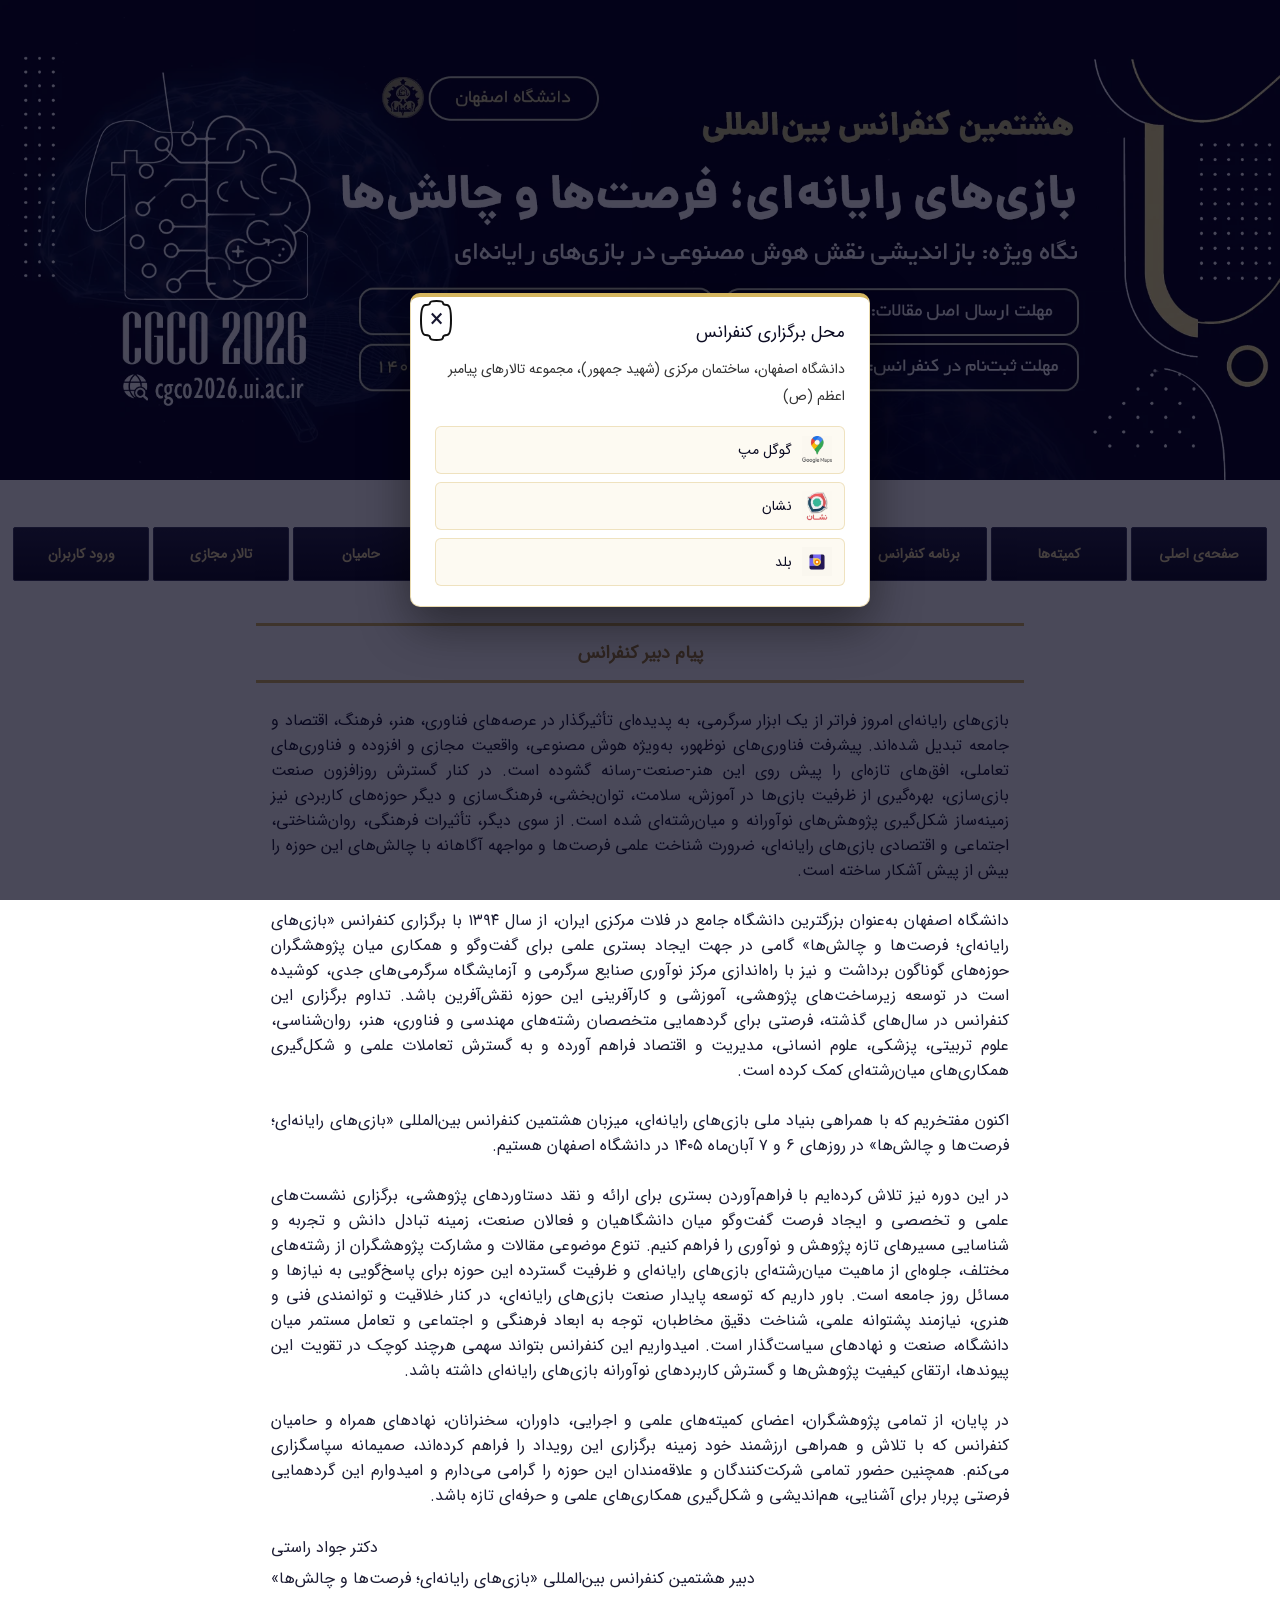
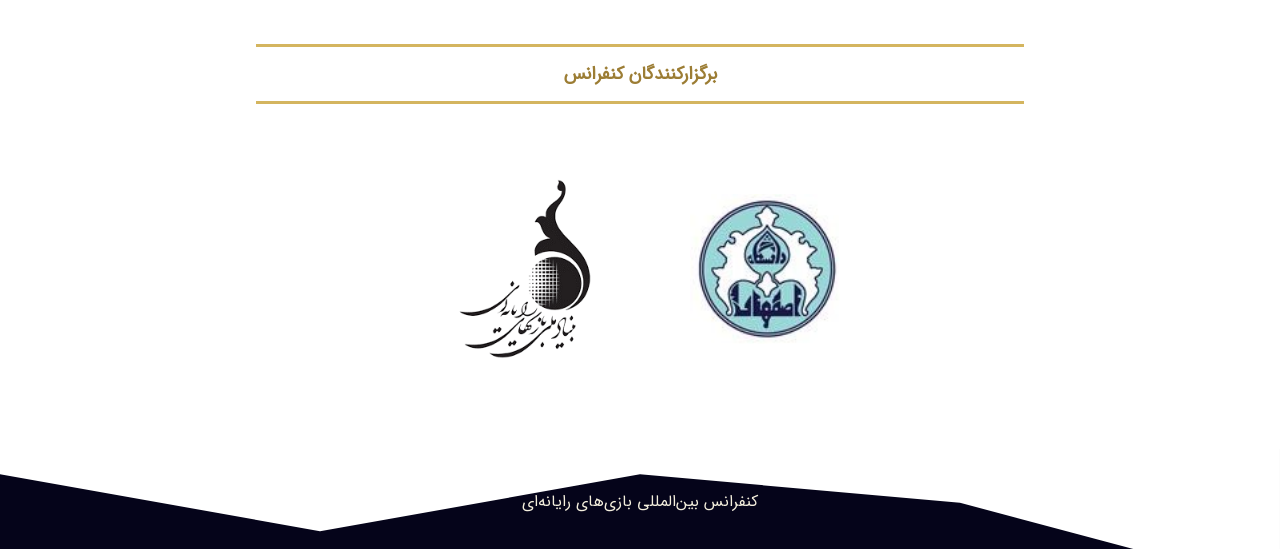
==== index.html @ c7e5faed "feat: add venue popup with map app links and optimized logos" ====
﻿<!DOCTYPE html PUBLIC "-//W3C//DTD XHTML 1.0 Transitional//EN" "http://www.w3.org/TR/xhtml1/DTD/xhtml1-transitional.dtd">
<html xmlns="http://www.w3.org/1999/xhtml" dir="rtl">
<head>
<meta http-equiv="Content-Type" content="text/html; charset=utf-8" />
<title>راهنمای هشتمین کنفرانس بازی‌های رایانه‌ای دانشگاه اصفهان</title>

<link rel="stylesheet" type="text/css" href="styles.css" />
<link rel="stylesheet" type="text/css" href="buttons/buttons.css" />

<link rel="stylesheet" type="text/css" href="responsive.css" />
<meta name="viewport" content="width=device-width, initial-scale=1.0">

<link rel="stylesheet" type="text/css" href="z_styles.css" />
<link rel="stylesheet" type="text/css" href="source/jquery.fancybox.css?v=2.0.6" media="screen" />
<style type="text/css">
	.sponsors-grid {
		display: grid;
		grid-template-columns: repeat(auto-fill, minmax(140px, 1fr));
		gap: 20px 16px;
		max-width: 1100px;
		margin: 24px auto 0;
		padding: 0 12px;
	}
	.sponsors-grid a {
		display: flex;
		align-items: center;
		justify-content: center;
		text-decoration: none;
	}
	.sponsors-grid img {
		display: block;
		max-width: 100%;
		max-height: 72px;
		width: auto;
		height: auto;
		object-fit: contain;
	}
	.sponsors-grid .sponsor-loading,
	.sponsors-grid .sponsor-error {
		grid-column: 1 / -1;
		text-align: center;
		padding: 20px;
		color: var(--navy-700);
	}
	/* venue popup */
	.venue-modal {
		position: fixed;
		top: 0;
		right: 0;
		bottom: 0;
		left: 0;
		z-index: 1000001;
		display: flex;
		align-items: center;
		justify-content: center;
		padding: 20px;
		background: rgba(5, 4, 26, 0.72);
		font-family: "IRANSansFaNum", Tahoma, sans-serif;
	}
	.venue-modal[hidden] {
		display: none;
	}
	.venue-modal__box {
		position: relative;
		width: 100%;
		max-width: 460px;
		box-sizing: border-box;
		background: #fff;
		border: 1px solid rgba(212, 181, 95, 0.5);
		border-top: 4px solid var(--gold);
		border-radius: 10px;
		box-shadow: 0 18px 50px rgba(0, 0, 0, 0.45);
		padding: 22px 24px 20px;
	}
	.venue-modal__close {
		position: absolute;
		top: 8px;
		left: 10px;
		width: 30px;
		height: 30px;
		padding: 0;
		border: none;
		border-radius: 50%;
		background: transparent;
		color: var(--navy-700);
		font-size: 25px;
		line-height: 1;
		cursor: pointer;
		transition: background 0.15s ease, color 0.15s ease;
	}
	.venue-modal__close:hover {
		background: rgba(212, 181, 95, 0.22);
		color: var(--navy-900);
	}
	.venue-modal__title {
		margin: 0 0 10px;
		font-size: 17px;
		color: var(--navy-800);
	}
	.venue-modal__text {
		margin: 0 0 16px;
		font-size: 14px;
		line-height: 1.9;
		color: #333;
	}
	.venue-modal__links {
		list-style: none;
		margin: 0;
		padding: 0;
	}
	.venue-modal__links li {
		margin: 0 0 8px;
	}
	.venue-modal__links li:last-child {
		margin-bottom: 0;
	}
	.venue-modal__links a {
		display: flex;
		align-items: center;
		gap: 10px;
		padding: 8px 12px;
		border: 1px solid rgba(212, 181, 95, 0.35);
		border-radius: 6px;
		background: #fdfaf2;
		color: var(--navy-800);
		font-size: 14px;
		text-decoration: none;
		transition: border-color 0.15s ease, background 0.15s ease;
	}
	.venue-modal__links a:hover {
		border-color: var(--gold);
		background: #fff8e6;
	}
	.venue-modal__links img {
		display: block;
		width: 30px;
		height: 30px;
		object-fit: contain;
	}
</style>
</head>
<body>
<div id="wrapper">
	<div id="mnav">
		<a href="index.html" class="mnav-logo"><picture>
			<source srcset="img/header-logo.webp" type="image/webp" />
			<img src="img/header-logo.jpg" width="3182" height="872" alt="CGCO2026" />
		</picture></a>
		<button type="button" id="mnav-btn" aria-label="منوی سایت"><span class="mnav-icon"><span></span><span></span><span></span></span>منو</button>
	</div>
	<div id="header">
		<a href="index.html">
			<picture>
				<source srcset="img/CGCO-2026-Header.webp" type="image/webp" />
				<img src="img/CGCO-2026-Header.jpg" width="1962" height="736" alt="">
			</picture>
			<div class="top-wave"></div>
		</a>
	</div>

	<div id="main">

		<div id="col" class="nav">
			<div id="buttonContainer">
				<a href="#introbox" id="intro" class="ajaxee BZar button blue medium ">صفحه‌ی اصلی</a>
				   
				<a href="#commiteebox" id="commitee" class="ajaxee BZar button blue medium ">کميته‌ها</a>
                <a href="#schedulebox" id="schdedule" class="ajaxee BZar button blue medium " >برنامه کنفرانس</a>
			
				
				<a href="#keyspeechbox" id="keyspeech" class="ajaxee BZar button blue medium ">سخنرانان کلیدی و پنل‌ها</a>
				
				<a href="#artlistbox" id="search" class="ajaxee BZar button blue medium ">مقالات</a>
				
				
					<a href="#albumbox" id="album" class="ajaxee BZar button blue medium " >آلبوم عکس</a>
				
				
				<a href="#sponserbox" id="sponser" class="ajaxee BZar button blue medium ">حاميان</a>
				
				<a href="https://www.aparat.com/cgco" target="_blank" class="BZar button blue medium ">تالار مجازی</a>
				
				<a href="cert/" target="_blank" class="BZar button blue medium last">ورود کاربران</a>
			</div>
		</div>
		<picture class="mobile-only">
			<source srcset="img/CGCO-2026-mobile.webp" type="image/webp" />
			<img src="img/CGCO-2026-mobile.jpeg" alt="CGCO2026" />
		</picture>
		<div id="content">
			<div id="introbox" class="BZar">
					<div class="sponsorBar"><strong>پیام دبیر کنفرانس</strong></div> <br>
<h4 style="margin-left: 2%; margin-right: 2%">
	بازی‌های رایانه‌ای امروز فراتر از یک ابزار سرگرمی، به پدیده‌ای تأثیرگذار در عرصه‌های فناوری، هنر، فرهنگ، اقتصاد و جامعه تبدیل شده‌اند. پیشرفت فناوری‌های نوظهور، به‌ویژه هوش مصنوعی، واقعیت مجازی و افزوده و فناوری‌های تعاملی، افق‌های تازه‌ای را پیش روی این هنر-صنعت-رسانه گشوده است. در کنار گسترش روزافزون صنعت بازی‌سازی، بهره‌گیری از ظرفیت بازی‌ها در آموزش، سلامت، توان‌بخشی، فرهنگ‌سازی و دیگر حوزه‌های کاربردی نیز زمینه‌ساز شکل‌گیری پژوهش‌های نوآورانه و میان‌رشته‌ای شده است. از سوی دیگر، تأثیرات فرهنگی، روان‌شناختی، اجتماعی و اقتصادی بازی‌های رایانه‌ای، ضرورت شناخت علمی فرصت‌ها و مواجهه آگاهانه با چالش‌های این حوزه را بیش از پیش آشکار ساخته است.
	<br><br>
	دانشگاه اصفهان به‌عنوان بزرگترین دانشگاه جامع در فلات مرکزی ایران، از سال ۱۳۹۴ با برگزاری کنفرانس «بازی‌های رایانه‌ای؛ فرصت‌ها و چالش‌ها» گامی در جهت ایجاد بستری علمی برای گفت‌وگو و همکاری میان پژوهشگران حوزه‌های گوناگون برداشت و نیز با راه‌اندازی مرکز نوآوری صنایع سرگرمی و آزمایشگاه سرگرمی‌های جدی، کوشیده است در توسعه زیرساخت‌های پژوهشی، آموزشی و کارآفرینی این حوزه نقش‌آفرین باشد. تداوم برگزاری این کنفرانس در سال‌های گذشته، فرصتی برای گردهمایی متخصصان رشته‌های مهندسی و فناوری، هنر، روان‌شناسی، علوم تربیتی، پزشکی، علوم انسانی، مدیریت و اقتصاد فراهم آورده و به گسترش تعاملات علمی و شکل‌گیری همکاری‌های میان‌رشته‌ای کمک کرده است.
	<br><br>
	اکنون مفتخریم که با همراهی بنیاد ملی بازی‌های رایانه‌ای، میزبان هشتمین کنفرانس بین‌المللی «بازی‌های رایانه‌ای؛ فرصت‌ها و چالش‌ها» در روزهای ۶ و ۷ آبان‌ماه ۱۴۰۵ در دانشگاه اصفهان هستیم.
	<br><br>
	در این دوره نیز تلاش کرده‌ایم با فراهم‌آوردن بستری برای ارائه و نقد دستاوردهای پژوهشی، برگزاری نشست‌های علمی و تخصصی و ایجاد فرصت گفت‌وگو میان دانشگاهیان و فعالان صنعت، زمینه تبادل دانش و تجربه و شناسایی مسیرهای تازه پژوهش و نوآوری را فراهم کنیم. تنوع موضوعی مقالات و مشارکت پژوهشگران از رشته‌های مختلف، جلوه‌ای از ماهیت میان‌رشته‌ای بازی‌های رایانه‌ای و ظرفیت گسترده این حوزه برای پاسخ‌گویی به نیازها و مسائل روز جامعه است. باور داریم که توسعه پایدار صنعت بازی‌های رایانه‌ای، در کنار خلاقیت و توانمندی فنی و هنری، نیازمند پشتوانه علمی، شناخت دقیق مخاطبان، توجه به ابعاد فرهنگی و اجتماعی و تعامل مستمر میان دانشگاه، صنعت و نهادهای سیاست‌گذار است. امیدواریم این کنفرانس بتواند سهمی هرچند کوچک در تقویت این پیوندها، ارتقای کیفیت پژوهش‌ها و گسترش کاربردهای نوآورانه بازی‌های رایانه‌ای داشته باشد.
	<br><br>
	در پایان، از تمامی پژوهشگران، اعضای کمیته‌های علمی و اجرایی، داوران، سخنرانان، نهادهای همراه و حامیان کنفرانس که با تلاش و همراهی ارزشمند خود زمینه برگزاری این رویداد را فراهم کرده‌اند، صمیمانه سپاسگزاری می‌کنم. همچنین حضور تمامی شرکت‌کنندگان و علاقه‌مندان این حوزه را گرامی می‌دارم و امیدوارم این گردهمایی فرصتی پربار برای آشنایی، هم‌اندیشی و شکل‌گیری همکاری‌های علمی و حرفه‌ای تازه باشد.
	<br><br>
	<div style="text-align:left; line-height:1.9;">دکتر جواد راستی<br>دبیر هشتمین کنفرانس بین‌المللی «بازی‌های رایانه‌ای؛ فرصت‌ها و چالش‌ها»</div>
	</h4>
				<br>
				<br>
				<div class="sponsorBar"><strong> برگزارکنندگان کنفرانس </strong></div> <br>


				<table cellspacing="50px">
					<tbody>
					<tr>
						<td><img src="img/new-img/0-1.jpg" style="width: 150px;" /></td>
						<td><img src="img/new-img/0-2.png" style="width: 180px;" />  </td> 
					</tr>
					</tbody>
					</table>


				</div>

			<div id="commiteebox" class="BZar hidden">

				<center>
					<!--a href="#commiteebox1" id="commitee" class="ajaxee BZar button green rounded ">کميته دائمی</a>-->
					<!--a href="#commiteebox2" id="commitee" class="ajaxee BZar button green rounded ">کمیته علمی</a>-->
					<!--a href="#commiteebox3" id="commitee" class="ajaxee BZar button green rounded ">کميته برگزاری</a>-->
					<div class="sponsorBar"><strong>کمیته برگزاری</strong></div>
						<br>
							<div class="grid">
								<div class="person">
									<img class="pic" data-src="img/komiteh/1.jpg">
									<div class="caption">
										<p class="title"> رئیس کنفرانس </p>
										<p class="name"> دکتر حسین هرسیج </p>
										<span class="discription"> رئیس دانشگاه اصفهان </span>
									</div>
								</div>

								<div class="person">
									<img class="pic" data-src="img/komiteh/2.jpg">
									<div class="caption">
										<p class="title"> رئیس کنفرانس </p>
										<p class="name"> سید صادق پژمان </p>
										<span class="discription"> مدیرعامل بنیاد ملّی بازی‌های رایانه‌ای </span>
									</div>
								</div>
								
								<div class="person">
									<img class="pic" data-src="img/komiteh/3.jpg">
									<div class="caption">
										<p class="title"> دبیر کنفرانس </p>
										<p class="name"> دکتر جواد راستی </p>
										<span class="discription"> عضو هیأت علمی دانشکده‌ی فنی مهندسی و مدیر مرکز نوآوری صنایع سرگرمی دانشگاه اصفهان </span>
									</div>
								</div>
								
								<div class="person">
									<img class="pic" data-src="img/komiteh/4.png">
									<div class="caption">
										<p class="title"> مسئول هماهنگی با بنیاد </p>
										<p class="name"> حامد نصیری </p>
										<span class="discription"> نماینده‌ی بنیاد ملّی بازی‌های رایانه‌ای </span>
									</div>
								</div>
								
								<div class="person">
									<img class="pic" data-src="img/komiteh/5.jpg">
									<div class="caption">
										<p class="title"> دبیر علمی بخش فنی </p>
										<p class="name"> دکتر مجتبی وحیدی اصل </p>
										<span class="discription"> عضو هیأت علمی دانشکده‌ی مهندسی کامپیوتر دانشگاه شهید بهشتی </span>
									</div>
								</div>
								
								
								<div class="person">
									<img class="pic" data-src="img/komiteh/6.jpg">
									<div class="caption">
										<p class="title"> دبیر علمی بخش علوم انسانی </p>
										<p class="name"> دکتر امیر قمرانی </p>
										<span class="discription"> عضو هیأت علمی دانشکده‌ی علوم تربیتی و روانشناسی دانشگاه اصفهان  </span>
									</div>
								</div>
								
								<div class="person">
									<img class="pic" data-src="img/komiteh/7.jpg">
									<div class="caption">
										<p class="title"> دبیر علمی بخش هنر </p>
										<p class="name"> دکتر پریسا دارویی </p>
										<span class="discription"> عضو هیأت علمی دانشگاه هنر اصفهان </span>
									</div>
								</div>
								
								

								<div class="person">
									<img class="pic" data-src="img/komiteh/8.png">
									<div class="caption">
										<p class="title"> مسئول هماهنگی‌های بین‌المللی </p>
										<p class="name"> امین بابادی </p>
										<span class="discription"> پژوهشگر دانشگاه Aalto فنلاند  </span>
									</div>
								</div>

								<div class="person">
									<img class="pic" data-src="img/komiteh/9.png">
									<div class="caption">
										<p class="title"> مسئول هماهنگی‌های بین‌المللی </p>
										<p class="name"> شقایق کلی </p>
										<span class="discription"> کارشناس ارتباط صنعت و دانشگاه بنیاد ملی بازی‌های رایانه‌ای  </span>
									</div>
								</div>



								<div class="person">
									<img class="pic" data-src="img/komiteh/10.jpg">
									<div class="caption">
										<p class="title"> مسئول دبیرخانه و روابط عمومی </p>
										<p class="name"> نسیبه صرامی </p>
										<span class="discription"> مسئول دبیرخانه و روابط عمومی </span>
									</div>
								</div>




								<div class="person">
									<img class="pic" data-src="img/komiteh/11.jpg">
									<div class="caption">
										<p class="title"> مسئول دبیرخانه و روابط عمومی </p>
										<p class="name"> حنانه یوسفی‌نکو </p>
										<span class="discription"> مسئول دبیرخانه و روابط عمومی </span>
									</div>
								</div>



							</div>

							<br><br><br><br>

					
				<div class="sponsorBar"><strong>کمیته علمی</strong></div>
				<div class="scrolable-div conf-articles color-effect">
					
					<div align="right" style='margin-top:0cm;margin-right:0cm;margin-bottom:8.0pt;margin-left:0cm;line-height:107%;font-size:15px;font-family:"Calibri",sans-serif;'>
						<table class="komitteh-elmi" dir="rtl">
							<tbody>
								<tr>
									<td style="width:154.0pt;border:solid windowtext 1.0pt;padding:0cm 5.4pt 0cm 5.4pt;height:20.4pt;">
										<p dir="RTL" style='margin-top:0cm;margin-right:0cm;margin-bottom:0cm;margin-left:0cm;line-height:normal;font-size:15px;font-family:"Calibri",sans-serif;text-align:  center;'><span style='font-size:17px;font-family:"B Nazanin";color:black;'>نام و نام خانوادگی</span></p>
									</td>
									<td style="width:97.0pt;border:solid windowtext 1.0pt;border-right:none;padding:0cm 5.4pt 0cm 5.4pt;height:20.4pt;">
										<p dir="RTL" style='margin-top:0cm;margin-right:0cm;margin-bottom:0cm;margin-left:0cm;line-height:normal;font-size:15px;font-family:"Calibri",sans-serif;text-align:  center;'><span style="color:black;">تخصص</span></p>
									</td>
									<td style="width:171.75pt;border:solid windowtext 1.0pt;border-right:none;padding:0cm 5.4pt 0cm 5.4pt;height:20.4pt;">
										<p dir="RTL" style='margin-top:0cm;margin-right:0cm;margin-bottom:0cm;margin-left:0cm;line-height:normal;font-size:15px;font-family:"Calibri",sans-serif;text-align:  center;'><span style="color:black;">سازمان</span></p>
									</td>
								</tr>
								<tr>
									<td style="width:154.0pt;border:solid windowtext 1.0pt;border-top:  none;padding:0cm 5.4pt 0cm 5.4pt;height:21.0pt;">
										<p dir="RTL" style='margin-top:0cm;margin-right:0cm;margin-bottom:0cm;margin-left:0cm;line-height:normal;font-size:15px;font-family:"Calibri",sans-serif;text-align:  center;'><span style='font-size:17px;font-family:"B Nazanin";color:black;'>دکتر احسان آقابابایی</span></p>
									</td>
									<td style="width:97.0pt;border-top:none;border-left:solid windowtext 1.0pt;border-bottom:solid windowtext 1.0pt;border-right:none;padding:0cm 5.4pt 0cm 5.4pt;height:21.0pt;">
										<p dir="RTL" style='margin-top:0cm;margin-right:0cm;margin-bottom:0cm;margin-left:0cm;line-height:normal;font-size:15px;font-family:"Calibri",sans-serif;text-align:  center;'><span style="color:black;">جامعه شناسی</span></p>
									</td>
									<td style="width:171.75pt;border-top:none;border-left:solid windowtext 1.0pt;border-bottom:solid windowtext 1.0pt;border-right:none;padding:0cm 5.4pt 0cm 5.4pt;height:21.0pt;">
										<p dir="RTL" style='margin-top:0cm;margin-right:0cm;margin-bottom:0cm;margin-left:0cm;line-height:normal;font-size:15px;font-family:"Calibri",sans-serif;text-align:  center;'><span style="color:black;">دانشگاه اصفهان</span></p>
									</td>
								</tr>
								<tr>
									<td style="width:154.0pt;border:solid windowtext 1.0pt;border-top:  none;padding:0cm 5.4pt 0cm 5.4pt;height:21.0pt;">
										<p dir="RTL" style='margin-top:0cm;margin-right:0cm;margin-bottom:0cm;margin-left:0cm;line-height:normal;font-size:15px;font-family:"Calibri",sans-serif;text-align:  center;'><span style='font-size:17px;font-family:"B Nazanin";color:black;'>دکتر امراله ابراهیمی</span></p>
									</td>
									<td style="width:97.0pt;border-top:none;border-left:solid windowtext 1.0pt;border-bottom:solid windowtext 1.0pt;border-right:none;padding:0cm 5.4pt 0cm 5.4pt;height:21.0pt;">
										<p dir="RTL" style='margin-top:0cm;margin-right:0cm;margin-bottom:0cm;margin-left:0cm;line-height:normal;font-size:15px;font-family:"Calibri",sans-serif;text-align:  center;'><span style="color:black;">روانپزشکی</span></p>
									</td>
									<td style="width:171.75pt;border-top:none;border-left:solid windowtext 1.0pt;border-bottom:solid windowtext 1.0pt;border-right:none;padding:0cm 5.4pt 0cm 5.4pt;height:21.0pt;">
										<p dir="RTL" style='margin-top:0cm;margin-right:0cm;margin-bottom:0cm;margin-left:0cm;line-height:normal;font-size:15px;font-family:"Calibri",sans-serif;text-align:  center;'><span style="color:black;">دانشگاه علوم پزشکی اصفهان</span></p>
									</td>
								</tr>
								<tr>
									<td style="width:154.0pt;border:solid windowtext 1.0pt;border-top:  none;padding:0cm 5.4pt 0cm 5.4pt;height:21.0pt;">
										<p dir="RTL" style='margin-top:0cm;margin-right:0cm;margin-bottom:0cm;margin-left:0cm;line-height:normal;font-size:15px;font-family:"Calibri",sans-serif;text-align:  center;'><span style='font-size:17px;font-family:"B Nazanin";color:black;'>دکتر فاطمه ابناوی</span></p>
									</td>
									<td style="width:97.0pt;border-top:none;border-left:solid windowtext 1.0pt;border-bottom:solid windowtext 1.0pt;border-right:none;padding:0cm 5.4pt 0cm 5.4pt;height:21.0pt;">
										<p dir="RTL" style='margin-top:0cm;margin-right:0cm;margin-bottom:0cm;margin-left:0cm;line-height:normal;font-size:15px;font-family:"Calibri",sans-serif;text-align:  center;'><span style="color:black;">گفتاردرمانی</span></p>
									</td>
									<td style="width:171.75pt;border-top:none;border-left:solid windowtext 1.0pt;border-bottom:solid windowtext 1.0pt;border-right:none;padding:0cm 5.4pt 0cm 5.4pt;height:21.0pt;">
										<p dir="LTR" style='margin-top:0cm;margin-right:0cm;margin-bottom:0cm;margin-left:0cm;line-height:normal;font-size:15px;font-family:"Calibri",sans-serif;text-align:  center;'><span style="color:black;">University of Ottawa</span></p>
									</td>
								</tr>
								<tr>
									<td style="width:154.0pt;border:solid windowtext 1.0pt;border-top:  none;padding:0cm 5.4pt 0cm 5.4pt;height:21.0pt;">
										<p dir="RTL" style='margin-top:0cm;margin-right:0cm;margin-bottom:0cm;margin-left:0cm;line-height:normal;font-size:15px;font-family:"Calibri",sans-serif;text-align:  center;'><span style='font-size:17px;font-family:"B Nazanin";color:black;'>دکتر مریم اسماعیلی</span></p>
									</td>
									<td style="width:97.0pt;border-top:none;border-left:solid windowtext 1.0pt;border-bottom:solid windowtext 1.0pt;border-right:none;padding:0cm 5.4pt 0cm 5.4pt;height:21.0pt;">
										<p dir="RTL" style='margin-top:0cm;margin-right:0cm;margin-bottom:0cm;margin-left:0cm;line-height:normal;font-size:15px;font-family:"Calibri",sans-serif;text-align:  center;'><span style="color:black;">روانشناسی</span></p>
									</td>
									<td style="width:171.75pt;border-top:none;border-left:solid windowtext 1.0pt;border-bottom:solid windowtext 1.0pt;border-right:none;padding:0cm 5.4pt 0cm 5.4pt;height:21.0pt;">
										<p dir="RTL" style='margin-top:0cm;margin-right:0cm;margin-bottom:0cm;margin-left:0cm;line-height:normal;font-size:15px;font-family:"Calibri",sans-serif;text-align:  center;'><span style="color:black;">دانشگاه اصفهان</span></p>
									</td>
								</tr>
								<tr>
									<td style="width:154.0pt;border:solid windowtext 1.0pt;border-top:  none;padding:0cm 5.4pt 0cm 5.4pt;height:21.0pt;">
										<p dir="RTL" style='margin-top:0cm;margin-right:0cm;margin-bottom:0cm;margin-left:0cm;line-height:normal;font-size:15px;font-family:"Calibri",sans-serif;text-align:  center;'><span style='font-size:17px;font-family:"B Nazanin";color:black;'>دکتر محمد امیریوسفی</span></p>
									</td>
									<td style="width:97.0pt;border-top:none;border-left:solid windowtext 1.0pt;border-bottom:solid windowtext 1.0pt;border-right:none;padding:0cm 5.4pt 0cm 5.4pt;height:21.0pt;">
										<p dir="RTL" style='margin-top:0cm;margin-right:0cm;margin-bottom:0cm;margin-left:0cm;line-height:normal;font-size:15px;font-family:"Calibri",sans-serif;text-align:  center;'><span style="color:black;">زبان انگلیسی</span></p>
									</td>
									<td style="width:171.75pt;border-top:none;border-left:solid windowtext 1.0pt;border-bottom:solid windowtext 1.0pt;border-right:none;padding:0cm 5.4pt 0cm 5.4pt;height:21.0pt;">
										<p dir="RTL" style='margin-top:0cm;margin-right:0cm;margin-bottom:0cm;margin-left:0cm;line-height:normal;font-size:15px;font-family:"Calibri",sans-serif;text-align:  center;'><span style="color:black;">دانشگاه اصفهان</span></p>
									</td>
								</tr>
								<tr>
									<td style="width:154.0pt;border:solid windowtext 1.0pt;border-top:  none;padding:0cm 5.4pt 0cm 5.4pt;height:21.0pt;">
										<p dir="RTL" style='margin-top:0cm;margin-right:0cm;margin-bottom:0cm;margin-left:0cm;line-height:normal;font-size:15px;font-family:"Calibri",sans-serif;text-align:  center;'><span style='font-size:17px;font-family:"B Nazanin";color:black;'>دکتر مریم السادات ایزدی</span></p>
									</td>
									<td style="width:97.0pt;border-top:none;border-left:solid windowtext 1.0pt;border-bottom:solid windowtext 1.0pt;border-right:none;padding:0cm 5.4pt 0cm 5.4pt;height:21.0pt;">
										<p dir="RTL" style='margin-top:0cm;margin-right:0cm;margin-bottom:0cm;margin-left:0cm;line-height:normal;font-size:15px;font-family:"Calibri",sans-serif;text-align:  center;'><span style="color:black;">هنر</span></p>
									</td>
									<td style="width:171.75pt;border-top:none;border-left:solid windowtext 1.0pt;border-bottom:solid windowtext 1.0pt;border-right:none;padding:0cm 5.4pt 0cm 5.4pt;height:21.0pt;">
										<p dir="RTL" style='margin-top:0cm;margin-right:0cm;margin-bottom:0cm;margin-left:0cm;line-height:normal;font-size:15px;font-family:"Calibri",sans-serif;text-align:  center;'><span style="color:black;">دانشگاه هنر اصفهان</span></p>
									</td>
								</tr>
								<tr>
									<td style="width:154.0pt;border:solid windowtext 1.0pt;border-top:none;padding:0cm 5.4pt 0cm 5.4pt;height:21.0pt;">
										<p dir="RTL" style='margin-top:0cm;margin-right:0cm;margin-bottom:0cm;margin-left:0cm;line-height:normal;font-size:15px;font-family:"Calibri",sans-serif;text-align:  center;'><span style='font-size:17px;font-family:"B Nazanin";color:black;'>دکتر امین بابادی</span></p>
									</td>
									<td style="width:97.0pt;border-top:none;border-left:solid windowtext 1.0pt;border-bottom:solid windowtext 1.0pt;border-right:none;padding:0cm 5.4pt 0cm 5.4pt;height:21.0pt;">
										<p dir="RTL" style='margin-top:0cm;margin-right:0cm;margin-bottom:0cm;margin-left:0cm;line-height:normal;font-size:15px;font-family:"Calibri",sans-serif;text-align:  center;'><span style="color:black;">هوش مصنوعی</span></p>
									</td>
									<td style="width:171.75pt;border-top:none;border-left:solid windowtext 1.0pt;border-bottom:solid windowtext 1.0pt;border-right:none;padding:0cm 5.4pt 0cm 5.4pt;height:21.0pt;">
										<p dir="LTR" style='margin-top:0cm;margin-right:0cm;margin-bottom:0cm;margin-left:0cm;line-height:normal;font-size:15px;font-family:"Calibri",sans-serif;text-align:  center;'><span style="color:black;">Aalto University</span></p>
									</td>
								</tr>
								<tr>
									<td style="width:154.0pt;border:solid windowtext 1.0pt;border-top:  none;padding:0cm 5.4pt 0cm 5.4pt;height:21.0pt;">
										<p dir="RTL" style='margin-top:0cm;margin-right:0cm;margin-bottom:0cm;margin-left:0cm;line-height:normal;font-size:15px;font-family:"Calibri",sans-serif;text-align:  center;'><span style='font-size:17px;font-family:"B Nazanin";color:black;'>دکتر اعظم باستان&zwnj;فرد</span></p>
									</td>
									<td style="width:97.0pt;border-top:none;border-left:solid windowtext 1.0pt;border-bottom:solid windowtext 1.0pt;border-right:none;padding:0cm 5.4pt 0cm 5.4pt;height:21.0pt;">
										<p dir="RTL" style='margin-top:0cm;margin-right:0cm;margin-bottom:0cm;margin-left:0cm;line-height:normal;font-size:15px;font-family:"Calibri",sans-serif;text-align:  center;'><span style="color:black;">گرافیک</span></p>
									</td>
									<td style="width:171.75pt;border-top:none;border-left:solid windowtext 1.0pt;border-bottom:solid windowtext 1.0pt;border-right:none;padding:0cm 5.4pt 0cm 5.4pt;height:21.0pt;">
										<p dir="RTL" style='margin-top:0cm;margin-right:0cm;margin-bottom:0cm;margin-left:0cm;line-height:normal;font-size:15px;font-family:"Calibri",sans-serif;text-align:  center;'><span style="color:black;">دانشگاه صدا و سیما</span></p>
									</td>
								</tr>
								<tr>
									<td style="width:154.0pt;border:solid windowtext 1.0pt;border-top:  none;padding:0cm 5.4pt 0cm 5.4pt;height:21.0pt;">
										<p dir="RTL" style='margin-top:0cm;margin-right:0cm;margin-bottom:0cm;margin-left:0cm;line-height:normal;font-size:15px;font-family:"Calibri",sans-serif;text-align:  center;'><span style='font-size:17px;font-family:"B Nazanin";color:black;'>دکتر کبری بخشی&zwnj;زاده</span></p>
									</td>
									<td style="width:97.0pt;border-top:none;border-left:solid windowtext 1.0pt;border-bottom:solid windowtext 1.0pt;border-right:none;padding:0cm 5.4pt 0cm 5.4pt;height:21.0pt;">
										<p dir="RTL" style='margin-top:0cm;margin-right:0cm;margin-bottom:0cm;margin-left:0cm;line-height:normal;font-size:15px;font-family:"Calibri",sans-serif;text-align:  center;'><span style="color:black;">مدیریت بازرگانی</span></p>
									</td>
									<td style="width:171.75pt;border-top:none;border-left:solid windowtext 1.0pt;border-bottom:solid windowtext 1.0pt;border-right:none;padding:0cm 5.4pt 0cm 5.4pt;height:21.0pt;">
										<p dir="RTL" style='margin-top:0cm;margin-right:0cm;margin-bottom:0cm;margin-left:0cm;line-height:normal;font-size:15px;font-family:"Calibri",sans-serif;text-align:  center;'><span style="color:black;">دانشگاه علامه طباطبایی</span></p>
									</td>
								</tr>
								<tr>
									<td style="width:154.0pt;border:solid windowtext 1.0pt;border-top:  none;padding:0cm 5.4pt 0cm 5.4pt;height:21.0pt;">
										<p dir="RTL" style='margin-top:0cm;margin-right:0cm;margin-bottom:0cm;margin-left:0cm;line-height:normal;font-size:15px;font-family:"Calibri",sans-serif;text-align:  center;'><span style='font-size:17px;font-family:"B Nazanin";color:black;'>دکترمحمداحسان بصیری</span></p>
									</td>
									<td style="width:97.0pt;border-top:none;border-left:solid windowtext 1.0pt;border-bottom:solid windowtext 1.0pt;border-right:none;padding:0cm 5.4pt 0cm 5.4pt;height:21.0pt;">
										<p dir="RTL" style='margin-top:0cm;margin-right:0cm;margin-bottom:0cm;margin-left:0cm;line-height:normal;font-size:15px;font-family:"Calibri",sans-serif;text-align:  center;'><span style="color:black;">هوش مصنوعی</span></p>
									</td>
									<td style="width:171.75pt;border-top:none;border-left:solid windowtext 1.0pt;border-bottom:solid windowtext 1.0pt;border-right:none;padding:0cm 5.4pt 0cm 5.4pt;height:21.0pt;">
										<p dir="RTL" style='margin-top:0cm;margin-right:0cm;margin-bottom:0cm;margin-left:0cm;line-height:normal;font-size:15px;font-family:"Calibri",sans-serif;text-align:  center;'><span style="color:black;">دانشگاه شهرکرد</span></p>
									</td>
								</tr>
								<tr>
									<td style="width:154.0pt;border:solid windowtext 1.0pt;border-top:  none;padding:0cm 5.4pt 0cm 5.4pt;height:21.0pt;">
										<p dir="RTL" style='margin-top:0cm;margin-right:0cm;margin-bottom:0cm;margin-left:0cm;line-height:normal;font-size:15px;font-family:"Calibri",sans-serif;text-align:  center;'><span style='font-size:17px;font-family:"B Nazanin";color:black;'>دکتر منصوره بهرامی&zwnj;پور</span></p>
									</td>
									<td style="width:97.0pt;border-top:none;border-left:solid windowtext 1.0pt;border-bottom:solid windowtext 1.0pt;border-right:none;padding:0cm 5.4pt 0cm 5.4pt;height:21.0pt;">
										<p dir="RTL" style='margin-top:0cm;margin-right:0cm;margin-bottom:0cm;margin-left:0cm;line-height:normal;font-size:15px;font-family:"Calibri",sans-serif;text-align:  center;'><span style="color:black;">روانشناسی</span></p>
									</td>
									<td style="width:171.75pt;border-top:none;border-left:solid windowtext 1.0pt;border-bottom:solid windowtext 1.0pt;border-right:none;padding:0cm 5.4pt 0cm 5.4pt;height:21.0pt;">
										<p dir="RTL" style='margin-top:0cm;margin-right:0cm;margin-bottom:0cm;margin-left:0cm;line-height:normal;font-size:15px;font-family:"Calibri",sans-serif;text-align:  center;'><span style="color:black;">دانشگاه آزاد اسلامی اصفهان (خوراسگان)</span></p>
									</td>
								</tr>
								<tr>
									<td style="width:154.0pt;border:solid windowtext 1.0pt;border-top:  none;padding:0cm 5.4pt 0cm 5.4pt;height:21.0pt;">
										<p dir="RTL" style='margin-top:0cm;margin-right:0cm;margin-bottom:0cm;margin-left:0cm;line-height:normal;font-size:15px;font-family:"Calibri",sans-serif;text-align:  center;'><span style='font-size:17px;font-family:"B Nazanin";color:black;'>دکتر علی بهلولی</span></p>
									</td>
									<td style="width:97.0pt;border-top:none;border-left:solid windowtext 1.0pt;border-bottom:solid windowtext 1.0pt;border-right:none;padding:0cm 5.4pt 0cm 5.4pt;height:21.0pt;">
										<p dir="RTL" style='margin-top:0cm;margin-right:0cm;margin-bottom:0cm;margin-left:0cm;line-height:normal;font-size:15px;font-family:"Calibri",sans-serif;text-align:  center;'><span style="color:black;">سخت&zwnj;افزار</span></p>
									</td>
									<td style="width:171.75pt;border-top:none;border-left:solid windowtext 1.0pt;border-bottom:solid windowtext 1.0pt;border-right:none;padding:0cm 5.4pt 0cm 5.4pt;height:21.0pt;">
										<p dir="RTL" style='margin-top:0cm;margin-right:0cm;margin-bottom:0cm;margin-left:0cm;line-height:normal;font-size:15px;font-family:"Calibri",sans-serif;text-align:  center;'><span style="color:black;">دانشگاه اصفهان</span></p>
									</td>
								</tr>
								<tr>
									<td style="width:154.0pt;border:solid windowtext 1.0pt;border-top:  none;padding:0cm 5.4pt 0cm 5.4pt;height:21.0pt;">
										<p dir="RTL" style='margin-top:0cm;margin-right:0cm;margin-bottom:0cm;margin-left:0cm;line-height:normal;font-size:15px;font-family:"Calibri",sans-serif;text-align:  center;'><span style='font-size:17px;font-family:"B Nazanin";color:black;'>دکتر مازیار پالهنگ</span></p>
									</td>
									<td style="width:97.0pt;border-top:none;border-left:solid windowtext 1.0pt;border-bottom:solid windowtext 1.0pt;border-right:none;padding:0cm 5.4pt 0cm 5.4pt;height:21.0pt;">
										<p dir="RTL" style='margin-top:0cm;margin-right:0cm;margin-bottom:0cm;margin-left:0cm;line-height:normal;font-size:15px;font-family:"Calibri",sans-serif;text-align:  center;'><span style="color:black;">هوش مصنوعی</span></p>
									</td>
									<td style="width:171.75pt;border-top:none;border-left:solid windowtext 1.0pt;border-bottom:solid windowtext 1.0pt;border-right:none;padding:0cm 5.4pt 0cm 5.4pt;height:21.0pt;">
										<p dir="RTL" style='margin-top:0cm;margin-right:0cm;margin-bottom:0cm;margin-left:0cm;line-height:normal;font-size:15px;font-family:"Calibri",sans-serif;text-align:  center;'><span style="color:black;">دانشگاه صنعتی اصفهان</span></p>
									</td>
								</tr>
								<tr>
									<td style="width:154.0pt;border:solid windowtext 1.0pt;border-top:  none;padding:0cm 5.4pt 0cm 5.4pt;height:21.0pt;">
										<p dir="RTL" style='margin-top:0cm;margin-right:0cm;margin-bottom:0cm;margin-left:0cm;line-height:normal;font-size:15px;font-family:"Calibri",sans-serif;text-align:  center;'><span style='font-size:17px;font-family:"B Nazanin";color:black;'>مهدی پناهی</span></p>
									</td>
									<td style="width:97.0pt;border-top:none;border-left:solid windowtext 1.0pt;border-bottom:solid windowtext 1.0pt;border-right:none;padding:0cm 5.4pt 0cm 5.4pt;height:21.0pt;">
										<p dir="RTL" style='margin-top:0cm;margin-right:0cm;margin-bottom:0cm;margin-left:0cm;line-height:normal;font-size:15px;font-family:"Calibri",sans-serif;text-align:  center;'><span style="color:black;">موسیقی</span></p>
									</td>
									<td style="width:171.75pt;border-top:none;border-left:solid windowtext 1.0pt;border-bottom:solid windowtext 1.0pt;border-right:none;padding:0cm 5.4pt 0cm 5.4pt;height:21.0pt;">
										<p dir="RTL" style='margin-top:0cm;margin-right:0cm;margin-bottom:0cm;margin-left:0cm;line-height:normal;font-size:15px;font-family:"Calibri",sans-serif;text-align:  center;'><span style="color:black;">دانشگاه هنر اصفهان</span></p>
									</td>
								</tr>
								<tr>
									<td style="width:154.0pt;border:solid windowtext 1.0pt;border-top:  none;padding:0cm 5.4pt 0cm 5.4pt;height:21.0pt;">
										<p dir="RTL" style='margin-top:0cm;margin-right:0cm;margin-bottom:0cm;margin-left:0cm;line-height:normal;font-size:15px;font-family:"Calibri",sans-serif;text-align:  center;'><span style='font-size:17px;font-family:"B Nazanin";color:black;'>دکتر کاظم پورالوار</span></p>
									</td>
									<td style="width:97.0pt;border-top:none;border-left:solid windowtext 1.0pt;border-bottom:solid windowtext 1.0pt;border-right:none;padding:0cm 5.4pt 0cm 5.4pt;height:21.0pt;">
										<p dir="RTL" style='margin-top:0cm;margin-right:0cm;margin-bottom:0cm;margin-left:0cm;line-height:normal;font-size:15px;font-family:"Calibri",sans-serif;text-align:  center;'><span style="color:black;">چندرسانه&zwnj;ای</span></p>
									</td>
									<td style="width:171.75pt;border-top:none;border-left:solid windowtext 1.0pt;border-bottom:solid windowtext 1.0pt;border-right:none;padding:0cm 5.4pt 0cm 5.4pt;height:21.0pt;">
										<p dir="RTL" style='margin-top:0cm;margin-right:0cm;margin-bottom:0cm;margin-left:0cm;line-height:normal;font-size:15px;font-family:"Calibri",sans-serif;text-align:  center;'><span style="color:black;">دانشگاه هنر اسلامی تبریز</span></p>
									</td>
								</tr>
								<tr>
									<td style="width:154.0pt;border:solid windowtext 1.0pt;border-top:  none;padding:0cm 5.4pt 0cm 5.4pt;height:21.0pt;">
										<p dir="RTL" style='margin-top:0cm;margin-right:0cm;margin-bottom:0cm;margin-left:0cm;line-height:normal;font-size:15px;font-family:"Calibri",sans-serif;text-align:  center;'><span style='font-size:17px;font-family:"B Nazanin";color:black;'>دکتر مرضیه پیراوی&zwnj;ونک</span></p>
									</td>
									<td style="width:97.0pt;border-top:none;border-left:solid windowtext 1.0pt;border-bottom:solid windowtext 1.0pt;border-right:none;padding:0cm 5.4pt 0cm 5.4pt;height:21.0pt;">
										<p dir="RTL" style='margin-top:0cm;margin-right:0cm;margin-bottom:0cm;margin-left:0cm;line-height:normal;font-size:15px;font-family:"Calibri",sans-serif;text-align:  center;'><span style="color:black;">فلسفه هنر</span></p>
									</td>
									<td style="width:171.75pt;border-top:none;border-left:solid windowtext 1.0pt;border-bottom:solid windowtext 1.0pt;border-right:none;padding:0cm 5.4pt 0cm 5.4pt;height:21.0pt;">
										<p dir="RTL" style='margin-top:0cm;margin-right:0cm;margin-bottom:0cm;margin-left:0cm;line-height:normal;font-size:15px;font-family:"Calibri",sans-serif;text-align:  center;'><span style="color:black;">دانشگاه هنر اصفهان</span></p>
									</td>
								</tr>
								<tr>
									<td style="width:154.0pt;border:solid windowtext 1.0pt;border-top:  none;padding:0cm 5.4pt 0cm 5.4pt;height:21.0pt;">
										<p dir="RTL" style='margin-top:0cm;margin-right:0cm;margin-bottom:0cm;margin-left:0cm;line-height:normal;font-size:15px;font-family:"Calibri",sans-serif;text-align:  center;'><span style='font-size:17px;font-family:"B Nazanin";color:black;'>مهدی ترمه&zwnj;باف</span></p>
									</td>
									<td style="width:97.0pt;border-top:none;border-left:solid windowtext 1.0pt;border-bottom:solid windowtext 1.0pt;border-right:none;padding:0cm 5.4pt 0cm 5.4pt;height:21.0pt;">
										<p dir="RTL" style='margin-top:0cm;margin-right:0cm;margin-bottom:0cm;margin-left:0cm;line-height:normal;font-size:15px;font-family:"Calibri",sans-serif;text-align:  center;'><span style="color:black;">موسیقی</span></p>
									</td>
									<td style="width:171.75pt;border-top:none;border-left:solid windowtext 1.0pt;border-bottom:solid windowtext 1.0pt;border-right:none;padding:0cm 5.4pt 0cm 5.4pt;height:21.0pt;">
										<p dir="RTL" style='margin-top:0cm;margin-right:0cm;margin-bottom:0cm;margin-left:0cm;line-height:normal;font-size:15px;font-family:"Calibri",sans-serif;text-align:  center;'><span style="color:black;">دانشگاه هنر اصفهان</span></p>
									</td>
								</tr>
								<tr>
									<td style="width:154.0pt;border:solid windowtext 1.0pt;border-top:  none;padding:0cm 5.4pt 0cm 5.4pt;height:21.0pt;">
										<p dir="RTL" style='margin-top:0cm;margin-right:0cm;margin-bottom:0cm;margin-left:0cm;line-height:normal;font-size:15px;font-family:"Calibri",sans-serif;text-align:  center;'><span style='font-size:17px;font-family:"B Nazanin";color:black;'>دکتر دارا تفضلی</span></p>
									</td>
									<td style="width:97.0pt;border-top:none;border-left:solid windowtext 1.0pt;border-bottom:solid windowtext 1.0pt;border-right:none;padding:0cm 5.4pt 0cm 5.4pt;height:21.0pt;">
										<p dir="LTR" style='margin-top:0cm;margin-right:0cm;margin-bottom:0cm;margin-left:0cm;line-height:normal;font-size:15px;font-family:"Calibri",sans-serif;text-align:  center;'><span style="color:black;">Education, Language</span></p>
									</td>
									<td style="width:171.75pt;border-top:none;border-left:solid windowtext 1.0pt;border-bottom:solid windowtext 1.0pt;border-right:none;padding:0cm 5.4pt 0cm 5.4pt;height:21.0pt;">
										<p dir="LTR" style='margin-top:0cm;margin-right:0cm;margin-bottom:0cm;margin-left:0cm;line-height:normal;font-size:15px;font-family:"Calibri",sans-serif;text-align:  center;'><span style="color:black;">University of Newcastle</span></p>
									</td>
								</tr>
								<tr>
									<td style="width:154.0pt;border:solid windowtext 1.0pt;border-top:  none;padding:0cm 5.4pt 0cm 5.4pt;height:21.0pt;">
										<p dir="RTL" style='margin-top:0cm;margin-right:0cm;margin-bottom:0cm;margin-left:0cm;line-height:normal;font-size:15px;font-family:"Calibri",sans-serif;text-align:  center;'><span style='font-size:17px;font-family:"B Nazanin";color:black;'>دکتر محمود تلخابی</span></p>
									</td>
									<td style="width:97.0pt;border-top:none;border-left:solid windowtext 1.0pt;border-bottom:solid windowtext 1.0pt;border-right:none;padding:0cm 5.4pt 0cm 5.4pt;height:21.0pt;">
										<p dir="RTL" style='margin-top:0cm;margin-right:0cm;margin-bottom:0cm;margin-left:0cm;line-height:normal;font-size:15px;font-family:"Calibri",sans-serif;text-align:  center;'><span style="color:black;">فلسفه تعلیم و تربیت</span></p>
									</td>
									<td style="width:171.75pt;border-top:none;border-left:solid windowtext 1.0pt;border-bottom:solid windowtext 1.0pt;border-right:none;padding:0cm 5.4pt 0cm 5.4pt;height:21.0pt;">
										<p dir="RTL" style='margin-top:0cm;margin-right:0cm;margin-bottom:0cm;margin-left:0cm;line-height:normal;font-size:15px;font-family:"Calibri",sans-serif;text-align:  center;'><span style="color:black;">دانشگاه فرهنگیان</span></p>
									</td>
								</tr>
								<tr>
									<td style="width:154.0pt;border:solid windowtext 1.0pt;border-top:  none;padding:0cm 5.4pt 0cm 5.4pt;height:21.0pt;">
										<p dir="RTL" style='margin-top:0cm;margin-right:0cm;margin-bottom:0cm;margin-left:0cm;line-height:normal;font-size:15px;font-family:"Calibri",sans-serif;text-align:  center;'><span style='font-size:17px;font-family:"B Nazanin";color:black;'>دکتر منوچهر توسلی</span></p>
									</td>
									<td style="width:97.0pt;border-top:none;border-left:solid windowtext 1.0pt;border-bottom:solid windowtext 1.0pt;border-right:none;padding:0cm 5.4pt 0cm 5.4pt;height:21.0pt;">
										<p dir="RTL" style='margin-top:0cm;margin-right:0cm;margin-bottom:0cm;margin-left:0cm;line-height:normal;font-size:15px;font-family:"Calibri",sans-serif;text-align:  center;'><span style="color:black;">حقوق</span></p>
									</td>
									<td style="width:171.75pt;border-top:none;border-left:solid windowtext 1.0pt;border-bottom:solid windowtext 1.0pt;border-right:none;padding:0cm 5.4pt 0cm 5.4pt;height:21.0pt;">
										<p dir="RTL" style='margin-top:0cm;margin-right:0cm;margin-bottom:0cm;margin-left:0cm;line-height:normal;font-size:15px;font-family:"Calibri",sans-serif;text-align:  center;'><span style="color:black;">دانشگاه اصفهان</span></p>
									</td>
								</tr>
								<tr>
									<td style="width:154.0pt;border:solid windowtext 1.0pt;border-top:  none;padding:0cm 5.4pt 0cm 5.4pt;height:21.0pt;">
										<p dir="RTL" style='margin-top:0cm;margin-right:0cm;margin-bottom:0cm;margin-left:0cm;line-height:normal;font-size:15px;font-family:"Calibri",sans-serif;text-align:  center;'><span style='font-size:17px;font-family:"B Nazanin";color:black;'>دکتر ماهگل توکلی</span></p>
									</td>
									<td style="width:97.0pt;border-top:none;border-left:solid windowtext 1.0pt;border-bottom:solid windowtext 1.0pt;border-right:none;padding:0cm 5.4pt 0cm 5.4pt;height:21.0pt;">
										<p dir="RTL" style='margin-top:0cm;margin-right:0cm;margin-bottom:0cm;margin-left:0cm;line-height:normal;font-size:15px;font-family:"Calibri",sans-serif;text-align:  center;'><span style="color:black;">روانشناسی</span></p>
									</td>
									<td style="width:171.75pt;border-top:none;border-left:solid windowtext 1.0pt;border-bottom:solid windowtext 1.0pt;border-right:none;padding:0cm 5.4pt 0cm 5.4pt;height:21.0pt;">
										<p dir="RTL" style='margin-top:0cm;margin-right:0cm;margin-bottom:0cm;margin-left:0cm;line-height:normal;font-size:15px;font-family:"Calibri",sans-serif;text-align:  center;'><span style="color:black;">دانشگاه اصفهان</span></p>
									</td>
								</tr>
								<tr>
									<td style="width:154.0pt;border:solid windowtext 1.0pt;border-top:  none;padding:0cm 5.4pt 0cm 5.4pt;height:21.0pt;">
										<p dir="RTL" style='margin-top:0cm;margin-right:0cm;margin-bottom:0cm;margin-left:0cm;line-height:normal;font-size:15px;font-family:"Calibri",sans-serif;text-align:  center;'><span style='font-size:17px;font-family:"B Nazanin";color:black;'>دکتر سعید جهانیان</span></p>
									</td>
									<td style="width:97.0pt;border-top:none;border-left:solid windowtext 1.0pt;border-bottom:solid windowtext 1.0pt;border-right:none;padding:0cm 5.4pt 0cm 5.4pt;height:21.0pt;">
										<p dir="RTL" style='margin-top:0cm;margin-right:0cm;margin-bottom:0cm;margin-left:0cm;line-height:normal;font-size:15px;font-family:"Calibri",sans-serif;text-align:  center;'><span style="color:black;">مدیریت</span></p>
									</td>
									<td style="width:171.75pt;border-top:none;border-left:solid windowtext 1.0pt;border-bottom:solid windowtext 1.0pt;border-right:none;padding:0cm 5.4pt 0cm 5.4pt;height:21.0pt;">
										<p dir="RTL" style='margin-top:0cm;margin-right:0cm;margin-bottom:0cm;margin-left:0cm;line-height:normal;font-size:15px;font-family:"Calibri",sans-serif;text-align:  center;'><span style="color:black;">دانشگاه اصفهان</span></p>
									</td>
								</tr>
								<tr>
									<td style="width:154.0pt;border:solid windowtext 1.0pt;border-top:  none;padding:0cm 5.4pt 0cm 5.4pt;height:21.0pt;">
										<p dir="RTL" style='margin-top:0cm;margin-right:0cm;margin-bottom:0cm;margin-left:0cm;line-height:normal;font-size:15px;font-family:"Calibri",sans-serif;text-align:  center;'><span style='font-size:17px;font-family:"B Nazanin";color:black;'>دکتر منصوره حاج&zwnj;هادیان</span></p>
									</td>
									<td style="width:97.0pt;border-top:none;border-left:solid windowtext 1.0pt;border-bottom:solid windowtext 1.0pt;border-right:none;padding:0cm 5.4pt 0cm 5.4pt;height:21.0pt;">
										<p dir="RTL" style='margin-top:0cm;margin-right:0cm;margin-bottom:0cm;margin-left:0cm;line-height:normal;font-size:15px;font-family:"Calibri",sans-serif;text-align:  center;'><span style="color:black;">روایت&zwnj;گری</span></p>
									</td>
									<td style="width:171.75pt;border-top:none;border-left:solid windowtext 1.0pt;border-bottom:solid windowtext 1.0pt;border-right:none;padding:0cm 5.4pt 0cm 5.4pt;height:21.0pt;">
										<p dir="RTL" style='margin-top:0cm;margin-right:0cm;margin-bottom:0cm;margin-left:0cm;line-height:normal;font-size:15px;font-family:"Calibri",sans-serif;text-align:  center;'><span style="color:black;">دانشگاه هنر اصفهان</span></p>
									</td>
								</tr>
								<tr>
									<td style="width:154.0pt;border:solid windowtext 1.0pt;border-top:  none;padding:0cm 5.4pt 0cm 5.4pt;height:21.0pt;">
										<p dir="RTL" style='margin-top:0cm;margin-right:0cm;margin-bottom:0cm;margin-left:0cm;line-height:normal;font-size:15px;font-family:"Calibri",sans-serif;text-align:  center;'><span style='font-size:17px;font-family:"B Nazanin";color:black;'>دکتر حجت اله حمیدی</span></p>
									</td>
									<td style="width:97.0pt;border-top:none;border-left:solid windowtext 1.0pt;border-bottom:solid windowtext 1.0pt;border-right:none;padding:0cm 5.4pt 0cm 5.4pt;height:21.0pt;">
										<p dir="RTL" style='margin-top:0cm;margin-right:0cm;margin-bottom:0cm;margin-left:0cm;line-height:normal;font-size:15px;font-family:"Calibri",sans-serif;text-align:  center;'><span style="color:black;">کامپیوتر</span></p>
									</td>
									<td style="width:171.75pt;border-top:none;border-left:solid windowtext 1.0pt;border-bottom:solid windowtext 1.0pt;border-right:none;padding:0cm 5.4pt 0cm 5.4pt;height:21.0pt;">
										<p dir="RTL" style='margin-top:0cm;margin-right:0cm;margin-bottom:0cm;margin-left:0cm;line-height:normal;font-size:15px;font-family:"Calibri",sans-serif;text-align:  center;'><span style="color:black;">دانشگاه خواجه نصیرالدین طوسی</span></p>
									</td>
								</tr>
								<tr>
									<td style="width:154.0pt;border:solid windowtext 1.0pt;border-top:  none;padding:0cm 5.4pt 0cm 5.4pt;height:21.0pt;">
										<p dir="RTL" style='margin-top:0cm;margin-right:0cm;margin-bottom:0cm;margin-left:0cm;line-height:normal;font-size:15px;font-family:"Calibri",sans-serif;text-align:  center;'><span style='font-size:17px;font-family:"B Nazanin";color:black;'>دکتر آناهیتا خرمی بنارکی</span></p>
									</td>
									<td style="width:97.0pt;border-top:none;border-left:solid windowtext 1.0pt;border-bottom:solid windowtext 1.0pt;border-right:none;padding:0cm 5.4pt 0cm 5.4pt;height:21.0pt;">
										<p dir="RTL" style='margin-top:0cm;margin-right:0cm;margin-bottom:0cm;margin-left:0cm;line-height:normal;font-size:15px;font-family:"Calibri",sans-serif;text-align:  center;'><span style="color:black;">علوم اعصاب</span></p>
									</td>
									<td style="width:171.75pt;border-top:none;border-left:solid windowtext 1.0pt;border-bottom:solid windowtext 1.0pt;border-right:none;padding:0cm 5.4pt 0cm 5.4pt;height:21.0pt;">
										<p dir="RTL" style='margin-top:0cm;margin-right:0cm;margin-bottom:0cm;margin-left:0cm;line-height:normal;font-size:15px;font-family:"Calibri",sans-serif;text-align:  center;'><span style="color:black;">کلینیک مغز و شناخت</span></p>
									</td>
								</tr>
								<tr>
									<td style="width:154.0pt;border:solid windowtext 1.0pt;border-top:  none;padding:0cm 5.4pt 0cm 5.4pt;height:21.0pt;">
										<p dir="RTL" style='margin-top:0cm;margin-right:0cm;margin-bottom:0cm;margin-left:0cm;line-height:normal;font-size:15px;font-family:"Calibri",sans-serif;text-align:  center;'><span style='font-size:17px;font-family:"B Nazanin";color:black;'>دکتر سعید خزایی</span></p>
									</td>
									<td style="width:97.0pt;border-top:none;border-left:solid windowtext 1.0pt;border-bottom:solid windowtext 1.0pt;border-right:none;padding:0cm 5.4pt 0cm 5.4pt;height:21.0pt;">
										<p dir="RTL" style='margin-top:0cm;margin-right:0cm;margin-bottom:0cm;margin-left:0cm;line-height:normal;font-size:15px;font-family:"Calibri",sans-serif;text-align:  center;'><span style="color:black;">زبان انگلیسی</span></p>
									</td>
									<td style="width:171.75pt;border-top:none;border-left:solid windowtext 1.0pt;border-bottom:solid windowtext 1.0pt;border-right:none;padding:0cm 5.4pt 0cm 5.4pt;height:21.0pt;">
										<p dir="RTL" style='margin-top:0cm;margin-right:0cm;margin-bottom:0cm;margin-left:0cm;line-height:normal;font-size:15px;font-family:"Calibri",sans-serif;text-align:  center;'><span style="color:black;">دانشگاه علوم پزشکی اصفهان</span></p>
									</td>
								</tr>
								<tr>
									<td style="width:154.0pt;border:solid windowtext 1.0pt;border-top:  none;padding:0cm 5.4pt 0cm 5.4pt;height:21.0pt;">
										<p dir="RTL" style='margin-top:0cm;margin-right:0cm;margin-bottom:0cm;margin-left:0cm;line-height:normal;font-size:15px;font-family:"Calibri",sans-serif;text-align:  center;'><span style='font-size:17px;font-family:"B Nazanin";color:black;'>دکتر قدرت&zwnj;الله خسروشاهی</span></p>
									</td>
									<td style="width:97.0pt;border-top:none;border-left:solid windowtext 1.0pt;border-bottom:solid windowtext 1.0pt;border-right:none;padding:0cm 5.4pt 0cm 5.4pt;height:21.0pt;">
										<p dir="RTL" style='margin-top:0cm;margin-right:0cm;margin-bottom:0cm;margin-left:0cm;line-height:normal;font-size:15px;font-family:"Calibri",sans-serif;text-align:  center;'><span style="color:black;">حقوق</span></p>
									</td>
									<td style="width:171.75pt;border-top:none;border-left:solid windowtext 1.0pt;border-bottom:solid windowtext 1.0pt;border-right:none;padding:0cm 5.4pt 0cm 5.4pt;height:21.0pt;">
										<p dir="RTL" style='margin-top:0cm;margin-right:0cm;margin-bottom:0cm;margin-left:0cm;line-height:normal;font-size:15px;font-family:"Calibri",sans-serif;text-align:  center;'><span style="color:black;">دانشگاه اصفهان</span></p>
									</td>
								</tr>
								<tr>
									<td style="width:154.0pt;border:solid windowtext 1.0pt;border-top:none;padding:0cm 5.4pt 0cm 5.4pt;height:21.0pt;">
										<p dir="RTL" style='margin-top:0cm;margin-right:0cm;margin-bottom:0cm;margin-left:0cm;line-height:normal;font-size:15px;font-family:"Calibri",sans-serif;text-align:  center;'><span style='font-size:17px;font-family:"B Nazanin";color:black;'>دکتر پریسا دارویی</span></p>
									</td>
									<td style="width:97.0pt;border-top:none;border-left:solid windowtext 1.0pt;border-bottom:solid windowtext 1.0pt;border-right:none;padding:0cm 5.4pt 0cm 5.4pt;height:21.0pt;">
										<p dir="RTL" style='margin-top:0cm;margin-right:0cm;margin-bottom:0cm;margin-left:0cm;line-height:normal;font-size:15px;font-family:"Calibri",sans-serif;text-align:  center;'><span style="color:black;">ارتباط تصویری</span></p>
									</td>
									<td style="width:171.75pt;border-top:none;border-left:solid windowtext 1.0pt;border-bottom:solid windowtext 1.0pt;border-right:none;padding:0cm 5.4pt 0cm 5.4pt;height:21.0pt;">
										<p dir="RTL" style='margin-top:0cm;margin-right:0cm;margin-bottom:0cm;margin-left:0cm;line-height:normal;font-size:15px;font-family:"Calibri",sans-serif;text-align:  center;'><span style="color:black;">دانشگاه هنر اصفهان</span></p>
									</td>
								</tr>
								<tr>
									<td style="width:154.0pt;border:solid windowtext 1.0pt;border-top:  none;padding:0cm 5.4pt 0cm 5.4pt;height:21.0pt;">
										<p dir="RTL" style='margin-top:0cm;margin-right:0cm;margin-bottom:0cm;margin-left:0cm;line-height:normal;font-size:15px;font-family:"Calibri",sans-serif;text-align:  center;'><span style='font-size:17px;font-family:"B Nazanin";color:black;'>دکتر مرتضی دری&zwnj;گیو</span></p>
									</td>
									<td style="width:97.0pt;border-top:none;border-left:solid windowtext 1.0pt;border-bottom:solid windowtext 1.0pt;border-right:none;padding:0cm 5.4pt 0cm 5.4pt;height:21.0pt;">
										<p dir="RTL" style='margin-top:0cm;margin-right:0cm;margin-bottom:0cm;margin-left:0cm;line-height:normal;font-size:15px;font-family:"Calibri",sans-serif;text-align:  center;'><span style="color:black;">هوش مصنوعی</span></p>
									</td>
									<td style="width:171.75pt;border-top:none;border-left:solid windowtext 1.0pt;border-bottom:solid windowtext 1.0pt;border-right:none;padding:0cm 5.4pt 0cm 5.4pt;height:21.0pt;">
										<p dir="RTL" style='margin-top:0cm;margin-right:0cm;margin-bottom:0cm;margin-left:0cm;line-height:normal;font-size:15px;font-family:"Calibri",sans-serif;text-align:  center;'><span style="color:black;">دانشگاه سمنان</span></p>
									</td>
								</tr>
								<tr>
									<td style="width:154.0pt;border:solid windowtext 1.0pt;border-top:  none;padding:0cm 5.4pt 0cm 5.4pt;height:21.0pt;">
										<p dir="RTL" style='margin-top:0cm;margin-right:0cm;margin-bottom:0cm;margin-left:0cm;line-height:normal;font-size:15px;font-family:"Calibri",sans-serif;text-align:  center;'><span style='font-size:17px;font-family:"B Nazanin";color:black;'>مهندس مهیار دولتخواه</span></p>
									</td>
									<td style="width:97.0pt;border-top:none;border-left:solid windowtext 1.0pt;border-bottom:solid windowtext 1.0pt;border-right:none;padding:0cm 5.4pt 0cm 5.4pt;height:21.0pt;">
										<p dir="RTL" style='margin-top:0cm;margin-right:0cm;margin-bottom:0cm;margin-left:0cm;line-height:normal;font-size:15px;font-family:"Calibri",sans-serif;text-align:  center;'><span style="color:black;">طراحی صنعتی</span></p>
									</td>
									<td style="width:171.75pt;border-top:none;border-left:solid windowtext 1.0pt;border-bottom:solid windowtext 1.0pt;border-right:none;padding:0cm 5.4pt 0cm 5.4pt;height:21.0pt;">
										<p dir="RTL" style='margin-top:0cm;margin-right:0cm;margin-bottom:0cm;margin-left:0cm;line-height:normal;font-size:15px;font-family:"Calibri",sans-serif;text-align:  center;'><span style="color:black;">دانشگاه هنر اصفهان</span></p>
									</td>
								</tr>
								<tr>
									<td style="width:154.0pt;border:solid windowtext 1.0pt;border-top:  none;padding:0cm 5.4pt 0cm 5.4pt;height:21.0pt;">
										<p dir="RTL" style='margin-top:0cm;margin-right:0cm;margin-bottom:0cm;margin-left:0cm;line-height:normal;font-size:15px;font-family:"Calibri",sans-serif;text-align:  center;'><span style='font-size:17px;font-family:"B Nazanin";color:black;'>دکتر حمید دهقان</span></p>
									</td>
									<td style="width:97.0pt;border-top:none;border-left:solid windowtext 1.0pt;border-bottom:solid windowtext 1.0pt;border-right:none;padding:0cm 5.4pt 0cm 5.4pt;height:21.0pt;">
										<p dir="RTL" style='margin-top:0cm;margin-right:0cm;margin-bottom:0cm;margin-left:0cm;line-height:normal;font-size:15px;font-family:"Calibri",sans-serif;text-align:  center;'><span style="color:black;">جامعه&zwnj;شناسی</span></p>
									</td>
									<td style="width:171.75pt;border-top:none;border-left:solid windowtext 1.0pt;border-bottom:solid windowtext 1.0pt;border-right:none;padding:0cm 5.4pt 0cm 5.4pt;height:21.0pt;">
										<p dir="RTL" style='margin-top:0cm;margin-right:0cm;margin-bottom:0cm;margin-left:0cm;line-height:normal;font-size:15px;font-family:"Calibri",sans-serif;text-align:  center;'><span style="color:black;">دانشگاه اصفهان</span></p>
									</td>
								</tr>
								<tr>
									<td style="width:154.0pt;border:solid windowtext 1.0pt;border-top:  none;padding:0cm 5.4pt 0cm 5.4pt;height:21.0pt;">
										<p dir="RTL" style='margin-top:0cm;margin-right:0cm;margin-bottom:0cm;margin-left:0cm;line-height:normal;font-size:15px;font-family:"Calibri",sans-serif;text-align:  center;'><span style='font-size:17px;font-family:"B Nazanin";color:black;'>دکتر حسین دهقان&zwnj;زاده</span></p>
									</td>
									<td style="width:97.0pt;border-top:none;border-left:solid windowtext 1.0pt;border-bottom:solid windowtext 1.0pt;border-right:none;padding:0cm 5.4pt 0cm 5.4pt;height:21.0pt;">
										<p dir="RTL" style='margin-top:0cm;margin-right:0cm;margin-bottom:0cm;margin-left:0cm;line-height:normal;font-size:15px;font-family:"Calibri",sans-serif;text-align:  center;'><span style="color:black;">تکنولوژی آموزشی</span></p>
									</td>
									<td style="width:171.75pt;border-top:none;border-left:solid windowtext 1.0pt;border-bottom:solid windowtext 1.0pt;border-right:none;padding:0cm 5.4pt 0cm 5.4pt;height:21.0pt;">
										<p dir="RTL" style='margin-top:0cm;margin-right:0cm;margin-bottom:0cm;margin-left:0cm;line-height:normal;font-size:15px;font-family:"Calibri",sans-serif;text-align:  center;'><span style="color:black;">دانشگاه تبریز</span></p>
									</td>
								</tr>
								<tr>
									<td style="width:154.0pt;border:solid windowtext 1.0pt;border-top:  none;padding:0cm 5.4pt 0cm 5.4pt;height:21.0pt;">
										<p dir="RTL" style='margin-top:0cm;margin-right:0cm;margin-bottom:0cm;margin-left:0cm;line-height:normal;font-size:15px;font-family:"Calibri",sans-serif;text-align:  center;'><span style='font-size:17px;font-family:"B Nazanin";color:black;'>دکتر رضا راستی بروجنی</span></p>
									</td>
									<td style="width:97.0pt;border-top:none;border-left:solid windowtext 1.0pt;border-bottom:solid windowtext 1.0pt;border-right:none;padding:0cm 5.4pt 0cm 5.4pt;height:21.0pt;">
										<p dir="RTL" style='margin-top:0cm;margin-right:0cm;margin-bottom:0cm;margin-left:0cm;line-height:normal;font-size:15px;font-family:"Calibri",sans-serif;text-align:  center;'><span style="color:black;">هوش مصنوعی</span></p>
									</td>
									<td style="width:171.75pt;border-top:none;border-left:solid windowtext 1.0pt;border-bottom:solid windowtext 1.0pt;border-right:none;padding:0cm 5.4pt 0cm 5.4pt;height:21.0pt;">
										<p dir="RTL" style='margin-top:0cm;margin-right:0cm;margin-bottom:0cm;margin-left:0cm;line-height:normal;font-size:15px;font-family:"Calibri",sans-serif;text-align:  center;'><span style="color:black;">دانشگاه اصفهان</span></p>
									</td>
								</tr>
								<tr>
									<td style="width:154.0pt;border:solid windowtext 1.0pt;border-top:  none;padding:0cm 5.4pt 0cm 5.4pt;height:21.0pt;">
										<p dir="RTL" style='margin-top:0cm;margin-right:0cm;margin-bottom:0cm;margin-left:0cm;line-height:normal;font-size:15px;font-family:"Calibri",sans-serif;text-align:  center;'><span style='font-size:17px;font-family:"B Nazanin";color:black;'>طه رسولی</span></p>
									</td>
									<td style="width:97.0pt;border-top:none;border-left:solid windowtext 1.0pt;border-bottom:solid windowtext 1.0pt;border-right:none;padding:0cm 5.4pt 0cm 5.4pt;height:21.0pt;">
										<p dir="RTL" style='margin-top:0cm;margin-right:0cm;margin-bottom:0cm;margin-left:0cm;line-height:normal;font-size:15px;font-family:"Calibri",sans-serif;text-align:  center;'><span style="color:black;">طراحی بازی</span></p>
									</td>
									<td style="width:171.75pt;border-top:none;border-left:solid windowtext 1.0pt;border-bottom:solid windowtext 1.0pt;border-right:none;padding:0cm 5.4pt 0cm 5.4pt;height:21.0pt;">
										<p dir="RTL" style='margin-top:0cm;margin-right:0cm;margin-bottom:0cm;margin-left:0cm;line-height:normal;font-size:15px;font-family:"Calibri",sans-serif;text-align:  center;'><span style="color:black;">آواگیمز</span></p>
									</td>
								</tr>
								<tr>
									<td style="width:154.0pt;border:solid windowtext 1.0pt;border-top:  none;padding:0cm 5.4pt 0cm 5.4pt;height:21.0pt;">
										<p dir="RTL" style='margin-top:0cm;margin-right:0cm;margin-bottom:0cm;margin-left:0cm;line-height:normal;font-size:15px;font-family:"Calibri",sans-serif;text-align:  center;'><span style='font-size:17px;font-family:"B Nazanin";color:black;'>دکتر والی رضایی</span></p>
									</td>
									<td style="width:97.0pt;border-top:none;border-left:solid windowtext 1.0pt;border-bottom:solid windowtext 1.0pt;border-right:none;padding:0cm 5.4pt 0cm 5.4pt;height:21.0pt;">
										<p dir="RTL" style='margin-top:0cm;margin-right:0cm;margin-bottom:0cm;margin-left:0cm;line-height:normal;font-size:15px;font-family:"Calibri",sans-serif;text-align:  center;'><span style="color:black;">زبان انگلیسی</span></p>
									</td>
									<td style="width:171.75pt;border-top:none;border-left:solid windowtext 1.0pt;border-bottom:solid windowtext 1.0pt;border-right:none;padding:0cm 5.4pt 0cm 5.4pt;height:21.0pt;">
										<p dir="RTL" style='margin-top:0cm;margin-right:0cm;margin-bottom:0cm;margin-left:0cm;line-height:normal;font-size:15px;font-family:"Calibri",sans-serif;text-align:  center;'><span style="color:black;">دانشگاه اصفهان</span></p>
									</td>
								</tr>
								<tr>
									<td style="width:154.0pt;border:solid windowtext 1.0pt;border-top:  none;padding:0cm 5.4pt 0cm 5.4pt;height:21.0pt;">
										<p dir="RTL" style='margin-top:0cm;margin-right:0cm;margin-bottom:0cm;margin-left:0cm;line-height:normal;font-size:15px;font-family:"Calibri",sans-serif;text-align:  center;'><span style='font-size:17px;font-family:"B Nazanin";color:black;'>دکتر محمدحسین رضوانی</span></p>
									</td>
									<td style="width:97.0pt;border-top:none;border-left:solid windowtext 1.0pt;border-bottom:solid windowtext 1.0pt;border-right:none;padding:0cm 5.4pt 0cm 5.4pt;height:21.0pt;">
										<p dir="RTL" style='margin-top:0cm;margin-right:0cm;margin-bottom:0cm;margin-left:0cm;line-height:normal;font-size:15px;font-family:"Calibri",sans-serif;text-align:  center;'><span style="color:black;">مهندسی کامپیوتر</span></p>
									</td>
									<td style="width:171.75pt;border-top:none;border-left:solid windowtext 1.0pt;border-bottom:solid windowtext 1.0pt;border-right:none;padding:0cm 5.4pt 0cm 5.4pt;height:21.0pt;">
										<p dir="RTL" style='margin-top:0cm;margin-right:0cm;margin-bottom:0cm;margin-left:0cm;line-height:normal;font-size:15px;font-family:"Calibri",sans-serif;text-align:  center;'><span style="color:black;">دانشگاه آزاد اسلامی واحد قزوین</span></p>
									</td>
								</tr>
								<tr>
									<td style="width:154.0pt;border:solid windowtext 1.0pt;border-top:  none;padding:0cm 5.4pt 0cm 5.4pt;height:21.0pt;">
										<p dir="RTL" style='margin-top:0cm;margin-right:0cm;margin-bottom:0cm;margin-left:0cm;line-height:normal;font-size:15px;font-family:"Calibri",sans-serif;text-align:  center;'><span style='font-size:17px;font-family:"B Nazanin";color:black;'>دکتر عادل رفیعی</span></p>
									</td>
									<td style="width:97.0pt;border-top:none;border-left:solid windowtext 1.0pt;border-bottom:solid windowtext 1.0pt;border-right:none;padding:0cm 5.4pt 0cm 5.4pt;height:21.0pt;">
										<p dir="RTL" style='margin-top:0cm;margin-right:0cm;margin-bottom:0cm;margin-left:0cm;line-height:normal;font-size:15px;font-family:"Calibri",sans-serif;text-align:  center;'><span style="color:black;">زبان انگلیسی</span></p>
									</td>
									<td style="width:171.75pt;border-top:none;border-left:solid windowtext 1.0pt;border-bottom:solid windowtext 1.0pt;border-right:none;padding:0cm 5.4pt 0cm 5.4pt;height:21.0pt;">
										<p dir="RTL" style='margin-top:0cm;margin-right:0cm;margin-bottom:0cm;margin-left:0cm;line-height:normal;font-size:15px;font-family:"Calibri",sans-serif;text-align:  center;'><span style="color:black;">دانشگاه اصفهان</span></p>
									</td>
								</tr>
								<tr>
									<td style="width:154.0pt;border:solid windowtext 1.0pt;border-top:  none;padding:0cm 5.4pt 0cm 5.4pt;height:21.0pt;">
										<p dir="RTL" style='margin-top:0cm;margin-right:0cm;margin-bottom:0cm;margin-left:0cm;line-height:normal;font-size:15px;font-family:"Calibri",sans-serif;text-align:  center;'><span style='font-size:17px;font-family:"B Nazanin";color:black;'>دکتر حمیدرضا روحانی</span></p>
									</td>
									<td style="width:97.0pt;border-top:none;border-left:solid windowtext 1.0pt;border-bottom:solid windowtext 1.0pt;border-right:none;padding:0cm 5.4pt 0cm 5.4pt;height:21.0pt;">
										<p dir="RTL" style='margin-top:0cm;margin-right:0cm;margin-bottom:0cm;margin-left:0cm;line-height:normal;font-size:15px;font-family:"Calibri",sans-serif;text-align:  center;'><span style="color:black;">هنر</span></p>
									</td>
									<td style="width:171.75pt;border-top:none;border-left:solid windowtext 1.0pt;border-bottom:solid windowtext 1.0pt;border-right:none;padding:0cm 5.4pt 0cm 5.4pt;height:21.0pt;">
										<p dir="RTL" style='margin-top:0cm;margin-right:0cm;margin-bottom:0cm;margin-left:0cm;line-height:normal;font-size:15px;font-family:"Calibri",sans-serif;text-align:  center;'><span style="color:black;">دانشگاه هنر اصفهان</span></p>
									</td>
								</tr>
								<tr>
									<td style="width:154.0pt;border:solid windowtext 1.0pt;border-top:  none;padding:0cm 5.4pt 0cm 5.4pt;height:21.0pt;">
										<p dir="RTL" style='margin-top:0cm;margin-right:0cm;margin-bottom:0cm;margin-left:0cm;line-height:normal;font-size:15px;font-family:"Calibri",sans-serif;text-align:  center;'><span style='font-size:17px;font-family:"B Nazanin";color:black;'>دکتر هدی رودکی لواسانی</span></p>
									</td>
									<td style="width:97.0pt;border-top:none;border-left:solid windowtext 1.0pt;border-bottom:solid windowtext 1.0pt;border-right:none;padding:0cm 5.4pt 0cm 5.4pt;height:21.0pt;">
										<p dir="RTL" style='margin-top:0cm;margin-right:0cm;margin-bottom:0cm;margin-left:0cm;line-height:normal;font-size:15px;font-family:"Calibri",sans-serif;text-align:  center;'><span style="color:black;">مهندسی کامپیوتر</span></p>
									</td>
									<td style="width:171.75pt;border-top:none;border-left:solid windowtext 1.0pt;border-bottom:solid windowtext 1.0pt;border-right:none;padding:0cm 5.4pt 0cm 5.4pt;height:21.0pt;">
										<p dir="RTL" style='margin-top:0cm;margin-right:0cm;margin-bottom:0cm;margin-left:0cm;line-height:normal;font-size:15px;font-family:"Calibri",sans-serif;text-align:  center;'><span style="color:black;">دانشگاه خواجه نصیرالدین طوسی</span></p>
									</td>
								</tr>
								<tr>
									<td style="width:154.0pt;border:solid windowtext 1.0pt;border-top:  none;padding:0cm 5.4pt 0cm 5.4pt;height:21.0pt;">
										<p dir="RTL" style='margin-top:0cm;margin-right:0cm;margin-bottom:0cm;margin-left:0cm;line-height:normal;font-size:15px;font-family:"Calibri",sans-serif;text-align:  center;'><span style='font-size:17px;font-family:"B Nazanin";color:black;'>دکتر نادر رهنما</span></p>
									</td>
									<td style="width:97.0pt;border-top:none;border-left:solid windowtext 1.0pt;border-bottom:solid windowtext 1.0pt;border-right:none;padding:0cm 5.4pt 0cm 5.4pt;height:21.0pt;">
										<p dir="RTL" style='margin-top:0cm;margin-right:0cm;margin-bottom:0cm;margin-left:0cm;line-height:normal;font-size:15px;font-family:"Calibri",sans-serif;text-align:  center;'><span style="color:black;">تربیت بدنی</span></p>
									</td>
									<td style="width:171.75pt;border-top:none;border-left:solid windowtext 1.0pt;border-bottom:solid windowtext 1.0pt;border-right:none;padding:0cm 5.4pt 0cm 5.4pt;height:21.0pt;">
										<p dir="RTL" style='margin-top:0cm;margin-right:0cm;margin-bottom:0cm;margin-left:0cm;line-height:normal;font-size:15px;font-family:"Calibri",sans-serif;text-align:  center;'><span style="color:black;">دانشگاه اصفهان</span></p>
									</td>
								</tr>
								<tr>
									<td style="width:154.0pt;border:solid windowtext 1.0pt;border-top:  none;padding:0cm 5.4pt 0cm 5.4pt;height:21.0pt;">
										<p dir="RTL" style='margin-top:0cm;margin-right:0cm;margin-bottom:0cm;margin-left:0cm;line-height:normal;font-size:15px;font-family:"Calibri",sans-serif;text-align:  center;'><span style='font-size:17px;font-family:"B Nazanin";color:black;'>دکتر بهمن زینلی</span></p>
									</td>
									<td style="width:97.0pt;border-top:none;border-left:solid windowtext 1.0pt;border-bottom:solid windowtext 1.0pt;border-right:none;padding:0cm 5.4pt 0cm 5.4pt;height:21.0pt;">
										<p dir="RTL" style='margin-top:0cm;margin-right:0cm;margin-bottom:0cm;margin-left:0cm;line-height:normal;font-size:15px;font-family:"Calibri",sans-serif;text-align:  center;'><span style="color:black;">تاریخ</span></p>
									</td>
									<td style="width:171.75pt;border-top:none;border-left:solid windowtext 1.0pt;border-bottom:solid windowtext 1.0pt;border-right:none;padding:0cm 5.4pt 0cm 5.4pt;height:21.0pt;">
										<p dir="RTL" style='margin-top:0cm;margin-right:0cm;margin-bottom:0cm;margin-left:0cm;line-height:normal;font-size:15px;font-family:"Calibri",sans-serif;text-align:  center;'><span style="color:black;">دانشگاه اصفهان</span></p>
									</td>
								</tr>
								<tr>
									<td style="width:154.0pt;border:solid windowtext 1.0pt;border-top:  none;padding:0cm 5.4pt 0cm 5.4pt;height:21.0pt;">
										<p dir="RTL" style='margin-top:0cm;margin-right:0cm;margin-bottom:0cm;margin-left:0cm;line-height:normal;font-size:15px;font-family:"Calibri",sans-serif;text-align:  center;'><span style='font-size:17px;font-family:"B Nazanin";color:black;'>دکتر یونس سخاوت</span></p>
									</td>
									<td style="width:97.0pt;border-top:none;border-left:solid windowtext 1.0pt;border-bottom:solid windowtext 1.0pt;border-right:none;padding:0cm 5.4pt 0cm 5.4pt;height:21.0pt;">
										<p dir="RTL" style='margin-top:0cm;margin-right:0cm;margin-bottom:0cm;margin-left:0cm;line-height:normal;font-size:15px;font-family:"Calibri",sans-serif;text-align:  center;'><span style="color:black;">چندرسانه&zwnj;ای</span></p>
									</td>
									<td style="width:171.75pt;border-top:none;border-left:solid windowtext 1.0pt;border-bottom:solid windowtext 1.0pt;border-right:none;padding:0cm 5.4pt 0cm 5.4pt;height:21.0pt;">
										<p dir="RTL" style='margin-top:0cm;margin-right:0cm;margin-bottom:0cm;margin-left:0cm;line-height:normal;font-size:15px;font-family:"Calibri",sans-serif;text-align:  center;'><span style="color:black;">دانشگاه هنر اسلامی تبریز</span></p>
									</td>
								</tr>
								<tr>
									<td style="width:154.0pt;border:solid windowtext 1.0pt;border-top:  none;padding:0cm 5.4pt 0cm 5.4pt;height:21.0pt;">
										<p dir="RTL" style='margin-top:0cm;margin-right:0cm;margin-bottom:0cm;margin-left:0cm;line-height:normal;font-size:15px;font-family:"Calibri",sans-serif;text-align:  center;'><span style='font-size:17px;font-family:"B Nazanin";color:black;'>دکتر آرمین سلیمی</span></p>
									</td>
									<td style="width:97.0pt;border-top:none;border-left:solid windowtext 1.0pt;border-bottom:solid windowtext 1.0pt;border-right:none;padding:0cm 5.4pt 0cm 5.4pt;height:21.0pt;">
										<p dir="RTL" style='margin-top:0cm;margin-right:0cm;margin-bottom:0cm;margin-left:0cm;line-height:normal;font-size:15px;font-family:"Calibri",sans-serif;text-align:  center;'><span style="color:black;">مهندسی کامپیوتر</span></p>
									</td>
									<td style="width:171.75pt;border-top:none;border-left:solid windowtext 1.0pt;border-bottom:solid windowtext 1.0pt;border-right:none;padding:0cm 5.4pt 0cm 5.4pt;height:21.0pt;">
										<p dir="RTL" style='margin-top:0cm;margin-right:0cm;margin-bottom:0cm;margin-left:0cm;line-height:normal;font-size:15px;font-family:"Calibri",sans-serif;text-align:  center;'><span style="color:black;">دانشگاه شهید بهشتی</span></p>
									</td>
								</tr>
								<tr>
									<td style="width:154.0pt;border:solid windowtext 1.0pt;border-top:  none;padding:0cm 5.4pt 0cm 5.4pt;height:21.0pt;">
										<p dir="RTL" style='margin-top:0cm;margin-right:0cm;margin-bottom:0cm;margin-left:0cm;line-height:normal;font-size:15px;font-family:"Calibri",sans-serif;text-align:  center;'><span style='font-size:17px;font-family:"B Nazanin";color:black;'>دکتر علی شائمی</span></p>
									</td>
									<td style="width:97.0pt;border-top:none;border-left:solid windowtext 1.0pt;border-bottom:solid windowtext 1.0pt;border-right:none;padding:0cm 5.4pt 0cm 5.4pt;height:21.0pt;">
										<p dir="RTL" style='margin-top:0cm;margin-right:0cm;margin-bottom:0cm;margin-left:0cm;line-height:normal;font-size:15px;font-family:"Calibri",sans-serif;text-align:  center;'><span style="color:black;">مدیریت</span></p>
									</td>
									<td style="width:171.75pt;border-top:none;border-left:solid windowtext 1.0pt;border-bottom:solid windowtext 1.0pt;border-right:none;padding:0cm 5.4pt 0cm 5.4pt;height:21.0pt;">
										<p dir="RTL" style='margin-top:0cm;margin-right:0cm;margin-bottom:0cm;margin-left:0cm;line-height:normal;font-size:15px;font-family:"Calibri",sans-serif;text-align:  center;'><span style="color:black;">دانشگاه اصفهان</span></p>
									</td>
								</tr>
								<tr>
									<td style="width:154.0pt;border:solid windowtext 1.0pt;border-top:  none;padding:0cm 5.4pt 0cm 5.4pt;height:21.0pt;">
										<p dir="RTL" style='margin-top:0cm;margin-right:0cm;margin-bottom:0cm;margin-left:0cm;line-height:normal;font-size:15px;font-family:"Calibri",sans-serif;text-align:  center;'><span style='font-size:17px;font-family:"B Nazanin";color:black;'>دکتر ایرج شاکری&zwnj;نیا</span></p>
									</td>
									<td style="width:97.0pt;border-top:none;border-left:solid windowtext 1.0pt;border-bottom:solid windowtext 1.0pt;border-right:none;padding:0cm 5.4pt 0cm 5.4pt;height:21.0pt;">
										<p dir="RTL" style='margin-top:0cm;margin-right:0cm;margin-bottom:0cm;margin-left:0cm;line-height:normal;font-size:15px;font-family:"Calibri",sans-serif;text-align:  center;'><span style="color:black;">روانشناسی</span></p>
									</td>
									<td style="width:171.75pt;border-top:none;border-left:solid windowtext 1.0pt;border-bottom:solid windowtext 1.0pt;border-right:none;padding:0cm 5.4pt 0cm 5.4pt;height:21.0pt;">
										<p dir="RTL" style='margin-top:0cm;margin-right:0cm;margin-bottom:0cm;margin-left:0cm;line-height:normal;font-size:15px;font-family:"Calibri",sans-serif;text-align:  center;'><span style="color:black;">دانشگاه گیلان</span></p>
									</td>
								</tr>
								<tr>
									<td style="width:154.0pt;border:solid windowtext 1.0pt;border-top:  none;padding:0cm 5.4pt 0cm 5.4pt;height:21.0pt;">
										<p dir="RTL" style='margin-top:0cm;margin-right:0cm;margin-bottom:0cm;margin-left:0cm;line-height:normal;font-size:15px;font-family:"Calibri",sans-serif;text-align:  center;'><span style='font-size:17px;font-family:"B Nazanin";color:black;'>دکتر فرزانه شریفی</span></p>
									</td>
									<td style="width:97.0pt;border-top:none;border-left:solid windowtext 1.0pt;border-bottom:solid windowtext 1.0pt;border-right:none;padding:0cm 5.4pt 0cm 5.4pt;height:21.0pt;">
										<p dir="RTL" style='margin-top:0cm;margin-right:0cm;margin-bottom:0cm;margin-left:0cm;line-height:normal;font-size:15px;font-family:"Calibri",sans-serif;text-align:  center;'><span style="color:black;">مدیریت</span></p>
									</td>
									<td style="width:171.75pt;border-top:none;border-left:solid windowtext 1.0pt;border-bottom:solid windowtext 1.0pt;border-right:none;padding:0cm 5.4pt 0cm 5.4pt;height:21.0pt;">
										<p dir="RTL" style='margin-top:0cm;margin-right:0cm;margin-bottom:0cm;margin-left:0cm;line-height:normal;font-size:15px;font-family:"Calibri",sans-serif;text-align:  center;'><span style="color:black;">بنیاد ملی بازی های رایانه&zwnj;ای</span></p>
									</td>
								</tr>
								<tr>
									<td style="width:154.0pt;border:solid windowtext 1.0pt;border-top:  none;padding:0cm 5.4pt 0cm 5.4pt;height:21.0pt;">
										<p dir="RTL" style='margin-top:0cm;margin-right:0cm;margin-bottom:0cm;margin-left:0cm;line-height:normal;font-size:15px;font-family:"Calibri",sans-serif;text-align:  center;'><span style='font-size:17px;font-family:"B Nazanin";color:black;'>دکتر الهام شعبانی&zwnj;نیا</span></p>
									</td>
									<td style="width:97.0pt;border-top:none;border-left:solid windowtext 1.0pt;border-bottom:solid windowtext 1.0pt;border-right:none;padding:0cm 5.4pt 0cm 5.4pt;height:21.0pt;">
										<p dir="RTL" style='margin-top:0cm;margin-right:0cm;margin-bottom:0cm;margin-left:0cm;line-height:normal;font-size:15px;font-family:"Calibri",sans-serif;text-align:  center;'><span style="color:black;">مهندسی کامپیوتر</span></p>
									</td>
									<td style="width:171.75pt;border-top:none;border-left:solid windowtext 1.0pt;border-bottom:solid windowtext 1.0pt;border-right:none;padding:0cm 5.4pt 0cm 5.4pt;height:21.0pt;">
										<p dir="RTL" style='margin-top:0cm;margin-right:0cm;margin-bottom:0cm;margin-left:0cm;line-height:normal;font-size:15px;font-family:"Calibri",sans-serif;text-align:  center;'><span style="color:black;">دانشگاه صنعتی سیرجان</span></p>
									</td>
								</tr>
								<tr>
									<td style="width:154.0pt;border:solid windowtext 1.0pt;border-top:  none;padding:0cm 5.4pt 0cm 5.4pt;height:21.0pt;">
										<p dir="RTL" style='margin-top:0cm;margin-right:0cm;margin-bottom:0cm;margin-left:0cm;line-height:normal;font-size:15px;font-family:"Calibri",sans-serif;text-align:  center;'><span style='font-size:17px;font-family:"B Nazanin";color:black;'>دکتر زهره شفیع&zwnj;زادگان</span></p>
									</td>
									<td style="width:97.0pt;border-top:none;border-left:solid windowtext 1.0pt;border-bottom:solid windowtext 1.0pt;border-right:none;padding:0cm 5.4pt 0cm 5.4pt;height:21.0pt;">
										<p dir="RTL" style='margin-top:0cm;margin-right:0cm;margin-bottom:0cm;margin-left:0cm;line-height:normal;font-size:15px;font-family:"Calibri",sans-serif;text-align:  center;'><span style="color:black;">توانبخشی</span></p>
									</td>
									<td style="width:171.75pt;border-top:none;border-left:solid windowtext 1.0pt;border-bottom:solid windowtext 1.0pt;border-right:none;padding:0cm 5.4pt 0cm 5.4pt;height:21.0pt;">
										<p dir="RTL" style='margin-top:0cm;margin-right:0cm;margin-bottom:0cm;margin-left:0cm;line-height:normal;font-size:15px;font-family:"Calibri",sans-serif;text-align:  center;'><span style="color:black;">دانشگاه علوم پزشکی اصفهان</span></p>
									</td>
								</tr>
								<tr>
									<td style="width:154.0pt;border:solid windowtext 1.0pt;border-top:  none;padding:0cm 5.4pt 0cm 5.4pt;height:21.0pt;">
										<p dir="RTL" style='margin-top:0cm;margin-right:0cm;margin-bottom:0cm;margin-left:0cm;line-height:normal;font-size:15px;font-family:"Calibri",sans-serif;text-align:  center;'><span style='font-size:17px;font-family:"B Nazanin";color:black;'>دکتر بیژن شفیعی</span></p>
									</td>
									<td style="width:97.0pt;border-top:none;border-left:solid windowtext 1.0pt;border-bottom:solid windowtext 1.0pt;border-right:none;padding:0cm 5.4pt 0cm 5.4pt;height:21.0pt;">
										<p dir="RTL" style='margin-top:0cm;margin-right:0cm;margin-bottom:0cm;margin-left:0cm;line-height:normal;font-size:15px;font-family:"Calibri",sans-serif;text-align:  center;'><span style="color:black;">کودکان استثنائی</span></p>
									</td>
									<td style="width:171.75pt;border-top:none;border-left:solid windowtext 1.0pt;border-bottom:solid windowtext 1.0pt;border-right:none;padding:0cm 5.4pt 0cm 5.4pt;height:21.0pt;">
										<p dir="RTL" style='margin-top:0cm;margin-right:0cm;margin-bottom:0cm;margin-left:0cm;line-height:normal;font-size:15px;font-family:"Calibri",sans-serif;text-align:  center;'><span style="color:black;">استادیار دانشگاه علوم پزشکی اصفهان</span></p>
									</td>
								</tr>
								<tr>
									<td style="width:154.0pt;border:solid windowtext 1.0pt;border-top:  none;padding:0cm 5.4pt 0cm 5.4pt;height:21.0pt;">
										<p dir="RTL" style='margin-top:0cm;margin-right:0cm;margin-bottom:0cm;margin-left:0cm;line-height:normal;font-size:15px;font-family:"Calibri",sans-serif;text-align:  center;'><span style='font-size:17px;font-family:"B Nazanin";color:black;'>الهه شمس</span></p>
									</td>
									<td style="width:97.0pt;border-top:none;border-left:solid windowtext 1.0pt;border-bottom:solid windowtext 1.0pt;border-right:none;padding:0cm 5.4pt 0cm 5.4pt;height:21.0pt;">
										<p dir="RTL" style='margin-top:0cm;margin-right:0cm;margin-bottom:0cm;margin-left:0cm;line-height:normal;font-size:15px;font-family:"Calibri",sans-serif;text-align:  center;'><span style="color:black;">هنر</span></p>
									</td>
									<td style="width:171.75pt;border-top:none;border-left:solid windowtext 1.0pt;border-bottom:solid windowtext 1.0pt;border-right:none;padding:0cm 5.4pt 0cm 5.4pt;height:21.0pt;">
										<p dir="RTL" style='margin-top:0cm;margin-right:0cm;margin-bottom:0cm;margin-left:0cm;line-height:normal;font-size:15px;font-family:"Calibri",sans-serif;text-align:  center;'><span style="color:black;">دانشگاه هنر اصفهان</span></p>
									</td>
								</tr>
								<tr>
									<td style="width:154.0pt;border:solid windowtext 1.0pt;border-top:  none;padding:0cm 5.4pt 0cm 5.4pt;height:21.0pt;">
										<p dir="RTL" style='margin-top:0cm;margin-right:0cm;margin-bottom:0cm;margin-left:0cm;line-height:normal;font-size:15px;font-family:"Calibri",sans-serif;text-align:  center;'><span style='font-size:17px;font-family:"B Nazanin";color:black;'>دکتر سعید صادقی</span></p>
									</td>
									<td style="width:97.0pt;border-top:none;border-left:solid windowtext 1.0pt;border-bottom:solid windowtext 1.0pt;border-right:none;padding:0cm 5.4pt 0cm 5.4pt;height:21.0pt;">
										<p dir="RTL" style='margin-top:0cm;margin-right:0cm;margin-bottom:0cm;margin-left:0cm;line-height:normal;font-size:15px;font-family:"Calibri",sans-serif;text-align:  center;'><span style="color:black;">روانشناسی</span></p>
									</td>
									<td style="width:171.75pt;border-top:none;border-left:solid windowtext 1.0pt;border-bottom:solid windowtext 1.0pt;border-right:none;padding:0cm 5.4pt 0cm 5.4pt;height:21.0pt;">
										<p dir="RTL" style='margin-top:0cm;margin-right:0cm;margin-bottom:0cm;margin-left:0cm;line-height:normal;font-size:15px;font-family:"Calibri",sans-serif;text-align:  center;'><span style="color:black;">استانداری اصفهان</span></p>
									</td>
								</tr>
								<tr>
									<td style="width:154.0pt;border:solid windowtext 1.0pt;border-top:  none;padding:0cm 5.4pt 0cm 5.4pt;height:21.0pt;">
										<p dir="RTL" style='margin-top:0cm;margin-right:0cm;margin-bottom:0cm;margin-left:0cm;line-height:normal;font-size:15px;font-family:"Calibri",sans-serif;text-align:  center;'><span style='font-size:17px;font-family:"B Nazanin";color:black;'>دکتر حمید صادقیان</span></p>
									</td>
									<td style="width:97.0pt;border-top:none;border-left:solid windowtext 1.0pt;border-bottom:solid windowtext 1.0pt;border-right:none;padding:0cm 5.4pt 0cm 5.4pt;height:21.0pt;">
										<p dir="RTL" style='margin-top:0cm;margin-right:0cm;margin-bottom:0cm;margin-left:0cm;line-height:normal;font-size:15px;font-family:"Calibri",sans-serif;text-align:  center;'><span style="color:black;">ارتباط تصویری</span></p>
									</td>
									<td style="width:171.75pt;border-top:none;border-left:solid windowtext 1.0pt;border-bottom:solid windowtext 1.0pt;border-right:none;padding:0cm 5.4pt 0cm 5.4pt;height:21.0pt;">
										<p dir="RTL" style='margin-top:0cm;margin-right:0cm;margin-bottom:0cm;margin-left:0cm;line-height:normal;font-size:15px;font-family:"Calibri",sans-serif;text-align:  center;'><span style="color:black;">دانشگاه هنر اصفهان</span></p>
									</td>
								</tr>
								<tr>
									<td style="width:154.0pt;border:solid windowtext 1.0pt;border-top:  none;padding:0cm 5.4pt 0cm 5.4pt;height:21.0pt;">
										<p dir="RTL" style='margin-top:0cm;margin-right:0cm;margin-bottom:0cm;margin-left:0cm;line-height:normal;font-size:15px;font-family:"Calibri",sans-serif;text-align:  center;'><span style='font-size:17px;font-family:"B Nazanin";color:black;'>دکتر پرویز صباحی</span></p>
									</td>
									<td style="width:97.0pt;border-top:none;border-left:solid windowtext 1.0pt;border-bottom:solid windowtext 1.0pt;border-right:none;padding:0cm 5.4pt 0cm 5.4pt;height:21.0pt;">
										<p dir="RTL" style='margin-top:0cm;margin-right:0cm;margin-bottom:0cm;margin-left:0cm;line-height:normal;font-size:15px;font-family:"Calibri",sans-serif;text-align:  center;'><span style="color:black;">روانشناسی</span></p>
									</td>
									<td style="width:171.75pt;border-top:none;border-left:solid windowtext 1.0pt;border-bottom:solid windowtext 1.0pt;border-right:none;padding:0cm 5.4pt 0cm 5.4pt;height:21.0pt;">
										<p dir="RTL" style='margin-top:0cm;margin-right:0cm;margin-bottom:0cm;margin-left:0cm;line-height:normal;font-size:15px;font-family:"Calibri",sans-serif;text-align:  center;'><span style="color:black;">دانشگاه سمنان</span></p>
									</td>
								</tr>
								<tr>
									<td style="width:154.0pt;border:solid windowtext 1.0pt;border-top:  none;padding:0cm 5.4pt 0cm 5.4pt;height:21.0pt;">
										<p dir="RTL" style='margin-top:0cm;margin-right:0cm;margin-bottom:0cm;margin-left:0cm;line-height:normal;font-size:15px;font-family:"Calibri",sans-serif;text-align:  center;'><span style='font-size:17px;font-family:"B Nazanin";color:black;'>دکتر هدایت صحرایی</span></p>
									</td>
									<td style="width:97.0pt;border-top:none;border-left:solid windowtext 1.0pt;border-bottom:solid windowtext 1.0pt;border-right:none;padding:0cm 5.4pt 0cm 5.4pt;height:21.0pt;">
										<p dir="RTL" style='margin-top:0cm;margin-right:0cm;margin-bottom:0cm;margin-left:0cm;line-height:normal;font-size:15px;font-family:"Calibri",sans-serif;text-align:  center;'><span style="color:black;">مغز و اعصاب</span></p>
									</td>
									<td style="width:171.75pt;border-top:none;border-left:solid windowtext 1.0pt;border-bottom:solid windowtext 1.0pt;border-right:none;padding:0cm 5.4pt 0cm 5.4pt;height:21.0pt;">
										<p dir="RTL" style='margin-top:0cm;margin-right:0cm;margin-bottom:0cm;margin-left:0cm;line-height:normal;font-size:15px;font-family:"Calibri",sans-serif;text-align:  center;'><span style="color:black;">دانشگاه علوم پزشکی بقیه الله</span></p>
									</td>
								</tr>
								<tr>
									<td style="width:154.0pt;border:solid windowtext 1.0pt;border-top:  none;padding:0cm 5.4pt 0cm 5.4pt;height:21.0pt;">
										<p dir="RTL" style='margin-top:0cm;margin-right:0cm;margin-bottom:0cm;margin-left:0cm;line-height:normal;font-size:15px;font-family:"Calibri",sans-serif;text-align:  center;'><span style='font-size:17px;font-family:"B Nazanin";color:black;'>دکتر محمدعلی صفورا</span></p>
									</td>
									<td style="width:97.0pt;border-top:none;border-left:solid windowtext 1.0pt;border-bottom:solid windowtext 1.0pt;border-right:none;padding:0cm 5.4pt 0cm 5.4pt;height:21.0pt;">
										<p dir="RTL" style='margin-top:0cm;margin-right:0cm;margin-bottom:0cm;margin-left:0cm;line-height:normal;font-size:15px;font-family:"Calibri",sans-serif;text-align:  center;'><span style="color:black;">انیمیشن و سینما</span></p>
									</td>
									<td style="width:171.75pt;border-top:none;border-left:solid windowtext 1.0pt;border-bottom:solid windowtext 1.0pt;border-right:none;padding:0cm 5.4pt 0cm 5.4pt;height:21.0pt;">
										<p dir="RTL" style='margin-top:0cm;margin-right:0cm;margin-bottom:0cm;margin-left:0cm;line-height:normal;font-size:15px;font-family:"Calibri",sans-serif;text-align:  center;'><span style="color:black;">دانشگاه تربیت مدرس</span></p>
									</td>
								</tr>
								<tr>
									<td style="width:154.0pt;border:solid windowtext 1.0pt;border-top:  none;padding:0cm 5.4pt 0cm 5.4pt;height:21.0pt;">
										<p dir="RTL" style='margin-top:0cm;margin-right:0cm;margin-bottom:0cm;margin-left:0cm;line-height:normal;font-size:15px;font-family:"Calibri",sans-serif;text-align:  center;'><span style='font-size:17px;font-family:"B Nazanin";color:black;'>دکتر شیوا صمصام شریعت</span></p>
									</td>
									<td style="width:97.0pt;border-top:none;border-left:solid windowtext 1.0pt;border-bottom:solid windowtext 1.0pt;border-right:none;padding:0cm 5.4pt 0cm 5.4pt;height:21.0pt;">
										<p dir="RTL" style='margin-top:0cm;margin-right:0cm;margin-bottom:0cm;margin-left:0cm;line-height:normal;font-size:15px;font-family:"Calibri",sans-serif;text-align:  center;'><span style="color:black;">طب اورژانس</span></p>
									</td>
									<td style="width:171.75pt;border-top:none;border-left:solid windowtext 1.0pt;border-bottom:solid windowtext 1.0pt;border-right:none;padding:0cm 5.4pt 0cm 5.4pt;height:21.0pt;">
										<p dir="RTL" style='margin-top:0cm;margin-right:0cm;margin-bottom:0cm;margin-left:0cm;line-height:normal;font-size:15px;font-family:"Calibri",sans-serif;text-align:  center;'><span style="color:black;">دانشگاه علوم پزشكی اصفهان</span></p>
									</td>
								</tr>
								<tr>
									<td style="width:154.0pt;border:solid windowtext 1.0pt;border-top:  none;padding:0cm 5.4pt 0cm 5.4pt;height:21.0pt;">
										<p dir="RTL" style='margin-top:0cm;margin-right:0cm;margin-bottom:0cm;margin-left:0cm;line-height:normal;font-size:15px;font-family:"Calibri",sans-serif;text-align:  center;'><span style='font-size:17px;font-family:"B Nazanin";color:black;'>دکتر سیدکمال صولتی دهکردی</span></p>
									</td>
									<td style="width:97.0pt;border-top:none;border-left:solid windowtext 1.0pt;border-bottom:solid windowtext 1.0pt;border-right:none;padding:0cm 5.4pt 0cm 5.4pt;height:21.0pt;">
										<p dir="RTL" style='margin-top:0cm;margin-right:0cm;margin-bottom:0cm;margin-left:0cm;line-height:normal;font-size:15px;font-family:"Calibri",sans-serif;text-align:  center;'><span style="color:black;">روانپزشکی</span></p>
									</td>
									<td style="width:171.75pt;border-top:none;border-left:solid windowtext 1.0pt;border-bottom:solid windowtext 1.0pt;border-right:none;padding:0cm 5.4pt 0cm 5.4pt;height:21.0pt;">
										<p dir="RTL" style='margin-top:0cm;margin-right:0cm;margin-bottom:0cm;margin-left:0cm;line-height:normal;font-size:15px;font-family:"Calibri",sans-serif;text-align:  center;'><span style="color:black;">دانشگاه علوم پزشكی شهركرد</span></p>
									</td>
								</tr>
								<tr>
									<td style="width:154.0pt;border:solid windowtext 1.0pt;border-top:  none;padding:0cm 5.4pt 0cm 5.4pt;height:21.0pt;">
										<p dir="RTL" style='margin-top:0cm;margin-right:0cm;margin-bottom:0cm;margin-left:0cm;line-height:normal;font-size:15px;font-family:"Calibri",sans-serif;text-align:  center;'><span style='font-size:17px;font-family:"B Nazanin";color:black;'>محمدرضا صیدی</span></p>
									</td>
									<td style="width:97.0pt;border-top:none;border-left:solid windowtext 1.0pt;border-bottom:solid windowtext 1.0pt;border-right:none;padding:0cm 5.4pt 0cm 5.4pt;height:21.0pt;">
										<p dir="RTL" style='margin-top:0cm;margin-right:0cm;margin-bottom:0cm;margin-left:0cm;line-height:normal;font-size:15px;font-family:"Calibri",sans-serif;text-align:  center;'><span style="color:black;">مطالعات بازی</span></p>
									</td>
									<td style="width:171.75pt;border-top:none;border-left:solid windowtext 1.0pt;border-bottom:solid windowtext 1.0pt;border-right:none;padding:0cm 5.4pt 0cm 5.4pt;height:21.0pt;">
										<p dir="RTL" style='margin-top:0cm;margin-right:0cm;margin-bottom:0cm;margin-left:0cm;line-height:normal;font-size:15px;font-family:"Calibri",sans-serif;text-align:  center;'><span style="color:black;">مرکز تحقیقات بازی&zwnj;های دیجیتال</span></p>
									</td>
								</tr>
								<tr>
									<td style="width:154.0pt;border:solid windowtext 1.0pt;border-top:  none;padding:0cm 5.4pt 0cm 5.4pt;height:21.0pt;">
										<p dir="RTL" style='margin-top:0cm;margin-right:0cm;margin-bottom:0cm;margin-left:0cm;line-height:normal;font-size:15px;font-family:"Calibri",sans-serif;text-align:  center;'><span style='font-size:17px;font-family:"B Nazanin";color:black;'>علی طاهری</span></p>
									</td>
									<td style="width:97.0pt;border-top:none;border-left:solid windowtext 1.0pt;border-bottom:solid windowtext 1.0pt;border-right:none;padding:0cm 5.4pt 0cm 5.4pt;height:21.0pt;">
										<p dir="LTR" style='margin-top:0cm;margin-right:0cm;margin-bottom:0cm;margin-left:0cm;line-height:normal;font-size:15px;font-family:"Calibri",sans-serif;text-align:  center;'><span style="color:black;">Digital Media Lab</span></p>
									</td>
									<td style="width:171.75pt;border-top:none;border-left:solid windowtext 1.0pt;border-bottom:solid windowtext 1.0pt;border-right:none;padding:0cm 5.4pt 0cm 5.4pt;height:21.0pt;">
										<p dir="LTR" style='margin-top:0cm;margin-right:0cm;margin-bottom:0cm;margin-left:0cm;line-height:normal;font-size:15px;font-family:"Calibri",sans-serif;text-align:  center;'><span style="color:black;">Auckland University of Technology</span></p>
									</td>
								</tr>
								<tr>
									<td style="width:154.0pt;border:solid windowtext 1.0pt;border-top:  none;padding:0cm 5.4pt 0cm 5.4pt;height:21.0pt;">
										<p dir="RTL" style='margin-top:0cm;margin-right:0cm;margin-bottom:0cm;margin-left:0cm;line-height:normal;font-size:15px;font-family:"Calibri",sans-serif;text-align:  center;'><span style='font-size:17px;font-family:"B Nazanin";color:black;'>دکتر محمد طاهری</span></p>
									</td>
									<td style="width:97.0pt;border-top:none;border-left:solid windowtext 1.0pt;border-bottom:solid windowtext 1.0pt;border-right:none;padding:0cm 5.4pt 0cm 5.4pt;height:21.0pt;">
										<p dir="RTL" style='margin-top:0cm;margin-right:0cm;margin-bottom:0cm;margin-left:0cm;line-height:normal;font-size:15px;font-family:"Calibri",sans-serif;text-align:  center;'><span style="color:black;">هنر</span></p>
									</td>
									<td style="width:171.75pt;border-top:none;border-left:solid windowtext 1.0pt;border-bottom:solid windowtext 1.0pt;border-right:none;padding:0cm 5.4pt 0cm 5.4pt;height:21.0pt;">
										<p dir="RTL" style='margin-top:0cm;margin-right:0cm;margin-bottom:0cm;margin-left:0cm;line-height:normal;font-size:15px;font-family:"Calibri",sans-serif;text-align:  center;'><span style="color:black;">دانشگاه هنر اصفهان</span></p>
									</td>
								</tr>
								<tr>
									<td style="width:154.0pt;border:solid windowtext 1.0pt;border-top:  none;padding:0cm 5.4pt 0cm 5.4pt;height:21.0pt;">
										<p dir="RTL" style='margin-top:0cm;margin-right:0cm;margin-bottom:0cm;margin-left:0cm;line-height:normal;font-size:15px;font-family:"Calibri",sans-serif;text-align:  center;'><span style='font-size:17px;font-family:"B Nazanin";color:black;'>دکتر محمدصادق طباطبایی</span></p>
									</td>
									<td style="width:97.0pt;border-top:none;border-left:solid windowtext 1.0pt;border-bottom:solid windowtext 1.0pt;border-right:none;padding:0cm 5.4pt 0cm 5.4pt;height:21.0pt;">
										<p dir="RTL" style='margin-top:0cm;margin-right:0cm;margin-bottom:0cm;margin-left:0cm;line-height:normal;font-size:15px;font-family:"Calibri",sans-serif;text-align:  center;'><span style="color:black;">حقوق</span></p>
									</td>
									<td style="width:171.75pt;border-top:none;border-left:solid windowtext 1.0pt;border-bottom:solid windowtext 1.0pt;border-right:none;padding:0cm 5.4pt 0cm 5.4pt;height:21.0pt;">
										<p dir="RTL" style='margin-top:0cm;margin-right:0cm;margin-bottom:0cm;margin-left:0cm;line-height:normal;font-size:15px;font-family:"Calibri",sans-serif;text-align:  center;'><span style="color:black;">دانشگاه اصفهان</span></p>
									</td>
								</tr>
								<tr>
									<td style="width:154.0pt;border:solid windowtext 1.0pt;border-top:  none;padding:0cm 5.4pt 0cm 5.4pt;height:21.0pt;">
										<p dir="RTL" style='margin-top:0cm;margin-right:0cm;margin-bottom:0cm;margin-left:0cm;line-height:normal;font-size:15px;font-family:"Calibri",sans-serif;text-align:  center;'><span style='font-size:17px;font-family:"B Nazanin";color:black;'>دکتر محمد عاشوری</span></p>
									</td>
									<td style="width:97.0pt;border-top:none;border-left:solid windowtext 1.0pt;border-bottom:solid windowtext 1.0pt;border-right:none;padding:0cm 5.4pt 0cm 5.4pt;height:21.0pt;">
										<p dir="RTL" style='margin-top:0cm;margin-right:0cm;margin-bottom:0cm;margin-left:0cm;line-height:normal;font-size:15px;font-family:"Calibri",sans-serif;text-align:  center;'><span style="color:black;">روانشناسی</span></p>
									</td>
									<td style="width:171.75pt;border-top:none;border-left:solid windowtext 1.0pt;border-bottom:solid windowtext 1.0pt;border-right:none;padding:0cm 5.4pt 0cm 5.4pt;height:21.0pt;">
										<p dir="RTL" style='margin-top:0cm;margin-right:0cm;margin-bottom:0cm;margin-left:0cm;line-height:normal;font-size:15px;font-family:"Calibri",sans-serif;text-align:  center;'><span style="color:black;">دانشگاه اصفهان</span></p>
									</td>
								</tr>
								<tr>
									<td style="width:154.0pt;border:solid windowtext 1.0pt;border-top:  none;padding:0cm 5.4pt 0cm 5.4pt;height:21.0pt;">
										<p dir="RTL" style='margin-top:0cm;margin-right:0cm;margin-bottom:0cm;margin-left:0cm;line-height:normal;font-size:15px;font-family:"Calibri",sans-serif;text-align:  center;'><span style='font-size:17px;font-family:"B Nazanin";color:black;'>دکتر علی عسگری</span></p>
									</td>
									<td style="width:97.0pt;border-top:none;border-left:solid windowtext 1.0pt;border-bottom:solid windowtext 1.0pt;border-right:none;padding:0cm 5.4pt 0cm 5.4pt;height:21.0pt;">
										<p dir="RTL" style='margin-top:0cm;margin-right:0cm;margin-bottom:0cm;margin-left:0cm;line-height:normal;font-size:15px;font-family:"Calibri",sans-serif;text-align:  center;'><span style="color:black;">روانشناسی</span></p>
									</td>
									<td style="width:171.75pt;border-top:none;border-left:solid windowtext 1.0pt;border-bottom:solid windowtext 1.0pt;border-right:none;padding:0cm 5.4pt 0cm 5.4pt;height:21.0pt;">
										<p dir="RTL" style='margin-top:0cm;margin-right:0cm;margin-bottom:0cm;margin-left:0cm;line-height:normal;font-size:15px;font-family:"Calibri",sans-serif;text-align:  center;'><span style="color:black;">دانشگاه علوم توانبخشی و سلامت اجتماعی</span></p>
									</td>
								</tr>
								<tr>
									<td style="width:154.0pt;border:solid windowtext 1.0pt;border-top:  none;padding:0cm 5.4pt 0cm 5.4pt;height:21.0pt;">
										<p dir="RTL" style='margin-top:0cm;margin-right:0cm;margin-bottom:0cm;margin-left:0cm;line-height:normal;font-size:15px;font-family:"Calibri",sans-serif;text-align:  center;'><span style='font-size:17px;font-family:"B Nazanin";color:black;'>دکتر مجتبی عطارزاده</span></p>
									</td>
									<td style="width:97.0pt;border-top:none;border-left:solid windowtext 1.0pt;border-bottom:solid windowtext 1.0pt;border-right:none;padding:0cm 5.4pt 0cm 5.4pt;height:21.0pt;">
										<p dir="RTL" style='margin-top:0cm;margin-right:0cm;margin-bottom:0cm;margin-left:0cm;line-height:normal;font-size:15px;font-family:"Calibri",sans-serif;text-align:  center;'><span style="color:black;">علوم سیاسی</span></p>
									</td>
									<td style="width:171.75pt;border-top:none;border-left:solid windowtext 1.0pt;border-bottom:solid windowtext 1.0pt;border-right:none;padding:0cm 5.4pt 0cm 5.4pt;height:21.0pt;">
										<p dir="RTL" style='margin-top:0cm;margin-right:0cm;margin-bottom:0cm;margin-left:0cm;line-height:normal;font-size:15px;font-family:"Calibri",sans-serif;text-align:  center;'><span style="color:black;">دانشگاه هنر اصفهان</span></p>
									</td>
								</tr>
								<tr>
									<td style="width:154.0pt;border:solid windowtext 1.0pt;border-top:  none;padding:0cm 5.4pt 0cm 5.4pt;height:21.0pt;">
										<p dir="RTL" style='margin-top:0cm;margin-right:0cm;margin-bottom:0cm;margin-left:0cm;line-height:normal;font-size:15px;font-family:"Calibri",sans-serif;text-align:  center;'><span style='font-size:17px;font-family:"B Nazanin";color:black;'>دکتر سیدامین عظیمی</span></p>
									</td>
									<td style="width:97.0pt;border-top:none;border-left:solid windowtext 1.0pt;border-bottom:solid windowtext 1.0pt;border-right:none;padding:0cm 5.4pt 0cm 5.4pt;height:21.0pt;">
										<p dir="RTL" style='margin-top:0cm;margin-right:0cm;margin-bottom:0cm;margin-left:0cm;line-height:normal;font-size:15px;font-family:"Calibri",sans-serif;text-align:  center;'><span style="color:black;">تکنولوژی آموزشی</span></p>
									</td>
									<td style="width:171.75pt;border-top:none;border-left:solid windowtext 1.0pt;border-bottom:solid windowtext 1.0pt;border-right:none;padding:0cm 5.4pt 0cm 5.4pt;height:21.0pt;">
										<p dir="RTL" style='margin-top:0cm;margin-right:0cm;margin-bottom:0cm;margin-left:0cm;line-height:normal;font-size:15px;font-family:"Calibri",sans-serif;text-align:  center;'><span style="color:black;">دانشگاه اصفهان</span></p>
									</td>
								</tr>
								<tr>
									<td style="width:154.0pt;border:solid windowtext 1.0pt;border-top:  none;padding:0cm 5.4pt 0cm 5.4pt;height:21.0pt;">
										<p dir="RTL" style='margin-top:0cm;margin-right:0cm;margin-bottom:0cm;margin-left:0cm;line-height:normal;font-size:15px;font-family:"Calibri",sans-serif;text-align:  center;'><span style='font-size:17px;font-family:"B Nazanin";color:black;'>دکتر حامد علیاری</span></p>
									</td>
									<td style="width:97.0pt;border-top:none;border-left:solid windowtext 1.0pt;border-bottom:solid windowtext 1.0pt;border-right:none;padding:0cm 5.4pt 0cm 5.4pt;height:21.0pt;">
										<p dir="RTL" style='margin-top:0cm;margin-right:0cm;margin-bottom:0cm;margin-left:0cm;line-height:normal;font-size:15px;font-family:"Calibri",sans-serif;text-align:  center;'><span style="color:black;">علوم اعصاب</span></p>
									</td>
									<td style="width:171.75pt;border-top:none;border-left:solid windowtext 1.0pt;border-bottom:solid windowtext 1.0pt;border-right:none;padding:0cm 5.4pt 0cm 5.4pt;height:21.0pt;">
										<p dir="LTR" style='margin-top:0cm;margin-right:0cm;margin-bottom:0cm;margin-left:0cm;line-height:normal;font-size:15px;font-family:"Calibri",sans-serif;text-align:  center;'><span style="color:black;">University of Technology Kochi, Japan</span></p>
									</td>
								</tr>
								<tr>
									<td style="width:154.0pt;border:solid windowtext 1.0pt;border-top:  none;padding:0cm 5.4pt 0cm 5.4pt;height:21.0pt;">
										<p dir="RTL" style='margin-top:0cm;margin-right:0cm;margin-bottom:0cm;margin-left:0cm;line-height:normal;font-size:15px;font-family:"Calibri",sans-serif;text-align:  center;'><span style='font-size:17px;font-family:"B Nazanin";color:black;'>مهندس سعید علیاری</span></p>
									</td>
									<td style="width:97.0pt;border-top:none;border-left:solid windowtext 1.0pt;border-bottom:solid windowtext 1.0pt;border-right:none;padding:0cm 5.4pt 0cm 5.4pt;height:21.0pt;">
										<p dir="RTL" style='margin-top:0cm;margin-right:0cm;margin-bottom:0cm;margin-left:0cm;line-height:normal;font-size:15px;font-family:"Calibri",sans-serif;text-align:  center;'><span style="color:black;">طراحی صنعتی</span></p>
									</td>
									<td style="width:171.75pt;border-top:none;border-left:solid windowtext 1.0pt;border-bottom:solid windowtext 1.0pt;border-right:none;padding:0cm 5.4pt 0cm 5.4pt;height:21.0pt;">
										<p dir="RTL" style='margin-top:0cm;margin-right:0cm;margin-bottom:0cm;margin-left:0cm;line-height:normal;font-size:15px;font-family:"Calibri",sans-serif;text-align:  center;'><span style="color:black;">دانشگاه هنر اصفهان</span></p>
									</td>
								</tr>
								<tr>
									<td style="width:154.0pt;border:solid windowtext 1.0pt;border-top:  none;padding:0cm 5.4pt 0cm 5.4pt;height:21.0pt;">
										<p dir="RTL" style='margin-top:0cm;margin-right:0cm;margin-bottom:0cm;margin-left:0cm;line-height:normal;font-size:15px;font-family:"Calibri",sans-serif;text-align:  center;'><span style='font-size:17px;font-family:"B Nazanin";color:black;'>دکتر پرستو علیخانی</span></p>
									</td>
									<td style="width:97.0pt;border-top:none;border-left:solid windowtext 1.0pt;border-bottom:solid windowtext 1.0pt;border-right:none;padding:0cm 5.4pt 0cm 5.4pt;height:21.0pt;">
										<p dir="RTL" style='margin-top:0cm;margin-right:0cm;margin-bottom:0cm;margin-left:0cm;line-height:normal;font-size:15px;font-family:"Calibri",sans-serif;text-align:  center;'><span style="color:black;">تکنولوژی آموزشی</span></p>
									</td>
									<td style="width:171.75pt;border-top:none;border-left:solid windowtext 1.0pt;border-bottom:solid windowtext 1.0pt;border-right:none;padding:0cm 5.4pt 0cm 5.4pt;height:21.0pt;">
										<p dir="RTL" style='margin-top:0cm;margin-right:0cm;margin-bottom:0cm;margin-left:0cm;line-height:normal;font-size:15px;font-family:"Calibri",sans-serif;text-align:  center;'><span style="color:black;">دانشگاه شهید بهشتی</span></p>
									</td>
								</tr>
								<tr>
									<td style="width:154.0pt;border:solid windowtext 1.0pt;border-top:  none;padding:0cm 5.4pt 0cm 5.4pt;height:21.0pt;">
										<p dir="RTL" style='margin-top:0cm;margin-right:0cm;margin-bottom:0cm;margin-left:0cm;line-height:normal;font-size:15px;font-family:"Calibri",sans-serif;text-align:  center;'><span style='font-size:17px;font-family:"B Nazanin";color:black;'>دکتر بهنام علیزاده اشرفی</span></p>
									</td>
									<td style="width:97.0pt;border-top:none;border-left:solid windowtext 1.0pt;border-bottom:solid windowtext 1.0pt;border-right:none;padding:0cm 5.4pt 0cm 5.4pt;height:21.0pt;">
										<p dir="RTL" style='margin-top:0cm;margin-right:0cm;margin-bottom:0cm;margin-left:0cm;line-height:normal;font-size:15px;font-family:"Calibri",sans-serif;text-align:  center;'><span style="color:black;">چندرسانه&zwnj;ای</span></p>
									</td>
									<td style="width:171.75pt;border-top:none;border-left:solid windowtext 1.0pt;border-bottom:solid windowtext 1.0pt;border-right:none;padding:0cm 5.4pt 0cm 5.4pt;height:21.0pt;">
										<p dir="RTL" style='margin-top:0cm;margin-right:0cm;margin-bottom:0cm;margin-left:0cm;line-height:normal;font-size:15px;font-family:"Calibri",sans-serif;text-align:  center;'><span style="color:black;">دانشگاه هنر اسلامی تبریز</span></p>
									</td>
								</tr>
								<tr>
									<td style="width:154.0pt;border:solid windowtext 1.0pt;border-top:  none;padding:0cm 5.4pt 0cm 5.4pt;height:21.0pt;">
										<p dir="RTL" style='margin-top:0cm;margin-right:0cm;margin-bottom:0cm;margin-left:0cm;line-height:normal;font-size:15px;font-family:"Calibri",sans-serif;text-align:  center;'><span style='font-size:17px;font-family:"B Nazanin";color:black;'>دکتر محمدرضا عمادی</span></p>
									</td>
									<td style="width:97.0pt;border-top:none;border-left:solid windowtext 1.0pt;border-bottom:solid windowtext 1.0pt;border-right:none;padding:0cm 5.4pt 0cm 5.4pt;height:21.0pt;">
										<p dir="RTL" style='margin-top:0cm;margin-right:0cm;margin-bottom:0cm;margin-left:0cm;line-height:normal;font-size:15px;font-family:"Calibri",sans-serif;text-align:  center;'><span style="color:black;">هنرهای تجسمی</span></p>
									</td>
									<td style="width:171.75pt;border-top:none;border-left:solid windowtext 1.0pt;border-bottom:solid windowtext 1.0pt;border-right:none;padding:0cm 5.4pt 0cm 5.4pt;height:21.0pt;">
										<p dir="RTL" style='margin-top:0cm;margin-right:0cm;margin-bottom:0cm;margin-left:0cm;line-height:normal;font-size:15px;font-family:"Calibri",sans-serif;text-align:  center;'><span style="color:black;">دانشگاه هنر اصفهان</span></p>
									</td>
								</tr>
								<tr>
									<td style="width:154.0pt;border:solid windowtext 1.0pt;border-top:  none;padding:0cm 5.4pt 0cm 5.4pt;height:27.0pt;">
										<p dir="RTL" style='margin-top:0cm;margin-right:0cm;margin-bottom:0cm;margin-left:0cm;line-height:normal;font-size:15px;font-family:"Calibri",sans-serif;text-align:  center;'><span style='font-size:17px;font-family:"B Nazanin";color:black;'>دکتر محمدهادی عیان&zwnj;بد</span></p>
									</td>
									<td style="width:97.0pt;border-top:none;border-left:solid windowtext 1.0pt;border-bottom:solid windowtext 1.0pt;border-right:none;padding:0cm 5.4pt 0cm 5.4pt;height:27.0pt;">
										<p dir="RTL" style='margin-top:0cm;margin-right:0cm;margin-bottom:0cm;margin-left:0cm;line-height:normal;font-size:15px;font-family:"Calibri",sans-serif;text-align:  center;'><span style="color:black;">موسیقی</span></p>
									</td>
									<td style="width:171.75pt;border-top:none;border-left:solid windowtext 1.0pt;border-bottom:solid windowtext 1.0pt;border-right:none;padding:0cm 5.4pt 0cm 5.4pt;height:27.0pt;">
										<p dir="RTL" style='margin-top:0cm;margin-right:0cm;margin-bottom:0cm;margin-left:0cm;line-height:normal;font-size:15px;font-family:"Calibri",sans-serif;text-align:  center;'><span style="color:black;">دانشگاه هنر اصفهان</span></p>
									</td>
								</tr>
								<tr>
									<td style="width:154.0pt;border:solid windowtext 1.0pt;border-top:  none;padding:0cm 5.4pt 0cm 5.4pt;height:28.8pt;">
										<p dir="RTL" style='margin-top:0cm;margin-right:0cm;margin-bottom:0cm;margin-left:0cm;line-height:normal;font-size:15px;font-family:"Calibri",sans-serif;text-align:  center;'><span style='font-size:17px;font-family:"B Nazanin";color:black;'>دکتر فرخنده فاضل بخششی</span></p>
									</td>
									<td style="width:97.0pt;border-top:none;border-left:solid windowtext 1.0pt;border-bottom:solid windowtext 1.0pt;border-right:none;padding:0cm 5.4pt 0cm 5.4pt;height:28.8pt;">
										<p dir="RTL" style='margin-top:0cm;margin-right:0cm;margin-bottom:0cm;margin-left:0cm;line-height:normal;font-size:15px;font-family:"Calibri",sans-serif;text-align:  center;'><span style="color:black;">مطالعات بازی</span></p>
									</td>
									<td style="width:171.75pt;border-top:none;border-left:solid windowtext 1.0pt;border-bottom:solid windowtext 1.0pt;border-right:none;padding:0cm 5.4pt 0cm 5.4pt;height:28.8pt;">
										<p dir="RTL" style='margin-top:0cm;margin-right:0cm;margin-bottom:0cm;margin-left:0cm;line-height:normal;font-size:15px;font-family:"Calibri",sans-serif;text-align:  center;'><span style="color:black;">موسسه آموزش عالی اقبال لاهوری</span></p>
									</td>
								</tr>
								<tr>
									<td style="width:154.0pt;border:solid windowtext 1.0pt;border-top:  none;padding:0cm 5.4pt 0cm 5.4pt;height:21.0pt;">
										<p dir="RTL" style='margin-top:0cm;margin-right:0cm;margin-bottom:0cm;margin-left:0cm;line-height:normal;font-size:15px;font-family:"Calibri",sans-serif;text-align:  center;'><span style='font-size:17px;font-family:"B Nazanin";color:black;'>دکتر افسانه فاطمی</span></p>
									</td>
									<td style="width:97.0pt;border-top:none;border-left:solid windowtext 1.0pt;border-bottom:solid windowtext 1.0pt;border-right:none;padding:0cm 5.4pt 0cm 5.4pt;height:21.0pt;">
										<p dir="RTL" style='margin-top:0cm;margin-right:0cm;margin-bottom:0cm;margin-left:0cm;line-height:normal;font-size:15px;font-family:"Calibri",sans-serif;text-align:  center;'><span style="color:black;">مهندسی کامپیوتر</span></p>
									</td>
									<td style="width:171.75pt;border-top:none;border-left:solid windowtext 1.0pt;border-bottom:solid windowtext 1.0pt;border-right:none;padding:0cm 5.4pt 0cm 5.4pt;height:21.0pt;">
										<p dir="RTL" style='margin-top:0cm;margin-right:0cm;margin-bottom:0cm;margin-left:0cm;line-height:normal;font-size:15px;font-family:"Calibri",sans-serif;text-align:  center;'><span style="color:black;">دانشگاه اصفهان</span></p>
									</td>
								</tr>
								<tr>
									<td style="width:154.0pt;border:solid windowtext 1.0pt;border-top:  none;padding:0cm 5.4pt 0cm 5.4pt;height:21.0pt;">
										<p dir="RTL" style='margin-top:0cm;margin-right:0cm;margin-bottom:0cm;margin-left:0cm;line-height:normal;font-size:15px;font-family:"Calibri",sans-serif;text-align:  center;'><span style='font-size:17px;font-family:"B Nazanin";color:black;'>دکتر مجید فدایی</span></p>
									</td>
									<td style="width:97.0pt;border-top:none;border-left:solid windowtext 1.0pt;border-bottom:solid windowtext 1.0pt;border-right:none;padding:0cm 5.4pt 0cm 5.4pt;height:21.0pt;">
										<p dir="RTL" style='margin-top:0cm;margin-right:0cm;margin-bottom:0cm;margin-left:0cm;line-height:normal;font-size:15px;font-family:"Calibri",sans-serif;text-align:  center;'><span style="color:black;">عکاسی و سینما</span></p>
									</td>
									<td style="width:171.75pt;border-top:none;border-left:solid windowtext 1.0pt;border-bottom:solid windowtext 1.0pt;border-right:none;padding:0cm 5.4pt 0cm 5.4pt;height:21.0pt;">
										<p dir="RTL" style='margin-top:0cm;margin-right:0cm;margin-bottom:0cm;margin-left:0cm;line-height:normal;font-size:15px;font-family:"Calibri",sans-serif;text-align:  center;'><span style="color:black;">دانشگاه هنر اصفهان</span></p>
									</td>
								</tr>
								<tr>
									<td style="width:154.0pt;border:solid windowtext 1.0pt;border-top:  none;padding:0cm 5.4pt 0cm 5.4pt;height:21.0pt;">
										<p dir="RTL" style='margin-top:0cm;margin-right:0cm;margin-bottom:0cm;margin-left:0cm;line-height:normal;font-size:15px;font-family:"Calibri",sans-serif;text-align:  center;'><span style='font-size:17px;font-family:"B Nazanin";color:black;'>دکتر هادی فرهادی</span></p>
									</td>
									<td style="width:97.0pt;border-top:none;border-left:solid windowtext 1.0pt;border-bottom:solid windowtext 1.0pt;border-right:none;padding:0cm 5.4pt 0cm 5.4pt;height:21.0pt;">
										<p dir="RTL" style='margin-top:0cm;margin-right:0cm;margin-bottom:0cm;margin-left:0cm;line-height:normal;font-size:15px;font-family:"Calibri",sans-serif;text-align:  center;'><span style="color:black;">روانشناسی</span></p>
									</td>
									<td style="width:171.75pt;border-top:none;border-left:solid windowtext 1.0pt;border-bottom:solid windowtext 1.0pt;border-right:none;padding:0cm 5.4pt 0cm 5.4pt;height:21.0pt;">
										<p dir="RTL" style='margin-top:0cm;margin-right:0cm;margin-bottom:0cm;margin-left:0cm;line-height:normal;font-size:15px;font-family:"Calibri",sans-serif;text-align:  center;'><span style="color:black;">دانشگاه آزاد اسلامی واحد اصفهان (خوراسگان)</span></p>
									</td>
								</tr>
								<tr>
									<td style="width:154.0pt;border:solid windowtext 1.0pt;border-top:  none;padding:0cm 5.4pt 0cm 5.4pt;height:21.0pt;">
										<p dir="RTL" style='margin-top:0cm;margin-right:0cm;margin-bottom:0cm;margin-left:0cm;line-height:normal;font-size:15px;font-family:"Calibri",sans-serif;text-align:  center;'><span style='font-size:17px;font-family:"B Nazanin";color:black;'>دکتر سیدمحسن قائم&zwnj;فرد</span></p>
									</td>
									<td style="width:97.0pt;border-top:none;border-left:solid windowtext 1.0pt;border-bottom:solid windowtext 1.0pt;border-right:none;padding:0cm 5.4pt 0cm 5.4pt;height:21.0pt;">
										<p dir="RTL" style='margin-top:0cm;margin-right:0cm;margin-bottom:0cm;margin-left:0cm;line-height:normal;font-size:15px;font-family:"Calibri",sans-serif;text-align:  center;'><span style="color:black;">حقوق</span></p>
									</td>
									<td style="width:171.75pt;border-top:none;border-left:solid windowtext 1.0pt;border-bottom:solid windowtext 1.0pt;border-right:none;padding:0cm 5.4pt 0cm 5.4pt;height:21.0pt;">
										<p dir="RTL" style='margin-top:0cm;margin-right:0cm;margin-bottom:0cm;margin-left:0cm;line-height:normal;font-size:15px;font-family:"Calibri",sans-serif;text-align:  center;'><span style="color:black;">دانشگاه اصفهان</span></p>
									</td>
								</tr>
								<tr>
									<td style="width:154.0pt;border:solid windowtext 1.0pt;border-top:  none;padding:0cm 5.4pt 0cm 5.4pt;height:21.0pt;">
										<p dir="RTL" style='margin-top:0cm;margin-right:0cm;margin-bottom:0cm;margin-left:0cm;line-height:normal;font-size:15px;font-family:"Calibri",sans-serif;text-align:  center;'><span style='font-size:17px;font-family:"B Nazanin";color:black;'>دکتر مهدیه قزوینی</span></p>
									</td>
									<td style="width:97.0pt;border-top:none;border-left:solid windowtext 1.0pt;border-bottom:solid windowtext 1.0pt;border-right:none;padding:0cm 5.4pt 0cm 5.4pt;height:21.0pt;">
										<p dir="RTL" style='margin-top:0cm;margin-right:0cm;margin-bottom:0cm;margin-left:0cm;line-height:normal;font-size:15px;font-family:"Calibri",sans-serif;text-align:  center;'><span style="color:black;">مهندسی کامپیوتر</span></p>
									</td>
									<td style="width:171.75pt;border-top:none;border-left:solid windowtext 1.0pt;border-bottom:solid windowtext 1.0pt;border-right:none;padding:0cm 5.4pt 0cm 5.4pt;height:21.0pt;">
										<p dir="RTL" style='margin-top:0cm;margin-right:0cm;margin-bottom:0cm;margin-left:0cm;line-height:normal;font-size:15px;font-family:"Calibri",sans-serif;text-align:  center;'><span style="color:black;">دانشگاه شهید باهنر کرمان</span></p>
									</td>
								</tr>
								<tr>
									<td style="width:154.0pt;border:solid windowtext 1.0pt;border-top:  none;padding:0cm 5.4pt 0cm 5.4pt;height:21.0pt;">
										<p dir="RTL" style='margin-top:0cm;margin-right:0cm;margin-bottom:0cm;margin-left:0cm;line-height:normal;font-size:15px;font-family:"Calibri",sans-serif;text-align:  center;'><span style='font-size:17px;font-family:"B Nazanin";color:black;'>دکتر لیلا قسیسین</span></p>
									</td>
									<td style="width:97.0pt;border-top:none;border-left:solid windowtext 1.0pt;border-bottom:solid windowtext 1.0pt;border-right:none;padding:0cm 5.4pt 0cm 5.4pt;height:21.0pt;">
										<p dir="RTL" style='margin-top:0cm;margin-right:0cm;margin-bottom:0cm;margin-left:0cm;line-height:normal;font-size:15px;font-family:"Calibri",sans-serif;text-align:  center;'><span style="color:black;">گفتاردرمانی</span></p>
									</td>
									<td style="width:171.75pt;border-top:none;border-left:solid windowtext 1.0pt;border-bottom:solid windowtext 1.0pt;border-right:none;padding:0cm 5.4pt 0cm 5.4pt;height:21.0pt;">
										<p dir="RTL" style='margin-top:0cm;margin-right:0cm;margin-bottom:0cm;margin-left:0cm;line-height:normal;font-size:15px;font-family:"Calibri",sans-serif;text-align:  center;'><span style="color:black;">دانشگاه علوم پزشکی اصفهان</span></p>
									</td>
								</tr>
								<tr>
									<td style="width:154.0pt;border:solid windowtext 1.0pt;border-top:none;padding:0cm 5.4pt 0cm 5.4pt;height:21.0pt;">
										<p dir="RTL" style='margin-top:0cm;margin-right:0cm;margin-bottom:0cm;margin-left:0cm;line-height:normal;font-size:15px;font-family:"Calibri",sans-serif;text-align:  center;'><span style='font-size:17px;font-family:"B Nazanin";color:black;'>دکتر امیر قمرانی</span></p>
									</td>
									<td style="width:97.0pt;border-top:none;border-left:solid windowtext 1.0pt;border-bottom:solid windowtext 1.0pt;border-right:none;padding:0cm 5.4pt 0cm 5.4pt;height:21.0pt;">
										<p dir="RTL" style='margin-top:0cm;margin-right:0cm;margin-bottom:0cm;margin-left:0cm;line-height:normal;font-size:15px;font-family:"Calibri",sans-serif;text-align:  center;'><span style="color:black;">روانشناسی</span></p>
									</td>
									<td style="width:171.75pt;border-top:none;border-left:solid windowtext 1.0pt;border-bottom:solid windowtext 1.0pt;border-right:none;padding:0cm 5.4pt 0cm 5.4pt;height:21.0pt;">
										<p dir="RTL" style='margin-top:0cm;margin-right:0cm;margin-bottom:0cm;margin-left:0cm;line-height:normal;font-size:15px;font-family:"Calibri",sans-serif;text-align:  center;'><span style="color:black;">دانشگاه اصفهان</span></p>
									</td>
								</tr>
								<tr>
									<td style="width:154.0pt;border:solid windowtext 1.0pt;border-top:  none;padding:0cm 5.4pt 0cm 5.4pt;height:21.0pt;">
										<p dir="RTL" style='margin-top:0cm;margin-right:0cm;margin-bottom:0cm;margin-left:0cm;line-height:normal;font-size:15px;font-family:"Calibri",sans-serif;text-align:  center;'><span style='font-size:17px;font-family:"B Nazanin";color:black;'>دکتر محمدرضا قنبری</span></p>
									</td>
									<td style="width:97.0pt;border-top:none;border-left:solid windowtext 1.0pt;border-bottom:solid windowtext 1.0pt;border-right:none;padding:0cm 5.4pt 0cm 5.4pt;height:21.0pt;">
										<p dir="RTL" style='margin-top:0cm;margin-right:0cm;margin-bottom:0cm;margin-left:0cm;line-height:normal;font-size:15px;font-family:"Calibri",sans-serif;text-align:  center;'><span style="color:black;">حقوق</span></p>
									</td>
									<td style="width:171.75pt;border-top:none;border-left:solid windowtext 1.0pt;border-bottom:solid windowtext 1.0pt;border-right:none;padding:0cm 5.4pt 0cm 5.4pt;height:21.0pt;">
										<p dir="RTL" style='margin-top:0cm;margin-right:0cm;margin-bottom:0cm;margin-left:0cm;line-height:normal;font-size:15px;font-family:"Calibri",sans-serif;text-align:  center;'><span style="color:black;">دادگستری استان اصفهان</span></p>
									</td>
								</tr>
								<tr>
									<td style="width:154.0pt;border:solid windowtext 1.0pt;border-top:  none;padding:0cm 5.4pt 0cm 5.4pt;height:21.0pt;">
										<p dir="RTL" style='margin-top:0cm;margin-right:0cm;margin-bottom:0cm;margin-left:0cm;line-height:normal;font-size:15px;font-family:"Calibri",sans-serif;text-align:  center;'><span style='font-size:17px;font-family:"B Nazanin";color:black;'>دکتر حسین کارشناس</span></p>
									</td>
									<td style="width:97.0pt;border-top:none;border-left:solid windowtext 1.0pt;border-bottom:solid windowtext 1.0pt;border-right:none;padding:0cm 5.4pt 0cm 5.4pt;height:21.0pt;">
										<p dir="RTL" style='margin-top:0cm;margin-right:0cm;margin-bottom:0cm;margin-left:0cm;line-height:normal;font-size:15px;font-family:"Calibri",sans-serif;text-align:  center;'><span style="color:black;">هوش مصنوعی</span></p>
									</td>
									<td style="width:171.75pt;border-top:none;border-left:solid windowtext 1.0pt;border-bottom:solid windowtext 1.0pt;border-right:none;padding:0cm 5.4pt 0cm 5.4pt;height:21.0pt;">
										<p dir="RTL" style='margin-top:0cm;margin-right:0cm;margin-bottom:0cm;margin-left:0cm;line-height:normal;font-size:15px;font-family:"Calibri",sans-serif;text-align:  center;'><span style="color:black;">دانشگاه اصفهان</span></p>
									</td>
								</tr>
								<tr>
									<td style="width:154.0pt;border:solid windowtext 1.0pt;border-top:  none;padding:0cm 5.4pt 0cm 5.4pt;height:21.0pt;">
										<p dir="RTL" style='margin-top:0cm;margin-right:0cm;margin-bottom:0cm;margin-left:0cm;line-height:normal;font-size:15px;font-family:"Calibri",sans-serif;text-align:  center;'><span style='font-size:17px;font-family:"B Nazanin";color:black;'>دکتر مرجان کائدی</span></p>
									</td>
									<td style="width:97.0pt;border-top:none;border-left:solid windowtext 1.0pt;border-bottom:solid windowtext 1.0pt;border-right:none;padding:0cm 5.4pt 0cm 5.4pt;height:21.0pt;">
										<p dir="RTL" style='margin-top:0cm;margin-right:0cm;margin-bottom:0cm;margin-left:0cm;line-height:normal;font-size:15px;font-family:"Calibri",sans-serif;text-align:  center;'><span style="color:black;">مهندسی کامپیوتر</span></p>
									</td>
									<td style="width:171.75pt;border-top:none;border-left:solid windowtext 1.0pt;border-bottom:solid windowtext 1.0pt;border-right:none;padding:0cm 5.4pt 0cm 5.4pt;height:21.0pt;">
										<p dir="RTL" style='margin-top:0cm;margin-right:0cm;margin-bottom:0cm;margin-left:0cm;line-height:normal;font-size:15px;font-family:"Calibri",sans-serif;text-align:  center;'><span style="color:black;">دانشگاه اصفهان</span></p>
									</td>
								</tr>
								<tr>
									<td style="width:154.0pt;border:solid windowtext 1.0pt;border-top:  none;padding:0cm 5.4pt 0cm 5.4pt;height:21.0pt;">
										<p dir="RTL" style='margin-top:0cm;margin-right:0cm;margin-bottom:0cm;margin-left:0cm;line-height:normal;font-size:15px;font-family:"Calibri",sans-serif;text-align:  center;'><span style='font-size:17px;font-family:"B Nazanin";color:black;'>شقایش کلی</span></p>
									</td>
									<td style="width:97.0pt;border-top:none;border-left:solid windowtext 1.0pt;border-bottom:solid windowtext 1.0pt;border-right:none;padding:0cm 5.4pt 0cm 5.4pt;height:21.0pt;">
										<p dir="RTL" style='margin-top:0cm;margin-right:0cm;margin-bottom:0cm;margin-left:0cm;line-height:normal;font-size:15px;font-family:"Calibri",sans-serif;text-align:  center;'><span style="color:black;">مطالعات بازی</span></p>
									</td>
									<td style="width:171.75pt;border-top:none;border-left:solid windowtext 1.0pt;border-bottom:solid windowtext 1.0pt;border-right:none;padding:0cm 5.4pt 0cm 5.4pt;height:21.0pt;">
										<p dir="RTL" style='margin-top:0cm;margin-right:0cm;margin-bottom:0cm;margin-left:0cm;line-height:normal;font-size:15px;font-family:"Calibri",sans-serif;text-align:  center;'><span style="color:black;">مرکز تحقیقات بازی&zwnj;های دیجیتال</span></p>
									</td>
								</tr>
								<tr>
									<td style="width:154.0pt;border:solid windowtext 1.0pt;border-top:  none;padding:0cm 5.4pt 0cm 5.4pt;height:21.0pt;">
										<p dir="RTL" style='margin-top:0cm;margin-right:0cm;margin-bottom:0cm;margin-left:0cm;line-height:normal;font-size:15px;font-family:"Calibri",sans-serif;text-align:  center;'><span style='font-size:17px;font-family:"B Nazanin";color:black;'>دکتر رسول کمالی</span></p>
									</td>
									<td style="width:97.0pt;border-top:none;border-left:solid windowtext 1.0pt;border-bottom:solid windowtext 1.0pt;border-right:none;padding:0cm 5.4pt 0cm 5.4pt;height:21.0pt;">
										<p dir="RTL" style='margin-top:0cm;margin-right:0cm;margin-bottom:0cm;margin-left:0cm;line-height:normal;font-size:15px;font-family:"Calibri",sans-serif;text-align:  center;'><span style="color:black;">ارتباط تصویری</span></p>
									</td>
									<td style="width:171.75pt;border-top:none;border-left:solid windowtext 1.0pt;border-bottom:solid windowtext 1.0pt;border-right:none;padding:0cm 5.4pt 0cm 5.4pt;height:21.0pt;">
										<p dir="RTL" style='margin-top:0cm;margin-right:0cm;margin-bottom:0cm;margin-left:0cm;line-height:normal;font-size:15px;font-family:"Calibri",sans-serif;text-align:  center;'><span style="color:black;">دانشگاه هنر اصفهان</span></p>
									</td>
								</tr>
								<tr>
									<td style="width:154.0pt;border:solid windowtext 1.0pt;border-top:  none;padding:0cm 5.4pt 0cm 5.4pt;height:21.0pt;">
										<p dir="RTL" style='margin-top:0cm;margin-right:0cm;margin-bottom:0cm;margin-left:0cm;line-height:normal;font-size:15px;font-family:"Calibri",sans-serif;text-align:  center;'><span style='font-size:17px;font-family:"B Nazanin";color:black;'>دکتر پریسا کیا</span></p>
									</td>
									<td style="width:97.0pt;border-top:none;border-left:solid windowtext 1.0pt;border-bottom:solid windowtext 1.0pt;border-right:none;padding:0cm 5.4pt 0cm 5.4pt;height:21.0pt;">
										<p dir="RTL" style='margin-top:0cm;margin-right:0cm;margin-bottom:0cm;margin-left:0cm;line-height:normal;font-size:15px;font-family:"Calibri",sans-serif;text-align:  center;'><span style="color:black;">موسیقی</span></p>
									</td>
									<td style="width:171.75pt;border-top:none;border-left:solid windowtext 1.0pt;border-bottom:solid windowtext 1.0pt;border-right:none;padding:0cm 5.4pt 0cm 5.4pt;height:21.0pt;">
										<p dir="RTL" style='margin-top:0cm;margin-right:0cm;margin-bottom:0cm;margin-left:0cm;line-height:normal;font-size:15px;font-family:"Calibri",sans-serif;text-align:  center;'><span style="color:black;">دانشگاه هنر اصفهان</span></p>
									</td>
								</tr>
								<tr>
									<td style="width:154.0pt;border:solid windowtext 1.0pt;border-top:  none;padding:0cm 5.4pt 0cm 5.4pt;height:21.0pt;">
										<p dir="RTL" style='margin-top:0cm;margin-right:0cm;margin-bottom:0cm;margin-left:0cm;line-height:normal;font-size:15px;font-family:"Calibri",sans-serif;text-align:  center;'><span style='font-size:17px;font-family:"B Nazanin";color:black;'>دکتر سید علیرضا گلپایگانی</span></p>
									</td>
									<td style="width:97.0pt;border-top:none;border-left:solid windowtext 1.0pt;border-bottom:solid windowtext 1.0pt;border-right:none;padding:0cm 5.4pt 0cm 5.4pt;height:21.0pt;">
										<p dir="RTL" style='margin-top:0cm;margin-right:0cm;margin-bottom:0cm;margin-left:0cm;line-height:normal;font-size:15px;font-family:"Calibri",sans-serif;text-align:  center;'><span style="color:black;">انیمیشن</span></p>
									</td>
									<td style="width:171.75pt;border-top:none;border-left:solid windowtext 1.0pt;border-bottom:solid windowtext 1.0pt;border-right:none;padding:0cm 5.4pt 0cm 5.4pt;height:21.0pt;">
										<p dir="RTL" style='margin-top:0cm;margin-right:0cm;margin-bottom:0cm;margin-left:0cm;line-height:normal;font-size:15px;font-family:"Calibri",sans-serif;text-align:  center;'><span style="color:black;">دانشگاه هنر تهران</span></p>
									</td>
								</tr>
								<tr>
									<td style="width:154.0pt;border:solid windowtext 1.0pt;border-top:  none;padding:0cm 5.4pt 0cm 5.4pt;height:21.0pt;">
										<p dir="RTL" style='margin-top:0cm;margin-right:0cm;margin-bottom:0cm;margin-left:0cm;line-height:normal;font-size:15px;font-family:"Calibri",sans-serif;text-align:  center;'><span style='font-size:17px;font-family:"B Nazanin";color:black;'>دکتر سلمان گلی</span></p>
									</td>
									<td style="width:97.0pt;border-top:none;border-left:solid windowtext 1.0pt;border-bottom:solid windowtext 1.0pt;border-right:none;padding:0cm 5.4pt 0cm 5.4pt;height:21.0pt;">
										<p dir="RTL" style='margin-top:0cm;margin-right:0cm;margin-bottom:0cm;margin-left:0cm;line-height:normal;font-size:15px;font-family:"Calibri",sans-serif;text-align:  center;'><span style="color:black;">نرم&zwnj;افزار</span></p>
									</td>
									<td style="width:171.75pt;border-top:none;border-left:solid windowtext 1.0pt;border-bottom:solid windowtext 1.0pt;border-right:none;padding:0cm 5.4pt 0cm 5.4pt;height:21.0pt;">
										<p dir="RTL" style='margin-top:0cm;margin-right:0cm;margin-bottom:0cm;margin-left:0cm;line-height:normal;font-size:15px;font-family:"Calibri",sans-serif;text-align:  center;'><span style="color:black;">دانشگاه کاشان</span></p>
									</td>
								</tr>
								<tr>
									<td style="width:154.0pt;border:solid windowtext 1.0pt;border-top:  none;padding:0cm 5.4pt 0cm 5.4pt;height:21.0pt;">
										<p dir="RTL" style='margin-top:0cm;margin-right:0cm;margin-bottom:0cm;margin-left:0cm;line-height:normal;font-size:15px;font-family:"Calibri",sans-serif;text-align:  center;'><span style='font-size:17px;font-family:"B Nazanin";color:black;'>دکتر زهره لطیفی</span></p>
									</td>
									<td style="width:97.0pt;border-top:none;border-left:solid windowtext 1.0pt;border-bottom:solid windowtext 1.0pt;border-right:none;padding:0cm 5.4pt 0cm 5.4pt;height:21.0pt;">
										<p dir="RTL" style='margin-top:0cm;margin-right:0cm;margin-bottom:0cm;margin-left:0cm;line-height:normal;font-size:15px;font-family:"Calibri",sans-serif;text-align:  center;'><span style="color:black;">روانشناسی</span></p>
									</td>
									<td style="width:171.75pt;border-top:none;border-left:solid windowtext 1.0pt;border-bottom:solid windowtext 1.0pt;border-right:none;padding:0cm 5.4pt 0cm 5.4pt;height:21.0pt;">
										<p dir="RTL" style='margin-top:0cm;margin-right:0cm;margin-bottom:0cm;margin-left:0cm;line-height:normal;font-size:15px;font-family:"Calibri",sans-serif;text-align:  center;'><span style="color:black;">پیام نور اصفهان</span></p>
									</td>
								</tr>
								<tr>
									<td style="width:154.0pt;border:solid windowtext 1.0pt;border-top:  none;padding:0cm 5.4pt 0cm 5.4pt;height:21.0pt;">
										<p dir="RTL" style='margin-top:0cm;margin-right:0cm;margin-bottom:0cm;margin-left:0cm;line-height:normal;font-size:15px;font-family:"Calibri",sans-serif;text-align:  center;'><span style='font-size:17px;font-family:"B Nazanin";color:black;'>دکتر شهرام لنجان&zwnj;نژادیان</span></p>
									</td>
									<td style="width:97.0pt;border-top:none;border-left:solid windowtext 1.0pt;border-bottom:solid windowtext 1.0pt;border-right:none;padding:0cm 5.4pt 0cm 5.4pt;height:21.0pt;">
										<p dir="RTL" style='margin-top:0cm;margin-right:0cm;margin-bottom:0cm;margin-left:0cm;line-height:normal;font-size:15px;font-family:"Calibri",sans-serif;text-align:  center;'><span style="color:black;">تربیت بدنی</span></p>
									</td>
									<td style="width:171.75pt;border-top:none;border-left:solid windowtext 1.0pt;border-bottom:solid windowtext 1.0pt;border-right:none;padding:0cm 5.4pt 0cm 5.4pt;height:21.0pt;">
										<p dir="RTL" style='margin-top:0cm;margin-right:0cm;margin-bottom:0cm;margin-left:0cm;line-height:normal;font-size:15px;font-family:"Calibri",sans-serif;text-align:  center;'><span style="color:black;">دانشگاه اصفهان</span></p>
									</td>
								</tr>
								<tr>
									<td style="width:154.0pt;border:solid windowtext 1.0pt;border-top:  none;padding:0cm 5.4pt 0cm 5.4pt;height:21.0pt;">
										<p dir="RTL" style='margin-top:0cm;margin-right:0cm;margin-bottom:0cm;margin-left:0cm;line-height:normal;font-size:15px;font-family:"Calibri",sans-serif;text-align:  center;'><span style='font-size:17px;font-family:"B Nazanin";color:black;'>دکتر حسین ماهوش محمدی</span></p>
									</td>
									<td style="width:97.0pt;border-top:none;border-left:solid windowtext 1.0pt;border-bottom:solid windowtext 1.0pt;border-right:none;padding:0cm 5.4pt 0cm 5.4pt;height:21.0pt;">
										<p dir="RTL" style='margin-top:0cm;margin-right:0cm;margin-bottom:0cm;margin-left:0cm;line-height:normal;font-size:15px;font-family:"Calibri",sans-serif;text-align:  center;'><span style="color:black;">کامپیوتر</span></p>
									</td>
									<td style="width:171.75pt;border-top:none;border-left:solid windowtext 1.0pt;border-bottom:solid windowtext 1.0pt;border-right:none;padding:0cm 5.4pt 0cm 5.4pt;height:21.0pt;">
										<p dir="RTL" style='margin-top:0cm;margin-right:0cm;margin-bottom:0cm;margin-left:0cm;line-height:normal;font-size:15px;font-family:"Calibri",sans-serif;text-align:  center;'><span style="color:black;">دانشگاه اصفهان</span></p>
									</td>
								</tr>
								<tr>
									<td style="width:154.0pt;border:solid windowtext 1.0pt;border-top:  none;padding:0cm 5.4pt 0cm 5.4pt;height:21.0pt;">
										<p dir="RTL" style='margin-top:0cm;margin-right:0cm;margin-bottom:0cm;margin-left:0cm;line-height:normal;font-size:15px;font-family:"Calibri",sans-serif;text-align:  center;'><span style='font-size:17px;font-family:"B Nazanin";color:black;'>دکتر رزیتا مؤیدفر</span></p>
									</td>
									<td style="width:97.0pt;border-top:none;border-left:solid windowtext 1.0pt;border-bottom:solid windowtext 1.0pt;border-right:none;padding:0cm 5.4pt 0cm 5.4pt;height:21.0pt;">
										<p dir="RTL" style='margin-top:0cm;margin-right:0cm;margin-bottom:0cm;margin-left:0cm;line-height:normal;font-size:15px;font-family:"Calibri",sans-serif;text-align:  center;'><span style="color:black;">اقتصاد</span></p>
									</td>
									<td style="width:171.75pt;border-top:none;border-left:solid windowtext 1.0pt;border-bottom:solid windowtext 1.0pt;border-right:none;padding:0cm 5.4pt 0cm 5.4pt;height:21.0pt;">
										<p dir="RTL" style='margin-top:0cm;margin-right:0cm;margin-bottom:0cm;margin-left:0cm;line-height:normal;font-size:15px;font-family:"Calibri",sans-serif;text-align:  center;'><span style="color:black;">دانشگاه اصفهان</span></p>
									</td>
								</tr>
								<tr>
									<td style="width:154.0pt;border:solid windowtext 1.0pt;border-top:  none;padding:0cm 5.4pt 0cm 5.4pt;height:21.0pt;">
										<p dir="RTL" style='margin-top:0cm;margin-right:0cm;margin-bottom:0cm;margin-left:0cm;line-height:normal;font-size:15px;font-family:"Calibri",sans-serif;text-align:  center;'><span style='font-size:17px;font-family:"B Nazanin";color:black;'>دکتر علی محرابی</span></p>
									</td>
									<td style="width:97.0pt;border-top:none;border-left:solid windowtext 1.0pt;border-bottom:solid windowtext 1.0pt;border-right:none;padding:0cm 5.4pt 0cm 5.4pt;height:21.0pt;">
										<p dir="RTL" style='margin-top:0cm;margin-right:0cm;margin-bottom:0cm;margin-left:0cm;line-height:normal;font-size:15px;font-family:"Calibri",sans-serif;text-align:  center;'><span style="color:black;">روانشناسی</span></p>
									</td>
									<td style="width:171.75pt;border-top:none;border-left:solid windowtext 1.0pt;border-bottom:solid windowtext 1.0pt;border-right:none;padding:0cm 5.4pt 0cm 5.4pt;height:21.0pt;">
										<p dir="RTL" style='margin-top:0cm;margin-right:0cm;margin-bottom:0cm;margin-left:0cm;line-height:normal;font-size:15px;font-family:"Calibri",sans-serif;text-align:  center;'><span style="color:black;">دانشگاه اصفهان</span></p>
									</td>
								</tr>
								<tr>
									<td style="width:154.0pt;border:solid windowtext 1.0pt;border-top:  none;padding:0cm 5.4pt 0cm 5.4pt;height:21.0pt;">
										<p dir="RTL" style='margin-top:0cm;margin-right:0cm;margin-bottom:0cm;margin-left:0cm;line-height:normal;font-size:15px;font-family:"Calibri",sans-serif;text-align:  center;'><span style='font-size:17px;font-family:"B Nazanin";color:black;'>دکتر مجید محمدشفیعی</span></p>
									</td>
									<td style="width:97.0pt;border-top:none;border-left:solid windowtext 1.0pt;border-bottom:solid windowtext 1.0pt;border-right:none;padding:0cm 5.4pt 0cm 5.4pt;height:21.0pt;">
										<p dir="RTL" style='margin-top:0cm;margin-right:0cm;margin-bottom:0cm;margin-left:0cm;line-height:normal;font-size:15px;font-family:"Calibri",sans-serif;text-align:  center;'><span style="color:black;">مدیریت</span></p>
									</td>
									<td style="width:171.75pt;border-top:none;border-left:solid windowtext 1.0pt;border-bottom:solid windowtext 1.0pt;border-right:none;padding:0cm 5.4pt 0cm 5.4pt;height:21.0pt;">
										<p dir="RTL" style='margin-top:0cm;margin-right:0cm;margin-bottom:0cm;margin-left:0cm;line-height:normal;font-size:15px;font-family:"Calibri",sans-serif;text-align:  center;'><span style="color:black;">دانشگاه اصفهان</span></p>
									</td>
								</tr>
								<tr>
									<td style="width:154.0pt;border:solid windowtext 1.0pt;border-top:  none;padding:0cm 5.4pt 0cm 5.4pt;height:21.0pt;">
										<p dir="RTL" style='margin-top:0cm;margin-right:0cm;margin-bottom:0cm;margin-left:0cm;line-height:normal;font-size:15px;font-family:"Calibri",sans-serif;text-align:  center;'><span style='font-size:17px;font-family:"B Nazanin";color:black;'>دکتر بهار مختاریان</span></p>
									</td>
									<td style="width:97.0pt;border-top:none;border-left:solid windowtext 1.0pt;border-bottom:solid windowtext 1.0pt;border-right:none;padding:0cm 5.4pt 0cm 5.4pt;height:21.0pt;">
										<p dir="RTL" style='margin-top:0cm;margin-right:0cm;margin-bottom:0cm;margin-left:0cm;line-height:normal;font-size:15px;font-family:"Calibri",sans-serif;text-align:  center;'><span style="color:black;">فلسفه</span></p>
									</td>
									<td style="width:171.75pt;border-top:none;border-left:solid windowtext 1.0pt;border-bottom:solid windowtext 1.0pt;border-right:none;padding:0cm 5.4pt 0cm 5.4pt;height:21.0pt;">
										<p dir="RTL" style='margin-top:0cm;margin-right:0cm;margin-bottom:0cm;margin-left:0cm;line-height:normal;font-size:15px;font-family:"Calibri",sans-serif;text-align:  center;'><span style="color:black;">دانشگاه هنر اصفهان</span></p>
									</td>
								</tr>
								<tr>
									<td style="width:154.0pt;border:solid windowtext 1.0pt;border-top:  none;padding:0cm 5.4pt 0cm 5.4pt;height:21.0pt;">
										<p dir="RTL" style='margin-top:0cm;margin-right:0cm;margin-bottom:0cm;margin-left:0cm;line-height:normal;font-size:15px;font-family:"Calibri",sans-serif;text-align:  center;'><span style='font-size:17px;font-family:"B Nazanin";color:black;'>دکتر مائده مشرف</span></p>
									</td>
									<td style="width:97.0pt;border-top:none;border-left:solid windowtext 1.0pt;border-bottom:solid windowtext 1.0pt;border-right:none;padding:0cm 5.4pt 0cm 5.4pt;height:21.0pt;">
										<p dir="RTL" style='margin-top:0cm;margin-right:0cm;margin-bottom:0cm;margin-left:0cm;line-height:normal;font-size:15px;font-family:"Calibri",sans-serif;text-align:  center;'><span style="color:black;">مهندسی کامپیوتر</span></p>
									</td>
									<td style="width:171.75pt;border-top:none;border-left:solid windowtext 1.0pt;border-bottom:solid windowtext 1.0pt;border-right:none;padding:0cm 5.4pt 0cm 5.4pt;height:21.0pt;">
										<p dir="RTL" style='margin-top:0cm;margin-right:0cm;margin-bottom:0cm;margin-left:0cm;line-height:normal;font-size:15px;font-family:"Calibri",sans-serif;text-align:  center;'><span style="color:black;">دانشگاه شهید بهشتی</span></p>
									</td>
								</tr>
								<tr>
									<td style="width:154.0pt;border:solid windowtext 1.0pt;border-top:  none;padding:0cm 5.4pt 0cm 5.4pt;height:21.0pt;">
										<p dir="RTL" style='margin-top:0cm;margin-right:0cm;margin-bottom:0cm;margin-left:0cm;line-height:normal;font-size:15px;font-family:"Calibri",sans-serif;text-align:  center;'><span style='font-size:17px;font-family:"B Nazanin";color:black;'>دکتر رسول مظاهری</span></p>
									</td>
									<td style="width:97.0pt;border-top:none;border-left:solid windowtext 1.0pt;border-bottom:solid windowtext 1.0pt;border-right:none;padding:0cm 5.4pt 0cm 5.4pt;height:21.0pt;">
										<p dir="RTL" style='margin-top:0cm;margin-right:0cm;margin-bottom:0cm;margin-left:0cm;line-height:normal;font-size:15px;font-family:"Calibri",sans-serif;text-align:  center;'><span style="color:black;">فقه و حقوق</span></p>
									</td>
									<td style="width:171.75pt;border-top:none;border-left:solid windowtext 1.0pt;border-bottom:solid windowtext 1.0pt;border-right:none;padding:0cm 5.4pt 0cm 5.4pt;height:21.0pt;">
										<p dir="RTL" style='margin-top:0cm;margin-right:0cm;margin-bottom:0cm;margin-left:0cm;line-height:normal;font-size:15px;font-family:"Calibri",sans-serif;text-align:  center;'><span style="color:black;">دانشگاه اصفهان</span></p>
									</td>
								</tr>
								<tr>
									<td style="width:154.0pt;border:solid windowtext 1.0pt;border-top:  none;padding:0cm 5.4pt 0cm 5.4pt;height:21.0pt;">
										<p dir="RTL" style='margin-top:0cm;margin-right:0cm;margin-bottom:0cm;margin-left:0cm;line-height:normal;font-size:15px;font-family:"Calibri",sans-serif;text-align:  center;'><span style='font-size:17px;font-family:"B Nazanin";color:black;'>دکتر فرناز معصوم&zwnj;زاده</span></p>
									</td>
									<td style="width:97.0pt;border-top:none;border-left:solid windowtext 1.0pt;border-bottom:solid windowtext 1.0pt;border-right:none;padding:0cm 5.4pt 0cm 5.4pt;height:21.0pt;">
										<p dir="RTL" style='margin-top:0cm;margin-right:0cm;margin-bottom:0cm;margin-left:0cm;line-height:normal;font-size:15px;font-family:"Calibri",sans-serif;text-align:  center;'><span style="color:black;">هنرهای تجسمی</span></p>
									</td>
									<td style="width:171.75pt;border-top:none;border-left:solid windowtext 1.0pt;border-bottom:solid windowtext 1.0pt;border-right:none;padding:0cm 5.4pt 0cm 5.4pt;height:21.0pt;">
										<p dir="RTL" style='margin-top:0cm;margin-right:0cm;margin-bottom:0cm;margin-left:0cm;line-height:normal;font-size:15px;font-family:"Calibri",sans-serif;text-align:  center;'><span style="color:black;">دانشگاه هنر اصفهان</span></p>
									</td>
								</tr>
								<tr>
									<td style="width:154.0pt;border:solid windowtext 1.0pt;border-top:  none;padding:0cm 5.4pt 0cm 5.4pt;height:21.0pt;">
										<p dir="RTL" style='margin-top:0cm;margin-right:0cm;margin-bottom:0cm;margin-left:0cm;line-height:normal;font-size:15px;font-family:"Calibri",sans-serif;text-align:  center;'><span style='font-size:17px;font-family:"B Nazanin";color:black;'>دکتر سید امیرحسن منجمی</span></p>
									</td>
									<td style="width:97.0pt;border-top:none;border-left:solid windowtext 1.0pt;border-bottom:solid windowtext 1.0pt;border-right:none;padding:0cm 5.4pt 0cm 5.4pt;height:21.0pt;">
										<p dir="RTL" style='margin-top:0cm;margin-right:0cm;margin-bottom:0cm;margin-left:0cm;line-height:normal;font-size:15px;font-family:"Calibri",sans-serif;text-align:  center;'><span style="color:black;">هوش مصنوعی</span></p>
									</td>
									<td style="width:171.75pt;border-top:none;border-left:solid windowtext 1.0pt;border-bottom:solid windowtext 1.0pt;border-right:none;padding:0cm 5.4pt 0cm 5.4pt;height:21.0pt;">
										<p dir="RTL" style='margin-top:0cm;margin-right:0cm;margin-bottom:0cm;margin-left:0cm;line-height:normal;font-size:15px;font-family:"Calibri",sans-serif;text-align:  center;'><span style="color:black;">دانشگاه اصفهان</span></p>
									</td>
								</tr>
								<tr>
									<td style="width:154.0pt;border:solid windowtext 1.0pt;border-top:  none;padding:0cm 5.4pt 0cm 5.4pt;height:21.0pt;">
										<p dir="RTL" style='margin-top:0cm;margin-right:0cm;margin-bottom:0cm;margin-left:0cm;line-height:normal;font-size:15px;font-family:"Calibri",sans-serif;text-align:  center;'><span style='font-size:17px;font-family:"B Nazanin";color:black;'>دکتر غلامرضا منشئی</span></p>
									</td>
									<td style="width:97.0pt;border-top:none;border-left:solid windowtext 1.0pt;border-bottom:solid windowtext 1.0pt;border-right:none;padding:0cm 5.4pt 0cm 5.4pt;height:21.0pt;">
										<p dir="RTL" style='margin-top:0cm;margin-right:0cm;margin-bottom:0cm;margin-left:0cm;line-height:normal;font-size:15px;font-family:"Calibri",sans-serif;text-align:  center;'><span style="color:black;">روانشناسی</span></p>
									</td>
									<td style="width:171.75pt;border-top:none;border-left:solid windowtext 1.0pt;border-bottom:solid windowtext 1.0pt;border-right:none;padding:0cm 5.4pt 0cm 5.4pt;height:21.0pt;">
										<p dir="RTL" style='margin-top:0cm;margin-right:0cm;margin-bottom:0cm;margin-left:0cm;line-height:normal;font-size:15px;font-family:"Calibri",sans-serif;text-align:  center;'><span style="color:black;">دانشگاه آزاد اسلامی واحد اصفهان (خوراسگان)</span></p>
									</td>
								</tr>
								<tr>
									<td style="width:154.0pt;border:solid windowtext 1.0pt;border-top:  none;padding:0cm 5.4pt 0cm 5.4pt;height:21.0pt;">
										<p dir="RTL" style='margin-top:0cm;margin-right:0cm;margin-bottom:0cm;margin-left:0cm;line-height:normal;font-size:15px;font-family:"Calibri",sans-serif;text-align:  center;'><span style='font-size:17px;font-family:"B Nazanin";color:black;'>دکتر علی منصوری</span></p>
									</td>
									<td style="width:97.0pt;border-top:none;border-left:solid windowtext 1.0pt;border-bottom:solid windowtext 1.0pt;border-right:none;padding:0cm 5.4pt 0cm 5.4pt;height:21.0pt;">
										<p dir="RTL" style='margin-top:0cm;margin-right:0cm;margin-bottom:0cm;margin-left:0cm;line-height:normal;font-size:15px;font-family:"Calibri",sans-serif;text-align:  center;'><span style="color:black;">دانش&zwnj;شناسی</span></p>
									</td>
									<td style="width:171.75pt;border-top:none;border-left:solid windowtext 1.0pt;border-bottom:solid windowtext 1.0pt;border-right:none;padding:0cm 5.4pt 0cm 5.4pt;height:21.0pt;">
										<p dir="RTL" style='margin-top:0cm;margin-right:0cm;margin-bottom:0cm;margin-left:0cm;line-height:normal;font-size:15px;font-family:"Calibri",sans-serif;text-align:  center;'><span style="color:black;">دانشگاه اصفهان</span></p>
									</td>
								</tr>
								<tr>
									<td style="width:154.0pt;border:solid windowtext 1.0pt;border-top:  none;padding:0cm 5.4pt 0cm 5.4pt;height:21.0pt;">
										<p dir="RTL" style='margin-top:0cm;margin-right:0cm;margin-bottom:0cm;margin-left:0cm;line-height:normal;font-size:15px;font-family:"Calibri",sans-serif;text-align:  center;'><span style='font-size:17px;font-family:"B Nazanin";color:black;'>دکتر احمدرضا موحدی</span></p>
									</td>
									<td style="width:97.0pt;border-top:none;border-left:solid windowtext 1.0pt;border-bottom:solid windowtext 1.0pt;border-right:none;padding:0cm 5.4pt 0cm 5.4pt;height:21.0pt;">
										<p dir="RTL" style='margin-top:0cm;margin-right:0cm;margin-bottom:0cm;margin-left:0cm;line-height:normal;font-size:15px;font-family:"Calibri",sans-serif;text-align:  center;'><span style="color:black;">تربیت بدنی</span></p>
									</td>
									<td style="width:171.75pt;border-top:none;border-left:solid windowtext 1.0pt;border-bottom:solid windowtext 1.0pt;border-right:none;padding:0cm 5.4pt 0cm 5.4pt;height:21.0pt;">
										<p dir="RTL" style='margin-top:0cm;margin-right:0cm;margin-bottom:0cm;margin-left:0cm;line-height:normal;font-size:15px;font-family:"Calibri",sans-serif;text-align:  center;'><span style="color:black;">دانشگاه اصفهان</span></p>
									</td>
								</tr>
								<tr>
									<td style="width:154.0pt;border:solid windowtext 1.0pt;border-top:  none;padding:0cm 5.4pt 0cm 5.4pt;height:21.0pt;">
										<p dir="RTL" style='margin-top:0cm;margin-right:0cm;margin-bottom:0cm;margin-left:0cm;line-height:normal;font-size:15px;font-family:"Calibri",sans-serif;text-align:  center;'><span style='font-size:17px;font-family:"B Nazanin";color:black;'>دکتر سیدمحمدحسین موسوی&zwnj;نسب</span></p>
									</td>
									<td style="width:97.0pt;border-top:none;border-left:solid windowtext 1.0pt;border-bottom:solid windowtext 1.0pt;border-right:none;padding:0cm 5.4pt 0cm 5.4pt;height:21.0pt;">
										<p dir="RTL" style='margin-top:0cm;margin-right:0cm;margin-bottom:0cm;margin-left:0cm;line-height:normal;font-size:15px;font-family:"Calibri",sans-serif;text-align:  center;'><span style="color:black;">روانشناسی</span></p>
									</td>
									<td style="width:171.75pt;border-top:none;border-left:solid windowtext 1.0pt;border-bottom:solid windowtext 1.0pt;border-right:none;padding:0cm 5.4pt 0cm 5.4pt;height:21.0pt;">
										<p dir="RTL" style='margin-top:0cm;margin-right:0cm;margin-bottom:0cm;margin-left:0cm;line-height:normal;font-size:15px;font-family:"Calibri",sans-serif;text-align:  center;'><span style="color:black;">دانشگاه شهید باهنر کرمان</span></p>
									</td>
								</tr>
								<tr>
									<td style="width:154.0pt;border:solid windowtext 1.0pt;border-top:  none;padding:0cm 5.4pt 0cm 5.4pt;height:21.0pt;">
										<p dir="RTL" style='margin-top:0cm;margin-right:0cm;margin-bottom:0cm;margin-left:0cm;line-height:normal;font-size:15px;font-family:"Calibri",sans-serif;text-align:  center;'><span style='font-size:17px;font-family:"B Nazanin";color:black;'>دکتر مصطفی مهدیان</span></p>
									</td>
									<td style="width:97.0pt;border-top:none;border-left:solid windowtext 1.0pt;border-bottom:solid windowtext 1.0pt;border-right:none;padding:0cm 5.4pt 0cm 5.4pt;height:21.0pt;">
										<p dir="RTL" style='margin-top:0cm;margin-right:0cm;margin-bottom:0cm;margin-left:0cm;line-height:normal;font-size:15px;font-family:"Calibri",sans-serif;text-align:  center;'><span style="color:black;">ریاضی</span></p>
									</td>
									<td style="width:171.75pt;border-top:none;border-left:solid windowtext 1.0pt;border-bottom:solid windowtext 1.0pt;border-right:none;padding:0cm 5.4pt 0cm 5.4pt;height:21.0pt;">
										<p dir="RTL" style='margin-top:0cm;margin-right:0cm;margin-bottom:0cm;margin-left:0cm;line-height:normal;font-size:15px;font-family:"Calibri",sans-serif;text-align:  center;'><span style="color:black;">دانشگاه اصفهان</span></p>
									</td>
								</tr>
								<tr>
									<td style="width:154.0pt;border:solid windowtext 1.0pt;border-top:  none;padding:0cm 5.4pt 0cm 5.4pt;height:21.0pt;">
										<p dir="RTL" style='margin-top:0cm;margin-right:0cm;margin-bottom:0cm;margin-left:0cm;line-height:normal;font-size:15px;font-family:"Calibri",sans-serif;text-align:  center;'><span style='font-size:17px;font-family:"B Nazanin";color:black;'>دکتر حسینعلی مهرابی</span></p>
									</td>
									<td style="width:97.0pt;border-top:none;border-left:solid windowtext 1.0pt;border-bottom:solid windowtext 1.0pt;border-right:none;padding:0cm 5.4pt 0cm 5.4pt;height:21.0pt;">
										<p dir="RTL" style='margin-top:0cm;margin-right:0cm;margin-bottom:0cm;margin-left:0cm;line-height:normal;font-size:15px;font-family:"Calibri",sans-serif;text-align:  center;'><span style="color:black;">روانشناسی</span></p>
									</td>
									<td style="width:171.75pt;border-top:none;border-left:solid windowtext 1.0pt;border-bottom:solid windowtext 1.0pt;border-right:none;padding:0cm 5.4pt 0cm 5.4pt;height:21.0pt;">
										<p dir="RTL" style='margin-top:0cm;margin-right:0cm;margin-bottom:0cm;margin-left:0cm;line-height:normal;font-size:15px;font-family:"Calibri",sans-serif;text-align:  center;'><span style="color:black;">دانشگاه اصفهان</span></p>
									</td>
								</tr>
								<tr>
									<td style="width:154.0pt;border:solid windowtext 1.0pt;border-top:  none;padding:0cm 5.4pt 0cm 5.4pt;height:21.0pt;">
										<p dir="RTL" style='margin-top:0cm;margin-right:0cm;margin-bottom:0cm;margin-left:0cm;line-height:normal;font-size:15px;font-family:"Calibri",sans-serif;text-align:  center;'><span style='font-size:17px;font-family:"B Nazanin";color:black;'>دکتر مقداد مهرابی</span></p>
									</td>
									<td style="width:97.0pt;border-top:none;border-left:solid windowtext 1.0pt;border-bottom:solid windowtext 1.0pt;border-right:none;padding:0cm 5.4pt 0cm 5.4pt;height:21.0pt;">
										<p dir="RTL" style='margin-top:0cm;margin-right:0cm;margin-bottom:0cm;margin-left:0cm;line-height:normal;font-size:15px;font-family:"Calibri",sans-serif;text-align:  center;'><span style="color:black;">جامعه&zwnj;شناسی</span></p>
									</td>
									<td style="width:171.75pt;border-top:none;border-left:solid windowtext 1.0pt;border-bottom:solid windowtext 1.0pt;border-right:none;padding:0cm 5.4pt 0cm 5.4pt;height:21.0pt;">
										<p dir="RTL" style='margin-top:0cm;margin-right:0cm;margin-bottom:0cm;margin-left:0cm;line-height:normal;font-size:15px;font-family:"Calibri",sans-serif;text-align:  center;'><span style="color:black;">دانشگاه تهران</span></p>
									</td>
								</tr>
								<tr>
									<td style="width:154.0pt;border:solid windowtext 1.0pt;border-top:  none;padding:0cm 5.4pt 0cm 5.4pt;height:21.0pt;">
										<p dir="RTL" style='margin-top:0cm;margin-right:0cm;margin-bottom:0cm;margin-left:0cm;line-height:normal;font-size:15px;font-family:"Calibri",sans-serif;text-align:  center;'><span style='font-size:17px;font-family:"B Nazanin";color:black;'>دکتر امین مهنام</span></p>
									</td>
									<td style="width:97.0pt;border-top:none;border-left:solid windowtext 1.0pt;border-bottom:solid windowtext 1.0pt;border-right:none;padding:0cm 5.4pt 0cm 5.4pt;height:21.0pt;">
										<p dir="RTL" style='margin-top:0cm;margin-right:0cm;margin-bottom:0cm;margin-left:0cm;line-height:normal;font-size:15px;font-family:"Calibri",sans-serif;text-align:  center;'><span style="color:black;">مهندسی پزشکی</span></p>
									</td>
									<td style="width:171.75pt;border-top:none;border-left:solid windowtext 1.0pt;border-bottom:solid windowtext 1.0pt;border-right:none;padding:0cm 5.4pt 0cm 5.4pt;height:21.0pt;">
										<p dir="RTL" style='margin-top:0cm;margin-right:0cm;margin-bottom:0cm;margin-left:0cm;line-height:normal;font-size:15px;font-family:"Calibri",sans-serif;text-align:  center;'><span style="color:black;">دانشگاه اصفهان و&nbsp;</span><span dir="LTR" style="color:black;">Myant Inc, Toronto, CA</span></p>
									</td>
								</tr>
								<tr>
									<td style="width:154.0pt;border:solid windowtext 1.0pt;border-top:  none;padding:0cm 5.4pt 0cm 5.4pt;height:21.0pt;">
										<p dir="RTL" style='margin-top:0cm;margin-right:0cm;margin-bottom:0cm;margin-left:0cm;line-height:normal;font-size:15px;font-family:"Calibri",sans-serif;text-align:  center;'><span style='font-size:17px;font-family:"B Nazanin";color:black;'>دکتر اسماعیل ناصری</span></p>
									</td>
									<td style="width:97.0pt;border-top:none;border-left:solid windowtext 1.0pt;border-bottom:solid windowtext 1.0pt;border-right:none;padding:0cm 5.4pt 0cm 5.4pt;height:21.0pt;">
										<p dir="RTL" style='margin-top:0cm;margin-right:0cm;margin-bottom:0cm;margin-left:0cm;line-height:normal;font-size:15px;font-family:"Calibri",sans-serif;text-align:  center;'><span style="color:black;">روانشناسی</span></p>
									</td>
									<td style="width:171.75pt;border-top:none;border-left:solid windowtext 1.0pt;border-bottom:solid windowtext 1.0pt;border-right:none;padding:0cm 5.4pt 0cm 5.4pt;height:21.0pt;">
										<p dir="RTL" style='margin-top:0cm;margin-right:0cm;margin-bottom:0cm;margin-left:0cm;line-height:normal;font-size:15px;font-family:"Calibri",sans-serif;text-align:  center;'><span style="color:black;">پژوهشگاه علوم انسانی و مطالعات فرهنگی</span></p>
									</td>
								</tr>
								<tr>
									<td style="width:154.0pt;border:solid windowtext 1.0pt;border-top:  none;padding:0cm 5.4pt 0cm 5.4pt;height:21.0pt;">
										<p dir="RTL" style='margin-top:0cm;margin-right:0cm;margin-bottom:0cm;margin-left:0cm;line-height:normal;font-size:15px;font-family:"Calibri",sans-serif;text-align:  center;'><span style='font-size:17px;font-family:"B Nazanin";color:black;'>دکتر حامد نصیری</span></p>
									</td>
									<td style="width:97.0pt;border-top:none;border-left:solid windowtext 1.0pt;border-bottom:solid windowtext 1.0pt;border-right:none;padding:0cm 5.4pt 0cm 5.4pt;height:21.0pt;">
										<p dir="RTL" style='margin-top:0cm;margin-right:0cm;margin-bottom:0cm;margin-left:0cm;line-height:normal;font-size:15px;font-family:"Calibri",sans-serif;text-align:  center;'><span style="color:black;">مدیریت</span></p>
									</td>
									<td style="width:171.75pt;border-top:none;border-left:solid windowtext 1.0pt;border-bottom:solid windowtext 1.0pt;border-right:none;padding:0cm 5.4pt 0cm 5.4pt;height:21.0pt;">
										<p dir="RTL" style='margin-top:0cm;margin-right:0cm;margin-bottom:0cm;margin-left:0cm;line-height:normal;font-size:15px;font-family:"Calibri",sans-serif;text-align:  center;'><span style="color:black;">بنیاد ملّی بازی&zwnj;های رایانه&zwnj;ای</span></p>
									</td>
								</tr>
								<tr>
									<td style="width:154.0pt;border:solid windowtext 1.0pt;border-top:  none;padding:0cm 5.4pt 0cm 5.4pt;height:21.0pt;">
										<p dir="RTL" style='margin-top:0cm;margin-right:0cm;margin-bottom:0cm;margin-left:0cm;line-height:normal;font-size:15px;font-family:"Calibri",sans-serif;text-align:  center;'><span style='font-size:17px;font-family:"B Nazanin";color:black;'>دکتر محمدرضا نیستانی</span></p>
									</td>
									<td style="width:97.0pt;border-top:none;border-left:solid windowtext 1.0pt;border-bottom:solid windowtext 1.0pt;border-right:none;padding:0cm 5.4pt 0cm 5.4pt;height:21.0pt;">
										<p dir="RTL" style='margin-top:0cm;margin-right:0cm;margin-bottom:0cm;margin-left:0cm;line-height:normal;font-size:15px;font-family:"Calibri",sans-serif;text-align:  center;'><span style="color:black;">علوم تربیتی</span></p>
									</td>
									<td style="width:171.75pt;border-top:none;border-left:solid windowtext 1.0pt;border-bottom:solid windowtext 1.0pt;border-right:none;padding:0cm 5.4pt 0cm 5.4pt;height:21.0pt;">
										<p dir="RTL" style='margin-top:0cm;margin-right:0cm;margin-bottom:0cm;margin-left:0cm;line-height:normal;font-size:15px;font-family:"Calibri",sans-serif;text-align:  center;'><span style="color:black;">دانشگاه اصفهان</span></p>
									</td>
								</tr>
								<tr>
									<td style="width:154.0pt;border:solid windowtext 1.0pt;border-top:  none;padding:0cm 5.4pt 0cm 5.4pt;height:21.0pt;">
										<p dir="RTL" style='margin-top:0cm;margin-right:0cm;margin-bottom:0cm;margin-left:0cm;line-height:normal;font-size:15px;font-family:"Calibri",sans-serif;text-align:  center;'><span style='font-size:17px;font-family:"B Nazanin";color:black;'>دکتر جواد نیک&zwnj;پیام</span></p>
									</td>
									<td style="width:97.0pt;border-top:none;border-left:solid windowtext 1.0pt;border-bottom:solid windowtext 1.0pt;border-right:none;padding:0cm 5.4pt 0cm 5.4pt;height:21.0pt;">
										<p dir="RTL" style='margin-top:0cm;margin-right:0cm;margin-bottom:0cm;margin-left:0cm;line-height:normal;font-size:15px;font-family:"Calibri",sans-serif;text-align:  center;'><span style="color:black;">مدیریت</span></p>
									</td>
									<td style="width:171.75pt;border-top:none;border-left:solid windowtext 1.0pt;border-bottom:solid windowtext 1.0pt;border-right:none;padding:0cm 5.4pt 0cm 5.4pt;height:21.0pt;">
										<p dir="RTL" style='margin-top:0cm;margin-right:0cm;margin-bottom:0cm;margin-left:0cm;line-height:normal;font-size:15px;font-family:"Calibri",sans-serif;text-align:  center;'><span style="color:black;">دانشگاه تهران</span></p>
									</td>
								</tr>
								<tr>
									<td style="width:154.0pt;border:solid windowtext 1.0pt;border-top:  none;padding:0cm 5.4pt 0cm 5.4pt;height:21.0pt;">
										<p dir="RTL" style='margin-top:0cm;margin-right:0cm;margin-bottom:0cm;margin-left:0cm;line-height:normal;font-size:15px;font-family:"Calibri",sans-serif;text-align:  center;'><span style='font-size:17px;font-family:"B Nazanin";color:black;'>دکتر محمدرضا نیلفروشان</span></p>
									</td>
									<td style="width:97.0pt;border-top:none;border-left:solid windowtext 1.0pt;border-bottom:solid windowtext 1.0pt;border-right:none;padding:0cm 5.4pt 0cm 5.4pt;height:21.0pt;">
										<p dir="RTL" style='margin-top:0cm;margin-right:0cm;margin-bottom:0cm;margin-left:0cm;line-height:normal;font-size:15px;font-family:"Calibri",sans-serif;text-align:  center;'><span style="color:black;">گردشگری</span></p>
									</td>
									<td style="width:171.75pt;border-top:none;border-left:solid windowtext 1.0pt;border-bottom:solid windowtext 1.0pt;border-right:none;padding:0cm 5.4pt 0cm 5.4pt;height:21.0pt;">
										<p dir="RTL" style='margin-top:0cm;margin-right:0cm;margin-bottom:0cm;margin-left:0cm;line-height:normal;font-size:15px;font-family:"Calibri",sans-serif;text-align:  center;'><span style="color:black;">دانشگاه هنر اصفهان</span></p>
									</td>
								</tr>
								<tr>
									<td style="width:154.0pt;border:solid windowtext 1.0pt;border-top:  none;padding:0cm 5.4pt 0cm 5.4pt;height:21.0pt;">
										<p dir="RTL" style='margin-top:0cm;margin-right:0cm;margin-bottom:0cm;margin-left:0cm;line-height:normal;font-size:15px;font-family:"Calibri",sans-serif;text-align:  center;'><span style='font-size:17px;font-family:"B Nazanin";color:black;'>دکتر محمدرضا نیلی احمدآبادی</span></p>
									</td>
									<td style="width:97.0pt;border-top:none;border-left:solid windowtext 1.0pt;border-bottom:solid windowtext 1.0pt;border-right:none;padding:0cm 5.4pt 0cm 5.4pt;height:21.0pt;">
										<p dir="RTL" style='margin-top:0cm;margin-right:0cm;margin-bottom:0cm;margin-left:0cm;line-height:normal;font-size:15px;font-family:"Calibri",sans-serif;text-align:  center;'><span style="color:black;">علوم تربیتی</span></p>
									</td>
									<td style="width:171.75pt;border-top:none;border-left:solid windowtext 1.0pt;border-bottom:solid windowtext 1.0pt;border-right:none;padding:0cm 5.4pt 0cm 5.4pt;height:21.0pt;">
										<p dir="RTL" style='margin-top:0cm;margin-right:0cm;margin-bottom:0cm;margin-left:0cm;line-height:normal;font-size:15px;font-family:"Calibri",sans-serif;text-align:  center;'><span style="color:black;">دانشگاه اصفهان</span></p>
									</td>
								</tr>
								<tr>
									<td style="width:154.0pt;border:solid windowtext 1.0pt;border-top:none;padding:0cm 5.4pt 0cm 5.4pt;height:21.0pt;">
										<p dir="RTL" style='margin-top:0cm;margin-right:0cm;margin-bottom:0cm;margin-left:0cm;line-height:normal;font-size:15px;font-family:"Calibri",sans-serif;text-align:  center;'><span style='font-size:17px;font-family:"B Nazanin";color:black;'>دکتر مجتبی وحیدی&zwnj;اصل</span></p>
									</td>
									<td style="width:97.0pt;border-top:none;border-left:solid windowtext 1.0pt;border-bottom:solid windowtext 1.0pt;border-right:none;padding:0cm 5.4pt 0cm 5.4pt;height:21.0pt;">
										<p dir="RTL" style='margin-top:0cm;margin-right:0cm;margin-bottom:0cm;margin-left:0cm;line-height:normal;font-size:15px;font-family:"Calibri",sans-serif;text-align:  center;'><span style="color:black;">هوش مصنوعی</span></p>
									</td>
									<td style="width:171.75pt;border-top:none;border-left:solid windowtext 1.0pt;border-bottom:solid windowtext 1.0pt;border-right:none;padding:0cm 5.4pt 0cm 5.4pt;height:21.0pt;">
										<p dir="RTL" style='margin-top:0cm;margin-right:0cm;margin-bottom:0cm;margin-left:0cm;line-height:normal;font-size:15px;font-family:"Calibri",sans-serif;text-align:  center;'><span style="color:black;">دانشگاه شهید بهشتی</span></p>
									</td>
								</tr>
								<tr>
									<td style="width:154.0pt;border:solid windowtext 1.0pt;border-top:  none;padding:0cm 5.4pt 0cm 5.4pt;height:21.0pt;">
										<p dir="RTL" style='margin-top:0cm;margin-right:0cm;margin-bottom:0cm;margin-left:0cm;line-height:normal;font-size:15px;font-family:"Calibri",sans-serif;text-align:  center;'><span style='font-size:17px;font-family:"B Nazanin";color:black;'>دکتر رضا همتی</span></p>
									</td>
									<td style="width:97.0pt;border-top:none;border-left:solid windowtext 1.0pt;border-bottom:solid windowtext 1.0pt;border-right:none;padding:0cm 5.4pt 0cm 5.4pt;height:21.0pt;">
										<p dir="RTL" style='margin-top:0cm;margin-right:0cm;margin-bottom:0cm;margin-left:0cm;line-height:normal;font-size:15px;font-family:"Calibri",sans-serif;text-align:  center;'><span style="color:black;">جامعه&zwnj;شناسی</span></p>
									</td>
									<td style="width:171.75pt;border-top:none;border-left:solid windowtext 1.0pt;border-bottom:solid windowtext 1.0pt;border-right:none;padding:0cm 5.4pt 0cm 5.4pt;height:21.0pt;">
										<p dir="RTL" style='margin-top:0cm;margin-right:0cm;margin-bottom:0cm;margin-left:0cm;line-height:normal;font-size:15px;font-family:"Calibri",sans-serif;text-align:  center;'><span style="color:black;">دانشگاه اصفهان</span></p>
									</td>
								</tr>
							</tbody>
						</table>
					</div>
					<p style='margin-top:0cm;margin-right:0cm;margin-bottom:8.0pt;margin-left:0cm;line-height:107%;font-size:15px;font-family:"Calibri",sans-serif;'><span dir="RTL" style='font-family:"Arial",sans-serif;'>&nbsp;</span></p>
						<p>&nbsp;</p>
				</div>


				<br><br><br>

					<div class="sponsorBar"><strong>همکاران اجرایی (به ترتیب حروف الفبا)</strong></div>
					<br>

					<div class="scrolable-div">

					<table class="partners" cellspacing="0" cellpadding="0" border="0" style="width: 730px;"><tbody>

<tr>
					<td>1. ابوالفضل اسلامی</td>
						<td>2. نسیم اسماعیلیان
						</td>
						<td>3. سید مهران امیری
						</td>
						<td>4. مهدی بروجنی
						</td>
					</tr>
					<tr>
						<td>5. علی‌اصغر حیدری</td>
						<td>6. علی دشتیان</td>
						<td>7. مهدی رشیدی
						</td>
						<td>8. محمد رضاپوریان 
						</td>
					</tr>
					<tr>
						<td>9. اردلان سروری‌نژاد
						</td>
						<td>10. سید ابوالفضل شرافت
						</td>
						<td>11. سارا صادقیان
						</td>
						<td>12. مریم صالحی
						</td>
					</tr>
					<tr>
						<td>13. مجتبی صومی
						</td>
						<td>14. شمیمه صنیع‌ثالث
						</td>
						<td>15. طیبه عظیمی
						</td>
						<td>16. فائزه‌سادات عقیلی</td>
					</tr>

					<tr>
						<td>17. فرشاد گوهری
						</td>
						<td>18. مهدی ماهری اصفهانی
						</td>
						<td>19. زهراسادات محسنی
						</td>
						<td>20. فاطمه هاشمی‌زاده</td>
					</tr>					

					</tbody>
					</table>




				</div>
					<br>
				</center>

			</div>




            <div id="schedulebox" class="hidden BZar">
				<div class="sponsorBar"><strong>برنامه کنفرانس</strong></div> <br>
				<div class="scrolable-div conf-articles color-effect">
					<div align="center" style='margin-top:0cm;margin-right:0cm;margin-bottom:8.0pt;margin-left:0cm;line-height:107%;font-size:15px;font-family:"Calibri",sans-serif;'>
						<div align="right" style='margin-top:0cm;margin-right:0cm;margin-bottom:8.0pt;margin-left:0cm;line-height:107%;font-size:15px;font-family:"Calibri",sans-serif;'>
							<div align="right" style='margin-top:0cm;margin-right:0cm;margin-bottom:8.0pt;margin-left:0cm;line-height:107%;font-size:15px;font-family:"Calibri",sans-serif;'>
								<table dir="rtl" style="border-collapse:collapse;border:none;">
									<tbody>
										<tr>
											<td colspan="3" style="width:115.3pt;border:solid #BFBFBF 1.0pt;padding:0cm 5.4pt 0cm 5.4pt;">
												<p dir="RTL" style='margin-right:0cm;margin-left:0cm;font-size:15px;font-family:"Calibri",sans-serif;margin-top:0cm;margin-bottom:0cm;line-height:normal;text-align:  center;'><strong><span style='font-family:"B Zar";'>زمان</span></strong></p>
											</td>
											<td colspan="2" style="width:325.35pt;border:solid #BFBFBF 1.0pt;border-right:  none;padding:0cm 5.4pt 0cm 5.4pt;">
												<p dir="RTL" style='margin-right:0cm;margin-left:0cm;font-size:15px;font-family:"Calibri",sans-serif;margin-top:0cm;margin-bottom:0cm;line-height:normal;text-align:  center;'><strong><span style='font-family:"B Zar";'>برنامه</span></strong></p>
											</td>
											<td colspan="2" style="width:191.95pt;border:solid #BFBFBF 1.0pt;border-right:  none;padding:0cm 5.4pt 0cm 5.4pt;">
												<p dir="RTL" style='margin-right:0cm;margin-left:0cm;font-size:15px;font-family:"Calibri",sans-serif;margin-top:0cm;margin-bottom:0cm;line-height:normal;text-align:  center;'><strong><span style='font-family:"B Zar";'>سامانه</span></strong></p>
											</td>
										</tr>
										<tr>
											<td colspan="7" style="width:632.6pt;border:solid #BFBFBF 1.0pt;border-top:none;padding:0cm 5.4pt 0cm 5.4pt;">
												<p dir="RTL" style='margin-right:0cm;margin-left:0cm;font-size:15px;font-family:"Calibri",sans-serif;margin-top:0cm;margin-bottom:0cm;line-height:15.0pt;text-align:  center;vertical-align:baseline;'><strong><span style='font-family:"B Zar";'>برنامه&zwnj;ی پیش&zwnj;رویداد - چهارشنبه ۴ اسفند ۱۴۰۵</span></strong></p>
											</td>
										</tr>
										<tr>
											<td colspan="3" style="width:115.3pt;border:solid #BFBFBF 1.0pt;border-top:none;padding:0cm 5.4pt 0cm 5.4pt;">
												<p dir="LTR" style='margin-right:0cm;margin-left:0cm;font-size:15px;font-family:"Calibri",sans-serif;margin-top:0cm;margin-bottom:0cm;line-height:normal;text-align:  center;'><span dir="RTL" style='font-family:"B Zar";'>18:30 تا 19:30</span></p>
											</td>
											<td colspan="3" style="width:326.0pt;border-top:none;border-left:  solid #BFBFBF 1.0pt;border-bottom:solid #BFBFBF 1.0pt;border-right:none;padding:0cm 5.4pt 0cm 5.4pt;">
												<p dir="RTL" style='margin-right:0cm;margin-left:0cm;font-size:15px;font-family:"Calibri",sans-serif;margin-top:0cm;margin-bottom:0cm;line-height:normal;text-align:  center;'><span style="color:#0563C1;text-decoration:underline;"><span style='font-family:"B Zar";'><a href="https://cgco2022.ui.ac.ir/fa/news.php?rid=95">سخنرانی کلیدی دکتر<span style='font-family:"Calibri",sans-serif;'>&nbsp;</span><span dir="LTR" style='font-family:"Calibri",sans-serif;'>Cody Mejeur</span> با موضوع</a></span></span></p>
												<p dir="RTL" style='margin-right:0cm;margin-left:0cm;font-size:15px;font-family:"Calibri",sans-serif;margin-top:0cm;margin-bottom:0cm;line-height:normal;text-align:  center;'><span style="color:#0563C1;text-decoration:underline;"><strong><span dir="LTR"><a href="https://cgco2022.ui.ac.ir/fa/news.php?rid=95">Diversity Work(ers) in Game Studies</a></span></strong></span></p>
											</td>
											<td rowspan="2" style="width:191.3pt;border-top:none;border-left:  solid #BFBFBF 1.0pt;border-bottom:solid #BFBFBF 1.0pt;border-right:none;padding:0cm 5.4pt 0cm 5.4pt;">
												<p dir="LTR" style='margin-right:0cm;margin-left:0cm;font-size:15px;font-family:"Calibri",sans-serif;margin-top:0cm;margin-bottom:0cm;line-height:normal;text-align:  center;'><a href="https://www.aparat.com/uicvgame/live">https://www.aparat.com/uicvgame/live</a></p>
											</td>
										</tr>
										<tr>
											<td colspan="3" style="width:115.3pt;border:solid #BFBFBF 1.0pt;border-top:none;padding:0cm 5.4pt 0cm 5.4pt;">
												<p dir="LTR" style='margin-right:0cm;margin-left:0cm;font-size:15px;font-family:"Calibri",sans-serif;margin-top:0cm;margin-bottom:0cm;line-height:normal;text-align:  center;'><span dir="RTL" style='font-family:"B Zar";'>19:30 تا 20:30</span></p>
											</td>
											<td colspan="3" style="width:326.0pt;border-top:none;border-left:  solid #BFBFBF 1.0pt;border-bottom:solid #BFBFBF 1.0pt;border-right:none;padding:0cm 5.4pt 0cm 5.4pt;">
												<p dir="RTL" style='margin-right:0cm;margin-left:0cm;font-size:15px;font-family:"Calibri",sans-serif;margin-top:0cm;margin-bottom:0cm;line-height:normal;text-align:  center;'><span style="color:#0563C1;text-decoration:underline;"><span style='font-family:"B Zar";'><a href="https://cgco2022.ui.ac.ir/fa/news.php?rid=88">سخنرانی کلیدی دکتر<span dir="LTR" style='font-family:"Calibri",sans-serif;'>Stephanie Rennick&nbsp;</span><span style='font-family:"Calibri",sans-serif;'>&nbsp;</span>با موضوع</a></span></span></p>
												<p dir="RTL" style='margin-right:0cm;margin-left:0cm;font-size:15px;font-family:"Calibri",sans-serif;margin-top:0cm;margin-bottom:0cm;line-height:normal;text-align:  center;'><span style="color:#0563C1;text-decoration:underline;"><strong><span dir="LTR"><a href="https://cgco2022.ui.ac.ir/fa/news.php?rid=88">Improving video game conversations with trope-informed design</a></span></strong></span></p>
											</td>
										</tr>
										<tr>
											<td colspan="7" style="width:632.6pt;border:solid #BFBFBF 1.0pt;border-top:none;padding:0cm 5.4pt 0cm 5.4pt;">
												<p dir="RTL" style='margin-right:0cm;margin-left:0cm;font-size:15px;font-family:"Calibri",sans-serif;margin-top:0cm;margin-bottom:0cm;line-height:normal;text-align:  center;'><strong><span style='font-family:"B Zar";'>برنامه&zwnj;ی روز اول&nbsp;</span></strong><strong><span style='font-family:"Times New Roman",serif;'>&ndash;</span></strong><strong><span style='font-family:"B Zar";'>&nbsp;پنجشنبه 5 اسفند 1400</span></strong></p>
											</td>
										</tr>
										<tr>
											<td class="diffrent-table-background" rowspan="7" style="width:34.3pt;border:solid #BFBFBF 1.0pt;border-top:none;padding:0cm 5.4pt 0cm 5.4pt;">
												<p dir="RTL" style='margin-right:0cm;margin-left:0cm;font-size:15px;font-family:"Calibri",sans-serif;margin-top:0cm;margin-bottom:0cm;line-height:normal;text-align:  center;'><span style='font-family:"B Zar";'>افتتاحیه</span></p>
											</td>
											<td colspan="2" style="width:81.0pt;border-top:none;border-left:solid #BFBFBF 1.0pt;border-bottom:solid #BFBFBF 1.0pt;border-right:none;padding:0cm 5.4pt 0cm 5.4pt;">
												<p dir="RTL" style='margin-right:0cm;margin-left:0cm;font-size:15px;font-family:"Calibri",sans-serif;margin-top:0cm;margin-bottom:0cm;line-height:normal;text-align:  center;'><span style='font-family:"B Zar";'>8:30 تا 8:40</span></p>
											</td>
											<td colspan="2" style="width:325.35pt;border-top:none;border-left:  solid #BFBFBF 1.0pt;border-bottom:solid #BFBFBF 1.0pt;border-right:none;padding:0cm 5.4pt 0cm 5.4pt;">
												<p dir="RTL" style='margin-right:0cm;margin-left:0cm;font-size:15px;font-family:"Calibri",sans-serif;margin-top:0cm;margin-bottom:0cm;line-height:normal;text-align:  center;'><span style='font-family:"B Zar";'>قرائت قرآن، سرود ملی، خوشامدگویی مجری</span></p>
											</td>
											<td colspan="2" rowspan="11" style="width:191.95pt;border-top:none;border-left:solid #BFBFBF 1.0pt;border-bottom:solid #BFBFBF 1.0pt;border-right:none;padding:0cm 5.4pt 0cm 5.4pt;">
												<p dir="RTL" style='margin-right:0cm;margin-left:0cm;font-size:15px;font-family:"Calibri",sans-serif;margin-top:0cm;margin-bottom:0cm;line-height:normal;text-align:  center;'><a href="https://www.aparat.com/uicvgame/live"><span dir="LTR">https://www.aparat.com/uicvgame/live</span></a></p>
											</td>
										</tr>
										<tr>
											<td colspan="2" style="width:81.0pt;border-top:none;border-left:solid #BFBFBF 1.0pt;border-bottom:solid #BFBFBF 1.0pt;border-right:none;padding:0cm 5.4pt 0cm 5.4pt;">
												<p dir="RTL" style='margin-right:0cm;margin-left:0cm;font-size:15px;font-family:"Calibri",sans-serif;margin-top:0cm;margin-bottom:0cm;line-height:normal;text-align:  center;'><span style='font-family:"B Zar";'>8:40 تا 8:45</span></p>
											</td>
											<td colspan="2" style="width:325.35pt;border-top:none;border-left:  solid #BFBFBF 1.0pt;border-bottom:solid #BFBFBF 1.0pt;border-right:none;padding:0cm 5.4pt 0cm 5.4pt;">
												<p dir="RTL" style='margin-right:0cm;margin-left:0cm;font-size:15px;font-family:"Calibri",sans-serif;margin-top:0cm;margin-bottom:0cm;line-height:normal;text-align:  center;'><span style='font-family:"B Zar";'>پخش کلیپ &laquo;آنچه گذشت...&raquo;</span></p>
											</td>
										</tr>
										<tr>
											<td colspan="2" style="width:81.0pt;border-top:none;border-left:solid #BFBFBF 1.0pt;border-bottom:solid #BFBFBF 1.0pt;border-right:none;padding:0cm 5.4pt 0cm 5.4pt;">
												<p dir="RTL" style='margin-right:0cm;margin-left:0cm;font-size:15px;font-family:"Calibri",sans-serif;margin-top:0cm;margin-bottom:0cm;line-height:normal;text-align:  center;'><span style='font-family:"B Zar";'>8:45 تا 9</span></p>
											</td>
											<td colspan="2" style="width:325.35pt;border-top:none;border-left:  solid #BFBFBF 1.0pt;border-bottom:solid #BFBFBF 1.0pt;border-right:none;padding:0cm 5.4pt 0cm 5.4pt;">
												<p dir="RTL" style='margin-right:0cm;margin-left:0cm;font-size:15px;font-family:"Calibri",sans-serif;margin-top:0cm;margin-bottom:0cm;line-height:normal;text-align:  center;'><span style='font-family:"B Zar";'>سخنرانی دکتر جواد راستی مدیر مرکز نوآوری صنایع سرگرمی دانشگاه اصفهان و دبیر کنفرانس</span></p>
											</td>
										</tr>
										<tr>
											<td colspan="2" style="width:81.0pt;border-top:none;border-left:solid #BFBFBF 1.0pt;border-bottom:solid #BFBFBF 1.0pt;border-right:none;padding:0cm 5.4pt 0cm 5.4pt;">
												<p dir="RTL" style='margin-right:0cm;margin-left:0cm;font-size:15px;font-family:"Calibri",sans-serif;margin-top:0cm;margin-bottom:0cm;line-height:normal;text-align:  center;'><span style='font-family:"B Zar";'>9 تا 9:10</span></p>
											</td>
											<td colspan="2" style="width:325.35pt;border-top:none;border-left:  solid #BFBFBF 1.0pt;border-bottom:solid #BFBFBF 1.0pt;border-right:none;padding:0cm 5.4pt 0cm 5.4pt;">
												<p dir="RTL" style='margin-right:0cm;margin-left:0cm;font-size:15px;font-family:"Calibri",sans-serif;margin-top:0cm;margin-bottom:0cm;line-height:normal;text-align:  center;'><span style='font-family:"B Zar";'>پخش کلیپ کنفرانس</span></p>
											</td>
										</tr>
										<tr>
											<td colspan="2" style="width:81.0pt;border-top:none;border-left:solid #BFBFBF 1.0pt;border-bottom:solid #BFBFBF 1.0pt;border-right:none;padding:0cm 5.4pt 0cm 5.4pt;">
												<p dir="RTL" style='margin-right:0cm;margin-left:0cm;font-size:15px;font-family:"Calibri",sans-serif;margin-top:0cm;margin-bottom:0cm;line-height:normal;text-align:  center;'><span style='font-family:"B Zar";'>9:10 تا 9:15</span></p>
											</td>
											<td colspan="2" style="width:325.35pt;border-top:none;border-left:  solid #BFBFBF 1.0pt;border-bottom:solid #BFBFBF 1.0pt;border-right:none;padding:0cm 5.4pt 0cm 5.4pt;">
												<p dir="RTL" style='margin-right:0cm;margin-left:0cm;font-size:15px;font-family:"Calibri",sans-serif;margin-top:0cm;margin-bottom:0cm;line-height:normal;text-align:  center;'><span style='font-family:"B Zar";'>سخنرانی جناب آقای دکتر حسین هرسیج رییس دانشگاه اصفهان</span></p>
											</td>
										</tr>
										<tr>
											<td colspan="2" style="width:81.0pt;border-top:none;border-left:solid #BFBFBF 1.0pt;border-bottom:solid #BFBFBF 1.0pt;border-right:none;padding:0cm 5.4pt 0cm 5.4pt;">
												<p dir="RTL" style='margin-right:0cm;margin-left:0cm;font-size:15px;font-family:"Calibri",sans-serif;margin-top:0cm;margin-bottom:0cm;line-height:normal;text-align:  center;'><span style='font-family:"B Zar";'>9:15 تا 9:20</span></p>
											</td>
											<td colspan="2" style="width:325.35pt;border-top:none;border-left:  solid #BFBFBF 1.0pt;border-bottom:solid #BFBFBF 1.0pt;border-right:none;padding:0cm 5.4pt 0cm 5.4pt;">
												<p dir="RTL" style='margin-right:0cm;margin-left:0cm;font-size:15px;font-family:"Calibri",sans-serif;margin-top:0cm;margin-bottom:0cm;line-height:normal;text-align:  center;'><span style='font-family:"B Zar";'>پخش کلیپ معرفی مرکز نوآوری صنایع سرگرمی</span></p>
											</td>
										</tr>
										<tr>
											<td colspan="2" style="width:81.0pt;border-top:none;border-left:solid #BFBFBF 1.0pt;border-bottom:solid #BFBFBF 1.0pt;border-right:none;padding:0cm 5.4pt 0cm 5.4pt;">
												<p dir="RTL" style='margin-right:0cm;margin-left:0cm;font-size:15px;font-family:"Calibri",sans-serif;margin-top:0cm;margin-bottom:0cm;line-height:normal;text-align:  center;'><span style='font-family:"B Zar";'>9:20 تا 9:30</span></p>
											</td>
											<td colspan="2" style="width:325.35pt;border-top:none;border-left:  solid #BFBFBF 1.0pt;border-bottom:solid #BFBFBF 1.0pt;border-right:none;padding:0cm 5.4pt 0cm 5.4pt;">
												<p dir="RTL" style='margin-right:0cm;margin-left:0cm;font-size:15px;font-family:"Calibri",sans-serif;margin-top:0cm;margin-bottom:0cm;line-height:normal;text-align:  center;'><span style='font-family:"B Zar";'>معرفی برنامه&zwnj;ها</span></p>
											</td>
										</tr>
										<tr>
											<td colspan="3" style="width:115.3pt;border:solid #BFBFBF 1.0pt;border-top:none;padding:0cm 5.4pt 0cm 5.4pt;">
												<p dir="RTL" style='margin-right:0cm;margin-left:0cm;font-size:15px;font-family:"Calibri",sans-serif;margin-top:0cm;margin-bottom:0cm;line-height:normal;text-align:  center;'><span style='font-family:"B Zar";'>9:30 تا 10:15</span></p>
											</td>
											<td colspan="2" style="width:325.35pt;border-top:none;border-left:  solid #BFBFBF 1.0pt;border-bottom:solid #BFBFBF 1.0pt;border-right:none;padding:0cm 5.4pt 0cm 5.4pt;">
												<p dir="RTL" style='margin-right:0cm;margin-left:0cm;font-size:15px;font-family:"Calibri",sans-serif;margin-top:0cm;margin-bottom:0cm;line-height:normal;text-align:  center;'><span style="color:#0563C1;text-decoration:underline;"><span style='font-family:"Arial",sans-serif;'><a href="https://cgco2022.ui.ac.ir/fa/news.php?rid=75"><span style='font-family:"B Zar";'>سخنرانی کلیدی دکتر حامد علیاری با موضوع</span></a></span></span></p>
												<p dir="LTR" style='margin-right:0cm;margin-left:0cm;font-size:15px;font-family:"Calibri",sans-serif;margin-top:0cm;margin-bottom:8.0pt;line-height:15.0pt;margin:0cm;text-align:center;vertical-align:baseline;'><span style="color:#0563C1;text-decoration:underline;"><strong><span style='font-size:15px;font-family:"Calibri",sans-serif;'><a href="https://cgco2022.ui.ac.ir/fa/news.php?rid=75">NeuroEon: A Novel Scheme of Cognitive Training with AI and VR for Cognitive Purposes in Older Adults</a></span></strong></span></p>
											</td>
										</tr>
										<tr>
											<td colspan="3" style="width:115.3pt;border:solid #BFBFBF 1.0pt;border-top:none;padding:0cm 5.4pt 0cm 5.4pt;">
												<p dir="RTL" style='margin-right:0cm;margin-left:0cm;font-size:15px;font-family:"Calibri",sans-serif;margin-top:0cm;margin-bottom:0cm;line-height:normal;text-align:  center;'><span style='font-family:"B Zar";'>10:15 تا 11:15</span></p>
											</td>
											<td colspan="2" style="width:325.35pt;border-top:none;border-left:  solid #BFBFBF 1.0pt;border-bottom:solid #BFBFBF 1.0pt;border-right:none;padding:0cm 5.4pt 0cm 5.4pt;">
												<p dir="RTL" style='margin-right:0cm;margin-left:0cm;font-size:15px;font-family:"Calibri",sans-serif;margin-top:0cm;margin-bottom:0cm;line-height:normal;text-align:  center;'><span style='font-family:"B Zar";'><a href="https://cgco2022.ui.ac.ir/fa/news.php?rid=76">سخنرانی کلیدی دکتر پروانه محمدخانی با موضوع</a></span></p>
												<p dir="RTL" style='margin-right:0cm;margin-left:0cm;font-size:15px;font-family:"Calibri",sans-serif;margin-top:0cm;margin-bottom:0cm;line-height:normal;text-align:  center;'><span style="color:#0563C1;text-decoration:underline;"><strong><span style='font-family:"B Zar";'><a href="https://cgco2022.ui.ac.ir/fa/news.php?rid=76">نقش بازی و لذت در سلامت روان و شادکامی&nbsp;</a></span></strong></span></p>
											</td>
										</tr>
										<tr>
											<td colspan="3" style="width:115.3pt;border:solid #BFBFBF 1.0pt;border-top:none;padding:0cm 5.4pt 0cm 5.4pt;">
												<p dir="RTL" style='margin-right:0cm;margin-left:0cm;font-size:15px;font-family:"Calibri",sans-serif;margin-top:0cm;margin-bottom:0cm;line-height:normal;text-align:  center;'><span style='font-family:"B Zar";'>11:15 تا 12:15</span></p>
											</td>
											<td colspan="2" style="width:325.35pt;border-top:none;border-left:  solid #BFBFBF 1.0pt;border-bottom:solid #BFBFBF 1.0pt;border-right:none;padding:0cm 5.4pt 0cm 5.4pt;">
												<p dir="RTL" style='margin-right:0cm;margin-left:0cm;font-size:15px;font-family:"Calibri",sans-serif;margin-top:0cm;margin-bottom:0cm;line-height:normal;text-align:  center;'><span style="color:#0563C1;text-decoration:underline;"><strong><span style='font-family:"Arial",sans-serif;'><a href="https://cgco2022.ui.ac.ir/fa/news.php?rid=73"><span style='font-family:"B Zar";font-weight:normal;'>سخنرانی کلیدی دکتر&nbsp;</span><span dir="LTR" style='font-family:"Calibri",sans-serif;font-weight:normal;'>Antonios Liapis</span><span style='font-family:"B Zar";font-weight:normal;'>&nbsp;</span><span style='font-family:"B Zar";font-weight:normal;'>با موضوع</span></a></span></strong></span></p>
												<p dir="RTL" style='margin-right:0cm;margin-left:0cm;font-size:15px;font-family:"Calibri",sans-serif;margin-top:0cm;margin-bottom:0cm;line-height:normal;text-align:  center;'><span style="color:#0563C1;text-decoration:underline;"><strong><span dir="LTR"><a href="https://cgco2022.ui.ac.ir/fa/news.php?rid=73">Games and Emotion: how AI can bridge the gap between design and experience<span dir="RTL" style='font-family:"Arial",sans-serif;font-weight:normal;'>&nbsp;</span></a></span></strong></span></p>
											</td>
										</tr>
										<tr>
											<td colspan="3" style="width:115.3pt;border:solid #BFBFBF 1.0pt;border-top:none;padding:0cm 5.4pt 0cm 5.4pt;">
												<p dir="RTL" style='margin-right:0cm;margin-left:0cm;font-size:15px;font-family:"Calibri",sans-serif;margin-top:0cm;margin-bottom:0cm;line-height:normal;text-align:  center;'><span style='font-family:"B Zar";'>12:15 تا 13:15</span></p>
											</td>
											<td colspan="2" style="width:325.35pt;border-top:none;border-left:  solid #BFBFBF 1.0pt;border-bottom:solid #BFBFBF 1.0pt;border-right:none;padding:0cm 5.4pt 0cm 5.4pt;">
												<p dir="RTL" style='margin-right:0cm;margin-left:0cm;font-size:15px;font-family:"Calibri",sans-serif;margin-top:0cm;margin-bottom:0cm;line-height:normal;text-align:  center;'><span style='font-family:"B Zar";'><a href="https://cgco2022.ui.ac.ir/fa/news.php?rid=74">سخنرانی کلیدی دکتر <span dir="LTR" style='font-family:"Calibri",sans-serif;'>Dion Hoe-Lian Goh</span><span style='font-family:"Calibri",sans-serif;'>&nbsp;</span> با موضوع</a></span></p>
												<p dir="RTL" style='margin-right:0cm;margin-left:0cm;font-size:15px;font-family:"Calibri",sans-serif;margin-top:0cm;margin-bottom:0cm;line-height:normal;text-align:  center;'><span style="color:#0563C1;text-decoration:underline;"><strong><span dir="LTR"><a href="https://cgco2022.ui.ac.ir/fa/news.php?rid=74">User Experience of Games for Crowdsourced Human Computation<span dir="RTL">&nbsp;</span><span dir="RTL" style='font-family:"Arial",sans-serif;font-weight:normal;'>&nbsp;</span></a></span></strong></span></p>
											</td>
										</tr>
										<tr>
											<td colspan="3" style="width:115.3pt;border:solid #BFBFBF 1.0pt;border-top:none;padding:0cm 5.4pt 0cm 5.4pt;">
												<p dir="RTL" style='margin-right:0cm;margin-left:0cm;font-size:15px;font-family:"Calibri",sans-serif;margin-top:0cm;margin-bottom:0cm;line-height:normal;text-align:  center;'><span style='font-family:"B Zar";'>13:15 تا 14:30</span></p>
											</td>
											<td colspan="4" style="width:517.3pt;border-top:none;border-left:  solid #BFBFBF 1.0pt;border-bottom:solid #BFBFBF 1.0pt;border-right:none;padding:0cm 5.4pt 0cm 5.4pt;">
												<p dir="RTL" style='margin-right:0cm;margin-left:0cm;font-size:15px;font-family:"Calibri",sans-serif;margin-top:0cm;margin-bottom:0cm;line-height:normal;text-align:  center;'><span style='font-family:"B Zar";'>ناهار و نماز</span></p>
											</td>
										</tr>
										<tr>
											<td colspan="3" rowspan="2" style="width:115.3pt;border:solid #BFBFBF 1.0pt;border-top:none;padding:0cm 5.4pt 0cm 5.4pt;height:  4.65pt;">
												<p dir="RTL" style='margin-right:0cm;margin-left:0cm;font-size:15px;font-family:"Calibri",sans-serif;margin-top:0cm;margin-bottom:0cm;line-height:normal;text-align:  center;'><span style='font-family:"B Zar";'>14:30 تا 17</span></p>
											</td>
											<td class="diffrent-table-background" rowspan="6" style="width:122.15pt;border-top:none;border-left:  solid #BFBFBF 1.0pt;border-bottom:solid #BFBFBF 1.0pt;border-right:none;padding:0cm 5.4pt 0cm 5.4pt;height:  4.65pt;">
												<p dir="RTL" style='margin-right:0cm;margin-left:0cm;font-size:15px;font-family:"Calibri",sans-serif;margin-top:0cm;margin-bottom:0cm;line-height:normal;text-align:  center;'><span style='font-family:"B Zar";'>نشست&zwnj;های ارائه&zwnj;ی آنلاین مقالات</span></p>
											</td>
											<td style="width:203.2pt;border-top:none;border-left:solid #BFBFBF 1.0pt;border-bottom:solid #BFBFBF 1.0pt;border-right:none;padding:0cm 5.4pt 0cm 5.4pt;height:  4.65pt;">
												<p dir="RTL" style='margin-right:0cm;margin-left:0cm;font-size:15px;font-family:"Calibri",sans-serif;margin-top:0cm;margin-bottom:0cm;line-height:normal;text-align:  center;'><span style='font-family:"B Zar";'>روانشناسی و یادگیری</span></p>
											</td>
											<td colspan="2" style="width:191.95pt;border-top:none;border-left:  solid #BFBFBF 1.0pt;border-bottom:solid #BFBFBF 1.0pt;border-right:none;padding:0cm 5.4pt 0cm 5.4pt;height:  4.65pt;">
												<p dir="RTL" style='margin-right:0cm;margin-left:0cm;font-size:15px;font-family:"Calibri",sans-serif;margin-top:0cm;margin-bottom:0cm;line-height:normal;text-align:  center;'><a href="https://b2n.ir/psych"><span dir="LTR">https://b2n.ir/psych</span></a></p>
											</td>
										</tr>
										<tr>
											<td style="width:203.2pt;border-top:none;border-left:solid #BFBFBF 1.0pt;border-bottom:solid #BFBFBF 1.0pt;border-right:none;padding:0cm 5.4pt 0cm 5.4pt;height:  4.65pt;">
												<p dir="RTL" style='margin-right:0cm;margin-left:0cm;font-size:15px;font-family:"Calibri",sans-serif;margin-top:0cm;margin-bottom:0cm;line-height:normal;text-align:  center;'><span style='font-family:"B Zar";'>فنی و مهندسی</span></p>
											</td>
											<td colspan="2" style="width:191.95pt;border-top:none;border-left:  solid #BFBFBF 1.0pt;border-bottom:solid #BFBFBF 1.0pt;border-right:none;padding:0cm 5.4pt 0cm 5.4pt;height:  4.65pt;">
												<p dir="RTL" style='margin-right:0cm;margin-left:0cm;font-size:15px;font-family:"Calibri",sans-serif;margin-top:0cm;margin-bottom:0cm;line-height:normal;text-align:  center;'><a href="https://b2n.ir/techeng"><span dir="LTR">https://b2n.ir/techeng</span></a></p>
											</td>
										</tr>
										<tr>
											<td colspan="3" rowspan="2" style="width:115.3pt;border:solid #BFBFBF 1.0pt;border-top:none;padding:0cm 5.4pt 0cm 5.4pt;height:  4.65pt;">
												<p dir="RTL" style='margin-right:0cm;margin-left:0cm;font-size:15px;font-family:"Calibri",sans-serif;margin-top:0cm;margin-bottom:0cm;line-height:normal;text-align:  center;'><span style='font-family:"B Zar";'>14:30 تا 15:45</span></p>
											</td>
											<td style="width:203.2pt;border-top:none;border-left:solid #BFBFBF 1.0pt;border-bottom:solid #BFBFBF 1.0pt;border-right:none;padding:0cm 5.4pt 0cm 5.4pt;height:  4.65pt;">
												<p dir="RTL" style='margin-right:0cm;margin-left:0cm;font-size:15px;font-family:"Calibri",sans-serif;margin-top:0cm;margin-bottom:0cm;line-height:normal;text-align:  center;'><span style='font-size:16px;font-family:"B Mitra";color:#363636;border:none windowtext 1.0pt;padding:0cm;'>پزشکی و توانبخشی</span></p>
											</td>
											<td colspan="2" style="width:191.95pt;border-top:none;border-left:  solid #BFBFBF 1.0pt;border-bottom:solid #BFBFBF 1.0pt;border-right:none;padding:0cm 5.4pt 0cm 5.4pt;height:  4.65pt;">
												<p dir="RTL" style='margin-right:0cm;margin-left:0cm;font-size:15px;font-family:"Calibri",sans-serif;margin-top:0cm;margin-bottom:0cm;line-height:normal;text-align:  center;'><a href="https://b2n.ir/rehab"><span dir="LTR">https://b2n.ir/rehab</span></a></p>
											</td>
										</tr>
										<tr>
											<td style="width:203.2pt;border-top:none;border-left:solid #BFBFBF 1.0pt;border-bottom:solid #BFBFBF 1.0pt;border-right:none;padding:0cm 5.4pt 0cm 5.4pt;height:  4.65pt;">
												<p dir="RTL" style='margin-right:0cm;margin-left:0cm;font-size:15px;font-family:"Calibri",sans-serif;margin-top:0cm;margin-bottom:0cm;line-height:normal;text-align:  center;'><span style='font-size:16px;font-family:"B Mitra";color:#363636;border:none windowtext 1.0pt;padding:0cm;'>هنر</span></p>
											</td>
											<td colspan="2" style="width:191.95pt;border-top:none;border-left:  solid #BFBFBF 1.0pt;border-bottom:solid #BFBFBF 1.0pt;border-right:none;padding:0cm 5.4pt 0cm 5.4pt;height:  4.65pt;">
												<p dir="RTL" style='margin-right:0cm;margin-left:0cm;font-size:15px;font-family:"Calibri",sans-serif;margin-top:0cm;margin-bottom:0cm;line-height:normal;text-align:  center;'><a href="https://b2n.ir/artist"><span dir="LTR">https://b2n.ir/artist</span></a></p>
											</td>
										</tr>
										<tr>
											<td colspan="3" style="width:115.3pt;border:solid #BFBFBF 1.0pt;border-top:none;padding:0cm 5.4pt 0cm 5.4pt;height:  4.65pt;">
												<p dir="RTL" style='margin-right:0cm;margin-left:0cm;font-size:15px;font-family:"Calibri",sans-serif;margin-top:0cm;margin-bottom:0cm;line-height:normal;text-align:  center;'><span style='font-family:"B Zar";'>14:30 تا 16:15</span></p>
											</td>
											<td style="width:203.2pt;border-top:none;border-left:solid #BFBFBF 1.0pt;border-bottom:solid #BFBFBF 1.0pt;border-right:none;padding:0cm 5.4pt 0cm 5.4pt;height:  4.65pt;">
												<p dir="RTL" style='margin-right:0cm;margin-left:0cm;font-size:15px;font-family:"Calibri",sans-serif;margin-top:0cm;margin-bottom:0cm;line-height:normal;text-align:  center;'><span style='font-size:16px;font-family:"B Mitra";color:#363636;border:none windowtext 1.0pt;padding:0cm;'>علوم انسانی</span></p>
											</td>
											<td colspan="2" style="width:191.95pt;border-top:none;border-left:  solid #BFBFBF 1.0pt;border-bottom:solid #BFBFBF 1.0pt;border-right:none;padding:0cm 5.4pt 0cm 5.4pt;height:  4.65pt;">
												<p dir="RTL" style='margin-right:0cm;margin-left:0cm;font-size:15px;font-family:"Calibri",sans-serif;margin-top:0cm;margin-bottom:0cm;line-height:normal;text-align:  center;'><a href="https://b2n.ir/humanity"><span dir="LTR">https://b2n.ir/humanity</span></a></p>
											</td>
										</tr>
										<tr>
											<td colspan="3" style="width:115.3pt;border:solid #BFBFBF 1.0pt;border-top:none;padding:0cm 5.4pt 0cm 5.4pt;height:  4.65pt;">
												<p dir="RTL" style='margin-right:0cm;margin-left:0cm;font-size:15px;font-family:"Calibri",sans-serif;margin-top:0cm;margin-bottom:0cm;line-height:normal;text-align:  center;'><span style='font-family:"B Zar";'>16 تا 17</span></p>
											</td>
											<td style="width:203.2pt;border-top:none;border-left:solid #BFBFBF 1.0pt;border-bottom:solid #BFBFBF 1.0pt;border-right:none;padding:0cm 5.4pt 0cm 5.4pt;height:  4.65pt;">
												<p dir="RTL" style='margin-right:0cm;margin-left:0cm;font-size:15px;font-family:"Calibri",sans-serif;margin-top:0cm;margin-bottom:0cm;line-height:normal;text-align:  center;'><span style='font-size:16px;font-family:"B Mitra";color:#363636;border:none windowtext 1.0pt;padding:0cm;'>موسیقی</span></p>
											</td>
											<td colspan="2" style="width:191.95pt;border-top:none;border-left:  solid #BFBFBF 1.0pt;border-bottom:solid #BFBFBF 1.0pt;border-right:none;padding:0cm 5.4pt 0cm 5.4pt;height:  4.65pt;">
												<p dir="RTL" style='margin-right:0cm;margin-left:0cm;font-size:15px;font-family:"Calibri",sans-serif;margin-top:0cm;margin-bottom:0cm;line-height:normal;text-align:  center;'><a href="https://b2n.ir/musicc"><span dir="LTR">https://b2n.ir/musicc</span></a></p>
											</td>
										</tr>
										<tr>
											<td colspan="3" style="width:115.3pt;border:solid #BFBFBF 1.0pt;border-top:none;padding:0cm 5.4pt 0cm 5.4pt;height:  4.65pt;">
												<p dir="RTL" style='margin-right:0cm;margin-left:0cm;font-size:15px;font-family:"Calibri",sans-serif;margin-top:0cm;margin-bottom:0cm;line-height:normal;text-align:  center;'><span style='font-family:"B Zar";'>18 تا 21</span></p>
											</td>
											<td colspan="2" style="width:325.35pt;border-top:none;border-left:  solid #BFBFBF 1.0pt;border-bottom:solid #BFBFBF 1.0pt;border-right:none;padding:0cm 5.4pt 0cm 5.4pt;height:  4.65pt;">
												<p dir="RTL" style='margin-right:0cm;margin-left:0cm;font-size:15px;font-family:"Calibri",sans-serif;margin-top:0cm;margin-bottom:0cm;line-height:normal;text-align:  center;'><a href="https://cgco2022.ui.ac.ir/fa/news.php?rid=79"><span style='font-family:"B Zar";'>کارگاه طراحی داده&zwnj;پیشران در بازی&zwnj;های دیجیتال</span></a></p>
											</td>
											<td colspan="2" style="width:191.95pt;border-top:none;border-left:  solid #BFBFBF 1.0pt;border-bottom:solid #BFBFBF 1.0pt;border-right:none;padding:0cm 5.4pt 0cm 5.4pt;height:  4.65pt;">
												<p dir="RTL" style='margin-right:0cm;margin-left:0cm;font-size:15px;font-family:"Calibri",sans-serif;margin-top:0cm;margin-bottom:0cm;line-height:normal;text-align:  center;'><a href="https://b2n.ir/worksh"><span dir="LTR">https://b2n.ir/worksh</span></a></p>
											</td>
										</tr>
										<tr>
											<td colspan="3" style="width:115.3pt;border:solid #BFBFBF 1.0pt;border-top:none;padding:0cm 5.4pt 0cm 5.4pt;height:  6.2pt;">
												<p dir="RTL" style='margin-right:0cm;margin-left:0cm;font-size:15px;font-family:"Calibri",sans-serif;margin-top:0cm;margin-bottom:0cm;line-height:normal;text-align:  center;'><span style='font-family:"B Zar";'>18:30 تا 19:30</span></p>
											</td>
											<td colspan="2" style="width:325.35pt;border-top:none;border-left:  solid #BFBFBF 1.0pt;border-bottom:solid #BFBFBF 1.0pt;border-right:none;padding:0cm 5.4pt 0cm 5.4pt;height:  6.2pt;">
												<p dir="RTL" style='margin-right:0cm;margin-left:0cm;font-size:15px;font-family:"Calibri",sans-serif;margin-top:0cm;margin-bottom:0cm;line-height:normal;text-align:  center;'><span style='font-family:"B Zar";'><a href="https://cgco2022.ui.ac.ir/fa/news.php?rid=93"><span style='font-family:  "Arial",sans-serif;color:windowtext;text-decoration:none;'>&nbsp;</span>سخنرانی کلیدی دکتر <span dir="LTR" style='font-family:"Calibri",sans-serif;'>Thomas Apperley</span> با موضوع</a></span></p>
												<p dir="LTR" style='margin-right:0cm;margin-left:0cm;font-size:15px;font-family:"Calibri",sans-serif;margin-top:0cm;margin-bottom:0cm;line-height:normal;text-align:  center;'><span style="color:#0563C1;text-decoration:underline;"><strong><span><a href="https://cgco2022.ui.ac.ir/fa/news.php?rid=93">Modeling the Gamer: The Gendered Dynamics of Fashion and Affective Labor in Game &nbsp;Cultures&nbsp;</a></span></strong></span></p>
											</td>
											<td colspan="2" rowspan="2" style="width:191.95pt;border-top:none;border-left:solid #BFBFBF 1.0pt;border-bottom:solid #BFBFBF 1.0pt;border-right:none;padding:0cm 5.4pt 0cm 5.4pt;height:  6.2pt;">
												<p dir="RTL" style='margin-right:0cm;margin-left:0cm;font-size:15px;font-family:"Calibri",sans-serif;margin-top:0cm;margin-bottom:0cm;line-height:normal;text-align:  center;'><a href="https://www.aparat.com/uicvgame/live"><span dir="LTR">https://www.aparat.com/uicvgame/live</span></a></p>
											</td>
										</tr>
										<tr>
											<td colspan="3" style="width:115.3pt;border:solid #BFBFBF 1.0pt;border-top:none;padding:0cm 5.4pt 0cm 5.4pt;height:  6.2pt;">
												<p dir="RTL" style='margin-right:0cm;margin-left:0cm;font-size:15px;font-family:"Calibri",sans-serif;margin-top:0cm;margin-bottom:0cm;line-height:normal;text-align:  center;'><span style='font-family:"B Zar";'>1</span><span style='font-family:"B Zar";'>9:30 تا 20:30</span></p>
											</td>
											<td colspan="2" style="width:325.35pt;border-top:none;border-left:  solid #BFBFBF 1.0pt;border-bottom:solid #BFBFBF 1.0pt;border-right:none;padding:0cm 5.4pt 0cm 5.4pt;height:  6.2pt;">
												<p dir="RTL" style='margin-right:0cm;margin-left:0cm;font-size:15px;font-family:"Calibri",sans-serif;margin-top:0cm;margin-bottom:0cm;line-height:normal;text-align:  center;'><span style="color:#0563C1;text-decoration:underline;"><span style='font-family:"B Zar";'><a href="https://cgco2022.ui.ac.ir/fa/news.php?rid=91">سخنرانی کلیدی دکتر <span dir="LTR" style='font-family:"Calibri",sans-serif;'>Constance Steinkuehler</span> با موضوع</a></span></span></p>
												<p dir="RTL" style='margin-right:0cm;margin-left:0cm;font-size:15px;font-family:"Calibri",sans-serif;margin-top:0cm;margin-bottom:0cm;line-height:normal;text-align:  center;'><span style="color:#0563C1;text-decoration:underline;"><strong><span dir="LTR"><a href="https://cgco2022.ui.ac.ir/fa/news.php?rid=91">Enriching Esports: Four Years of Research Findings on NASEF <span dir="RTL">&nbsp;</span><span dir="RTL" style='font-family:"B Zar";'>&nbsp;</span></a></span></strong></span></p>
											</td>
										</tr>
										<tr>
											<td colspan="7" style="width:632.6pt;border:solid #BFBFBF 1.0pt;border-top:none;padding:0cm 5.4pt 0cm 5.4pt;height:  6.2pt;">
												<p dir="RTL" style='margin-right:0cm;margin-left:0cm;font-size:15px;font-family:"Calibri",sans-serif;margin-top:0cm;margin-bottom:0cm;line-height:normal;text-align:  center;'><strong><span style='font-family:"B Zar";'>برنامه&zwnj;ی روز دوم&nbsp;</span></strong><strong><span style='font-family:"Times New Roman",serif;'>&ndash;</span></strong><strong><span style='font-family:"B Zar";'>&nbsp;جمعه 6</span></strong><strong><span style='font-family:"Arial",sans-serif;'>&nbsp;</span></strong><strong><span style='font-family:"B Zar";'>اسفند 1400</span></strong></p>
											</td>
										</tr>
										<tr>
											<td colspan="3" style="width:115.3pt;border:solid #BFBFBF 1.0pt;border-top:none;padding:0cm 5.4pt 0cm 5.4pt;height:  6.2pt;">
												<p dir="RTL" style='margin-right:0cm;margin-left:0cm;font-size:15px;font-family:"Calibri",sans-serif;margin-top:0cm;margin-bottom:0cm;line-height:normal;text-align:  center;'><span style='font-family:"B Zar";'>11 تا 12</span></p>
											</td>
											<td colspan="2" style="width:325.35pt;border-top:none;border-left:  solid #BFBFBF 1.0pt;border-bottom:solid #BFBFBF 1.0pt;border-right:none;padding:0cm 5.4pt 0cm 5.4pt;height:  6.2pt;">
												<p dir="RTL" style='margin-right:0cm;margin-left:0cm;font-size:15px;font-family:"Calibri",sans-serif;margin-top:0cm;margin-bottom:0cm;line-height:normal;text-align:  center;'><span style="color:#0563C1;text-decoration:underline;"><span style='font-family:"B Zar";'><a href="https://cgco2022.ui.ac.ir/fa/news.php?rid=77">پنل تخصصی فنی با موضوع <span dir="LTR" style='font-family:"Calibri",sans-serif;'>AppLab: Digital Innovation in Education Research and Practice</span></a></span></span></p>
												<p dir="RTL" style='margin-right:0cm;margin-left:0cm;font-size:15px;font-family:"Calibri",sans-serif;margin-top:0cm;margin-bottom:0cm;line-height:normal;text-align:  center;'><span style="color:#0563C1;text-decoration:underline;"><strong><span style='font-family:"B Zar";'><a href="https://cgco2022.ui.ac.ir/fa/news.php?rid=77">با حضور دکتر <span dir="LTR" style='font-family:"Calibri",sans-serif;'>Claudio Aguayo</span> و دکتر علی طاهری به میزبانی دکتر کاظم پورالوار</a></span></strong></span></p>
											</td>
											<td colspan="2" rowspan="9" style="width:191.95pt;border-top:none;border-left:solid #BFBFBF 1.0pt;border-bottom:solid #BFBFBF 1.0pt;border-right:none;padding:0cm 5.4pt 0cm 5.4pt;height:  6.2pt;">
												<p dir="RTL" style='margin-right:0cm;margin-left:0cm;font-size:15px;font-family:"Calibri",sans-serif;margin-top:0cm;margin-bottom:0cm;line-height:normal;text-align:  center;'><a href="https://www.aparat.com/uicvgame/live"><span dir="LTR">https://www.aparat.com/uicvgame/live</span></a></p>
											</td>
										</tr>
										<tr>
											<td colspan="3" style="width:115.3pt;border:solid #BFBFBF 1.0pt;border-top:none;padding:0cm 5.4pt 0cm 5.4pt;height:  6.2pt;">
												<p dir="RTL" style='margin-right:0cm;margin-left:0cm;font-size:15px;font-family:"Calibri",sans-serif;margin-top:0cm;margin-bottom:0cm;line-height:normal;text-align:  center;'><span style='font-family:"B Zar";'>12 تا 13</span></p>
											</td>
											<td colspan="2" style="width:325.35pt;border-top:none;border-left:  solid #BFBFBF 1.0pt;border-bottom:solid #BFBFBF 1.0pt;border-right:none;padding:0cm 5.4pt 0cm 5.4pt;height:  6.2pt;">
												<p dir="RTL" style='margin-right:0cm;margin-left:0cm;font-size:15px;font-family:"Calibri",sans-serif;margin-top:0cm;margin-bottom:0cm;line-height:normal;text-align:  center;'><span style="color:#0563C1;text-decoration:underline;"><span style='font-family:"Arial",sans-serif;'><a href="https://cgco2022.ui.ac.ir/fa/news.php?rid=78"><span style='font-family:"B Zar";'>پنل تخصصی&nbsp;</span><span dir="LTR" style='font-family:"Calibri",sans-serif;'>Exergames; the novel intersection of sports and video games</span></a></span></span></p>
												<p dir="RTL" style='margin-right:0cm;margin-left:0cm;font-size:15px;font-family:"Calibri",sans-serif;margin-top:0cm;margin-bottom:0cm;line-height:normal;text-align:  center;'><span style="color:#0563C1;text-decoration:underline;"><strong><span style='font-family:"B Zar";'><a href="https://cgco2022.ui.ac.ir/fa/news.php?rid=78">با حضور <span dir="LTR" style='font-family:"Calibri",sans-serif;'>Ren&eacute; Luigies</span> و پروفسور<span style='font-family:"Calibri",sans-serif;'>&nbsp;</span><span dir="LTR" style='font-family:"Calibri",sans-serif;'>Theng Yin Leng&nbsp;</span><span style='font-family:"Calibri",sans-serif;'>&nbsp;</span> به میزبانی مهندس حسام ساکیان محمدی&nbsp;</a></span></strong></span></p>
											</td>
										</tr>
										<tr>
											<td class="diffrent-table-background" colspan="2" rowspan="7" style="width:51.5pt;border:solid #BFBFBF 1.0pt;border-top:none;padding:0cm 5.4pt 0cm 5.4pt;height:  6.2pt;">
												<p dir="RTL" style='margin-right:0cm;margin-left:0cm;font-size:15px;font-family:"Calibri",sans-serif;margin-top:0cm;margin-bottom:0cm;line-height:normal;text-align:  center;'><span style='font-family:"B Zar";'>اختتامیه</span></p>
											</td>
											<td style="width:63.8pt;border-top:none;border-left:solid #BFBFBF 1.0pt;border-bottom:solid #BFBFBF 1.0pt;border-right:none;padding:0cm 5.4pt 0cm 5.4pt;height:  6.2pt;">
												<p dir="RTL" style='margin-right:0cm;margin-left:0cm;font-size:15px;font-family:"Calibri",sans-serif;margin-top:0cm;margin-bottom:0cm;line-height:normal;text-align:  center;'><span style='font-family:"B Zar";'>12 تا 12:15</span></p>
											</td>
											<td colspan="2" style="width:325.35pt;border-top:none;border-left:  solid #BFBFBF 1.0pt;border-bottom:solid #BFBFBF 1.0pt;border-right:none;padding:0cm 5.4pt 0cm 5.4pt;height:  6.2pt;">
												<p dir="RTL" style='margin-right:0cm;margin-left:0cm;font-size:15px;font-family:"Calibri",sans-serif;margin-top:0cm;margin-bottom:0cm;line-height:normal;text-align:  center;'><span style='font-family:"B Zar";'>قرائت قرآن، سرود ملی، خوشامدگویی مجری</span></p>
											</td>
										</tr>
										<tr>
											<td style="width:63.8pt;border-top:none;border-left:solid #BFBFBF 1.0pt;border-bottom:solid #BFBFBF 1.0pt;border-right:none;padding:0cm 5.4pt 0cm 5.4pt;height:  6.2pt;">
												<p dir="RTL" style='margin-right:0cm;margin-left:0cm;font-size:15px;font-family:"Calibri",sans-serif;margin-top:0cm;margin-bottom:0cm;line-height:normal;text-align:  center;'><span style='font-family:"B Zar";'>12:15 تا 12:25</span></p>
											</td>
											<td colspan="2" style="width:325.35pt;border-top:none;border-left:  solid #BFBFBF 1.0pt;border-bottom:solid #BFBFBF 1.0pt;border-right:none;padding:0cm 5.4pt 0cm 5.4pt;height:  6.2pt;">
												<p dir="RTL" style='margin-right:0cm;margin-left:0cm;font-size:15px;font-family:"Calibri",sans-serif;margin-top:0cm;margin-bottom:0cm;line-height:normal;text-align:  center;'><span style='font-family:"B Zar";'>ارائه&zwnj;ی گزارش برگزاری کنفرانس توسط دکتر جواد راستی دبیر کنفرانس</span></p>
											</td>
										</tr>
										<tr>
											<td style="width:63.8pt;border-top:none;border-left:solid #BFBFBF 1.0pt;border-bottom:solid #BFBFBF 1.0pt;border-right:none;padding:0cm 5.4pt 0cm 5.4pt;height:  6.2pt;">
												<p dir="RTL" style='margin-right:0cm;margin-left:0cm;font-size:15px;font-family:"Calibri",sans-serif;margin-top:0cm;margin-bottom:0cm;line-height:normal;text-align:  center;'><span style='font-family:"B Zar";'>12:25 تا 12:30</span></p>
											</td>
											<td colspan="2" style="width:325.35pt;border-top:none;border-left:  solid #BFBFBF 1.0pt;border-bottom:solid #BFBFBF 1.0pt;border-right:none;padding:0cm 5.4pt 0cm 5.4pt;height:  6.2pt;">
												<p dir="RTL" style='margin-right:0cm;margin-left:0cm;font-size:15px;font-family:"Calibri",sans-serif;margin-top:0cm;margin-bottom:0cm;line-height:normal;text-align:  center;'><span style='font-family:"B Zar";'>پخش کلیپ حاشیه&zwnj;ها</span></p>
											</td>
										</tr>
										<tr>
											<td style="width:63.8pt;border-top:none;border-left:solid #BFBFBF 1.0pt;border-bottom:solid #BFBFBF 1.0pt;border-right:none;padding:0cm 5.4pt 0cm 5.4pt;height:  6.2pt;">
												<p dir="RTL" style='margin-right:0cm;margin-left:0cm;font-size:15px;font-family:"Calibri",sans-serif;margin-top:0cm;margin-bottom:0cm;line-height:normal;text-align:  center;'><span style='font-family:"B Zar";'>12:30 تا 12:35</span></p>
											</td>
											<td colspan="2" style="width:325.35pt;border-top:none;border-left:  solid #BFBFBF 1.0pt;border-bottom:solid #BFBFBF 1.0pt;border-right:none;padding:0cm 5.4pt 0cm 5.4pt;height:  6.2pt;">
												<p dir="RTL" style='margin-right:0cm;margin-left:0cm;font-size:15px;font-family:"Calibri",sans-serif;margin-top:0cm;margin-bottom:0cm;line-height:normal;text-align:  center;'><span style='font-family:"B Zar";'>تقدیر از کادر اجرایی</span></p>
											</td>
										</tr>
										<tr>
											<td style="width:63.8pt;border-top:none;border-left:solid #BFBFBF 1.0pt;border-bottom:solid #BFBFBF 1.0pt;border-right:none;padding:0cm 5.4pt 0cm 5.4pt;height:  6.2pt;">
												<p dir="RTL" style='margin-right:0cm;margin-left:0cm;font-size:15px;font-family:"Calibri",sans-serif;margin-top:0cm;margin-bottom:0cm;line-height:normal;text-align:  center;'><span style='font-family:"B Zar";'>12:35 تا 12:40</span></p>
											</td>
											<td colspan="2" style="width:325.35pt;border-top:none;border-left:  solid #BFBFBF 1.0pt;border-bottom:solid #BFBFBF 1.0pt;border-right:none;padding:0cm 5.4pt 0cm 5.4pt;height:  6.2pt;">
												<p dir="RTL" style='margin-right:0cm;margin-left:0cm;font-size:15px;font-family:"Calibri",sans-serif;margin-top:0cm;margin-bottom:0cm;line-height:normal;text-align:  center;'><span style='font-family:"B Zar";'>رونمایی از تالار مجازی کنفرانس</span></p>
											</td>
										</tr>
										<tr>
											<td style="width:63.8pt;border-top:none;border-left:solid #BFBFBF 1.0pt;border-bottom:solid #BFBFBF 1.0pt;border-right:none;padding:0cm 5.4pt 0cm 5.4pt;height:  6.2pt;">
												<p dir="RTL" style='margin-right:0cm;margin-left:0cm;font-size:15px;font-family:"Calibri",sans-serif;margin-top:0cm;margin-bottom:0cm;line-height:normal;text-align:  center;'><span style='font-family:"B Zar";'>12:40 تا 12:50</span></p>
											</td>
											<td colspan="2" style="width:325.35pt;border-top:none;border-left:  solid #BFBFBF 1.0pt;border-bottom:solid #BFBFBF 1.0pt;border-right:none;padding:0cm 5.4pt 0cm 5.4pt;height:  6.2pt;">
												<p dir="RTL" style='margin-right:0cm;margin-left:0cm;font-size:15px;font-family:"Calibri",sans-serif;margin-top:0cm;margin-bottom:0cm;line-height:normal;text-align:  center;'><span style='font-family:"B Zar";'>معرفی مقالات برتر کنفرانس</span></p>
											</td>
										</tr>
										<tr>
											<td style="width:63.8pt;border-top:none;border-left:solid #BFBFBF 1.0pt;border-bottom:solid #BFBFBF 1.0pt;border-right:none;padding:0cm 5.4pt 0cm 5.4pt;height:  6.2pt;">
												<p dir="RTL" style='margin-right:0cm;margin-left:0cm;font-size:15px;font-family:"Calibri",sans-serif;margin-top:0cm;margin-bottom:0cm;line-height:normal;text-align:  center;'><span style='font-family:"B Zar";'>12:50 تا 13</span></p>
											</td>
											<td colspan="2" style="width:325.35pt;border-top:none;border-left:  solid #BFBFBF 1.0pt;border-bottom:solid #BFBFBF 1.0pt;border-right:none;padding:0cm 5.4pt 0cm 5.4pt;height:  6.2pt;">
												<p dir="RTL" style='margin-right:0cm;margin-left:0cm;font-size:15px;font-family:"Calibri",sans-serif;margin-top:0cm;margin-bottom:0cm;line-height:normal;text-align:  center;'><span style='font-family:"B Zar";'>اعلام برندگان جوایز مقالات برتر بازی&zwnj;های شناختی آماده&zwnj;ی تجاری&zwnj;سازی (ستاد توسعه&zwnj;ی علوم و فناوری&zwnj;های شناختی) و حوزه نگاه مبتنی بر شواهد (بنیاد ملّی بازی&zwnj;های رایانه&zwnj;ای)</span></p>
											</td>
										</tr>
										<tr>
											<td style="border:none;"><br></td>
											<td style="border:none;"><br></td>
											<td style="border:none;"><br></td>
											<td style="border:none;"><br></td>
											<td style="border:none;"><br></td>
											<td style="border:none;"><br></td>
											<td style="border:none;"><br></td>
										</tr>
									</tbody>
								</table>
							</div>
							<p dir="RTL" style='margin-right:0cm;margin-left:0cm;font-size:15px;font-family:"Calibri",sans-serif;margin-top:12.0pt;margin-bottom:0cm;line-height:107%;text-align:center;'><strong><span style='font-size:19px;line-height:107%;font-family:"B Zar";'>&nbsp;</span></strong></p>
						</div>
						<p dir="RTL" style='margin-right:0cm;margin-left:0cm;font-size:15px;font-family:"Calibri",sans-serif;margin-top:12.0pt;margin-bottom:0cm;line-height:107%;text-align:center;'><strong><span style='font-size:19px;line-height:107%;font-family:"B Zar";'>&nbsp;</span></strong></p>
					</div>
					<p dir="RTL" style='margin-right:0cm;margin-left:0cm;font-size:15px;font-family:"Calibri",sans-serif;margin-top:12.0pt;margin-bottom:0cm;line-height:107%;text-align:center;'><strong><span style='font-size:19px;line-height:107%;font-family:"B Zar";'>&nbsp;</span></strong></p>
				</div>
				<br><br>

				</div>


			


			<div id="keyspeechbox" class="BZar hidden" style="padding: 2% 20%;" >
				<div class="sponsorBar"><strong>سخنرانان کلیدی و پنل‌ها</strong></div>
				<br>

				<div class="scrolable-div conf-articles">

					<div class="presenter">
						<img class="pic" data-src="img/presenters/1.jpg">
						<img class="pic" data-src="img/presenters/2.jpg">
						<div class="caption">
							<div class="name"> دکتر Cody Mejeur  و Mahli-Ann Butt </div>
							<p>
								دکتر Cody Mejeur استادیار مطالعات بازی دانشگاه ایالتی Buffalo نیویورک و Mahli-Ann Butt دانشجوی دکتری رسانه و ارتباطات دانشگاه سیدنی نتایج آخرین تحقیقات خود را در هشتمین کنفرانس بین‌المللی «بازی‌های رایانه‌ای؛ فرصت‌ها و چالش‌ها» ارائه می‌کنند.
								<br><br>
								دکتر میر روی استفاده از بازی‌ها برای نظریه‌پردازی روایت به‌عنوان یک فرآیند مجسم و بازی‌وار تحقیق می‌کند که چگونگی درک ما از خود، واقعیت‌ها و تفاوت‌هایمان را می‌سازد و مقالاتی در زمینه مورد آموزش بازی‌ها، جنسیت در بازی‌ها، تنوع در بازی‌ها و روایت بازی های ویدیویی و تجربیات بازیکن از وی به چاپ رسیده است. مالی‌آن بات دانشجوی دکتری دپارتمان‌ رسیانه و ارتباطات و نیز دپارتمان مطالعات جنیست و فرهنگ دانشگاه سیدنی استرالیا است و روی تز دکتری خود با عنوان Gaming Lifeworlds: Videogames in Culture کار می‌کند.
								<b> 
									چکیده این سخنرانی به شرح زیر است:
									 </b>
									 <p style="direction: ltr;text-align: justify; font-family: tahoma !important;">
									 Featuring Digital Games Research Association (DiGRA) Diversity Officers past and present, Mahli-Ann Butt and Cody Mejeur (respectively), this talk explores the challenges of diversity work in game studies, including insights, best practices, and emerging trends in diversity work drawn from their experiences and collaborative research on the topic. They will share the major projects and lessons learned during their time as DiGRA Diversity Officers, as well as current trends in diversity, inclusion, and social justice work in game studies and games. Major points will include the need for proactive and community-based approaches for building inclusive and equitable scholarly organizations, and the importance of compensating diversity workers for their organizational and affective labor that is often unrecognized. After the talk there will be time for questions and discussion of these topics.
									</p>
															</p>
						</div>
					</div>


					<div class="presenter">
						<img class="pic" data-src="img/presenters/3.jpg">
						<img class="pic" data-src="img/presenters/4.jpg">
						<div class="caption">
							<div class="name"> دکتر Stephanie Rennick و دکتر Seán Roberts </div>
							<p>
								دکتر Stephanie Rennick پژوهشگر فلسفه SCHOOL OF HUMANITIES دانشگاه Glasgow و دکتر Seán Roberts عضو هیأت علمی School of English, Communication and Philosophy دانشگاه Cardiff نتایج آخرین تحقیقات خود را در هشتمین کنفرانس بین‌المللی «بازی‌های رایانه‌ای؛ فرصت‌ها و چالش‌ها» ارائه می‌کنند.
								
								<br><br>

								تحقیقات دکتر رنیک روی استعاره‌ها، بازی‌های ویدیویی، سفر در زمان و حلقه‌های علّی متمرکز است و دکتر رابرتز روی ابزارهای دیجیتال به هدف تست تئوری‌های علّی در مورد پیشرفت زبان‌ها کار می‌کند. این دو محقق، نتایج پژوهش اخیر خود با عنوانImproving video game conversations with trope-informed design را روز چهارشنبه ۴ اسفند ۱۴۰۵ از ساعت ۱۹:۳۰ در پیش‌رویداد آنلاین کنفرانس بازی‌های رایانه‌ای ارائه خواهند کرد.
								
								<b> چکیده این ارائه به شرح زیر است: </b>
								<p style="direction: ltr;text-align: justify; font-family: tahoma !important;">
								One of the challenges for designers of role-playing video games is creating non-player characters that have realistic conversations. There are now many tropes about how this can fail. We suggest that these tropes offer an opportunity to identify key areas for improving immersion. We demonstrate how politeness theory from linguistics can help us understand when and why conversations with NPCs disrupt player immersion. Based on these insights we propose alternative designs to improve immersion. We call this approach Trope-Informed Design: tropes are tools that can make or break a player’s experience. Considering how and when to perpetuate, subvert, or transcend tropes can help guide designers in improving their game mechanics.
							</p></p>
						</div>
					</div>
					
					

						<div class="presenter">
						<img class="pic" data-src="img/presenters/5.jpg">
						<div class="caption">
							<div class="name"> دکتر حامد علیاری </div>
							<p>
								دکتر حامد علی‌یاری عضو مرکز Human-Engaged Computing و استادیار Kochi University of Technology ژاپن یکی از سخنرانان کلیدی هشتمین کنفرانس بین‌المللی «بازی‌های رایانه‌ای؛ فرصت‌ها و چالش‌ها» است. دکتر علی‌یاری فارغ‌التحصیل مهندسی برق دانشگاه تهران و از مؤسسین NeuroGame Research Lab و NeuroEon است و پژوهش‌های زیادی روی اثر بازی‌های رایانه‌ای بر مغز انسان انجام داده است. این پژوهشگر که از همراهان همیشگی کنفرانس بازی‌های رایانه‌ای بوده است، روز پنجشنبه ۵ اسفند ۱۴۰۵ ساعت ۹:۳۰ در کنفرانس ما به‌صورت آنلاین در مورد آخرین دستاوردهای خود در NeuroEon سخن خواهد گفت.								<b> چکیده سخنرانی ایشان به شرح زیر است: </b>
								<p style="direction: ltr;text-align: justify; font-family: tahoma !important;">
									<b>Title:</b> NeuroEon: A Novel Scheme of Cognitive Training with AI and VR for Cognitive Purposes in Older Adults

									<br><br>
 
									<b>Abstract:</b> Aging is not only accompanied by increased risk of developing physical impairments and diseases, but also by an inevitable decline in the level of cognitive skills including memory function, attention, processing speed, problem solving, etc. This cognitive decline occurs with a higher pace as people age, resulting in a faster and deeper deterioration in older adults’ cognitive skills. The resulting symptoms are often not treated (as they are unobservable) until they accompany a severe issue or disease diagnosis, ranging from forgetfulness, stressfulness, high blood pressure and depression to MCI, Dementia, MS, Parkinson’s …, at which time treatments are typically inadequate to address the declines. A possible solution is using computerized cognitive training to either slow decline or enhance cognitive abilities. However, as exciting as the promise of such cognitive training, the growing commercial industry has been criticized due to the mixed results across research studies on the topic. The key limitation is the extent to which training of tasks traditionally used in cognitive assessment transfer to real-world activities that challenge cognition.  The introduction of video games to cognitive training, as well as virtual reality (VR), provide opportunity to embed challenges that better mimic reality due to the immersion and can result in more motivating training. Further using AI enables personalization of challenges, and potentially greater effectiveness. In NeuroEon, we have designed and developed a unique AI for introducing the best customized cognitive enhancement solution for older adults providing prescriptions from a range of carefully designed VR-based cognitive training games. The results of our studies indicate great performance.
									</p>
															</p>
						</div>
					</div>
					
					

					<div class="presenter">
						<img class="pic" data-src="img/presenters/6.jpg">
						<div class="caption">
							<div class="name"> دکتر پروانه محمدخانی </div>
							<p>
								دکتر محمدخانی از اعضای هیأت مدیره انجمن روانشناسی ایران و یکی از برجسته‌ترین روانشناسان بالینی کشور در حوزه‌ی سلامت روان، ذهن‌آگاهی، طرح‌واره درمانی و درمان‌های شناختی-رفتاری است که در سطح بین‌المللی نیز پژوهشگری برجسته و شناخته‌شده به شمار می‌رود. روز پنجشنبه 5 اسفند 1400 ساعت 10:15 در کنفرانس بازی‌های رایانه‌ای به‌صورت آنلاین پای صحبت‌های دکتر محمدخانی در مورد نقش بازی و لذت در سلامت روان و شادکامی خواهیم نشست.								<b> چکیده سخنرانی ایشان به شرح زیر است: </b>
								
								تاکید بر نقش مثبت بازی در فرایند تحول برای رشد اجتماعی و تحول عاطفی کودک در کارهای پپازه دیده شده است. بازی تنوعی از کارکردها را برای کودک به ارمغان می آورد .از جمله به کودک در دستیابی به درگیرشدن در انواع فعالیت ها کمک می کند. در روانشناسی بالینی جدا از کاربرد بازی در ارزبابی بالینی و درمان کودکان، کوششهای اخیر به استفاده از بازیهای کامپیوتری و فضای واقعیت مجازی برای درمان اختلالات روانی از جمله ختلالات فوبیا و استرس پس از ضربه و همینطور طیف اوتیسم و اسکیزوفرنیا اختصاص یافته است. سالها روانشناسان بالینی بر کاهش رنج بشر از طریق شناخت و درمان اختلالات روانی متمرکز بود. در نتیجه سلامت روان به معنای عدم وجود اختلال به جای وجود ویژگی ها و صفات مثبت تعریف شد.

								<br><br>
								جنبش روانشناسی مثبت توسط مارتین سلیگمن تعریف سلامت روان را گسترش داد و شکوفایی از طریق شناخت ویژگی های مثبت مورد توجه قرار گرفت. از عوامل رشد روانشناسی بالینی مثبت، دعوت از متخصصین بالینی برای درک مفهوم بهزیستی بود و بنابراین این پرسش مطرح شد که " چگونه می توان "شادکامی را به صورت یک سیاست عمومی درآورد و چگونه می توان شاخصی ملی برای بهزیستی تهیه کرد؟ "در پاسخ به این پرسش تاکید بر هیجان های مثبت و نه منفی در زندگی انسان و استفاده از آن اهمیت یافت. در این راستا مطالعات نشان دادند که اگرچه پاسخ های جنگ و گریز، هنگام برخورد با ترس یا خشم، به بقای اجداد ما در موقعیت های تهدید کننده کمک کرده است اما دامنه تفکر-عملی که مطابق با تجربه هیجان های مثبت باشد در درازمدت و در طول زمان خصلت سازگارانه دارد هیجان های مثبت خزانه تفکر-عمل را گسترش می دهد و با گذشت زمان منابع تقویتی و شخصی گوناگونی ساخته و پرداخته می شود(فردریکسون، مثل منابع جسمی(هماهنگِی، سلامتی قلبی-عروقی و قوام عضلانی)؛ منابع اجتماعی( نظیر دوستی ها، مهارتها و حمایت های اجتماعی)؛ منابع فکری و ذهنی (مانند دانش و توانایی حل مسئله) و منابع روانشناختی( از قبیل خلاقیت، خوش بینی و تاب آوری).

															</p>
						</div>
					</div>



					<div class="presenter">
						<img class="pic" data-src="img/presenters/7.jpg">
						<div class="caption">
							<div class="name"> دکتر Antonios Liapis </div>
							<p>
								دکتر لیاپیس فارغ‌التحصیل مهندسی کامپیوتر از دانشگاه IT کپنهاگ دانمارک است که در پروژه‌های بازی‌سازی زیادی سهیم بوده و تمرکز تحقیقاتی او روی ابزارهای هوش محاسباتی در طراحی بازی‌هاست. این پژوهشگر برجسته که اچ‌ایندکس 26 را در کارنامه‌ی خود دارد، روز پنجشنبه 5 اسفند 1400 ساعت 11:15 در کنفرانس ما به‌صورت آنلاین در مورد Games and Emotion: how AI can bridge the gap between design and experience سخنرانی خواهد کرد.								<b>چکیده‌ی سخنرانی ایشان به شرح زیر است: </b>
								<p style="direction: ltr;text-align: justify; font-family: tahoma !important;">This talk discusses how game design builds on different facets of creative work (e.g. levels, rules, visuals, sounds) to create a holistic, interactive experience for the players. How games influence players' emotions and affective states can be captured in many different ways. However, identifying which aspects of games impact players' emotional responses is challenging. This talk elaborates on how artificial intelligence can be used to model, predict, and explain the impact of different facets of games on players' emotions, reviewing several research projects undertaken at the Institute of Digital Games, University of Malta.</p>
															</p>
						</div>
					</div>
					
					


					<div class="presenter">
						<img class="pic" data-src="img/presenters/8.jpg">
						<div class="caption">
							<div class="name"> دکتر Dion Hoe-Lian Goh </div>
							<p>

								دکتر دیون گوا فارغ‌التحصیل علوم کامپیوتر دانشگاه Texas A&M و یکی از پژوهشگران برجسته حوزه‌ی بازی‌های رایانه‌ای و فضای مجازی به ویژه گیمیفیکشین با اچ‌ایندکس ۴۲ است. روز پنجشنبه ۵ اسفند ۱۴۰۵ ساعت ۱۲:۱۵ به‌صورت آنلاین میزبان دکتر گوا خواهیم بود که در مورد  User Experience of Games for Crowdsourced Human Computation سخنرانی خواهد کرد.
								<b>
									چکیده‌ی سخنرانی ایشان به شرح زیر است:
									 </b>
								<p style="direction: ltr;text-align: justify; font-family: tahoma !important;">Human computation harnesses human brainpower to solve problems that computers cannot yet easily solve, while crowdsourcing taps upon the expertise of online users to perform tasks. When combined, crowdsourced human computation has the potential to draw upon large numbers of online users to solve computationally difficult problems.
								<br><br>
								Motivating participation in crowdsourced human computation is a challenging issue and this talk deals with how games could be employed for this purpose. The talk will first present a typology of games for human computation. The main focus of the talk will be a discussion of a series of studies that investigate various aspects of user experience pertaining to such games. Finally, design lessons drawn are presented, together with opportunities for future work.
								</p>
															</p>
						</div>
					</div>				


					<div class="presenter">
						<img class="pic" data-src="img/presenters/9.jpg">
						<div class="caption">
							<div class="name"> دکتر Thomas Apperley </div>
							<p>

								دکتر Thomas Apperley پژوهشگر مرکز Centre of Excellence in Game Culture Studies  دانشگاهTampere  فنلاند یکی از سخنرانان کلیدی هشتمین کنفرانس بین‌المللی «بازی‌های رایانه‌ای؛ فرصت‌ها و چالش‌ها» است. دکتر اپرلی فارغ‌التحصیل دانشگاه ملبورن است و در زمینه‌ی بازی‌های دیجیتال و فناوری‌های بازی‌گونه با تأکید بر تأثیر آن‌ها بر فرهنگ، به‌ویژه حوزه‌هایی مانند سیاست اجتماعی، آموزش و پرورش و شمول اجتماعی تحقیق می‌کند. روز پنجشنبه ۵ اسفند ۱۴۰۵ ساعت ۱۸:۳۰ به‌صورت آنلاین میزبان دکتر اپرلی خواهیم بود که در موردModeling the Gamer: The Gendered Dynamics of Fashion and Affective Labor in Game Cultures  سخنرانی خواهد کرد.
								<b>
									چکیده‌ی سخنرانی ایشان به شرح زیر است:
									 </b>
								<p style="direction: ltr;text-align: justify; font-family: tahoma !important;">This exploratory talk will consider the role that fashion, and fashion photography has in including women in gaming cultures. This inclusion has often framed women in game cultures as objects to be looked at, yet fashion and clothes also provides people with intimate ways of expressing their sense of connection to and feeling of belonging in game cultures. The role of clothing and fashion in gaming culture has taken on additional significance in the contemporary image-rich social media environment as part of the affective labor of crowdfunding, influencers, streaming and esports. In this environment gaming fashion becomes deeply contested, as while it provides people with access to connections, community and commerce, others seek to reassert a misogynist visual regime to judge women gamers by their 
								</p>
															</p>
						</div>
					</div>				


				</div>

				<div class="sponsorBar"><strong>پنل AppLab: Digital Innovation in Education Research and Practice</strong></div>
				<br>

				<div class="panelists">
					<img class="pic" data-src="img/presenters/panels/1.jpg">

					<p class="detail">
						در این پنل که روز جمعه ۶ اسفند ۱۴۰۵ ساعت ۱۱ به‌صورت آنلاین به میزبانی دکتر کاظم پورالوار عضو هیأت علمی دانشکده چندرسانه‌ای دانشگاه هنر اسلامی تبریز برگزار می‌شود، دکتر Claudio Aguayo مشاور ارشد نوآوری دیجیتال و عضو هیأت علمی دانشگاه تکنولوژی اوکلند (AUT) و علی طاهری مسئول تحقیقات رسانه‌های دیجیتال در AppLab و دانشجوی دکتری دانشگاه  AUTحضور خواهند داشت و در مورد آنچه در AppLab می‌گذرد گفتگو خواهند کرد.
						<br>
						در این آزمایشگاه تحقیق، طراحی، توسعه و ارائه راه‌حل‌های دیجیتالی برای طیف وسیعی از زمینه‌ها و شرایط آموزشی انجام می‌شود که شامل ارائه دوره و پشتیبانی برنامه‌های آکادمیک، خدمات مبتنی بر رشته در دانشکده‌ها و بخش‌های مختلف دانشگاه فناوری اوکلند و همکاری با شرکای خارج دانشگاه، چه ملی وچه بین‌المللی، در پروژه‌های تحقیق و توسعه است. پژوهشگران این آزمایشگاه با انجمن‌ها، سازمان‌های غیردولتی، مدارس، مؤسسات و شرکای صنعتی به روش‌های بین‌رشته‌ای تعامل دارند تا راه‌حل‌های اثبات‌شده به صورت آکادمیک را برای چالش‌های واقعی زندگی توسعه دهند. آن‌ها از نزدیک با دانشجویان کارشناسی و کارشناسی ارشد همکاری می‌کنند و به آنها فرصتی برای کار بر روی پروژه‌های واقعی می‌دهند تا توانایی‌های دیجیتال خود را با پشتیبانی یک تیم طراحی و توسعه آگاه و باتجربه به کار بگیرند و مهارت‌های خود را ارتقا دهند. اعضاء AppLab به ایجاد تحول دیجیتال معنادار در آموزش به عنوان راهی برای کمک به دنیای در حال تغییر معتقد هستند.	
					</p>
				</div>


				<br><br>
				<div class="sponsorBar"><strong>پنل Exergames; the novel intersection of sports and video games </strong></div>
				<br>

				<div class="panelists">
					<img class="pic" data-src="img/presenters/panels/2.jpg">

					<p class="detail">
						در این پنل، متخصصینی از سنگاپور، هلند و ایران حضور خواهند داشت و در مورد ابعاد مختلف بازی‌های رایانه‌ای-ورزشی به گفتگو خواهند پرداخت.
					<br>
					میزبان این پنل که جمعه 6 اسفند 1400 ساعت 12 به‌صورت آنلاین برگزار می‌شود، مهندس حسام ساکیان محمدی عضو هیأت علمی دانشکده چندرسانه‌ای دانشگاه هنر اسلامی تبریز و عضو هیأت مدیره شرکت چندرسانه ای فناوران جوان رایکا است که با بازی تیزران موفق به کسب جایزه‌ی بازی‌های جدی سال 1399 شد. مهمانان این پنل، René Luigies مدیر کنفرانس Games for Health Europe و پروفسور Theng Yin Leng مدیر مرکز Healthy and Sustainable Cities  دانشگاه Nanyang سنگاپور (با اچ‌ایندکس 37) هستند و در این پنل در مورد فرصت‌های پدیدآمده به واسطه‌ی اکسرگیم‌ها و چالش‌های طراحی، اعتبارسنجی و تجاری‌سازی آن‌ها گفتگو خواهند کرد.
					</p>
				</div>	
				

				<br><br>
				<div class="sponsorBar"><strong>کارگاه طراحی داده‌پیشران در بازی‌های دیجیتال</strong></div>
				<br>				
				
				<div class="panelists">
					<img class="pic" data-src="img/presenters/panels/3.jpg">

					<p class="detail">
						در این کارگاه که با همراهی بنیاد ملّی بازی‌های رایانه‌ای و مرکز تحقیقات بازی‌های دیجیتال (دایرک) روز پنجشنبه ۵ اسفند ۱۴۰۵ از ساعت ۱۸ تا ۲۱ برگزار می‌شود، سه نفر از متخصصین حوزه‌ی مطالعات و طراحی بازی در مورد شاخص‌های عملکردی بازی، الگوی داده‌ها و طراحی بازی‌های دیجیتال بر اساس داده‌ها به گفتگو خواهند پرداخت. محمدرضا صیدی عضو مرکز تحقیقات بازی‌های دیجیتال و دانشجوی دکتری دانشگاه اومئو به تعریف و توصیف شاخص‌های عملکردی بازی خواهد پرداخت. شقایق کلی عضو مرکز تحقیقات بازی‌های دیجیتال و دانشجوی مهندسی کامپیوتر دانشگاه ورونا در مورد الگوی داده‌های سخن می‌گوید و شهره اسماعیلی گیم دیزاینر کاریزما گیم‌ استودیو در مورد چگونگی استفاده‌ی طراحان بازی از داده‌ها برای طراحی بهینه صحبت خواهد کرد. 
					</p>
				</div>					
				
			</div>

			<div id="albumbox" class="BZar hidden">

				<div class="sponsorBar"><strong> تصاویر </strong></div>	<br>			
					<center>
						<a href="#commiteebox1" id="com" class="ajaxee BZar button blue rounded " style="width: 19%" > کنفرانس سال ۱۳۹۴ </a>
						<a href="#commiteebox3" id="com" class="ajaxee BZar button blue rounded " style="width: 19%"> کنفرانس سال ۱۳۹۵ </a>
						<a href="#commiteebox4" id="com" class="ajaxee BZar button blue rounded " style="width: 19%"> کنفرانس سال ۱۳۹۶ </a>
						<a href="#commiteebox5" id="com" class="ajaxee BZar button blue rounded " style="width: 19%"> کنفرانس سال ۱۳۹۷ </a>
						<a href="#commiteebox6" id="com" class="ajaxee BZar button blue rounded " style="width: 19%"> کنفرانس سال ۱۳۹۸ </a>
						<a href="#commiteebox7" id="com" class="ajaxee BZar button blue rounded " style="width: 19%"> کنفرانس سال ۱۳۹۹ </a>
						<a href="#commiteebox8" id="com" class="ajaxee BZar button blue rounded " style="width: 19%"> کنفرانس سال ۱۴۰۰ </a>
						<a href="#commiteebox2" id="com" class="ajaxee BZar button blue rounded "  style="width: 19%" > مرکز نوآوری صنایع سرگرمی </a>
					</center>
				</div>

			<div id="commiteebox1" class="BZar hidden">
				
				<center>
				<br>
				<a href="#commiteebox1" id="com" class="ajaxee BZar button blue rounded " style="width: 19%" > کنفرانس سال ۱۳۹۴ </a>
				<a href="#commiteebox3" id="com" class="ajaxee BZar button blue rounded " style="width: 19%"> کنفرانس سال ۱۳۹۵ </a>
				<a href="#commiteebox4" id="com" class="ajaxee BZar button blue rounded " style="width: 19%"> کنفرانس سال ۱۳۹۶ </a>
				<a href="#commiteebox5" id="com" class="ajaxee BZar button blue rounded " style="width: 19%"> کنفرانس سال ۱۳۹۷ </a>
				<a href="#commiteebox6" id="com" class="ajaxee BZar button blue rounded " style="width: 19%"> کنفرانس سال ۱۳۹۸ </a>
				<a href="#commiteebox7" id="com" class="ajaxee BZar button blue rounded " style="width: 19%"> کنفرانس سال ۱۳۹۹ </a>
				<a href="#commiteebox8" id="com" class="ajaxee BZar button blue rounded " style="width: 19%"> کنفرانس سال ۱۴۰۰ </a>
				<a href="#commiteebox2" id="com" class="ajaxee BZar button blue rounded "  style="width: 19%" > مرکز نوآوری صنایع سرگرمی </a>
						<br><br><br>
						<div class="sponsorBar"><strong>تصاویر کنفرانس 1394 </strong></div> <br>

					<div class="ax">
						
					<a class="fancybox-buttons" data-fancybox-group="button" title=".. ." href="gallery/94/img (1).jpg"><img data-src="gallery/94/th/img (1).jpg" alt=""></a>
					<a class="fancybox-buttons" data-fancybox-group="button" title=".. ." href="gallery/94/img (2).jpg"><img data-src="gallery/94/th/img (2).jpg" alt=""></a>
					<a class="fancybox-buttons" data-fancybox-group="button" title=".. ." href="gallery/94/img (3).jpg"><img data-src="gallery/94/th/img (3).jpg" alt=""></a>
					<a class="fancybox-buttons" data-fancybox-group="button" title=".. ." href="gallery/94/img (4).jpg"><img data-src="gallery/94/th/img (4).jpg" alt=""></a>
					<a class="fancybox-buttons" data-fancybox-group="button" title=".. ." href="gallery/94/img (5).jpg"><img data-src="gallery/94/th/img (5).jpg" alt=""></a>
					<a class="fancybox-buttons" data-fancybox-group="button" title=".. ." href="gallery/94/img (6).jpg"><img data-src="gallery/94/th/img (6).jpg" alt=""></a>
					<a class="fancybox-buttons" data-fancybox-group="button" title=".. ." href="gallery/94/img (7).jpg"><img data-src="gallery/94/th/img (7).jpg" alt=""></a>
					<a class="fancybox-buttons" data-fancybox-group="button" title=".. ." href="gallery/94/img (8).jpg"><img data-src="gallery/94/th/img (8).jpg" alt=""></a>
					<a class="fancybox-buttons" data-fancybox-group="button" title=".. ." href="gallery/94/img (9).jpg"><img data-src="gallery/94/th/img (9).jpg" alt=""></a>
					<a class="fancybox-buttons" data-fancybox-group="button" title=".. ." href="gallery/94/img (10).jpg"><img data-src="gallery/94/th/img (10).jpg" alt=""></a>
					<a class="fancybox-buttons" data-fancybox-group="button" title=".. ." href="gallery/94/img (11).jpg"><img data-src="gallery/94/th/img (11).jpg" alt=""></a>
					<a class="fancybox-buttons" data-fancybox-group="button" title=".. ." href="gallery/94/img (12).jpg"><img data-src="gallery/94/th/img (12).jpg" alt=""></a>
					<a class="fancybox-buttons" data-fancybox-group="button" title=".. ." href="gallery/94/img (13).jpg"><img data-src="gallery/94/th/img (13).jpg" alt=""></a>

					
					<br/>
					<div style="clear: both;"> </div>
					</div>
				</center>

			</div>

			<div id="commiteebox2" class="BZar hidden">
				
				<center>
				<br>
				<a href="#commiteebox1" id="com" class="ajaxee BZar button blue rounded " style="width: 19%" > کنفرانس سال ۱۳۹۴ </a>
				<a href="#commiteebox3" id="com" class="ajaxee BZar button blue rounded " style="width: 19%"> کنفرانس سال ۱۳۹۵ </a>
				<a href="#commiteebox4" id="com" class="ajaxee BZar button blue rounded " style="width: 19%"> کنفرانس سال ۱۳۹۶ </a>
				<a href="#commiteebox5" id="com" class="ajaxee BZar button blue rounded " style="width: 19%"> کنفرانس سال ۱۳۹۷ </a>
				<a href="#commiteebox6" id="com" class="ajaxee BZar button blue rounded " style="width: 19%"> کنفرانس سال ۱۳۹۸ </a>
				<a href="#commiteebox7" id="com" class="ajaxee BZar button blue rounded " style="width: 19%"> کنفرانس سال ۱۳۹۹ </a>
				<a href="#commiteebox8" id="com" class="ajaxee BZar button blue rounded " style="width: 19%"> کنفرانس سال ۱۴۰۰ </a>
				<a href="#commiteebox2" id="com" class="ajaxee BZar button blue rounded "  style="width: 19%" > مرکز نوآوری صنایع سرگرمی </a>
						<br><br><br>
						<div class="sponsorBar"><strong>تصاویر مرکز نوآوری صنایع سرگرمی</strong></div> <br>

					<div class="ax">
<a class="fancybox-buttons" data-fancybox-group="button" title=".. ." href="gallery/uicei/img (1).jpg"><img data-src="gallery/uicei/th/img (1).jpg" alt=""></a>
<a class="fancybox-buttons" data-fancybox-group="button" title=".. ." href="gallery/uicei/img (2).jpg"><img data-src="gallery/uicei/th/img (2).jpg" alt=""></a>
<a class="fancybox-buttons" data-fancybox-group="button" title=".. ." href="gallery/uicei/img (3).jpg"><img data-src="gallery/uicei/th/img (3).jpg" alt=""></a>
<a class="fancybox-buttons" data-fancybox-group="button" title=".. ." href="gallery/uicei/img (4).jpg"><img data-src="gallery/uicei/th/img (4).jpg" alt=""></a>
<a class="fancybox-buttons" data-fancybox-group="button" title=".. ." href="gallery/uicei/img (5).jpg"><img data-src="gallery/uicei/th/img (5).jpg" alt=""></a>
<a class="fancybox-buttons" data-fancybox-group="button" title=".. ." href="gallery/uicei/img (6).jpg"><img data-src="gallery/uicei/th/img (6).jpg" alt=""></a>
<a class="fancybox-buttons" data-fancybox-group="button" title=".. ." href="gallery/uicei/img (7).jpg"><img data-src="gallery/uicei/th/img (7).jpg" alt=""></a>
<a class="fancybox-buttons" data-fancybox-group="button" title=".. ." href="gallery/uicei/img (8).jpg"><img data-src="gallery/uicei/th/img (8).jpg" alt=""></a>
<a class="fancybox-buttons" data-fancybox-group="button" title=".. ." href="gallery/uicei/img (9).jpg"><img data-src="gallery/uicei/th/img (9).jpg" alt=""></a>
<a class="fancybox-buttons" data-fancybox-group="button" title=".. ." href="gallery/uicei/img (10).jpg"><img data-src="gallery/uicei/th/img (10).jpg" alt=""></a>
<a class="fancybox-buttons" data-fancybox-group="button" title=".. ." href="gallery/uicei/img (11).jpg"><img data-src="gallery/uicei/th/img (11).jpg" alt=""></a>
<a class="fancybox-buttons" data-fancybox-group="button" title=".. ." href="gallery/uicei/img (12).jpg"><img data-src="gallery/uicei/th/img (12).jpg" alt=""></a>
<a class="fancybox-buttons" data-fancybox-group="button" title=".. ." href="gallery/uicei/img (13).jpg"><img data-src="gallery/uicei/th/img (13).jpg" alt=""></a>
<a class="fancybox-buttons" data-fancybox-group="button" title=".. ." href="gallery/uicei/img (14).jpg"><img data-src="gallery/uicei/th/img (14).jpg" alt=""></a>
<a class="fancybox-buttons" data-fancybox-group="button" title=".. ." href="gallery/uicei/img (15).jpg"><img data-src="gallery/uicei/th/img (15).jpg" alt=""></a>
<a class="fancybox-buttons" data-fancybox-group="button" title=".. ." href="gallery/uicei/img (16).jpg"><img data-src="gallery/uicei/th/img (16).jpg" alt=""></a>
<a class="fancybox-buttons" data-fancybox-group="button" title=".. ." href="gallery/uicei/img (17).jpg"><img data-src="gallery/uicei/th/img (17).jpg" alt=""></a>
<a class="fancybox-buttons" data-fancybox-group="button" title=".. ." href="gallery/uicei/img (18).jpg"><img data-src="gallery/uicei/th/img (18).jpg" alt=""></a>
<a class="fancybox-buttons" data-fancybox-group="button" title=".. ." href="gallery/uicei/img (19).jpg"><img data-src="gallery/uicei/th/img (19).jpg" alt=""></a>
					<br/>
					<div style="clear: both;"> </div>

					</div>
				</center>

			</div>
			<div id="commiteebox3" class="BZar hidden">
				
				<center>
				<br>
				<a href="#commiteebox1" id="com" class="ajaxee BZar button blue rounded " style="width: 19%" > کنفرانس سال ۱۳۹۴ </a>
				<a href="#commiteebox3" id="com" class="ajaxee BZar button blue rounded " style="width: 19%"> کنفرانس سال ۱۳۹۵ </a>
				<a href="#commiteebox4" id="com" class="ajaxee BZar button blue rounded " style="width: 19%"> کنفرانس سال ۱۳۹۶ </a>
				<a href="#commiteebox5" id="com" class="ajaxee BZar button blue rounded " style="width: 19%"> کنفرانس سال ۱۳۹۷ </a>
				<a href="#commiteebox6" id="com" class="ajaxee BZar button blue rounded " style="width: 19%"> کنفرانس سال ۱۳۹۸ </a>
				<a href="#commiteebox7" id="com" class="ajaxee BZar button blue rounded " style="width: 19%"> کنفرانس سال ۱۳۹۹ </a>
				<a href="#commiteebox8" id="com" class="ajaxee BZar button blue rounded " style="width: 19%"> کنفرانس سال ۱۴۰۰ </a>
				<a href="#commiteebox2" id="com" class="ajaxee BZar button blue rounded "  style="width: 19%" > مرکز نوآوری صنایع سرگرمی </a>
						<br><br><br>
						<div class="sponsorBar"><strong>تصاویر کنفرانس ۱۳۹۵ </strong></div> <br>

					<div class="ax">
					<a class="fancybox-buttons" data-fancybox-group="button" title=".. ." href="gallery/95/img (1).jpg"><img data-src="gallery/95/th/img (1).jpg" alt=""></a>
					<a class="fancybox-buttons" data-fancybox-group="button" title=".. ." href="gallery/95/img (2).jpg"><img data-src="gallery/95/th/img (2).jpg" alt=""></a>
					<a class="fancybox-buttons" data-fancybox-group="button" title=".. ." href="gallery/95/img (3).jpg"><img data-src="gallery/95/th/img (3).jpg" alt=""></a>
					<a class="fancybox-buttons" data-fancybox-group="button" title=".. ." href="gallery/95/img (4).jpg"><img data-src="gallery/95/th/img (4).jpg" alt=""></a>
					<a class="fancybox-buttons" data-fancybox-group="button" title=".. ." href="gallery/95/img (5).jpg"><img data-src="gallery/95/th/img (5).jpg" alt=""></a>
					<a class="fancybox-buttons" data-fancybox-group="button" title=".. ." href="gallery/95/img (6).jpg"><img data-src="gallery/95/th/img (6).jpg" alt=""></a>
					<a class="fancybox-buttons" data-fancybox-group="button" title=".. ." href="gallery/95/img (7).jpg"><img data-src="gallery/95/th/img (7).jpg" alt=""></a>
					<a class="fancybox-buttons" data-fancybox-group="button" title=".. ." href="gallery/95/img (8).jpg"><img data-src="gallery/95/th/img (8).jpg" alt=""></a>
					<a class="fancybox-buttons" data-fancybox-group="button" title=".. ." href="gallery/95/img (9).jpg"><img data-src="gallery/95/th/img (9).jpg" alt=""></a>
					<a class="fancybox-buttons" data-fancybox-group="button" title=".. ." href="gallery/95/img (10).jpg"><img data-src="gallery/95/th/img (10).jpg" alt=""></a>
					<a class="fancybox-buttons" data-fancybox-group="button" title=".. ." href="gallery/95/img (11).jpg"><img data-src="gallery/95/th/img (11).jpg" alt=""></a>
					<a class="fancybox-buttons" data-fancybox-group="button" title=".. ." href="gallery/95/img (12).jpg"><img data-src="gallery/95/th/img (12).jpg" alt=""></a>
					<a class="fancybox-buttons" data-fancybox-group="button" title=".. ." href="gallery/95/img (13).jpg"><img data-src="gallery/95/th/img (13).jpg" alt=""></a>
					<a class="fancybox-buttons" data-fancybox-group="button" title=".. ." href="gallery/95/img (14).jpg"><img data-src="gallery/95/th/img (14).jpg" alt=""></a>
					<br/>
					<div style="clear: both;"> </div>
					</div>
				</center>

			</div>





			<div id="commiteebox4" class="BZar hidden">
				
				<center>
				<br>
				<a href="#commiteebox1" id="com" class="ajaxee BZar button blue rounded " style="width: 19%" > کنفرانس سال ۱۳۹۴ </a>
				<a href="#commiteebox3" id="com" class="ajaxee BZar button blue rounded " style="width: 19%"> کنفرانس سال ۱۳۹۵ </a>
				<a href="#commiteebox4" id="com" class="ajaxee BZar button blue rounded " style="width: 19%"> کنفرانس سال ۱۳۹۶ </a>
				<a href="#commiteebox5" id="com" class="ajaxee BZar button blue rounded " style="width: 19%"> کنفرانس سال ۱۳۹۷ </a>
				<a href="#commiteebox6" id="com" class="ajaxee BZar button blue rounded " style="width: 19%"> کنفرانس سال ۱۳۹۸ </a>
				<a href="#commiteebox7" id="com" class="ajaxee BZar button blue rounded " style="width: 19%"> کنفرانس سال ۱۳۹۹ </a>
				<a href="#commiteebox8" id="com" class="ajaxee BZar button blue rounded " style="width: 19%"> کنفرانس سال ۱۴۰۰ </a>
				<a href="#commiteebox2" id="com" class="ajaxee BZar button blue rounded "  style="width: 19%" > مرکز نوآوری صنایع سرگرمی </a>
						<br><br><br>
						<div class="sponsorBar"><strong>گالری کنفرانس ۱۳۹۶ </strong></div> <br>

					<div class="ax">
						<a class="fancybox-buttons" data-fancybox-group="button" title=".. ." href="gallery/96/img (1).jpg"><img data-src="gallery/96/th/img (1).jpg" alt=""></a>
						<a class="fancybox-buttons" data-fancybox-group="button" title=".. ." href="gallery/96/img (2).jpg"><img data-src="gallery/96/th/img (2).jpg" alt=""></a>
						<a class="fancybox-buttons" data-fancybox-group="button" title=".. ." href="gallery/96/img (3).jpg"><img data-src="gallery/96/th/img (3).jpg" alt=""></a>
						<a class="fancybox-buttons" data-fancybox-group="button" title=".. ." href="gallery/96/img (4).jpg"><img data-src="gallery/96/th/img (4).jpg" alt=""></a>
						<a class="fancybox-buttons" data-fancybox-group="button" title=".. ." href="gallery/96/img (5).jpg"><img data-src="gallery/96/th/img (5).jpg" alt=""></a>
						<a class="fancybox-buttons" data-fancybox-group="button" title=".. ." href="gallery/96/img (6).jpg"><img data-src="gallery/96/th/img (6).jpg" alt=""></a>
						<a class="fancybox-buttons" data-fancybox-group="button" title=".. ." href="gallery/96/img (7).jpg"><img data-src="gallery/96/th/img (7).jpg" alt=""></a>
						<a class="fancybox-buttons" data-fancybox-group="button" title=".. ." href="gallery/96/img (8).jpg"><img data-src="gallery/96/th/img (8).jpg" alt=""></a>
						<a class="fancybox-buttons" data-fancybox-group="button" title=".. ." href="gallery/96/img (9).jpg"><img data-src="gallery/96/th/img (9).jpg" alt=""></a>
						<a class="fancybox-buttons" data-fancybox-group="button" title=".. ." href="gallery/96/img (10).jpg"><img data-src="gallery/96/th/img (10).jpg" alt=""></a>
						<a class="fancybox-buttons" data-fancybox-group="button" title=".. ." href="gallery/96/img (11).jpg"><img data-src="gallery/96/th/img (11).jpg" alt=""></a>
						<a class="fancybox-buttons" data-fancybox-group="button" title=".. ." href="gallery/96/img (12).jpg"><img data-src="gallery/96/th/img (12).jpg" alt=""></a>
						<a class="fancybox-buttons" data-fancybox-group="button" title=".. ." href="gallery/96/img (13).jpg"><img data-src="gallery/96/th/img (13).jpg" alt=""></a>
						<a class="fancybox-buttons" data-fancybox-group="button" title=".. ." href="gallery/96/img (14).jpg"><img data-src="gallery/96/th/img (14).jpg" alt=""></a>
						<a class="fancybox-buttons" data-fancybox-group="button" title=".. ." href="gallery/96/img (15).jpg"><img data-src="gallery/96/th/img (15).jpg" alt=""></a>
						<a class="fancybox-buttons" data-fancybox-group="button" title=".. ." href="gallery/96/img (16).jpg"><img data-src="gallery/96/th/img (16).jpg" alt=""></a>
						<a class="fancybox-buttons" data-fancybox-group="button" title=".. ." href="gallery/96/img (17).jpg"><img data-src="gallery/96/th/img (17).jpg" alt=""></a>
						<a class="fancybox-buttons" data-fancybox-group="button" title=".. ." href="gallery/96/img (18).jpg"><img data-src="gallery/96/th/img (18).jpg" alt=""></a>
						<br/>
						<div style="clear: both;"> </div>
						                 

					</div>
				</center>

			</div>

			<div id="commiteebox5" class="BZar hidden">
				
				<center>
				<br>
				<a href="#commiteebox1" id="com" class="ajaxee BZar button blue rounded " style="width: 19%" > کنفرانس سال ۱۳۹۴ </a>
				<a href="#commiteebox3" id="com" class="ajaxee BZar button blue rounded " style="width: 19%"> کنفرانس سال ۱۳۹۵ </a>
				<a href="#commiteebox4" id="com" class="ajaxee BZar button blue rounded " style="width: 19%"> کنفرانس سال ۱۳۹۶ </a>
				<a href="#commiteebox5" id="com" class="ajaxee BZar button blue rounded " style="width: 19%"> کنفرانس سال ۱۳۹۷ </a>
				<a href="#commiteebox6" id="com" class="ajaxee BZar button blue rounded " style="width: 19%"> کنفرانس سال ۱۳۹۸ </a>
				<a href="#commiteebox7" id="com" class="ajaxee BZar button blue rounded " style="width: 19%"> کنفرانس سال ۱۳۹۹ </a>
				<a href="#commiteebox8" id="com" class="ajaxee BZar button blue rounded " style="width: 19%"> کنفرانس سال ۱۴۰۰ </a>
				<a href="#commiteebox2" id="com" class="ajaxee BZar button blue rounded "  style="width: 19%" > مرکز نوآوری صنایع سرگرمی </a>
				
						<br><br><br>

				<div class="sponsorBar"><strong>گالری کنفرانس ۱۳۹۷ </strong></div> <br>

					<div class="ax">
						<a class="fancybox-buttons" data-fancybox-group="button" title=".. ." href="gallery/97/img (1).jpg"><img data-src="gallery/97/th/img (1).jpg" alt=""></a>
						<a class="fancybox-buttons" data-fancybox-group="button" title=".. ." href="gallery/97/img (2).jpg"><img data-src="gallery/97/th/img (2).jpg" alt=""></a>
						<a class="fancybox-buttons" data-fancybox-group="button" title=".. ." href="gallery/97/img (3).jpg"><img data-src="gallery/97/th/img (3).jpg" alt=""></a>
						<a class="fancybox-buttons" data-fancybox-group="button" title=".. ." href="gallery/97/img (4).jpg"><img data-src="gallery/97/th/img (4).jpg" alt=""></a>
						<a class="fancybox-buttons" data-fancybox-group="button" title=".. ." href="gallery/97/img (5).jpg"><img data-src="gallery/97/th/img (5).jpg" alt=""></a>
						<a class="fancybox-buttons" data-fancybox-group="button" title=".. ." href="gallery/97/img (6).jpg"><img data-src="gallery/97/th/img (6).jpg" alt=""></a>
						<a class="fancybox-buttons" data-fancybox-group="button" title=".. ." href="gallery/97/img (7).jpg"><img data-src="gallery/97/th/img (7).jpg" alt=""></a>
						<a class="fancybox-buttons" data-fancybox-group="button" title=".. ." href="gallery/97/img (8).jpg"><img data-src="gallery/97/th/img (8).jpg" alt=""></a>
						<a class="fancybox-buttons" data-fancybox-group="button" title=".. ." href="gallery/97/img (9).jpg"><img data-src="gallery/97/th/img (9).jpg" alt=""></a>
						<a class="fancybox-buttons" data-fancybox-group="button" title=".. ." href="gallery/97/img (10).jpg"><img data-src="gallery/97/th/img (10).jpg" alt=""></a>
						<a class="fancybox-buttons" data-fancybox-group="button" title=".. ." href="gallery/97/img (11).jpg"><img data-src="gallery/97/th/img (11).jpg" alt=""></a>
						<a class="fancybox-buttons" data-fancybox-group="button" title=".. ." href="gallery/97/img (12).jpg"><img data-src="gallery/97/th/img (12).jpg" alt=""></a>
						<a class="fancybox-buttons" data-fancybox-group="button" title=".. ." href="gallery/97/img (13).jpg"><img data-src="gallery/97/th/img (13).jpg" alt=""></a>
						<a class="fancybox-buttons" data-fancybox-group="button" title=".. ." href="gallery/97/img (14).jpg"><img data-src="gallery/97/th/img (14).jpg" alt=""></a>
						<a class="fancybox-buttons" data-fancybox-group="button" title=".. ." href="gallery/97/img (15).jpg"><img data-src="gallery/97/th/img (15).jpg" alt=""></a>
						<a class="fancybox-buttons" data-fancybox-group="button" title=".. ." href="gallery/97/img (16).jpg"><img data-src="gallery/97/th/img (16).jpg" alt=""></a>

	

						<div style="clear: both;"> </div>
					</div>
				</center>

			</div>			

				<div id="commiteebox6" class="BZar hidden">
				
				<center>
				<br>
				<a href="#commiteebox1" id="com" class="ajaxee BZar button blue rounded " style="width: 19%" > کنفرانس سال ۱۳۹۴ </a>
				<a href="#commiteebox3" id="com" class="ajaxee BZar button blue rounded " style="width: 19%"> کنفرانس سال ۱۳۹۵ </a>
				<a href="#commiteebox4" id="com" class="ajaxee BZar button blue rounded " style="width: 19%"> کنفرانس سال ۱۳۹۶ </a>
				<a href="#commiteebox5" id="com" class="ajaxee BZar button blue rounded " style="width: 19%"> کنفرانس سال ۱۳۹۷ </a>
				<a href="#commiteebox6" id="com" class="ajaxee BZar button blue rounded " style="width: 19%"> کنفرانس سال ۱۳۹۸ </a>
				<a href="#commiteebox7" id="com" class="ajaxee BZar button blue rounded " style="width: 19%"> کنفرانس سال ۱۳۹۹ </a>
				<a href="#commiteebox8" id="com" class="ajaxee BZar button blue rounded " style="width: 19%"> کنفرانس سال ۱۴۰۰ </a>
				<a href="#commiteebox2" id="com" class="ajaxee BZar button blue rounded "  style="width: 19%" > مرکز نوآوری صنایع سرگرمی </a>
				
						<br><br><br>

				<div class="sponsorBar"><strong> گالری کنفرانس ۱۳۹۸ </strong></div> <br>

					<div class="ax">
<a class="fancybox-buttons" data-fancybox-group="button" title=".. ." href="gallery/98/img (1).jpg"><img data-src="gallery/98/th/img (1).jpg" alt=""></a>
<a class="fancybox-buttons" data-fancybox-group="button" title=".. ." href="gallery/98/img (2).jpg"><img data-src="gallery/98/th/img (2).jpg" alt=""></a>
<a class="fancybox-buttons" data-fancybox-group="button" title=".. ." href="gallery/98/img (3).jpg"><img data-src="gallery/98/th/img (3).jpg" alt=""></a>
<a class="fancybox-buttons" data-fancybox-group="button" title=".. ." href="gallery/98/img (4).jpg"><img data-src="gallery/98/th/img (4).jpg" alt=""></a>
<a class="fancybox-buttons" data-fancybox-group="button" title=".. ." href="gallery/98/img (5).jpg"><img data-src="gallery/98/th/img (5).jpg" alt=""></a>
<a class="fancybox-buttons" data-fancybox-group="button" title=".. ." href="gallery/98/img (6).jpg"><img data-src="gallery/98/th/img (6).jpg" alt=""></a>
<a class="fancybox-buttons" data-fancybox-group="button" title=".. ." href="gallery/98/img (7).jpg"><img data-src="gallery/98/th/img (7).jpg" alt=""></a>
<a class="fancybox-buttons" data-fancybox-group="button" title=".. ." href="gallery/98/img (8).jpg"><img data-src="gallery/98/th/img (8).jpg" alt=""></a>
<a class="fancybox-buttons" data-fancybox-group="button" title=".. ." href="gallery/98/img (9).jpg"><img data-src="gallery/98/th/img (9).jpg" alt=""></a>
<a class="fancybox-buttons" data-fancybox-group="button" title=".. ." href="gallery/98/img (10).jpg"><img data-src="gallery/98/th/img (10).jpg" alt=""></a>
<a class="fancybox-buttons" data-fancybox-group="button" title=".. ." href="gallery/98/img (11).jpg"><img data-src="gallery/98/th/img (11).jpg" alt=""></a>
<a class="fancybox-buttons" data-fancybox-group="button" title=".. ." href="gallery/98/img (12).jpg"><img data-src="gallery/98/th/img (12).jpg" alt=""></a>
<a class="fancybox-buttons" data-fancybox-group="button" title=".. ." href="gallery/98/img (13).jpg"><img data-src="gallery/98/th/img (13).jpg" alt=""></a>
<a class="fancybox-buttons" data-fancybox-group="button" title=".. ." href="gallery/98/img (14).jpg"><img data-src="gallery/98/th/img (14).jpg" alt=""></a>
<a class="fancybox-buttons" data-fancybox-group="button" title=".. ." href="gallery/98/img (15).jpg"><img data-src="gallery/98/th/img (15).jpg" alt=""></a>
<a class="fancybox-buttons" data-fancybox-group="button" title=".. ." href="gallery/98/img (16).jpg"><img data-src="gallery/98/th/img (16).jpg" alt=""></a>
<a class="fancybox-buttons" data-fancybox-group="button" title=".. ." href="gallery/98/img (17).jpg"><img data-src="gallery/98/th/img (17).jpg" alt=""></a>
<a class="fancybox-buttons" data-fancybox-group="button" title=".. ." href="gallery/98/img (18).jpg"><img data-src="gallery/98/th/img (18).jpg" alt=""></a>
	

						<div style="clear: both;"> </div>
					</div>
				</center>

			</div>	

			<div id="commiteebox7" class="BZar hidden">
				
				<center>
				<br>
				<a href="#commiteebox1" id="com" class="ajaxee BZar button blue rounded " style="width: 19%" > کنفرانس سال ۱۳۹۴ </a>
				<a href="#commiteebox3" id="com" class="ajaxee BZar button blue rounded " style="width: 19%"> کنفرانس سال ۱۳۹۵ </a>
				<a href="#commiteebox4" id="com" class="ajaxee BZar button blue rounded " style="width: 19%"> کنفرانس سال ۱۳۹۶ </a>
				<a href="#commiteebox5" id="com" class="ajaxee BZar button blue rounded " style="width: 19%"> کنفرانس سال ۱۳۹۷ </a>
				<a href="#commiteebox6" id="com" class="ajaxee BZar button blue rounded " style="width: 19%"> کنفرانس سال ۱۳۹۸ </a>
				<a href="#commiteebox7" id="com" class="ajaxee BZar button blue rounded " style="width: 19%"> کنفرانس سال ۱۳۹۹ </a>
				<a href="#commiteebox8" id="com" class="ajaxee BZar button blue rounded " style="width: 19%"> کنفرانس سال ۱۴۰۰ </a>
				<a href="#commiteebox2" id="com" class="ajaxee BZar button blue rounded "  style="width: 19%" > مرکز نوآوری صنایع سرگرمی </a>
				
						<br><br><br>

				<div class="sponsorBar"><strong> گالری کنفرانس ۱۳۹۹ </strong></div> <br>

					<div class="ax">
<a class="fancybox-buttons" data-fancybox-group="button" title=".. ." href="gallery/99/img (1).jpg"><img data-src="gallery/99/th/img (1).jpg" alt=""></a>
<a class="fancybox-buttons" data-fancybox-group="button" title=".. ." href="gallery/99/img (2).jpg"><img data-src="gallery/99/th/img (2).jpg" alt=""></a>
<a class="fancybox-buttons" data-fancybox-group="button" title=".. ." href="gallery/99/img (3).jpg"><img data-src="gallery/99/th/img (3).jpg" alt=""></a>
<a class="fancybox-buttons" data-fancybox-group="button" title=".. ." href="gallery/99/img (4).jpg"><img data-src="gallery/99/th/img (4).jpg" alt=""></a>
<a class="fancybox-buttons" data-fancybox-group="button" title=".. ." href="gallery/99/img (5).jpg"><img data-src="gallery/99/th/img (5).jpg" alt=""></a>
<a class="fancybox-buttons" data-fancybox-group="button" title=".. ." href="gallery/99/img (6).jpg"><img data-src="gallery/99/th/img (6).jpg" alt=""></a>
<a class="fancybox-buttons" data-fancybox-group="button" title=".. ." href="gallery/99/img (7).jpg"><img data-src="gallery/99/th/img (7).jpg" alt=""></a>
<a class="fancybox-buttons" data-fancybox-group="button" title=".. ." href="gallery/99/img (8).jpg"><img data-src="gallery/99/th/img (8).jpg" alt=""></a>
<a class="fancybox-buttons" data-fancybox-group="button" title=".. ." href="gallery/99/img (9).jpg"><img data-src="gallery/99/th/img (9).jpg" alt=""></a>
<a class="fancybox-buttons" data-fancybox-group="button" title=".. ." href="gallery/99/img (10).jpg"><img data-src="gallery/99/th/img (10).jpg" alt=""></a>
<a class="fancybox-buttons" data-fancybox-group="button" title=".. ." href="gallery/99/img (11).jpg"><img data-src="gallery/99/th/img (11).jpg" alt=""></a>
<a class="fancybox-buttons" data-fancybox-group="button" title=".. ." href="gallery/99/img (12).jpg"><img data-src="gallery/99/th/img (12).jpg" alt=""></a>
<a class="fancybox-buttons" data-fancybox-group="button" title=".. ." href="gallery/99/img (13).jpg"><img data-src="gallery/99/th/img (13).jpg" alt=""></a>
<a class="fancybox-buttons" data-fancybox-group="button" title=".. ." href="gallery/99/img (14).jpg"><img data-src="gallery/99/th/img (14).jpg" alt=""></a>
<a class="fancybox-buttons" data-fancybox-group="button" title=".. ." href="gallery/99/img (15).jpg"><img data-src="gallery/99/th/img (15).jpg" alt=""></a>
<a class="fancybox-buttons" data-fancybox-group="button" title=".. ." href="gallery/99/img (16).jpg"><img data-src="gallery/99/th/img (16).jpg" alt=""></a>
<a class="fancybox-buttons" data-fancybox-group="button" title=".. ." href="gallery/99/img (17).jpg"><img data-src="gallery/99/th/img (17).jpg" alt=""></a>
<a class="fancybox-buttons" data-fancybox-group="button" title=".. ." href="gallery/99/img (18).jpg"><img data-src="gallery/99/th/img (18).jpg" alt=""></a>
<a class="fancybox-buttons" data-fancybox-group="button" title=".. ." href="gallery/99/img (19).jpg"><img data-src="gallery/99/th/img (19).jpg" alt=""></a>
<a class="fancybox-buttons" data-fancybox-group="button" title=".. ." href="gallery/99/img (20).jpg"><img data-src="gallery/99/th/img (20).jpg" alt=""></a>

						<div style="clear: both;"> </div>
					</div>
				</center>

			</div>	


			<div id="commiteebox8" class="BZar hidden">
				
				<center>
				<br>
				<a href="#commiteebox1" id="com" class="ajaxee BZar button blue rounded " style="width: 19%" > کنفرانس سال ۱۳۹۴ </a>
				<a href="#commiteebox3" id="com" class="ajaxee BZar button blue rounded " style="width: 19%"> کنفرانس سال ۱۳۹۵ </a>
				<a href="#commiteebox4" id="com" class="ajaxee BZar button blue rounded " style="width: 19%"> کنفرانس سال ۱۳۹۶ </a>
				<a href="#commiteebox5" id="com" class="ajaxee BZar button blue rounded " style="width: 19%"> کنفرانس سال ۱۳۹۷ </a>
				<a href="#commiteebox6" id="com" class="ajaxee BZar button blue rounded " style="width: 19%"> کنفرانس سال ۱۳۹۸ </a>
				<a href="#commiteebox7" id="com" class="ajaxee BZar button blue rounded " style="width: 19%"> کنفرانس سال ۱۳۹۹ </a>
				<a href="#commiteebox8" id="com" class="ajaxee BZar button blue rounded " style="width: 19%"> کنفرانس سال ۱۴۰۰ </a>
				<a href="#commiteebox2" id="com" class="ajaxee BZar button blue rounded "  style="width: 19%" > مرکز نوآوری صنایع سرگرمی </a>
					
						<br><br><br>

				<div class="sponsorBar"><strong> گالری کنفرانس ۱۴۰۰ </strong></div> <br>

					<div class="ax">
<a class="fancybox-buttons" data-fancybox-group="button" title=".. ." href="gallery/1400/1.jpg"><img data-src="gallery/1400/th/1.jpg" alt=""></a>
<a class="fancybox-buttons" data-fancybox-group="button" title=".. ." href="gallery/1400/2.jpg"><img data-src="gallery/1400/th/2.jpg" alt=""></a>
<a class="fancybox-buttons" data-fancybox-group="button" title=".. ." href="gallery/1400/3.jpg"><img data-src="gallery/1400/th/3.jpg" alt=""></a>
<a class="fancybox-buttons" data-fancybox-group="button" title=".. ." href="gallery/1400/4.jpg"><img data-src="gallery/1400/th/4.jpg" alt=""></a>
<a class="fancybox-buttons" data-fancybox-group="button" title=".. ." href="gallery/1400/5.jpg"><img data-src="gallery/1400/th/5.jpg" alt=""></a>
<a class="fancybox-buttons" data-fancybox-group="button" title=".. ." href="gallery/1400/6.jpg"><img data-src="gallery/1400/th/6.jpg" alt=""></a>
<a class="fancybox-buttons" data-fancybox-group="button" title=".. ." href="gallery/1400/7.jpg"><img data-src="gallery/1400/th/7.jpg" alt=""></a>
<a class="fancybox-buttons" data-fancybox-group="button" title=".. ." href="gallery/1400/8.jpg"><img data-src="gallery/1400/th/8.jpg" alt=""></a>
<a class="fancybox-buttons" data-fancybox-group="button" title=".. ." href="gallery/1400/9.jpg"><img data-src="gallery/1400/th/9.jpg" alt=""></a>
<a class="fancybox-buttons" data-fancybox-group="button" title=".. ." href="gallery/1400/10.jpg"><img data-src="gallery/1400/th/10.jpg" alt=""></a>
<a class="fancybox-buttons" data-fancybox-group="button" title=".. ." href="gallery/1400/11.jpg"><img data-src="gallery/1400/th/11.jpg" alt=""></a>
<a class="fancybox-buttons" data-fancybox-group="button" title=".. ." href="gallery/1400/12.jpg"><img data-src="gallery/1400/th/12.jpg" alt=""></a>
<a class="fancybox-buttons" data-fancybox-group="button" title=".. ." href="gallery/1400/13.jpg"><img data-src="gallery/1400/th/13.jpg" alt=""></a>
<a class="fancybox-buttons" data-fancybox-group="button" title=".. ." href="gallery/1400/14.jpg"><img data-src="gallery/1400/th/14.jpg" alt=""></a>
<a class="fancybox-buttons" data-fancybox-group="button" title=".. ." href="gallery/1400/15.jpg"><img data-src="gallery/1400/th/15.jpg" alt=""></a>
<a class="fancybox-buttons" data-fancybox-group="button" title=".. ." href="gallery/1400/16.jpg"><img data-src="gallery/1400/th/16.jpg" alt=""></a>
<a class="fancybox-buttons" data-fancybox-group="button" title=".. ." href="gallery/1400/17.jpg"><img data-src="gallery/1400/th/17.jpg" alt=""></a>
<a class="fancybox-buttons" data-fancybox-group="button" title=".. ." href="gallery/1400/18.jpg"><img data-src="gallery/1400/th/18.jpg" alt=""></a>
<a class="fancybox-buttons" data-fancybox-group="button" title=".. ." href="gallery/1400/19.jpeg"><img data-src="gallery/1400/th/19.jpeg" alt=""></a>
<a class="fancybox-buttons" data-fancybox-group="button" title=".. ." href="gallery/1400/20.jpeg"><img data-src="gallery/1400/th/20.jpeg" alt=""></a>
<a class="fancybox-buttons" data-fancybox-group="button" title=".. ." href="gallery/1400/21.jpeg"><img data-src="gallery/1400/th/21.jpeg" alt=""></a>

						<div style="clear: both;"> </div>
					</div>
				</center>

			</div>	

				<div id="artlistbox" class="hidden BZar">
					<div class="sponsorBar"><strong>لیست ارائه&zwnj;های آنلاین
					</strong></div>
					<br>
					<div class="scrolable-div conf-articles">
						<table style="border-collapse:collapse;border:none;">
							<tbody>
								<tr>
									<td colspan="5" style="width:1047.7pt;border:solid #BFBFBF 1.0pt;padding:0cm 5.4pt 0cm 5.4pt;height:15.8pt;">
										<p dir="RTL" style='margin-top:0cm;margin-right:0cm;margin-bottom:0cm;margin-left:0cm;line-height:normal;font-size:15px;font-family:"Calibri",sans-serif;text-align:  center;'><span style='font-size:12px;font-family:"Tahoma",sans-serif;'>نشست روانشناسی و یادگیری (14:30 تا 17)</span></p>
									</td>
								</tr>
								<tr>
									<td colspan="5" style="width:1047.7pt;border:solid #BFBFBF 1.0pt;border-top:none;padding:0cm 5.4pt 0cm 5.4pt;height:  34.95pt;">
										<p dir="RTL" style='margin-top:0cm;margin-right:0cm;margin-bottom:0cm;margin-left:0cm;line-height:normal;font-size:15px;font-family:"Calibri",sans-serif;text-align:  center;'><span style='font-size:12px;font-family:"Tahoma",sans-serif;'>کمیته ناظر: دکتر امیر قمرانی (دانشگاه اصفهان)، دکتر اعظم اسفیجانی (دانشگاه اصفهان)، دکتر امین عظیمی (دانشگاه اصفهان)، دکتر امرالله ابراهیمی (دانشگاه علوم پزشکی اصفهان)، دکتر پرویز صباحی (دانشگاه سمنان)، دکتر سیدکمال صولتی دهکردی (دانشگاه شهرکرد)، دکتر عاطفه احمدی (مرکز جامع توتیا)، دکتر سالار فرامرزی (دانشگاه اصفهان)، دکتر غلامرضا منشئی (دانشگاه آزاد اصفهان)</span></p>
									</td>
								</tr>
								<tr>
									<td style="width:34.95pt;border:solid #BFBFBF 1.0pt;border-top:none;padding:0cm 5.4pt 0cm 5.4pt;height:31.2pt;">
										<p dir="RTL" style='margin-top:0cm;margin-right:0cm;margin-bottom:0cm;margin-left:0cm;line-height:normal;font-size:15px;font-family:"Calibri",sans-serif;text-align:  center;'><span dir="LTR" style='font-size:11px;font-family:"Tahoma",sans-serif;'><a href="./papers/بررسی اثربخشی بازی‌ رایانه‌ای لِگو بر خلاقیت نوآموزان دختر مقطع پیش‌دبستانی.pdf">PDF</a></span></p>
									</td>
									<td style="width:757.6pt;border-top:none;border-left:none;border-bottom:solid #BFBFBF 1.0pt;border-right:solid #BFBFBF 1.0pt;padding:0cm 5.4pt 0cm 5.4pt;height:  31.2pt;">
										<p dir="RTL" style='margin-top:0cm;margin-right:0cm;margin-bottom:0cm;margin-left:0cm;line-height:normal;font-size:15px;font-family:"Calibri",sans-serif;text-align:  center;'><span style='font-size:12px;font-family:"Tahoma",sans-serif;'>بررسی اثربخشی بازی‌ رایانه‌ای لِگو بر خلاقیت نوآموزان دختر مقطع پیش‌دبستانی</span></p>
									</td>
									<td style="width:5.0cm;border-top:none;border-left:none;border-bottom:  solid #BFBFBF 1.0pt;border-right:solid #BFBFBF 1.0pt;padding:0cm 5.4pt 0cm 5.4pt;height:  31.2pt;">
										<p dir="RTL" style='margin-top:0cm;margin-right:0cm;margin-bottom:0cm;margin-left:0cm;line-height:normal;font-size:15px;font-family:"Calibri",sans-serif;text-align:  center;'><span style='font-size:12px;font-family:"Tahoma",sans-serif;'>معصومه رسولی</span></p>
									</td>
									<td style="width:35.45pt;border-top:none;border-left:none;border-bottom:solid #BFBFBF 1.0pt;border-right:solid #BFBFBF 1.0pt;padding:0cm 5.4pt 0cm 5.4pt;height:  31.2pt;">
										<p dir="RTL" style='margin-top:0cm;margin-right:0cm;margin-bottom:0cm;margin-left:0cm;line-height:normal;font-size:15px;font-family:"Calibri",sans-serif;text-align:  center;'><span style='font-size:12px;font-family:"Tahoma",sans-serif;'>14:30</span></p>
									</td>
									<td rowspan="8" style="width:77.95pt;border-top:none;border-left:  none;border-bottom:solid #BFBFBF 1.0pt;border-right:solid #BFBFBF 1.0pt;padding:0cm 5.4pt 0cm 5.4pt;height:  31.2pt;">
										<p dir="RTL" style='margin-top:0cm;margin-right:0cm;margin-bottom:0cm;margin-left:0cm;line-height:normal;font-size:15px;font-family:"Calibri",sans-serif;text-align:  center;'><span dir="LTR" style="font-size:11px;"><a href="https://b2n.ir/psych">https://b2n.ir/psych</a></span></p>
									</td>
								</tr>
								<tr>
									<td style="width:34.95pt;border:solid #BFBFBF 1.0pt;border-top:none;padding:0cm 5.4pt 0cm 5.4pt;height:33.6pt;">
										<p dir="RTL" style='margin-top:0cm;margin-right:0cm;margin-bottom:0cm;margin-left:0cm;line-height:normal;font-size:15px;font-family:"Calibri",sans-serif;text-align:  center;'><span dir="LTR" style='font-size:11px;font-family:"Tahoma",sans-serif;'><a href="./papers/بوموبر_بازی_واقعیت_افزوده_آموزش_جغرافیا_برای_کودکان%.pdf">PDF</a></span></p>
									</td>
									<td style="width:757.6pt;border-top:none;border-left:none;border-bottom:solid #BFBFBF 1.0pt;border-right:solid #BFBFBF 1.0pt;padding:0cm 5.4pt 0cm 5.4pt;height:  33.6pt;">
										<p dir="RTL" style='margin-top:0cm;margin-right:0cm;margin-bottom:0cm;margin-left:0cm;line-height:normal;font-size:15px;font-family:"Calibri",sans-serif;text-align:  center;'><span style='font-size:12px;font-family:"Tahoma",sans-serif;'>بوموبر؛ بازی جدی واقعیت افزوده‌ی آموزش جغرافیا برای کودکان</span></p>
									</td>
									<td style="width:5.0cm;border-top:none;border-left:none;border-bottom:  solid #BFBFBF 1.0pt;border-right:solid #BFBFBF 1.0pt;padding:0cm 5.4pt 0cm 5.4pt;height:  33.6pt;">
										<p dir="RTL" style='margin-top:0cm;margin-right:0cm;margin-bottom:0cm;margin-left:0cm;line-height:normal;font-size:15px;font-family:"Calibri",sans-serif;text-align:  center;'><span style='font-size:12px;font-family:"Tahoma",sans-serif;'>ویرا رنجبر قاسمی، نیما سیاوش آبکنار، مرضیه داوری دولت&zwnj;آبادی، یونس سخاوت</span></p>
									</td>
									<td style="width:35.45pt;border-top:none;border-left:none;border-bottom:solid #BFBFBF 1.0pt;border-right:solid #BFBFBF 1.0pt;padding:0cm 5.4pt 0cm 5.4pt;height:  33.6pt;">
										<p dir="RTL" style='margin-top:0cm;margin-right:0cm;margin-bottom:0cm;margin-left:0cm;line-height:normal;font-size:15px;font-family:"Calibri",sans-serif;text-align:  center;'><span style='font-size:12px;font-family:"Tahoma",sans-serif;'>14:45</span></p>
									</td>
								</tr>
								<tr>
									<td style="width:34.95pt;border:solid #BFBFBF 1.0pt;border-top:none;padding:0cm 5.4pt 0cm 5.4pt;height:15.75pt;">
										<p dir="RTL" style='margin-top:0cm;margin-right:0cm;margin-bottom:0cm;margin-left:0cm;line-height:normal;font-size:15px;font-family:"Calibri",sans-serif;text-align:  center;'><span dir="LTR" style='font-size:11px;font-family:"Tahoma",sans-serif;'><a href="./papers/An Investigation into the Applicability of Robot-AR-Aided LMOOCs for Language for Nursing Purposes Teaching and Learning.pdf">PDF</a></span></p>
									</td>
									<td style="width:757.6pt;border-top:none;border-left:none;border-bottom:solid #BFBFBF 1.0pt;border-right:solid #BFBFBF 1.0pt;padding:0cm 5.4pt 0cm 5.4pt;height:  15.75pt;">
										<p dir="RTL" style='margin-top:0cm;margin-right:0cm;margin-bottom:0cm;margin-left:0cm;line-height:normal;font-size:15px;font-family:"Calibri",sans-serif;text-align:  center;'><span dir="LTR" style='font-size:11px;font-family:"Tahoma",sans-serif;'>An Investigation into the Applicability of Robot-AR-Aided LMOOCs for Language for Nursing Purposes Teaching and Learning</span></p>
									</td>
									<td style="width:5.0cm;border-top:none;border-left:none;border-bottom:  solid #BFBFBF 1.0pt;border-right:solid #BFBFBF 1.0pt;padding:0cm 5.4pt 0cm 5.4pt;height:  15.75pt;">
										<p dir="RTL" style='margin-top:0cm;margin-right:0cm;margin-bottom:0cm;margin-left:0cm;line-height:normal;font-size:15px;font-family:"Calibri",sans-serif;text-align:  center;'><span style='font-size:12px;font-family:"Tahoma",sans-serif;'>سعید خزائی، علی درخشان،</span></p>
										<p dir="RTL" style='margin-top:0cm;margin-right:0cm;margin-bottom:0cm;margin-left:0cm;line-height:normal;font-size:15px;font-family:"Calibri",sans-serif;text-align:  center;'><span style='font-size:12px;font-family:"Tahoma",sans-serif;'>محبوبه مقامی، سید محمدصادق مدنی</span></p>
									</td>
									<td style="width:35.45pt;border-top:none;border-left:none;border-bottom:solid #BFBFBF 1.0pt;border-right:solid #BFBFBF 1.0pt;padding:0cm 5.4pt 0cm 5.4pt;height:  15.75pt;">
										<p dir="RTL" style='margin-top:0cm;margin-right:0cm;margin-bottom:0cm;margin-left:0cm;line-height:normal;font-size:15px;font-family:"Calibri",sans-serif;text-align:  center;'><span style='font-size:12px;font-family:"Tahoma",sans-serif;'>15</span></p>
									</td>
								</tr>
								<tr>
									<td style="width:34.95pt;border:solid #BFBFBF 1.0pt;border-top:none;padding:0cm 5.4pt 0cm 5.4pt;height:48.15pt;">
										<p dir="RTL" style='margin-top:0cm;margin-right:0cm;margin-bottom:0cm;margin-left:0cm;line-height:normal;font-size:15px;font-family:"Calibri",sans-serif;text-align:  center;'><span dir="LTR" style='font-size:11px;font-family:"Tahoma",sans-serif;'><a href="./papers/بررسی_رابطه_شایستگی_حرفه_ای_معلمان_در_اجرای_بازی_های_رایانه_ای_و%.pdf">PDF</a></span></p>
									</td>
									<td style="width:757.6pt;border-top:none;border-left:none;border-bottom:solid #BFBFBF 1.0pt;border-right:solid #BFBFBF 1.0pt;padding:0cm 5.4pt 0cm 5.4pt;height:  48.15pt;">
										<p dir="RTL" style='margin-top:0cm;margin-right:0cm;margin-bottom:0cm;margin-left:0cm;line-height:normal;font-size:15px;font-family:"Calibri",sans-serif;text-align:  center;'><span style='font-size:12px;font-family:"Tahoma",sans-serif;'>بررسی رابطه شایستگی حرفه&zwnj;ای معلمان در اجرای بازی&zwnj;های رایانه&zwnj;ای و افزایش توجه در دانش&zwnj;آموزان بیش&zwnj;فعال بر اساس استاندارد&nbsp;</span><span dir="LTR" style='font-size:11px;font-family:"Tahoma",sans-serif;'>&nbsp;TPACK</span></p>
									</td>
									<td style="width:5.0cm;border-top:none;border-left:none;border-bottom:  solid #BFBFBF 1.0pt;border-right:solid #BFBFBF 1.0pt;padding:0cm 5.4pt 0cm 5.4pt;height:  48.15pt;">
										<p dir="RTL" style='margin-top:0cm;margin-right:  -.1pt;margin-bottom:.0001pt;margin-left:0cm;text-align:  center;font-size:12px;font-family:"Times New Roman",serif;'><span style='font-family:"Tahoma",sans-serif;'>افسانه پودینه، نرگس میرانی سرگزی، ناهید کشته&zwnj;گر</span></p>
									</td>
									<td style="width:35.45pt;border-top:none;border-left:none;border-bottom:solid #BFBFBF 1.0pt;border-right:solid #BFBFBF 1.0pt;padding:0cm 5.4pt 0cm 5.4pt;height:  48.15pt;">
										<p dir="RTL" style='margin-top:0cm;margin-right:0cm;margin-bottom:0cm;margin-left:0cm;line-height:normal;font-size:15px;font-family:"Calibri",sans-serif;text-align:  center;'><span style='font-size:12px;font-family:"Tahoma",sans-serif;'>15:15</span></p>
									</td>
								</tr>
								<tr>
									<td style="width:34.95pt;border:solid #BFBFBF 1.0pt;border-top:none;padding:0cm 5.4pt 0cm 5.4pt;height:46.05pt;">
										<p dir="RTL" style='margin-top:0cm;margin-right:0cm;margin-bottom:0cm;margin-left:0cm;line-height:normal;font-size:15px;font-family:"Calibri",sans-serif;text-align:  center;'><span dir="LTR" style='font-size:11px;font-family:"Tahoma",sans-serif;'><a href="./papers/ذهن_های خشمگین طراحی و تولید یک بازی رایانه_ای بر اساس تئوری تخلیه هیجانی و بررسی اثر آن بر مدیریت و کاهش خشم.pdf">PDF</a></span></p>
									</td>
									<td style="width:757.6pt;border-top:none;border-left:none;border-bottom:solid #BFBFBF 1.0pt;border-right:solid #BFBFBF 1.0pt;padding:0cm 5.4pt 0cm 5.4pt;height:  46.05pt;">
										<p dir="RTL" style='margin-top:0cm;margin-right:0cm;margin-bottom:0cm;margin-left:0cm;line-height:normal;font-size:15px;font-family:"Calibri",sans-serif;text-align:  center;'><span dir="LTR" style='font-size:11px;font-family:"Tahoma",sans-serif;'>&raquo;</span><span style='font-size:12px;font-family:"Tahoma",sans-serif;'>ذهن&zwnj;های خشمگین&raquo;؛ طراحی و تولید یک بازی رایانه&zwnj;ای بر اساس تئوری تخلیه هیجانی و بررسی اثر آن بر مدیریت و کاهش خشم</span></p>
									</td>
									<td style="width:5.0cm;border-top:none;border-left:none;border-bottom:  solid #BFBFBF 1.0pt;border-right:solid #BFBFBF 1.0pt;padding:0cm 5.4pt 0cm 5.4pt;height:  46.05pt;">
										<p dir="RTL" style='margin-top:0cm;margin-right:0cm;margin-bottom:0cm;margin-left:0cm;line-height:normal;font-size:15px;font-family:"Calibri",sans-serif;text-align:  center;'><span style='font-size:12px;font-family:"Tahoma",sans-serif;'>شهریار درهمی، عباس موسیوند،</span></p>
										<p dir="RTL" style='margin-top:0cm;margin-right:0cm;margin-bottom:0cm;margin-left:0cm;line-height:normal;font-size:15px;font-family:"Calibri",sans-serif;text-align:  center;'><span style='font-size:12px;font-family:"Tahoma",sans-serif;'>مهدی پورجعفر</span></p>
									</td>
									<td style="width:35.45pt;border-top:none;border-left:none;border-bottom:solid #BFBFBF 1.0pt;border-right:solid #BFBFBF 1.0pt;padding:0cm 5.4pt 0cm 5.4pt;height:  46.05pt;">
										<p dir="RTL" style='margin-top:0cm;margin-right:0cm;margin-bottom:0cm;margin-left:0cm;line-height:normal;font-size:15px;font-family:"Calibri",sans-serif;text-align:  center;'><span style='font-size:12px;font-family:"Tahoma",sans-serif;'>16</span></p>
									</td>
								</tr>
								<tr>
									<td style="width:34.95pt;border:solid #BFBFBF 1.0pt;border-top:none;padding:0cm 5.4pt 0cm 5.4pt;height:38.95pt;">
										<p dir="RTL" style='margin-top:0cm;margin-right:0cm;margin-bottom:0cm;margin-left:0cm;line-height:normal;font-size:15px;font-family:"Calibri",sans-serif;text-align:  center;'><span dir="LTR" style='font-size:11px;font-family:"Tahoma",sans-serif;'><a href="./papers/%مقایسه اضطراب و کیفیت خواب در کودکان معتاد به بازی های رایانه ای و کودکان عادی دبستانی شهر اصفهان.pdf">PDF</a></span></p>
									</td>
									<td style="width:757.6pt;border-top:none;border-left:none;border-bottom:solid #BFBFBF 1.0pt;border-right:solid #BFBFBF 1.0pt;padding:0cm 5.4pt 0cm 5.4pt;height:  38.95pt;">
										<p dir="RTL" style='margin-top:0cm;margin-right:0cm;margin-bottom:0cm;margin-left:0cm;line-height:normal;font-size:15px;font-family:"Calibri",sans-serif;text-align:  center;'><span style='font-size:12px;font-family:"Tahoma",sans-serif;'>مقایسه اضطراب و کیفیت خواب در کودکان معتاد به بازی&zwnj;های رایانه&zwnj;ای و کودکان عادی دبستانی شهر اصفهان</span></p>
									</td>
									<td style="width:5.0cm;border-top:none;border-left:none;border-bottom:  solid #BFBFBF 1.0pt;border-right:solid #BFBFBF 1.0pt;padding:0cm 5.4pt 0cm 5.4pt;height:  38.95pt;">
										<p dir="RTL" style='margin-top:0cm;margin-right:0cm;margin-bottom:0cm;margin-left:0cm;line-height:normal;font-size:15px;font-family:"Calibri",sans-serif;text-align:  center;'><span style='font-size:12px;font-family:"Tahoma",sans-serif;'>هادی فرهادی، معصومه زارعان،</span></p>
										<p dir="RTL" style='margin-top:0cm;margin-right:0cm;margin-bottom:0cm;margin-left:0cm;line-height:normal;font-size:15px;font-family:"Calibri",sans-serif;text-align:  center;'><span style='font-size:12px;font-family:"Tahoma",sans-serif;'>محسن میرزایی</span></p>
									</td>
									<td style="width:35.45pt;border-top:none;border-left:none;border-bottom:solid #BFBFBF 1.0pt;border-right:solid #BFBFBF 1.0pt;padding:0cm 5.4pt 0cm 5.4pt;height:  38.95pt;">
										<p dir="RTL" style='margin-top:0cm;margin-right:0cm;margin-bottom:0cm;margin-left:0cm;line-height:normal;font-size:15px;font-family:"Calibri",sans-serif;text-align:  center;'><span style='font-size:12px;font-family:"Tahoma",sans-serif;'>16:15</span></p>
									</td>
								</tr>
								<tr>
									<td style="width:34.95pt;border:solid #BFBFBF 1.0pt;border-top:none;padding:0cm 5.4pt 0cm 5.4pt;height:38.85pt;">
										<p dir="RTL" style='margin-top:0cm;margin-right:0cm;margin-bottom:0cm;margin-left:0cm;line-height:normal;font-size:15px;font-family:"Calibri",sans-serif;text-align:  center;'><span dir="LTR" style='font-size:11px;font-family:"Tahoma",sans-serif;'><a href="./papers/تأثیر بازی‌های رایانه‌ای مبتنی بر پلتفرم واقعیت مجازی بر افزایش سطح تعاملات اجتماعی دانش‌آموزان افسرده.pdf">PDF</a></span></p>
									</td>
									<td style="width:757.6pt;border-top:none;border-left:none;border-bottom:solid #BFBFBF 1.0pt;border-right:solid #BFBFBF 1.0pt;padding:0cm 5.4pt 0cm 5.4pt;height:  38.85pt;">
										<p dir="RTL" style='margin-top:0cm;margin-right:0cm;margin-bottom:0cm;margin-left:0cm;line-height:normal;font-size:15px;font-family:"Calibri",sans-serif;text-align:  center;'><span style='font-size:12px;font-family:"Tahoma",sans-serif;'>تاثیر بازی&zwnj;های رایانه&zwnj;ای مبتنی بر پلت&zwnj;فرم واقعیت مجازی بر افزایش سطح تعاملات اجتماعی دانش&zwnj;آموزان افسرده</span></p>
									</td>
									<td style="width:5.0cm;border-top:none;border-left:none;border-bottom:  solid #BFBFBF 1.0pt;border-right:solid #BFBFBF 1.0pt;padding:0cm 5.4pt 0cm 5.4pt;height:  38.85pt;">
										<p dir="RTL" style='margin-top:0cm;margin-right:0cm;margin-bottom:0cm;margin-left:0cm;line-height:normal;font-size:15px;font-family:"Calibri",sans-serif;text-align:  center;'><span style='font-size:12px;font-family:"Tahoma",sans-serif;'>میثم افضلی، فاطمه محمودی سردره، نرگس اثنا عشری</span></p>
									</td>
									<td style="width:35.45pt;border-top:none;border-left:none;border-bottom:solid #BFBFBF 1.0pt;border-right:solid #BFBFBF 1.0pt;padding:0cm 5.4pt 0cm 5.4pt;height:  38.85pt;">
										<p dir="RTL" style='margin-top:0cm;margin-right:0cm;margin-bottom:0cm;margin-left:0cm;line-height:normal;font-size:15px;font-family:"Calibri",sans-serif;text-align:  center;'><span style='font-size:12px;font-family:"Tahoma",sans-serif;'>16:30</span></p>
									</td>
								</tr>
							</tbody>
						</table>
						<p dir="RTL" style='margin-top:0cm;margin-right:0cm;margin-bottom:8.0pt;margin-left:0cm;line-height:107%;font-size:15px;font-family:"Calibri",sans-serif;text-align:right;'><span style='font-size:12px;line-height:107%;font-family:"Arial",sans-serif;'>&nbsp;</span></p>
						<p><span dir="RTL" style='font-size:12px;line-height:107%;font-family:"Arial",sans-serif;'><br>&nbsp;</span></p>
						<p style='margin-top:0cm;margin-right:0cm;margin-bottom:8.0pt;margin-left:0cm;line-height:107%;font-size:15px;font-family:"Calibri",sans-serif;'><span dir="RTL" style='font-size:12px;line-height:107%;font-family:"Arial",sans-serif;'>&nbsp;</span></p>
						<table style="border-collapse:collapse;border:none;">
							<tbody>
								<tr>
									<td colspan="5" style="width:502.7pt;border:solid #BFBFBF 1.0pt;padding:0cm 5.4pt 0cm 5.4pt;height:15.8pt;">
										<p dir="RTL" style='margin-top:0cm;margin-right:0cm;margin-bottom:0cm;margin-left:0cm;line-height:normal;font-size:15px;font-family:"Calibri",sans-serif;text-align:  center;'><span style='font-size:12px;font-family:"Tahoma",sans-serif;'>نشست پزشکی و توانبخشی (14:30 تا 15:45)</span></p>
									</td>
								</tr>
								<tr>
									<td colspan="5" style="width:502.7pt;border:solid #BFBFBF 1.0pt;border-top:none;padding:0cm 5.4pt 0cm 5.4pt;height:  34.95pt;">
										<p dir="RTL" style='margin-top:0cm;margin-right:0cm;margin-bottom:0cm;margin-left:0cm;line-height:normal;font-size:15px;font-family:"Calibri",sans-serif;text-align:  center;'><span style='font-size:12px;font-family:"Tahoma",sans-serif;'>کمیته ناظر: دکتر زهراسادات رضاییان (دانشگاه علوم پزشکی اصفهان)، دکتر لیلا قسیسین (دانشگاه علوم پزشکی اصفهان)،</span></p>
										<p dir="RTL" style='margin-top:0cm;margin-right:0cm;margin-bottom:0cm;margin-left:0cm;line-height:normal;font-size:15px;font-family:"Calibri",sans-serif;text-align:  center;'><span style='font-size:12px;font-family:"Tahoma",sans-serif;'>دکتر مهران عمادی اندانی (دانشگاه&nbsp;</span><span dir="LTR" style='font-size:11px;font-family:"Tahoma",sans-serif;'>Verona</span><span style='font-size:12px;font-family:"Tahoma",sans-serif;'>)</span><span style='font-size:12px;font-family:"Tahoma",sans-serif;'>، فاطمه ابناوی (دانشگاه&nbsp;</span><span dir="LTR" style='font-size:11px;font-family:"Tahoma",sans-serif;'>Ottawa</span><span style='font-size:12px;font-family:"Tahoma",sans-serif;'>)</span></p>
									</td>
								</tr>
								<tr>
									<td style="width:42.05pt;border:solid #BFBFBF 1.0pt;border-top:none;padding:0cm 5.4pt 0cm 5.4pt;height:31.9pt;">
										<p dir="RTL" style='margin-top:0cm;margin-right:0cm;margin-bottom:0cm;margin-left:0cm;line-height:normal;font-size:15px;font-family:"Calibri",sans-serif;text-align:  center;'><span dir="LTR" style='font-size:11px;font-family:"Tahoma",sans-serif;'><a href="./papers/Parak, a video game for speech rehabilitation.pdf">PDF</a></span></p>
									</td>
									<td style="width:283.05pt;border-top:none;border-left:none;border-bottom:solid #BFBFBF 1.0pt;border-right:solid #BFBFBF 1.0pt;padding:0cm 5.4pt 0cm 5.4pt;height:  31.9pt;">
										<p dir="RTL" style='margin-top:0cm;margin-right:0cm;margin-bottom:0cm;margin-left:0cm;line-height:normal;font-size:15px;font-family:"Calibri",sans-serif;text-align:  center;'><span dir="LTR" style='font-size:11px;font-family:"Tahoma",sans-serif;'>Parak the Pigeon-post; a Videogame for Children Speech Rehabilitation</span></p>
									</td>
									<td style="width:75.8pt;border-top:none;border-left:none;border-bottom:solid #BFBFBF 1.0pt;border-right:solid #BFBFBF 1.0pt;padding:0cm 5.4pt 0cm 5.4pt;height:  31.9pt;">
										<p dir="RTL" style='margin-top:0cm;margin-right:0cm;margin-bottom:0cm;margin-left:0cm;line-height:normal;font-size:15px;font-family:"Calibri",sans-serif;text-align:  center;'><span style='font-size:12px;font-family:"Tahoma",sans-serif;'>فائزه برگی، علی دهستانی،</span></p>
										<p dir="RTL" style='margin-top:0cm;margin-right:0cm;margin-bottom:0cm;margin-left:0cm;line-height:normal;font-size:15px;font-family:"Calibri",sans-serif;text-align:  center;'><span style='font-size:12px;font-family:"Tahoma",sans-serif;'>سمیرا پودراتچی، یونس سخاوت</span></p>
									</td>
									<td style="width:30.95pt;border-top:none;border-left:none;border-bottom:solid #BFBFBF 1.0pt;border-right:solid #BFBFBF 1.0pt;padding:0cm 5.4pt 0cm 5.4pt;height:  31.9pt;">
										<p dir="RTL" style='margin-top:0cm;margin-right:0cm;margin-bottom:0cm;margin-left:0cm;line-height:normal;font-size:15px;font-family:"Calibri",sans-serif;text-align:  center;'><span style='font-size:12px;font-family:"Tahoma",sans-serif;'>14:30</span></p>
									</td>
									<td rowspan="5" style="width:70.85pt;border-top:none;border-left:none;border-bottom:solid #BFBFBF 1.0pt;border-right:solid #BFBFBF 1.0pt;padding:0cm 5.4pt 0cm 5.4pt;height:  31.9pt;">
										<p dir="RTL" style='margin-top:0cm;margin-right:0cm;margin-bottom:0cm;margin-left:0cm;line-height:normal;font-size:15px;font-family:"Calibri",sans-serif;text-align:  center;'><span dir="LTR" style="font-size:11px;"><a href="https://b2n.ir/rehab">https://b2n.ir/rehab</a></span></p>
									</td>
								</tr>
								<tr>
									<td style="width:42.05pt;border:solid #BFBFBF 1.0pt;border-top:none;padding:0cm 5.4pt 0cm 5.4pt;height:33.6pt;">
										<p dir="RTL" style='margin-top:0cm;margin-right:0cm;margin-bottom:0cm;margin-left:0cm;line-height:normal;font-size:15px;font-family:"Calibri",sans-serif;text-align:  center;'><span dir="LTR" style='font-size:11px;font-family:"Tahoma",sans-serif;'><a href="./papers/طراحی بازی رایانه_ای فیزیکی مبتنی بر زاویه_سنجی برای توان_بخشی آسیب_دیدگی_های شانه%.pdf">PDF</a></span></p>
									</td>
									<td style="width:283.05pt;border-top:none;border-left:none;border-bottom:solid #BFBFBF 1.0pt;border-right:solid #BFBFBF 1.0pt;padding:0cm 5.4pt 0cm 5.4pt;height:  33.6pt;">
										<p dir="RTL" style='margin-top:0cm;margin-right:0cm;margin-bottom:0cm;margin-left:0cm;line-height:normal;font-size:15px;font-family:"Calibri",sans-serif;text-align:  center;'><span style='font-size:12px;font-family:"Tahoma",sans-serif;'>طراحی بازی رایانه&zwnj;ای فیزیکی مبتنی بر زاویه&zwnj;سنجی برای توان&zwnj;بخشی آسیب&zwnj;دیدگی&zwnj;های شانه</span></p>
									</td>
									<td style="width:75.8pt;border-top:none;border-left:none;border-bottom:solid #BFBFBF 1.0pt;border-right:solid #BFBFBF 1.0pt;padding:0cm 5.4pt 0cm 5.4pt;height:  33.6pt;">
										<p dir="RTL" style='margin-top:0cm;margin-right:  -.1pt;margin-bottom:.0001pt;margin-left:0cm;text-align:  center;font-size:12px;font-family:"Times New Roman",serif;'><span style='font-family:"Tahoma",sans-serif;'>زهرا نخعی، مریم صالحی، جواد راستی</span></p>
									</td>
									<td style="width:30.95pt;border-top:none;border-left:none;border-bottom:solid #BFBFBF 1.0pt;border-right:solid #BFBFBF 1.0pt;padding:0cm 5.4pt 0cm 5.4pt;height:  33.6pt;">
										<p dir="RTL" style='margin-top:0cm;margin-right:0cm;margin-bottom:0cm;margin-left:0cm;line-height:normal;font-size:15px;font-family:"Calibri",sans-serif;text-align:  center;'><span style='font-size:12px;font-family:"Tahoma",sans-serif;'>14:45</span></p>
									</td>
								</tr>
								<tr>
									<td style="width:42.05pt;border:solid #BFBFBF 1.0pt;border-top:none;padding:0cm 5.4pt 0cm 5.4pt;height:32.75pt;">
										<p dir="RTL" style='margin-top:0cm;margin-right:  -.1pt;margin-bottom:.0001pt;margin-left:0cm;text-align:  center;font-size:12px;font-family:"Times New Roman",serif;'><span dir="LTR" style='font-size:11px;font-family:"Tahoma",sans-serif;'><a href="./papers/dido  بازی جدی مبتنی بر توانبخشی با هدف بهبود مشکل بینایی عدم هماهنگی حرکت چشم.pdf">PDF</a></span></p>
									</td>
									<td style="width:283.05pt;border-top:none;border-left:none;border-bottom:solid #BFBFBF 1.0pt;border-right:solid #BFBFBF 1.0pt;padding:0cm 5.4pt 0cm 5.4pt;height:  32.75pt;">
										<p dir="RTL" style='margin-top:0cm;margin-right:  -.1pt;margin-bottom:.0001pt;margin-left:0cm;text-align:  center;font-size:12px;font-family:"Times New Roman",serif;'><span dir="LTR" style='font-size:11px;font-family:"Tahoma",sans-serif;'>dido</span><span style='font-family:"Tahoma",sans-serif;'>؛ بازی جدی مبتنی بر توان&zwnj;بخشی باهدف بهبود مشکل بینایی عدم هماهنگی حرکت چشم</span></p>
									</td>
									<td style="width:75.8pt;border-top:none;border-left:none;border-bottom:solid #BFBFBF 1.0pt;border-right:solid #BFBFBF 1.0pt;padding:0cm 5.4pt 0cm 5.4pt;height:  32.75pt;">
										<p dir="RTL" style='margin-top:0cm;margin-right:0cm;margin-bottom:0cm;margin-left:0cm;line-height:normal;font-size:15px;font-family:"Calibri",sans-serif;text-align:  center;'><span style='font-size:12px;font-family:"Tahoma",sans-serif;'>مهسا عبیدی شاه&zwnj;تپه، یونس سخاوت</span></p>
									</td>
									<td style="width:30.95pt;border-top:none;border-left:none;border-bottom:solid #BFBFBF 1.0pt;border-right:solid #BFBFBF 1.0pt;padding:0cm 5.4pt 0cm 5.4pt;height:  32.75pt;">
										<p dir="RTL" style='margin-top:0cm;margin-right:0cm;margin-bottom:0cm;margin-left:0cm;line-height:normal;font-size:15px;font-family:"Calibri",sans-serif;text-align:  center;'><span style='font-size:12px;font-family:"Tahoma",sans-serif;'>15</span></p>
									</td>
								</tr>
								<tr>
									<td style="width:42.05pt;border:solid #BFBFBF 1.0pt;border-top:none;padding:0cm 5.4pt 0cm 5.4pt;height:28.85pt;">
										<p dir="RTL" style='margin-top:0cm;margin-right:0cm;margin-bottom:0cm;margin-left:0cm;line-height:normal;font-size:15px;font-family:"Calibri",sans-serif;text-align:  center;'><span dir="LTR" style='font-size:11px;font-family:"Tahoma",sans-serif;'><a href="./papers/طراحی_و_ساخت_بسته_سخت_افزاری_و_نرم_افزاری_آموزش_احیای_قلبی_ریوی%.pdf">PDF</a></span></p>
									</td>
									<td style="width:283.05pt;border-top:none;border-left:none;border-bottom:solid #BFBFBF 1.0pt;border-right:solid #BFBFBF 1.0pt;padding:0cm 5.4pt 0cm 5.4pt;height:  28.85pt;">
										<p dir="RTL" style='margin-top:0cm;margin-right:0cm;margin-bottom:0cm;margin-left:0cm;line-height:normal;font-size:15px;font-family:"Calibri",sans-serif;text-align:  center;'><span style='font-size:12px;font-family:"Tahoma",sans-serif;'>طراحی و ساخت سخت&zwnj;&zwnj;افزار و بازی رایانه&zwnj;ای آموزش احیای قلبی-ریوی</span></p>
									</td>
									<td style="width:75.8pt;border-top:none;border-left:none;border-bottom:solid #BFBFBF 1.0pt;border-right:solid #BFBFBF 1.0pt;padding:0cm 5.4pt 0cm 5.4pt;height:  28.85pt;">
										<p dir="RTL" style='margin-top:0cm;margin-right:  -.1pt;margin-bottom:.0001pt;margin-left:0cm;text-align:  center;font-size:12px;font-family:"Times New Roman",serif;'><span style='font-family:"Tahoma",sans-serif;'>بهار شمسائی، الهام شعاعی، جواد راستی</span></p>
									</td>
									<td style="width:30.95pt;border-top:none;border-left:none;border-bottom:solid #BFBFBF 1.0pt;border-right:solid #BFBFBF 1.0pt;padding:0cm 5.4pt 0cm 5.4pt;height:  28.85pt;">
										<p dir="RTL" style='margin-top:0cm;margin-right:0cm;margin-bottom:0cm;margin-left:0cm;line-height:normal;font-size:15px;font-family:"Calibri",sans-serif;text-align:  center;'><span style='font-size:12px;font-family:"Tahoma",sans-serif;'>15:15</span></p>
									</td>
								</tr>
								<tr>
									<td style="width:42.05pt;border:solid #BFBFBF 1.0pt;border-top:none;padding:0cm 5.4pt 0cm 5.4pt;height:46.05pt;">
										<p dir="RTL" style='margin-top:0cm;margin-right:0cm;margin-bottom:0cm;margin-left:0cm;line-height:normal;font-size:15px;font-family:"Calibri",sans-serif;text-align:  center;'><span dir="LTR" style='font-size:11px;font-family:"Tahoma",sans-serif;'><a href="./papers/%بازی_رایانه_ای_«بهگفت»؛_بهبود_اختلال_تولیدی_در_گفتاردرمانی_کودکان.pdf">PDF</a></span></p>
									</td>
									<td style="width:283.05pt;border-top:none;border-left:none;border-bottom:solid #BFBFBF 1.0pt;border-right:solid #BFBFBF 1.0pt;padding:0cm 5.4pt 0cm 5.4pt;height:  46.05pt;">
										<p dir="RTL" style='margin-top:0cm;margin-right:0cm;margin-bottom:0cm;margin-left:0cm;line-height:normal;font-size:15px;font-family:"Calibri",sans-serif;text-align:  center;'><span style='font-size:12px;font-family:"Tahoma",sans-serif;'>بازی رایانه‌ای &laquo;بهگفت&raquo;؛ بهبود اختلال تولیدی در گفتاردرمانی کودکان</span></p>
									</td>
									<td style="width:75.8pt;border-top:none;border-left:none;border-bottom:solid #BFBFBF 1.0pt;border-right:solid #BFBFBF 1.0pt;padding:0cm 5.4pt 0cm 5.4pt;height:  46.05pt;">
										<p dir="RTL" style='margin-top:0cm;margin-right:0cm;margin-bottom:0cm;margin-left:0cm;line-height:normal;font-size:15px;font-family:"Calibri",sans-serif;text-align:  center;'><span style='font-size:12px;font-family:"Tahoma",sans-serif;'>صبا فریدی، جواد راستی</span></p>
									</td>
									<td style="width:30.95pt;border-top:none;border-left:none;border-bottom:solid #BFBFBF 1.0pt;border-right:solid #BFBFBF 1.0pt;padding:0cm 5.4pt 0cm 5.4pt;height:  46.05pt;">
										<p dir="RTL" style='margin-top:0cm;margin-right:0cm;margin-bottom:0cm;margin-left:0cm;line-height:normal;font-size:15px;font-family:"Calibri",sans-serif;text-align:  center;'><span style='font-size:12px;font-family:"Tahoma",sans-serif;'>15:30</span></p>
									</td>
								</tr>
							</tbody>
						</table>
						<p dir="RTL" style='margin-top:0cm;margin-right:0cm;margin-bottom:8.0pt;margin-left:0cm;line-height:107%;font-size:15px;font-family:"Calibri",sans-serif;text-align:right;'><span style='font-size:12px;line-height:107%;font-family:"Arial",sans-serif;'>&nbsp;</span></p>
						<p style='margin-top:0cm;margin-right:0cm;margin-bottom:8.0pt;margin-left:0cm;line-height:107%;font-size:15px;font-family:"Calibri",sans-serif;'><span dir="RTL" style='font-size:12px;line-height:107%;font-family:"Arial",sans-serif;'>&nbsp;</span></p>
						<table style="border-collapse:collapse;border:none;">
							<tbody>
								<tr>
									<td colspan="5" style="width:502.7pt;border:solid #BFBFBF 1.0pt;padding:0cm 5.4pt 0cm 5.4pt;height:15.8pt;">
										<p dir="RTL" style='margin-top:0cm;margin-right:0cm;margin-bottom:0cm;margin-left:0cm;line-height:normal;font-size:15px;font-family:"Calibri",sans-serif;text-align:  center;'><span style='font-size:12px;font-family:"Tahoma",sans-serif;'>نشست علوم انسانی (14:30 تا 16:15)</span></p>
									</td>
								</tr>
								<tr>
									<td colspan="5" style="width:502.7pt;border:solid #BFBFBF 1.0pt;border-top:none;padding:0cm 5.4pt 0cm 5.4pt;height:  34.95pt;">
										<p dir="RTL" style='margin-top:0cm;margin-right:0cm;margin-bottom:0cm;margin-left:0cm;line-height:normal;font-size:15px;font-family:"Calibri",sans-serif;text-align:  center;'><span style='font-size:12px;font-family:"Tahoma",sans-serif;'>کمیته ناظر: دکتر آرش شاهین (دانشگاه اصفهان)، دکتر احسان آقابابایی (دانشگاه اصفهان)، دکتر حامد نصیری (بنیاد ملی بازی&zwnj;های رایانه&zwnj;ای)، دکتر قدرت&zwnj;الله خسروشاهی (دانشگاه اصفهان)، دکتر کبری بخشی&zwnj;زاده (دانشگاه علامه طباطبایی)، دکتر محمدرضا قنبری (دادگستری اصفهان)</span></p>
									</td>
								</tr>
								<tr>
									<td style="width:34.95pt;border:solid #BFBFBF 1.0pt;border-top:none;padding:0cm 5.4pt 0cm 5.4pt;height:33.15pt;">
										<p style='margin-top:0cm;margin-right:-.1pt;margin-bottom:.0001pt;margin-left:-.1pt;text-align:center;font-size:12px;font-family:"Times New Roman",serif;'><span style='font-size:11px;font-family:"Tahoma",sans-serif;'><a href="./papers/انگیزش کاربر و تاثیر آن بر نگرش به¬ بازی¬های خدماتی و تمایل به خرید آنلاین در شبکه¬های اجتماعی و وبسایت¬ها.pdf">PDF</a></span></p>
									</td>
									<td style="width:264.8pt;border-top:none;border-left:none;border-bottom:solid #BFBFBF 1.0pt;border-right:solid #BFBFBF 1.0pt;padding:0cm 5.4pt 0cm 5.4pt;height:  33.15pt;">
										<p style='margin-top:0cm;margin-right:-.1pt;margin-bottom:.0001pt;margin-left:-.1pt;text-align:center;font-size:12px;font-family:"Times New Roman",serif;'><span dir="RTL" style='font-family:"Tahoma",sans-serif;'>انگیزش کاربر و تاثیر آن بر نگرش به بازی‌های خدماتی و تمایل به خرید آنلاین در شبکه‌های اجتماعی و وبسایت‌ها</span></p>
									</td>
									<td style="width:93.65pt;border-top:none;border-left:none;border-bottom:solid #BFBFBF 1.0pt;border-right:solid #BFBFBF 1.0pt;padding:0cm 5.4pt 0cm 5.4pt;height:  33.15pt;">
										<p dir="RTL" style='margin-top:0cm;margin-right:  -.1pt;margin-bottom:.0001pt;margin-left:0cm;text-align:  center;font-size:12px;font-family:"Times New Roman",serif;'><span style='font-family:"Tahoma",sans-serif;'>ریحانه&zwnj;السادات طبائیان، مجید محمدشفیعی</span></p>
									</td>
									<td style="width:30.2pt;border-top:none;border-left:none;border-bottom:  solid #BFBFBF 1.0pt;border-right:solid #BFBFBF 1.0pt;padding:0cm 5.4pt 0cm 5.4pt;height:  33.15pt;">
										<p dir="RTL" style='margin-top:0cm;margin-right:0cm;margin-bottom:0cm;margin-left:0cm;line-height:normal;font-size:15px;font-family:"Calibri",sans-serif;text-align:  center;'><span style='font-size:12px;font-family:"Tahoma",sans-serif;'>14:30</span></p>
									</td>
									<td rowspan="7" style="width:79.1pt;border-top:none;border-left:none;border-bottom:solid #BFBFBF 1.0pt;border-right:solid #BFBFBF 1.0pt;padding:0cm 5.4pt 0cm 5.4pt;height:  33.15pt;">
										<p dir="RTL" style='margin-top:0cm;margin-right:0cm;margin-bottom:0cm;margin-left:0cm;line-height:normal;font-size:15px;font-family:"Calibri",sans-serif;text-align:  center;'><span dir="LTR" style="font-size:11px;"><a href="https://b2n.ir/humanity">https://b2n.ir/humanity</a></span></p>
									</td>
								</tr>
								<tr>
									<td style="width:34.95pt;border:solid #BFBFBF 1.0pt;border-top:none;padding:0cm 5.4pt 0cm 5.4pt;height:33.6pt;">
										<p dir="RTL" style='margin-top:0cm;margin-right:0cm;margin-bottom:0cm;margin-left:0cm;line-height:normal;font-size:15px;font-family:"Calibri",sans-serif;text-align:  center;'><span dir="LTR" style='font-size:11px;font-family:"Tahoma",sans-serif;'><a href="./papers/%تحلیل فقهی- حقوقی خریدوفروش اکانت بازی‌های مجازی.pdf">PDF</a></span></p>
									</td>
									<td style="width:264.8pt;border-top:none;border-left:none;border-bottom:solid #BFBFBF 1.0pt;border-right:solid #BFBFBF 1.0pt;padding:0cm 5.4pt 0cm 5.4pt;height:  33.6pt;">
										<p dir="RTL" style='margin-top:0cm;margin-right:0cm;margin-bottom:0cm;margin-left:0cm;line-height:normal;font-size:15px;font-family:"Calibri",sans-serif;text-align:  center;'><span style='font-size:12px;font-family:"Tahoma",sans-serif;'>تحلیل فقهی- حقوقی خرید و فروش اکانت بازی&zwnj;های مجازی</span></p>
									</td>
									<td style="width:93.65pt;border-top:none;border-left:none;border-bottom:solid #BFBFBF 1.0pt;border-right:solid #BFBFBF 1.0pt;padding:0cm 5.4pt 0cm 5.4pt;height:  33.6pt;">
										<p dir="RTL" style='margin-top:0cm;margin-right:0cm;margin-bottom:0cm;margin-left:0cm;line-height:normal;font-size:15px;font-family:"Calibri",sans-serif;text-align:  center;'><span style='font-size:12px;font-family:"Tahoma",sans-serif;'>مرتضی وصالی ناصح</span></p>
									</td>
									<td style="width:30.2pt;border-top:none;border-left:none;border-bottom:  solid #BFBFBF 1.0pt;border-right:solid #BFBFBF 1.0pt;padding:0cm 5.4pt 0cm 5.4pt;height:  33.6pt;">
										<p dir="RTL" style='margin-top:0cm;margin-right:0cm;margin-bottom:0cm;margin-left:0cm;line-height:normal;font-size:15px;font-family:"Calibri",sans-serif;text-align:  center;'><span style='font-size:12px;font-family:"Tahoma",sans-serif;'>14:45</span></p>
									</td>
								</tr>
								<tr>
									<td style="width:34.95pt;border:solid #BFBFBF 1.0pt;border-top:none;padding:0cm 5.4pt 0cm 5.4pt;height:32.75pt;">
										<p dir="RTL" style='margin-top:0cm;margin-right:0cm;margin-bottom:0cm;margin-left:0cm;line-height:normal;font-size:15px;font-family:"Calibri",sans-serif;text-align:  center;'><span dir="LTR" style='font-size:11px;font-family:"Tahoma",sans-serif;'><a href="./papers/مدل_مفهومي_عوامل_مؤثر_در_پذيرش_بومی‌سازی_بازي‌هاي_رايانه‌اي.pdf">PDF</a></span></p>
									</td>
									<td style="width:264.8pt;border-top:none;border-left:none;border-bottom:solid #BFBFBF 1.0pt;border-right:solid #BFBFBF 1.0pt;padding:0cm 5.4pt 0cm 5.4pt;height:  32.75pt;">
										<p dir="RTL" style='margin-top:0cm;margin-right:0cm;margin-bottom:0cm;margin-left:0cm;line-height:normal;font-size:15px;font-family:"Calibri",sans-serif;text-align:  center;'><span style='font-size:12px;font-family:"Tahoma",sans-serif;'>مدل مفهومی عوامل مؤثر در پذيرش بومی&zwnj;سازی بازی&zwnj;های رايانه&zwnj;ای</span></p>
									</td>
									<td style="width:93.65pt;border-top:none;border-left:none;border-bottom:solid #BFBFBF 1.0pt;border-right:solid #BFBFBF 1.0pt;padding:0cm 5.4pt 0cm 5.4pt;height:  32.75pt;">
										<p dir="RTL" style='margin-top:0cm;margin-right:  -.1pt;margin-bottom:.0001pt;margin-left:0cm;text-align:  center;font-size:12px;font-family:"Times New Roman",serif;'><span style='font-family:"Tahoma",sans-serif;'>محمدرضا رضائیان دلوئی</span></p>
									</td>
									<td style="width:30.2pt;border-top:none;border-left:none;border-bottom:  solid #BFBFBF 1.0pt;border-right:solid #BFBFBF 1.0pt;padding:0cm 5.4pt 0cm 5.4pt;height:  32.75pt;">
										<p dir="RTL" style='margin-top:0cm;margin-right:0cm;margin-bottom:0cm;margin-left:0cm;line-height:normal;font-size:15px;font-family:"Calibri",sans-serif;text-align:  center;'><span style='font-size:12px;font-family:"Tahoma",sans-serif;'>15</span></p>
									</td>
								</tr>
								<tr>
									<td style="width:34.95pt;border:solid #BFBFBF 1.0pt;border-top:none;padding:0cm 5.4pt 0cm 5.4pt;height:28.85pt;">
										<p style='margin-top:0cm;margin-right:0cm;margin-bottom:.0001pt;margin-left:-.1pt;text-align:center;font-size:12px;font-family:"Times New Roman",serif;'><span style='font-size:11px;font-family:"Tahoma",sans-serif;'><a href="./papers/آموزش حقوق محیط زیست به کودک در بستر بازی‌های رایانه‌ای%.pdf">PDF</a></span></p>
									</td>
									<td style="width:264.8pt;border-top:none;border-left:none;border-bottom:solid #BFBFBF 1.0pt;border-right:solid #BFBFBF 1.0pt;padding:0cm 5.4pt 0cm 5.4pt;height:  28.85pt;">
										<p style='margin-top:0cm;margin-right:0cm;margin-bottom:.0001pt;margin-left:-.1pt;text-align:center;font-size:12px;font-family:"Times New Roman",serif;'><span dir="RTL" style='font-family:"Tahoma",sans-serif;'>آموزش حقوق محیط زیست به کودک در بستر بازی&zwnj;های رایانه&zwnj;ای</span></p>
									</td>
									<td style="width:93.65pt;border-top:none;border-left:none;border-bottom:solid #BFBFBF 1.0pt;border-right:solid #BFBFBF 1.0pt;padding:0cm 5.4pt 0cm 5.4pt;height:  28.85pt;">
										<p dir="RTL" style='margin-top:0cm;margin-right:  -.1pt;margin-bottom:.0001pt;margin-left:0cm;text-align:  center;font-size:12px;font-family:"Times New Roman",serif;'><span style='font-family:"Tahoma",sans-serif;'>علی مشهدی، آرش ملکی</span></p>
									</td>
									<td style="width:30.2pt;border-top:none;border-left:none;border-bottom:  solid #BFBFBF 1.0pt;border-right:solid #BFBFBF 1.0pt;padding:0cm 5.4pt 0cm 5.4pt;height:  28.85pt;">
										<p dir="RTL" style='margin-top:0cm;margin-right:0cm;margin-bottom:0cm;margin-left:0cm;line-height:normal;font-size:15px;font-family:"Calibri",sans-serif;text-align:  center;'><span style='font-size:12px;font-family:"Tahoma",sans-serif;'>15:15</span></p>
									</td>
								</tr>
								<tr>
									<td style="width:34.95pt;border:solid #BFBFBF 1.0pt;border-top:none;padding:0cm 5.4pt 0cm 5.4pt;height:46.05pt;">
										<p dir="RTL" style='margin-top:0cm;margin-right:0cm;margin-bottom:0cm;margin-left:0cm;line-height:normal;font-size:15px;font-family:"Calibri",sans-serif;text-align:  center;'><span dir="LTR" style='font-size:11px;font-family:"Tahoma",sans-serif;'><a href="./papers/تأثیر گیمیفیکیشن بر قصد خرید بازی¬های دیجیتال با نقش میانجی اعتماد به فروشنده مطالعه وب¬سایت¬های فروش بازی¬های دیجیتال.pdf">PDF</a></span></p>
									</td>
									<td style="width:264.8pt;border-top:none;border-left:none;border-bottom:solid #BFBFBF 1.0pt;border-right:solid #BFBFBF 1.0pt;padding:0cm 5.4pt 0cm 5.4pt;height:  46.05pt;">
										<p dir="RTL" style='margin-top:0cm;margin-right:0cm;margin-bottom:0cm;margin-left:0cm;line-height:normal;font-size:15px;font-family:"Calibri",sans-serif;text-align:  center;'><span style='font-size:12px;font-family:"Tahoma",sans-serif;'>تأثیر گیمیفیکیشن بر قصد خرید بازی‌های دیجیتال با نقش میانجی اعتماد به فروشنده: مطالعه وب‌سایت‌های فروش بازی‌های دیجیتال</span></p>
									</td>
									<td style="width:93.65pt;border-top:none;border-left:none;border-bottom:solid #BFBFBF 1.0pt;border-right:solid #BFBFBF 1.0pt;padding:0cm 5.4pt 0cm 5.4pt;height:  46.05pt;">
										<p dir="RTL" style='margin-top:12.0pt;margin-right:-.1pt;margin-bottom:.0001pt;margin-left:0cm;text-align:center;font-size:12px;font-family:"Times New Roman",serif;'><span style='font-family:"Tahoma",sans-serif;'>الهام محسنی، مجید محمدشفیعی</span></p>
									</td>
									<td style="width:30.2pt;border-top:none;border-left:none;border-bottom:  solid #BFBFBF 1.0pt;border-right:solid #BFBFBF 1.0pt;padding:0cm 5.4pt 0cm 5.4pt;height:  46.05pt;">
										<p dir="RTL" style='margin-top:0cm;margin-right:0cm;margin-bottom:0cm;margin-left:0cm;line-height:normal;font-size:15px;font-family:"Calibri",sans-serif;text-align:  center;'><span style='font-size:12px;font-family:"Tahoma",sans-serif;'>15:30</span></p>
									</td>
								</tr>
								<tr>
									<td style="width:34.95pt;border:solid #BFBFBF 1.0pt;border-top:none;padding:0cm 5.4pt 0cm 5.4pt;height:46.05pt;">
										<p dir="RTL" style='margin-top:0cm;margin-right:0cm;margin-bottom:0cm;margin-left:0cm;line-height:normal;font-size:15px;font-family:"Calibri",sans-serif;text-align:  center;'><span dir="LTR" style='font-size:11px;font-family:"Tahoma",sans-serif;'><a href="./papers/شناخت شاخص های بومی سواد بازیهای رایانه ای مصاحبه عمیق با کارشناسان.pdf">PDF</a></span></p>
									</td>
									<td style="width:264.8pt;border-top:none;border-left:none;border-bottom:solid #BFBFBF 1.0pt;border-right:solid #BFBFBF 1.0pt;padding:0cm 5.4pt 0cm 5.4pt;height:  46.05pt;">
										<p dir="RTL" style='margin-top:0cm;margin-right:0cm;margin-bottom:0cm;margin-left:0cm;line-height:normal;font-size:15px;font-family:"Calibri",sans-serif;text-align:  center;'><span style='font-size:12px;font-family:"Tahoma",sans-serif;'>شناخت شاخص</span><span dir="LTR" style='font-size:12px;font-family:"Tahoma",sans-serif;'>&lrm;</span><span style='font-size:12px;font-family:"Tahoma",sans-serif;'>های بومی سواد بازی&zwnj;های</span><span dir="LTR" style='font-size:11px;font-family:"Tahoma",sans-serif;'>&nbsp;</span><span dir="LTR" style='font-size:12px;font-family:"Tahoma",sans-serif;'>&lrm;</span><span style='font-size:12px;font-family:"Tahoma",sans-serif;'>رایانه&zwnj;ای: مصاحبه عمیق با کارشناسان</span></p>
									</td>
									<td style="width:93.65pt;border-top:none;border-left:none;border-bottom:solid #BFBFBF 1.0pt;border-right:solid #BFBFBF 1.0pt;padding:0cm 5.4pt 0cm 5.4pt;height:  46.05pt;">
										<p dir="RTL" style='margin-top:0cm;margin-right:1.0cm;margin-bottom:  .0001pt;margin-left:1.0cm;text-align:center;font-size:12px;font-family:"Times New Roman",serif;margin:0cm;'><span style='font-family:"Tahoma",sans-serif;'>محمدحسن یادگاری، &zwnj;فاطمه حاجی&zwnj;کاظم&zwnj;تهرانی</span></p>
									</td>
									<td style="width:30.2pt;border-top:none;border-left:none;border-bottom:  solid #BFBFBF 1.0pt;border-right:solid #BFBFBF 1.0pt;padding:0cm 5.4pt 0cm 5.4pt;height:  46.05pt;">
										<p dir="RTL" style='margin-top:0cm;margin-right:0cm;margin-bottom:0cm;margin-left:0cm;line-height:normal;font-size:15px;font-family:"Calibri",sans-serif;text-align:  center;'><span style='font-size:12px;font-family:"Tahoma",sans-serif;'>15:45</span></p>
									</td>
								</tr>
								<tr>
									<td style="width:34.95pt;border:solid #BFBFBF 1.0pt;border-top:none;padding:0cm 5.4pt 0cm 5.4pt;height:46.05pt;">
										<p dir="RTL" style='margin-top:0cm;margin-right:0cm;margin-bottom:0cm;margin-left:0cm;line-height:normal;font-size:15px;font-family:"Calibri",sans-serif;text-align:  center;'><span dir="LTR" style='font-size:11px;font-family:"Tahoma",sans-serif;'><a href="./papers/نقش_بازی_های_رایانه_ای_در_بزهکاری_وبزه_دیدگی_اطفالمطالعه_موردی؛.pdf">PDF</a></span></p>
									</td>
									<td style="width:264.8pt;border-top:none;border-left:none;border-bottom:solid #BFBFBF 1.0pt;border-right:solid #BFBFBF 1.0pt;padding:0cm 5.4pt 0cm 5.4pt;height:  46.05pt;">
										<p dir="RTL" style='margin-top:0cm;margin-right:0cm;margin-bottom:0cm;margin-left:0cm;line-height:normal;font-size:15px;font-family:"Calibri",sans-serif;text-align:  center;'><span style='font-size:12px;font-family:"Tahoma",sans-serif;'>نقش بازی&zwnj;های رایانه&zwnj;ای در بزه&zwnj;کاری و بزه&zwnj;دیدگی اطفال (مطالعه موردی: دبستان&zwnj;های شهرستان کلیبر)</span></p>
									</td>
									<td style="width:93.65pt;border-top:none;border-left:none;border-bottom:solid #BFBFBF 1.0pt;border-right:solid #BFBFBF 1.0pt;padding:0cm 5.4pt 0cm 5.4pt;height:  46.05pt;">
										<p dir="RTL" style='margin-top:0cm;margin-right:  -.1pt;margin-bottom:.0001pt;margin-left:0cm;text-align:  center;font-size:12px;font-family:"Times New Roman",serif;'><span style='font-family:"Tahoma",sans-serif;'>بابک پورقهرمانی، رشید نوبخت</span></p>
									</td>
									<td style="width:30.2pt;border-top:none;border-left:none;border-bottom:  solid #BFBFBF 1.0pt;border-right:solid #BFBFBF 1.0pt;padding:0cm 5.4pt 0cm 5.4pt;height:  46.05pt;">
										<p dir="RTL" style='margin-top:0cm;margin-right:0cm;margin-bottom:0cm;margin-left:0cm;line-height:normal;font-size:15px;font-family:"Calibri",sans-serif;text-align:  center;'><span style='font-size:12px;font-family:"Tahoma",sans-serif;'>16</span></p>
									</td>
								</tr>
							</tbody>
						</table>
						<p style='margin-top:0cm;margin-right:0cm;margin-bottom:8.0pt;margin-left:0cm;line-height:107%;font-size:15px;font-family:"Calibri",sans-serif;text-align:center;'><span dir="RTL" style='font-size:12px;line-height:107%;font-family:"Arial",sans-serif;'>&nbsp;</span></p>
						<table style="border-collapse:collapse;border:none;">
							<tbody>
								<tr>
									<td colspan="5" style="width:502.7pt;border:solid #BFBFBF 1.0pt;padding:0cm 5.4pt 0cm 5.4pt;height:15.8pt;">
										<p dir="RTL" style='margin-top:0cm;margin-right:0cm;margin-bottom:0cm;margin-left:0cm;line-height:normal;font-size:15px;font-family:"Calibri",sans-serif;text-align:  center;'><span style='font-size:12px;font-family:"Tahoma",sans-serif;'>نشست فنی و مهندسی (14:30 تا 17)</span></p>
									</td>
								</tr>
								<tr>
									<td colspan="5" style="width:502.7pt;border:solid #BFBFBF 1.0pt;border-top:none;padding:0cm 5.4pt 0cm 5.4pt;height:  34.95pt;">
										<p dir="RTL" style='margin-top:0cm;margin-right:0cm;margin-bottom:0cm;margin-left:0cm;line-height:normal;font-size:15px;font-family:"Calibri",sans-serif;text-align:  center;'><span style='font-size:12px;font-family:"Tahoma",sans-serif;'>کمیته ناظر: دکتر مجتبی وحیدی&zwnj;اصل (دانشگاه شهید بهشتی)، دکتر سیدامیرحسن منجمی (دانشگاه اصفهان)، دکتر محمداحسان بصیری (دانشگاه شهرکرد)، دکتر بهنام علیزاده اشرفی (دانشگاه هنر اسلامی تبریز)، دکتر حسین کارشناس (دانشگاه اصفهان)، دکتر امین بابادی (دانشگاه&nbsp;</span><span dir="LTR" style='font-size:11px;font-family:"Tahoma",sans-serif;'>Aalto</span><span style='font-size:12px;font-family:"Tahoma",sans-serif;'>)</span></p>
										<p dir="RTL" style='margin-top:0cm;margin-right:0cm;margin-bottom:0cm;margin-left:0cm;line-height:normal;font-size:15px;font-family:"Calibri",sans-serif;text-align:  center;'><span style='font-size:12px;font-family:"Tahoma",sans-serif;'>&nbsp;</span></p>
									</td>
								</tr>
								<tr>
									<td style="width:42.05pt;border:solid #BFBFBF 1.0pt;border-top:none;padding:0cm 5.4pt 0cm 5.4pt;height:32.25pt;">
										<p dir="RTL" style='margin-top:0cm;margin-right:0cm;margin-bottom:0cm;margin-left:0cm;line-height:normal;font-size:15px;font-family:"Calibri",sans-serif;text-align:  center;'><span dir="LTR" style='font-size:11px;font-family:"Tahoma",sans-serif;'><a href="./papers/سیستم توصیه_گر پالایش همکارانه جهت پیشنهاد بازی های رایانه ای�.pdf">PDF</a></span></p>
									</td>
									<td style="width:248.5pt;border-top:none;border-left:none;border-bottom:solid #BFBFBF 1.0pt;border-right:solid #BFBFBF 1.0pt;padding:0cm 5.4pt 0cm 5.4pt;height:  32.25pt;">
										<p dir="RTL" style='margin-top:0cm;margin-right:0cm;margin-bottom:0cm;margin-left:0cm;line-height:normal;font-size:15px;font-family:"Calibri",sans-serif;text-align:  center;'><span style='font-size:12px;font-family:"Tahoma",sans-serif;'>سیستم توصیه&zwnj;گر پالایش همکارانه جهت پیشنهاد بازی</span><span dir="LTR" style='font-size:12px;font-family:"Tahoma",sans-serif;'>&lrm;</span><span style='font-size:12px;font-family:"Tahoma",sans-serif;'>های رایانه&zwnj;ای</span></p>
									</td>
									<td style="width:100.3pt;border-top:none;border-left:none;border-bottom:solid #BFBFBF 1.0pt;border-right:solid #BFBFBF 1.0pt;padding:0cm 5.4pt 0cm 5.4pt;height:  32.25pt;">
										<p dir="RTL" style='margin-top:0cm;margin-right:  -.1pt;margin-bottom:.0001pt;margin-left:0cm;text-align:  center;font-size:12px;font-family:"Times New Roman",serif;'><span style='font-family:"Tahoma",sans-serif;'>رضا آینه&zwnj;وند، چیترا دادخواه</span></p>
									</td>
									<td style="width:30.85pt;border-top:none;border-left:none;border-bottom:solid #BFBFBF 1.0pt;border-right:solid #BFBFBF 1.0pt;padding:0cm 5.4pt 0cm 5.4pt;height:  32.25pt;">
										<p dir="RTL" style='margin-top:0cm;margin-right:0cm;margin-bottom:0cm;margin-left:0cm;line-height:normal;font-size:15px;font-family:"Calibri",sans-serif;text-align:  center;'><span style='font-size:12px;font-family:"Tahoma",sans-serif;'>14:30</span></p>
									</td>
									<td rowspan="7" style="width:81.0pt;border-top:none;border-left:none;border-bottom:solid #BFBFBF 1.0pt;border-right:solid #BFBFBF 1.0pt;padding:0cm 5.4pt 0cm 5.4pt;height:  32.25pt;">
										<p dir="RTL" style='margin-top:0cm;margin-right:0cm;margin-bottom:0cm;margin-left:0cm;line-height:normal;font-size:15px;font-family:"Calibri",sans-serif;text-align:  center;'><span dir="LTR" style='font-size:11px;font-family:"Tahoma",sans-serif;'><a href="https://b2n.ir/techeng">https://b2n.ir/techeng</a></span></p>
									</td>
								</tr>
								<tr>
									<td style="width:42.05pt;border:solid #BFBFBF 1.0pt;border-top:none;padding:0cm 5.4pt 0cm 5.4pt;height:33.6pt;">
										<p dir="RTL" style='margin-top:0cm;margin-right:0cm;margin-bottom:0cm;margin-left:0cm;line-height:normal;font-size:15px;font-family:"Calibri",sans-serif;text-align:  center;'><span dir="LTR" style='font-size:11px;font-family:"Tahoma",sans-serif;'><a href="./papers/Generating Game Map Layouts for Formally Specified Nonlinear Narratives.pdf">PDF</a></span></p>
									</td>
									<td style="width:248.5pt;border-top:none;border-left:none;border-bottom:solid #BFBFBF 1.0pt;border-right:solid #BFBFBF 1.0pt;padding:0cm 5.4pt 0cm 5.4pt;height:  33.6pt;">
										<p dir="RTL" style='margin-top:0cm;margin-right:0cm;margin-bottom:0cm;margin-left:0cm;line-height:normal;font-size:15px;font-family:"Calibri",sans-serif;text-align:  center;'><span style='font-size:12px;font-family:"Tahoma",sans-serif;'>Generating Game Map Layouts for Formally Specified Nonlinear Narratives</span></p>
									</td>
									<td style="width:100.3pt;border-top:none;border-left:none;border-bottom:solid #BFBFBF 1.0pt;border-right:solid #BFBFBF 1.0pt;padding:0cm 5.4pt 0cm 5.4pt;height:  33.6pt;">
										<p dir="RTL" style='margin-top:0cm;margin-right:0cm;margin-bottom:0cm;margin-left:0cm;line-height:normal;font-size:15px;font-family:"Calibri",sans-serif;text-align:  center;'><span style='font-size:12px;font-family:"Tahoma",sans-serif;'>سعید امیری چیمه، حسن حقیقی، مجتبی وحیدی&zwnj;اصل</span></p>
									</td>
									<td style="width:30.85pt;border-top:none;border-left:none;border-bottom:solid #BFBFBF 1.0pt;border-right:solid #BFBFBF 1.0pt;padding:0cm 5.4pt 0cm 5.4pt;height:  33.6pt;">
										<p dir="RTL" style='margin-top:0cm;margin-right:0cm;margin-bottom:0cm;margin-left:0cm;line-height:normal;font-size:15px;font-family:"Calibri",sans-serif;text-align:  center;'><span style='font-size:12px;font-family:"Tahoma",sans-serif;'>14:45</span></p>
									</td>
								</tr>
								<tr>
									<td style="width:42.05pt;border:solid #BFBFBF 1.0pt;border-top:none;padding:0cm 5.4pt 0cm 5.4pt;height:32.75pt;">
										<p dir="RTL" style='margin-top:0cm;margin-right:  -.1pt;margin-bottom:.0001pt;margin-left:0cm;text-align:  center;font-size:12px;font-family:"Times New Roman",serif;'><span dir="LTR" style='font-size:11px;font-family:"Tahoma",sans-serif;'><a href="./papers/استفاده از الگوریتم k-برش برای تحلیل بازی‌ برخط چند‌نفره .pdf">PDF</a></span></p>
									</td>
									<td style="width:248.5pt;border-top:none;border-left:none;border-bottom:solid #BFBFBF 1.0pt;border-right:solid #BFBFBF 1.0pt;padding:0cm 5.4pt 0cm 5.4pt;height:  32.75pt;">
										<p dir="RTL" style='margin-top:0cm;margin-right:  -.1pt;margin-bottom:.0001pt;margin-left:0cm;text-align:  center;font-size:12px;font-family:"Times New Roman",serif;'><span style='font-family:"Tahoma",sans-serif;'>استفاده از الگوریتم&nbsp;</span><span dir="LTR" style='font-size:11px;font-family:"Tahoma",sans-serif;'>k</span><span style='font-family:"Tahoma",sans-serif;'>-برش برای تحلیل بازی&zwnj; برخط چند&zwnj;نفره</span></p>
									</td>
									<td style="width:100.3pt;border-top:none;border-left:none;border-bottom:solid #BFBFBF 1.0pt;border-right:solid #BFBFBF 1.0pt;padding:0cm 5.4pt 0cm 5.4pt;height:  32.75pt;">
										<p dir="RTL" style='margin-top:0cm;margin-right:0cm;margin-bottom:0cm;margin-left:1.0cm;text-align:center;font-size:12px;font-family:"Times New Roman",serif;'><span style='font-family:"Tahoma",sans-serif;'>محمدرضا محمدنژاد، مرتضی دُرّی&zwnj;گیو، فرزین یغمایی</span></p>
									</td>
									<td style="width:30.85pt;border-top:none;border-left:none;border-bottom:solid #BFBFBF 1.0pt;border-right:solid #BFBFBF 1.0pt;padding:0cm 5.4pt 0cm 5.4pt;height:  32.75pt;">
										<p dir="RTL" style='margin-top:0cm;margin-right:0cm;margin-bottom:0cm;margin-left:0cm;line-height:normal;font-size:15px;font-family:"Calibri",sans-serif;text-align:  center;'><span style='font-size:12px;font-family:"Tahoma",sans-serif;'>15</span></p>
									</td>
								</tr>
								<tr>
									<td style="width:42.05pt;border:solid #BFBFBF 1.0pt;border-top:none;padding:0cm 5.4pt 0cm 5.4pt;height:28.85pt;">
										<p dir="RTL" style='margin-top:0cm;margin-right:0cm;margin-bottom:0cm;margin-left:0cm;line-height:normal;font-size:15px;font-family:"Calibri",sans-serif;text-align:  center;'><span dir="LTR" style='font-size:11px;font-family:"Tahoma",sans-serif;'><a href="./papers/یک عامل نقاد پیشرفته برای یادگیری عامل در محیط بازی فوتبال گوگل.pdf">PDF</a></span></p>
									</td>
									<td style="width:248.5pt;border-top:none;border-left:none;border-bottom:solid #BFBFBF 1.0pt;border-right:solid #BFBFBF 1.0pt;padding:0cm 5.4pt 0cm 5.4pt;height:  28.85pt;">
										<p dir="RTL" style='margin-top:0cm;margin-right:0cm;margin-bottom:0cm;margin-left:0cm;line-height:normal;font-size:15px;font-family:"Calibri",sans-serif;text-align:  center;'><span style='font-size:12px;font-family:"Tahoma",sans-serif;'>یک عامل نقاد پیشرفته برای یادگیری عامل در محیط بازی فوتبال گوگل</span></p>
									</td>
									<td style="width:100.3pt;border-top:none;border-left:none;border-bottom:solid #BFBFBF 1.0pt;border-right:solid #BFBFBF 1.0pt;padding:0cm 5.4pt 0cm 5.4pt;height:  28.85pt;">
										<p dir="RTL" style='margin-top:0cm;margin-right:  -.1pt;margin-bottom:.0001pt;margin-left:0cm;text-align:  center;font-size:12px;font-family:"Times New Roman",serif;'><span style='font-family:"Tahoma",sans-serif;'>شقایق صفاری، مرتضی دٌرّی&zwnj;گیو، فرزین یغمایی</span></p>
									</td>
									<td style="width:30.85pt;border-top:none;border-left:none;border-bottom:solid #BFBFBF 1.0pt;border-right:solid #BFBFBF 1.0pt;padding:0cm 5.4pt 0cm 5.4pt;height:  28.85pt;">
										<p dir="RTL" style='margin-top:0cm;margin-right:0cm;margin-bottom:0cm;margin-left:0cm;line-height:normal;font-size:15px;font-family:"Calibri",sans-serif;text-align:  center;'><span style='font-size:12px;font-family:"Tahoma",sans-serif;'>15:15</span></p>
									</td>
								</tr>
								<tr>
									<td style="width:42.05pt;border:solid #BFBFBF 1.0pt;border-top:none;padding:0cm 5.4pt 0cm 5.4pt;height:46.05pt;">
										<p dir="RTL" style='margin-top:0cm;margin-right:0cm;margin-bottom:0cm;margin-left:0cm;line-height:normal;font-size:15px;font-family:"Calibri",sans-serif;text-align:  center;'><span dir="LTR" style='font-size:11px;font-family:"Tahoma",sans-serif;'><a href="./papers/کنترل بازی¬های رایانه‌ای به کمک ردیابی نقاط نشانگر آناتومیک بدن؛ تجربه‌ی غوطه‌وری واقعی در فضای مجازی.pdf">PDF</a></span></p>
									</td>
									<td style="width:248.5pt;border-top:none;border-left:none;border-bottom:solid #BFBFBF 1.0pt;border-right:solid #BFBFBF 1.0pt;padding:0cm 5.4pt 0cm 5.4pt;height:  46.05pt;">
										<p dir="RTL" style='margin-top:0cm;margin-right:0cm;margin-bottom:0cm;margin-left:0cm;line-height:normal;font-size:15px;font-family:"Calibri",sans-serif;text-align:  center;'><span style='font-size:12px;font-family:"Tahoma",sans-serif;'>کنترل بازی&zwnj;های رایانه&zwnj;ای به کمک ردیابی نقاط نشانگر آناتومیک بدن؛ تجربه&zwnj;ی غوطه&zwnj;وری واقعی در فضای مجازی</span></p>
									</td>
									<td style="width:100.3pt;border-top:none;border-left:none;border-bottom:solid #BFBFBF 1.0pt;border-right:solid #BFBFBF 1.0pt;padding:0cm 5.4pt 0cm 5.4pt;height:  46.05pt;">
										<p dir="RTL" style='margin:0cm;text-align:center;font-size:13px;font-family:"Times New Roman",serif;'><span style='font-size:12px;font-family:"Tahoma",sans-serif;'>یزدان قنواتی، مریم صالحی، جواد راستی</span></p>
									</td>
									<td style="width:30.85pt;border-top:none;border-left:none;border-bottom:solid #BFBFBF 1.0pt;border-right:solid #BFBFBF 1.0pt;padding:0cm 5.4pt 0cm 5.4pt;height:  46.05pt;">
										<p dir="RTL" style='margin-top:0cm;margin-right:0cm;margin-bottom:0cm;margin-left:0cm;line-height:normal;font-size:15px;font-family:"Calibri",sans-serif;text-align:  center;'><span style='font-size:12px;font-family:"Tahoma",sans-serif;'>16</span></p>
									</td>
								</tr>
								<tr>
									<td style="width:42.05pt;border:solid #BFBFBF 1.0pt;border-top:none;padding:0cm 5.4pt 0cm 5.4pt;height:46.05pt;">
										<p dir="RTL" style='margin-top:0cm;margin-right:  -.1pt;margin-bottom:.0001pt;margin-left:0cm;text-align:  center;font-size:12px;font-family:"Times New Roman",serif;'><span dir="LTR" style='font-size:11px;font-family:"Tahoma",sans-serif;'><a href="./papers/بهبود عملکرد شبکه عصبی عمیق در تولید خودکار محتوای بازی‌های رایانه‌ای.pdf">PDF</a></span></p>
									</td>
									<td style="width:248.5pt;border-top:none;border-left:none;border-bottom:solid #BFBFBF 1.0pt;border-right:solid #BFBFBF 1.0pt;padding:0cm 5.4pt 0cm 5.4pt;height:  46.05pt;">
										<p dir="RTL" style='margin-top:0cm;margin-right:  -.1pt;margin-bottom:.0001pt;margin-left:0cm;text-align:  center;font-size:12px;font-family:"Times New Roman",serif;'><span style='font-family:"Tahoma",sans-serif;'>بهبود عملکرد شبکه عصبی عمیق در تولید خودکار محتوای بازی&zwnj;های رایانه&zwnj;ای</span></p>
									</td>
									<td style="width:100.3pt;border-top:none;border-left:none;border-bottom:solid #BFBFBF 1.0pt;border-right:solid #BFBFBF 1.0pt;padding:0cm 5.4pt 0cm 5.4pt;height:  46.05pt;">
										<p dir="RTL" style='margin-top:0cm;margin-right:0cm;margin-bottom:0cm;margin-left:0cm;line-height:normal;font-size:15px;font-family:"Calibri",sans-serif;text-align:  center;'><span style='font-size:12px;font-family:"Tahoma",sans-serif;'>سهیل قدرتی، مرتضی دُرّی&zwnj;گیو</span></p>
									</td>
									<td style="width:30.85pt;border-top:none;border-left:none;border-bottom:solid #BFBFBF 1.0pt;border-right:solid #BFBFBF 1.0pt;padding:0cm 5.4pt 0cm 5.4pt;height:  46.05pt;">
										<p dir="RTL" style='margin-top:0cm;margin-right:0cm;margin-bottom:0cm;margin-left:0cm;line-height:normal;font-size:15px;font-family:"Calibri",sans-serif;text-align:  center;'><span style='font-size:12px;font-family:"Tahoma",sans-serif;'>16:15</span></p>
									</td>
								</tr>
								<tr>
									<td style="width:42.05pt;border:solid #BFBFBF 1.0pt;border-top:none;padding:0cm 5.4pt 0cm 5.4pt;height:46.05pt;">
										<p dir="RTL" style='margin-top:0cm;margin-right:0cm;margin-bottom:0cm;margin-left:0cm;line-height:normal;font-size:15px;font-family:"Calibri",sans-serif;text-align:  center;'><span dir="LTR" style='font-size:11px;font-family:"Tahoma",sans-serif;'><a href="./papers/طراحی و توسعه یک بازی هدفمند برای شناسایی نامتغیرهای برنامه.pdf">PDF</a></span></p>
									</td>
									<td style="width:248.5pt;border-top:none;border-left:none;border-bottom:solid #BFBFBF 1.0pt;border-right:solid #BFBFBF 1.0pt;padding:0cm 5.4pt 0cm 5.4pt;height:  46.05pt;">
										<p dir="RTL" style='margin-top:0cm;margin-right:0cm;margin-bottom:0cm;margin-left:0cm;line-height:normal;font-size:15px;font-family:"Calibri",sans-serif;text-align:  center;'><span style='font-size:12px;font-family:"Tahoma",sans-serif;'>طراحی و توسعه یک بازی هدفمند برای شناسایی نامتغیرهای برنامه</span></p>
									</td>
									<td style="width:100.3pt;border-top:none;border-left:none;border-bottom:solid #BFBFBF 1.0pt;border-right:solid #BFBFBF 1.0pt;padding:0cm 5.4pt 0cm 5.4pt;height:  46.05pt;">
										<p dir="RTL" style='margin-top:0cm;margin-right:  -.1pt;margin-bottom:.0001pt;margin-left:0cm;text-align:  center;font-size:12px;font-family:"Times New Roman",serif;'><span style='font-family:"Tahoma",sans-serif;'>فاطمه تقی&zwnj;زاده کفشگرکلائی، شیما سیف&zwnj;&zwnj;الهی، مجتبی وحیدی&zwnj;اصل</span></p>
									</td>
									<td style="width:30.85pt;border-top:none;border-left:none;border-bottom:solid #BFBFBF 1.0pt;border-right:solid #BFBFBF 1.0pt;padding:0cm 5.4pt 0cm 5.4pt;height:  46.05pt;">
										<p dir="RTL" style='margin-top:0cm;margin-right:0cm;margin-bottom:0cm;margin-left:0cm;line-height:normal;font-size:15px;font-family:"Calibri",sans-serif;text-align:  center;'><span style='font-size:12px;font-family:"Tahoma",sans-serif;'>16:30</span></p>
									</td>
								</tr>
								<tr>
									<td style="width:42.05pt;border:solid #BFBFBF 1.0pt;border-top:none;padding:0cm 5.4pt 0cm 5.4pt;height:46.05pt;">
										<p style='margin-top:0cm;margin-right:0cm;margin-bottom:6.0pt;margin-left:0cm;text-align:center;font-size:19px;font-family:"Times New Roman",serif;'><span style='font-size:11px;font-family:"Tahoma",sans-serif;'><a href="./papers/Main_Interactive_Affordances_in_MMOGs_and_Players'_Experiences_Case.pdf">PDF</a></span></p>
									</td>
									<td style="width:248.5pt;border-top:none;border-left:none;border-bottom:solid #BFBFBF 1.0pt;border-right:solid #BFBFBF 1.0pt;padding:0cm 5.4pt 0cm 5.4pt;height:  46.05pt;">
										<p style='margin-top:0cm;margin-right:0cm;margin-bottom:6.0pt;margin-left:0cm;text-align:center;font-size:19px;font-family:"Times New Roman",serif;'><span style='font-size:11px;font-family:"Tahoma",sans-serif;'>Main Interactive Affordances in MMOGs and Players&apos; Experiences: Case Study of World of Warcraft Players&rsquo; Experiences</span></p>
									</td>
									<td style="width:100.3pt;border-top:none;border-left:none;border-bottom:solid #BFBFBF 1.0pt;border-right:solid #BFBFBF 1.0pt;padding:0cm 5.4pt 0cm 5.4pt;height:  46.05pt;">
										<p dir="RTL" style='margin-top:0cm;margin-right:0cm;margin-bottom:0cm;margin-left:0cm;line-height:normal;font-size:15px;font-family:"Calibri",sans-serif;text-align:  center;'><span style='font-size:12px;font-family:"Tahoma",sans-serif;'>مقداد مهرابی</span></p>
									</td>
									<td style="width:30.85pt;border-top:none;border-left:none;border-bottom:solid #BFBFBF 1.0pt;border-right:solid #BFBFBF 1.0pt;padding:0cm 5.4pt 0cm 5.4pt;height:  46.05pt;">
										<p dir="RTL" style='margin-top:0cm;margin-right:0cm;margin-bottom:0cm;margin-left:0cm;line-height:normal;font-size:15px;font-family:"Calibri",sans-serif;text-align:  center;'><span style='font-size:12px;font-family:"Tahoma",sans-serif;'>16:45</span></p>
									</td>
									<td style="width:81.0pt;border-top:none;border-left:none;border-bottom:solid #BFBFBF 1.0pt;border-right:solid #BFBFBF 1.0pt;padding:0cm 5.4pt 0cm 5.4pt;height:  46.05pt;">
										<p dir="RTL" style='margin-top:0cm;margin-right:0cm;margin-bottom:0cm;margin-left:0cm;line-height:normal;font-size:15px;font-family:"Calibri",sans-serif;text-align:  center;'><span style='font-size:12px;font-family:"Tahoma",sans-serif;'>&nbsp;</span></p>
									</td>
								</tr>
							</tbody>
						</table>
						<p dir="RTL" style='margin-top:0cm;margin-right:0cm;margin-bottom:8.0pt;margin-left:0cm;line-height:107%;font-size:15px;font-family:"Calibri",sans-serif;text-align:right;'><span style='font-size:12px;line-height:107%;font-family:"Arial",sans-serif;'>&nbsp;</span></p>
						<p><span dir="RTL" style='font-size:12px;line-height:107%;font-family:"Arial",sans-serif;'><br>&nbsp;</span></p>
						<p style='margin-top:0cm;margin-right:0cm;margin-bottom:8.0pt;margin-left:0cm;line-height:107%;font-size:15px;font-family:"Calibri",sans-serif;'><span dir="RTL" style='font-size:12px;line-height:107%;font-family:"Arial",sans-serif;'>&nbsp;</span></p>
						<table style="border-collapse:collapse;border:none;">
							<tbody>
								<tr>
									<td colspan="5" style="width:502.7pt;border:solid #BFBFBF 1.0pt;padding:0cm 5.4pt 0cm 5.4pt;height:15.8pt;">
										<p dir="RTL" style='margin-top:0cm;margin-right:0cm;margin-bottom:0cm;margin-left:0cm;line-height:normal;font-size:15px;font-family:"Calibri",sans-serif;text-align:  center;'><span style='font-size:12px;font-family:"Tahoma",sans-serif;'>نشست هنر (14:30 تا 15:45)</span></p>
									</td>
								</tr>
								<tr>
									<td colspan="5" style="width:502.7pt;border:solid #BFBFBF 1.0pt;border-top:none;padding:0cm 5.4pt 0cm 5.4pt;height:  34.95pt;">
										<p dir="RTL" style='margin-top:0cm;margin-right:0cm;margin-bottom:0cm;margin-left:0cm;line-height:normal;font-size:15px;font-family:"Calibri",sans-serif;text-align:  center;'><span style='font-size:12px;font-family:"Tahoma",sans-serif;'>کمیته ناظر: دکتر پریسا دارویی (دانشگاه هنر اصفهان)، دکتر محمد طاهری (دانشگاه هنر اصفهان)، دکتر رسول کمالی (دانشگاه هنر اصفهان)، مهندس مهیار دولتخواه (دانشگاه هنر اصفهان)، دکتر یونس سخاوت (دانشگاه هنر اسلامی تبریز)</span></p>
									</td>
								</tr>
								<tr>
									<td style="width:42.05pt;border:solid #BFBFBF 1.0pt;border-top:none;padding:0cm 5.4pt 0cm 5.4pt;height:46.1pt;">
										<p dir="RTL" style='margin-top:0cm;margin-right:0cm;margin-bottom:0cm;margin-left:0cm;line-height:normal;font-size:15px;font-family:"Calibri",sans-serif;text-align:  center;'><span dir="LTR" style='font-size:11px;font-family:"Tahoma",sans-serif;'><a href="./papers/%بررسی_نمودهای_گروتسک_بر_شخصیت_پردازی_و_روایت_بازی_های_هوشمند_معاصر.pdf">PDF</a></span></p>
									</td>
									<td style="width:274.0pt;border-top:none;border-left:none;border-bottom:solid #BFBFBF 1.0pt;border-right:solid #BFBFBF 1.0pt;padding:0cm 5.4pt 0cm 5.4pt;height:  46.1pt;">
										<p dir="RTL" style='margin-top:0cm;margin-right:0cm;margin-bottom:0cm;margin-left:0cm;line-height:normal;font-size:15px;font-family:"Calibri",sans-serif;text-align:  center;'><span style='font-size:12px;font-family:"Tahoma",sans-serif;'>بررسی نمودهای گروتسک بر شخصیت&zwnj;پردازی و روایت بازی&zwnj;های هوشمند معاصر کودکان در ایران با تکیه بر نظریه میخاییل باختین</span></p>
									</td>
									<td style="width:86.0pt;border-top:none;border-left:none;border-bottom:solid #BFBFBF 1.0pt;border-right:solid #BFBFBF 1.0pt;padding:0cm 5.4pt 0cm 5.4pt;height:  46.1pt;">
										<p dir="RTL" style='margin-top:0cm;margin-right:  -.1pt;margin-bottom:.0001pt;margin-left:0cm;text-align:  center;font-size:12px;font-family:"Times New Roman",serif;'><span style='font-family:"Tahoma",sans-serif;'>صدیقه ادراکی، حسین عابددوست، زیبا کاظم پور</span></p>
									</td>
									<td style="width:30.95pt;border-top:none;border-left:none;border-bottom:solid #BFBFBF 1.0pt;border-right:solid #BFBFBF 1.0pt;padding:0cm 5.4pt 0cm 5.4pt;height:  46.1pt;">
										<p dir="RTL" style='margin-top:0cm;margin-right:0cm;margin-bottom:0cm;margin-left:0cm;line-height:normal;font-size:15px;font-family:"Calibri",sans-serif;text-align:  center;'><span style='font-size:12px;font-family:"Tahoma",sans-serif;'>14:30</span></p>
									</td>
									<td rowspan="5" style="width:69.7pt;border-top:none;border-left:none;border-bottom:solid #BFBFBF 1.0pt;border-right:solid #BFBFBF 1.0pt;padding:0cm 5.4pt 0cm 5.4pt;height:  46.1pt;">
										<p dir="RTL" style='margin-top:0cm;margin-right:0cm;margin-bottom:0cm;margin-left:0cm;line-height:normal;font-size:15px;font-family:"Calibri",sans-serif;text-align:  center;'><span dir="LTR" style="font-size:11px;"><a href="https://b2n.ir/artist">https://b2n.ir/artist</a></span></p>
									</td>
								</tr>
								<tr>
									<td style="width:42.05pt;border:solid #BFBFBF 1.0pt;border-top:none;padding:0cm 5.4pt 0cm 5.4pt;height:33.6pt;">
										<p dir="RTL" style='margin-top:0cm;margin-right:  -.1pt;margin-bottom:.0001pt;margin-left:0cm;text-align:  center;font-size:12px;font-family:"Times New Roman",serif;'><span dir="LTR" style='font-size:11px;font-family:"Tahoma",sans-serif;'><a href="./papers/تبیین تجربه بازیکنان بازی‌های ویدیویی در مواجهه با رابط‌های نرم‌افزاری و سخت‌افزاری (مطالعه موردی فرزندان مورتا).pdf">PDF</a></span></p>
									</td>
									<td style="width:274.0pt;border-top:none;border-left:none;border-bottom:solid #BFBFBF 1.0pt;border-right:solid #BFBFBF 1.0pt;padding:0cm 5.4pt 0cm 5.4pt;height:  33.6pt;">
										<p dir="RTL" style='margin-top:0cm;margin-right:  -.1pt;margin-bottom:.0001pt;margin-left:0cm;text-align:  center;font-size:12px;font-family:"Times New Roman",serif;'><span style='font-family:"Tahoma",sans-serif;'>تبیین تجربه بازیکنان بازی&zwnj;های ویدیویی در مواجهه با رابط&zwnj;های نرم&zwnj;افزاری و سخت&zwnj;افزاری (مطالعه موردی: فرزندان مورتا)</span></p>
									</td>
									<td style="width:86.0pt;border-top:none;border-left:none;border-bottom:solid #BFBFBF 1.0pt;border-right:solid #BFBFBF 1.0pt;padding:0cm 5.4pt 0cm 5.4pt;height:  33.6pt;">
										<p dir="RTL" style='margin-top:0cm;margin-right:  -.1pt;margin-bottom:.0001pt;margin-left:0cm;text-align:  center;font-size:12px;font-family:"Times New Roman",serif;'><span style='font-family:"Tahoma",sans-serif;'>ریحانه رفیع&zwnj;زاده اخویان، میترا معنوی&zwnj;راد</span></p>
									</td>
									<td style="width:30.95pt;border-top:none;border-left:none;border-bottom:solid #BFBFBF 1.0pt;border-right:solid #BFBFBF 1.0pt;padding:0cm 5.4pt 0cm 5.4pt;height:  33.6pt;">
										<p dir="RTL" style='margin-top:0cm;margin-right:0cm;margin-bottom:0cm;margin-left:0cm;line-height:normal;font-size:15px;font-family:"Calibri",sans-serif;text-align:  center;'><span style='font-size:12px;font-family:"Tahoma",sans-serif;'>14:45</span></p>
									</td>
								</tr>
								<tr>
									<td style="width:42.05pt;border:solid #BFBFBF 1.0pt;border-top:none;padding:0cm 5.4pt 0cm 5.4pt;height:32.75pt;">
										<p style='margin-top:0cm;margin-right:0cm;margin-bottom:6.0pt;margin-left:0cm;text-align:center;font-size:32px;font-family:"Times New Roman",serif;'><span style='font-size:11px;font-family:"Tahoma",sans-serif;'><a href="./papers/Writerly Experience in Video Games.pdf">PDF</a></span></p>
									</td>
									<td style="width:274.0pt;border-top:none;border-left:none;border-bottom:solid #BFBFBF 1.0pt;border-right:solid #BFBFBF 1.0pt;padding:0cm 5.4pt 0cm 5.4pt;height:  32.75pt;">
										<p style='margin-top:0cm;margin-right:0cm;margin-bottom:6.0pt;margin-left:0cm;text-align:center;font-size:32px;font-family:"Times New Roman",serif;'><span style='font-size:11px;font-family:"Tahoma",sans-serif;'>Writerly Experience in Video Games </br> A Classification of Video Games from Barthesian Perspective</span></p>
									</td>
									<td style="width:86.0pt;border-top:none;border-left:none;border-bottom:solid #BFBFBF 1.0pt;border-right:solid #BFBFBF 1.0pt;padding:0cm 5.4pt 0cm 5.4pt;height:  32.75pt;">
										<p dir="RTL" style='margin-top:0cm;margin-right:0cm;margin-bottom:0cm;margin-left:0cm;line-height:normal;font-size:15px;font-family:"Calibri",sans-serif;text-align:  center;'><span style='font-size:12px;font-family:"Tahoma",sans-serif;'>سجاد زارعی برزکی، حامد حبیب&zwnj;زاده</span></p>
									</td>
									<td style="width:30.95pt;border-top:none;border-left:none;border-bottom:solid #BFBFBF 1.0pt;border-right:solid #BFBFBF 1.0pt;padding:0cm 5.4pt 0cm 5.4pt;height:  32.75pt;">
										<p dir="RTL" style='margin-top:0cm;margin-right:0cm;margin-bottom:0cm;margin-left:0cm;line-height:normal;font-size:15px;font-family:"Calibri",sans-serif;text-align:  center;'><span style='font-size:12px;font-family:"Tahoma",sans-serif;'>15</span></p>
									</td>
								</tr>
								<tr>
									<td style="width:42.05pt;border:solid #BFBFBF 1.0pt;border-top:none;padding:0cm 5.4pt 0cm 5.4pt;height:28.85pt;">
										<p style='margin-top:0cm;margin-right:0cm;margin-bottom:.0001pt;margin-left:-.1pt;text-align:center;font-size:12px;font-family:"Times New Roman",serif;'><span style='font-size:11px;font-family:"Tahoma",sans-serif;'><a href="./papers/بررسی رابطه میزان استفاده بازی های رایانه دانشجویان ارتباط تصویری و سبک های یادگیری از منظر دیوید کُلب (2).pdf">PDF</a></span></p>
									</td>
									<td style="width:274.0pt;border-top:none;border-left:none;border-bottom:solid #BFBFBF 1.0pt;border-right:solid #BFBFBF 1.0pt;padding:0cm 5.4pt 0cm 5.4pt;height:  28.85pt;">
										<p style='margin-top:0cm;margin-right:0cm;margin-bottom:.0001pt;margin-left:-.1pt;text-align:center;font-size:12px;font-family:"Times New Roman",serif;'><span dir="RTL" style='font-family:"Tahoma",sans-serif;'>بررسی رابطه میزان استفاده بازی&zwnj;های رایانه دانشجویان ارتباط تصویری و سبک&zwnj;های یادگیری از منظر دیوید کُلب</span></p>
									</td>
									<td style="width:86.0pt;border-top:none;border-left:none;border-bottom:solid #BFBFBF 1.0pt;border-right:solid #BFBFBF 1.0pt;padding:0cm 5.4pt 0cm 5.4pt;height:  28.85pt;">
										<p dir="RTL" style='margin-top:0cm;margin-right:0cm;margin-bottom:0cm;margin-left:0cm;line-height:normal;font-size:15px;font-family:"Calibri",sans-serif;text-align:  center;'><span style='font-size:12px;font-family:"Tahoma",sans-serif;'>سحر اتحادمحکم، گیتا مصباح</span></p>
									</td>
									<td style="width:30.95pt;border-top:none;border-left:none;border-bottom:solid #BFBFBF 1.0pt;border-right:solid #BFBFBF 1.0pt;padding:0cm 5.4pt 0cm 5.4pt;height:  28.85pt;">
										<p dir="RTL" style='margin-top:0cm;margin-right:0cm;margin-bottom:0cm;margin-left:0cm;line-height:normal;font-size:15px;font-family:"Calibri",sans-serif;text-align:  center;'><span style='font-size:12px;font-family:"Tahoma",sans-serif;'>15:15</span></p>
									</td>
								</tr>
								<tr>
									<td style="width:42.05pt;border:solid #BFBFBF 1.0pt;border-top:none;padding:0cm 5.4pt 0cm 5.4pt;height:46.05pt;">
										<p dir="RTL" style='margin-top:0cm;margin-right:0cm;margin-bottom:0cm;margin-left:0cm;line-height:normal;font-size:15px;font-family:"Calibri",sans-serif;text-align:  center;'><span dir="LTR" style='font-size:11px;font-family:"Tahoma",sans-serif;'><a href="./papers/ایجاد_تجربه_کنفرانس_از_راه_دور_با_استفاده_از_واقعیت_مجازی%.pdf">PDF</a></span></p>
									</td>
									<td style="width:274.0pt;border-top:none;border-left:none;border-bottom:solid #BFBFBF 1.0pt;border-right:solid #BFBFBF 1.0pt;padding:0cm 5.4pt 0cm 5.4pt;height:  46.05pt;">
										<p dir="RTL" style='margin-top:0cm;margin-right:0cm;margin-bottom:0cm;margin-left:0cm;line-height:normal;font-size:15px;font-family:"Calibri",sans-serif;text-align:  center;'><span style='font-size:12px;font-family:"Tahoma",sans-serif;'>ایجاد تجربه کنفرانس از راه دور با استفاده از واقعیت &zwnj;مجازی</span></p>
									</td>
									<td style="width:86.0pt;border-top:none;border-left:none;border-bottom:solid #BFBFBF 1.0pt;border-right:solid #BFBFBF 1.0pt;padding:0cm 5.4pt 0cm 5.4pt;height:  46.05pt;">
										<p dir="RTL" style='margin-top:0cm;margin-right:  -.1pt;margin-bottom:.0001pt;margin-left:0cm;text-align:  center;font-size:12px;font-family:"Times New Roman",serif;'><span style='font-family:"Tahoma",sans-serif;'>احسان اخلاقی، مجتبی وحیدی&zwnj;اصل، فائزه آقازاده&zwnj;پر</span></p>
									</td>
									<td style="width:30.95pt;border-top:none;border-left:none;border-bottom:solid #BFBFBF 1.0pt;border-right:solid #BFBFBF 1.0pt;padding:0cm 5.4pt 0cm 5.4pt;height:  46.05pt;">
										<p dir="RTL" style='margin-top:0cm;margin-right:0cm;margin-bottom:0cm;margin-left:0cm;line-height:normal;font-size:15px;font-family:"Calibri",sans-serif;text-align:  center;'><span style='font-size:12px;font-family:"Tahoma",sans-serif;'>15:30</span></p>
									</td>
								</tr>
							</tbody>
						</table>
						<p dir="RTL" style='margin-top:0cm;margin-right:0cm;margin-bottom:8.0pt;margin-left:0cm;line-height:107%;font-size:15px;font-family:"Calibri",sans-serif;text-align:right;'><span style='font-size:12px;line-height:107%;font-family:"Arial",sans-serif;'>&nbsp;</span></p>
						<table style="border-collapse:collapse;border:none;">
							<tbody>
								<tr>
									<td colspan="5" style="width:502.7pt;border:solid #BFBFBF 1.0pt;padding:0cm 5.4pt 0cm 5.4pt;height:15.8pt;">
										<p dir="RTL" style='margin-top:0cm;margin-right:0cm;margin-bottom:0cm;margin-left:0cm;line-height:normal;font-size:15px;font-family:"Calibri",sans-serif;text-align:  center;'><span style='font-size:12px;font-family:"Tahoma",sans-serif;'>نشست موسیقی (16 تا 17)</span></p>
									</td>
								</tr>
								<tr>
									<td colspan="5" style="width:502.7pt;border:solid #BFBFBF 1.0pt;border-top:none;padding:0cm 5.4pt 0cm 5.4pt;height:  34.95pt;">
										<p dir="RTL" style='margin-top:0cm;margin-right:0cm;margin-bottom:0cm;margin-left:0cm;line-height:normal;font-size:15px;font-family:"Calibri",sans-serif;text-align:  center;'><span style='font-size:12px;font-family:"Tahoma",sans-serif;'>کمیته ناظر: دکتر پریسا دارویی (دانشگاه هنر اصفهان)، دکتر مجید تحریری (دانشگاه هنر تهران)، دکتر حمید عسگری رابری (دانشگاه هنر تهران)، دکتر محمدهادی عیان&zwnj;بد (دانشگاه هنر اصفهان)</span></p>
									</td>
								</tr>
								<tr>
									<td style="width:42.05pt;border:solid #BFBFBF 1.0pt;border-top:none;padding:0cm 5.4pt 0cm 5.4pt;height:15.75pt;">
										<p dir="RTL" style='margin-top:0cm;margin-right:0cm;margin-bottom:0cm;margin-left:0cm;line-height:normal;font-size:15px;font-family:"Calibri",sans-serif;text-align:  center;'><span dir="LTR" style='font-size:11px;font-family:"Tahoma",sans-serif;'><a href="./papers/مروری بر چالش‌های طراحی موسیقی متن در بازی‌های رایانه‌ای .pdf">PDF</a></span></p>
									</td>
									<td style="width:267.85pt;border-top:none;border-left:none;border-bottom:solid #BFBFBF 1.0pt;border-right:solid #BFBFBF 1.0pt;padding:0cm 5.4pt 0cm 5.4pt;height:  15.75pt;">
										<p dir="RTL" style='margin-top:0cm;margin-right:0cm;margin-bottom:0cm;margin-left:0cm;line-height:normal;font-size:15px;font-family:"Calibri",sans-serif;text-align:  center;'><span style='font-size:12px;font-family:"Tahoma",sans-serif;'>مروری بر چالش&zwnj;های طراحی موسیقی متن در بازی&zwnj;های رایانه&zwnj;ای</span></p>
									</td>
									<td style="width:88.75pt;border-top:none;border-left:none;border-bottom:solid #BFBFBF 1.0pt;border-right:solid #BFBFBF 1.0pt;padding:0cm 5.4pt 0cm 5.4pt;height:  15.75pt;">
										<p dir="RTL" style='margin-top:0cm;margin-right:  -.1pt;margin-bottom:.0001pt;margin-left:0cm;text-align:  center;font-size:12px;font-family:"Times New Roman",serif;'><span style='font-family:"Tahoma",sans-serif;'>محمدرضا آزاده</span><span dir="LTR" style='font-size:11px;font-family:"Tahoma",sans-serif;'>&zwnj;</span><span style='font-family:"Tahoma",sans-serif;'>فر، سیدمصطفی اصل</span><span dir="LTR" style='font-size:11px;font-family:"Tahoma",sans-serif;'>&zwnj;</span><span style='font-family:"Tahoma",sans-serif;'>مند</span></p>
									</td>
									<td style="width:31.0pt;border-top:none;border-left:none;border-bottom:  solid #BFBFBF 1.0pt;border-right:solid #BFBFBF 1.0pt;padding:0cm 5.4pt 0cm 5.4pt;height:  15.75pt;">
										<p dir="RTL" style='margin-top:0cm;margin-right:0cm;margin-bottom:0cm;margin-left:0cm;line-height:normal;font-size:15px;font-family:"Calibri",sans-serif;text-align:  center;'><span style='font-size:12px;font-family:"Tahoma",sans-serif;'>16</span></p>
									</td>
									<td rowspan="4" style="width:73.05pt;border-top:none;border-left:none;border-bottom:solid #BFBFBF 1.0pt;border-right:solid #BFBFBF 1.0pt;padding:0cm 5.4pt 0cm 5.4pt;height:  15.75pt;">
										<p dir="RTL" style='margin-top:0cm;margin-right:0cm;margin-bottom:0cm;margin-left:0cm;line-height:normal;font-size:15px;font-family:"Calibri",sans-serif;text-align:  center;'><span dir="LTR" style="font-size:11px;"><a href="https://b2n.ir/musicc">https://b2n.ir/musicc</a></span></p>
									</td>
								</tr>
								<tr>
									<td style="width:42.05pt;border:solid #BFBFBF 1.0pt;border-top:none;padding:0cm 5.4pt 0cm 5.4pt;height:33.6pt;">
										<p dir="RTL" style='margin-top:0cm;margin-right:0cm;margin-bottom:0cm;margin-left:0cm;line-height:normal;font-size:15px;font-family:"Calibri",sans-serif;text-align:  center;'><span dir="LTR" style='font-size:11px;font-family:"Tahoma",sans-serif;'><a href="./papers/تحليل زيباشناختي روش_هاي آهنگسازي در موسيقي متن بازيهاي يارانه_اي%.pdf">PDF</a></span></p>
									</td>
									<td style="width:267.85pt;border-top:none;border-left:none;border-bottom:solid #BFBFBF 1.0pt;border-right:solid #BFBFBF 1.0pt;padding:0cm 5.4pt 0cm 5.4pt;height:  33.6pt;">
										<p dir="RTL" style='margin-top:0cm;margin-right:0cm;margin-bottom:0cm;margin-left:0cm;line-height:normal;font-size:15px;font-family:"Calibri",sans-serif;text-align:  center;'><span style='font-size:12px;font-family:"Tahoma",sans-serif;'>تحليل زيباشناختي روش&zwnj;های آهنگسازی در موسيقي متن بازی&zwnj;هاي يارانه&zwnj;ای</span></p>
									</td>
									<td style="width:88.75pt;border-top:none;border-left:none;border-bottom:solid #BFBFBF 1.0pt;border-right:solid #BFBFBF 1.0pt;padding:0cm 5.4pt 0cm 5.4pt;height:  33.6pt;">
										<p dir="RTL" style='margin-top:0cm;margin-right:0cm;margin-bottom:0cm;margin-left:0cm;line-height:normal;font-size:15px;font-family:"Calibri",sans-serif;text-align:  center;'><span style='font-size:12px;font-family:"Tahoma",sans-serif;'>مهدی ترمه&zwnj;باف</span></p>
									</td>
									<td style="width:31.0pt;border-top:none;border-left:none;border-bottom:  solid #BFBFBF 1.0pt;border-right:solid #BFBFBF 1.0pt;padding:0cm 5.4pt 0cm 5.4pt;height:  33.6pt;">
										<p dir="RTL" style='margin-top:0cm;margin-right:0cm;margin-bottom:0cm;margin-left:0cm;line-height:normal;font-size:15px;font-family:"Calibri",sans-serif;text-align:  center;'><span style='font-size:12px;font-family:"Tahoma",sans-serif;'>16:15</span></p>
									</td>
								</tr>
								<tr>
									<td style="width:42.05pt;border:solid #BFBFBF 1.0pt;border-top:none;padding:0cm 5.4pt 0cm 5.4pt;height:32.75pt;">
										<p dir="RTL" style='margin-top:0cm;margin-right:0cm;margin-bottom:0cm;margin-left:0cm;line-height:normal;font-size:15px;font-family:"Calibri",sans-serif;text-align:  center;'><span dir="LTR" style='font-size:11px;font-family:"Tahoma",sans-serif;'><a href="./papers/طراحی الگوی بازی رایانه‌ای فا می‌ لا با تمرکز بر رشد.pdf">PDF</a></span></p>
									</td>
									<td style="width:267.85pt;border-top:none;border-left:none;border-bottom:solid #BFBFBF 1.0pt;border-right:solid #BFBFBF 1.0pt;padding:0cm 5.4pt 0cm 5.4pt;height:  32.75pt;">
										<p dir="RTL" style='margin-top:0cm;margin-right:0cm;margin-bottom:0cm;margin-left:0cm;line-height:normal;font-size:15px;font-family:"Calibri",sans-serif;text-align:  center;'><span style='font-size:12px;font-family:"Tahoma",sans-serif;'>طراحی الگوی بازی رایانه‌ای</span><span dir="LTR" style='font-size:11px;font-family:"Tahoma",sans-serif;'>&quot;</span><span style='font-size:12px;font-family:"Tahoma",sans-serif;'>فا می&zwnj; لا</span><span dir="LTR" style='font-size:11px;font-family:"Tahoma",sans-serif;'>&quot;&nbsp;</span><span style='font-size:12px;font-family:"Tahoma",sans-serif;'>با تمرکز بر رشد گام به گام کودکان در آموزش موسیقی</span></p>
									</td>
									<td style="width:88.75pt;border-top:none;border-left:none;border-bottom:solid #BFBFBF 1.0pt;border-right:solid #BFBFBF 1.0pt;padding:0cm 5.4pt 0cm 5.4pt;height:  32.75pt;">
										<p dir="RTL" style='margin-top:0cm;margin-right:0cm;margin-bottom:0cm;margin-left:0cm;line-height:normal;font-size:15px;font-family:"Calibri",sans-serif;text-align:  center;'><span style='font-size:12px;font-family:"Tahoma",sans-serif;'>مهدی پناهی</span></p>
									</td>
									<td style="width:31.0pt;border-top:none;border-left:none;border-bottom:  solid #BFBFBF 1.0pt;border-right:solid #BFBFBF 1.0pt;padding:0cm 5.4pt 0cm 5.4pt;height:  32.75pt;">
										<p dir="RTL" style='margin-top:0cm;margin-right:0cm;margin-bottom:0cm;margin-left:0cm;line-height:normal;font-size:15px;font-family:"Calibri",sans-serif;text-align:  center;'><span style='font-size:12px;font-family:"Tahoma",sans-serif;'>16:30</span></p>
									</td>
								</tr>
								<tr>
									<td style="width:42.05pt;border:solid #BFBFBF 1.0pt;border-top:none;padding:0cm 5.4pt 0cm 5.4pt;height:28.85pt;">
										<p style='margin-top:0cm;margin-right:0cm;margin-bottom:0cm;margin-left:0cm;line-height:normal;font-size:15px;font-family:"Calibri",sans-serif;text-align:center;'><span style='font-size:11px;font-family:"Tahoma",sans-serif;'><a href="./papers/Music and the Empathy of the Player Towards.pdf">PDF</a></span></p>
									</td>
									<td style="width:267.85pt;border-top:none;border-left:none;border-bottom:solid #BFBFBF 1.0pt;border-right:solid #BFBFBF 1.0pt;padding:0cm 5.4pt 0cm 5.4pt;height:  28.85pt;">
										<p style='margin-top:0cm;margin-right:0cm;margin-bottom:0cm;margin-left:0cm;line-height:normal;font-size:15px;font-family:"Calibri",sans-serif;text-align:center;'><span style='font-size:11px;font-family:"Tahoma",sans-serif;'>Music and the Empathy of the Player Towards the Character in Video Games</span></p>
									</td>
									<td style="width:88.75pt;border-top:none;border-left:none;border-bottom:solid #BFBFBF 1.0pt;border-right:solid #BFBFBF 1.0pt;padding:0cm 5.4pt 0cm 5.4pt;height:  28.85pt;">
										<p dir="RTL" style='margin-top:0cm;margin-right:0cm;margin-bottom:0cm;margin-left:0cm;line-height:normal;font-size:15px;font-family:"Calibri",sans-serif;text-align:  center;'><span style='font-size:12px;font-family:"Tahoma",sans-serif;'>سید مصطفی اصل&zwnj;مند</span></p>
									</td>
									<td style="width:31.0pt;border-top:none;border-left:none;border-bottom:  solid #BFBFBF 1.0pt;border-right:solid #BFBFBF 1.0pt;padding:0cm 5.4pt 0cm 5.4pt;height:  28.85pt;">
										<p dir="RTL" style='margin-top:0cm;margin-right:0cm;margin-bottom:0cm;margin-left:0cm;line-height:normal;font-size:15px;font-family:"Calibri",sans-serif;text-align:  center;'><span style='font-size:12px;font-family:"Tahoma",sans-serif;'>16:45</span></p>
									</td>
								</tr>
							</tbody>
						</table>
						<p dir="RTL" style='margin-top:0cm;margin-right:0cm;margin-bottom:8.0pt;margin-left:0cm;line-height:107%;font-size:15px;font-family:"Calibri",sans-serif;text-align:right;'><span dir="LTR" style="font-size:11px;line-height:107%;">&nbsp;</span></p>
						<p dir="RTL" style='margin-top:0cm;margin-right:0cm;margin-bottom:8.0pt;margin-left:0cm;line-height:107%;font-size:15px;font-family:"Calibri",sans-serif;text-align:right;'><span dir="LTR" style="font-size:11px;line-height:107%;">&nbsp;</span></p>
							<p>&nbsp;</p>
						</div>
	<br>
	<div class="sponsorBar"><strong>سایر مقالات
					</strong></div>
					<br>
					<div class="scrolable-div conf-articles">

						<table style="margin-left: auto; margin-right: auto;" width="784">
							<tbody>
							<tr>
							<td class="diffrent-table-background" colspan="2" width="784">
							<p><strong>روانشناسی و یادگیری</strong></p>
							</td>
							</tr>
							<tr>
							<td width="35">
								<a href="./papers/به‌کارگیری بازی‌های جدی چندوجهی در توان‌بخشی شناختی.pdf">PDF</a>
							</td>
							<td width="749">
							<p>به&zwnj;کارگیری بازی&zwnj;های جدی چندوجهی در توان&zwnj;بخشی شناختی (منیژه فیروزی)</p>
							</td>
							</tr>
							<tr>
							<td width="35">
								<a href="./papers/چگونه_گیم¬های_ماجراجویانه_و_اکشن_عملکرد_شناختی_گیمرها_را_بهبود_می.pdf">PDF</a>
							</td>
							<td width="749">
							<p>چگونه گیم&zwnj;های ماجراجویانه و اکشن عملکرد شناختی گیمرها را بهبود &zwnj;می&zwnj;دهند؟ (منیژه فیروزی)</p>
							</td>
							</tr>
							<tr>
							<td width="35">
								<a href="./papers/استفاده_از_بازی_رایانه_ای_ترديکو_برای_بهبود_مهارت_های_ارتباطی%.pdf">PDF</a>
							</td>
							<td width="749">
							<p>استفاده از بازی رایانه&zwnj;ای &laquo;ترديکو&raquo; برای بهبود مهارت&zwnj;های ارتباطی (مهسا عبیدی شاه&zwnj;تپه، یونس سخاوت)</p>
							</td>
							</tr>
							<tr>
							<td width="35">
								<a href="./papers/امکان‌سنجی اثرگذاری بازی‌های رایانه‌ای بر اختلال سوگیری افراد افسرده به همراه تولید یک بازی رایانه‌ای دیالوگ محور%.pdf">PDF</a>
							</td>
							<td width="749">
							<p>امکان&zwnj;سنجی اثرگذاری بازی&zwnj;های رایانه&zwnj;ای بر اختلال سوگیری افراد افسرده به همراه تولید یک بازی رایانه&zwnj;ای دیالوگ&zwnj;محور (مهدی پور جعفر، یزدان موحدی، بهنام علیزاده اشرفی، صمد روحی)</p>
							</td>
							</tr>
							<tr>
							<td width="35">
								<a href="./papers/ترازچین طراحی یک بازی آموزشی به‌منظور آموزش غیرمستقیم ریاضیات به دانش‌آموزان%.pdf">PDF</a>
							</td>
							<td width="749">
							<p>ترازچین: طراحی یک بازی آموزشی به&zwnj;منظور آموزش غیرمستقیم ریاضیات به دانش&zwnj;آموزان (زهرا انصاری پویا، سید محمد مهدی مدرسی، یونس سخاوت)</p>
							</td>
							</tr>
							<tr>
							<td width="35">
								<a href="./papers/%مقایسه پرخاشگری و انزوا طلبی در کودکان معتاد به بازی های رایانه ای و کودکان عادی دبستانی شهر اصفهان.pdf">PDF</a>
							</td>
							<td width="749">
							<p>مقایسه پرخاشگری و انزواطلبی در کودکان معتاد به بازی&zwnj;های رایانه&zwnj;ای و کودکان عادی دبستانی شهر اصفهان (هادی فرهادی، معصومه زارعان، محسن میرزایی)</p>
							</td>
							</tr>
							<tr>
							<td width="35">
								<a href="./papers/اثربخشی_درمان_مبتنی_بر_مهرورزی_مادران_بر_اعتیاد_به_بازی_های_رایانه%.pdf">PDF</a>
							</td>
							<td width="749">
							<p>اثربخشی درمان مبتنی بر مهرورزی مادران بر اعتیاد به بازی&zwnj;های رایانه&zwnj;ای، ارتباط با والدین و پرخاشگری کودکان پیش&zwnj;دبستانی&nbsp;(الهه عباسی طورانی، هادی فرهادی)</p>
							</td>
							</tr>
							<tr>
							<td width="35">
								<a href="./papers/بررسی_تاثیر_توانبخشی_شناختی_CRT_مبتنی_بر_بازی_های_رایانه_ای_بر_اجزای.pdf">PDF</a>
							</td>
							<td width="749">
							<p>بررسی تاثیر توانبخشی شناختی(CRT)&nbsp;&nbsp;مبتنی بر بازی&zwnj;های رایانه&zwnj;ای بر اجزای شناخت در دانش&zwnj;آموزان با اختلال اضطراب اجتماعی (نرگس میرانی سرگزی، فاطمه زارعی کردشولی، فاطمه محمودی سردره)</p>
							</td>
							</tr>
							<tr>
							<td width="35">
							<a href="./papers/نظریه‌ها_و_اصول_یادگیری_پشتیبان_آموزش_مبتنی_بر_بازی‌های_دیجیتال%.pdf">PDF</a>
							</td>
							<td width="749">
							<p>نظریه&zwnj;ها و اصول یادگیری پشتیبان آموزش مبتنی بر بازی&zwnj;های دیجیتال (حسین دهقانزاده)</p>
							</td>
							</tr>
							<tr>
							<td width="35">
								<a href="./papers/Game based learning and prosocial behaviors Empirical Evidence-Based Study.pdf">PDF</a>
							</td>
							<td width="749">
							<p>Game based learning and prosocial behaviors: Empirical Evidence-Based Study (Hossein Dehghanzadeh)</p>
							</td>
							</tr>
							<tr>
							<td width="35">
								<a href="./papers/اثربخشی بازتوانی شناختی نرم‌افزار کاپتان لاگ بر بهبود نارسایی شناختی نوجوانان مبتلا به اختلال اضطراب فراگیر.pdf">PDF</a>
							</td>
							<td width="749">
							<p>اثربخشی بازتوانی شناختی نرم&zwnj;افزار کاپتان لاگ بر بهبود نارسایی شناختی نوجوانان مبتلا به اختلال اضطراب فراگیر (یسنا فرخ&zwnj;سیری، مهدیه عزیزی، محسن سعیدمنش)</p>
							</td>
							</tr>
							<tr>
							<td width="35">
								<a href="./papers/Effects of digital game-based learning on problem solving Empirical Evidence-Based Study.pdf">PDF</a>
							</td>
							<td width="749">
							<p>Effects of digital game-based learning on problem solving: Empirical Evidence-Based Study (Hossein Dehghanzadeh)</p>
							</td>
							</tr>
							<tr>
							<td class="diffrent-table-background" colspan="2" width="784">
							<p>حقوق</p>
							</td>
							</tr>
							<tr>
							<td width="35">
								<a href="./papers/حفاظت از حق بر حریم خصوصی کودکان و حفاظت از داده ها در بازی های آنلاین با تاکید بر قوانین اتحادیه اروپا.pdf">PDF</a>
							</td>
							<td width="749">
							<p>حفاظت از حق بر حریم خصوصی کودکان و حفاظت از داده&zwnj;ها در بازی&zwnj;های آنلاین با تاکید بر قوانین اتحادیه اروپا (نیلوفر ملک&zwnj;حسینی)</p>
							</td>
							</tr>
							<tr>
							<td width="35">
								<a href="./papers/لزوم_توجه_به_حقوق_کودکان_در_برخورداری_و_حفظ_محیط_زیست_سالم_در_بازی‌های.pdf">PDF</a>
							</td>
							<td width="749">
							<p>لزوم توجه به حقوق کودکان در برخورداری و حفظ محیط زیست سالم در بازی&zwnj;های رایانه&zwnj;ای (محمد امینی، محمود جلالی کروه، داوود نصر)</p>
							</td>
							</tr>
							<tr>
							<td width="35">
								<a href="./papers/روش¬های حل و فصل اختلافات بین¬المللی%.pdf">PDF</a>
							</td>
							<td width="749">
							<p>روش&zwnj;های حل و فصل اختلافات بین&zwnj;المللی سازندگان و کاربران بازی&zwnj;های رایانه&zwnj;ای (منوچهر توسّلی نائینی، محمّد ناصری)</p>
							</td>
							</tr>
							<tr>
							<td class="diffrent-table-background" colspan="2" width="784">
							<p>مدیریت</p>
							</td>
							</tr>
							<tr>
							<td width="35">
								<a href="./papers/The_relationship_between_different_concepts_in_the_field_of_games.pdf">PDF</a>
							</td>
							<td width="749">
							<p>The relationship between different concepts in the field of games (Rasool Bakhtiari)</p>
							</td>
							</tr>
							<tr>
							<td width="35">
								<a href="./papers/Thematic Analysis of Serious Game Research Trends in Iran and in the World .pdf">PDF</a>
							</td>
							<td width="749">
							<p>Thematic Analysis of Serious Game Research</p>
							<p>Trends in Iran and in the World (Rasool Bakhtiari)</p>
							</td>
							</tr>
							<tr>
							<td width="35">
								<a href="./papers/نقش بازی وارسازی بر تغییر رفتار کارکنان در یک سازمان%.pdf">PDF</a>
							</td>
							<td width="749">
							<p>نقش بازی&zwnj;وارسازی بر تغییر رفتار کارکنان در یک سازمان (صبا امیری)</p>
							</td>
							</tr>
							<tr>
							<td class="diffrent-table-background" colspan="2" width="784">
							<p>هنر</p>
							</td>
							</tr>
							<tr>
							<td width="35">
								<a href="./papers/مصورسازی_هوشمند_دادههای_بازیهای_ویدیویی%.pdf">PDF</a>
							</td>
							<td width="749">
							<p>مصورسازی هوشمند داده&zwnj;های بازی&zwnj;های ویدیویی بر اساس پلتفرم (حنانه خواجه&zwnj;ای، عرفان غلامی آهنگران، فاطمه باقری تودشکی، یونس سخاوت)</p>
							</td>
							</tr>
							<tr>
							<td width="35">
								<a href="./papers/بُرد_گراف_مصورسازی_تعاملی_داده_های_مربوط_به_بازی_های_رومیزی.pdf">PDF</a>
							</td>
							<td width="749">
							<p>بُرد گراف؛ مصورسازی تعاملی داده&zwnj;های مربوط به بازی&zwnj;های رومیزی (مائده محمدخانلو، یونس سخاوت)</p>
							</td>
							</tr>
							<tr>
							<td width="35">
								<a href="./papers/بررسی میزان محبوبیت بازی‌های رایانه‌ای براساس نظرمنتقدین با هدف شناخت بازی برتر.pdf">PDF</a>
							</td>
							<td width="749">
							<p>بررسی میزان محبوبیت بازی&zwnj;های رایانه&zwnj;ای براساس نظر منتقدین با هدف شناخت بازی برتر (میثم اکبری، رویاسادات حسنی، مائده محمدخانلو، یونس سخاوت)</p>
							</td>
							</tr>
							<tr>
							<td width="35">
								<a href="./papers/مصورسازی اطلاعات کمپین‌های بازی‌های تبلیغاتی جهت تحلیل بهتر بازی‌های تبلیغاتی.pdf">PDF</a>
							</td>
							<td width="749">
							<p>مصورسازی داده&zwnj;های کمپین&zwnj;های تبلیغاتی جهت تحلیل بهتر بازی&zwnj;های تبلیغاتی (محمدکثیری، مهدی خاقانی، یونس سخاوت)</p>
							</td>
							</tr>
							<tr>
							<td width="35">
								<a href="./papers/طراحی هنری بازی عیار تنها با تأکید بر فرهنگ و ادبیات تاریخی ایرانی.pdf">PDF</a>
							</td>
							<td width="749">
							<p>طراحی هنری بازی عیار تنها با تأکید بر فرهنگ و ادبیات تاریخی ایرانی (مریم انصاری، امیرحسین بابایی، سعید لطفی، یونس سخاوت)</p>
							</td>
							</tr>
							<tr>
							<td width="35">
								<a href="./papers/%تحلیل_بینامتنی_بازی_آنسوی_باران_و_دره_یادبود_با_تکیه_بر_مینیمالیسم.pdf">PDF</a>
							</td>
							<td width="749">
							<p>تحلیل بینامتنی بازی آنسوی باران و دره یادبود با تکیه بر مینیمالیسم (امیرحسین پرمهر یابنده، حسین عابددوست، زیبا کاظم&zwnj;پور)</p>
							</td>
							</tr>
							<tr>
							<td class="diffrent-table-background" colspan="2" width="784">
							<p>فنی و مهندسی</p>
							</td>
							</tr>
							<tr>
							<td width="35">
								<a href="./papers/%استفاده_از_موشن_کپچر_برای_شناسایی_حالات_احساسی_صورت.pdf">PDF</a>
							</td>
							<td width="749">
							<p>استفاده از موشن کپچر برای شناسایی حالات احساسی صورت (آوا سادات طباطبائی، مجتبی حجابی، مجید سعیدپور، علی فراهانی ولاشجردی، یونس سخاوت)</p>
							</td>
							</tr>
							<tr>
							<td width="35">
								<a href="./papers/چالش‌ها و فرصت‌های استفاده‌ از بلاک‌چین برای جعبه‌های غنیمت در بازی‌های رایانه‌ای.pdf">PDF</a>
							</td>
							<td width="749">
							<p>چالش&zwnj;ها و فرصت&zwnj;های استفاده&zwnj; از بلاک&zwnj;چین برای جعبه&zwnj;های غنیمت در بازی&zwnj;های رایانه&zwnj;ای (محمدجواد عباسی، مرتضی دری&zwnj;گیو)</p>
							</td>
							</tr>
							<tr>
							<td width="35">
								<a href="./papers/بازی‌های متاورسی بر بسترهای بلاک چین.pdf">PDF</a>
							</td>
							<td width="749">
							<p>بازی&zwnj;های متاورسی بر بسترهای بلاک&zwnj;چین (بهنام علیزاده اشرفی، محمد قلی&zwnj;زاده، سید فاطمه رضازاد، علیرضا چائی)</p>
							</td>
							</tr>
							<tr>
							<td width="35">
								<a href="./papers/بهبود تولید مراحل بازی Super Mario Bros با استفاده از الگوریتم‌های نمونه‌برداری در زبان برنامه‌سازی احتمالاتي فيگارو.pdf">PDF</a>
							</td>
							<td width="749">
							<p>بهبود تولید مراحل بازی&nbsp;Super Mario Bros&nbsp;با استفاده از الگوریتم&zwnj;های نمونه&zwnj;برداری در زبان برنامه&zwnj;سازی احتمالاتي فيگارو (زهرا امیرجان، مرتضی&nbsp;دُرّی&zwnj;گیو)</p>
							</td>
							</tr>
							<tr>
							<td width="35">
								<a href="./papers/مروری بر روش‌های پیش‌بینی ریزش بازیکنان در بازی‌های رایانه‌ای.pdf">PDF</a>
							</td>
							<td width="749">
							<p>مروری بر روش&zwnj;های پیش&zwnj;بینی ریزش بازیکنان در بازی&zwnj;های رایانه&zwnj;ای (فاطمه وطنی، مرتضی دٌرّی&zwnj;گیو)</p>
							</td>
							</tr>
							<tr>
							<td class="diffrent-table-background" colspan="2" width="784">
							<p>پزشکی</p>
							</td>
							</tr>
							<tr>
							<td width="35">
								<a href="./papers/A Systematic Review of Video Games for Speech Rehabilitation.pdf">PDF</a>
							</td>
							<td width="749">
							<p>A Systematic Review of Video Games for Speech Rehabilitation&nbsp;(Faezeh Bargi, Behnam Alizadehashrafi)</p>
							</td>
							</tr>
							<tr>
							<td class="diffrent-table-background" colspan="2" width="784">
							<p>دانش&zwnj;شناسی</p>
							</td>
							</tr>
							<tr>
							<td width="35">
								<a href="./papers/بازی¬وارسازی؛_رویکردی_نو_در_کتابخانه‌های_دانشگاهی.pdf">PDF</a>
							</td>
							<td width="749">
							<p>بازی&zwnj;وارسازی؛ رویکردی نو در کتابخانه&zwnj;های دانشگاهی (اعظم آقایی میرک&zwnj;آباد، زویا آبام)</p>
							</td>
							</tr>
							</tbody>
							</table>

					</div>
				</div>
				<div id="sponserbox" class="hidden BZar">
					<div class="sponsorBar"><strong>حامیان کنفرانس</strong></div>
                    
                    <div id="sponsorsGrid" class="sponsors-grid">
                        <div class="sponsor-loading">در حال بارگذاری حامیان…</div>
                    </div>
                   
                  
                   
                    <BR /><BR /><BR />
				</div>
				
				<div style="clear:both"></div>
			</div>		
		
		<div style="clear:both"></div>
	</div>

	<div id="footer">
    <div id="footerNote">
		کنفرانس بین‌المللی بازی‌های رایانه‌ای
	</div>
	<div style="clear:both"></div>
	</div>

</div>
<!--- various-->

<script type="text/javascript">

window.onscroll = function() { addFixedToMenu() };

var navbar = document.getElementById("col");
	var sticky = navbar.offsetTop;

	function addFixedToMenu() {
		if (window.matchMedia && window.matchMedia("(max-width: 1200px)").matches) {
			navbar.classList.remove("sticky");
			return;
		}
		if (window.pageYOffset >= sticky) {
		navbar.classList.add("sticky")
		} else {
		navbar.classList.remove("sticky");
		}
	}



</script>

<script>
	function force() {
	$("#col .button").removeClass("orange");
	$("#artlist").addClass("orange");
	}
</script>

<script type="text/javascript" src="lib/jquery-1.7.2.min.js"></script>
<script type="text/javascript" src="lib/jquery.mousewheel-3.0.6.pack.js"></script>
<script type="text/javascript" src="source/jquery.fancybox.js?v=2.0.6"></script>
<script type="text/javascript" src="source/jquery.tablesorter.min.js"></script>
<script type="text/javascript">
		$(document).ready(function() {
				$(".various").fancybox({
					fitToView	: false,
					width		: '500px',
					height		: '80%',
					autoSize	: false,
					closeClick	: false,
					openEffect	: 'fade',
					closeEffect	: 'fade'
				});
				
			$('.fancybox-buttons').fancybox({
				openEffect  : 'none',
				closeEffect : 'none',
				closeBtn  : false,
				helpers : {
					buttons	: {}
				},

				afterLoad : function() {
					this.title = 'Image ' + (this.index + 1) + ' of ' + this.group.length + (this.title ? ' - ' + this.title : '');
				}
			});
			if($("#introbox").height() <$("#col").height() )
				$("#introbox").height($("#col").height() );
			$(".ajaxee").click(function(){
				var attri = $(this).attr("href");
				$(attri).find('img[data-src]').each(function() {
					this.src = this.getAttribute('data-src');
					this.removeAttribute('data-src');
				});
				$("#content *").hide();
				 $(attri).fadeIn('slow', function() {
						$(attri+" * ").show();
						if($(attri).height() <$("#col").height() )
							$(attri).height($("#col").height() );
				  });
				  if(attri=='#authorlist'){
					$("#autl").tablesorter();
					}else if(attri=='#unilist'){
						$("#unil").tablesorter();
					}	
			});
			$(".workshoplink").click(function() {
				$.fancybox.open({
					href : 'workshops/'+$(this).attr("id")+'.htm',
					//href : 'workshops/workshop1.htm',
					type : 'iframe',
					padding : 5,
					fitToView	: true,
					autoSize	: false
				});
			});
			$(".scilist a").click(function() {
				$.fancybox.open({
					href : 'scitalk/'+$(this).attr("id")+'.htm',
					type : 'iframe',
					padding : 5,
					fitToView	: true,
					autoSize	: false
				});
			});
			$(".maplinks").click(function(){
				$("#mapimg").attr("src", "img/"+ $(this).attr("alt"));
			});
			$("#col .button").click(function(){
				$("#col .button").removeClass("orange");
				$(this).addClass("orange");
				
			});
		});
</script>

<script type="text/javascript">
	$("#mnav-btn").click(function(){
		$("#col").toggleClass("open");
	});
	$("#col .button").click(function(){
		$("#col").removeClass("open");
	});
</script>

<script type="text/javascript">
	(function () {
		var grid = document.getElementById("sponsorsGrid");
		if (!grid || typeof fetch !== "function") return;

		fetch("sponsors.json", { cache: "no-cache" })
			.then(function (res) {
				if (!res.ok) throw new Error("HTTP " + res.status);
				return res.json();
			})
			.then(function (sponsors) {
				grid.innerHTML = "";
				if (!Array.isArray(sponsors) || sponsors.length === 0) {
					grid.innerHTML = '<div class="sponsor-error">لیست حامیان در دسترس نیست.</div>';
					return;
				}
				sponsors.forEach(function (sponsor) {
					var link = document.createElement("a");
					link.href = sponsor.url || "#";
					link.target = "_blank";
					link.rel = "noopener noreferrer";
					link.title = sponsor.title || "";

					var img = document.createElement("img");
					img.src = sponsor.image_url || "";
					img.alt = sponsor.title || "حامی";
					img.loading = "lazy";

					link.appendChild(img);
					grid.appendChild(link);
				});
			})
			.catch(function () {
				grid.innerHTML = '<div class="sponsor-error">بارگذاری لیست حامیان ناموفق بود.</div>';
			});
	})();
</script>

<div id="venueModal" class="venue-modal" hidden role="dialog" aria-modal="true" aria-labelledby="venueModalTitle">
	<div class="venue-modal__box">
		<button type="button" id="venueModalClose" class="venue-modal__close" aria-label="بستن">&times;</button>
		<h3 class="venue-modal__title" id="venueModalTitle">محل برگزاری کنفرانس</h3>
		<p class="venue-modal__text">دانشگاه اصفهان، ساختمان مرکزی (شهید جمهور)، مجموعه تالارهای پیامبر اعظم (ص)</p>
		<ul class="venue-modal__links">
			<li><a href="https://maps.app.goo.gl/PExQkc8HjjWfheDr6" target="_blank" rel="noopener noreferrer"><img src="img/maps/google-maps.webp" width="30" height="30" alt="" />گوگل مپ</a></li>
			<li><a href="https://nshn.ir/ac_bZ9NeGxaiB4" target="_blank" rel="noopener noreferrer"><img src="img/maps/neshan.webp" width="30" height="30" alt="" />نشان</a></li>
			<li><a href="https://balad.ir/p/PHmxv1BMwg8Lc9" target="_blank" rel="noopener noreferrer"><img src="img/maps/balad.webp" width="30" height="30" alt="" />بلد</a></li>
		</ul>
	</div>
</div>

<script type="text/javascript">
	(function () {
		var STORAGE_KEY = "cgco_venue_modal_seen";
		var REPEAT_AFTER = 10 * 60 * 1000;

		var modal = document.getElementById("venueModal");
		if (!modal) return;
		var closeBtn = document.getElementById("venueModalClose");
		var lastFocus = null;

		function wasSeen() {
			try {
				var stamp = parseInt(window.localStorage.getItem(STORAGE_KEY), 10);
				return isFinite(stamp) && (Date.now() - stamp) < REPEAT_AFTER;
			} catch (e) {
				return false;
			}
		}

		function remember() {
			try {
				window.localStorage.setItem(STORAGE_KEY, String(Date.now()));
			} catch (e) {}
		}

		function openModal() {
			lastFocus = document.activeElement;
			modal.hidden = false;
			document.body.style.overflow = "hidden";
			if (closeBtn) closeBtn.focus();
		}

		function closeModal() {
			if (modal.hidden) return;
			modal.hidden = true;
			document.body.style.overflow = "";
			remember();
			if (lastFocus && lastFocus.focus) lastFocus.focus();
		}

		if (closeBtn) closeBtn.addEventListener("click", closeModal);
		modal.addEventListener("click", function (e) {
			if (e.target === modal) closeModal();
		});
		document.addEventListener("keydown", function (e) {
			if (e.key === "Escape" || e.keyCode === 27) closeModal();
		});

		// only shown on the first visit (or once a week), never while browsing sections
		if (!wasSeen()) {
			window.setTimeout(openModal, 600);
		}
	})();
</script>

</body>
</html>
---- styles.css ----
:root{
	/* palette sampled from the 2026 key-art (deep navy + gold) */
	--navy-900: #05041a;
	--navy-800: #0b0b22;
	--navy-700: #16162f;
	--navy-600: #242440;
	--indigo-400: #3c3c5c;
	--gold: #d4b55f;
	--gold-light: #ecdb9e;
	--gold-dark: #9c7d34;
	--gold-soft: rgba(212, 181, 95, 0.18);
	}

*{
	margin:0;
	padding:0;
	font-weight: normal;
	text-decoration: none !important;
	}

	html {
		overflow-x: hidden;
	}
	
	
	@font-face {
		font-family: 'IRANSansFaNum';
		src: url('fonts/is/IRANSansFaNum.eot?#') format('eot'),  /* IE6�8 */
			 url('fonts/is/IRANSansFaNum.woff') format('woff'),  /* FF3.6+, IE9, Chrome6+, Saf5.1+*/
			 url('fonts/is/IRANSansFaNum.ttf') format('truetype');  /* Saf3�5, Chrome4+, FF3.5, Opera 10+ */
		font-display: swap;
	  }

.fancybox-opened {
	z-index: 9999999999999999999999 !important;
}
	
	body {
		  color: #1c1c33;
		  direction: rtl;
		  overflow-x: hidden;
	}

	table td {
		font-family: BNazanin;
		height: 60px;
		line-height: 20px;
		font-size: 13px;
		padding: 0 10px;
	}

	#autl, #unil {
		width: 950px !important;
		margin: 0 auto;
	}

	.article-head-subject {
		display: table-cell;
		background: var(--navy-800);
		color: #FFF;
		line-height: 20px;
	}

	
	.top-wave {
		background-image: url(img/wave.svg);
		background-size: contain;
		background-repeat: no-repeat;
		background-position: center bottom;
		height: 555px;
		width: 100%;
		margin-top: -335px;
		margin-bottom: -345px;
		z-index: 0;
		position: relative;
		visibility: hidden;
	}
	


	.nav.sticky {
		position: fixed;
		top: 0;
		right: 0;
		left: 0;
		background: var(--navy-800);
		border-bottom: 2px solid var(--gold);
		box-shadow: 0 4px 18px rgba(0, 0, 0, 0.35);
		z-index: 999999999999999999;
	}

	.nav.sticky .button {
		border: 1px solid var(--gold);
		margin: 12px 2px;
		border-radius: 5px;
	}

	#header img {
		width: 100% !important;
	}
	
	
	.sponsorBar {
		color: var(--gold-dark);
		font-size: 18px;
		font-weight: bold !important;
		text-align: center;
		border: 3px solid var(--gold);
		padding: 13px;
		border-radius: 0px;
		border-right: none;
		border-left: none;
	}

	strong {
		font-weight: bold !important;
	}
	
	* {
		font-family: "IRANSansFaNum" !important;
	}
	
	table {
		margin: auto;
	}
	

	.gbtn{
		width: 200px;
		text-align:center;
	}
	
	#header {
		text-align: center;
		line-height: 75px;
		font-size: 25px;
		text-shadow: 0px 1px 0px #fff;
		padding: 0;
		//padding-top: 285px;
		margin-bottom: -85px;
		background-size: 225px;
		background-repeat: repeat;
		background-position: center center;
		z-index: -1;
		position: relative;
	}

	#header a {
		font-size: 43px;
		color: var(--navy-800);
		position: relative;
		//top: -275px;
	}

	#header img{
		height: auto;
	margin-right:0px;
	margin-left:0px;
	}
	#footer{
	background:#cccccc;
	font-family:BNazanin;
	padding:1px;
	}
	#buttonContainer{
		width: 100%;
		margin: 0px auto;
		text-align:center;
		display: flex;
		flex-wrap: wrap;
		justify-content: center;
	}
	#col .button{
		flex: 0 1 10.6%;
		box-sizing: border-box;
		padding: 15px 4px;
		white-space: nowrap;
	}
	.button{
		margin:2px;
	}
	
	.hidden{
	display:none;
	}
	.overflow{
	overflow: auto;
	}
	.fancybox-buttons {
	float:right;
	display:block;
	margin:4px;
	}
	.fancybox-buttons img{
		height:72px;
		width:72px;	
	
	}
	#searchbox{
	
	
	}
	#wrapper{
	width: 100%;
	margin: 0 auto;
	}
	

	#col {
		width: 100%;
		padding: 0px 0;
		padding-bottom: 0;
		transition: all 0.2s;
	}


	#content {
		text-align: justify;
		background: #ffffff;
		width: 100%;
		padding: 15px 0;
	}

	#content a, #content a * {
		color: #252525;
		font-weight: bold !important;
	}

	#content .BZar {
		Padding: 25px 20%;
	}
	.BZar .button{
	width:80px;
	text-align:center;
	}
	.BZar img{
	margin: 5px;
	}
	table td {
	font-family:BNazanin;
	text-align: right;
	}
	#intronav{
		width: 500px;
		height:220px;
		margin:0 auto;
		text-align: center;
	}
	#autl , #unil{
	width: 500px;
	margin:0 auto;
	}
	#autl * , #unil *{
	text-align:center;
	}
	#autl thead{
	cursor:pointer
	}
	#footer {
		background-color: var(--navy-900);
		color: #f4efdd;
		position: absolute;
		width: 100%;
		padding: 35px 0;
		padding-top: 255px;
		background-image: url(img/wave-footer-new.svg);
		background-size: cover;
		background-repeat: no-repeat;
		background-position: center top;
		z-index: -1;
		position: relative;
		margin-top: -60px;
	}
	#footerNote{
		text-align: center;
	}
	#searchbox , #mapbox{
	overflow:auto;
	}
	.tHeader{
	background: #c0c0c0;
	}
	.tOdd{
	background: #efefef;
	}
	.tEven{
	background: #cecece;
	}
	.col1,.col2,.col3,.col4,.col5,.col6,.col1t,.col2t,.col3t,.col4t,.col5t,.col6t{
	padding: 4px;
	}
	.elec,.col6{
	background-color: #cccccc;
	}
	.comm,.col3{
	background-color: #3ded20;
	}
	.bio,.col2{
	background-color: #00b6e8;
	}
	.comp,.col4{
	background-color: #fa553f
	}
	.pow,.col5{
	background-color: #f6c6c0
	}
	.cont,.col1{
	background-color: #fff88b;
	}
	.col1t{
	color: #fff88b;
	}
	.col2t{
	color: #00b6e8;
	}
	.col3t{
	color: #3ded20;
	}
	.col4t{
	color: #fa553f
	}
	.col5t{
	color: #f6c6c0
	}
	.col6t{
	color: #cccccc;
	}
	.wlist , .scilist{
	
	}
	.wlist td , .scilist td{
	padding: 3px;
	text-align:center;
	}
	.wlist .head, .scilist .head{
	background: #cecece;
	font-weight: bold;
	}
	
	.ax{
		margin-top: 0%;
	}

	#footer {
        padding-top: 100px;
    }

	.conf-articles table {
		border-radius: 3px;
		width: 100%;
		margin-top: 30px;
	}

	.conf-articles table p {
		text-align: center !important;
		font-size: 14px;
	}

	.conf-articles table tr {
		border-bottom: 1px solid #d9d9d9 !important;
		height: 50px !important;
	}

	.conf-articles table tr:first-child span {
		color: #FFF !important;
		font-weight: bold;
	}

	.conf-articles table td {
		border: 1px solid var(--gold) !important;
	}

	/*

	.conf-articles table td:hover {
		background: red !important;
	}

	.conf-articles table td:hover p {
		color: #FFF !important;
	}

	*/

	.display-none {
		display: none !important;
	}

	.conf-articles table tr:first-child p {
		color: #ffffff;
		font-weight: bold;
	}

	.conf-articles table tr:first-child p {
    	font-size: 16px;
	}

	.color-effect tr:nth-child(2n-1) td {
		background: var(--gold-soft);
	}

	.conf-articles table tr:first-child td {
		background-color: var(--navy-800) !important;
	}

	.grid .person {
		width: 48%;
		box-shadow: 0 0 3px #cacaca;
		border-radius: 5px;
		overflow: hidden;
		line-height: 30px;
		display: inline-block !important;
		margin: 4px 0.5%;
	}

	.grid .person img {
		float: right;
		width: 175px;
	}

	.grid .person .name  {
		color: var(--gold-dark);
		font-weight: bold;
	}

	.grid .person .discription {
		font-size: 13px;
		color: #828282;
	}

	.grid .person .caption {
		float: right;
		text-align: right;
		margin-right: 15px;
		margin-top: 13px;
		width: 52%;
	}

	table.partners , table.partners td {
		border: 1px solid #ededed;
	}

	.presenter {
		display: block !important;
		box-shadow: 0 0 3px #cacaca;
		overflow: hidden;
		line-height: 30px;
		margin: auto;
		margin-bottom: 50px;
		position: relative;
	}

	.presenter .pic {
		border: 1px solid #c2c2c2;
		border-radius: 100%;
		width: 200px;
		position: absolute;
		top: 25px;
		right: 25px;
	}

	.presenter .pic:nth-child(2) {
		top: 260px;
	}	

	.presenter .caption {
		margin-right: 250px;
		margin-top: 25px;
		margin-left: 30px;
		font-size: 14px;
		margin-bottom: 25px;
	}


	.presenter .caption .name {
		font-weight: bold;
		color: var(--gold-dark);
		margin-bottom: 5px;
		font-size: 16px;
	}


	.presenter b {
		font-weight: bold;
		color: var(--gold-dark);
		display: block !important;
		margin-top: 15px;
	}


	.panelists {
		width: 755px;
		margin: auto !important;
    	display: block;
	}


	.panelists .detail {
		font-size: 14px;
		line-height: 30px;
		margin-top: 15px;
	}

	
	.last.button.orange {
		color: var(--navy-900) !important;
		background-color: var(--gold);
		border-color: var(--gold-light);
		font-weight: bold;
	}
	

	.no-visiable {
		visibility: hidden;
	}

	.table-color-row {
		background: #252525;
	}

	.table-color-row p {
		color: #FFF;
	}


	.table-color-row-gray {
		background: #d3d3d3;
	}


	.diffrent-table-background {
		background: var(--navy-800) !important;
	}

	.diffrent-table-background p {
		color: #FFF;
	}

	#main {
		margin-top: 170px;
	}

	.conf-articles table td {
		text-align: center;
	}
---- buttons/buttons.css ----
.button {
    width: 10%;
    display: inline-block;
    border-radius: 2px;
    padding: 15px 10px;
}

.button:active{
	/* Moving the button 1px to the bottom when clicked */
	bottom:-1px;
}

/* The three buttons sizes */

.button.big		{ font-size:30px;}
.button.medium	{ font-size:14px;}
.button.small	{ font-size:13px;}

/* A more rounded button */

.button.rounded{
	-moz-border-radius:4em;
	-webkit-border-radius:4em;
	border-radius:4em;
}


/* Defining four button colors */


/* BlueButton */

.blue.button {
    color: #ecdb9e !important;
    background-color: #16162f;
    background-image: linear-gradient(180deg, #242440 0%, #0d0d22 100%);
    border: 1px solid #3c3c5c;
    font-weight: bold;
    transition: background 0.2s, color 0.2s, border-color 0.2s;
}

.blue.button:hover {
    background-color: #d4b55f;
    background-image: linear-gradient(180deg, #ecdb9e 0%, #d4b55f 100%);
    border-color: #ecdb9e;
    color: #0b0b22 !important;
}

/* Green Button */

.green.button{
	color:#ecdb9e !important;
	border:1px solid #3c3c5c !important;
	background-color: #242440;
}

.green.button:hover{
	background-color:#3c3c5c;

}

/* Orange Button */

.orange.button{
	color: #ecdb9e !important;
	background-color:  #242440;

}


.gray.button{
	color:#525252 !important;
	border:1px solid #a5a5a5 !important;
	background-color: #a9adb1;

}

.gray.button:hover{
	background-color:#b6bbc0;

}
---- responsive.css ----
/* base rules */
img {
	max-width: 100%;
	height: auto;
}

.BZar img {
   max-width: 100%;
   margin: auto !important;
}

.scrolable-div {
	overflow-x: auto;
	-webkit-overflow-scrolling: touch;
}

table {
	max-width: 100%;
}

/* compact mobile bar (only shown on phones) */
#mnav {
	display: none;
}

/* mobile-only banner (hidden on desktop) */
.mobile-only {
	display: none;
}

/* ============ tablets & smaller laptops ============ */
@media only screen and (max-width: 1200px) {
    .nav.sticky {
        display: none;
    }

    /* keep the banner visible and fully stacked above the content.
       the hidden .top-wave div (height:555px + negative margins) is a
       desktop-only spacing trick; kill it here so it can't collapse the header */
    #header {
        margin-bottom: 0;
        padding-top: 0;
        z-index: auto;
        line-height: 0;
    }

    #header a {
        line-height: normal;
        font-size: 0;
    }

    #header img {
        visibility: visible;
        display: block;
    }

    #header .top-wave {
        display: none;
    }

    #buttonContainer {
        display: flex;
        flex-wrap: wrap;
        justify-content: center;
    }

    #col .button {
        flex: 0 1 23%;
        box-sizing: border-box;
        margin: 3px;
    }

    #main {
        margin-top: 10px;
    }

    #content .BZar {
        padding: 20px 6%;
    }

    #keyspeechbox {
        padding: 2% 6% !important;
    }

    #footer {
        padding-top: 90px;
    }
}

/* ============ small tablets / large phones ============ */
@media only screen and (max-width: 768px) {
    /* overflow-x: clip avoids the RTL "can't scroll down" trap on mobile */
    html {
        overflow-x: clip;
    }

    /* replace the big banner with a compact bar + dropdown menu */
    #header {
        display: none;
    }

    #mnav {
        display: flex;
        align-items: center;
        justify-content: space-between;
        position: fixed;
        top: 0;
        right: 0;
        left: 0;
        z-index: 1000000;
        height: 58px;
        box-sizing: border-box;
        background: var(--navy-800);
        border-bottom: 2px solid var(--gold);
        box-shadow: 0 3px 14px rgba(0, 0, 0, 0.35);
        padding: 0 12px;
    }

    /* keep the page content clear of the fixed mobile bar */
    #wrapper {
        padding-top: 58px;
    }

    #mnav .mnav-logo {
        display: inline-flex;
        align-items: center;
    }

    #mnav .mnav-logo img {
        display: block;
        height: 40px;
        width: auto;
        filter: drop-shadow(0 1px 2px rgba(0, 0, 0, 0.45));
    }

    /* persistent mobile banner shown above the content on every section */
    .mobile-only {
        display: block;
        width: 100%;
        margin: 0 0 12px;
        line-height: 0;
        box-shadow: 0 6px 18px rgba(0, 0, 0, 0.35);
    }

    .mobile-only img {
        display: block;
        width: 100%;
        height: auto;
    }

    #mnav-btn {
        display: inline-flex;
        align-items: center;
        gap: 7px;
        background: var(--gold);
        color: var(--navy-900);
        border: none;
        border-radius: 20px;
        font-family: "IRANSansFaNum", Tahoma, sans-serif;
        font-size: 14px;
        font-weight: bold;
        padding: 7px 15px;
        box-shadow: 0 2px 6px rgba(0, 0, 0, 0.2);
        cursor: pointer;
        -webkit-tap-highlight-color: transparent;
    }

    #mnav-btn .mnav-icon {
        display: inline-flex;
        flex-direction: column;
        justify-content: space-between;
        width: 18px;
        height: 13px;
    }

    #mnav-btn .mnav-icon span {
        display: block;
        width: 100%;
        height: 2px;
        background: var(--navy-900);
        border-radius: 1px;
    }

    #col {
        display: none;
    }

    /* dropdown menu that opens over the page at the current scroll position */
    #col.open {
        display: block;
        position: fixed;
        top: 58px;
        right: 0;
        left: 0;
        z-index: 999999;
        box-sizing: border-box;
        padding: 10px;
        background: var(--navy-800);
        border-bottom: 2px solid var(--gold);
        box-shadow: 0 16px 34px rgba(0, 0, 0, 0.55);
        max-height: calc(100vh - 58px);
        overflow-y: auto;
        animation: mnavDrop 0.18s ease-out;
    }

    @keyframes mnavDrop {
        from {
            opacity: 0;
            transform: translateY(-8px);
        }
        to {
            opacity: 1;
            transform: translateY(0);
        }
    }

    #col .button {
        flex: 0 1 100%;
        padding: 12px 6px;
        font-size: 14px;
        border-radius: 3px;
    }

    #col.open .button {
        margin: 4px 0;
    }

    #main {
        margin-top: 0;
    }

    #content .BZar {
        Padding: 15px 10px;
    }

    #keyspeechbox {
        padding: 2% !important;
    }

    .sponsorBar {
        font-size: 15px;
        padding: 10px;
    }

    .grid .person {
        width: 100%;
        margin: 5px auto;
    }

    /* stack speaker cards */
    .presenter .pic {
        position: static;
        display: block;
        margin: 15px auto;
    }

    .presenter .pic:nth-child(2) {
        top: auto;
    }

    .presenter .caption {
        margin: 0 15px 20px;
        text-align: center;
    }

    .panelists {
        width: 100%;
    }

    .panelists .detail {
        font-size: 13px;
        line-height: 26px;
    }

    #intronav {
        width: 100%;
    }

    /* album year-switcher buttons (inline width:19% -> 2 per row) */
    #content .button.rounded {
        width: 45% !important;
        box-sizing: border-box;
        margin: 3px;
        padding: 9px 6px;
        font-size: 12px;
    }

    #footer {
        padding-top: 60px;
        margin-top: 0;
    }

    table td {
        height: auto;
    }

    /* intro sponsor logos (cellspacing=50 => too wide) */
    .BZar table {
        border-spacing: 10px;
    }
}

/* ============ phones ============ */
@media only screen and (max-width: 480px) {
    #col .button {
        flex: 0 1 100%;
        margin: 4px 0;
        padding: 12px 6px;
        font-size: 13px;
    }

    #main {
        margin-top: 5px;
    }

    #header img {
        max-width: 100%;
    }

    #content .BZar,
    #keyspeechbox {
        Padding: 12px 10px;
    }

    #content h4 {
        font-size: 15px;
        line-height: 28px;
    }

    #content p {
        font-size: 13px;
    }

    .sponsorBar {
        font-size: 14px;
        padding: 8px;
    }

    .grid .person img {
        float: none;
        display: block;
        margin: 10px auto;
        width: 130px;
    }

    .grid .person .caption {
        float: none;
        width: 100%;
        margin: 0;
        padding: 0 10px 12px;
        text-align: center;
    }

    .conf-articles table p {
        font-size: 12px;
    }

    .conf-articles table td {
        font-size: 12px;
        padding: 4px;
    }

    .fancybox-buttons {
        margin: 3px;
    }

    .fancybox-buttons img {
        height: 56px;
        width: 56px;
    }

    #content .button.rounded {
        width: 98% !important;
        font-size: 13px;
    }

    /* intro sponsor logos (cellspacing=50 => too wide) */
    .BZar table {
        border-spacing: 10px;
    }

    #footerNote {
        font-size: 13px;
    }
}
@media only screen and (max-width: 360px) {
    .fancybox-buttons img {
        height: 46px;
        width: 46px;
    }

    #col .button {
        font-size: 12px;
        padding: 9px 3px;
    }
}
---- z_styles.css ----
.z_komite_elmi{
	border:5px groove #006666 ;
}
.z_komite_elmi tr:first-child td{
	font-weight: bold;
	font-size: 20px;
	border-bottom:3px solid #006666;
}
.z_komite_elmi td{
	text-align:center;
}
.z_komite_elmi tr td{
	border-bottom:2px solid #006666;
}
.z_komite_elmi tr:last-child td{
	border:none;
}
.z_red_span_dabir{
	color: red;
}
.z_blue_span_dabir{
	color:blue;
}
.z_abstract_kilidi{
	text-align:justify;
	direction:ltr;
	font-size:15px;
}
.persian_txt{
	font-size:17.7px;
}
.english_txt{
	font-size:15px;
}
.z_footer_link{
	color:white;
	text-decoration:none;
}
.z_footer_link:visited{
	color:white;
}
.strangeNumbers {
  word-spacing: -0.2em;
}
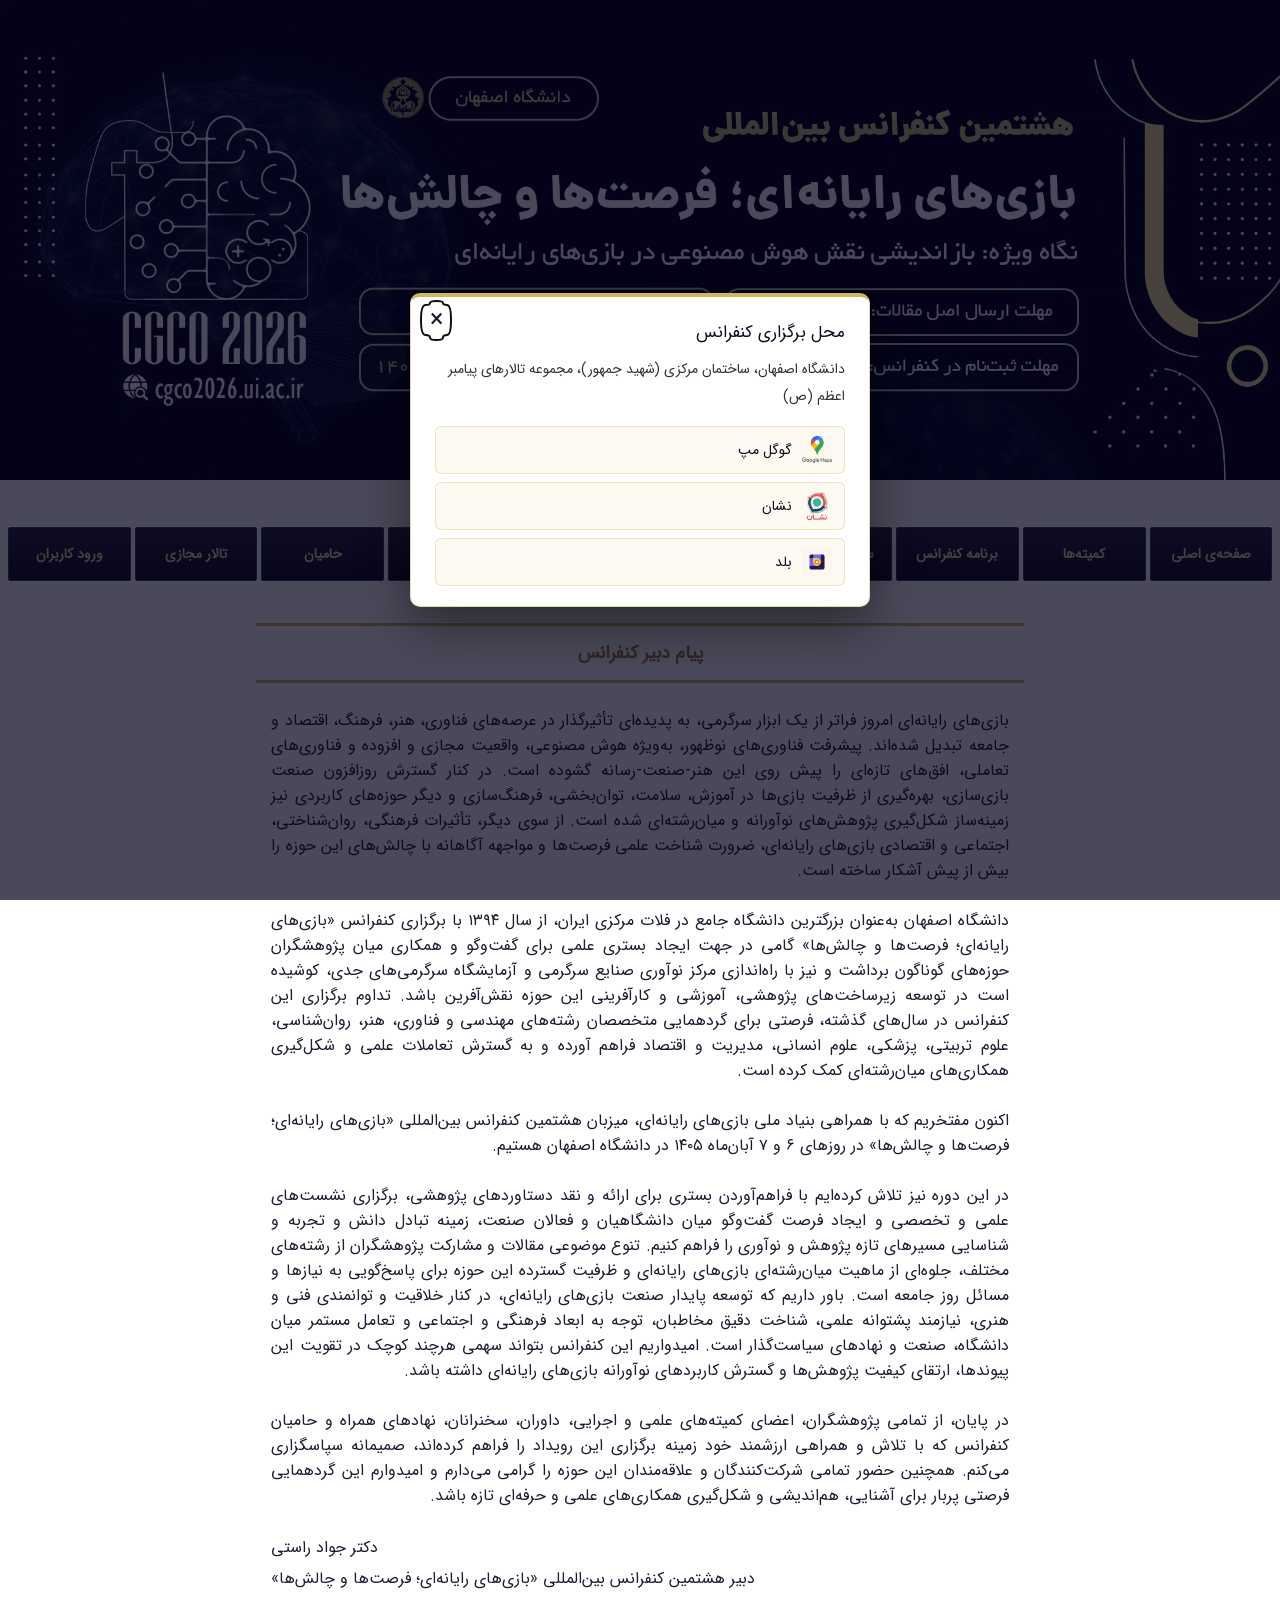
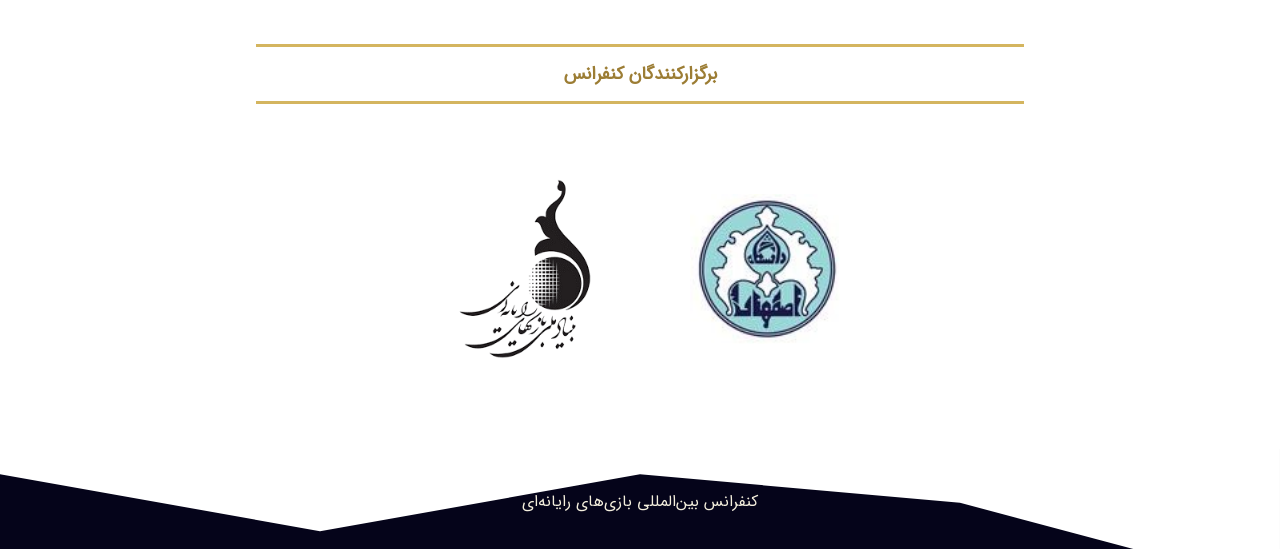
==== commit 5334fa52: "feat: load sessions schedule and other papers from external files - Rename the articles tab to 'برنا" ====
--- a/index.html
+++ b/index.html
@@ -136,6 +136,329 @@
 		width: 30px;
 		height: 30px;
 		object-fit: contain;
+	}
+	/* organizing committee cards (loaded from committee-organizing.json) */
+	.committee-loading,
+	.committee-error {
+		display: block;
+		width: 100%;
+		text-align: center;
+		padding: 20px;
+		color: var(--navy-700);
+	}
+	#organizingCommittee .person img {
+		width: 175px;
+		height: 175px;
+		object-fit: cover;
+	}
+	@media only screen and (max-width: 768px) {
+		#organizingCommittee .person img {
+			width: 130px;
+			height: 130px;
+		}
+	}
+	/* scientific committee table (loaded from committee-scientific.json) */
+	.komitteh-elmi {
+		border-collapse: collapse;
+		width: 100%;
+	}
+	.komitteh-elmi td {
+		border: 1px solid #000;
+		padding: 2px 7px;
+		text-align: center;
+		vertical-align: middle;
+		font-size: 15px;
+	}
+	.komitteh-elmi td.sci-name {
+		width: 154pt;
+		font-family: "B Nazanin", "BNazanin", serif;
+		font-size: 17px;
+	}
+	.komitteh-elmi td.sci-spec {
+		width: 97pt;
+	}
+	.komitteh-elmi td.sci-affil {
+		width: 171.75pt;
+	}
+	/* conference schedule (loaded from conference-schedule.html) */
+	.conference-table {
+		border-collapse: collapse;
+		width: 100%;
+		text-align: center;
+	}
+	.conference-table th {
+		background: var(--navy-800) !important;
+		color: #fff !important;
+		border: 1px solid var(--gold) !important;
+		padding: 8px;
+		font-weight: 700;
+	}
+	.conference-table td {
+		border: 1px solid var(--gold) !important;
+		padding: 7px 10px;
+		vertical-align: middle;
+	}
+	/* keep the first body row on the zebra stripe instead of the navy header colour */
+	.conf-articles .conference-table tbody tr:first-child td {
+		background: var(--gold-soft) !important;
+		color: inherit;
+	}
+	.conference-table tr.sched-break td {
+		background: rgba(212, 181, 95, 0.45) !important;
+		color: var(--navy-900);
+		font-weight: 700;
+	}
+	.conference-table td.bg-poster {
+		background: var(--navy-700) !important;
+		color: #fff !important;
+	}
+	.schedule-title {
+		color: var(--navy-800);
+	}
+	.schedule-subtitle {
+		color: var(--gold-dark);
+	}
+	.conference-table .en-sub {
+		color: #555;
+	}
+	.conference-table .sub-topic {
+		color: var(--navy-700);
+	}
+	/* main navigation: keep all items on a single row (desktop only) */
+	@media only screen and (min-width: 769px) {
+		#col .button {
+			flex: 0 1 9.6%;
+			box-sizing: border-box;
+			padding: 15px 3px;
+			white-space: nowrap;
+		}
+	}
+	/* speaker photos are absolutely positioned, keep the <picture> wrapper out of the flow */
+	.presenter picture {
+		display: block;
+	}
+	.presenter picture > img.pic {
+		top: 25px;
+	}
+	/* sessions schedule (loaded from sessions-schedule.html) */
+	.slot-banner {
+		background: var(--navy-800) !important;
+		color: #fff !important;
+	}
+	.session-title-bar {
+		background: var(--navy-800) !important;
+		color: #fff !important;
+		border-bottom: 1px solid var(--gold) !important;
+	}
+	.panel-title-bar {
+		background: #f0e3b8 !important;
+		color: var(--navy-900) !important;
+		border-bottom: 1px solid var(--gold) !important;
+	}
+	.session-meta-bar {
+		background: #fdfaf2 !important;
+		border-bottom: 1px solid var(--gold) !important;
+	}
+	.venue-tag {
+		background: #fdf6e0 !important;
+		border: 1px solid var(--gold) !important;
+		color: var(--navy-800) !important;
+	}
+	.committee-info {
+		color: #444 !important;
+	}
+	.papers-table thead tr {
+		background: var(--navy-800) !important;
+	}
+	.papers-table thead th {
+		color: #fff !important;
+		border: 1px solid var(--gold) !important;
+	}
+	.papers-table td {
+		border: 1px solid var(--gold) !important;
+	}
+	.papers-table tbody tr:nth-child(2n) td {
+		background: rgba(212, 181, 95, 0.12) !important;
+	}
+	.papers-table tbody td.col-time {
+		background: #fdfaf2 !important;
+	}
+	.paper-title {
+		color: var(--navy-800) !important;
+	}
+	.paper-title.en {
+		color: #444 !important;
+	}
+	.paper-authors {
+		color: #555 !important;
+	}
+	.author-badge {
+		color: var(--navy-800) !important;
+	}
+	.session-card {
+		border: 1px solid var(--gold) !important;
+	}
+	.panel-body {
+		background: #fffdf5 !important;
+	}
+	/* sessions schedule readability (sessions-schedule.html) */
+	#sessionsContent {
+		background: #fbf8ef;
+		border: 1px solid rgba(212, 181, 95, 0.45);
+		border-radius: 10px;
+		padding: 18px 16px 26px;
+	}
+	#sessionsContent .main-header {
+		text-align: center;
+		margin-bottom: 22px;
+	}
+	#sessionsContent .main-header p {
+		display: inline-block;
+		background: var(--navy-800);
+		color: #fff !important;
+		font-size: 15px !important;
+		font-weight: 700;
+		padding: 9px 22px;
+		border: 1px solid var(--gold);
+		border-radius: 22px;
+	}
+	#sessionsContent .slot-section {
+		margin-bottom: 48px;
+	}
+	#sessionsContent .slot-section:last-child {
+		margin-bottom: 0;
+	}
+	/* each time range gets its own strong header block */
+	#sessionsContent .slot-banner {
+		background: var(--navy-800) !important;
+		color: var(--gold-light) !important;
+		border: 2px solid var(--gold);
+		border-right-width: 6px;
+		border-radius: 8px !important;
+		padding: 13px 18px !important;
+		font-size: 17px !important;
+		font-weight: 800;
+		letter-spacing: .3px;
+		margin-bottom: 20px !important;
+		box-shadow: 0 3px 10px rgba(5, 4, 26, .18);
+	}
+	#sessionsContent .session-card {
+		background: #fff !important;
+		border: 1px solid var(--gold) !important;
+		border-radius: 10px !important;
+		box-shadow: 0 2px 10px rgba(5, 4, 26, 0.08) !important;
+		margin-bottom: 22px !important;
+		overflow: hidden;
+	}
+	#sessionsContent .session-card:last-child {
+		margin-bottom: 0 !important;
+	}
+	#sessionsContent .session-title-bar {
+		background: var(--navy-800) !important;
+		color: #fff !important;
+		font-size: 15.5px !important;
+		padding: 12px 16px !important;
+		border-bottom: 2px solid var(--gold) !important;
+		border-right: 5px solid var(--gold);
+	}
+	#sessionsContent .session-meta-bar {
+		background: #fdfaf2 !important;
+		border-bottom: 1px solid var(--gold) !important;
+		padding: 10px 14px !important;
+	}
+	#sessionsContent .venue-tag {
+		background: var(--navy-800) !important;
+		color: #fff !important;
+		border: 1px solid var(--gold) !important;
+		border-radius: 20px !important;
+		padding: 4px 14px !important;
+		font-size: 12.5px;
+		white-space: nowrap;
+	}
+	#sessionsContent .committee-info {
+		color: #555 !important;
+		font-size: 12.5px !important;
+		line-height: 1.9;
+	}
+	#sessionsContent .committee-info strong {
+		color: var(--navy-800);
+	}
+	#sessionsContent .papers-table {
+		font-size: 13.5px !important;
+	}
+	#sessionsContent .papers-table thead th {
+		padding: 10px 12px !important;
+		font-size: 13px;
+	}
+	#sessionsContent .papers-table td {
+		padding: 10px 12px !important;
+		line-height: 1.85;
+	}
+	#sessionsContent .paper-title {
+		color: var(--navy-800) !important;
+		font-size: 14px !important;
+		line-height: 1.8;
+	}
+	#sessionsContent .paper-title.en {
+		color: #4a4a55 !important;
+		font-style: italic;
+	}
+	#sessionsContent .paper-authors {
+		color: #666 !important;
+		font-size: 12.5px !important;
+	}
+	#sessionsContent .author-badge {
+		color: var(--gold-dark) !important;
+	}
+	#sessionsContent .papers-table tbody tr:nth-child(2n) td {
+		background: rgba(212, 181, 95, 0.1) !important;
+	}
+	#sessionsContent .papers-table tbody tr td.col-time {
+		background: #f7f1de !important;
+		color: var(--navy-800) !important;
+		font-weight: 700;
+	}
+	#sessionsContent .papers-table tbody tr:hover td {
+		background: rgba(212, 181, 95, 0.22) !important;
+	}
+	/* other accepted papers (loaded from other-papers.html) */
+	.category-header-bar {
+		background: var(--navy-800) !important;
+		color: #fff !important;
+		border-bottom: 1px solid var(--gold) !important;
+	}
+	.category-count-badge {
+		background: rgba(212, 181, 95, 0.28) !important;
+		color: var(--navy-800) !important;
+	}
+	.category-card {
+		border: 1px solid var(--gold) !important;
+	}
+	.other-papers .papers-table thead tr,
+	#otherPapersContent .papers-table thead tr {
+		background: var(--navy-800) !important;
+	}
+	#otherPapersContent .papers-table thead th {
+		color: #fff !important;
+		border: 1px solid var(--gold) !important;
+	}
+	#otherPapersContent .papers-table td {
+		border: 1px solid var(--gold) !important;
+	}
+	#otherPapersContent .papers-table td.col-idx {
+		background: #fdfaf2 !important;
+	}
+	#otherPapersContent .papers-table tbody tr.paper-row:nth-child(2n) td {
+		background: rgba(212, 181, 95, 0.12) !important;
+	}
+	#otherPapersContent .col-title {
+		color: var(--navy-800) !important;
+	}
+	#otherPapersContent .col-title.en {
+		color: #444 !important;
+	}
+	#otherPapersContent .col-authors {
+		color: #555 !important;
 	}
 </style>
 </head>
@@ -168,9 +491,10 @@
                 <a href="#schedulebox" id="schdedule" class="ajaxee BZar button blue medium " >برنامه کنفرانس</a>
 			
 				
-				<a href="#keyspeechbox" id="keyspeech" class="ajaxee BZar button blue medium ">سخنرانان کلیدی و پنل‌ها</a>
-				
-				<a href="#artlistbox" id="search" class="ajaxee BZar button blue medium ">مقالات</a>
+				<a href="#keyspeechbox" id="keyspeech" class="ajaxee BZar button blue medium ">سخنرانان کلیدی</a>
+				
+				<a href="#artlistbox" id="search" class="ajaxee BZar button blue medium ">برنامه نشست‌ها</a>
+				<a href="#otherarticlesbox" id="otherarticles" class="ajaxee BZar button blue medium ">سایر مقالات</a>
 				
 				
 					<a href="#albumbox" id="album" class="ajaxee BZar button blue medium " >آلبوم عکس</a>
@@ -228,116 +552,8 @@
 					<!--a href="#commiteebox3" id="commitee" class="ajaxee BZar button green rounded ">کميته برگزاری</a>-->
 					<div class="sponsorBar"><strong>کمیته برگزاری</strong></div>
 						<br>
-							<div class="grid">
-								<div class="person">
-									<img class="pic" data-src="img/komiteh/1.jpg">
-									<div class="caption">
-										<p class="title"> رئیس کنفرانس </p>
-										<p class="name"> دکتر حسین هرسیج </p>
-										<span class="discription"> رئیس دانشگاه اصفهان </span>
-									</div>
-								</div>
-
-								<div class="person">
-									<img class="pic" data-src="img/komiteh/2.jpg">
-									<div class="caption">
-										<p class="title"> رئیس کنفرانس </p>
-										<p class="name"> سید صادق پژمان </p>
-										<span class="discription"> مدیرعامل بنیاد ملّی بازی‌های رایانه‌ای </span>
-									</div>
-								</div>
-								
-								<div class="person">
-									<img class="pic" data-src="img/komiteh/3.jpg">
-									<div class="caption">
-										<p class="title"> دبیر کنفرانس </p>
-										<p class="name"> دکتر جواد راستی </p>
-										<span class="discription"> عضو هیأت علمی دانشکده‌ی فنی مهندسی و مدیر مرکز نوآوری صنایع سرگرمی دانشگاه اصفهان </span>
-									</div>
-								</div>
-								
-								<div class="person">
-									<img class="pic" data-src="img/komiteh/4.png">
-									<div class="caption">
-										<p class="title"> مسئول هماهنگی با بنیاد </p>
-										<p class="name"> حامد نصیری </p>
-										<span class="discription"> نماینده‌ی بنیاد ملّی بازی‌های رایانه‌ای </span>
-									</div>
-								</div>
-								
-								<div class="person">
-									<img class="pic" data-src="img/komiteh/5.jpg">
-									<div class="caption">
-										<p class="title"> دبیر علمی بخش فنی </p>
-										<p class="name"> دکتر مجتبی وحیدی اصل </p>
-										<span class="discription"> عضو هیأت علمی دانشکده‌ی مهندسی کامپیوتر دانشگاه شهید بهشتی </span>
-									</div>
-								</div>
-								
-								
-								<div class="person">
-									<img class="pic" data-src="img/komiteh/6.jpg">
-									<div class="caption">
-										<p class="title"> دبیر علمی بخش علوم انسانی </p>
-										<p class="name"> دکتر امیر قمرانی </p>
-										<span class="discription"> عضو هیأت علمی دانشکده‌ی علوم تربیتی و روانشناسی دانشگاه اصفهان  </span>
-									</div>
-								</div>
-								
-								<div class="person">
-									<img class="pic" data-src="img/komiteh/7.jpg">
-									<div class="caption">
-										<p class="title"> دبیر علمی بخش هنر </p>
-										<p class="name"> دکتر پریسا دارویی </p>
-										<span class="discription"> عضو هیأت علمی دانشگاه هنر اصفهان </span>
-									</div>
-								</div>
-								
-								
-
-								<div class="person">
-									<img class="pic" data-src="img/komiteh/8.png">
-									<div class="caption">
-										<p class="title"> مسئول هماهنگی‌های بین‌المللی </p>
-										<p class="name"> امین بابادی </p>
-										<span class="discription"> پژوهشگر دانشگاه Aalto فنلاند  </span>
-									</div>
-								</div>
-
-								<div class="person">
-									<img class="pic" data-src="img/komiteh/9.png">
-									<div class="caption">
-										<p class="title"> مسئول هماهنگی‌های بین‌المللی </p>
-										<p class="name"> شقایق کلی </p>
-										<span class="discription"> کارشناس ارتباط صنعت و دانشگاه بنیاد ملی بازی‌های رایانه‌ای  </span>
-									</div>
-								</div>
-
-
-
-								<div class="person">
-									<img class="pic" data-src="img/komiteh/10.jpg">
-									<div class="caption">
-										<p class="title"> مسئول دبیرخانه و روابط عمومی </p>
-										<p class="name"> نسیبه صرامی </p>
-										<span class="discription"> مسئول دبیرخانه و روابط عمومی </span>
-									</div>
-								</div>
-
-
-
-
-								<div class="person">
-									<img class="pic" data-src="img/komiteh/11.jpg">
-									<div class="caption">
-										<p class="title"> مسئول دبیرخانه و روابط عمومی </p>
-										<p class="name"> حنانه یوسفی‌نکو </p>
-										<span class="discription"> مسئول دبیرخانه و روابط عمومی </span>
-									</div>
-								</div>
-
-
-
+							<div class="grid" id="organizingCommittee">
+								<div class="committee-loading">در حال بارگذاری اعضای کمیته برگزاری…</div>
 							</div>
 
 							<br><br><br><br>
@@ -348,8 +564,7 @@
 					
 					<div align="right" style='margin-top:0cm;margin-right:0cm;margin-bottom:8.0pt;margin-left:0cm;line-height:107%;font-size:15px;font-family:"Calibri",sans-serif;'>
 						<table class="komitteh-elmi" dir="rtl">
-							<tbody>
-								<tr>
+							<tbody id="scientificCommitteeBody"><tr class="sci-header">
 									<td style="width:154.0pt;border:solid windowtext 1.0pt;padding:0cm 5.4pt 0cm 5.4pt;height:20.4pt;">
 										<p dir="RTL" style='margin-top:0cm;margin-right:0cm;margin-bottom:0cm;margin-left:0cm;line-height:normal;font-size:15px;font-family:"Calibri",sans-serif;text-align:  center;'><span style='font-size:17px;font-family:"B Nazanin";color:black;'>نام و نام خانوادگی</span></p>
 									</td>
@@ -359,1262 +574,7 @@
 									<td style="width:171.75pt;border:solid windowtext 1.0pt;border-right:none;padding:0cm 5.4pt 0cm 5.4pt;height:20.4pt;">
 										<p dir="RTL" style='margin-top:0cm;margin-right:0cm;margin-bottom:0cm;margin-left:0cm;line-height:normal;font-size:15px;font-family:"Calibri",sans-serif;text-align:  center;'><span style="color:black;">سازمان</span></p>
 									</td>
-								</tr>
-								<tr>
-									<td style="width:154.0pt;border:solid windowtext 1.0pt;border-top:  none;padding:0cm 5.4pt 0cm 5.4pt;height:21.0pt;">
-										<p dir="RTL" style='margin-top:0cm;margin-right:0cm;margin-bottom:0cm;margin-left:0cm;line-height:normal;font-size:15px;font-family:"Calibri",sans-serif;text-align:  center;'><span style='font-size:17px;font-family:"B Nazanin";color:black;'>دکتر احسان آقابابایی</span></p>
-									</td>
-									<td style="width:97.0pt;border-top:none;border-left:solid windowtext 1.0pt;border-bottom:solid windowtext 1.0pt;border-right:none;padding:0cm 5.4pt 0cm 5.4pt;height:21.0pt;">
-										<p dir="RTL" style='margin-top:0cm;margin-right:0cm;margin-bottom:0cm;margin-left:0cm;line-height:normal;font-size:15px;font-family:"Calibri",sans-serif;text-align:  center;'><span style="color:black;">جامعه شناسی</span></p>
-									</td>
-									<td style="width:171.75pt;border-top:none;border-left:solid windowtext 1.0pt;border-bottom:solid windowtext 1.0pt;border-right:none;padding:0cm 5.4pt 0cm 5.4pt;height:21.0pt;">
-										<p dir="RTL" style='margin-top:0cm;margin-right:0cm;margin-bottom:0cm;margin-left:0cm;line-height:normal;font-size:15px;font-family:"Calibri",sans-serif;text-align:  center;'><span style="color:black;">دانشگاه اصفهان</span></p>
-									</td>
-								</tr>
-								<tr>
-									<td style="width:154.0pt;border:solid windowtext 1.0pt;border-top:  none;padding:0cm 5.4pt 0cm 5.4pt;height:21.0pt;">
-										<p dir="RTL" style='margin-top:0cm;margin-right:0cm;margin-bottom:0cm;margin-left:0cm;line-height:normal;font-size:15px;font-family:"Calibri",sans-serif;text-align:  center;'><span style='font-size:17px;font-family:"B Nazanin";color:black;'>دکتر امراله ابراهیمی</span></p>
-									</td>
-									<td style="width:97.0pt;border-top:none;border-left:solid windowtext 1.0pt;border-bottom:solid windowtext 1.0pt;border-right:none;padding:0cm 5.4pt 0cm 5.4pt;height:21.0pt;">
-										<p dir="RTL" style='margin-top:0cm;margin-right:0cm;margin-bottom:0cm;margin-left:0cm;line-height:normal;font-size:15px;font-family:"Calibri",sans-serif;text-align:  center;'><span style="color:black;">روانپزشکی</span></p>
-									</td>
-									<td style="width:171.75pt;border-top:none;border-left:solid windowtext 1.0pt;border-bottom:solid windowtext 1.0pt;border-right:none;padding:0cm 5.4pt 0cm 5.4pt;height:21.0pt;">
-										<p dir="RTL" style='margin-top:0cm;margin-right:0cm;margin-bottom:0cm;margin-left:0cm;line-height:normal;font-size:15px;font-family:"Calibri",sans-serif;text-align:  center;'><span style="color:black;">دانشگاه علوم پزشکی اصفهان</span></p>
-									</td>
-								</tr>
-								<tr>
-									<td style="width:154.0pt;border:solid windowtext 1.0pt;border-top:  none;padding:0cm 5.4pt 0cm 5.4pt;height:21.0pt;">
-										<p dir="RTL" style='margin-top:0cm;margin-right:0cm;margin-bottom:0cm;margin-left:0cm;line-height:normal;font-size:15px;font-family:"Calibri",sans-serif;text-align:  center;'><span style='font-size:17px;font-family:"B Nazanin";color:black;'>دکتر فاطمه ابناوی</span></p>
-									</td>
-									<td style="width:97.0pt;border-top:none;border-left:solid windowtext 1.0pt;border-bottom:solid windowtext 1.0pt;border-right:none;padding:0cm 5.4pt 0cm 5.4pt;height:21.0pt;">
-										<p dir="RTL" style='margin-top:0cm;margin-right:0cm;margin-bottom:0cm;margin-left:0cm;line-height:normal;font-size:15px;font-family:"Calibri",sans-serif;text-align:  center;'><span style="color:black;">گفتاردرمانی</span></p>
-									</td>
-									<td style="width:171.75pt;border-top:none;border-left:solid windowtext 1.0pt;border-bottom:solid windowtext 1.0pt;border-right:none;padding:0cm 5.4pt 0cm 5.4pt;height:21.0pt;">
-										<p dir="LTR" style='margin-top:0cm;margin-right:0cm;margin-bottom:0cm;margin-left:0cm;line-height:normal;font-size:15px;font-family:"Calibri",sans-serif;text-align:  center;'><span style="color:black;">University of Ottawa</span></p>
-									</td>
-								</tr>
-								<tr>
-									<td style="width:154.0pt;border:solid windowtext 1.0pt;border-top:  none;padding:0cm 5.4pt 0cm 5.4pt;height:21.0pt;">
-										<p dir="RTL" style='margin-top:0cm;margin-right:0cm;margin-bottom:0cm;margin-left:0cm;line-height:normal;font-size:15px;font-family:"Calibri",sans-serif;text-align:  center;'><span style='font-size:17px;font-family:"B Nazanin";color:black;'>دکتر مریم اسماعیلی</span></p>
-									</td>
-									<td style="width:97.0pt;border-top:none;border-left:solid windowtext 1.0pt;border-bottom:solid windowtext 1.0pt;border-right:none;padding:0cm 5.4pt 0cm 5.4pt;height:21.0pt;">
-										<p dir="RTL" style='margin-top:0cm;margin-right:0cm;margin-bottom:0cm;margin-left:0cm;line-height:normal;font-size:15px;font-family:"Calibri",sans-serif;text-align:  center;'><span style="color:black;">روانشناسی</span></p>
-									</td>
-									<td style="width:171.75pt;border-top:none;border-left:solid windowtext 1.0pt;border-bottom:solid windowtext 1.0pt;border-right:none;padding:0cm 5.4pt 0cm 5.4pt;height:21.0pt;">
-										<p dir="RTL" style='margin-top:0cm;margin-right:0cm;margin-bottom:0cm;margin-left:0cm;line-height:normal;font-size:15px;font-family:"Calibri",sans-serif;text-align:  center;'><span style="color:black;">دانشگاه اصفهان</span></p>
-									</td>
-								</tr>
-								<tr>
-									<td style="width:154.0pt;border:solid windowtext 1.0pt;border-top:  none;padding:0cm 5.4pt 0cm 5.4pt;height:21.0pt;">
-										<p dir="RTL" style='margin-top:0cm;margin-right:0cm;margin-bottom:0cm;margin-left:0cm;line-height:normal;font-size:15px;font-family:"Calibri",sans-serif;text-align:  center;'><span style='font-size:17px;font-family:"B Nazanin";color:black;'>دکتر محمد امیریوسفی</span></p>
-									</td>
-									<td style="width:97.0pt;border-top:none;border-left:solid windowtext 1.0pt;border-bottom:solid windowtext 1.0pt;border-right:none;padding:0cm 5.4pt 0cm 5.4pt;height:21.0pt;">
-										<p dir="RTL" style='margin-top:0cm;margin-right:0cm;margin-bottom:0cm;margin-left:0cm;line-height:normal;font-size:15px;font-family:"Calibri",sans-serif;text-align:  center;'><span style="color:black;">زبان انگلیسی</span></p>
-									</td>
-									<td style="width:171.75pt;border-top:none;border-left:solid windowtext 1.0pt;border-bottom:solid windowtext 1.0pt;border-right:none;padding:0cm 5.4pt 0cm 5.4pt;height:21.0pt;">
-										<p dir="RTL" style='margin-top:0cm;margin-right:0cm;margin-bottom:0cm;margin-left:0cm;line-height:normal;font-size:15px;font-family:"Calibri",sans-serif;text-align:  center;'><span style="color:black;">دانشگاه اصفهان</span></p>
-									</td>
-								</tr>
-								<tr>
-									<td style="width:154.0pt;border:solid windowtext 1.0pt;border-top:  none;padding:0cm 5.4pt 0cm 5.4pt;height:21.0pt;">
-										<p dir="RTL" style='margin-top:0cm;margin-right:0cm;margin-bottom:0cm;margin-left:0cm;line-height:normal;font-size:15px;font-family:"Calibri",sans-serif;text-align:  center;'><span style='font-size:17px;font-family:"B Nazanin";color:black;'>دکتر مریم السادات ایزدی</span></p>
-									</td>
-									<td style="width:97.0pt;border-top:none;border-left:solid windowtext 1.0pt;border-bottom:solid windowtext 1.0pt;border-right:none;padding:0cm 5.4pt 0cm 5.4pt;height:21.0pt;">
-										<p dir="RTL" style='margin-top:0cm;margin-right:0cm;margin-bottom:0cm;margin-left:0cm;line-height:normal;font-size:15px;font-family:"Calibri",sans-serif;text-align:  center;'><span style="color:black;">هنر</span></p>
-									</td>
-									<td style="width:171.75pt;border-top:none;border-left:solid windowtext 1.0pt;border-bottom:solid windowtext 1.0pt;border-right:none;padding:0cm 5.4pt 0cm 5.4pt;height:21.0pt;">
-										<p dir="RTL" style='margin-top:0cm;margin-right:0cm;margin-bottom:0cm;margin-left:0cm;line-height:normal;font-size:15px;font-family:"Calibri",sans-serif;text-align:  center;'><span style="color:black;">دانشگاه هنر اصفهان</span></p>
-									</td>
-								</tr>
-								<tr>
-									<td style="width:154.0pt;border:solid windowtext 1.0pt;border-top:none;padding:0cm 5.4pt 0cm 5.4pt;height:21.0pt;">
-										<p dir="RTL" style='margin-top:0cm;margin-right:0cm;margin-bottom:0cm;margin-left:0cm;line-height:normal;font-size:15px;font-family:"Calibri",sans-serif;text-align:  center;'><span style='font-size:17px;font-family:"B Nazanin";color:black;'>دکتر امین بابادی</span></p>
-									</td>
-									<td style="width:97.0pt;border-top:none;border-left:solid windowtext 1.0pt;border-bottom:solid windowtext 1.0pt;border-right:none;padding:0cm 5.4pt 0cm 5.4pt;height:21.0pt;">
-										<p dir="RTL" style='margin-top:0cm;margin-right:0cm;margin-bottom:0cm;margin-left:0cm;line-height:normal;font-size:15px;font-family:"Calibri",sans-serif;text-align:  center;'><span style="color:black;">هوش مصنوعی</span></p>
-									</td>
-									<td style="width:171.75pt;border-top:none;border-left:solid windowtext 1.0pt;border-bottom:solid windowtext 1.0pt;border-right:none;padding:0cm 5.4pt 0cm 5.4pt;height:21.0pt;">
-										<p dir="LTR" style='margin-top:0cm;margin-right:0cm;margin-bottom:0cm;margin-left:0cm;line-height:normal;font-size:15px;font-family:"Calibri",sans-serif;text-align:  center;'><span style="color:black;">Aalto University</span></p>
-									</td>
-								</tr>
-								<tr>
-									<td style="width:154.0pt;border:solid windowtext 1.0pt;border-top:  none;padding:0cm 5.4pt 0cm 5.4pt;height:21.0pt;">
-										<p dir="RTL" style='margin-top:0cm;margin-right:0cm;margin-bottom:0cm;margin-left:0cm;line-height:normal;font-size:15px;font-family:"Calibri",sans-serif;text-align:  center;'><span style='font-size:17px;font-family:"B Nazanin";color:black;'>دکتر اعظم باستان&zwnj;فرد</span></p>
-									</td>
-									<td style="width:97.0pt;border-top:none;border-left:solid windowtext 1.0pt;border-bottom:solid windowtext 1.0pt;border-right:none;padding:0cm 5.4pt 0cm 5.4pt;height:21.0pt;">
-										<p dir="RTL" style='margin-top:0cm;margin-right:0cm;margin-bottom:0cm;margin-left:0cm;line-height:normal;font-size:15px;font-family:"Calibri",sans-serif;text-align:  center;'><span style="color:black;">گرافیک</span></p>
-									</td>
-									<td style="width:171.75pt;border-top:none;border-left:solid windowtext 1.0pt;border-bottom:solid windowtext 1.0pt;border-right:none;padding:0cm 5.4pt 0cm 5.4pt;height:21.0pt;">
-										<p dir="RTL" style='margin-top:0cm;margin-right:0cm;margin-bottom:0cm;margin-left:0cm;line-height:normal;font-size:15px;font-family:"Calibri",sans-serif;text-align:  center;'><span style="color:black;">دانشگاه صدا و سیما</span></p>
-									</td>
-								</tr>
-								<tr>
-									<td style="width:154.0pt;border:solid windowtext 1.0pt;border-top:  none;padding:0cm 5.4pt 0cm 5.4pt;height:21.0pt;">
-										<p dir="RTL" style='margin-top:0cm;margin-right:0cm;margin-bottom:0cm;margin-left:0cm;line-height:normal;font-size:15px;font-family:"Calibri",sans-serif;text-align:  center;'><span style='font-size:17px;font-family:"B Nazanin";color:black;'>دکتر کبری بخشی&zwnj;زاده</span></p>
-									</td>
-									<td style="width:97.0pt;border-top:none;border-left:solid windowtext 1.0pt;border-bottom:solid windowtext 1.0pt;border-right:none;padding:0cm 5.4pt 0cm 5.4pt;height:21.0pt;">
-										<p dir="RTL" style='margin-top:0cm;margin-right:0cm;margin-bottom:0cm;margin-left:0cm;line-height:normal;font-size:15px;font-family:"Calibri",sans-serif;text-align:  center;'><span style="color:black;">مدیریت بازرگانی</span></p>
-									</td>
-									<td style="width:171.75pt;border-top:none;border-left:solid windowtext 1.0pt;border-bottom:solid windowtext 1.0pt;border-right:none;padding:0cm 5.4pt 0cm 5.4pt;height:21.0pt;">
-										<p dir="RTL" style='margin-top:0cm;margin-right:0cm;margin-bottom:0cm;margin-left:0cm;line-height:normal;font-size:15px;font-family:"Calibri",sans-serif;text-align:  center;'><span style="color:black;">دانشگاه علامه طباطبایی</span></p>
-									</td>
-								</tr>
-								<tr>
-									<td style="width:154.0pt;border:solid windowtext 1.0pt;border-top:  none;padding:0cm 5.4pt 0cm 5.4pt;height:21.0pt;">
-										<p dir="RTL" style='margin-top:0cm;margin-right:0cm;margin-bottom:0cm;margin-left:0cm;line-height:normal;font-size:15px;font-family:"Calibri",sans-serif;text-align:  center;'><span style='font-size:17px;font-family:"B Nazanin";color:black;'>دکترمحمداحسان بصیری</span></p>
-									</td>
-									<td style="width:97.0pt;border-top:none;border-left:solid windowtext 1.0pt;border-bottom:solid windowtext 1.0pt;border-right:none;padding:0cm 5.4pt 0cm 5.4pt;height:21.0pt;">
-										<p dir="RTL" style='margin-top:0cm;margin-right:0cm;margin-bottom:0cm;margin-left:0cm;line-height:normal;font-size:15px;font-family:"Calibri",sans-serif;text-align:  center;'><span style="color:black;">هوش مصنوعی</span></p>
-									</td>
-									<td style="width:171.75pt;border-top:none;border-left:solid windowtext 1.0pt;border-bottom:solid windowtext 1.0pt;border-right:none;padding:0cm 5.4pt 0cm 5.4pt;height:21.0pt;">
-										<p dir="RTL" style='margin-top:0cm;margin-right:0cm;margin-bottom:0cm;margin-left:0cm;line-height:normal;font-size:15px;font-family:"Calibri",sans-serif;text-align:  center;'><span style="color:black;">دانشگاه شهرکرد</span></p>
-									</td>
-								</tr>
-								<tr>
-									<td style="width:154.0pt;border:solid windowtext 1.0pt;border-top:  none;padding:0cm 5.4pt 0cm 5.4pt;height:21.0pt;">
-										<p dir="RTL" style='margin-top:0cm;margin-right:0cm;margin-bottom:0cm;margin-left:0cm;line-height:normal;font-size:15px;font-family:"Calibri",sans-serif;text-align:  center;'><span style='font-size:17px;font-family:"B Nazanin";color:black;'>دکتر منصوره بهرامی&zwnj;پور</span></p>
-									</td>
-									<td style="width:97.0pt;border-top:none;border-left:solid windowtext 1.0pt;border-bottom:solid windowtext 1.0pt;border-right:none;padding:0cm 5.4pt 0cm 5.4pt;height:21.0pt;">
-										<p dir="RTL" style='margin-top:0cm;margin-right:0cm;margin-bottom:0cm;margin-left:0cm;line-height:normal;font-size:15px;font-family:"Calibri",sans-serif;text-align:  center;'><span style="color:black;">روانشناسی</span></p>
-									</td>
-									<td style="width:171.75pt;border-top:none;border-left:solid windowtext 1.0pt;border-bottom:solid windowtext 1.0pt;border-right:none;padding:0cm 5.4pt 0cm 5.4pt;height:21.0pt;">
-										<p dir="RTL" style='margin-top:0cm;margin-right:0cm;margin-bottom:0cm;margin-left:0cm;line-height:normal;font-size:15px;font-family:"Calibri",sans-serif;text-align:  center;'><span style="color:black;">دانشگاه آزاد اسلامی اصفهان (خوراسگان)</span></p>
-									</td>
-								</tr>
-								<tr>
-									<td style="width:154.0pt;border:solid windowtext 1.0pt;border-top:  none;padding:0cm 5.4pt 0cm 5.4pt;height:21.0pt;">
-										<p dir="RTL" style='margin-top:0cm;margin-right:0cm;margin-bottom:0cm;margin-left:0cm;line-height:normal;font-size:15px;font-family:"Calibri",sans-serif;text-align:  center;'><span style='font-size:17px;font-family:"B Nazanin";color:black;'>دکتر علی بهلولی</span></p>
-									</td>
-									<td style="width:97.0pt;border-top:none;border-left:solid windowtext 1.0pt;border-bottom:solid windowtext 1.0pt;border-right:none;padding:0cm 5.4pt 0cm 5.4pt;height:21.0pt;">
-										<p dir="RTL" style='margin-top:0cm;margin-right:0cm;margin-bottom:0cm;margin-left:0cm;line-height:normal;font-size:15px;font-family:"Calibri",sans-serif;text-align:  center;'><span style="color:black;">سخت&zwnj;افزار</span></p>
-									</td>
-									<td style="width:171.75pt;border-top:none;border-left:solid windowtext 1.0pt;border-bottom:solid windowtext 1.0pt;border-right:none;padding:0cm 5.4pt 0cm 5.4pt;height:21.0pt;">
-										<p dir="RTL" style='margin-top:0cm;margin-right:0cm;margin-bottom:0cm;margin-left:0cm;line-height:normal;font-size:15px;font-family:"Calibri",sans-serif;text-align:  center;'><span style="color:black;">دانشگاه اصفهان</span></p>
-									</td>
-								</tr>
-								<tr>
-									<td style="width:154.0pt;border:solid windowtext 1.0pt;border-top:  none;padding:0cm 5.4pt 0cm 5.4pt;height:21.0pt;">
-										<p dir="RTL" style='margin-top:0cm;margin-right:0cm;margin-bottom:0cm;margin-left:0cm;line-height:normal;font-size:15px;font-family:"Calibri",sans-serif;text-align:  center;'><span style='font-size:17px;font-family:"B Nazanin";color:black;'>دکتر مازیار پالهنگ</span></p>
-									</td>
-									<td style="width:97.0pt;border-top:none;border-left:solid windowtext 1.0pt;border-bottom:solid windowtext 1.0pt;border-right:none;padding:0cm 5.4pt 0cm 5.4pt;height:21.0pt;">
-										<p dir="RTL" style='margin-top:0cm;margin-right:0cm;margin-bottom:0cm;margin-left:0cm;line-height:normal;font-size:15px;font-family:"Calibri",sans-serif;text-align:  center;'><span style="color:black;">هوش مصنوعی</span></p>
-									</td>
-									<td style="width:171.75pt;border-top:none;border-left:solid windowtext 1.0pt;border-bottom:solid windowtext 1.0pt;border-right:none;padding:0cm 5.4pt 0cm 5.4pt;height:21.0pt;">
-										<p dir="RTL" style='margin-top:0cm;margin-right:0cm;margin-bottom:0cm;margin-left:0cm;line-height:normal;font-size:15px;font-family:"Calibri",sans-serif;text-align:  center;'><span style="color:black;">دانشگاه صنعتی اصفهان</span></p>
-									</td>
-								</tr>
-								<tr>
-									<td style="width:154.0pt;border:solid windowtext 1.0pt;border-top:  none;padding:0cm 5.4pt 0cm 5.4pt;height:21.0pt;">
-										<p dir="RTL" style='margin-top:0cm;margin-right:0cm;margin-bottom:0cm;margin-left:0cm;line-height:normal;font-size:15px;font-family:"Calibri",sans-serif;text-align:  center;'><span style='font-size:17px;font-family:"B Nazanin";color:black;'>مهدی پناهی</span></p>
-									</td>
-									<td style="width:97.0pt;border-top:none;border-left:solid windowtext 1.0pt;border-bottom:solid windowtext 1.0pt;border-right:none;padding:0cm 5.4pt 0cm 5.4pt;height:21.0pt;">
-										<p dir="RTL" style='margin-top:0cm;margin-right:0cm;margin-bottom:0cm;margin-left:0cm;line-height:normal;font-size:15px;font-family:"Calibri",sans-serif;text-align:  center;'><span style="color:black;">موسیقی</span></p>
-									</td>
-									<td style="width:171.75pt;border-top:none;border-left:solid windowtext 1.0pt;border-bottom:solid windowtext 1.0pt;border-right:none;padding:0cm 5.4pt 0cm 5.4pt;height:21.0pt;">
-										<p dir="RTL" style='margin-top:0cm;margin-right:0cm;margin-bottom:0cm;margin-left:0cm;line-height:normal;font-size:15px;font-family:"Calibri",sans-serif;text-align:  center;'><span style="color:black;">دانشگاه هنر اصفهان</span></p>
-									</td>
-								</tr>
-								<tr>
-									<td style="width:154.0pt;border:solid windowtext 1.0pt;border-top:  none;padding:0cm 5.4pt 0cm 5.4pt;height:21.0pt;">
-										<p dir="RTL" style='margin-top:0cm;margin-right:0cm;margin-bottom:0cm;margin-left:0cm;line-height:normal;font-size:15px;font-family:"Calibri",sans-serif;text-align:  center;'><span style='font-size:17px;font-family:"B Nazanin";color:black;'>دکتر کاظم پورالوار</span></p>
-									</td>
-									<td style="width:97.0pt;border-top:none;border-left:solid windowtext 1.0pt;border-bottom:solid windowtext 1.0pt;border-right:none;padding:0cm 5.4pt 0cm 5.4pt;height:21.0pt;">
-										<p dir="RTL" style='margin-top:0cm;margin-right:0cm;margin-bottom:0cm;margin-left:0cm;line-height:normal;font-size:15px;font-family:"Calibri",sans-serif;text-align:  center;'><span style="color:black;">چندرسانه&zwnj;ای</span></p>
-									</td>
-									<td style="width:171.75pt;border-top:none;border-left:solid windowtext 1.0pt;border-bottom:solid windowtext 1.0pt;border-right:none;padding:0cm 5.4pt 0cm 5.4pt;height:21.0pt;">
-										<p dir="RTL" style='margin-top:0cm;margin-right:0cm;margin-bottom:0cm;margin-left:0cm;line-height:normal;font-size:15px;font-family:"Calibri",sans-serif;text-align:  center;'><span style="color:black;">دانشگاه هنر اسلامی تبریز</span></p>
-									</td>
-								</tr>
-								<tr>
-									<td style="width:154.0pt;border:solid windowtext 1.0pt;border-top:  none;padding:0cm 5.4pt 0cm 5.4pt;height:21.0pt;">
-										<p dir="RTL" style='margin-top:0cm;margin-right:0cm;margin-bottom:0cm;margin-left:0cm;line-height:normal;font-size:15px;font-family:"Calibri",sans-serif;text-align:  center;'><span style='font-size:17px;font-family:"B Nazanin";color:black;'>دکتر مرضیه پیراوی&zwnj;ونک</span></p>
-									</td>
-									<td style="width:97.0pt;border-top:none;border-left:solid windowtext 1.0pt;border-bottom:solid windowtext 1.0pt;border-right:none;padding:0cm 5.4pt 0cm 5.4pt;height:21.0pt;">
-										<p dir="RTL" style='margin-top:0cm;margin-right:0cm;margin-bottom:0cm;margin-left:0cm;line-height:normal;font-size:15px;font-family:"Calibri",sans-serif;text-align:  center;'><span style="color:black;">فلسفه هنر</span></p>
-									</td>
-									<td style="width:171.75pt;border-top:none;border-left:solid windowtext 1.0pt;border-bottom:solid windowtext 1.0pt;border-right:none;padding:0cm 5.4pt 0cm 5.4pt;height:21.0pt;">
-										<p dir="RTL" style='margin-top:0cm;margin-right:0cm;margin-bottom:0cm;margin-left:0cm;line-height:normal;font-size:15px;font-family:"Calibri",sans-serif;text-align:  center;'><span style="color:black;">دانشگاه هنر اصفهان</span></p>
-									</td>
-								</tr>
-								<tr>
-									<td style="width:154.0pt;border:solid windowtext 1.0pt;border-top:  none;padding:0cm 5.4pt 0cm 5.4pt;height:21.0pt;">
-										<p dir="RTL" style='margin-top:0cm;margin-right:0cm;margin-bottom:0cm;margin-left:0cm;line-height:normal;font-size:15px;font-family:"Calibri",sans-serif;text-align:  center;'><span style='font-size:17px;font-family:"B Nazanin";color:black;'>مهدی ترمه&zwnj;باف</span></p>
-									</td>
-									<td style="width:97.0pt;border-top:none;border-left:solid windowtext 1.0pt;border-bottom:solid windowtext 1.0pt;border-right:none;padding:0cm 5.4pt 0cm 5.4pt;height:21.0pt;">
-										<p dir="RTL" style='margin-top:0cm;margin-right:0cm;margin-bottom:0cm;margin-left:0cm;line-height:normal;font-size:15px;font-family:"Calibri",sans-serif;text-align:  center;'><span style="color:black;">موسیقی</span></p>
-									</td>
-									<td style="width:171.75pt;border-top:none;border-left:solid windowtext 1.0pt;border-bottom:solid windowtext 1.0pt;border-right:none;padding:0cm 5.4pt 0cm 5.4pt;height:21.0pt;">
-										<p dir="RTL" style='margin-top:0cm;margin-right:0cm;margin-bottom:0cm;margin-left:0cm;line-height:normal;font-size:15px;font-family:"Calibri",sans-serif;text-align:  center;'><span style="color:black;">دانشگاه هنر اصفهان</span></p>
-									</td>
-								</tr>
-								<tr>
-									<td style="width:154.0pt;border:solid windowtext 1.0pt;border-top:  none;padding:0cm 5.4pt 0cm 5.4pt;height:21.0pt;">
-										<p dir="RTL" style='margin-top:0cm;margin-right:0cm;margin-bottom:0cm;margin-left:0cm;line-height:normal;font-size:15px;font-family:"Calibri",sans-serif;text-align:  center;'><span style='font-size:17px;font-family:"B Nazanin";color:black;'>دکتر دارا تفضلی</span></p>
-									</td>
-									<td style="width:97.0pt;border-top:none;border-left:solid windowtext 1.0pt;border-bottom:solid windowtext 1.0pt;border-right:none;padding:0cm 5.4pt 0cm 5.4pt;height:21.0pt;">
-										<p dir="LTR" style='margin-top:0cm;margin-right:0cm;margin-bottom:0cm;margin-left:0cm;line-height:normal;font-size:15px;font-family:"Calibri",sans-serif;text-align:  center;'><span style="color:black;">Education, Language</span></p>
-									</td>
-									<td style="width:171.75pt;border-top:none;border-left:solid windowtext 1.0pt;border-bottom:solid windowtext 1.0pt;border-right:none;padding:0cm 5.4pt 0cm 5.4pt;height:21.0pt;">
-										<p dir="LTR" style='margin-top:0cm;margin-right:0cm;margin-bottom:0cm;margin-left:0cm;line-height:normal;font-size:15px;font-family:"Calibri",sans-serif;text-align:  center;'><span style="color:black;">University of Newcastle</span></p>
-									</td>
-								</tr>
-								<tr>
-									<td style="width:154.0pt;border:solid windowtext 1.0pt;border-top:  none;padding:0cm 5.4pt 0cm 5.4pt;height:21.0pt;">
-										<p dir="RTL" style='margin-top:0cm;margin-right:0cm;margin-bottom:0cm;margin-left:0cm;line-height:normal;font-size:15px;font-family:"Calibri",sans-serif;text-align:  center;'><span style='font-size:17px;font-family:"B Nazanin";color:black;'>دکتر محمود تلخابی</span></p>
-									</td>
-									<td style="width:97.0pt;border-top:none;border-left:solid windowtext 1.0pt;border-bottom:solid windowtext 1.0pt;border-right:none;padding:0cm 5.4pt 0cm 5.4pt;height:21.0pt;">
-										<p dir="RTL" style='margin-top:0cm;margin-right:0cm;margin-bottom:0cm;margin-left:0cm;line-height:normal;font-size:15px;font-family:"Calibri",sans-serif;text-align:  center;'><span style="color:black;">فلسفه تعلیم و تربیت</span></p>
-									</td>
-									<td style="width:171.75pt;border-top:none;border-left:solid windowtext 1.0pt;border-bottom:solid windowtext 1.0pt;border-right:none;padding:0cm 5.4pt 0cm 5.4pt;height:21.0pt;">
-										<p dir="RTL" style='margin-top:0cm;margin-right:0cm;margin-bottom:0cm;margin-left:0cm;line-height:normal;font-size:15px;font-family:"Calibri",sans-serif;text-align:  center;'><span style="color:black;">دانشگاه فرهنگیان</span></p>
-									</td>
-								</tr>
-								<tr>
-									<td style="width:154.0pt;border:solid windowtext 1.0pt;border-top:  none;padding:0cm 5.4pt 0cm 5.4pt;height:21.0pt;">
-										<p dir="RTL" style='margin-top:0cm;margin-right:0cm;margin-bottom:0cm;margin-left:0cm;line-height:normal;font-size:15px;font-family:"Calibri",sans-serif;text-align:  center;'><span style='font-size:17px;font-family:"B Nazanin";color:black;'>دکتر منوچهر توسلی</span></p>
-									</td>
-									<td style="width:97.0pt;border-top:none;border-left:solid windowtext 1.0pt;border-bottom:solid windowtext 1.0pt;border-right:none;padding:0cm 5.4pt 0cm 5.4pt;height:21.0pt;">
-										<p dir="RTL" style='margin-top:0cm;margin-right:0cm;margin-bottom:0cm;margin-left:0cm;line-height:normal;font-size:15px;font-family:"Calibri",sans-serif;text-align:  center;'><span style="color:black;">حقوق</span></p>
-									</td>
-									<td style="width:171.75pt;border-top:none;border-left:solid windowtext 1.0pt;border-bottom:solid windowtext 1.0pt;border-right:none;padding:0cm 5.4pt 0cm 5.4pt;height:21.0pt;">
-										<p dir="RTL" style='margin-top:0cm;margin-right:0cm;margin-bottom:0cm;margin-left:0cm;line-height:normal;font-size:15px;font-family:"Calibri",sans-serif;text-align:  center;'><span style="color:black;">دانشگاه اصفهان</span></p>
-									</td>
-								</tr>
-								<tr>
-									<td style="width:154.0pt;border:solid windowtext 1.0pt;border-top:  none;padding:0cm 5.4pt 0cm 5.4pt;height:21.0pt;">
-										<p dir="RTL" style='margin-top:0cm;margin-right:0cm;margin-bottom:0cm;margin-left:0cm;line-height:normal;font-size:15px;font-family:"Calibri",sans-serif;text-align:  center;'><span style='font-size:17px;font-family:"B Nazanin";color:black;'>دکتر ماهگل توکلی</span></p>
-									</td>
-									<td style="width:97.0pt;border-top:none;border-left:solid windowtext 1.0pt;border-bottom:solid windowtext 1.0pt;border-right:none;padding:0cm 5.4pt 0cm 5.4pt;height:21.0pt;">
-										<p dir="RTL" style='margin-top:0cm;margin-right:0cm;margin-bottom:0cm;margin-left:0cm;line-height:normal;font-size:15px;font-family:"Calibri",sans-serif;text-align:  center;'><span style="color:black;">روانشناسی</span></p>
-									</td>
-									<td style="width:171.75pt;border-top:none;border-left:solid windowtext 1.0pt;border-bottom:solid windowtext 1.0pt;border-right:none;padding:0cm 5.4pt 0cm 5.4pt;height:21.0pt;">
-										<p dir="RTL" style='margin-top:0cm;margin-right:0cm;margin-bottom:0cm;margin-left:0cm;line-height:normal;font-size:15px;font-family:"Calibri",sans-serif;text-align:  center;'><span style="color:black;">دانشگاه اصفهان</span></p>
-									</td>
-								</tr>
-								<tr>
-									<td style="width:154.0pt;border:solid windowtext 1.0pt;border-top:  none;padding:0cm 5.4pt 0cm 5.4pt;height:21.0pt;">
-										<p dir="RTL" style='margin-top:0cm;margin-right:0cm;margin-bottom:0cm;margin-left:0cm;line-height:normal;font-size:15px;font-family:"Calibri",sans-serif;text-align:  center;'><span style='font-size:17px;font-family:"B Nazanin";color:black;'>دکتر سعید جهانیان</span></p>
-									</td>
-									<td style="width:97.0pt;border-top:none;border-left:solid windowtext 1.0pt;border-bottom:solid windowtext 1.0pt;border-right:none;padding:0cm 5.4pt 0cm 5.4pt;height:21.0pt;">
-										<p dir="RTL" style='margin-top:0cm;margin-right:0cm;margin-bottom:0cm;margin-left:0cm;line-height:normal;font-size:15px;font-family:"Calibri",sans-serif;text-align:  center;'><span style="color:black;">مدیریت</span></p>
-									</td>
-									<td style="width:171.75pt;border-top:none;border-left:solid windowtext 1.0pt;border-bottom:solid windowtext 1.0pt;border-right:none;padding:0cm 5.4pt 0cm 5.4pt;height:21.0pt;">
-										<p dir="RTL" style='margin-top:0cm;margin-right:0cm;margin-bottom:0cm;margin-left:0cm;line-height:normal;font-size:15px;font-family:"Calibri",sans-serif;text-align:  center;'><span style="color:black;">دانشگاه اصفهان</span></p>
-									</td>
-								</tr>
-								<tr>
-									<td style="width:154.0pt;border:solid windowtext 1.0pt;border-top:  none;padding:0cm 5.4pt 0cm 5.4pt;height:21.0pt;">
-										<p dir="RTL" style='margin-top:0cm;margin-right:0cm;margin-bottom:0cm;margin-left:0cm;line-height:normal;font-size:15px;font-family:"Calibri",sans-serif;text-align:  center;'><span style='font-size:17px;font-family:"B Nazanin";color:black;'>دکتر منصوره حاج&zwnj;هادیان</span></p>
-									</td>
-									<td style="width:97.0pt;border-top:none;border-left:solid windowtext 1.0pt;border-bottom:solid windowtext 1.0pt;border-right:none;padding:0cm 5.4pt 0cm 5.4pt;height:21.0pt;">
-										<p dir="RTL" style='margin-top:0cm;margin-right:0cm;margin-bottom:0cm;margin-left:0cm;line-height:normal;font-size:15px;font-family:"Calibri",sans-serif;text-align:  center;'><span style="color:black;">روایت&zwnj;گری</span></p>
-									</td>
-									<td style="width:171.75pt;border-top:none;border-left:solid windowtext 1.0pt;border-bottom:solid windowtext 1.0pt;border-right:none;padding:0cm 5.4pt 0cm 5.4pt;height:21.0pt;">
-										<p dir="RTL" style='margin-top:0cm;margin-right:0cm;margin-bottom:0cm;margin-left:0cm;line-height:normal;font-size:15px;font-family:"Calibri",sans-serif;text-align:  center;'><span style="color:black;">دانشگاه هنر اصفهان</span></p>
-									</td>
-								</tr>
-								<tr>
-									<td style="width:154.0pt;border:solid windowtext 1.0pt;border-top:  none;padding:0cm 5.4pt 0cm 5.4pt;height:21.0pt;">
-										<p dir="RTL" style='margin-top:0cm;margin-right:0cm;margin-bottom:0cm;margin-left:0cm;line-height:normal;font-size:15px;font-family:"Calibri",sans-serif;text-align:  center;'><span style='font-size:17px;font-family:"B Nazanin";color:black;'>دکتر حجت اله حمیدی</span></p>
-									</td>
-									<td style="width:97.0pt;border-top:none;border-left:solid windowtext 1.0pt;border-bottom:solid windowtext 1.0pt;border-right:none;padding:0cm 5.4pt 0cm 5.4pt;height:21.0pt;">
-										<p dir="RTL" style='margin-top:0cm;margin-right:0cm;margin-bottom:0cm;margin-left:0cm;line-height:normal;font-size:15px;font-family:"Calibri",sans-serif;text-align:  center;'><span style="color:black;">کامپیوتر</span></p>
-									</td>
-									<td style="width:171.75pt;border-top:none;border-left:solid windowtext 1.0pt;border-bottom:solid windowtext 1.0pt;border-right:none;padding:0cm 5.4pt 0cm 5.4pt;height:21.0pt;">
-										<p dir="RTL" style='margin-top:0cm;margin-right:0cm;margin-bottom:0cm;margin-left:0cm;line-height:normal;font-size:15px;font-family:"Calibri",sans-serif;text-align:  center;'><span style="color:black;">دانشگاه خواجه نصیرالدین طوسی</span></p>
-									</td>
-								</tr>
-								<tr>
-									<td style="width:154.0pt;border:solid windowtext 1.0pt;border-top:  none;padding:0cm 5.4pt 0cm 5.4pt;height:21.0pt;">
-										<p dir="RTL" style='margin-top:0cm;margin-right:0cm;margin-bottom:0cm;margin-left:0cm;line-height:normal;font-size:15px;font-family:"Calibri",sans-serif;text-align:  center;'><span style='font-size:17px;font-family:"B Nazanin";color:black;'>دکتر آناهیتا خرمی بنارکی</span></p>
-									</td>
-									<td style="width:97.0pt;border-top:none;border-left:solid windowtext 1.0pt;border-bottom:solid windowtext 1.0pt;border-right:none;padding:0cm 5.4pt 0cm 5.4pt;height:21.0pt;">
-										<p dir="RTL" style='margin-top:0cm;margin-right:0cm;margin-bottom:0cm;margin-left:0cm;line-height:normal;font-size:15px;font-family:"Calibri",sans-serif;text-align:  center;'><span style="color:black;">علوم اعصاب</span></p>
-									</td>
-									<td style="width:171.75pt;border-top:none;border-left:solid windowtext 1.0pt;border-bottom:solid windowtext 1.0pt;border-right:none;padding:0cm 5.4pt 0cm 5.4pt;height:21.0pt;">
-										<p dir="RTL" style='margin-top:0cm;margin-right:0cm;margin-bottom:0cm;margin-left:0cm;line-height:normal;font-size:15px;font-family:"Calibri",sans-serif;text-align:  center;'><span style="color:black;">کلینیک مغز و شناخت</span></p>
-									</td>
-								</tr>
-								<tr>
-									<td style="width:154.0pt;border:solid windowtext 1.0pt;border-top:  none;padding:0cm 5.4pt 0cm 5.4pt;height:21.0pt;">
-										<p dir="RTL" style='margin-top:0cm;margin-right:0cm;margin-bottom:0cm;margin-left:0cm;line-height:normal;font-size:15px;font-family:"Calibri",sans-serif;text-align:  center;'><span style='font-size:17px;font-family:"B Nazanin";color:black;'>دکتر سعید خزایی</span></p>
-									</td>
-									<td style="width:97.0pt;border-top:none;border-left:solid windowtext 1.0pt;border-bottom:solid windowtext 1.0pt;border-right:none;padding:0cm 5.4pt 0cm 5.4pt;height:21.0pt;">
-										<p dir="RTL" style='margin-top:0cm;margin-right:0cm;margin-bottom:0cm;margin-left:0cm;line-height:normal;font-size:15px;font-family:"Calibri",sans-serif;text-align:  center;'><span style="color:black;">زبان انگلیسی</span></p>
-									</td>
-									<td style="width:171.75pt;border-top:none;border-left:solid windowtext 1.0pt;border-bottom:solid windowtext 1.0pt;border-right:none;padding:0cm 5.4pt 0cm 5.4pt;height:21.0pt;">
-										<p dir="RTL" style='margin-top:0cm;margin-right:0cm;margin-bottom:0cm;margin-left:0cm;line-height:normal;font-size:15px;font-family:"Calibri",sans-serif;text-align:  center;'><span style="color:black;">دانشگاه علوم پزشکی اصفهان</span></p>
-									</td>
-								</tr>
-								<tr>
-									<td style="width:154.0pt;border:solid windowtext 1.0pt;border-top:  none;padding:0cm 5.4pt 0cm 5.4pt;height:21.0pt;">
-										<p dir="RTL" style='margin-top:0cm;margin-right:0cm;margin-bottom:0cm;margin-left:0cm;line-height:normal;font-size:15px;font-family:"Calibri",sans-serif;text-align:  center;'><span style='font-size:17px;font-family:"B Nazanin";color:black;'>دکتر قدرت&zwnj;الله خسروشاهی</span></p>
-									</td>
-									<td style="width:97.0pt;border-top:none;border-left:solid windowtext 1.0pt;border-bottom:solid windowtext 1.0pt;border-right:none;padding:0cm 5.4pt 0cm 5.4pt;height:21.0pt;">
-										<p dir="RTL" style='margin-top:0cm;margin-right:0cm;margin-bottom:0cm;margin-left:0cm;line-height:normal;font-size:15px;font-family:"Calibri",sans-serif;text-align:  center;'><span style="color:black;">حقوق</span></p>
-									</td>
-									<td style="width:171.75pt;border-top:none;border-left:solid windowtext 1.0pt;border-bottom:solid windowtext 1.0pt;border-right:none;padding:0cm 5.4pt 0cm 5.4pt;height:21.0pt;">
-										<p dir="RTL" style='margin-top:0cm;margin-right:0cm;margin-bottom:0cm;margin-left:0cm;line-height:normal;font-size:15px;font-family:"Calibri",sans-serif;text-align:  center;'><span style="color:black;">دانشگاه اصفهان</span></p>
-									</td>
-								</tr>
-								<tr>
-									<td style="width:154.0pt;border:solid windowtext 1.0pt;border-top:none;padding:0cm 5.4pt 0cm 5.4pt;height:21.0pt;">
-										<p dir="RTL" style='margin-top:0cm;margin-right:0cm;margin-bottom:0cm;margin-left:0cm;line-height:normal;font-size:15px;font-family:"Calibri",sans-serif;text-align:  center;'><span style='font-size:17px;font-family:"B Nazanin";color:black;'>دکتر پریسا دارویی</span></p>
-									</td>
-									<td style="width:97.0pt;border-top:none;border-left:solid windowtext 1.0pt;border-bottom:solid windowtext 1.0pt;border-right:none;padding:0cm 5.4pt 0cm 5.4pt;height:21.0pt;">
-										<p dir="RTL" style='margin-top:0cm;margin-right:0cm;margin-bottom:0cm;margin-left:0cm;line-height:normal;font-size:15px;font-family:"Calibri",sans-serif;text-align:  center;'><span style="color:black;">ارتباط تصویری</span></p>
-									</td>
-									<td style="width:171.75pt;border-top:none;border-left:solid windowtext 1.0pt;border-bottom:solid windowtext 1.0pt;border-right:none;padding:0cm 5.4pt 0cm 5.4pt;height:21.0pt;">
-										<p dir="RTL" style='margin-top:0cm;margin-right:0cm;margin-bottom:0cm;margin-left:0cm;line-height:normal;font-size:15px;font-family:"Calibri",sans-serif;text-align:  center;'><span style="color:black;">دانشگاه هنر اصفهان</span></p>
-									</td>
-								</tr>
-								<tr>
-									<td style="width:154.0pt;border:solid windowtext 1.0pt;border-top:  none;padding:0cm 5.4pt 0cm 5.4pt;height:21.0pt;">
-										<p dir="RTL" style='margin-top:0cm;margin-right:0cm;margin-bottom:0cm;margin-left:0cm;line-height:normal;font-size:15px;font-family:"Calibri",sans-serif;text-align:  center;'><span style='font-size:17px;font-family:"B Nazanin";color:black;'>دکتر مرتضی دری&zwnj;گیو</span></p>
-									</td>
-									<td style="width:97.0pt;border-top:none;border-left:solid windowtext 1.0pt;border-bottom:solid windowtext 1.0pt;border-right:none;padding:0cm 5.4pt 0cm 5.4pt;height:21.0pt;">
-										<p dir="RTL" style='margin-top:0cm;margin-right:0cm;margin-bottom:0cm;margin-left:0cm;line-height:normal;font-size:15px;font-family:"Calibri",sans-serif;text-align:  center;'><span style="color:black;">هوش مصنوعی</span></p>
-									</td>
-									<td style="width:171.75pt;border-top:none;border-left:solid windowtext 1.0pt;border-bottom:solid windowtext 1.0pt;border-right:none;padding:0cm 5.4pt 0cm 5.4pt;height:21.0pt;">
-										<p dir="RTL" style='margin-top:0cm;margin-right:0cm;margin-bottom:0cm;margin-left:0cm;line-height:normal;font-size:15px;font-family:"Calibri",sans-serif;text-align:  center;'><span style="color:black;">دانشگاه سمنان</span></p>
-									</td>
-								</tr>
-								<tr>
-									<td style="width:154.0pt;border:solid windowtext 1.0pt;border-top:  none;padding:0cm 5.4pt 0cm 5.4pt;height:21.0pt;">
-										<p dir="RTL" style='margin-top:0cm;margin-right:0cm;margin-bottom:0cm;margin-left:0cm;line-height:normal;font-size:15px;font-family:"Calibri",sans-serif;text-align:  center;'><span style='font-size:17px;font-family:"B Nazanin";color:black;'>مهندس مهیار دولتخواه</span></p>
-									</td>
-									<td style="width:97.0pt;border-top:none;border-left:solid windowtext 1.0pt;border-bottom:solid windowtext 1.0pt;border-right:none;padding:0cm 5.4pt 0cm 5.4pt;height:21.0pt;">
-										<p dir="RTL" style='margin-top:0cm;margin-right:0cm;margin-bottom:0cm;margin-left:0cm;line-height:normal;font-size:15px;font-family:"Calibri",sans-serif;text-align:  center;'><span style="color:black;">طراحی صنعتی</span></p>
-									</td>
-									<td style="width:171.75pt;border-top:none;border-left:solid windowtext 1.0pt;border-bottom:solid windowtext 1.0pt;border-right:none;padding:0cm 5.4pt 0cm 5.4pt;height:21.0pt;">
-										<p dir="RTL" style='margin-top:0cm;margin-right:0cm;margin-bottom:0cm;margin-left:0cm;line-height:normal;font-size:15px;font-family:"Calibri",sans-serif;text-align:  center;'><span style="color:black;">دانشگاه هنر اصفهان</span></p>
-									</td>
-								</tr>
-								<tr>
-									<td style="width:154.0pt;border:solid windowtext 1.0pt;border-top:  none;padding:0cm 5.4pt 0cm 5.4pt;height:21.0pt;">
-										<p dir="RTL" style='margin-top:0cm;margin-right:0cm;margin-bottom:0cm;margin-left:0cm;line-height:normal;font-size:15px;font-family:"Calibri",sans-serif;text-align:  center;'><span style='font-size:17px;font-family:"B Nazanin";color:black;'>دکتر حمید دهقان</span></p>
-									</td>
-									<td style="width:97.0pt;border-top:none;border-left:solid windowtext 1.0pt;border-bottom:solid windowtext 1.0pt;border-right:none;padding:0cm 5.4pt 0cm 5.4pt;height:21.0pt;">
-										<p dir="RTL" style='margin-top:0cm;margin-right:0cm;margin-bottom:0cm;margin-left:0cm;line-height:normal;font-size:15px;font-family:"Calibri",sans-serif;text-align:  center;'><span style="color:black;">جامعه&zwnj;شناسی</span></p>
-									</td>
-									<td style="width:171.75pt;border-top:none;border-left:solid windowtext 1.0pt;border-bottom:solid windowtext 1.0pt;border-right:none;padding:0cm 5.4pt 0cm 5.4pt;height:21.0pt;">
-										<p dir="RTL" style='margin-top:0cm;margin-right:0cm;margin-bottom:0cm;margin-left:0cm;line-height:normal;font-size:15px;font-family:"Calibri",sans-serif;text-align:  center;'><span style="color:black;">دانشگاه اصفهان</span></p>
-									</td>
-								</tr>
-								<tr>
-									<td style="width:154.0pt;border:solid windowtext 1.0pt;border-top:  none;padding:0cm 5.4pt 0cm 5.4pt;height:21.0pt;">
-										<p dir="RTL" style='margin-top:0cm;margin-right:0cm;margin-bottom:0cm;margin-left:0cm;line-height:normal;font-size:15px;font-family:"Calibri",sans-serif;text-align:  center;'><span style='font-size:17px;font-family:"B Nazanin";color:black;'>دکتر حسین دهقان&zwnj;زاده</span></p>
-									</td>
-									<td style="width:97.0pt;border-top:none;border-left:solid windowtext 1.0pt;border-bottom:solid windowtext 1.0pt;border-right:none;padding:0cm 5.4pt 0cm 5.4pt;height:21.0pt;">
-										<p dir="RTL" style='margin-top:0cm;margin-right:0cm;margin-bottom:0cm;margin-left:0cm;line-height:normal;font-size:15px;font-family:"Calibri",sans-serif;text-align:  center;'><span style="color:black;">تکنولوژی آموزشی</span></p>
-									</td>
-									<td style="width:171.75pt;border-top:none;border-left:solid windowtext 1.0pt;border-bottom:solid windowtext 1.0pt;border-right:none;padding:0cm 5.4pt 0cm 5.4pt;height:21.0pt;">
-										<p dir="RTL" style='margin-top:0cm;margin-right:0cm;margin-bottom:0cm;margin-left:0cm;line-height:normal;font-size:15px;font-family:"Calibri",sans-serif;text-align:  center;'><span style="color:black;">دانشگاه تبریز</span></p>
-									</td>
-								</tr>
-								<tr>
-									<td style="width:154.0pt;border:solid windowtext 1.0pt;border-top:  none;padding:0cm 5.4pt 0cm 5.4pt;height:21.0pt;">
-										<p dir="RTL" style='margin-top:0cm;margin-right:0cm;margin-bottom:0cm;margin-left:0cm;line-height:normal;font-size:15px;font-family:"Calibri",sans-serif;text-align:  center;'><span style='font-size:17px;font-family:"B Nazanin";color:black;'>دکتر رضا راستی بروجنی</span></p>
-									</td>
-									<td style="width:97.0pt;border-top:none;border-left:solid windowtext 1.0pt;border-bottom:solid windowtext 1.0pt;border-right:none;padding:0cm 5.4pt 0cm 5.4pt;height:21.0pt;">
-										<p dir="RTL" style='margin-top:0cm;margin-right:0cm;margin-bottom:0cm;margin-left:0cm;line-height:normal;font-size:15px;font-family:"Calibri",sans-serif;text-align:  center;'><span style="color:black;">هوش مصنوعی</span></p>
-									</td>
-									<td style="width:171.75pt;border-top:none;border-left:solid windowtext 1.0pt;border-bottom:solid windowtext 1.0pt;border-right:none;padding:0cm 5.4pt 0cm 5.4pt;height:21.0pt;">
-										<p dir="RTL" style='margin-top:0cm;margin-right:0cm;margin-bottom:0cm;margin-left:0cm;line-height:normal;font-size:15px;font-family:"Calibri",sans-serif;text-align:  center;'><span style="color:black;">دانشگاه اصفهان</span></p>
-									</td>
-								</tr>
-								<tr>
-									<td style="width:154.0pt;border:solid windowtext 1.0pt;border-top:  none;padding:0cm 5.4pt 0cm 5.4pt;height:21.0pt;">
-										<p dir="RTL" style='margin-top:0cm;margin-right:0cm;margin-bottom:0cm;margin-left:0cm;line-height:normal;font-size:15px;font-family:"Calibri",sans-serif;text-align:  center;'><span style='font-size:17px;font-family:"B Nazanin";color:black;'>طه رسولی</span></p>
-									</td>
-									<td style="width:97.0pt;border-top:none;border-left:solid windowtext 1.0pt;border-bottom:solid windowtext 1.0pt;border-right:none;padding:0cm 5.4pt 0cm 5.4pt;height:21.0pt;">
-										<p dir="RTL" style='margin-top:0cm;margin-right:0cm;margin-bottom:0cm;margin-left:0cm;line-height:normal;font-size:15px;font-family:"Calibri",sans-serif;text-align:  center;'><span style="color:black;">طراحی بازی</span></p>
-									</td>
-									<td style="width:171.75pt;border-top:none;border-left:solid windowtext 1.0pt;border-bottom:solid windowtext 1.0pt;border-right:none;padding:0cm 5.4pt 0cm 5.4pt;height:21.0pt;">
-										<p dir="RTL" style='margin-top:0cm;margin-right:0cm;margin-bottom:0cm;margin-left:0cm;line-height:normal;font-size:15px;font-family:"Calibri",sans-serif;text-align:  center;'><span style="color:black;">آواگیمز</span></p>
-									</td>
-								</tr>
-								<tr>
-									<td style="width:154.0pt;border:solid windowtext 1.0pt;border-top:  none;padding:0cm 5.4pt 0cm 5.4pt;height:21.0pt;">
-										<p dir="RTL" style='margin-top:0cm;margin-right:0cm;margin-bottom:0cm;margin-left:0cm;line-height:normal;font-size:15px;font-family:"Calibri",sans-serif;text-align:  center;'><span style='font-size:17px;font-family:"B Nazanin";color:black;'>دکتر والی رضایی</span></p>
-									</td>
-									<td style="width:97.0pt;border-top:none;border-left:solid windowtext 1.0pt;border-bottom:solid windowtext 1.0pt;border-right:none;padding:0cm 5.4pt 0cm 5.4pt;height:21.0pt;">
-										<p dir="RTL" style='margin-top:0cm;margin-right:0cm;margin-bottom:0cm;margin-left:0cm;line-height:normal;font-size:15px;font-family:"Calibri",sans-serif;text-align:  center;'><span style="color:black;">زبان انگلیسی</span></p>
-									</td>
-									<td style="width:171.75pt;border-top:none;border-left:solid windowtext 1.0pt;border-bottom:solid windowtext 1.0pt;border-right:none;padding:0cm 5.4pt 0cm 5.4pt;height:21.0pt;">
-										<p dir="RTL" style='margin-top:0cm;margin-right:0cm;margin-bottom:0cm;margin-left:0cm;line-height:normal;font-size:15px;font-family:"Calibri",sans-serif;text-align:  center;'><span style="color:black;">دانشگاه اصفهان</span></p>
-									</td>
-								</tr>
-								<tr>
-									<td style="width:154.0pt;border:solid windowtext 1.0pt;border-top:  none;padding:0cm 5.4pt 0cm 5.4pt;height:21.0pt;">
-										<p dir="RTL" style='margin-top:0cm;margin-right:0cm;margin-bottom:0cm;margin-left:0cm;line-height:normal;font-size:15px;font-family:"Calibri",sans-serif;text-align:  center;'><span style='font-size:17px;font-family:"B Nazanin";color:black;'>دکتر محمدحسین رضوانی</span></p>
-									</td>
-									<td style="width:97.0pt;border-top:none;border-left:solid windowtext 1.0pt;border-bottom:solid windowtext 1.0pt;border-right:none;padding:0cm 5.4pt 0cm 5.4pt;height:21.0pt;">
-										<p dir="RTL" style='margin-top:0cm;margin-right:0cm;margin-bottom:0cm;margin-left:0cm;line-height:normal;font-size:15px;font-family:"Calibri",sans-serif;text-align:  center;'><span style="color:black;">مهندسی کامپیوتر</span></p>
-									</td>
-									<td style="width:171.75pt;border-top:none;border-left:solid windowtext 1.0pt;border-bottom:solid windowtext 1.0pt;border-right:none;padding:0cm 5.4pt 0cm 5.4pt;height:21.0pt;">
-										<p dir="RTL" style='margin-top:0cm;margin-right:0cm;margin-bottom:0cm;margin-left:0cm;line-height:normal;font-size:15px;font-family:"Calibri",sans-serif;text-align:  center;'><span style="color:black;">دانشگاه آزاد اسلامی واحد قزوین</span></p>
-									</td>
-								</tr>
-								<tr>
-									<td style="width:154.0pt;border:solid windowtext 1.0pt;border-top:  none;padding:0cm 5.4pt 0cm 5.4pt;height:21.0pt;">
-										<p dir="RTL" style='margin-top:0cm;margin-right:0cm;margin-bottom:0cm;margin-left:0cm;line-height:normal;font-size:15px;font-family:"Calibri",sans-serif;text-align:  center;'><span style='font-size:17px;font-family:"B Nazanin";color:black;'>دکتر عادل رفیعی</span></p>
-									</td>
-									<td style="width:97.0pt;border-top:none;border-left:solid windowtext 1.0pt;border-bottom:solid windowtext 1.0pt;border-right:none;padding:0cm 5.4pt 0cm 5.4pt;height:21.0pt;">
-										<p dir="RTL" style='margin-top:0cm;margin-right:0cm;margin-bottom:0cm;margin-left:0cm;line-height:normal;font-size:15px;font-family:"Calibri",sans-serif;text-align:  center;'><span style="color:black;">زبان انگلیسی</span></p>
-									</td>
-									<td style="width:171.75pt;border-top:none;border-left:solid windowtext 1.0pt;border-bottom:solid windowtext 1.0pt;border-right:none;padding:0cm 5.4pt 0cm 5.4pt;height:21.0pt;">
-										<p dir="RTL" style='margin-top:0cm;margin-right:0cm;margin-bottom:0cm;margin-left:0cm;line-height:normal;font-size:15px;font-family:"Calibri",sans-serif;text-align:  center;'><span style="color:black;">دانشگاه اصفهان</span></p>
-									</td>
-								</tr>
-								<tr>
-									<td style="width:154.0pt;border:solid windowtext 1.0pt;border-top:  none;padding:0cm 5.4pt 0cm 5.4pt;height:21.0pt;">
-										<p dir="RTL" style='margin-top:0cm;margin-right:0cm;margin-bottom:0cm;margin-left:0cm;line-height:normal;font-size:15px;font-family:"Calibri",sans-serif;text-align:  center;'><span style='font-size:17px;font-family:"B Nazanin";color:black;'>دکتر حمیدرضا روحانی</span></p>
-									</td>
-									<td style="width:97.0pt;border-top:none;border-left:solid windowtext 1.0pt;border-bottom:solid windowtext 1.0pt;border-right:none;padding:0cm 5.4pt 0cm 5.4pt;height:21.0pt;">
-										<p dir="RTL" style='margin-top:0cm;margin-right:0cm;margin-bottom:0cm;margin-left:0cm;line-height:normal;font-size:15px;font-family:"Calibri",sans-serif;text-align:  center;'><span style="color:black;">هنر</span></p>
-									</td>
-									<td style="width:171.75pt;border-top:none;border-left:solid windowtext 1.0pt;border-bottom:solid windowtext 1.0pt;border-right:none;padding:0cm 5.4pt 0cm 5.4pt;height:21.0pt;">
-										<p dir="RTL" style='margin-top:0cm;margin-right:0cm;margin-bottom:0cm;margin-left:0cm;line-height:normal;font-size:15px;font-family:"Calibri",sans-serif;text-align:  center;'><span style="color:black;">دانشگاه هنر اصفهان</span></p>
-									</td>
-								</tr>
-								<tr>
-									<td style="width:154.0pt;border:solid windowtext 1.0pt;border-top:  none;padding:0cm 5.4pt 0cm 5.4pt;height:21.0pt;">
-										<p dir="RTL" style='margin-top:0cm;margin-right:0cm;margin-bottom:0cm;margin-left:0cm;line-height:normal;font-size:15px;font-family:"Calibri",sans-serif;text-align:  center;'><span style='font-size:17px;font-family:"B Nazanin";color:black;'>دکتر هدی رودکی لواسانی</span></p>
-									</td>
-									<td style="width:97.0pt;border-top:none;border-left:solid windowtext 1.0pt;border-bottom:solid windowtext 1.0pt;border-right:none;padding:0cm 5.4pt 0cm 5.4pt;height:21.0pt;">
-										<p dir="RTL" style='margin-top:0cm;margin-right:0cm;margin-bottom:0cm;margin-left:0cm;line-height:normal;font-size:15px;font-family:"Calibri",sans-serif;text-align:  center;'><span style="color:black;">مهندسی کامپیوتر</span></p>
-									</td>
-									<td style="width:171.75pt;border-top:none;border-left:solid windowtext 1.0pt;border-bottom:solid windowtext 1.0pt;border-right:none;padding:0cm 5.4pt 0cm 5.4pt;height:21.0pt;">
-										<p dir="RTL" style='margin-top:0cm;margin-right:0cm;margin-bottom:0cm;margin-left:0cm;line-height:normal;font-size:15px;font-family:"Calibri",sans-serif;text-align:  center;'><span style="color:black;">دانشگاه خواجه نصیرالدین طوسی</span></p>
-									</td>
-								</tr>
-								<tr>
-									<td style="width:154.0pt;border:solid windowtext 1.0pt;border-top:  none;padding:0cm 5.4pt 0cm 5.4pt;height:21.0pt;">
-										<p dir="RTL" style='margin-top:0cm;margin-right:0cm;margin-bottom:0cm;margin-left:0cm;line-height:normal;font-size:15px;font-family:"Calibri",sans-serif;text-align:  center;'><span style='font-size:17px;font-family:"B Nazanin";color:black;'>دکتر نادر رهنما</span></p>
-									</td>
-									<td style="width:97.0pt;border-top:none;border-left:solid windowtext 1.0pt;border-bottom:solid windowtext 1.0pt;border-right:none;padding:0cm 5.4pt 0cm 5.4pt;height:21.0pt;">
-										<p dir="RTL" style='margin-top:0cm;margin-right:0cm;margin-bottom:0cm;margin-left:0cm;line-height:normal;font-size:15px;font-family:"Calibri",sans-serif;text-align:  center;'><span style="color:black;">تربیت بدنی</span></p>
-									</td>
-									<td style="width:171.75pt;border-top:none;border-left:solid windowtext 1.0pt;border-bottom:solid windowtext 1.0pt;border-right:none;padding:0cm 5.4pt 0cm 5.4pt;height:21.0pt;">
-										<p dir="RTL" style='margin-top:0cm;margin-right:0cm;margin-bottom:0cm;margin-left:0cm;line-height:normal;font-size:15px;font-family:"Calibri",sans-serif;text-align:  center;'><span style="color:black;">دانشگاه اصفهان</span></p>
-									</td>
-								</tr>
-								<tr>
-									<td style="width:154.0pt;border:solid windowtext 1.0pt;border-top:  none;padding:0cm 5.4pt 0cm 5.4pt;height:21.0pt;">
-										<p dir="RTL" style='margin-top:0cm;margin-right:0cm;margin-bottom:0cm;margin-left:0cm;line-height:normal;font-size:15px;font-family:"Calibri",sans-serif;text-align:  center;'><span style='font-size:17px;font-family:"B Nazanin";color:black;'>دکتر بهمن زینلی</span></p>
-									</td>
-									<td style="width:97.0pt;border-top:none;border-left:solid windowtext 1.0pt;border-bottom:solid windowtext 1.0pt;border-right:none;padding:0cm 5.4pt 0cm 5.4pt;height:21.0pt;">
-										<p dir="RTL" style='margin-top:0cm;margin-right:0cm;margin-bottom:0cm;margin-left:0cm;line-height:normal;font-size:15px;font-family:"Calibri",sans-serif;text-align:  center;'><span style="color:black;">تاریخ</span></p>
-									</td>
-									<td style="width:171.75pt;border-top:none;border-left:solid windowtext 1.0pt;border-bottom:solid windowtext 1.0pt;border-right:none;padding:0cm 5.4pt 0cm 5.4pt;height:21.0pt;">
-										<p dir="RTL" style='margin-top:0cm;margin-right:0cm;margin-bottom:0cm;margin-left:0cm;line-height:normal;font-size:15px;font-family:"Calibri",sans-serif;text-align:  center;'><span style="color:black;">دانشگاه اصفهان</span></p>
-									</td>
-								</tr>
-								<tr>
-									<td style="width:154.0pt;border:solid windowtext 1.0pt;border-top:  none;padding:0cm 5.4pt 0cm 5.4pt;height:21.0pt;">
-										<p dir="RTL" style='margin-top:0cm;margin-right:0cm;margin-bottom:0cm;margin-left:0cm;line-height:normal;font-size:15px;font-family:"Calibri",sans-serif;text-align:  center;'><span style='font-size:17px;font-family:"B Nazanin";color:black;'>دکتر یونس سخاوت</span></p>
-									</td>
-									<td style="width:97.0pt;border-top:none;border-left:solid windowtext 1.0pt;border-bottom:solid windowtext 1.0pt;border-right:none;padding:0cm 5.4pt 0cm 5.4pt;height:21.0pt;">
-										<p dir="RTL" style='margin-top:0cm;margin-right:0cm;margin-bottom:0cm;margin-left:0cm;line-height:normal;font-size:15px;font-family:"Calibri",sans-serif;text-align:  center;'><span style="color:black;">چندرسانه&zwnj;ای</span></p>
-									</td>
-									<td style="width:171.75pt;border-top:none;border-left:solid windowtext 1.0pt;border-bottom:solid windowtext 1.0pt;border-right:none;padding:0cm 5.4pt 0cm 5.4pt;height:21.0pt;">
-										<p dir="RTL" style='margin-top:0cm;margin-right:0cm;margin-bottom:0cm;margin-left:0cm;line-height:normal;font-size:15px;font-family:"Calibri",sans-serif;text-align:  center;'><span style="color:black;">دانشگاه هنر اسلامی تبریز</span></p>
-									</td>
-								</tr>
-								<tr>
-									<td style="width:154.0pt;border:solid windowtext 1.0pt;border-top:  none;padding:0cm 5.4pt 0cm 5.4pt;height:21.0pt;">
-										<p dir="RTL" style='margin-top:0cm;margin-right:0cm;margin-bottom:0cm;margin-left:0cm;line-height:normal;font-size:15px;font-family:"Calibri",sans-serif;text-align:  center;'><span style='font-size:17px;font-family:"B Nazanin";color:black;'>دکتر آرمین سلیمی</span></p>
-									</td>
-									<td style="width:97.0pt;border-top:none;border-left:solid windowtext 1.0pt;border-bottom:solid windowtext 1.0pt;border-right:none;padding:0cm 5.4pt 0cm 5.4pt;height:21.0pt;">
-										<p dir="RTL" style='margin-top:0cm;margin-right:0cm;margin-bottom:0cm;margin-left:0cm;line-height:normal;font-size:15px;font-family:"Calibri",sans-serif;text-align:  center;'><span style="color:black;">مهندسی کامپیوتر</span></p>
-									</td>
-									<td style="width:171.75pt;border-top:none;border-left:solid windowtext 1.0pt;border-bottom:solid windowtext 1.0pt;border-right:none;padding:0cm 5.4pt 0cm 5.4pt;height:21.0pt;">
-										<p dir="RTL" style='margin-top:0cm;margin-right:0cm;margin-bottom:0cm;margin-left:0cm;line-height:normal;font-size:15px;font-family:"Calibri",sans-serif;text-align:  center;'><span style="color:black;">دانشگاه شهید بهشتی</span></p>
-									</td>
-								</tr>
-								<tr>
-									<td style="width:154.0pt;border:solid windowtext 1.0pt;border-top:  none;padding:0cm 5.4pt 0cm 5.4pt;height:21.0pt;">
-										<p dir="RTL" style='margin-top:0cm;margin-right:0cm;margin-bottom:0cm;margin-left:0cm;line-height:normal;font-size:15px;font-family:"Calibri",sans-serif;text-align:  center;'><span style='font-size:17px;font-family:"B Nazanin";color:black;'>دکتر علی شائمی</span></p>
-									</td>
-									<td style="width:97.0pt;border-top:none;border-left:solid windowtext 1.0pt;border-bottom:solid windowtext 1.0pt;border-right:none;padding:0cm 5.4pt 0cm 5.4pt;height:21.0pt;">
-										<p dir="RTL" style='margin-top:0cm;margin-right:0cm;margin-bottom:0cm;margin-left:0cm;line-height:normal;font-size:15px;font-family:"Calibri",sans-serif;text-align:  center;'><span style="color:black;">مدیریت</span></p>
-									</td>
-									<td style="width:171.75pt;border-top:none;border-left:solid windowtext 1.0pt;border-bottom:solid windowtext 1.0pt;border-right:none;padding:0cm 5.4pt 0cm 5.4pt;height:21.0pt;">
-										<p dir="RTL" style='margin-top:0cm;margin-right:0cm;margin-bottom:0cm;margin-left:0cm;line-height:normal;font-size:15px;font-family:"Calibri",sans-serif;text-align:  center;'><span style="color:black;">دانشگاه اصفهان</span></p>
-									</td>
-								</tr>
-								<tr>
-									<td style="width:154.0pt;border:solid windowtext 1.0pt;border-top:  none;padding:0cm 5.4pt 0cm 5.4pt;height:21.0pt;">
-										<p dir="RTL" style='margin-top:0cm;margin-right:0cm;margin-bottom:0cm;margin-left:0cm;line-height:normal;font-size:15px;font-family:"Calibri",sans-serif;text-align:  center;'><span style='font-size:17px;font-family:"B Nazanin";color:black;'>دکتر ایرج شاکری&zwnj;نیا</span></p>
-									</td>
-									<td style="width:97.0pt;border-top:none;border-left:solid windowtext 1.0pt;border-bottom:solid windowtext 1.0pt;border-right:none;padding:0cm 5.4pt 0cm 5.4pt;height:21.0pt;">
-										<p dir="RTL" style='margin-top:0cm;margin-right:0cm;margin-bottom:0cm;margin-left:0cm;line-height:normal;font-size:15px;font-family:"Calibri",sans-serif;text-align:  center;'><span style="color:black;">روانشناسی</span></p>
-									</td>
-									<td style="width:171.75pt;border-top:none;border-left:solid windowtext 1.0pt;border-bottom:solid windowtext 1.0pt;border-right:none;padding:0cm 5.4pt 0cm 5.4pt;height:21.0pt;">
-										<p dir="RTL" style='margin-top:0cm;margin-right:0cm;margin-bottom:0cm;margin-left:0cm;line-height:normal;font-size:15px;font-family:"Calibri",sans-serif;text-align:  center;'><span style="color:black;">دانشگاه گیلان</span></p>
-									</td>
-								</tr>
-								<tr>
-									<td style="width:154.0pt;border:solid windowtext 1.0pt;border-top:  none;padding:0cm 5.4pt 0cm 5.4pt;height:21.0pt;">
-										<p dir="RTL" style='margin-top:0cm;margin-right:0cm;margin-bottom:0cm;margin-left:0cm;line-height:normal;font-size:15px;font-family:"Calibri",sans-serif;text-align:  center;'><span style='font-size:17px;font-family:"B Nazanin";color:black;'>دکتر فرزانه شریفی</span></p>
-									</td>
-									<td style="width:97.0pt;border-top:none;border-left:solid windowtext 1.0pt;border-bottom:solid windowtext 1.0pt;border-right:none;padding:0cm 5.4pt 0cm 5.4pt;height:21.0pt;">
-										<p dir="RTL" style='margin-top:0cm;margin-right:0cm;margin-bottom:0cm;margin-left:0cm;line-height:normal;font-size:15px;font-family:"Calibri",sans-serif;text-align:  center;'><span style="color:black;">مدیریت</span></p>
-									</td>
-									<td style="width:171.75pt;border-top:none;border-left:solid windowtext 1.0pt;border-bottom:solid windowtext 1.0pt;border-right:none;padding:0cm 5.4pt 0cm 5.4pt;height:21.0pt;">
-										<p dir="RTL" style='margin-top:0cm;margin-right:0cm;margin-bottom:0cm;margin-left:0cm;line-height:normal;font-size:15px;font-family:"Calibri",sans-serif;text-align:  center;'><span style="color:black;">بنیاد ملی بازی های رایانه&zwnj;ای</span></p>
-									</td>
-								</tr>
-								<tr>
-									<td style="width:154.0pt;border:solid windowtext 1.0pt;border-top:  none;padding:0cm 5.4pt 0cm 5.4pt;height:21.0pt;">
-										<p dir="RTL" style='margin-top:0cm;margin-right:0cm;margin-bottom:0cm;margin-left:0cm;line-height:normal;font-size:15px;font-family:"Calibri",sans-serif;text-align:  center;'><span style='font-size:17px;font-family:"B Nazanin";color:black;'>دکتر الهام شعبانی&zwnj;نیا</span></p>
-									</td>
-									<td style="width:97.0pt;border-top:none;border-left:solid windowtext 1.0pt;border-bottom:solid windowtext 1.0pt;border-right:none;padding:0cm 5.4pt 0cm 5.4pt;height:21.0pt;">
-										<p dir="RTL" style='margin-top:0cm;margin-right:0cm;margin-bottom:0cm;margin-left:0cm;line-height:normal;font-size:15px;font-family:"Calibri",sans-serif;text-align:  center;'><span style="color:black;">مهندسی کامپیوتر</span></p>
-									</td>
-									<td style="width:171.75pt;border-top:none;border-left:solid windowtext 1.0pt;border-bottom:solid windowtext 1.0pt;border-right:none;padding:0cm 5.4pt 0cm 5.4pt;height:21.0pt;">
-										<p dir="RTL" style='margin-top:0cm;margin-right:0cm;margin-bottom:0cm;margin-left:0cm;line-height:normal;font-size:15px;font-family:"Calibri",sans-serif;text-align:  center;'><span style="color:black;">دانشگاه صنعتی سیرجان</span></p>
-									</td>
-								</tr>
-								<tr>
-									<td style="width:154.0pt;border:solid windowtext 1.0pt;border-top:  none;padding:0cm 5.4pt 0cm 5.4pt;height:21.0pt;">
-										<p dir="RTL" style='margin-top:0cm;margin-right:0cm;margin-bottom:0cm;margin-left:0cm;line-height:normal;font-size:15px;font-family:"Calibri",sans-serif;text-align:  center;'><span style='font-size:17px;font-family:"B Nazanin";color:black;'>دکتر زهره شفیع&zwnj;زادگان</span></p>
-									</td>
-									<td style="width:97.0pt;border-top:none;border-left:solid windowtext 1.0pt;border-bottom:solid windowtext 1.0pt;border-right:none;padding:0cm 5.4pt 0cm 5.4pt;height:21.0pt;">
-										<p dir="RTL" style='margin-top:0cm;margin-right:0cm;margin-bottom:0cm;margin-left:0cm;line-height:normal;font-size:15px;font-family:"Calibri",sans-serif;text-align:  center;'><span style="color:black;">توانبخشی</span></p>
-									</td>
-									<td style="width:171.75pt;border-top:none;border-left:solid windowtext 1.0pt;border-bottom:solid windowtext 1.0pt;border-right:none;padding:0cm 5.4pt 0cm 5.4pt;height:21.0pt;">
-										<p dir="RTL" style='margin-top:0cm;margin-right:0cm;margin-bottom:0cm;margin-left:0cm;line-height:normal;font-size:15px;font-family:"Calibri",sans-serif;text-align:  center;'><span style="color:black;">دانشگاه علوم پزشکی اصفهان</span></p>
-									</td>
-								</tr>
-								<tr>
-									<td style="width:154.0pt;border:solid windowtext 1.0pt;border-top:  none;padding:0cm 5.4pt 0cm 5.4pt;height:21.0pt;">
-										<p dir="RTL" style='margin-top:0cm;margin-right:0cm;margin-bottom:0cm;margin-left:0cm;line-height:normal;font-size:15px;font-family:"Calibri",sans-serif;text-align:  center;'><span style='font-size:17px;font-family:"B Nazanin";color:black;'>دکتر بیژن شفیعی</span></p>
-									</td>
-									<td style="width:97.0pt;border-top:none;border-left:solid windowtext 1.0pt;border-bottom:solid windowtext 1.0pt;border-right:none;padding:0cm 5.4pt 0cm 5.4pt;height:21.0pt;">
-										<p dir="RTL" style='margin-top:0cm;margin-right:0cm;margin-bottom:0cm;margin-left:0cm;line-height:normal;font-size:15px;font-family:"Calibri",sans-serif;text-align:  center;'><span style="color:black;">کودکان استثنائی</span></p>
-									</td>
-									<td style="width:171.75pt;border-top:none;border-left:solid windowtext 1.0pt;border-bottom:solid windowtext 1.0pt;border-right:none;padding:0cm 5.4pt 0cm 5.4pt;height:21.0pt;">
-										<p dir="RTL" style='margin-top:0cm;margin-right:0cm;margin-bottom:0cm;margin-left:0cm;line-height:normal;font-size:15px;font-family:"Calibri",sans-serif;text-align:  center;'><span style="color:black;">استادیار دانشگاه علوم پزشکی اصفهان</span></p>
-									</td>
-								</tr>
-								<tr>
-									<td style="width:154.0pt;border:solid windowtext 1.0pt;border-top:  none;padding:0cm 5.4pt 0cm 5.4pt;height:21.0pt;">
-										<p dir="RTL" style='margin-top:0cm;margin-right:0cm;margin-bottom:0cm;margin-left:0cm;line-height:normal;font-size:15px;font-family:"Calibri",sans-serif;text-align:  center;'><span style='font-size:17px;font-family:"B Nazanin";color:black;'>الهه شمس</span></p>
-									</td>
-									<td style="width:97.0pt;border-top:none;border-left:solid windowtext 1.0pt;border-bottom:solid windowtext 1.0pt;border-right:none;padding:0cm 5.4pt 0cm 5.4pt;height:21.0pt;">
-										<p dir="RTL" style='margin-top:0cm;margin-right:0cm;margin-bottom:0cm;margin-left:0cm;line-height:normal;font-size:15px;font-family:"Calibri",sans-serif;text-align:  center;'><span style="color:black;">هنر</span></p>
-									</td>
-									<td style="width:171.75pt;border-top:none;border-left:solid windowtext 1.0pt;border-bottom:solid windowtext 1.0pt;border-right:none;padding:0cm 5.4pt 0cm 5.4pt;height:21.0pt;">
-										<p dir="RTL" style='margin-top:0cm;margin-right:0cm;margin-bottom:0cm;margin-left:0cm;line-height:normal;font-size:15px;font-family:"Calibri",sans-serif;text-align:  center;'><span style="color:black;">دانشگاه هنر اصفهان</span></p>
-									</td>
-								</tr>
-								<tr>
-									<td style="width:154.0pt;border:solid windowtext 1.0pt;border-top:  none;padding:0cm 5.4pt 0cm 5.4pt;height:21.0pt;">
-										<p dir="RTL" style='margin-top:0cm;margin-right:0cm;margin-bottom:0cm;margin-left:0cm;line-height:normal;font-size:15px;font-family:"Calibri",sans-serif;text-align:  center;'><span style='font-size:17px;font-family:"B Nazanin";color:black;'>دکتر سعید صادقی</span></p>
-									</td>
-									<td style="width:97.0pt;border-top:none;border-left:solid windowtext 1.0pt;border-bottom:solid windowtext 1.0pt;border-right:none;padding:0cm 5.4pt 0cm 5.4pt;height:21.0pt;">
-										<p dir="RTL" style='margin-top:0cm;margin-right:0cm;margin-bottom:0cm;margin-left:0cm;line-height:normal;font-size:15px;font-family:"Calibri",sans-serif;text-align:  center;'><span style="color:black;">روانشناسی</span></p>
-									</td>
-									<td style="width:171.75pt;border-top:none;border-left:solid windowtext 1.0pt;border-bottom:solid windowtext 1.0pt;border-right:none;padding:0cm 5.4pt 0cm 5.4pt;height:21.0pt;">
-										<p dir="RTL" style='margin-top:0cm;margin-right:0cm;margin-bottom:0cm;margin-left:0cm;line-height:normal;font-size:15px;font-family:"Calibri",sans-serif;text-align:  center;'><span style="color:black;">استانداری اصفهان</span></p>
-									</td>
-								</tr>
-								<tr>
-									<td style="width:154.0pt;border:solid windowtext 1.0pt;border-top:  none;padding:0cm 5.4pt 0cm 5.4pt;height:21.0pt;">
-										<p dir="RTL" style='margin-top:0cm;margin-right:0cm;margin-bottom:0cm;margin-left:0cm;line-height:normal;font-size:15px;font-family:"Calibri",sans-serif;text-align:  center;'><span style='font-size:17px;font-family:"B Nazanin";color:black;'>دکتر حمید صادقیان</span></p>
-									</td>
-									<td style="width:97.0pt;border-top:none;border-left:solid windowtext 1.0pt;border-bottom:solid windowtext 1.0pt;border-right:none;padding:0cm 5.4pt 0cm 5.4pt;height:21.0pt;">
-										<p dir="RTL" style='margin-top:0cm;margin-right:0cm;margin-bottom:0cm;margin-left:0cm;line-height:normal;font-size:15px;font-family:"Calibri",sans-serif;text-align:  center;'><span style="color:black;">ارتباط تصویری</span></p>
-									</td>
-									<td style="width:171.75pt;border-top:none;border-left:solid windowtext 1.0pt;border-bottom:solid windowtext 1.0pt;border-right:none;padding:0cm 5.4pt 0cm 5.4pt;height:21.0pt;">
-										<p dir="RTL" style='margin-top:0cm;margin-right:0cm;margin-bottom:0cm;margin-left:0cm;line-height:normal;font-size:15px;font-family:"Calibri",sans-serif;text-align:  center;'><span style="color:black;">دانشگاه هنر اصفهان</span></p>
-									</td>
-								</tr>
-								<tr>
-									<td style="width:154.0pt;border:solid windowtext 1.0pt;border-top:  none;padding:0cm 5.4pt 0cm 5.4pt;height:21.0pt;">
-										<p dir="RTL" style='margin-top:0cm;margin-right:0cm;margin-bottom:0cm;margin-left:0cm;line-height:normal;font-size:15px;font-family:"Calibri",sans-serif;text-align:  center;'><span style='font-size:17px;font-family:"B Nazanin";color:black;'>دکتر پرویز صباحی</span></p>
-									</td>
-									<td style="width:97.0pt;border-top:none;border-left:solid windowtext 1.0pt;border-bottom:solid windowtext 1.0pt;border-right:none;padding:0cm 5.4pt 0cm 5.4pt;height:21.0pt;">
-										<p dir="RTL" style='margin-top:0cm;margin-right:0cm;margin-bottom:0cm;margin-left:0cm;line-height:normal;font-size:15px;font-family:"Calibri",sans-serif;text-align:  center;'><span style="color:black;">روانشناسی</span></p>
-									</td>
-									<td style="width:171.75pt;border-top:none;border-left:solid windowtext 1.0pt;border-bottom:solid windowtext 1.0pt;border-right:none;padding:0cm 5.4pt 0cm 5.4pt;height:21.0pt;">
-										<p dir="RTL" style='margin-top:0cm;margin-right:0cm;margin-bottom:0cm;margin-left:0cm;line-height:normal;font-size:15px;font-family:"Calibri",sans-serif;text-align:  center;'><span style="color:black;">دانشگاه سمنان</span></p>
-									</td>
-								</tr>
-								<tr>
-									<td style="width:154.0pt;border:solid windowtext 1.0pt;border-top:  none;padding:0cm 5.4pt 0cm 5.4pt;height:21.0pt;">
-										<p dir="RTL" style='margin-top:0cm;margin-right:0cm;margin-bottom:0cm;margin-left:0cm;line-height:normal;font-size:15px;font-family:"Calibri",sans-serif;text-align:  center;'><span style='font-size:17px;font-family:"B Nazanin";color:black;'>دکتر هدایت صحرایی</span></p>
-									</td>
-									<td style="width:97.0pt;border-top:none;border-left:solid windowtext 1.0pt;border-bottom:solid windowtext 1.0pt;border-right:none;padding:0cm 5.4pt 0cm 5.4pt;height:21.0pt;">
-										<p dir="RTL" style='margin-top:0cm;margin-right:0cm;margin-bottom:0cm;margin-left:0cm;line-height:normal;font-size:15px;font-family:"Calibri",sans-serif;text-align:  center;'><span style="color:black;">مغز و اعصاب</span></p>
-									</td>
-									<td style="width:171.75pt;border-top:none;border-left:solid windowtext 1.0pt;border-bottom:solid windowtext 1.0pt;border-right:none;padding:0cm 5.4pt 0cm 5.4pt;height:21.0pt;">
-										<p dir="RTL" style='margin-top:0cm;margin-right:0cm;margin-bottom:0cm;margin-left:0cm;line-height:normal;font-size:15px;font-family:"Calibri",sans-serif;text-align:  center;'><span style="color:black;">دانشگاه علوم پزشکی بقیه الله</span></p>
-									</td>
-								</tr>
-								<tr>
-									<td style="width:154.0pt;border:solid windowtext 1.0pt;border-top:  none;padding:0cm 5.4pt 0cm 5.4pt;height:21.0pt;">
-										<p dir="RTL" style='margin-top:0cm;margin-right:0cm;margin-bottom:0cm;margin-left:0cm;line-height:normal;font-size:15px;font-family:"Calibri",sans-serif;text-align:  center;'><span style='font-size:17px;font-family:"B Nazanin";color:black;'>دکتر محمدعلی صفورا</span></p>
-									</td>
-									<td style="width:97.0pt;border-top:none;border-left:solid windowtext 1.0pt;border-bottom:solid windowtext 1.0pt;border-right:none;padding:0cm 5.4pt 0cm 5.4pt;height:21.0pt;">
-										<p dir="RTL" style='margin-top:0cm;margin-right:0cm;margin-bottom:0cm;margin-left:0cm;line-height:normal;font-size:15px;font-family:"Calibri",sans-serif;text-align:  center;'><span style="color:black;">انیمیشن و سینما</span></p>
-									</td>
-									<td style="width:171.75pt;border-top:none;border-left:solid windowtext 1.0pt;border-bottom:solid windowtext 1.0pt;border-right:none;padding:0cm 5.4pt 0cm 5.4pt;height:21.0pt;">
-										<p dir="RTL" style='margin-top:0cm;margin-right:0cm;margin-bottom:0cm;margin-left:0cm;line-height:normal;font-size:15px;font-family:"Calibri",sans-serif;text-align:  center;'><span style="color:black;">دانشگاه تربیت مدرس</span></p>
-									</td>
-								</tr>
-								<tr>
-									<td style="width:154.0pt;border:solid windowtext 1.0pt;border-top:  none;padding:0cm 5.4pt 0cm 5.4pt;height:21.0pt;">
-										<p dir="RTL" style='margin-top:0cm;margin-right:0cm;margin-bottom:0cm;margin-left:0cm;line-height:normal;font-size:15px;font-family:"Calibri",sans-serif;text-align:  center;'><span style='font-size:17px;font-family:"B Nazanin";color:black;'>دکتر شیوا صمصام شریعت</span></p>
-									</td>
-									<td style="width:97.0pt;border-top:none;border-left:solid windowtext 1.0pt;border-bottom:solid windowtext 1.0pt;border-right:none;padding:0cm 5.4pt 0cm 5.4pt;height:21.0pt;">
-										<p dir="RTL" style='margin-top:0cm;margin-right:0cm;margin-bottom:0cm;margin-left:0cm;line-height:normal;font-size:15px;font-family:"Calibri",sans-serif;text-align:  center;'><span style="color:black;">طب اورژانس</span></p>
-									</td>
-									<td style="width:171.75pt;border-top:none;border-left:solid windowtext 1.0pt;border-bottom:solid windowtext 1.0pt;border-right:none;padding:0cm 5.4pt 0cm 5.4pt;height:21.0pt;">
-										<p dir="RTL" style='margin-top:0cm;margin-right:0cm;margin-bottom:0cm;margin-left:0cm;line-height:normal;font-size:15px;font-family:"Calibri",sans-serif;text-align:  center;'><span style="color:black;">دانشگاه علوم پزشكی اصفهان</span></p>
-									</td>
-								</tr>
-								<tr>
-									<td style="width:154.0pt;border:solid windowtext 1.0pt;border-top:  none;padding:0cm 5.4pt 0cm 5.4pt;height:21.0pt;">
-										<p dir="RTL" style='margin-top:0cm;margin-right:0cm;margin-bottom:0cm;margin-left:0cm;line-height:normal;font-size:15px;font-family:"Calibri",sans-serif;text-align:  center;'><span style='font-size:17px;font-family:"B Nazanin";color:black;'>دکتر سیدکمال صولتی دهکردی</span></p>
-									</td>
-									<td style="width:97.0pt;border-top:none;border-left:solid windowtext 1.0pt;border-bottom:solid windowtext 1.0pt;border-right:none;padding:0cm 5.4pt 0cm 5.4pt;height:21.0pt;">
-										<p dir="RTL" style='margin-top:0cm;margin-right:0cm;margin-bottom:0cm;margin-left:0cm;line-height:normal;font-size:15px;font-family:"Calibri",sans-serif;text-align:  center;'><span style="color:black;">روانپزشکی</span></p>
-									</td>
-									<td style="width:171.75pt;border-top:none;border-left:solid windowtext 1.0pt;border-bottom:solid windowtext 1.0pt;border-right:none;padding:0cm 5.4pt 0cm 5.4pt;height:21.0pt;">
-										<p dir="RTL" style='margin-top:0cm;margin-right:0cm;margin-bottom:0cm;margin-left:0cm;line-height:normal;font-size:15px;font-family:"Calibri",sans-serif;text-align:  center;'><span style="color:black;">دانشگاه علوم پزشكی شهركرد</span></p>
-									</td>
-								</tr>
-								<tr>
-									<td style="width:154.0pt;border:solid windowtext 1.0pt;border-top:  none;padding:0cm 5.4pt 0cm 5.4pt;height:21.0pt;">
-										<p dir="RTL" style='margin-top:0cm;margin-right:0cm;margin-bottom:0cm;margin-left:0cm;line-height:normal;font-size:15px;font-family:"Calibri",sans-serif;text-align:  center;'><span style='font-size:17px;font-family:"B Nazanin";color:black;'>محمدرضا صیدی</span></p>
-									</td>
-									<td style="width:97.0pt;border-top:none;border-left:solid windowtext 1.0pt;border-bottom:solid windowtext 1.0pt;border-right:none;padding:0cm 5.4pt 0cm 5.4pt;height:21.0pt;">
-										<p dir="RTL" style='margin-top:0cm;margin-right:0cm;margin-bottom:0cm;margin-left:0cm;line-height:normal;font-size:15px;font-family:"Calibri",sans-serif;text-align:  center;'><span style="color:black;">مطالعات بازی</span></p>
-									</td>
-									<td style="width:171.75pt;border-top:none;border-left:solid windowtext 1.0pt;border-bottom:solid windowtext 1.0pt;border-right:none;padding:0cm 5.4pt 0cm 5.4pt;height:21.0pt;">
-										<p dir="RTL" style='margin-top:0cm;margin-right:0cm;margin-bottom:0cm;margin-left:0cm;line-height:normal;font-size:15px;font-family:"Calibri",sans-serif;text-align:  center;'><span style="color:black;">مرکز تحقیقات بازی&zwnj;های دیجیتال</span></p>
-									</td>
-								</tr>
-								<tr>
-									<td style="width:154.0pt;border:solid windowtext 1.0pt;border-top:  none;padding:0cm 5.4pt 0cm 5.4pt;height:21.0pt;">
-										<p dir="RTL" style='margin-top:0cm;margin-right:0cm;margin-bottom:0cm;margin-left:0cm;line-height:normal;font-size:15px;font-family:"Calibri",sans-serif;text-align:  center;'><span style='font-size:17px;font-family:"B Nazanin";color:black;'>علی طاهری</span></p>
-									</td>
-									<td style="width:97.0pt;border-top:none;border-left:solid windowtext 1.0pt;border-bottom:solid windowtext 1.0pt;border-right:none;padding:0cm 5.4pt 0cm 5.4pt;height:21.0pt;">
-										<p dir="LTR" style='margin-top:0cm;margin-right:0cm;margin-bottom:0cm;margin-left:0cm;line-height:normal;font-size:15px;font-family:"Calibri",sans-serif;text-align:  center;'><span style="color:black;">Digital Media Lab</span></p>
-									</td>
-									<td style="width:171.75pt;border-top:none;border-left:solid windowtext 1.0pt;border-bottom:solid windowtext 1.0pt;border-right:none;padding:0cm 5.4pt 0cm 5.4pt;height:21.0pt;">
-										<p dir="LTR" style='margin-top:0cm;margin-right:0cm;margin-bottom:0cm;margin-left:0cm;line-height:normal;font-size:15px;font-family:"Calibri",sans-serif;text-align:  center;'><span style="color:black;">Auckland University of Technology</span></p>
-									</td>
-								</tr>
-								<tr>
-									<td style="width:154.0pt;border:solid windowtext 1.0pt;border-top:  none;padding:0cm 5.4pt 0cm 5.4pt;height:21.0pt;">
-										<p dir="RTL" style='margin-top:0cm;margin-right:0cm;margin-bottom:0cm;margin-left:0cm;line-height:normal;font-size:15px;font-family:"Calibri",sans-serif;text-align:  center;'><span style='font-size:17px;font-family:"B Nazanin";color:black;'>دکتر محمد طاهری</span></p>
-									</td>
-									<td style="width:97.0pt;border-top:none;border-left:solid windowtext 1.0pt;border-bottom:solid windowtext 1.0pt;border-right:none;padding:0cm 5.4pt 0cm 5.4pt;height:21.0pt;">
-										<p dir="RTL" style='margin-top:0cm;margin-right:0cm;margin-bottom:0cm;margin-left:0cm;line-height:normal;font-size:15px;font-family:"Calibri",sans-serif;text-align:  center;'><span style="color:black;">هنر</span></p>
-									</td>
-									<td style="width:171.75pt;border-top:none;border-left:solid windowtext 1.0pt;border-bottom:solid windowtext 1.0pt;border-right:none;padding:0cm 5.4pt 0cm 5.4pt;height:21.0pt;">
-										<p dir="RTL" style='margin-top:0cm;margin-right:0cm;margin-bottom:0cm;margin-left:0cm;line-height:normal;font-size:15px;font-family:"Calibri",sans-serif;text-align:  center;'><span style="color:black;">دانشگاه هنر اصفهان</span></p>
-									</td>
-								</tr>
-								<tr>
-									<td style="width:154.0pt;border:solid windowtext 1.0pt;border-top:  none;padding:0cm 5.4pt 0cm 5.4pt;height:21.0pt;">
-										<p dir="RTL" style='margin-top:0cm;margin-right:0cm;margin-bottom:0cm;margin-left:0cm;line-height:normal;font-size:15px;font-family:"Calibri",sans-serif;text-align:  center;'><span style='font-size:17px;font-family:"B Nazanin";color:black;'>دکتر محمدصادق طباطبایی</span></p>
-									</td>
-									<td style="width:97.0pt;border-top:none;border-left:solid windowtext 1.0pt;border-bottom:solid windowtext 1.0pt;border-right:none;padding:0cm 5.4pt 0cm 5.4pt;height:21.0pt;">
-										<p dir="RTL" style='margin-top:0cm;margin-right:0cm;margin-bottom:0cm;margin-left:0cm;line-height:normal;font-size:15px;font-family:"Calibri",sans-serif;text-align:  center;'><span style="color:black;">حقوق</span></p>
-									</td>
-									<td style="width:171.75pt;border-top:none;border-left:solid windowtext 1.0pt;border-bottom:solid windowtext 1.0pt;border-right:none;padding:0cm 5.4pt 0cm 5.4pt;height:21.0pt;">
-										<p dir="RTL" style='margin-top:0cm;margin-right:0cm;margin-bottom:0cm;margin-left:0cm;line-height:normal;font-size:15px;font-family:"Calibri",sans-serif;text-align:  center;'><span style="color:black;">دانشگاه اصفهان</span></p>
-									</td>
-								</tr>
-								<tr>
-									<td style="width:154.0pt;border:solid windowtext 1.0pt;border-top:  none;padding:0cm 5.4pt 0cm 5.4pt;height:21.0pt;">
-										<p dir="RTL" style='margin-top:0cm;margin-right:0cm;margin-bottom:0cm;margin-left:0cm;line-height:normal;font-size:15px;font-family:"Calibri",sans-serif;text-align:  center;'><span style='font-size:17px;font-family:"B Nazanin";color:black;'>دکتر محمد عاشوری</span></p>
-									</td>
-									<td style="width:97.0pt;border-top:none;border-left:solid windowtext 1.0pt;border-bottom:solid windowtext 1.0pt;border-right:none;padding:0cm 5.4pt 0cm 5.4pt;height:21.0pt;">
-										<p dir="RTL" style='margin-top:0cm;margin-right:0cm;margin-bottom:0cm;margin-left:0cm;line-height:normal;font-size:15px;font-family:"Calibri",sans-serif;text-align:  center;'><span style="color:black;">روانشناسی</span></p>
-									</td>
-									<td style="width:171.75pt;border-top:none;border-left:solid windowtext 1.0pt;border-bottom:solid windowtext 1.0pt;border-right:none;padding:0cm 5.4pt 0cm 5.4pt;height:21.0pt;">
-										<p dir="RTL" style='margin-top:0cm;margin-right:0cm;margin-bottom:0cm;margin-left:0cm;line-height:normal;font-size:15px;font-family:"Calibri",sans-serif;text-align:  center;'><span style="color:black;">دانشگاه اصفهان</span></p>
-									</td>
-								</tr>
-								<tr>
-									<td style="width:154.0pt;border:solid windowtext 1.0pt;border-top:  none;padding:0cm 5.4pt 0cm 5.4pt;height:21.0pt;">
-										<p dir="RTL" style='margin-top:0cm;margin-right:0cm;margin-bottom:0cm;margin-left:0cm;line-height:normal;font-size:15px;font-family:"Calibri",sans-serif;text-align:  center;'><span style='font-size:17px;font-family:"B Nazanin";color:black;'>دکتر علی عسگری</span></p>
-									</td>
-									<td style="width:97.0pt;border-top:none;border-left:solid windowtext 1.0pt;border-bottom:solid windowtext 1.0pt;border-right:none;padding:0cm 5.4pt 0cm 5.4pt;height:21.0pt;">
-										<p dir="RTL" style='margin-top:0cm;margin-right:0cm;margin-bottom:0cm;margin-left:0cm;line-height:normal;font-size:15px;font-family:"Calibri",sans-serif;text-align:  center;'><span style="color:black;">روانشناسی</span></p>
-									</td>
-									<td style="width:171.75pt;border-top:none;border-left:solid windowtext 1.0pt;border-bottom:solid windowtext 1.0pt;border-right:none;padding:0cm 5.4pt 0cm 5.4pt;height:21.0pt;">
-										<p dir="RTL" style='margin-top:0cm;margin-right:0cm;margin-bottom:0cm;margin-left:0cm;line-height:normal;font-size:15px;font-family:"Calibri",sans-serif;text-align:  center;'><span style="color:black;">دانشگاه علوم توانبخشی و سلامت اجتماعی</span></p>
-									</td>
-								</tr>
-								<tr>
-									<td style="width:154.0pt;border:solid windowtext 1.0pt;border-top:  none;padding:0cm 5.4pt 0cm 5.4pt;height:21.0pt;">
-										<p dir="RTL" style='margin-top:0cm;margin-right:0cm;margin-bottom:0cm;margin-left:0cm;line-height:normal;font-size:15px;font-family:"Calibri",sans-serif;text-align:  center;'><span style='font-size:17px;font-family:"B Nazanin";color:black;'>دکتر مجتبی عطارزاده</span></p>
-									</td>
-									<td style="width:97.0pt;border-top:none;border-left:solid windowtext 1.0pt;border-bottom:solid windowtext 1.0pt;border-right:none;padding:0cm 5.4pt 0cm 5.4pt;height:21.0pt;">
-										<p dir="RTL" style='margin-top:0cm;margin-right:0cm;margin-bottom:0cm;margin-left:0cm;line-height:normal;font-size:15px;font-family:"Calibri",sans-serif;text-align:  center;'><span style="color:black;">علوم سیاسی</span></p>
-									</td>
-									<td style="width:171.75pt;border-top:none;border-left:solid windowtext 1.0pt;border-bottom:solid windowtext 1.0pt;border-right:none;padding:0cm 5.4pt 0cm 5.4pt;height:21.0pt;">
-										<p dir="RTL" style='margin-top:0cm;margin-right:0cm;margin-bottom:0cm;margin-left:0cm;line-height:normal;font-size:15px;font-family:"Calibri",sans-serif;text-align:  center;'><span style="color:black;">دانشگاه هنر اصفهان</span></p>
-									</td>
-								</tr>
-								<tr>
-									<td style="width:154.0pt;border:solid windowtext 1.0pt;border-top:  none;padding:0cm 5.4pt 0cm 5.4pt;height:21.0pt;">
-										<p dir="RTL" style='margin-top:0cm;margin-right:0cm;margin-bottom:0cm;margin-left:0cm;line-height:normal;font-size:15px;font-family:"Calibri",sans-serif;text-align:  center;'><span style='font-size:17px;font-family:"B Nazanin";color:black;'>دکتر سیدامین عظیمی</span></p>
-									</td>
-									<td style="width:97.0pt;border-top:none;border-left:solid windowtext 1.0pt;border-bottom:solid windowtext 1.0pt;border-right:none;padding:0cm 5.4pt 0cm 5.4pt;height:21.0pt;">
-										<p dir="RTL" style='margin-top:0cm;margin-right:0cm;margin-bottom:0cm;margin-left:0cm;line-height:normal;font-size:15px;font-family:"Calibri",sans-serif;text-align:  center;'><span style="color:black;">تکنولوژی آموزشی</span></p>
-									</td>
-									<td style="width:171.75pt;border-top:none;border-left:solid windowtext 1.0pt;border-bottom:solid windowtext 1.0pt;border-right:none;padding:0cm 5.4pt 0cm 5.4pt;height:21.0pt;">
-										<p dir="RTL" style='margin-top:0cm;margin-right:0cm;margin-bottom:0cm;margin-left:0cm;line-height:normal;font-size:15px;font-family:"Calibri",sans-serif;text-align:  center;'><span style="color:black;">دانشگاه اصفهان</span></p>
-									</td>
-								</tr>
-								<tr>
-									<td style="width:154.0pt;border:solid windowtext 1.0pt;border-top:  none;padding:0cm 5.4pt 0cm 5.4pt;height:21.0pt;">
-										<p dir="RTL" style='margin-top:0cm;margin-right:0cm;margin-bottom:0cm;margin-left:0cm;line-height:normal;font-size:15px;font-family:"Calibri",sans-serif;text-align:  center;'><span style='font-size:17px;font-family:"B Nazanin";color:black;'>دکتر حامد علیاری</span></p>
-									</td>
-									<td style="width:97.0pt;border-top:none;border-left:solid windowtext 1.0pt;border-bottom:solid windowtext 1.0pt;border-right:none;padding:0cm 5.4pt 0cm 5.4pt;height:21.0pt;">
-										<p dir="RTL" style='margin-top:0cm;margin-right:0cm;margin-bottom:0cm;margin-left:0cm;line-height:normal;font-size:15px;font-family:"Calibri",sans-serif;text-align:  center;'><span style="color:black;">علوم اعصاب</span></p>
-									</td>
-									<td style="width:171.75pt;border-top:none;border-left:solid windowtext 1.0pt;border-bottom:solid windowtext 1.0pt;border-right:none;padding:0cm 5.4pt 0cm 5.4pt;height:21.0pt;">
-										<p dir="LTR" style='margin-top:0cm;margin-right:0cm;margin-bottom:0cm;margin-left:0cm;line-height:normal;font-size:15px;font-family:"Calibri",sans-serif;text-align:  center;'><span style="color:black;">University of Technology Kochi, Japan</span></p>
-									</td>
-								</tr>
-								<tr>
-									<td style="width:154.0pt;border:solid windowtext 1.0pt;border-top:  none;padding:0cm 5.4pt 0cm 5.4pt;height:21.0pt;">
-										<p dir="RTL" style='margin-top:0cm;margin-right:0cm;margin-bottom:0cm;margin-left:0cm;line-height:normal;font-size:15px;font-family:"Calibri",sans-serif;text-align:  center;'><span style='font-size:17px;font-family:"B Nazanin";color:black;'>مهندس سعید علیاری</span></p>
-									</td>
-									<td style="width:97.0pt;border-top:none;border-left:solid windowtext 1.0pt;border-bottom:solid windowtext 1.0pt;border-right:none;padding:0cm 5.4pt 0cm 5.4pt;height:21.0pt;">
-										<p dir="RTL" style='margin-top:0cm;margin-right:0cm;margin-bottom:0cm;margin-left:0cm;line-height:normal;font-size:15px;font-family:"Calibri",sans-serif;text-align:  center;'><span style="color:black;">طراحی صنعتی</span></p>
-									</td>
-									<td style="width:171.75pt;border-top:none;border-left:solid windowtext 1.0pt;border-bottom:solid windowtext 1.0pt;border-right:none;padding:0cm 5.4pt 0cm 5.4pt;height:21.0pt;">
-										<p dir="RTL" style='margin-top:0cm;margin-right:0cm;margin-bottom:0cm;margin-left:0cm;line-height:normal;font-size:15px;font-family:"Calibri",sans-serif;text-align:  center;'><span style="color:black;">دانشگاه هنر اصفهان</span></p>
-									</td>
-								</tr>
-								<tr>
-									<td style="width:154.0pt;border:solid windowtext 1.0pt;border-top:  none;padding:0cm 5.4pt 0cm 5.4pt;height:21.0pt;">
-										<p dir="RTL" style='margin-top:0cm;margin-right:0cm;margin-bottom:0cm;margin-left:0cm;line-height:normal;font-size:15px;font-family:"Calibri",sans-serif;text-align:  center;'><span style='font-size:17px;font-family:"B Nazanin";color:black;'>دکتر پرستو علیخانی</span></p>
-									</td>
-									<td style="width:97.0pt;border-top:none;border-left:solid windowtext 1.0pt;border-bottom:solid windowtext 1.0pt;border-right:none;padding:0cm 5.4pt 0cm 5.4pt;height:21.0pt;">
-										<p dir="RTL" style='margin-top:0cm;margin-right:0cm;margin-bottom:0cm;margin-left:0cm;line-height:normal;font-size:15px;font-family:"Calibri",sans-serif;text-align:  center;'><span style="color:black;">تکنولوژی آموزشی</span></p>
-									</td>
-									<td style="width:171.75pt;border-top:none;border-left:solid windowtext 1.0pt;border-bottom:solid windowtext 1.0pt;border-right:none;padding:0cm 5.4pt 0cm 5.4pt;height:21.0pt;">
-										<p dir="RTL" style='margin-top:0cm;margin-right:0cm;margin-bottom:0cm;margin-left:0cm;line-height:normal;font-size:15px;font-family:"Calibri",sans-serif;text-align:  center;'><span style="color:black;">دانشگاه شهید بهشتی</span></p>
-									</td>
-								</tr>
-								<tr>
-									<td style="width:154.0pt;border:solid windowtext 1.0pt;border-top:  none;padding:0cm 5.4pt 0cm 5.4pt;height:21.0pt;">
-										<p dir="RTL" style='margin-top:0cm;margin-right:0cm;margin-bottom:0cm;margin-left:0cm;line-height:normal;font-size:15px;font-family:"Calibri",sans-serif;text-align:  center;'><span style='font-size:17px;font-family:"B Nazanin";color:black;'>دکتر بهنام علیزاده اشرفی</span></p>
-									</td>
-									<td style="width:97.0pt;border-top:none;border-left:solid windowtext 1.0pt;border-bottom:solid windowtext 1.0pt;border-right:none;padding:0cm 5.4pt 0cm 5.4pt;height:21.0pt;">
-										<p dir="RTL" style='margin-top:0cm;margin-right:0cm;margin-bottom:0cm;margin-left:0cm;line-height:normal;font-size:15px;font-family:"Calibri",sans-serif;text-align:  center;'><span style="color:black;">چندرسانه&zwnj;ای</span></p>
-									</td>
-									<td style="width:171.75pt;border-top:none;border-left:solid windowtext 1.0pt;border-bottom:solid windowtext 1.0pt;border-right:none;padding:0cm 5.4pt 0cm 5.4pt;height:21.0pt;">
-										<p dir="RTL" style='margin-top:0cm;margin-right:0cm;margin-bottom:0cm;margin-left:0cm;line-height:normal;font-size:15px;font-family:"Calibri",sans-serif;text-align:  center;'><span style="color:black;">دانشگاه هنر اسلامی تبریز</span></p>
-									</td>
-								</tr>
-								<tr>
-									<td style="width:154.0pt;border:solid windowtext 1.0pt;border-top:  none;padding:0cm 5.4pt 0cm 5.4pt;height:21.0pt;">
-										<p dir="RTL" style='margin-top:0cm;margin-right:0cm;margin-bottom:0cm;margin-left:0cm;line-height:normal;font-size:15px;font-family:"Calibri",sans-serif;text-align:  center;'><span style='font-size:17px;font-family:"B Nazanin";color:black;'>دکتر محمدرضا عمادی</span></p>
-									</td>
-									<td style="width:97.0pt;border-top:none;border-left:solid windowtext 1.0pt;border-bottom:solid windowtext 1.0pt;border-right:none;padding:0cm 5.4pt 0cm 5.4pt;height:21.0pt;">
-										<p dir="RTL" style='margin-top:0cm;margin-right:0cm;margin-bottom:0cm;margin-left:0cm;line-height:normal;font-size:15px;font-family:"Calibri",sans-serif;text-align:  center;'><span style="color:black;">هنرهای تجسمی</span></p>
-									</td>
-									<td style="width:171.75pt;border-top:none;border-left:solid windowtext 1.0pt;border-bottom:solid windowtext 1.0pt;border-right:none;padding:0cm 5.4pt 0cm 5.4pt;height:21.0pt;">
-										<p dir="RTL" style='margin-top:0cm;margin-right:0cm;margin-bottom:0cm;margin-left:0cm;line-height:normal;font-size:15px;font-family:"Calibri",sans-serif;text-align:  center;'><span style="color:black;">دانشگاه هنر اصفهان</span></p>
-									</td>
-								</tr>
-								<tr>
-									<td style="width:154.0pt;border:solid windowtext 1.0pt;border-top:  none;padding:0cm 5.4pt 0cm 5.4pt;height:27.0pt;">
-										<p dir="RTL" style='margin-top:0cm;margin-right:0cm;margin-bottom:0cm;margin-left:0cm;line-height:normal;font-size:15px;font-family:"Calibri",sans-serif;text-align:  center;'><span style='font-size:17px;font-family:"B Nazanin";color:black;'>دکتر محمدهادی عیان&zwnj;بد</span></p>
-									</td>
-									<td style="width:97.0pt;border-top:none;border-left:solid windowtext 1.0pt;border-bottom:solid windowtext 1.0pt;border-right:none;padding:0cm 5.4pt 0cm 5.4pt;height:27.0pt;">
-										<p dir="RTL" style='margin-top:0cm;margin-right:0cm;margin-bottom:0cm;margin-left:0cm;line-height:normal;font-size:15px;font-family:"Calibri",sans-serif;text-align:  center;'><span style="color:black;">موسیقی</span></p>
-									</td>
-									<td style="width:171.75pt;border-top:none;border-left:solid windowtext 1.0pt;border-bottom:solid windowtext 1.0pt;border-right:none;padding:0cm 5.4pt 0cm 5.4pt;height:27.0pt;">
-										<p dir="RTL" style='margin-top:0cm;margin-right:0cm;margin-bottom:0cm;margin-left:0cm;line-height:normal;font-size:15px;font-family:"Calibri",sans-serif;text-align:  center;'><span style="color:black;">دانشگاه هنر اصفهان</span></p>
-									</td>
-								</tr>
-								<tr>
-									<td style="width:154.0pt;border:solid windowtext 1.0pt;border-top:  none;padding:0cm 5.4pt 0cm 5.4pt;height:28.8pt;">
-										<p dir="RTL" style='margin-top:0cm;margin-right:0cm;margin-bottom:0cm;margin-left:0cm;line-height:normal;font-size:15px;font-family:"Calibri",sans-serif;text-align:  center;'><span style='font-size:17px;font-family:"B Nazanin";color:black;'>دکتر فرخنده فاضل بخششی</span></p>
-									</td>
-									<td style="width:97.0pt;border-top:none;border-left:solid windowtext 1.0pt;border-bottom:solid windowtext 1.0pt;border-right:none;padding:0cm 5.4pt 0cm 5.4pt;height:28.8pt;">
-										<p dir="RTL" style='margin-top:0cm;margin-right:0cm;margin-bottom:0cm;margin-left:0cm;line-height:normal;font-size:15px;font-family:"Calibri",sans-serif;text-align:  center;'><span style="color:black;">مطالعات بازی</span></p>
-									</td>
-									<td style="width:171.75pt;border-top:none;border-left:solid windowtext 1.0pt;border-bottom:solid windowtext 1.0pt;border-right:none;padding:0cm 5.4pt 0cm 5.4pt;height:28.8pt;">
-										<p dir="RTL" style='margin-top:0cm;margin-right:0cm;margin-bottom:0cm;margin-left:0cm;line-height:normal;font-size:15px;font-family:"Calibri",sans-serif;text-align:  center;'><span style="color:black;">موسسه آموزش عالی اقبال لاهوری</span></p>
-									</td>
-								</tr>
-								<tr>
-									<td style="width:154.0pt;border:solid windowtext 1.0pt;border-top:  none;padding:0cm 5.4pt 0cm 5.4pt;height:21.0pt;">
-										<p dir="RTL" style='margin-top:0cm;margin-right:0cm;margin-bottom:0cm;margin-left:0cm;line-height:normal;font-size:15px;font-family:"Calibri",sans-serif;text-align:  center;'><span style='font-size:17px;font-family:"B Nazanin";color:black;'>دکتر افسانه فاطمی</span></p>
-									</td>
-									<td style="width:97.0pt;border-top:none;border-left:solid windowtext 1.0pt;border-bottom:solid windowtext 1.0pt;border-right:none;padding:0cm 5.4pt 0cm 5.4pt;height:21.0pt;">
-										<p dir="RTL" style='margin-top:0cm;margin-right:0cm;margin-bottom:0cm;margin-left:0cm;line-height:normal;font-size:15px;font-family:"Calibri",sans-serif;text-align:  center;'><span style="color:black;">مهندسی کامپیوتر</span></p>
-									</td>
-									<td style="width:171.75pt;border-top:none;border-left:solid windowtext 1.0pt;border-bottom:solid windowtext 1.0pt;border-right:none;padding:0cm 5.4pt 0cm 5.4pt;height:21.0pt;">
-										<p dir="RTL" style='margin-top:0cm;margin-right:0cm;margin-bottom:0cm;margin-left:0cm;line-height:normal;font-size:15px;font-family:"Calibri",sans-serif;text-align:  center;'><span style="color:black;">دانشگاه اصفهان</span></p>
-									</td>
-								</tr>
-								<tr>
-									<td style="width:154.0pt;border:solid windowtext 1.0pt;border-top:  none;padding:0cm 5.4pt 0cm 5.4pt;height:21.0pt;">
-										<p dir="RTL" style='margin-top:0cm;margin-right:0cm;margin-bottom:0cm;margin-left:0cm;line-height:normal;font-size:15px;font-family:"Calibri",sans-serif;text-align:  center;'><span style='font-size:17px;font-family:"B Nazanin";color:black;'>دکتر مجید فدایی</span></p>
-									</td>
-									<td style="width:97.0pt;border-top:none;border-left:solid windowtext 1.0pt;border-bottom:solid windowtext 1.0pt;border-right:none;padding:0cm 5.4pt 0cm 5.4pt;height:21.0pt;">
-										<p dir="RTL" style='margin-top:0cm;margin-right:0cm;margin-bottom:0cm;margin-left:0cm;line-height:normal;font-size:15px;font-family:"Calibri",sans-serif;text-align:  center;'><span style="color:black;">عکاسی و سینما</span></p>
-									</td>
-									<td style="width:171.75pt;border-top:none;border-left:solid windowtext 1.0pt;border-bottom:solid windowtext 1.0pt;border-right:none;padding:0cm 5.4pt 0cm 5.4pt;height:21.0pt;">
-										<p dir="RTL" style='margin-top:0cm;margin-right:0cm;margin-bottom:0cm;margin-left:0cm;line-height:normal;font-size:15px;font-family:"Calibri",sans-serif;text-align:  center;'><span style="color:black;">دانشگاه هنر اصفهان</span></p>
-									</td>
-								</tr>
-								<tr>
-									<td style="width:154.0pt;border:solid windowtext 1.0pt;border-top:  none;padding:0cm 5.4pt 0cm 5.4pt;height:21.0pt;">
-										<p dir="RTL" style='margin-top:0cm;margin-right:0cm;margin-bottom:0cm;margin-left:0cm;line-height:normal;font-size:15px;font-family:"Calibri",sans-serif;text-align:  center;'><span style='font-size:17px;font-family:"B Nazanin";color:black;'>دکتر هادی فرهادی</span></p>
-									</td>
-									<td style="width:97.0pt;border-top:none;border-left:solid windowtext 1.0pt;border-bottom:solid windowtext 1.0pt;border-right:none;padding:0cm 5.4pt 0cm 5.4pt;height:21.0pt;">
-										<p dir="RTL" style='margin-top:0cm;margin-right:0cm;margin-bottom:0cm;margin-left:0cm;line-height:normal;font-size:15px;font-family:"Calibri",sans-serif;text-align:  center;'><span style="color:black;">روانشناسی</span></p>
-									</td>
-									<td style="width:171.75pt;border-top:none;border-left:solid windowtext 1.0pt;border-bottom:solid windowtext 1.0pt;border-right:none;padding:0cm 5.4pt 0cm 5.4pt;height:21.0pt;">
-										<p dir="RTL" style='margin-top:0cm;margin-right:0cm;margin-bottom:0cm;margin-left:0cm;line-height:normal;font-size:15px;font-family:"Calibri",sans-serif;text-align:  center;'><span style="color:black;">دانشگاه آزاد اسلامی واحد اصفهان (خوراسگان)</span></p>
-									</td>
-								</tr>
-								<tr>
-									<td style="width:154.0pt;border:solid windowtext 1.0pt;border-top:  none;padding:0cm 5.4pt 0cm 5.4pt;height:21.0pt;">
-										<p dir="RTL" style='margin-top:0cm;margin-right:0cm;margin-bottom:0cm;margin-left:0cm;line-height:normal;font-size:15px;font-family:"Calibri",sans-serif;text-align:  center;'><span style='font-size:17px;font-family:"B Nazanin";color:black;'>دکتر سیدمحسن قائم&zwnj;فرد</span></p>
-									</td>
-									<td style="width:97.0pt;border-top:none;border-left:solid windowtext 1.0pt;border-bottom:solid windowtext 1.0pt;border-right:none;padding:0cm 5.4pt 0cm 5.4pt;height:21.0pt;">
-										<p dir="RTL" style='margin-top:0cm;margin-right:0cm;margin-bottom:0cm;margin-left:0cm;line-height:normal;font-size:15px;font-family:"Calibri",sans-serif;text-align:  center;'><span style="color:black;">حقوق</span></p>
-									</td>
-									<td style="width:171.75pt;border-top:none;border-left:solid windowtext 1.0pt;border-bottom:solid windowtext 1.0pt;border-right:none;padding:0cm 5.4pt 0cm 5.4pt;height:21.0pt;">
-										<p dir="RTL" style='margin-top:0cm;margin-right:0cm;margin-bottom:0cm;margin-left:0cm;line-height:normal;font-size:15px;font-family:"Calibri",sans-serif;text-align:  center;'><span style="color:black;">دانشگاه اصفهان</span></p>
-									</td>
-								</tr>
-								<tr>
-									<td style="width:154.0pt;border:solid windowtext 1.0pt;border-top:  none;padding:0cm 5.4pt 0cm 5.4pt;height:21.0pt;">
-										<p dir="RTL" style='margin-top:0cm;margin-right:0cm;margin-bottom:0cm;margin-left:0cm;line-height:normal;font-size:15px;font-family:"Calibri",sans-serif;text-align:  center;'><span style='font-size:17px;font-family:"B Nazanin";color:black;'>دکتر مهدیه قزوینی</span></p>
-									</td>
-									<td style="width:97.0pt;border-top:none;border-left:solid windowtext 1.0pt;border-bottom:solid windowtext 1.0pt;border-right:none;padding:0cm 5.4pt 0cm 5.4pt;height:21.0pt;">
-										<p dir="RTL" style='margin-top:0cm;margin-right:0cm;margin-bottom:0cm;margin-left:0cm;line-height:normal;font-size:15px;font-family:"Calibri",sans-serif;text-align:  center;'><span style="color:black;">مهندسی کامپیوتر</span></p>
-									</td>
-									<td style="width:171.75pt;border-top:none;border-left:solid windowtext 1.0pt;border-bottom:solid windowtext 1.0pt;border-right:none;padding:0cm 5.4pt 0cm 5.4pt;height:21.0pt;">
-										<p dir="RTL" style='margin-top:0cm;margin-right:0cm;margin-bottom:0cm;margin-left:0cm;line-height:normal;font-size:15px;font-family:"Calibri",sans-serif;text-align:  center;'><span style="color:black;">دانشگاه شهید باهنر کرمان</span></p>
-									</td>
-								</tr>
-								<tr>
-									<td style="width:154.0pt;border:solid windowtext 1.0pt;border-top:  none;padding:0cm 5.4pt 0cm 5.4pt;height:21.0pt;">
-										<p dir="RTL" style='margin-top:0cm;margin-right:0cm;margin-bottom:0cm;margin-left:0cm;line-height:normal;font-size:15px;font-family:"Calibri",sans-serif;text-align:  center;'><span style='font-size:17px;font-family:"B Nazanin";color:black;'>دکتر لیلا قسیسین</span></p>
-									</td>
-									<td style="width:97.0pt;border-top:none;border-left:solid windowtext 1.0pt;border-bottom:solid windowtext 1.0pt;border-right:none;padding:0cm 5.4pt 0cm 5.4pt;height:21.0pt;">
-										<p dir="RTL" style='margin-top:0cm;margin-right:0cm;margin-bottom:0cm;margin-left:0cm;line-height:normal;font-size:15px;font-family:"Calibri",sans-serif;text-align:  center;'><span style="color:black;">گفتاردرمانی</span></p>
-									</td>
-									<td style="width:171.75pt;border-top:none;border-left:solid windowtext 1.0pt;border-bottom:solid windowtext 1.0pt;border-right:none;padding:0cm 5.4pt 0cm 5.4pt;height:21.0pt;">
-										<p dir="RTL" style='margin-top:0cm;margin-right:0cm;margin-bottom:0cm;margin-left:0cm;line-height:normal;font-size:15px;font-family:"Calibri",sans-serif;text-align:  center;'><span style="color:black;">دانشگاه علوم پزشکی اصفهان</span></p>
-									</td>
-								</tr>
-								<tr>
-									<td style="width:154.0pt;border:solid windowtext 1.0pt;border-top:none;padding:0cm 5.4pt 0cm 5.4pt;height:21.0pt;">
-										<p dir="RTL" style='margin-top:0cm;margin-right:0cm;margin-bottom:0cm;margin-left:0cm;line-height:normal;font-size:15px;font-family:"Calibri",sans-serif;text-align:  center;'><span style='font-size:17px;font-family:"B Nazanin";color:black;'>دکتر امیر قمرانی</span></p>
-									</td>
-									<td style="width:97.0pt;border-top:none;border-left:solid windowtext 1.0pt;border-bottom:solid windowtext 1.0pt;border-right:none;padding:0cm 5.4pt 0cm 5.4pt;height:21.0pt;">
-										<p dir="RTL" style='margin-top:0cm;margin-right:0cm;margin-bottom:0cm;margin-left:0cm;line-height:normal;font-size:15px;font-family:"Calibri",sans-serif;text-align:  center;'><span style="color:black;">روانشناسی</span></p>
-									</td>
-									<td style="width:171.75pt;border-top:none;border-left:solid windowtext 1.0pt;border-bottom:solid windowtext 1.0pt;border-right:none;padding:0cm 5.4pt 0cm 5.4pt;height:21.0pt;">
-										<p dir="RTL" style='margin-top:0cm;margin-right:0cm;margin-bottom:0cm;margin-left:0cm;line-height:normal;font-size:15px;font-family:"Calibri",sans-serif;text-align:  center;'><span style="color:black;">دانشگاه اصفهان</span></p>
-									</td>
-								</tr>
-								<tr>
-									<td style="width:154.0pt;border:solid windowtext 1.0pt;border-top:  none;padding:0cm 5.4pt 0cm 5.4pt;height:21.0pt;">
-										<p dir="RTL" style='margin-top:0cm;margin-right:0cm;margin-bottom:0cm;margin-left:0cm;line-height:normal;font-size:15px;font-family:"Calibri",sans-serif;text-align:  center;'><span style='font-size:17px;font-family:"B Nazanin";color:black;'>دکتر محمدرضا قنبری</span></p>
-									</td>
-									<td style="width:97.0pt;border-top:none;border-left:solid windowtext 1.0pt;border-bottom:solid windowtext 1.0pt;border-right:none;padding:0cm 5.4pt 0cm 5.4pt;height:21.0pt;">
-										<p dir="RTL" style='margin-top:0cm;margin-right:0cm;margin-bottom:0cm;margin-left:0cm;line-height:normal;font-size:15px;font-family:"Calibri",sans-serif;text-align:  center;'><span style="color:black;">حقوق</span></p>
-									</td>
-									<td style="width:171.75pt;border-top:none;border-left:solid windowtext 1.0pt;border-bottom:solid windowtext 1.0pt;border-right:none;padding:0cm 5.4pt 0cm 5.4pt;height:21.0pt;">
-										<p dir="RTL" style='margin-top:0cm;margin-right:0cm;margin-bottom:0cm;margin-left:0cm;line-height:normal;font-size:15px;font-family:"Calibri",sans-serif;text-align:  center;'><span style="color:black;">دادگستری استان اصفهان</span></p>
-									</td>
-								</tr>
-								<tr>
-									<td style="width:154.0pt;border:solid windowtext 1.0pt;border-top:  none;padding:0cm 5.4pt 0cm 5.4pt;height:21.0pt;">
-										<p dir="RTL" style='margin-top:0cm;margin-right:0cm;margin-bottom:0cm;margin-left:0cm;line-height:normal;font-size:15px;font-family:"Calibri",sans-serif;text-align:  center;'><span style='font-size:17px;font-family:"B Nazanin";color:black;'>دکتر حسین کارشناس</span></p>
-									</td>
-									<td style="width:97.0pt;border-top:none;border-left:solid windowtext 1.0pt;border-bottom:solid windowtext 1.0pt;border-right:none;padding:0cm 5.4pt 0cm 5.4pt;height:21.0pt;">
-										<p dir="RTL" style='margin-top:0cm;margin-right:0cm;margin-bottom:0cm;margin-left:0cm;line-height:normal;font-size:15px;font-family:"Calibri",sans-serif;text-align:  center;'><span style="color:black;">هوش مصنوعی</span></p>
-									</td>
-									<td style="width:171.75pt;border-top:none;border-left:solid windowtext 1.0pt;border-bottom:solid windowtext 1.0pt;border-right:none;padding:0cm 5.4pt 0cm 5.4pt;height:21.0pt;">
-										<p dir="RTL" style='margin-top:0cm;margin-right:0cm;margin-bottom:0cm;margin-left:0cm;line-height:normal;font-size:15px;font-family:"Calibri",sans-serif;text-align:  center;'><span style="color:black;">دانشگاه اصفهان</span></p>
-									</td>
-								</tr>
-								<tr>
-									<td style="width:154.0pt;border:solid windowtext 1.0pt;border-top:  none;padding:0cm 5.4pt 0cm 5.4pt;height:21.0pt;">
-										<p dir="RTL" style='margin-top:0cm;margin-right:0cm;margin-bottom:0cm;margin-left:0cm;line-height:normal;font-size:15px;font-family:"Calibri",sans-serif;text-align:  center;'><span style='font-size:17px;font-family:"B Nazanin";color:black;'>دکتر مرجان کائدی</span></p>
-									</td>
-									<td style="width:97.0pt;border-top:none;border-left:solid windowtext 1.0pt;border-bottom:solid windowtext 1.0pt;border-right:none;padding:0cm 5.4pt 0cm 5.4pt;height:21.0pt;">
-										<p dir="RTL" style='margin-top:0cm;margin-right:0cm;margin-bottom:0cm;margin-left:0cm;line-height:normal;font-size:15px;font-family:"Calibri",sans-serif;text-align:  center;'><span style="color:black;">مهندسی کامپیوتر</span></p>
-									</td>
-									<td style="width:171.75pt;border-top:none;border-left:solid windowtext 1.0pt;border-bottom:solid windowtext 1.0pt;border-right:none;padding:0cm 5.4pt 0cm 5.4pt;height:21.0pt;">
-										<p dir="RTL" style='margin-top:0cm;margin-right:0cm;margin-bottom:0cm;margin-left:0cm;line-height:normal;font-size:15px;font-family:"Calibri",sans-serif;text-align:  center;'><span style="color:black;">دانشگاه اصفهان</span></p>
-									</td>
-								</tr>
-								<tr>
-									<td style="width:154.0pt;border:solid windowtext 1.0pt;border-top:  none;padding:0cm 5.4pt 0cm 5.4pt;height:21.0pt;">
-										<p dir="RTL" style='margin-top:0cm;margin-right:0cm;margin-bottom:0cm;margin-left:0cm;line-height:normal;font-size:15px;font-family:"Calibri",sans-serif;text-align:  center;'><span style='font-size:17px;font-family:"B Nazanin";color:black;'>شقایش کلی</span></p>
-									</td>
-									<td style="width:97.0pt;border-top:none;border-left:solid windowtext 1.0pt;border-bottom:solid windowtext 1.0pt;border-right:none;padding:0cm 5.4pt 0cm 5.4pt;height:21.0pt;">
-										<p dir="RTL" style='margin-top:0cm;margin-right:0cm;margin-bottom:0cm;margin-left:0cm;line-height:normal;font-size:15px;font-family:"Calibri",sans-serif;text-align:  center;'><span style="color:black;">مطالعات بازی</span></p>
-									</td>
-									<td style="width:171.75pt;border-top:none;border-left:solid windowtext 1.0pt;border-bottom:solid windowtext 1.0pt;border-right:none;padding:0cm 5.4pt 0cm 5.4pt;height:21.0pt;">
-										<p dir="RTL" style='margin-top:0cm;margin-right:0cm;margin-bottom:0cm;margin-left:0cm;line-height:normal;font-size:15px;font-family:"Calibri",sans-serif;text-align:  center;'><span style="color:black;">مرکز تحقیقات بازی&zwnj;های دیجیتال</span></p>
-									</td>
-								</tr>
-								<tr>
-									<td style="width:154.0pt;border:solid windowtext 1.0pt;border-top:  none;padding:0cm 5.4pt 0cm 5.4pt;height:21.0pt;">
-										<p dir="RTL" style='margin-top:0cm;margin-right:0cm;margin-bottom:0cm;margin-left:0cm;line-height:normal;font-size:15px;font-family:"Calibri",sans-serif;text-align:  center;'><span style='font-size:17px;font-family:"B Nazanin";color:black;'>دکتر رسول کمالی</span></p>
-									</td>
-									<td style="width:97.0pt;border-top:none;border-left:solid windowtext 1.0pt;border-bottom:solid windowtext 1.0pt;border-right:none;padding:0cm 5.4pt 0cm 5.4pt;height:21.0pt;">
-										<p dir="RTL" style='margin-top:0cm;margin-right:0cm;margin-bottom:0cm;margin-left:0cm;line-height:normal;font-size:15px;font-family:"Calibri",sans-serif;text-align:  center;'><span style="color:black;">ارتباط تصویری</span></p>
-									</td>
-									<td style="width:171.75pt;border-top:none;border-left:solid windowtext 1.0pt;border-bottom:solid windowtext 1.0pt;border-right:none;padding:0cm 5.4pt 0cm 5.4pt;height:21.0pt;">
-										<p dir="RTL" style='margin-top:0cm;margin-right:0cm;margin-bottom:0cm;margin-left:0cm;line-height:normal;font-size:15px;font-family:"Calibri",sans-serif;text-align:  center;'><span style="color:black;">دانشگاه هنر اصفهان</span></p>
-									</td>
-								</tr>
-								<tr>
-									<td style="width:154.0pt;border:solid windowtext 1.0pt;border-top:  none;padding:0cm 5.4pt 0cm 5.4pt;height:21.0pt;">
-										<p dir="RTL" style='margin-top:0cm;margin-right:0cm;margin-bottom:0cm;margin-left:0cm;line-height:normal;font-size:15px;font-family:"Calibri",sans-serif;text-align:  center;'><span style='font-size:17px;font-family:"B Nazanin";color:black;'>دکتر پریسا کیا</span></p>
-									</td>
-									<td style="width:97.0pt;border-top:none;border-left:solid windowtext 1.0pt;border-bottom:solid windowtext 1.0pt;border-right:none;padding:0cm 5.4pt 0cm 5.4pt;height:21.0pt;">
-										<p dir="RTL" style='margin-top:0cm;margin-right:0cm;margin-bottom:0cm;margin-left:0cm;line-height:normal;font-size:15px;font-family:"Calibri",sans-serif;text-align:  center;'><span style="color:black;">موسیقی</span></p>
-									</td>
-									<td style="width:171.75pt;border-top:none;border-left:solid windowtext 1.0pt;border-bottom:solid windowtext 1.0pt;border-right:none;padding:0cm 5.4pt 0cm 5.4pt;height:21.0pt;">
-										<p dir="RTL" style='margin-top:0cm;margin-right:0cm;margin-bottom:0cm;margin-left:0cm;line-height:normal;font-size:15px;font-family:"Calibri",sans-serif;text-align:  center;'><span style="color:black;">دانشگاه هنر اصفهان</span></p>
-									</td>
-								</tr>
-								<tr>
-									<td style="width:154.0pt;border:solid windowtext 1.0pt;border-top:  none;padding:0cm 5.4pt 0cm 5.4pt;height:21.0pt;">
-										<p dir="RTL" style='margin-top:0cm;margin-right:0cm;margin-bottom:0cm;margin-left:0cm;line-height:normal;font-size:15px;font-family:"Calibri",sans-serif;text-align:  center;'><span style='font-size:17px;font-family:"B Nazanin";color:black;'>دکتر سید علیرضا گلپایگانی</span></p>
-									</td>
-									<td style="width:97.0pt;border-top:none;border-left:solid windowtext 1.0pt;border-bottom:solid windowtext 1.0pt;border-right:none;padding:0cm 5.4pt 0cm 5.4pt;height:21.0pt;">
-										<p dir="RTL" style='margin-top:0cm;margin-right:0cm;margin-bottom:0cm;margin-left:0cm;line-height:normal;font-size:15px;font-family:"Calibri",sans-serif;text-align:  center;'><span style="color:black;">انیمیشن</span></p>
-									</td>
-									<td style="width:171.75pt;border-top:none;border-left:solid windowtext 1.0pt;border-bottom:solid windowtext 1.0pt;border-right:none;padding:0cm 5.4pt 0cm 5.4pt;height:21.0pt;">
-										<p dir="RTL" style='margin-top:0cm;margin-right:0cm;margin-bottom:0cm;margin-left:0cm;line-height:normal;font-size:15px;font-family:"Calibri",sans-serif;text-align:  center;'><span style="color:black;">دانشگاه هنر تهران</span></p>
-									</td>
-								</tr>
-								<tr>
-									<td style="width:154.0pt;border:solid windowtext 1.0pt;border-top:  none;padding:0cm 5.4pt 0cm 5.4pt;height:21.0pt;">
-										<p dir="RTL" style='margin-top:0cm;margin-right:0cm;margin-bottom:0cm;margin-left:0cm;line-height:normal;font-size:15px;font-family:"Calibri",sans-serif;text-align:  center;'><span style='font-size:17px;font-family:"B Nazanin";color:black;'>دکتر سلمان گلی</span></p>
-									</td>
-									<td style="width:97.0pt;border-top:none;border-left:solid windowtext 1.0pt;border-bottom:solid windowtext 1.0pt;border-right:none;padding:0cm 5.4pt 0cm 5.4pt;height:21.0pt;">
-										<p dir="RTL" style='margin-top:0cm;margin-right:0cm;margin-bottom:0cm;margin-left:0cm;line-height:normal;font-size:15px;font-family:"Calibri",sans-serif;text-align:  center;'><span style="color:black;">نرم&zwnj;افزار</span></p>
-									</td>
-									<td style="width:171.75pt;border-top:none;border-left:solid windowtext 1.0pt;border-bottom:solid windowtext 1.0pt;border-right:none;padding:0cm 5.4pt 0cm 5.4pt;height:21.0pt;">
-										<p dir="RTL" style='margin-top:0cm;margin-right:0cm;margin-bottom:0cm;margin-left:0cm;line-height:normal;font-size:15px;font-family:"Calibri",sans-serif;text-align:  center;'><span style="color:black;">دانشگاه کاشان</span></p>
-									</td>
-								</tr>
-								<tr>
-									<td style="width:154.0pt;border:solid windowtext 1.0pt;border-top:  none;padding:0cm 5.4pt 0cm 5.4pt;height:21.0pt;">
-										<p dir="RTL" style='margin-top:0cm;margin-right:0cm;margin-bottom:0cm;margin-left:0cm;line-height:normal;font-size:15px;font-family:"Calibri",sans-serif;text-align:  center;'><span style='font-size:17px;font-family:"B Nazanin";color:black;'>دکتر زهره لطیفی</span></p>
-									</td>
-									<td style="width:97.0pt;border-top:none;border-left:solid windowtext 1.0pt;border-bottom:solid windowtext 1.0pt;border-right:none;padding:0cm 5.4pt 0cm 5.4pt;height:21.0pt;">
-										<p dir="RTL" style='margin-top:0cm;margin-right:0cm;margin-bottom:0cm;margin-left:0cm;line-height:normal;font-size:15px;font-family:"Calibri",sans-serif;text-align:  center;'><span style="color:black;">روانشناسی</span></p>
-									</td>
-									<td style="width:171.75pt;border-top:none;border-left:solid windowtext 1.0pt;border-bottom:solid windowtext 1.0pt;border-right:none;padding:0cm 5.4pt 0cm 5.4pt;height:21.0pt;">
-										<p dir="RTL" style='margin-top:0cm;margin-right:0cm;margin-bottom:0cm;margin-left:0cm;line-height:normal;font-size:15px;font-family:"Calibri",sans-serif;text-align:  center;'><span style="color:black;">پیام نور اصفهان</span></p>
-									</td>
-								</tr>
-								<tr>
-									<td style="width:154.0pt;border:solid windowtext 1.0pt;border-top:  none;padding:0cm 5.4pt 0cm 5.4pt;height:21.0pt;">
-										<p dir="RTL" style='margin-top:0cm;margin-right:0cm;margin-bottom:0cm;margin-left:0cm;line-height:normal;font-size:15px;font-family:"Calibri",sans-serif;text-align:  center;'><span style='font-size:17px;font-family:"B Nazanin";color:black;'>دکتر شهرام لنجان&zwnj;نژادیان</span></p>
-									</td>
-									<td style="width:97.0pt;border-top:none;border-left:solid windowtext 1.0pt;border-bottom:solid windowtext 1.0pt;border-right:none;padding:0cm 5.4pt 0cm 5.4pt;height:21.0pt;">
-										<p dir="RTL" style='margin-top:0cm;margin-right:0cm;margin-bottom:0cm;margin-left:0cm;line-height:normal;font-size:15px;font-family:"Calibri",sans-serif;text-align:  center;'><span style="color:black;">تربیت بدنی</span></p>
-									</td>
-									<td style="width:171.75pt;border-top:none;border-left:solid windowtext 1.0pt;border-bottom:solid windowtext 1.0pt;border-right:none;padding:0cm 5.4pt 0cm 5.4pt;height:21.0pt;">
-										<p dir="RTL" style='margin-top:0cm;margin-right:0cm;margin-bottom:0cm;margin-left:0cm;line-height:normal;font-size:15px;font-family:"Calibri",sans-serif;text-align:  center;'><span style="color:black;">دانشگاه اصفهان</span></p>
-									</td>
-								</tr>
-								<tr>
-									<td style="width:154.0pt;border:solid windowtext 1.0pt;border-top:  none;padding:0cm 5.4pt 0cm 5.4pt;height:21.0pt;">
-										<p dir="RTL" style='margin-top:0cm;margin-right:0cm;margin-bottom:0cm;margin-left:0cm;line-height:normal;font-size:15px;font-family:"Calibri",sans-serif;text-align:  center;'><span style='font-size:17px;font-family:"B Nazanin";color:black;'>دکتر حسین ماهوش محمدی</span></p>
-									</td>
-									<td style="width:97.0pt;border-top:none;border-left:solid windowtext 1.0pt;border-bottom:solid windowtext 1.0pt;border-right:none;padding:0cm 5.4pt 0cm 5.4pt;height:21.0pt;">
-										<p dir="RTL" style='margin-top:0cm;margin-right:0cm;margin-bottom:0cm;margin-left:0cm;line-height:normal;font-size:15px;font-family:"Calibri",sans-serif;text-align:  center;'><span style="color:black;">کامپیوتر</span></p>
-									</td>
-									<td style="width:171.75pt;border-top:none;border-left:solid windowtext 1.0pt;border-bottom:solid windowtext 1.0pt;border-right:none;padding:0cm 5.4pt 0cm 5.4pt;height:21.0pt;">
-										<p dir="RTL" style='margin-top:0cm;margin-right:0cm;margin-bottom:0cm;margin-left:0cm;line-height:normal;font-size:15px;font-family:"Calibri",sans-serif;text-align:  center;'><span style="color:black;">دانشگاه اصفهان</span></p>
-									</td>
-								</tr>
-								<tr>
-									<td style="width:154.0pt;border:solid windowtext 1.0pt;border-top:  none;padding:0cm 5.4pt 0cm 5.4pt;height:21.0pt;">
-										<p dir="RTL" style='margin-top:0cm;margin-right:0cm;margin-bottom:0cm;margin-left:0cm;line-height:normal;font-size:15px;font-family:"Calibri",sans-serif;text-align:  center;'><span style='font-size:17px;font-family:"B Nazanin";color:black;'>دکتر رزیتا مؤیدفر</span></p>
-									</td>
-									<td style="width:97.0pt;border-top:none;border-left:solid windowtext 1.0pt;border-bottom:solid windowtext 1.0pt;border-right:none;padding:0cm 5.4pt 0cm 5.4pt;height:21.0pt;">
-										<p dir="RTL" style='margin-top:0cm;margin-right:0cm;margin-bottom:0cm;margin-left:0cm;line-height:normal;font-size:15px;font-family:"Calibri",sans-serif;text-align:  center;'><span style="color:black;">اقتصاد</span></p>
-									</td>
-									<td style="width:171.75pt;border-top:none;border-left:solid windowtext 1.0pt;border-bottom:solid windowtext 1.0pt;border-right:none;padding:0cm 5.4pt 0cm 5.4pt;height:21.0pt;">
-										<p dir="RTL" style='margin-top:0cm;margin-right:0cm;margin-bottom:0cm;margin-left:0cm;line-height:normal;font-size:15px;font-family:"Calibri",sans-serif;text-align:  center;'><span style="color:black;">دانشگاه اصفهان</span></p>
-									</td>
-								</tr>
-								<tr>
-									<td style="width:154.0pt;border:solid windowtext 1.0pt;border-top:  none;padding:0cm 5.4pt 0cm 5.4pt;height:21.0pt;">
-										<p dir="RTL" style='margin-top:0cm;margin-right:0cm;margin-bottom:0cm;margin-left:0cm;line-height:normal;font-size:15px;font-family:"Calibri",sans-serif;text-align:  center;'><span style='font-size:17px;font-family:"B Nazanin";color:black;'>دکتر علی محرابی</span></p>
-									</td>
-									<td style="width:97.0pt;border-top:none;border-left:solid windowtext 1.0pt;border-bottom:solid windowtext 1.0pt;border-right:none;padding:0cm 5.4pt 0cm 5.4pt;height:21.0pt;">
-										<p dir="RTL" style='margin-top:0cm;margin-right:0cm;margin-bottom:0cm;margin-left:0cm;line-height:normal;font-size:15px;font-family:"Calibri",sans-serif;text-align:  center;'><span style="color:black;">روانشناسی</span></p>
-									</td>
-									<td style="width:171.75pt;border-top:none;border-left:solid windowtext 1.0pt;border-bottom:solid windowtext 1.0pt;border-right:none;padding:0cm 5.4pt 0cm 5.4pt;height:21.0pt;">
-										<p dir="RTL" style='margin-top:0cm;margin-right:0cm;margin-bottom:0cm;margin-left:0cm;line-height:normal;font-size:15px;font-family:"Calibri",sans-serif;text-align:  center;'><span style="color:black;">دانشگاه اصفهان</span></p>
-									</td>
-								</tr>
-								<tr>
-									<td style="width:154.0pt;border:solid windowtext 1.0pt;border-top:  none;padding:0cm 5.4pt 0cm 5.4pt;height:21.0pt;">
-										<p dir="RTL" style='margin-top:0cm;margin-right:0cm;margin-bottom:0cm;margin-left:0cm;line-height:normal;font-size:15px;font-family:"Calibri",sans-serif;text-align:  center;'><span style='font-size:17px;font-family:"B Nazanin";color:black;'>دکتر مجید محمدشفیعی</span></p>
-									</td>
-									<td style="width:97.0pt;border-top:none;border-left:solid windowtext 1.0pt;border-bottom:solid windowtext 1.0pt;border-right:none;padding:0cm 5.4pt 0cm 5.4pt;height:21.0pt;">
-										<p dir="RTL" style='margin-top:0cm;margin-right:0cm;margin-bottom:0cm;margin-left:0cm;line-height:normal;font-size:15px;font-family:"Calibri",sans-serif;text-align:  center;'><span style="color:black;">مدیریت</span></p>
-									</td>
-									<td style="width:171.75pt;border-top:none;border-left:solid windowtext 1.0pt;border-bottom:solid windowtext 1.0pt;border-right:none;padding:0cm 5.4pt 0cm 5.4pt;height:21.0pt;">
-										<p dir="RTL" style='margin-top:0cm;margin-right:0cm;margin-bottom:0cm;margin-left:0cm;line-height:normal;font-size:15px;font-family:"Calibri",sans-serif;text-align:  center;'><span style="color:black;">دانشگاه اصفهان</span></p>
-									</td>
-								</tr>
-								<tr>
-									<td style="width:154.0pt;border:solid windowtext 1.0pt;border-top:  none;padding:0cm 5.4pt 0cm 5.4pt;height:21.0pt;">
-										<p dir="RTL" style='margin-top:0cm;margin-right:0cm;margin-bottom:0cm;margin-left:0cm;line-height:normal;font-size:15px;font-family:"Calibri",sans-serif;text-align:  center;'><span style='font-size:17px;font-family:"B Nazanin";color:black;'>دکتر بهار مختاریان</span></p>
-									</td>
-									<td style="width:97.0pt;border-top:none;border-left:solid windowtext 1.0pt;border-bottom:solid windowtext 1.0pt;border-right:none;padding:0cm 5.4pt 0cm 5.4pt;height:21.0pt;">
-										<p dir="RTL" style='margin-top:0cm;margin-right:0cm;margin-bottom:0cm;margin-left:0cm;line-height:normal;font-size:15px;font-family:"Calibri",sans-serif;text-align:  center;'><span style="color:black;">فلسفه</span></p>
-									</td>
-									<td style="width:171.75pt;border-top:none;border-left:solid windowtext 1.0pt;border-bottom:solid windowtext 1.0pt;border-right:none;padding:0cm 5.4pt 0cm 5.4pt;height:21.0pt;">
-										<p dir="RTL" style='margin-top:0cm;margin-right:0cm;margin-bottom:0cm;margin-left:0cm;line-height:normal;font-size:15px;font-family:"Calibri",sans-serif;text-align:  center;'><span style="color:black;">دانشگاه هنر اصفهان</span></p>
-									</td>
-								</tr>
-								<tr>
-									<td style="width:154.0pt;border:solid windowtext 1.0pt;border-top:  none;padding:0cm 5.4pt 0cm 5.4pt;height:21.0pt;">
-										<p dir="RTL" style='margin-top:0cm;margin-right:0cm;margin-bottom:0cm;margin-left:0cm;line-height:normal;font-size:15px;font-family:"Calibri",sans-serif;text-align:  center;'><span style='font-size:17px;font-family:"B Nazanin";color:black;'>دکتر مائده مشرف</span></p>
-									</td>
-									<td style="width:97.0pt;border-top:none;border-left:solid windowtext 1.0pt;border-bottom:solid windowtext 1.0pt;border-right:none;padding:0cm 5.4pt 0cm 5.4pt;height:21.0pt;">
-										<p dir="RTL" style='margin-top:0cm;margin-right:0cm;margin-bottom:0cm;margin-left:0cm;line-height:normal;font-size:15px;font-family:"Calibri",sans-serif;text-align:  center;'><span style="color:black;">مهندسی کامپیوتر</span></p>
-									</td>
-									<td style="width:171.75pt;border-top:none;border-left:solid windowtext 1.0pt;border-bottom:solid windowtext 1.0pt;border-right:none;padding:0cm 5.4pt 0cm 5.4pt;height:21.0pt;">
-										<p dir="RTL" style='margin-top:0cm;margin-right:0cm;margin-bottom:0cm;margin-left:0cm;line-height:normal;font-size:15px;font-family:"Calibri",sans-serif;text-align:  center;'><span style="color:black;">دانشگاه شهید بهشتی</span></p>
-									</td>
-								</tr>
-								<tr>
-									<td style="width:154.0pt;border:solid windowtext 1.0pt;border-top:  none;padding:0cm 5.4pt 0cm 5.4pt;height:21.0pt;">
-										<p dir="RTL" style='margin-top:0cm;margin-right:0cm;margin-bottom:0cm;margin-left:0cm;line-height:normal;font-size:15px;font-family:"Calibri",sans-serif;text-align:  center;'><span style='font-size:17px;font-family:"B Nazanin";color:black;'>دکتر رسول مظاهری</span></p>
-									</td>
-									<td style="width:97.0pt;border-top:none;border-left:solid windowtext 1.0pt;border-bottom:solid windowtext 1.0pt;border-right:none;padding:0cm 5.4pt 0cm 5.4pt;height:21.0pt;">
-										<p dir="RTL" style='margin-top:0cm;margin-right:0cm;margin-bottom:0cm;margin-left:0cm;line-height:normal;font-size:15px;font-family:"Calibri",sans-serif;text-align:  center;'><span style="color:black;">فقه و حقوق</span></p>
-									</td>
-									<td style="width:171.75pt;border-top:none;border-left:solid windowtext 1.0pt;border-bottom:solid windowtext 1.0pt;border-right:none;padding:0cm 5.4pt 0cm 5.4pt;height:21.0pt;">
-										<p dir="RTL" style='margin-top:0cm;margin-right:0cm;margin-bottom:0cm;margin-left:0cm;line-height:normal;font-size:15px;font-family:"Calibri",sans-serif;text-align:  center;'><span style="color:black;">دانشگاه اصفهان</span></p>
-									</td>
-								</tr>
-								<tr>
-									<td style="width:154.0pt;border:solid windowtext 1.0pt;border-top:  none;padding:0cm 5.4pt 0cm 5.4pt;height:21.0pt;">
-										<p dir="RTL" style='margin-top:0cm;margin-right:0cm;margin-bottom:0cm;margin-left:0cm;line-height:normal;font-size:15px;font-family:"Calibri",sans-serif;text-align:  center;'><span style='font-size:17px;font-family:"B Nazanin";color:black;'>دکتر فرناز معصوم&zwnj;زاده</span></p>
-									</td>
-									<td style="width:97.0pt;border-top:none;border-left:solid windowtext 1.0pt;border-bottom:solid windowtext 1.0pt;border-right:none;padding:0cm 5.4pt 0cm 5.4pt;height:21.0pt;">
-										<p dir="RTL" style='margin-top:0cm;margin-right:0cm;margin-bottom:0cm;margin-left:0cm;line-height:normal;font-size:15px;font-family:"Calibri",sans-serif;text-align:  center;'><span style="color:black;">هنرهای تجسمی</span></p>
-									</td>
-									<td style="width:171.75pt;border-top:none;border-left:solid windowtext 1.0pt;border-bottom:solid windowtext 1.0pt;border-right:none;padding:0cm 5.4pt 0cm 5.4pt;height:21.0pt;">
-										<p dir="RTL" style='margin-top:0cm;margin-right:0cm;margin-bottom:0cm;margin-left:0cm;line-height:normal;font-size:15px;font-family:"Calibri",sans-serif;text-align:  center;'><span style="color:black;">دانشگاه هنر اصفهان</span></p>
-									</td>
-								</tr>
-								<tr>
-									<td style="width:154.0pt;border:solid windowtext 1.0pt;border-top:  none;padding:0cm 5.4pt 0cm 5.4pt;height:21.0pt;">
-										<p dir="RTL" style='margin-top:0cm;margin-right:0cm;margin-bottom:0cm;margin-left:0cm;line-height:normal;font-size:15px;font-family:"Calibri",sans-serif;text-align:  center;'><span style='font-size:17px;font-family:"B Nazanin";color:black;'>دکتر سید امیرحسن منجمی</span></p>
-									</td>
-									<td style="width:97.0pt;border-top:none;border-left:solid windowtext 1.0pt;border-bottom:solid windowtext 1.0pt;border-right:none;padding:0cm 5.4pt 0cm 5.4pt;height:21.0pt;">
-										<p dir="RTL" style='margin-top:0cm;margin-right:0cm;margin-bottom:0cm;margin-left:0cm;line-height:normal;font-size:15px;font-family:"Calibri",sans-serif;text-align:  center;'><span style="color:black;">هوش مصنوعی</span></p>
-									</td>
-									<td style="width:171.75pt;border-top:none;border-left:solid windowtext 1.0pt;border-bottom:solid windowtext 1.0pt;border-right:none;padding:0cm 5.4pt 0cm 5.4pt;height:21.0pt;">
-										<p dir="RTL" style='margin-top:0cm;margin-right:0cm;margin-bottom:0cm;margin-left:0cm;line-height:normal;font-size:15px;font-family:"Calibri",sans-serif;text-align:  center;'><span style="color:black;">دانشگاه اصفهان</span></p>
-									</td>
-								</tr>
-								<tr>
-									<td style="width:154.0pt;border:solid windowtext 1.0pt;border-top:  none;padding:0cm 5.4pt 0cm 5.4pt;height:21.0pt;">
-										<p dir="RTL" style='margin-top:0cm;margin-right:0cm;margin-bottom:0cm;margin-left:0cm;line-height:normal;font-size:15px;font-family:"Calibri",sans-serif;text-align:  center;'><span style='font-size:17px;font-family:"B Nazanin";color:black;'>دکتر غلامرضا منشئی</span></p>
-									</td>
-									<td style="width:97.0pt;border-top:none;border-left:solid windowtext 1.0pt;border-bottom:solid windowtext 1.0pt;border-right:none;padding:0cm 5.4pt 0cm 5.4pt;height:21.0pt;">
-										<p dir="RTL" style='margin-top:0cm;margin-right:0cm;margin-bottom:0cm;margin-left:0cm;line-height:normal;font-size:15px;font-family:"Calibri",sans-serif;text-align:  center;'><span style="color:black;">روانشناسی</span></p>
-									</td>
-									<td style="width:171.75pt;border-top:none;border-left:solid windowtext 1.0pt;border-bottom:solid windowtext 1.0pt;border-right:none;padding:0cm 5.4pt 0cm 5.4pt;height:21.0pt;">
-										<p dir="RTL" style='margin-top:0cm;margin-right:0cm;margin-bottom:0cm;margin-left:0cm;line-height:normal;font-size:15px;font-family:"Calibri",sans-serif;text-align:  center;'><span style="color:black;">دانشگاه آزاد اسلامی واحد اصفهان (خوراسگان)</span></p>
-									</td>
-								</tr>
-								<tr>
-									<td style="width:154.0pt;border:solid windowtext 1.0pt;border-top:  none;padding:0cm 5.4pt 0cm 5.4pt;height:21.0pt;">
-										<p dir="RTL" style='margin-top:0cm;margin-right:0cm;margin-bottom:0cm;margin-left:0cm;line-height:normal;font-size:15px;font-family:"Calibri",sans-serif;text-align:  center;'><span style='font-size:17px;font-family:"B Nazanin";color:black;'>دکتر علی منصوری</span></p>
-									</td>
-									<td style="width:97.0pt;border-top:none;border-left:solid windowtext 1.0pt;border-bottom:solid windowtext 1.0pt;border-right:none;padding:0cm 5.4pt 0cm 5.4pt;height:21.0pt;">
-										<p dir="RTL" style='margin-top:0cm;margin-right:0cm;margin-bottom:0cm;margin-left:0cm;line-height:normal;font-size:15px;font-family:"Calibri",sans-serif;text-align:  center;'><span style="color:black;">دانش&zwnj;شناسی</span></p>
-									</td>
-									<td style="width:171.75pt;border-top:none;border-left:solid windowtext 1.0pt;border-bottom:solid windowtext 1.0pt;border-right:none;padding:0cm 5.4pt 0cm 5.4pt;height:21.0pt;">
-										<p dir="RTL" style='margin-top:0cm;margin-right:0cm;margin-bottom:0cm;margin-left:0cm;line-height:normal;font-size:15px;font-family:"Calibri",sans-serif;text-align:  center;'><span style="color:black;">دانشگاه اصفهان</span></p>
-									</td>
-								</tr>
-								<tr>
-									<td style="width:154.0pt;border:solid windowtext 1.0pt;border-top:  none;padding:0cm 5.4pt 0cm 5.4pt;height:21.0pt;">
-										<p dir="RTL" style='margin-top:0cm;margin-right:0cm;margin-bottom:0cm;margin-left:0cm;line-height:normal;font-size:15px;font-family:"Calibri",sans-serif;text-align:  center;'><span style='font-size:17px;font-family:"B Nazanin";color:black;'>دکتر احمدرضا موحدی</span></p>
-									</td>
-									<td style="width:97.0pt;border-top:none;border-left:solid windowtext 1.0pt;border-bottom:solid windowtext 1.0pt;border-right:none;padding:0cm 5.4pt 0cm 5.4pt;height:21.0pt;">
-										<p dir="RTL" style='margin-top:0cm;margin-right:0cm;margin-bottom:0cm;margin-left:0cm;line-height:normal;font-size:15px;font-family:"Calibri",sans-serif;text-align:  center;'><span style="color:black;">تربیت بدنی</span></p>
-									</td>
-									<td style="width:171.75pt;border-top:none;border-left:solid windowtext 1.0pt;border-bottom:solid windowtext 1.0pt;border-right:none;padding:0cm 5.4pt 0cm 5.4pt;height:21.0pt;">
-										<p dir="RTL" style='margin-top:0cm;margin-right:0cm;margin-bottom:0cm;margin-left:0cm;line-height:normal;font-size:15px;font-family:"Calibri",sans-serif;text-align:  center;'><span style="color:black;">دانشگاه اصفهان</span></p>
-									</td>
-								</tr>
-								<tr>
-									<td style="width:154.0pt;border:solid windowtext 1.0pt;border-top:  none;padding:0cm 5.4pt 0cm 5.4pt;height:21.0pt;">
-										<p dir="RTL" style='margin-top:0cm;margin-right:0cm;margin-bottom:0cm;margin-left:0cm;line-height:normal;font-size:15px;font-family:"Calibri",sans-serif;text-align:  center;'><span style='font-size:17px;font-family:"B Nazanin";color:black;'>دکتر سیدمحمدحسین موسوی&zwnj;نسب</span></p>
-									</td>
-									<td style="width:97.0pt;border-top:none;border-left:solid windowtext 1.0pt;border-bottom:solid windowtext 1.0pt;border-right:none;padding:0cm 5.4pt 0cm 5.4pt;height:21.0pt;">
-										<p dir="RTL" style='margin-top:0cm;margin-right:0cm;margin-bottom:0cm;margin-left:0cm;line-height:normal;font-size:15px;font-family:"Calibri",sans-serif;text-align:  center;'><span style="color:black;">روانشناسی</span></p>
-									</td>
-									<td style="width:171.75pt;border-top:none;border-left:solid windowtext 1.0pt;border-bottom:solid windowtext 1.0pt;border-right:none;padding:0cm 5.4pt 0cm 5.4pt;height:21.0pt;">
-										<p dir="RTL" style='margin-top:0cm;margin-right:0cm;margin-bottom:0cm;margin-left:0cm;line-height:normal;font-size:15px;font-family:"Calibri",sans-serif;text-align:  center;'><span style="color:black;">دانشگاه شهید باهنر کرمان</span></p>
-									</td>
-								</tr>
-								<tr>
-									<td style="width:154.0pt;border:solid windowtext 1.0pt;border-top:  none;padding:0cm 5.4pt 0cm 5.4pt;height:21.0pt;">
-										<p dir="RTL" style='margin-top:0cm;margin-right:0cm;margin-bottom:0cm;margin-left:0cm;line-height:normal;font-size:15px;font-family:"Calibri",sans-serif;text-align:  center;'><span style='font-size:17px;font-family:"B Nazanin";color:black;'>دکتر مصطفی مهدیان</span></p>
-									</td>
-									<td style="width:97.0pt;border-top:none;border-left:solid windowtext 1.0pt;border-bottom:solid windowtext 1.0pt;border-right:none;padding:0cm 5.4pt 0cm 5.4pt;height:21.0pt;">
-										<p dir="RTL" style='margin-top:0cm;margin-right:0cm;margin-bottom:0cm;margin-left:0cm;line-height:normal;font-size:15px;font-family:"Calibri",sans-serif;text-align:  center;'><span style="color:black;">ریاضی</span></p>
-									</td>
-									<td style="width:171.75pt;border-top:none;border-left:solid windowtext 1.0pt;border-bottom:solid windowtext 1.0pt;border-right:none;padding:0cm 5.4pt 0cm 5.4pt;height:21.0pt;">
-										<p dir="RTL" style='margin-top:0cm;margin-right:0cm;margin-bottom:0cm;margin-left:0cm;line-height:normal;font-size:15px;font-family:"Calibri",sans-serif;text-align:  center;'><span style="color:black;">دانشگاه اصفهان</span></p>
-									</td>
-								</tr>
-								<tr>
-									<td style="width:154.0pt;border:solid windowtext 1.0pt;border-top:  none;padding:0cm 5.4pt 0cm 5.4pt;height:21.0pt;">
-										<p dir="RTL" style='margin-top:0cm;margin-right:0cm;margin-bottom:0cm;margin-left:0cm;line-height:normal;font-size:15px;font-family:"Calibri",sans-serif;text-align:  center;'><span style='font-size:17px;font-family:"B Nazanin";color:black;'>دکتر حسینعلی مهرابی</span></p>
-									</td>
-									<td style="width:97.0pt;border-top:none;border-left:solid windowtext 1.0pt;border-bottom:solid windowtext 1.0pt;border-right:none;padding:0cm 5.4pt 0cm 5.4pt;height:21.0pt;">
-										<p dir="RTL" style='margin-top:0cm;margin-right:0cm;margin-bottom:0cm;margin-left:0cm;line-height:normal;font-size:15px;font-family:"Calibri",sans-serif;text-align:  center;'><span style="color:black;">روانشناسی</span></p>
-									</td>
-									<td style="width:171.75pt;border-top:none;border-left:solid windowtext 1.0pt;border-bottom:solid windowtext 1.0pt;border-right:none;padding:0cm 5.4pt 0cm 5.4pt;height:21.0pt;">
-										<p dir="RTL" style='margin-top:0cm;margin-right:0cm;margin-bottom:0cm;margin-left:0cm;line-height:normal;font-size:15px;font-family:"Calibri",sans-serif;text-align:  center;'><span style="color:black;">دانشگاه اصفهان</span></p>
-									</td>
-								</tr>
-								<tr>
-									<td style="width:154.0pt;border:solid windowtext 1.0pt;border-top:  none;padding:0cm 5.4pt 0cm 5.4pt;height:21.0pt;">
-										<p dir="RTL" style='margin-top:0cm;margin-right:0cm;margin-bottom:0cm;margin-left:0cm;line-height:normal;font-size:15px;font-family:"Calibri",sans-serif;text-align:  center;'><span style='font-size:17px;font-family:"B Nazanin";color:black;'>دکتر مقداد مهرابی</span></p>
-									</td>
-									<td style="width:97.0pt;border-top:none;border-left:solid windowtext 1.0pt;border-bottom:solid windowtext 1.0pt;border-right:none;padding:0cm 5.4pt 0cm 5.4pt;height:21.0pt;">
-										<p dir="RTL" style='margin-top:0cm;margin-right:0cm;margin-bottom:0cm;margin-left:0cm;line-height:normal;font-size:15px;font-family:"Calibri",sans-serif;text-align:  center;'><span style="color:black;">جامعه&zwnj;شناسی</span></p>
-									</td>
-									<td style="width:171.75pt;border-top:none;border-left:solid windowtext 1.0pt;border-bottom:solid windowtext 1.0pt;border-right:none;padding:0cm 5.4pt 0cm 5.4pt;height:21.0pt;">
-										<p dir="RTL" style='margin-top:0cm;margin-right:0cm;margin-bottom:0cm;margin-left:0cm;line-height:normal;font-size:15px;font-family:"Calibri",sans-serif;text-align:  center;'><span style="color:black;">دانشگاه تهران</span></p>
-									</td>
-								</tr>
-								<tr>
-									<td style="width:154.0pt;border:solid windowtext 1.0pt;border-top:  none;padding:0cm 5.4pt 0cm 5.4pt;height:21.0pt;">
-										<p dir="RTL" style='margin-top:0cm;margin-right:0cm;margin-bottom:0cm;margin-left:0cm;line-height:normal;font-size:15px;font-family:"Calibri",sans-serif;text-align:  center;'><span style='font-size:17px;font-family:"B Nazanin";color:black;'>دکتر امین مهنام</span></p>
-									</td>
-									<td style="width:97.0pt;border-top:none;border-left:solid windowtext 1.0pt;border-bottom:solid windowtext 1.0pt;border-right:none;padding:0cm 5.4pt 0cm 5.4pt;height:21.0pt;">
-										<p dir="RTL" style='margin-top:0cm;margin-right:0cm;margin-bottom:0cm;margin-left:0cm;line-height:normal;font-size:15px;font-family:"Calibri",sans-serif;text-align:  center;'><span style="color:black;">مهندسی پزشکی</span></p>
-									</td>
-									<td style="width:171.75pt;border-top:none;border-left:solid windowtext 1.0pt;border-bottom:solid windowtext 1.0pt;border-right:none;padding:0cm 5.4pt 0cm 5.4pt;height:21.0pt;">
-										<p dir="RTL" style='margin-top:0cm;margin-right:0cm;margin-bottom:0cm;margin-left:0cm;line-height:normal;font-size:15px;font-family:"Calibri",sans-serif;text-align:  center;'><span style="color:black;">دانشگاه اصفهان و&nbsp;</span><span dir="LTR" style="color:black;">Myant Inc, Toronto, CA</span></p>
-									</td>
-								</tr>
-								<tr>
-									<td style="width:154.0pt;border:solid windowtext 1.0pt;border-top:  none;padding:0cm 5.4pt 0cm 5.4pt;height:21.0pt;">
-										<p dir="RTL" style='margin-top:0cm;margin-right:0cm;margin-bottom:0cm;margin-left:0cm;line-height:normal;font-size:15px;font-family:"Calibri",sans-serif;text-align:  center;'><span style='font-size:17px;font-family:"B Nazanin";color:black;'>دکتر اسماعیل ناصری</span></p>
-									</td>
-									<td style="width:97.0pt;border-top:none;border-left:solid windowtext 1.0pt;border-bottom:solid windowtext 1.0pt;border-right:none;padding:0cm 5.4pt 0cm 5.4pt;height:21.0pt;">
-										<p dir="RTL" style='margin-top:0cm;margin-right:0cm;margin-bottom:0cm;margin-left:0cm;line-height:normal;font-size:15px;font-family:"Calibri",sans-serif;text-align:  center;'><span style="color:black;">روانشناسی</span></p>
-									</td>
-									<td style="width:171.75pt;border-top:none;border-left:solid windowtext 1.0pt;border-bottom:solid windowtext 1.0pt;border-right:none;padding:0cm 5.4pt 0cm 5.4pt;height:21.0pt;">
-										<p dir="RTL" style='margin-top:0cm;margin-right:0cm;margin-bottom:0cm;margin-left:0cm;line-height:normal;font-size:15px;font-family:"Calibri",sans-serif;text-align:  center;'><span style="color:black;">پژوهشگاه علوم انسانی و مطالعات فرهنگی</span></p>
-									</td>
-								</tr>
-								<tr>
-									<td style="width:154.0pt;border:solid windowtext 1.0pt;border-top:  none;padding:0cm 5.4pt 0cm 5.4pt;height:21.0pt;">
-										<p dir="RTL" style='margin-top:0cm;margin-right:0cm;margin-bottom:0cm;margin-left:0cm;line-height:normal;font-size:15px;font-family:"Calibri",sans-serif;text-align:  center;'><span style='font-size:17px;font-family:"B Nazanin";color:black;'>دکتر حامد نصیری</span></p>
-									</td>
-									<td style="width:97.0pt;border-top:none;border-left:solid windowtext 1.0pt;border-bottom:solid windowtext 1.0pt;border-right:none;padding:0cm 5.4pt 0cm 5.4pt;height:21.0pt;">
-										<p dir="RTL" style='margin-top:0cm;margin-right:0cm;margin-bottom:0cm;margin-left:0cm;line-height:normal;font-size:15px;font-family:"Calibri",sans-serif;text-align:  center;'><span style="color:black;">مدیریت</span></p>
-									</td>
-									<td style="width:171.75pt;border-top:none;border-left:solid windowtext 1.0pt;border-bottom:solid windowtext 1.0pt;border-right:none;padding:0cm 5.4pt 0cm 5.4pt;height:21.0pt;">
-										<p dir="RTL" style='margin-top:0cm;margin-right:0cm;margin-bottom:0cm;margin-left:0cm;line-height:normal;font-size:15px;font-family:"Calibri",sans-serif;text-align:  center;'><span style="color:black;">بنیاد ملّی بازی&zwnj;های رایانه&zwnj;ای</span></p>
-									</td>
-								</tr>
-								<tr>
-									<td style="width:154.0pt;border:solid windowtext 1.0pt;border-top:  none;padding:0cm 5.4pt 0cm 5.4pt;height:21.0pt;">
-										<p dir="RTL" style='margin-top:0cm;margin-right:0cm;margin-bottom:0cm;margin-left:0cm;line-height:normal;font-size:15px;font-family:"Calibri",sans-serif;text-align:  center;'><span style='font-size:17px;font-family:"B Nazanin";color:black;'>دکتر محمدرضا نیستانی</span></p>
-									</td>
-									<td style="width:97.0pt;border-top:none;border-left:solid windowtext 1.0pt;border-bottom:solid windowtext 1.0pt;border-right:none;padding:0cm 5.4pt 0cm 5.4pt;height:21.0pt;">
-										<p dir="RTL" style='margin-top:0cm;margin-right:0cm;margin-bottom:0cm;margin-left:0cm;line-height:normal;font-size:15px;font-family:"Calibri",sans-serif;text-align:  center;'><span style="color:black;">علوم تربیتی</span></p>
-									</td>
-									<td style="width:171.75pt;border-top:none;border-left:solid windowtext 1.0pt;border-bottom:solid windowtext 1.0pt;border-right:none;padding:0cm 5.4pt 0cm 5.4pt;height:21.0pt;">
-										<p dir="RTL" style='margin-top:0cm;margin-right:0cm;margin-bottom:0cm;margin-left:0cm;line-height:normal;font-size:15px;font-family:"Calibri",sans-serif;text-align:  center;'><span style="color:black;">دانشگاه اصفهان</span></p>
-									</td>
-								</tr>
-								<tr>
-									<td style="width:154.0pt;border:solid windowtext 1.0pt;border-top:  none;padding:0cm 5.4pt 0cm 5.4pt;height:21.0pt;">
-										<p dir="RTL" style='margin-top:0cm;margin-right:0cm;margin-bottom:0cm;margin-left:0cm;line-height:normal;font-size:15px;font-family:"Calibri",sans-serif;text-align:  center;'><span style='font-size:17px;font-family:"B Nazanin";color:black;'>دکتر جواد نیک&zwnj;پیام</span></p>
-									</td>
-									<td style="width:97.0pt;border-top:none;border-left:solid windowtext 1.0pt;border-bottom:solid windowtext 1.0pt;border-right:none;padding:0cm 5.4pt 0cm 5.4pt;height:21.0pt;">
-										<p dir="RTL" style='margin-top:0cm;margin-right:0cm;margin-bottom:0cm;margin-left:0cm;line-height:normal;font-size:15px;font-family:"Calibri",sans-serif;text-align:  center;'><span style="color:black;">مدیریت</span></p>
-									</td>
-									<td style="width:171.75pt;border-top:none;border-left:solid windowtext 1.0pt;border-bottom:solid windowtext 1.0pt;border-right:none;padding:0cm 5.4pt 0cm 5.4pt;height:21.0pt;">
-										<p dir="RTL" style='margin-top:0cm;margin-right:0cm;margin-bottom:0cm;margin-left:0cm;line-height:normal;font-size:15px;font-family:"Calibri",sans-serif;text-align:  center;'><span style="color:black;">دانشگاه تهران</span></p>
-									</td>
-								</tr>
-								<tr>
-									<td style="width:154.0pt;border:solid windowtext 1.0pt;border-top:  none;padding:0cm 5.4pt 0cm 5.4pt;height:21.0pt;">
-										<p dir="RTL" style='margin-top:0cm;margin-right:0cm;margin-bottom:0cm;margin-left:0cm;line-height:normal;font-size:15px;font-family:"Calibri",sans-serif;text-align:  center;'><span style='font-size:17px;font-family:"B Nazanin";color:black;'>دکتر محمدرضا نیلفروشان</span></p>
-									</td>
-									<td style="width:97.0pt;border-top:none;border-left:solid windowtext 1.0pt;border-bottom:solid windowtext 1.0pt;border-right:none;padding:0cm 5.4pt 0cm 5.4pt;height:21.0pt;">
-										<p dir="RTL" style='margin-top:0cm;margin-right:0cm;margin-bottom:0cm;margin-left:0cm;line-height:normal;font-size:15px;font-family:"Calibri",sans-serif;text-align:  center;'><span style="color:black;">گردشگری</span></p>
-									</td>
-									<td style="width:171.75pt;border-top:none;border-left:solid windowtext 1.0pt;border-bottom:solid windowtext 1.0pt;border-right:none;padding:0cm 5.4pt 0cm 5.4pt;height:21.0pt;">
-										<p dir="RTL" style='margin-top:0cm;margin-right:0cm;margin-bottom:0cm;margin-left:0cm;line-height:normal;font-size:15px;font-family:"Calibri",sans-serif;text-align:  center;'><span style="color:black;">دانشگاه هنر اصفهان</span></p>
-									</td>
-								</tr>
-								<tr>
-									<td style="width:154.0pt;border:solid windowtext 1.0pt;border-top:  none;padding:0cm 5.4pt 0cm 5.4pt;height:21.0pt;">
-										<p dir="RTL" style='margin-top:0cm;margin-right:0cm;margin-bottom:0cm;margin-left:0cm;line-height:normal;font-size:15px;font-family:"Calibri",sans-serif;text-align:  center;'><span style='font-size:17px;font-family:"B Nazanin";color:black;'>دکتر محمدرضا نیلی احمدآبادی</span></p>
-									</td>
-									<td style="width:97.0pt;border-top:none;border-left:solid windowtext 1.0pt;border-bottom:solid windowtext 1.0pt;border-right:none;padding:0cm 5.4pt 0cm 5.4pt;height:21.0pt;">
-										<p dir="RTL" style='margin-top:0cm;margin-right:0cm;margin-bottom:0cm;margin-left:0cm;line-height:normal;font-size:15px;font-family:"Calibri",sans-serif;text-align:  center;'><span style="color:black;">علوم تربیتی</span></p>
-									</td>
-									<td style="width:171.75pt;border-top:none;border-left:solid windowtext 1.0pt;border-bottom:solid windowtext 1.0pt;border-right:none;padding:0cm 5.4pt 0cm 5.4pt;height:21.0pt;">
-										<p dir="RTL" style='margin-top:0cm;margin-right:0cm;margin-bottom:0cm;margin-left:0cm;line-height:normal;font-size:15px;font-family:"Calibri",sans-serif;text-align:  center;'><span style="color:black;">دانشگاه اصفهان</span></p>
-									</td>
-								</tr>
-								<tr>
-									<td style="width:154.0pt;border:solid windowtext 1.0pt;border-top:none;padding:0cm 5.4pt 0cm 5.4pt;height:21.0pt;">
-										<p dir="RTL" style='margin-top:0cm;margin-right:0cm;margin-bottom:0cm;margin-left:0cm;line-height:normal;font-size:15px;font-family:"Calibri",sans-serif;text-align:  center;'><span style='font-size:17px;font-family:"B Nazanin";color:black;'>دکتر مجتبی وحیدی&zwnj;اصل</span></p>
-									</td>
-									<td style="width:97.0pt;border-top:none;border-left:solid windowtext 1.0pt;border-bottom:solid windowtext 1.0pt;border-right:none;padding:0cm 5.4pt 0cm 5.4pt;height:21.0pt;">
-										<p dir="RTL" style='margin-top:0cm;margin-right:0cm;margin-bottom:0cm;margin-left:0cm;line-height:normal;font-size:15px;font-family:"Calibri",sans-serif;text-align:  center;'><span style="color:black;">هوش مصنوعی</span></p>
-									</td>
-									<td style="width:171.75pt;border-top:none;border-left:solid windowtext 1.0pt;border-bottom:solid windowtext 1.0pt;border-right:none;padding:0cm 5.4pt 0cm 5.4pt;height:21.0pt;">
-										<p dir="RTL" style='margin-top:0cm;margin-right:0cm;margin-bottom:0cm;margin-left:0cm;line-height:normal;font-size:15px;font-family:"Calibri",sans-serif;text-align:  center;'><span style="color:black;">دانشگاه شهید بهشتی</span></p>
-									</td>
-								</tr>
-								<tr>
-									<td style="width:154.0pt;border:solid windowtext 1.0pt;border-top:  none;padding:0cm 5.4pt 0cm 5.4pt;height:21.0pt;">
-										<p dir="RTL" style='margin-top:0cm;margin-right:0cm;margin-bottom:0cm;margin-left:0cm;line-height:normal;font-size:15px;font-family:"Calibri",sans-serif;text-align:  center;'><span style='font-size:17px;font-family:"B Nazanin";color:black;'>دکتر رضا همتی</span></p>
-									</td>
-									<td style="width:97.0pt;border-top:none;border-left:solid windowtext 1.0pt;border-bottom:solid windowtext 1.0pt;border-right:none;padding:0cm 5.4pt 0cm 5.4pt;height:21.0pt;">
-										<p dir="RTL" style='margin-top:0cm;margin-right:0cm;margin-bottom:0cm;margin-left:0cm;line-height:normal;font-size:15px;font-family:"Calibri",sans-serif;text-align:  center;'><span style="color:black;">جامعه&zwnj;شناسی</span></p>
-									</td>
-									<td style="width:171.75pt;border-top:none;border-left:solid windowtext 1.0pt;border-bottom:solid windowtext 1.0pt;border-right:none;padding:0cm 5.4pt 0cm 5.4pt;height:21.0pt;">
-										<p dir="RTL" style='margin-top:0cm;margin-right:0cm;margin-bottom:0cm;margin-left:0cm;line-height:normal;font-size:15px;font-family:"Calibri",sans-serif;text-align:  center;'><span style="color:black;">دانشگاه اصفهان</span></p>
-									</td>
-								</tr>
-							</tbody>
+								</tr></tbody>
 						</table>
 					</div>
 					<p style='margin-top:0cm;margin-right:0cm;margin-bottom:8.0pt;margin-left:0cm;line-height:107%;font-size:15px;font-family:"Calibri",sans-serif;'><span dir="RTL" style='font-family:"Arial",sans-serif;'>&nbsp;</span></p>
@@ -1629,56 +589,7 @@
 
 					<div class="scrolable-div">
 
-					<table class="partners" cellspacing="0" cellpadding="0" border="0" style="width: 730px;"><tbody>
-
-<tr>
-					<td>1. ابوالفضل اسلامی</td>
-						<td>2. نسیم اسماعیلیان
-						</td>
-						<td>3. سید مهران امیری
-						</td>
-						<td>4. مهدی بروجنی
-						</td>
-					</tr>
-					<tr>
-						<td>5. علی‌اصغر حیدری</td>
-						<td>6. علی دشتیان</td>
-						<td>7. مهدی رشیدی
-						</td>
-						<td>8. محمد رضاپوریان 
-						</td>
-					</tr>
-					<tr>
-						<td>9. اردلان سروری‌نژاد
-						</td>
-						<td>10. سید ابوالفضل شرافت
-						</td>
-						<td>11. سارا صادقیان
-						</td>
-						<td>12. مریم صالحی
-						</td>
-					</tr>
-					<tr>
-						<td>13. مجتبی صومی
-						</td>
-						<td>14. شمیمه صنیع‌ثالث
-						</td>
-						<td>15. طیبه عظیمی
-						</td>
-						<td>16. فائزه‌سادات عقیلی</td>
-					</tr>
-
-					<tr>
-						<td>17. فرشاد گوهری
-						</td>
-						<td>18. مهدی ماهری اصفهانی
-						</td>
-						<td>19. زهراسادات محسنی
-						</td>
-						<td>20. فاطمه هاشمی‌زاده</td>
-					</tr>					
-
-					</tbody>
+					<table class="partners" cellspacing="0" cellpadding="0" border="0" style="width: 730px;"><tbody id="executiveTeamBody"></tbody>
 					</table>
 
 
@@ -1695,546 +606,149 @@
 
             <div id="schedulebox" class="hidden BZar">
 				<div class="sponsorBar"><strong>برنامه کنفرانس</strong></div> <br>
-				<div class="scrolable-div conf-articles color-effect">
-					<div align="center" style='margin-top:0cm;margin-right:0cm;margin-bottom:8.0pt;margin-left:0cm;line-height:107%;font-size:15px;font-family:"Calibri",sans-serif;'>
-						<div align="right" style='margin-top:0cm;margin-right:0cm;margin-bottom:8.0pt;margin-left:0cm;line-height:107%;font-size:15px;font-family:"Calibri",sans-serif;'>
-							<div align="right" style='margin-top:0cm;margin-right:0cm;margin-bottom:8.0pt;margin-left:0cm;line-height:107%;font-size:15px;font-family:"Calibri",sans-serif;'>
-								<table dir="rtl" style="border-collapse:collapse;border:none;">
-									<tbody>
-										<tr>
-											<td colspan="3" style="width:115.3pt;border:solid #BFBFBF 1.0pt;padding:0cm 5.4pt 0cm 5.4pt;">
-												<p dir="RTL" style='margin-right:0cm;margin-left:0cm;font-size:15px;font-family:"Calibri",sans-serif;margin-top:0cm;margin-bottom:0cm;line-height:normal;text-align:  center;'><strong><span style='font-family:"B Zar";'>زمان</span></strong></p>
-											</td>
-											<td colspan="2" style="width:325.35pt;border:solid #BFBFBF 1.0pt;border-right:  none;padding:0cm 5.4pt 0cm 5.4pt;">
-												<p dir="RTL" style='margin-right:0cm;margin-left:0cm;font-size:15px;font-family:"Calibri",sans-serif;margin-top:0cm;margin-bottom:0cm;line-height:normal;text-align:  center;'><strong><span style='font-family:"B Zar";'>برنامه</span></strong></p>
-											</td>
-											<td colspan="2" style="width:191.95pt;border:solid #BFBFBF 1.0pt;border-right:  none;padding:0cm 5.4pt 0cm 5.4pt;">
-												<p dir="RTL" style='margin-right:0cm;margin-left:0cm;font-size:15px;font-family:"Calibri",sans-serif;margin-top:0cm;margin-bottom:0cm;line-height:normal;text-align:  center;'><strong><span style='font-family:"B Zar";'>سامانه</span></strong></p>
-											</td>
-										</tr>
-										<tr>
-											<td colspan="7" style="width:632.6pt;border:solid #BFBFBF 1.0pt;border-top:none;padding:0cm 5.4pt 0cm 5.4pt;">
-												<p dir="RTL" style='margin-right:0cm;margin-left:0cm;font-size:15px;font-family:"Calibri",sans-serif;margin-top:0cm;margin-bottom:0cm;line-height:15.0pt;text-align:  center;vertical-align:baseline;'><strong><span style='font-family:"B Zar";'>برنامه&zwnj;ی پیش&zwnj;رویداد - چهارشنبه ۴ اسفند ۱۴۰۵</span></strong></p>
-											</td>
-										</tr>
-										<tr>
-											<td colspan="3" style="width:115.3pt;border:solid #BFBFBF 1.0pt;border-top:none;padding:0cm 5.4pt 0cm 5.4pt;">
-												<p dir="LTR" style='margin-right:0cm;margin-left:0cm;font-size:15px;font-family:"Calibri",sans-serif;margin-top:0cm;margin-bottom:0cm;line-height:normal;text-align:  center;'><span dir="RTL" style='font-family:"B Zar";'>18:30 تا 19:30</span></p>
-											</td>
-											<td colspan="3" style="width:326.0pt;border-top:none;border-left:  solid #BFBFBF 1.0pt;border-bottom:solid #BFBFBF 1.0pt;border-right:none;padding:0cm 5.4pt 0cm 5.4pt;">
-												<p dir="RTL" style='margin-right:0cm;margin-left:0cm;font-size:15px;font-family:"Calibri",sans-serif;margin-top:0cm;margin-bottom:0cm;line-height:normal;text-align:  center;'><span style="color:#0563C1;text-decoration:underline;"><span style='font-family:"B Zar";'><a href="https://cgco2022.ui.ac.ir/fa/news.php?rid=95">سخنرانی کلیدی دکتر<span style='font-family:"Calibri",sans-serif;'>&nbsp;</span><span dir="LTR" style='font-family:"Calibri",sans-serif;'>Cody Mejeur</span> با موضوع</a></span></span></p>
-												<p dir="RTL" style='margin-right:0cm;margin-left:0cm;font-size:15px;font-family:"Calibri",sans-serif;margin-top:0cm;margin-bottom:0cm;line-height:normal;text-align:  center;'><span style="color:#0563C1;text-decoration:underline;"><strong><span dir="LTR"><a href="https://cgco2022.ui.ac.ir/fa/news.php?rid=95">Diversity Work(ers) in Game Studies</a></span></strong></span></p>
-											</td>
-											<td rowspan="2" style="width:191.3pt;border-top:none;border-left:  solid #BFBFBF 1.0pt;border-bottom:solid #BFBFBF 1.0pt;border-right:none;padding:0cm 5.4pt 0cm 5.4pt;">
-												<p dir="LTR" style='margin-right:0cm;margin-left:0cm;font-size:15px;font-family:"Calibri",sans-serif;margin-top:0cm;margin-bottom:0cm;line-height:normal;text-align:  center;'><a href="https://www.aparat.com/uicvgame/live">https://www.aparat.com/uicvgame/live</a></p>
-											</td>
-										</tr>
-										<tr>
-											<td colspan="3" style="width:115.3pt;border:solid #BFBFBF 1.0pt;border-top:none;padding:0cm 5.4pt 0cm 5.4pt;">
-												<p dir="LTR" style='margin-right:0cm;margin-left:0cm;font-size:15px;font-family:"Calibri",sans-serif;margin-top:0cm;margin-bottom:0cm;line-height:normal;text-align:  center;'><span dir="RTL" style='font-family:"B Zar";'>19:30 تا 20:30</span></p>
-											</td>
-											<td colspan="3" style="width:326.0pt;border-top:none;border-left:  solid #BFBFBF 1.0pt;border-bottom:solid #BFBFBF 1.0pt;border-right:none;padding:0cm 5.4pt 0cm 5.4pt;">
-												<p dir="RTL" style='margin-right:0cm;margin-left:0cm;font-size:15px;font-family:"Calibri",sans-serif;margin-top:0cm;margin-bottom:0cm;line-height:normal;text-align:  center;'><span style="color:#0563C1;text-decoration:underline;"><span style='font-family:"B Zar";'><a href="https://cgco2022.ui.ac.ir/fa/news.php?rid=88">سخنرانی کلیدی دکتر<span dir="LTR" style='font-family:"Calibri",sans-serif;'>Stephanie Rennick&nbsp;</span><span style='font-family:"Calibri",sans-serif;'>&nbsp;</span>با موضوع</a></span></span></p>
-												<p dir="RTL" style='margin-right:0cm;margin-left:0cm;font-size:15px;font-family:"Calibri",sans-serif;margin-top:0cm;margin-bottom:0cm;line-height:normal;text-align:  center;'><span style="color:#0563C1;text-decoration:underline;"><strong><span dir="LTR"><a href="https://cgco2022.ui.ac.ir/fa/news.php?rid=88">Improving video game conversations with trope-informed design</a></span></strong></span></p>
-											</td>
-										</tr>
-										<tr>
-											<td colspan="7" style="width:632.6pt;border:solid #BFBFBF 1.0pt;border-top:none;padding:0cm 5.4pt 0cm 5.4pt;">
-												<p dir="RTL" style='margin-right:0cm;margin-left:0cm;font-size:15px;font-family:"Calibri",sans-serif;margin-top:0cm;margin-bottom:0cm;line-height:normal;text-align:  center;'><strong><span style='font-family:"B Zar";'>برنامه&zwnj;ی روز اول&nbsp;</span></strong><strong><span style='font-family:"Times New Roman",serif;'>&ndash;</span></strong><strong><span style='font-family:"B Zar";'>&nbsp;پنجشنبه 5 اسفند 1400</span></strong></p>
-											</td>
-										</tr>
-										<tr>
-											<td class="diffrent-table-background" rowspan="7" style="width:34.3pt;border:solid #BFBFBF 1.0pt;border-top:none;padding:0cm 5.4pt 0cm 5.4pt;">
-												<p dir="RTL" style='margin-right:0cm;margin-left:0cm;font-size:15px;font-family:"Calibri",sans-serif;margin-top:0cm;margin-bottom:0cm;line-height:normal;text-align:  center;'><span style='font-family:"B Zar";'>افتتاحیه</span></p>
-											</td>
-											<td colspan="2" style="width:81.0pt;border-top:none;border-left:solid #BFBFBF 1.0pt;border-bottom:solid #BFBFBF 1.0pt;border-right:none;padding:0cm 5.4pt 0cm 5.4pt;">
-												<p dir="RTL" style='margin-right:0cm;margin-left:0cm;font-size:15px;font-family:"Calibri",sans-serif;margin-top:0cm;margin-bottom:0cm;line-height:normal;text-align:  center;'><span style='font-family:"B Zar";'>8:30 تا 8:40</span></p>
-											</td>
-											<td colspan="2" style="width:325.35pt;border-top:none;border-left:  solid #BFBFBF 1.0pt;border-bottom:solid #BFBFBF 1.0pt;border-right:none;padding:0cm 5.4pt 0cm 5.4pt;">
-												<p dir="RTL" style='margin-right:0cm;margin-left:0cm;font-size:15px;font-family:"Calibri",sans-serif;margin-top:0cm;margin-bottom:0cm;line-height:normal;text-align:  center;'><span style='font-family:"B Zar";'>قرائت قرآن، سرود ملی، خوشامدگویی مجری</span></p>
-											</td>
-											<td colspan="2" rowspan="11" style="width:191.95pt;border-top:none;border-left:solid #BFBFBF 1.0pt;border-bottom:solid #BFBFBF 1.0pt;border-right:none;padding:0cm 5.4pt 0cm 5.4pt;">
-												<p dir="RTL" style='margin-right:0cm;margin-left:0cm;font-size:15px;font-family:"Calibri",sans-serif;margin-top:0cm;margin-bottom:0cm;line-height:normal;text-align:  center;'><a href="https://www.aparat.com/uicvgame/live"><span dir="LTR">https://www.aparat.com/uicvgame/live</span></a></p>
-											</td>
-										</tr>
-										<tr>
-											<td colspan="2" style="width:81.0pt;border-top:none;border-left:solid #BFBFBF 1.0pt;border-bottom:solid #BFBFBF 1.0pt;border-right:none;padding:0cm 5.4pt 0cm 5.4pt;">
-												<p dir="RTL" style='margin-right:0cm;margin-left:0cm;font-size:15px;font-family:"Calibri",sans-serif;margin-top:0cm;margin-bottom:0cm;line-height:normal;text-align:  center;'><span style='font-family:"B Zar";'>8:40 تا 8:45</span></p>
-											</td>
-											<td colspan="2" style="width:325.35pt;border-top:none;border-left:  solid #BFBFBF 1.0pt;border-bottom:solid #BFBFBF 1.0pt;border-right:none;padding:0cm 5.4pt 0cm 5.4pt;">
-												<p dir="RTL" style='margin-right:0cm;margin-left:0cm;font-size:15px;font-family:"Calibri",sans-serif;margin-top:0cm;margin-bottom:0cm;line-height:normal;text-align:  center;'><span style='font-family:"B Zar";'>پخش کلیپ &laquo;آنچه گذشت...&raquo;</span></p>
-											</td>
-										</tr>
-										<tr>
-											<td colspan="2" style="width:81.0pt;border-top:none;border-left:solid #BFBFBF 1.0pt;border-bottom:solid #BFBFBF 1.0pt;border-right:none;padding:0cm 5.4pt 0cm 5.4pt;">
-												<p dir="RTL" style='margin-right:0cm;margin-left:0cm;font-size:15px;font-family:"Calibri",sans-serif;margin-top:0cm;margin-bottom:0cm;line-height:normal;text-align:  center;'><span style='font-family:"B Zar";'>8:45 تا 9</span></p>
-											</td>
-											<td colspan="2" style="width:325.35pt;border-top:none;border-left:  solid #BFBFBF 1.0pt;border-bottom:solid #BFBFBF 1.0pt;border-right:none;padding:0cm 5.4pt 0cm 5.4pt;">
-												<p dir="RTL" style='margin-right:0cm;margin-left:0cm;font-size:15px;font-family:"Calibri",sans-serif;margin-top:0cm;margin-bottom:0cm;line-height:normal;text-align:  center;'><span style='font-family:"B Zar";'>سخنرانی دکتر جواد راستی مدیر مرکز نوآوری صنایع سرگرمی دانشگاه اصفهان و دبیر کنفرانس</span></p>
-											</td>
-										</tr>
-										<tr>
-											<td colspan="2" style="width:81.0pt;border-top:none;border-left:solid #BFBFBF 1.0pt;border-bottom:solid #BFBFBF 1.0pt;border-right:none;padding:0cm 5.4pt 0cm 5.4pt;">
-												<p dir="RTL" style='margin-right:0cm;margin-left:0cm;font-size:15px;font-family:"Calibri",sans-serif;margin-top:0cm;margin-bottom:0cm;line-height:normal;text-align:  center;'><span style='font-family:"B Zar";'>9 تا 9:10</span></p>
-											</td>
-											<td colspan="2" style="width:325.35pt;border-top:none;border-left:  solid #BFBFBF 1.0pt;border-bottom:solid #BFBFBF 1.0pt;border-right:none;padding:0cm 5.4pt 0cm 5.4pt;">
-												<p dir="RTL" style='margin-right:0cm;margin-left:0cm;font-size:15px;font-family:"Calibri",sans-serif;margin-top:0cm;margin-bottom:0cm;line-height:normal;text-align:  center;'><span style='font-family:"B Zar";'>پخش کلیپ کنفرانس</span></p>
-											</td>
-										</tr>
-										<tr>
-											<td colspan="2" style="width:81.0pt;border-top:none;border-left:solid #BFBFBF 1.0pt;border-bottom:solid #BFBFBF 1.0pt;border-right:none;padding:0cm 5.4pt 0cm 5.4pt;">
-												<p dir="RTL" style='margin-right:0cm;margin-left:0cm;font-size:15px;font-family:"Calibri",sans-serif;margin-top:0cm;margin-bottom:0cm;line-height:normal;text-align:  center;'><span style='font-family:"B Zar";'>9:10 تا 9:15</span></p>
-											</td>
-											<td colspan="2" style="width:325.35pt;border-top:none;border-left:  solid #BFBFBF 1.0pt;border-bottom:solid #BFBFBF 1.0pt;border-right:none;padding:0cm 5.4pt 0cm 5.4pt;">
-												<p dir="RTL" style='margin-right:0cm;margin-left:0cm;font-size:15px;font-family:"Calibri",sans-serif;margin-top:0cm;margin-bottom:0cm;line-height:normal;text-align:  center;'><span style='font-family:"B Zar";'>سخنرانی جناب آقای دکتر حسین هرسیج رییس دانشگاه اصفهان</span></p>
-											</td>
-										</tr>
-										<tr>
-											<td colspan="2" style="width:81.0pt;border-top:none;border-left:solid #BFBFBF 1.0pt;border-bottom:solid #BFBFBF 1.0pt;border-right:none;padding:0cm 5.4pt 0cm 5.4pt;">
-												<p dir="RTL" style='margin-right:0cm;margin-left:0cm;font-size:15px;font-family:"Calibri",sans-serif;margin-top:0cm;margin-bottom:0cm;line-height:normal;text-align:  center;'><span style='font-family:"B Zar";'>9:15 تا 9:20</span></p>
-											</td>
-											<td colspan="2" style="width:325.35pt;border-top:none;border-left:  solid #BFBFBF 1.0pt;border-bottom:solid #BFBFBF 1.0pt;border-right:none;padding:0cm 5.4pt 0cm 5.4pt;">
-												<p dir="RTL" style='margin-right:0cm;margin-left:0cm;font-size:15px;font-family:"Calibri",sans-serif;margin-top:0cm;margin-bottom:0cm;line-height:normal;text-align:  center;'><span style='font-family:"B Zar";'>پخش کلیپ معرفی مرکز نوآوری صنایع سرگرمی</span></p>
-											</td>
-										</tr>
-										<tr>
-											<td colspan="2" style="width:81.0pt;border-top:none;border-left:solid #BFBFBF 1.0pt;border-bottom:solid #BFBFBF 1.0pt;border-right:none;padding:0cm 5.4pt 0cm 5.4pt;">
-												<p dir="RTL" style='margin-right:0cm;margin-left:0cm;font-size:15px;font-family:"Calibri",sans-serif;margin-top:0cm;margin-bottom:0cm;line-height:normal;text-align:  center;'><span style='font-family:"B Zar";'>9:20 تا 9:30</span></p>
-											</td>
-											<td colspan="2" style="width:325.35pt;border-top:none;border-left:  solid #BFBFBF 1.0pt;border-bottom:solid #BFBFBF 1.0pt;border-right:none;padding:0cm 5.4pt 0cm 5.4pt;">
-												<p dir="RTL" style='margin-right:0cm;margin-left:0cm;font-size:15px;font-family:"Calibri",sans-serif;margin-top:0cm;margin-bottom:0cm;line-height:normal;text-align:  center;'><span style='font-family:"B Zar";'>معرفی برنامه&zwnj;ها</span></p>
-											</td>
-										</tr>
-										<tr>
-											<td colspan="3" style="width:115.3pt;border:solid #BFBFBF 1.0pt;border-top:none;padding:0cm 5.4pt 0cm 5.4pt;">
-												<p dir="RTL" style='margin-right:0cm;margin-left:0cm;font-size:15px;font-family:"Calibri",sans-serif;margin-top:0cm;margin-bottom:0cm;line-height:normal;text-align:  center;'><span style='font-family:"B Zar";'>9:30 تا 10:15</span></p>
-											</td>
-											<td colspan="2" style="width:325.35pt;border-top:none;border-left:  solid #BFBFBF 1.0pt;border-bottom:solid #BFBFBF 1.0pt;border-right:none;padding:0cm 5.4pt 0cm 5.4pt;">
-												<p dir="RTL" style='margin-right:0cm;margin-left:0cm;font-size:15px;font-family:"Calibri",sans-serif;margin-top:0cm;margin-bottom:0cm;line-height:normal;text-align:  center;'><span style="color:#0563C1;text-decoration:underline;"><span style='font-family:"Arial",sans-serif;'><a href="https://cgco2022.ui.ac.ir/fa/news.php?rid=75"><span style='font-family:"B Zar";'>سخنرانی کلیدی دکتر حامد علیاری با موضوع</span></a></span></span></p>
-												<p dir="LTR" style='margin-right:0cm;margin-left:0cm;font-size:15px;font-family:"Calibri",sans-serif;margin-top:0cm;margin-bottom:8.0pt;line-height:15.0pt;margin:0cm;text-align:center;vertical-align:baseline;'><span style="color:#0563C1;text-decoration:underline;"><strong><span style='font-size:15px;font-family:"Calibri",sans-serif;'><a href="https://cgco2022.ui.ac.ir/fa/news.php?rid=75">NeuroEon: A Novel Scheme of Cognitive Training with AI and VR for Cognitive Purposes in Older Adults</a></span></strong></span></p>
-											</td>
-										</tr>
-										<tr>
-											<td colspan="3" style="width:115.3pt;border:solid #BFBFBF 1.0pt;border-top:none;padding:0cm 5.4pt 0cm 5.4pt;">
-												<p dir="RTL" style='margin-right:0cm;margin-left:0cm;font-size:15px;font-family:"Calibri",sans-serif;margin-top:0cm;margin-bottom:0cm;line-height:normal;text-align:  center;'><span style='font-family:"B Zar";'>10:15 تا 11:15</span></p>
-											</td>
-											<td colspan="2" style="width:325.35pt;border-top:none;border-left:  solid #BFBFBF 1.0pt;border-bottom:solid #BFBFBF 1.0pt;border-right:none;padding:0cm 5.4pt 0cm 5.4pt;">
-												<p dir="RTL" style='margin-right:0cm;margin-left:0cm;font-size:15px;font-family:"Calibri",sans-serif;margin-top:0cm;margin-bottom:0cm;line-height:normal;text-align:  center;'><span style='font-family:"B Zar";'><a href="https://cgco2022.ui.ac.ir/fa/news.php?rid=76">سخنرانی کلیدی دکتر پروانه محمدخانی با موضوع</a></span></p>
-												<p dir="RTL" style='margin-right:0cm;margin-left:0cm;font-size:15px;font-family:"Calibri",sans-serif;margin-top:0cm;margin-bottom:0cm;line-height:normal;text-align:  center;'><span style="color:#0563C1;text-decoration:underline;"><strong><span style='font-family:"B Zar";'><a href="https://cgco2022.ui.ac.ir/fa/news.php?rid=76">نقش بازی و لذت در سلامت روان و شادکامی&nbsp;</a></span></strong></span></p>
-											</td>
-										</tr>
-										<tr>
-											<td colspan="3" style="width:115.3pt;border:solid #BFBFBF 1.0pt;border-top:none;padding:0cm 5.4pt 0cm 5.4pt;">
-												<p dir="RTL" style='margin-right:0cm;margin-left:0cm;font-size:15px;font-family:"Calibri",sans-serif;margin-top:0cm;margin-bottom:0cm;line-height:normal;text-align:  center;'><span style='font-family:"B Zar";'>11:15 تا 12:15</span></p>
-											</td>
-											<td colspan="2" style="width:325.35pt;border-top:none;border-left:  solid #BFBFBF 1.0pt;border-bottom:solid #BFBFBF 1.0pt;border-right:none;padding:0cm 5.4pt 0cm 5.4pt;">
-												<p dir="RTL" style='margin-right:0cm;margin-left:0cm;font-size:15px;font-family:"Calibri",sans-serif;margin-top:0cm;margin-bottom:0cm;line-height:normal;text-align:  center;'><span style="color:#0563C1;text-decoration:underline;"><strong><span style='font-family:"Arial",sans-serif;'><a href="https://cgco2022.ui.ac.ir/fa/news.php?rid=73"><span style='font-family:"B Zar";font-weight:normal;'>سخنرانی کلیدی دکتر&nbsp;</span><span dir="LTR" style='font-family:"Calibri",sans-serif;font-weight:normal;'>Antonios Liapis</span><span style='font-family:"B Zar";font-weight:normal;'>&nbsp;</span><span style='font-family:"B Zar";font-weight:normal;'>با موضوع</span></a></span></strong></span></p>
-												<p dir="RTL" style='margin-right:0cm;margin-left:0cm;font-size:15px;font-family:"Calibri",sans-serif;margin-top:0cm;margin-bottom:0cm;line-height:normal;text-align:  center;'><span style="color:#0563C1;text-decoration:underline;"><strong><span dir="LTR"><a href="https://cgco2022.ui.ac.ir/fa/news.php?rid=73">Games and Emotion: how AI can bridge the gap between design and experience<span dir="RTL" style='font-family:"Arial",sans-serif;font-weight:normal;'>&nbsp;</span></a></span></strong></span></p>
-											</td>
-										</tr>
-										<tr>
-											<td colspan="3" style="width:115.3pt;border:solid #BFBFBF 1.0pt;border-top:none;padding:0cm 5.4pt 0cm 5.4pt;">
-												<p dir="RTL" style='margin-right:0cm;margin-left:0cm;font-size:15px;font-family:"Calibri",sans-serif;margin-top:0cm;margin-bottom:0cm;line-height:normal;text-align:  center;'><span style='font-family:"B Zar";'>12:15 تا 13:15</span></p>
-											</td>
-											<td colspan="2" style="width:325.35pt;border-top:none;border-left:  solid #BFBFBF 1.0pt;border-bottom:solid #BFBFBF 1.0pt;border-right:none;padding:0cm 5.4pt 0cm 5.4pt;">
-												<p dir="RTL" style='margin-right:0cm;margin-left:0cm;font-size:15px;font-family:"Calibri",sans-serif;margin-top:0cm;margin-bottom:0cm;line-height:normal;text-align:  center;'><span style='font-family:"B Zar";'><a href="https://cgco2022.ui.ac.ir/fa/news.php?rid=74">سخنرانی کلیدی دکتر <span dir="LTR" style='font-family:"Calibri",sans-serif;'>Dion Hoe-Lian Goh</span><span style='font-family:"Calibri",sans-serif;'>&nbsp;</span> با موضوع</a></span></p>
-												<p dir="RTL" style='margin-right:0cm;margin-left:0cm;font-size:15px;font-family:"Calibri",sans-serif;margin-top:0cm;margin-bottom:0cm;line-height:normal;text-align:  center;'><span style="color:#0563C1;text-decoration:underline;"><strong><span dir="LTR"><a href="https://cgco2022.ui.ac.ir/fa/news.php?rid=74">User Experience of Games for Crowdsourced Human Computation<span dir="RTL">&nbsp;</span><span dir="RTL" style='font-family:"Arial",sans-serif;font-weight:normal;'>&nbsp;</span></a></span></strong></span></p>
-											</td>
-										</tr>
-										<tr>
-											<td colspan="3" style="width:115.3pt;border:solid #BFBFBF 1.0pt;border-top:none;padding:0cm 5.4pt 0cm 5.4pt;">
-												<p dir="RTL" style='margin-right:0cm;margin-left:0cm;font-size:15px;font-family:"Calibri",sans-serif;margin-top:0cm;margin-bottom:0cm;line-height:normal;text-align:  center;'><span style='font-family:"B Zar";'>13:15 تا 14:30</span></p>
-											</td>
-											<td colspan="4" style="width:517.3pt;border-top:none;border-left:  solid #BFBFBF 1.0pt;border-bottom:solid #BFBFBF 1.0pt;border-right:none;padding:0cm 5.4pt 0cm 5.4pt;">
-												<p dir="RTL" style='margin-right:0cm;margin-left:0cm;font-size:15px;font-family:"Calibri",sans-serif;margin-top:0cm;margin-bottom:0cm;line-height:normal;text-align:  center;'><span style='font-family:"B Zar";'>ناهار و نماز</span></p>
-											</td>
-										</tr>
-										<tr>
-											<td colspan="3" rowspan="2" style="width:115.3pt;border:solid #BFBFBF 1.0pt;border-top:none;padding:0cm 5.4pt 0cm 5.4pt;height:  4.65pt;">
-												<p dir="RTL" style='margin-right:0cm;margin-left:0cm;font-size:15px;font-family:"Calibri",sans-serif;margin-top:0cm;margin-bottom:0cm;line-height:normal;text-align:  center;'><span style='font-family:"B Zar";'>14:30 تا 17</span></p>
-											</td>
-											<td class="diffrent-table-background" rowspan="6" style="width:122.15pt;border-top:none;border-left:  solid #BFBFBF 1.0pt;border-bottom:solid #BFBFBF 1.0pt;border-right:none;padding:0cm 5.4pt 0cm 5.4pt;height:  4.65pt;">
-												<p dir="RTL" style='margin-right:0cm;margin-left:0cm;font-size:15px;font-family:"Calibri",sans-serif;margin-top:0cm;margin-bottom:0cm;line-height:normal;text-align:  center;'><span style='font-family:"B Zar";'>نشست&zwnj;های ارائه&zwnj;ی آنلاین مقالات</span></p>
-											</td>
-											<td style="width:203.2pt;border-top:none;border-left:solid #BFBFBF 1.0pt;border-bottom:solid #BFBFBF 1.0pt;border-right:none;padding:0cm 5.4pt 0cm 5.4pt;height:  4.65pt;">
-												<p dir="RTL" style='margin-right:0cm;margin-left:0cm;font-size:15px;font-family:"Calibri",sans-serif;margin-top:0cm;margin-bottom:0cm;line-height:normal;text-align:  center;'><span style='font-family:"B Zar";'>روانشناسی و یادگیری</span></p>
-											</td>
-											<td colspan="2" style="width:191.95pt;border-top:none;border-left:  solid #BFBFBF 1.0pt;border-bottom:solid #BFBFBF 1.0pt;border-right:none;padding:0cm 5.4pt 0cm 5.4pt;height:  4.65pt;">
-												<p dir="RTL" style='margin-right:0cm;margin-left:0cm;font-size:15px;font-family:"Calibri",sans-serif;margin-top:0cm;margin-bottom:0cm;line-height:normal;text-align:  center;'><a href="https://b2n.ir/psych"><span dir="LTR">https://b2n.ir/psych</span></a></p>
-											</td>
-										</tr>
-										<tr>
-											<td style="width:203.2pt;border-top:none;border-left:solid #BFBFBF 1.0pt;border-bottom:solid #BFBFBF 1.0pt;border-right:none;padding:0cm 5.4pt 0cm 5.4pt;height:  4.65pt;">
-												<p dir="RTL" style='margin-right:0cm;margin-left:0cm;font-size:15px;font-family:"Calibri",sans-serif;margin-top:0cm;margin-bottom:0cm;line-height:normal;text-align:  center;'><span style='font-family:"B Zar";'>فنی و مهندسی</span></p>
-											</td>
-											<td colspan="2" style="width:191.95pt;border-top:none;border-left:  solid #BFBFBF 1.0pt;border-bottom:solid #BFBFBF 1.0pt;border-right:none;padding:0cm 5.4pt 0cm 5.4pt;height:  4.65pt;">
-												<p dir="RTL" style='margin-right:0cm;margin-left:0cm;font-size:15px;font-family:"Calibri",sans-serif;margin-top:0cm;margin-bottom:0cm;line-height:normal;text-align:  center;'><a href="https://b2n.ir/techeng"><span dir="LTR">https://b2n.ir/techeng</span></a></p>
-											</td>
-										</tr>
-										<tr>
-											<td colspan="3" rowspan="2" style="width:115.3pt;border:solid #BFBFBF 1.0pt;border-top:none;padding:0cm 5.4pt 0cm 5.4pt;height:  4.65pt;">
-												<p dir="RTL" style='margin-right:0cm;margin-left:0cm;font-size:15px;font-family:"Calibri",sans-serif;margin-top:0cm;margin-bottom:0cm;line-height:normal;text-align:  center;'><span style='font-family:"B Zar";'>14:30 تا 15:45</span></p>
-											</td>
-											<td style="width:203.2pt;border-top:none;border-left:solid #BFBFBF 1.0pt;border-bottom:solid #BFBFBF 1.0pt;border-right:none;padding:0cm 5.4pt 0cm 5.4pt;height:  4.65pt;">
-												<p dir="RTL" style='margin-right:0cm;margin-left:0cm;font-size:15px;font-family:"Calibri",sans-serif;margin-top:0cm;margin-bottom:0cm;line-height:normal;text-align:  center;'><span style='font-size:16px;font-family:"B Mitra";color:#363636;border:none windowtext 1.0pt;padding:0cm;'>پزشکی و توانبخشی</span></p>
-											</td>
-											<td colspan="2" style="width:191.95pt;border-top:none;border-left:  solid #BFBFBF 1.0pt;border-bottom:solid #BFBFBF 1.0pt;border-right:none;padding:0cm 5.4pt 0cm 5.4pt;height:  4.65pt;">
-												<p dir="RTL" style='margin-right:0cm;margin-left:0cm;font-size:15px;font-family:"Calibri",sans-serif;margin-top:0cm;margin-bottom:0cm;line-height:normal;text-align:  center;'><a href="https://b2n.ir/rehab"><span dir="LTR">https://b2n.ir/rehab</span></a></p>
-											</td>
-										</tr>
-										<tr>
-											<td style="width:203.2pt;border-top:none;border-left:solid #BFBFBF 1.0pt;border-bottom:solid #BFBFBF 1.0pt;border-right:none;padding:0cm 5.4pt 0cm 5.4pt;height:  4.65pt;">
-												<p dir="RTL" style='margin-right:0cm;margin-left:0cm;font-size:15px;font-family:"Calibri",sans-serif;margin-top:0cm;margin-bottom:0cm;line-height:normal;text-align:  center;'><span style='font-size:16px;font-family:"B Mitra";color:#363636;border:none windowtext 1.0pt;padding:0cm;'>هنر</span></p>
-											</td>
-											<td colspan="2" style="width:191.95pt;border-top:none;border-left:  solid #BFBFBF 1.0pt;border-bottom:solid #BFBFBF 1.0pt;border-right:none;padding:0cm 5.4pt 0cm 5.4pt;height:  4.65pt;">
-												<p dir="RTL" style='margin-right:0cm;margin-left:0cm;font-size:15px;font-family:"Calibri",sans-serif;margin-top:0cm;margin-bottom:0cm;line-height:normal;text-align:  center;'><a href="https://b2n.ir/artist"><span dir="LTR">https://b2n.ir/artist</span></a></p>
-											</td>
-										</tr>
-										<tr>
-											<td colspan="3" style="width:115.3pt;border:solid #BFBFBF 1.0pt;border-top:none;padding:0cm 5.4pt 0cm 5.4pt;height:  4.65pt;">
-												<p dir="RTL" style='margin-right:0cm;margin-left:0cm;font-size:15px;font-family:"Calibri",sans-serif;margin-top:0cm;margin-bottom:0cm;line-height:normal;text-align:  center;'><span style='font-family:"B Zar";'>14:30 تا 16:15</span></p>
-											</td>
-											<td style="width:203.2pt;border-top:none;border-left:solid #BFBFBF 1.0pt;border-bottom:solid #BFBFBF 1.0pt;border-right:none;padding:0cm 5.4pt 0cm 5.4pt;height:  4.65pt;">
-												<p dir="RTL" style='margin-right:0cm;margin-left:0cm;font-size:15px;font-family:"Calibri",sans-serif;margin-top:0cm;margin-bottom:0cm;line-height:normal;text-align:  center;'><span style='font-size:16px;font-family:"B Mitra";color:#363636;border:none windowtext 1.0pt;padding:0cm;'>علوم انسانی</span></p>
-											</td>
-											<td colspan="2" style="width:191.95pt;border-top:none;border-left:  solid #BFBFBF 1.0pt;border-bottom:solid #BFBFBF 1.0pt;border-right:none;padding:0cm 5.4pt 0cm 5.4pt;height:  4.65pt;">
-												<p dir="RTL" style='margin-right:0cm;margin-left:0cm;font-size:15px;font-family:"Calibri",sans-serif;margin-top:0cm;margin-bottom:0cm;line-height:normal;text-align:  center;'><a href="https://b2n.ir/humanity"><span dir="LTR">https://b2n.ir/humanity</span></a></p>
-											</td>
-										</tr>
-										<tr>
-											<td colspan="3" style="width:115.3pt;border:solid #BFBFBF 1.0pt;border-top:none;padding:0cm 5.4pt 0cm 5.4pt;height:  4.65pt;">
-												<p dir="RTL" style='margin-right:0cm;margin-left:0cm;font-size:15px;font-family:"Calibri",sans-serif;margin-top:0cm;margin-bottom:0cm;line-height:normal;text-align:  center;'><span style='font-family:"B Zar";'>16 تا 17</span></p>
-											</td>
-											<td style="width:203.2pt;border-top:none;border-left:solid #BFBFBF 1.0pt;border-bottom:solid #BFBFBF 1.0pt;border-right:none;padding:0cm 5.4pt 0cm 5.4pt;height:  4.65pt;">
-												<p dir="RTL" style='margin-right:0cm;margin-left:0cm;font-size:15px;font-family:"Calibri",sans-serif;margin-top:0cm;margin-bottom:0cm;line-height:normal;text-align:  center;'><span style='font-size:16px;font-family:"B Mitra";color:#363636;border:none windowtext 1.0pt;padding:0cm;'>موسیقی</span></p>
-											</td>
-											<td colspan="2" style="width:191.95pt;border-top:none;border-left:  solid #BFBFBF 1.0pt;border-bottom:solid #BFBFBF 1.0pt;border-right:none;padding:0cm 5.4pt 0cm 5.4pt;height:  4.65pt;">
-												<p dir="RTL" style='margin-right:0cm;margin-left:0cm;font-size:15px;font-family:"Calibri",sans-serif;margin-top:0cm;margin-bottom:0cm;line-height:normal;text-align:  center;'><a href="https://b2n.ir/musicc"><span dir="LTR">https://b2n.ir/musicc</span></a></p>
-											</td>
-										</tr>
-										<tr>
-											<td colspan="3" style="width:115.3pt;border:solid #BFBFBF 1.0pt;border-top:none;padding:0cm 5.4pt 0cm 5.4pt;height:  4.65pt;">
-												<p dir="RTL" style='margin-right:0cm;margin-left:0cm;font-size:15px;font-family:"Calibri",sans-serif;margin-top:0cm;margin-bottom:0cm;line-height:normal;text-align:  center;'><span style='font-family:"B Zar";'>18 تا 21</span></p>
-											</td>
-											<td colspan="2" style="width:325.35pt;border-top:none;border-left:  solid #BFBFBF 1.0pt;border-bottom:solid #BFBFBF 1.0pt;border-right:none;padding:0cm 5.4pt 0cm 5.4pt;height:  4.65pt;">
-												<p dir="RTL" style='margin-right:0cm;margin-left:0cm;font-size:15px;font-family:"Calibri",sans-serif;margin-top:0cm;margin-bottom:0cm;line-height:normal;text-align:  center;'><a href="https://cgco2022.ui.ac.ir/fa/news.php?rid=79"><span style='font-family:"B Zar";'>کارگاه طراحی داده&zwnj;پیشران در بازی&zwnj;های دیجیتال</span></a></p>
-											</td>
-											<td colspan="2" style="width:191.95pt;border-top:none;border-left:  solid #BFBFBF 1.0pt;border-bottom:solid #BFBFBF 1.0pt;border-right:none;padding:0cm 5.4pt 0cm 5.4pt;height:  4.65pt;">
-												<p dir="RTL" style='margin-right:0cm;margin-left:0cm;font-size:15px;font-family:"Calibri",sans-serif;margin-top:0cm;margin-bottom:0cm;line-height:normal;text-align:  center;'><a href="https://b2n.ir/worksh"><span dir="LTR">https://b2n.ir/worksh</span></a></p>
-											</td>
-										</tr>
-										<tr>
-											<td colspan="3" style="width:115.3pt;border:solid #BFBFBF 1.0pt;border-top:none;padding:0cm 5.4pt 0cm 5.4pt;height:  6.2pt;">
-												<p dir="RTL" style='margin-right:0cm;margin-left:0cm;font-size:15px;font-family:"Calibri",sans-serif;margin-top:0cm;margin-bottom:0cm;line-height:normal;text-align:  center;'><span style='font-family:"B Zar";'>18:30 تا 19:30</span></p>
-											</td>
-											<td colspan="2" style="width:325.35pt;border-top:none;border-left:  solid #BFBFBF 1.0pt;border-bottom:solid #BFBFBF 1.0pt;border-right:none;padding:0cm 5.4pt 0cm 5.4pt;height:  6.2pt;">
-												<p dir="RTL" style='margin-right:0cm;margin-left:0cm;font-size:15px;font-family:"Calibri",sans-serif;margin-top:0cm;margin-bottom:0cm;line-height:normal;text-align:  center;'><span style='font-family:"B Zar";'><a href="https://cgco2022.ui.ac.ir/fa/news.php?rid=93"><span style='font-family:  "Arial",sans-serif;color:windowtext;text-decoration:none;'>&nbsp;</span>سخنرانی کلیدی دکتر <span dir="LTR" style='font-family:"Calibri",sans-serif;'>Thomas Apperley</span> با موضوع</a></span></p>
-												<p dir="LTR" style='margin-right:0cm;margin-left:0cm;font-size:15px;font-family:"Calibri",sans-serif;margin-top:0cm;margin-bottom:0cm;line-height:normal;text-align:  center;'><span style="color:#0563C1;text-decoration:underline;"><strong><span><a href="https://cgco2022.ui.ac.ir/fa/news.php?rid=93">Modeling the Gamer: The Gendered Dynamics of Fashion and Affective Labor in Game &nbsp;Cultures&nbsp;</a></span></strong></span></p>
-											</td>
-											<td colspan="2" rowspan="2" style="width:191.95pt;border-top:none;border-left:solid #BFBFBF 1.0pt;border-bottom:solid #BFBFBF 1.0pt;border-right:none;padding:0cm 5.4pt 0cm 5.4pt;height:  6.2pt;">
-												<p dir="RTL" style='margin-right:0cm;margin-left:0cm;font-size:15px;font-family:"Calibri",sans-serif;margin-top:0cm;margin-bottom:0cm;line-height:normal;text-align:  center;'><a href="https://www.aparat.com/uicvgame/live"><span dir="LTR">https://www.aparat.com/uicvgame/live</span></a></p>
-											</td>
-										</tr>
-										<tr>
-											<td colspan="3" style="width:115.3pt;border:solid #BFBFBF 1.0pt;border-top:none;padding:0cm 5.4pt 0cm 5.4pt;height:  6.2pt;">
-												<p dir="RTL" style='margin-right:0cm;margin-left:0cm;font-size:15px;font-family:"Calibri",sans-serif;margin-top:0cm;margin-bottom:0cm;line-height:normal;text-align:  center;'><span style='font-family:"B Zar";'>1</span><span style='font-family:"B Zar";'>9:30 تا 20:30</span></p>
-											</td>
-											<td colspan="2" style="width:325.35pt;border-top:none;border-left:  solid #BFBFBF 1.0pt;border-bottom:solid #BFBFBF 1.0pt;border-right:none;padding:0cm 5.4pt 0cm 5.4pt;height:  6.2pt;">
-												<p dir="RTL" style='margin-right:0cm;margin-left:0cm;font-size:15px;font-family:"Calibri",sans-serif;margin-top:0cm;margin-bottom:0cm;line-height:normal;text-align:  center;'><span style="color:#0563C1;text-decoration:underline;"><span style='font-family:"B Zar";'><a href="https://cgco2022.ui.ac.ir/fa/news.php?rid=91">سخنرانی کلیدی دکتر <span dir="LTR" style='font-family:"Calibri",sans-serif;'>Constance Steinkuehler</span> با موضوع</a></span></span></p>
-												<p dir="RTL" style='margin-right:0cm;margin-left:0cm;font-size:15px;font-family:"Calibri",sans-serif;margin-top:0cm;margin-bottom:0cm;line-height:normal;text-align:  center;'><span style="color:#0563C1;text-decoration:underline;"><strong><span dir="LTR"><a href="https://cgco2022.ui.ac.ir/fa/news.php?rid=91">Enriching Esports: Four Years of Research Findings on NASEF <span dir="RTL">&nbsp;</span><span dir="RTL" style='font-family:"B Zar";'>&nbsp;</span></a></span></strong></span></p>
-											</td>
-										</tr>
-										<tr>
-											<td colspan="7" style="width:632.6pt;border:solid #BFBFBF 1.0pt;border-top:none;padding:0cm 5.4pt 0cm 5.4pt;height:  6.2pt;">
-												<p dir="RTL" style='margin-right:0cm;margin-left:0cm;font-size:15px;font-family:"Calibri",sans-serif;margin-top:0cm;margin-bottom:0cm;line-height:normal;text-align:  center;'><strong><span style='font-family:"B Zar";'>برنامه&zwnj;ی روز دوم&nbsp;</span></strong><strong><span style='font-family:"Times New Roman",serif;'>&ndash;</span></strong><strong><span style='font-family:"B Zar";'>&nbsp;جمعه 6</span></strong><strong><span style='font-family:"Arial",sans-serif;'>&nbsp;</span></strong><strong><span style='font-family:"B Zar";'>اسفند 1400</span></strong></p>
-											</td>
-										</tr>
-										<tr>
-											<td colspan="3" style="width:115.3pt;border:solid #BFBFBF 1.0pt;border-top:none;padding:0cm 5.4pt 0cm 5.4pt;height:  6.2pt;">
-												<p dir="RTL" style='margin-right:0cm;margin-left:0cm;font-size:15px;font-family:"Calibri",sans-serif;margin-top:0cm;margin-bottom:0cm;line-height:normal;text-align:  center;'><span style='font-family:"B Zar";'>11 تا 12</span></p>
-											</td>
-											<td colspan="2" style="width:325.35pt;border-top:none;border-left:  solid #BFBFBF 1.0pt;border-bottom:solid #BFBFBF 1.0pt;border-right:none;padding:0cm 5.4pt 0cm 5.4pt;height:  6.2pt;">
-												<p dir="RTL" style='margin-right:0cm;margin-left:0cm;font-size:15px;font-family:"Calibri",sans-serif;margin-top:0cm;margin-bottom:0cm;line-height:normal;text-align:  center;'><span style="color:#0563C1;text-decoration:underline;"><span style='font-family:"B Zar";'><a href="https://cgco2022.ui.ac.ir/fa/news.php?rid=77">پنل تخصصی فنی با موضوع <span dir="LTR" style='font-family:"Calibri",sans-serif;'>AppLab: Digital Innovation in Education Research and Practice</span></a></span></span></p>
-												<p dir="RTL" style='margin-right:0cm;margin-left:0cm;font-size:15px;font-family:"Calibri",sans-serif;margin-top:0cm;margin-bottom:0cm;line-height:normal;text-align:  center;'><span style="color:#0563C1;text-decoration:underline;"><strong><span style='font-family:"B Zar";'><a href="https://cgco2022.ui.ac.ir/fa/news.php?rid=77">با حضور دکتر <span dir="LTR" style='font-family:"Calibri",sans-serif;'>Claudio Aguayo</span> و دکتر علی طاهری به میزبانی دکتر کاظم پورالوار</a></span></strong></span></p>
-											</td>
-											<td colspan="2" rowspan="9" style="width:191.95pt;border-top:none;border-left:solid #BFBFBF 1.0pt;border-bottom:solid #BFBFBF 1.0pt;border-right:none;padding:0cm 5.4pt 0cm 5.4pt;height:  6.2pt;">
-												<p dir="RTL" style='margin-right:0cm;margin-left:0cm;font-size:15px;font-family:"Calibri",sans-serif;margin-top:0cm;margin-bottom:0cm;line-height:normal;text-align:  center;'><a href="https://www.aparat.com/uicvgame/live"><span dir="LTR">https://www.aparat.com/uicvgame/live</span></a></p>
-											</td>
-										</tr>
-										<tr>
-											<td colspan="3" style="width:115.3pt;border:solid #BFBFBF 1.0pt;border-top:none;padding:0cm 5.4pt 0cm 5.4pt;height:  6.2pt;">
-												<p dir="RTL" style='margin-right:0cm;margin-left:0cm;font-size:15px;font-family:"Calibri",sans-serif;margin-top:0cm;margin-bottom:0cm;line-height:normal;text-align:  center;'><span style='font-family:"B Zar";'>12 تا 13</span></p>
-											</td>
-											<td colspan="2" style="width:325.35pt;border-top:none;border-left:  solid #BFBFBF 1.0pt;border-bottom:solid #BFBFBF 1.0pt;border-right:none;padding:0cm 5.4pt 0cm 5.4pt;height:  6.2pt;">
-												<p dir="RTL" style='margin-right:0cm;margin-left:0cm;font-size:15px;font-family:"Calibri",sans-serif;margin-top:0cm;margin-bottom:0cm;line-height:normal;text-align:  center;'><span style="color:#0563C1;text-decoration:underline;"><span style='font-family:"Arial",sans-serif;'><a href="https://cgco2022.ui.ac.ir/fa/news.php?rid=78"><span style='font-family:"B Zar";'>پنل تخصصی&nbsp;</span><span dir="LTR" style='font-family:"Calibri",sans-serif;'>Exergames; the novel intersection of sports and video games</span></a></span></span></p>
-												<p dir="RTL" style='margin-right:0cm;margin-left:0cm;font-size:15px;font-family:"Calibri",sans-serif;margin-top:0cm;margin-bottom:0cm;line-height:normal;text-align:  center;'><span style="color:#0563C1;text-decoration:underline;"><strong><span style='font-family:"B Zar";'><a href="https://cgco2022.ui.ac.ir/fa/news.php?rid=78">با حضور <span dir="LTR" style='font-family:"Calibri",sans-serif;'>Ren&eacute; Luigies</span> و پروفسور<span style='font-family:"Calibri",sans-serif;'>&nbsp;</span><span dir="LTR" style='font-family:"Calibri",sans-serif;'>Theng Yin Leng&nbsp;</span><span style='font-family:"Calibri",sans-serif;'>&nbsp;</span> به میزبانی مهندس حسام ساکیان محمدی&nbsp;</a></span></strong></span></p>
-											</td>
-										</tr>
-										<tr>
-											<td class="diffrent-table-background" colspan="2" rowspan="7" style="width:51.5pt;border:solid #BFBFBF 1.0pt;border-top:none;padding:0cm 5.4pt 0cm 5.4pt;height:  6.2pt;">
-												<p dir="RTL" style='margin-right:0cm;margin-left:0cm;font-size:15px;font-family:"Calibri",sans-serif;margin-top:0cm;margin-bottom:0cm;line-height:normal;text-align:  center;'><span style='font-family:"B Zar";'>اختتامیه</span></p>
-											</td>
-											<td style="width:63.8pt;border-top:none;border-left:solid #BFBFBF 1.0pt;border-bottom:solid #BFBFBF 1.0pt;border-right:none;padding:0cm 5.4pt 0cm 5.4pt;height:  6.2pt;">
-												<p dir="RTL" style='margin-right:0cm;margin-left:0cm;font-size:15px;font-family:"Calibri",sans-serif;margin-top:0cm;margin-bottom:0cm;line-height:normal;text-align:  center;'><span style='font-family:"B Zar";'>12 تا 12:15</span></p>
-											</td>
-											<td colspan="2" style="width:325.35pt;border-top:none;border-left:  solid #BFBFBF 1.0pt;border-bottom:solid #BFBFBF 1.0pt;border-right:none;padding:0cm 5.4pt 0cm 5.4pt;height:  6.2pt;">
-												<p dir="RTL" style='margin-right:0cm;margin-left:0cm;font-size:15px;font-family:"Calibri",sans-serif;margin-top:0cm;margin-bottom:0cm;line-height:normal;text-align:  center;'><span style='font-family:"B Zar";'>قرائت قرآن، سرود ملی، خوشامدگویی مجری</span></p>
-											</td>
-										</tr>
-										<tr>
-											<td style="width:63.8pt;border-top:none;border-left:solid #BFBFBF 1.0pt;border-bottom:solid #BFBFBF 1.0pt;border-right:none;padding:0cm 5.4pt 0cm 5.4pt;height:  6.2pt;">
-												<p dir="RTL" style='margin-right:0cm;margin-left:0cm;font-size:15px;font-family:"Calibri",sans-serif;margin-top:0cm;margin-bottom:0cm;line-height:normal;text-align:  center;'><span style='font-family:"B Zar";'>12:15 تا 12:25</span></p>
-											</td>
-											<td colspan="2" style="width:325.35pt;border-top:none;border-left:  solid #BFBFBF 1.0pt;border-bottom:solid #BFBFBF 1.0pt;border-right:none;padding:0cm 5.4pt 0cm 5.4pt;height:  6.2pt;">
-												<p dir="RTL" style='margin-right:0cm;margin-left:0cm;font-size:15px;font-family:"Calibri",sans-serif;margin-top:0cm;margin-bottom:0cm;line-height:normal;text-align:  center;'><span style='font-family:"B Zar";'>ارائه&zwnj;ی گزارش برگزاری کنفرانس توسط دکتر جواد راستی دبیر کنفرانس</span></p>
-											</td>
-										</tr>
-										<tr>
-											<td style="width:63.8pt;border-top:none;border-left:solid #BFBFBF 1.0pt;border-bottom:solid #BFBFBF 1.0pt;border-right:none;padding:0cm 5.4pt 0cm 5.4pt;height:  6.2pt;">
-												<p dir="RTL" style='margin-right:0cm;margin-left:0cm;font-size:15px;font-family:"Calibri",sans-serif;margin-top:0cm;margin-bottom:0cm;line-height:normal;text-align:  center;'><span style='font-family:"B Zar";'>12:25 تا 12:30</span></p>
-											</td>
-											<td colspan="2" style="width:325.35pt;border-top:none;border-left:  solid #BFBFBF 1.0pt;border-bottom:solid #BFBFBF 1.0pt;border-right:none;padding:0cm 5.4pt 0cm 5.4pt;height:  6.2pt;">
-												<p dir="RTL" style='margin-right:0cm;margin-left:0cm;font-size:15px;font-family:"Calibri",sans-serif;margin-top:0cm;margin-bottom:0cm;line-height:normal;text-align:  center;'><span style='font-family:"B Zar";'>پخش کلیپ حاشیه&zwnj;ها</span></p>
-											</td>
-										</tr>
-										<tr>
-											<td style="width:63.8pt;border-top:none;border-left:solid #BFBFBF 1.0pt;border-bottom:solid #BFBFBF 1.0pt;border-right:none;padding:0cm 5.4pt 0cm 5.4pt;height:  6.2pt;">
-												<p dir="RTL" style='margin-right:0cm;margin-left:0cm;font-size:15px;font-family:"Calibri",sans-serif;margin-top:0cm;margin-bottom:0cm;line-height:normal;text-align:  center;'><span style='font-family:"B Zar";'>12:30 تا 12:35</span></p>
-											</td>
-											<td colspan="2" style="width:325.35pt;border-top:none;border-left:  solid #BFBFBF 1.0pt;border-bottom:solid #BFBFBF 1.0pt;border-right:none;padding:0cm 5.4pt 0cm 5.4pt;height:  6.2pt;">
-												<p dir="RTL" style='margin-right:0cm;margin-left:0cm;font-size:15px;font-family:"Calibri",sans-serif;margin-top:0cm;margin-bottom:0cm;line-height:normal;text-align:  center;'><span style='font-family:"B Zar";'>تقدیر از کادر اجرایی</span></p>
-											</td>
-										</tr>
-										<tr>
-											<td style="width:63.8pt;border-top:none;border-left:solid #BFBFBF 1.0pt;border-bottom:solid #BFBFBF 1.0pt;border-right:none;padding:0cm 5.4pt 0cm 5.4pt;height:  6.2pt;">
-												<p dir="RTL" style='margin-right:0cm;margin-left:0cm;font-size:15px;font-family:"Calibri",sans-serif;margin-top:0cm;margin-bottom:0cm;line-height:normal;text-align:  center;'><span style='font-family:"B Zar";'>12:35 تا 12:40</span></p>
-											</td>
-											<td colspan="2" style="width:325.35pt;border-top:none;border-left:  solid #BFBFBF 1.0pt;border-bottom:solid #BFBFBF 1.0pt;border-right:none;padding:0cm 5.4pt 0cm 5.4pt;height:  6.2pt;">
-												<p dir="RTL" style='margin-right:0cm;margin-left:0cm;font-size:15px;font-family:"Calibri",sans-serif;margin-top:0cm;margin-bottom:0cm;line-height:normal;text-align:  center;'><span style='font-family:"B Zar";'>رونمایی از تالار مجازی کنفرانس</span></p>
-											</td>
-										</tr>
-										<tr>
-											<td style="width:63.8pt;border-top:none;border-left:solid #BFBFBF 1.0pt;border-bottom:solid #BFBFBF 1.0pt;border-right:none;padding:0cm 5.4pt 0cm 5.4pt;height:  6.2pt;">
-												<p dir="RTL" style='margin-right:0cm;margin-left:0cm;font-size:15px;font-family:"Calibri",sans-serif;margin-top:0cm;margin-bottom:0cm;line-height:normal;text-align:  center;'><span style='font-family:"B Zar";'>12:40 تا 12:50</span></p>
-											</td>
-											<td colspan="2" style="width:325.35pt;border-top:none;border-left:  solid #BFBFBF 1.0pt;border-bottom:solid #BFBFBF 1.0pt;border-right:none;padding:0cm 5.4pt 0cm 5.4pt;height:  6.2pt;">
-												<p dir="RTL" style='margin-right:0cm;margin-left:0cm;font-size:15px;font-family:"Calibri",sans-serif;margin-top:0cm;margin-bottom:0cm;line-height:normal;text-align:  center;'><span style='font-family:"B Zar";'>معرفی مقالات برتر کنفرانس</span></p>
-											</td>
-										</tr>
-										<tr>
-											<td style="width:63.8pt;border-top:none;border-left:solid #BFBFBF 1.0pt;border-bottom:solid #BFBFBF 1.0pt;border-right:none;padding:0cm 5.4pt 0cm 5.4pt;height:  6.2pt;">
-												<p dir="RTL" style='margin-right:0cm;margin-left:0cm;font-size:15px;font-family:"Calibri",sans-serif;margin-top:0cm;margin-bottom:0cm;line-height:normal;text-align:  center;'><span style='font-family:"B Zar";'>12:50 تا 13</span></p>
-											</td>
-											<td colspan="2" style="width:325.35pt;border-top:none;border-left:  solid #BFBFBF 1.0pt;border-bottom:solid #BFBFBF 1.0pt;border-right:none;padding:0cm 5.4pt 0cm 5.4pt;height:  6.2pt;">
-												<p dir="RTL" style='margin-right:0cm;margin-left:0cm;font-size:15px;font-family:"Calibri",sans-serif;margin-top:0cm;margin-bottom:0cm;line-height:normal;text-align:  center;'><span style='font-family:"B Zar";'>اعلام برندگان جوایز مقالات برتر بازی&zwnj;های شناختی آماده&zwnj;ی تجاری&zwnj;سازی (ستاد توسعه&zwnj;ی علوم و فناوری&zwnj;های شناختی) و حوزه نگاه مبتنی بر شواهد (بنیاد ملّی بازی&zwnj;های رایانه&zwnj;ای)</span></p>
-											</td>
-										</tr>
-										<tr>
-											<td style="border:none;"><br></td>
-											<td style="border:none;"><br></td>
-											<td style="border:none;"><br></td>
-											<td style="border:none;"><br></td>
-											<td style="border:none;"><br></td>
-											<td style="border:none;"><br></td>
-											<td style="border:none;"><br></td>
-										</tr>
-									</tbody>
-								</table>
-							</div>
-							<p dir="RTL" style='margin-right:0cm;margin-left:0cm;font-size:15px;font-family:"Calibri",sans-serif;margin-top:12.0pt;margin-bottom:0cm;line-height:107%;text-align:center;'><strong><span style='font-size:19px;line-height:107%;font-family:"B Zar";'>&nbsp;</span></strong></p>
-						</div>
-						<p dir="RTL" style='margin-right:0cm;margin-left:0cm;font-size:15px;font-family:"Calibri",sans-serif;margin-top:12.0pt;margin-bottom:0cm;line-height:107%;text-align:center;'><strong><span style='font-size:19px;line-height:107%;font-family:"B Zar";'>&nbsp;</span></strong></p>
-					</div>
-					<p dir="RTL" style='margin-right:0cm;margin-left:0cm;font-size:15px;font-family:"Calibri",sans-serif;margin-top:12.0pt;margin-bottom:0cm;line-height:107%;text-align:center;'><strong><span style='font-size:19px;line-height:107%;font-family:"B Zar";'>&nbsp;</span></strong></p>
+				<div class="scrolable-div conf-articles color-effect" id="scheduleContent">
+					<div class="committee-loading">در حال بارگذاری برنامه کنفرانس…</div>
 				</div>
 				<br><br>
 
+			</div>
+
+			
+<div id="keyspeechbox" class="BZar hidden" style="padding: 2% 20%;" >
+				<div class="sponsorBar"><strong>سخنرانان کلیدی</strong></div>
+				<br>
+
+				<div class="scrolable-div conf-articles">
+
+										<div class="presenter">
+						<picture>
+							<source srcset="img/presenters/hutson.webp" type="image/webp" />
+							<img class="pic" data-src="img/presenters/hutson.jpg" width="400" height="400" alt="دکتر جیمز هاتسون">
+						</picture>
+						<div class="caption">
+							<div class="name"> دکتر جیمز هاتسون </div>
+							<p><b>سخنرانی کلیدی آنلاین دکتر جیمز هاتسون در هشتمین کنفرانس بین‌المللی «بازی‌های رایانه‌ای؛ فرصت‌ها و چالش‌ها»</b></p>
+<p>یکی از سخنرانان کلیدی هشتمین کنفرانس بین‌المللی «بازی‌های رایانه‌ای؛ فرصت‌ها و چالش‌ها»، دکتر جیمز هاتسون (James Hutson) از دانشگاه لیندن‌وود آمریکا است.</p><p>دکتر هاتسون استاد ارشد و رئیس دپارتمان تاریخ هنر، هوش مصنوعی و فرهنگ بصری دانشگاه لیندن‌وود است. فعالیت‌های علمی او بر پیوند میان هوش مصنوعی، واقعیت‌های گسترده، بازی‌وارسازی، آموزش و فرهنگ بصری تمرکز دارد. وی در پژوهش‌های خود به کاربرد فناوری‌های نوظهور در طراحی تجربه‌های تعاملی و یادگیری شخصی‌سازی‌شده می‌پردازد و از نویسندگان مقالاتی درباره جهان‌های بازی سازگارشونده و هم‌آفرینی انسان و هوش مصنوعی در توسعه بازی‌های ویدئویی است.</p>							<p><b>عنوان سخنرانی ایشان در این کنفرانس به شرح زیر است:</b></p>
+<p>«بازاندیشی در کاربرد هوش مصنوعی در بازی‌ها برای آینده آموزش: جهان‌های مولد پایدار و هم‌آفرینی انسان و هوش مصنوعی»</p><p style="direction: ltr; text-align: justify; font-family: tahoma !important;">Rethinking Game AI for Learning Futures: Persistent Generative Worlds and Human–AI Co-Creation</p>							<p><b>چکیده فارسی</b></p>
+<p>در این سخنرانی، دکتر جیمز هاتسون نقش هوش مصنوعی مولد را در تحول طراحی بازی و توسعه تجربه‌های آموزشی بررسی می‌کند. او سیر توسعه هوش مصنوعی بازی را از نرم‌افزار ۱٫۰ و سامانه‌های قاعده‌محور، به نرم‌افزار 2.0 مبتنی بر یادگیری ماشین و سپس نرم‌افزار 3.0 مبتنی بر مدل‌های زبانی بزرگ و موتورهای مولد توضیح می‌دهد. در این مرحله جدید، هوش مصنوعی می‌تواند در تولید کد، تصویر، دیالوگ، مأموریت و محیط بازی مشارکت کند و جهان‌هایی پویا و سازگار با تصمیم‌ها و توانایی‌های بازیکن پدید آورد.</p><p>این سخنرانی همچنین به کاربرد جهان‌های مولد پایدار و شبیه‌سازی‌های تطبیقی در آموزش‌های پزشکی، پرستاری، انتظامی و نظامی می‌پردازد. هاتسون تأکید می‌کند که هوش مصنوعی جایگزین طراح بازی نیست؛ بلکه به طراح کمک می‌کند ایده‌هایش را سریع‌تر و در مقیاسی بزرگ‌تر اجرا کند. حریم خصوصی داده‌ها، شفافیت، کاهش سوگیری، نظارت انسانی و رابط‌های مغز و رایانه نیز از دیگر موضوعات این سخنرانی‌اند.</p>							<p><b>English Abstract</b></p>
+<p style="direction: ltr; text-align: justify; font-family: tahoma !important;">This keynote examines how generative AI is transforming game design and expanding the possibilities of educational experiences. Dr. James Hutson traces the evolution of game AI from Software 1.0 and rule-based systems to machine-learning-driven Software 2.0 and generative Software 3.0, powered by large language models and other AI engines. In this new paradigm, AI can assist in generating code, visual assets, dialogue, quests, and game environments, enabling dynamic worlds that adapt to players’ decisions, abilities, and styles of play.</p><p style="direction: ltr; text-align: justify; font-family: tahoma !important;">The presentation also considers the educational potential of persistent generative worlds and adaptive simulations in areas such as medicine, nursing, law enforcement, and military training. Hutson emphasizes that AI does not replace the game designer; rather, it serves as a collaborative tool that extends human creativity and enables smaller teams to develop more complex experiences. Data privacy, transparency, bias mitigation, human oversight, and brain–computer interfaces are also discussed.</p>							<p><a href="https://www.lindenwood.edu/about/directories/faculty-staff-directory/details/jhutson/" target="_blank" rel="noopener noreferrer">صفحه رسمی دکتر جیمز هاتسون در دانشگاه لیندن‌وود</a> &nbsp;|&nbsp; <a href="https://www.linkedin.com/in/jameshutsonphd" target="_blank" rel="noopener noreferrer">صفحه لینکدین دکتر جیمز هاتسون</a></p>
+						</div>
+					</div>
+
+					<div class="presenter">
+						<picture>
+							<source srcset="img/presenters/bosman.webp" type="image/webp" />
+							<img class="pic" data-src="img/presenters/bosman.jpg" width="400" height="400" alt="دکتر فرانک باسمن">
+						</picture>
+						<div class="caption">
+							<div class="name"> دکتر فرانک باسمن </div>
+							<p><b>سخنرانی کلیدی آنلاین دکتر فرانک باسمن در هشتمین کنفرانس بین‌المللی «بازی‌های رایانه‌ای؛ فرصت‌ها و چالش‌ها»</b></p>
+<p>یکی از سخنرانان کلیدی هشتمین کنفرانس بین‌المللی «بازی‌های رایانه‌ای؛ فرصت‌ها و چالش‌ها»، دکتر فرانک جی. باسمن (Frank G. Bosman) از دانشگاه تیلبورخ هلند است.</p><p>دکتر باسمن استادیار دانشکده الهیات کاتولیک دانشگاه تیلبورخ و متخصص الهیات فرهنگی است. پژوهش‌های او بر پیوند میان دین، الهیات و فرهنگ عامه، به‌ویژه بازنمایی مفاهیم و سنت‌های دینی در بازی‌های ویدئویی، تمرکز دارد. او نویسنده کتاب Gaming and the Divine: A New Systematic Theology of Video Games و مقالات متعددی درباره دین و بازی‌های دیجیتال است. مقاله پژوهشی او درباره بازنمایی اسماعیلیان نزاری در مجموعه Assassin’s Creed در سال ۲۰۱۶ در نشریه Heidelberg Journal of Religions on the Internet منتشر شده است.</p>							<p><b>عنوان سخنرانی ایشان در این کنفرانس به شرح زیر است:</b></p>
+<p>«بازنمایی اسماعیلیان نزاری در مجموعه بازی‌های Assassin’s Creed: از افسانه‌های قرون‌وسطایی تا فرهنگ معاصر»</p><p style="direction: ltr; text-align: justify; font-family: tahoma !important;">The Portrayal of the Nizari Isma’ilis in the Assassin’s Creed Game Series: From Medieval Legends to Contemporary Culture</p>							<p><b>چکیده فارسی</b></p>
+<p>در این سخنرانی، دکتر فرانک باسمن بازنمایی اسماعیلیان نزاری در مجموعه Assassin’s Creed را بررسی می‌کند و نشان می‌دهد که تصویر رایج «حشاشین» چگونه از آمیزش تاریخ، افسانه و فرهنگ عامه شکل گرفته است. او با رویکرد «باستان‌شناسی ادبی»، مسیر انتقال این روایت‌ها را از وقایع‌نگاران جنگ‌های صلیبی و سفرنامه مارکو پولو تا شرق‌شناسی قرن نوزدهم و بازی‌های ویدئویی معاصر دنبال می‌کند.</p><p>باسمن سپس توضیح می‌دهد که عناصری مانند باغ بهشت، مواد مخدر، آموزش‌های ویژه و پرش مرگبار چگونه در مجموعه Assassin’s Creed به شخصیت‌ها، روایت و گیم‌پلی راه یافته‌اند. شخصیت المعلّم، قابلیت «دید عقابی» و شعار «هیچ‌چیز حقیقت ندارد؛ همه‌چیز مجاز است» از نمونه‌های اصلی مورد بررسی‌اند. این سخنرانی نشان می‌دهد که یوبی‌سافت، با وجود بهره‌گیری از برخی افسانه‌های تاریخی، تصویری نسبتاً متوازن‌تر از اسماعیلیان نزاری ارائه و بخشی از کلیشه‌های شرق‌شناسانه درباره آنان را اصلاح کرده است.</p>							<p><b>English Abstract</b></p>
+<p style="direction: ltr; text-align: justify; font-family: tahoma !important;">This keynote examines the portrayal of the Nizari Isma’ilis in the Assassin’s Creed series and traces how the popular image of the “Assassins” emerged through the interaction of history, legend, and contemporary culture. Using a literary-archaeological approach, Dr. Frank Bosman follows these narratives from Christian chronicles of the Crusades and Marco Polo’s travel account to nineteenth-century Orientalist interpretations and modern video games.</p><p style="direction: ltr; text-align: justify; font-family: tahoma !important;">The presentation explores how motifs such as the garden of paradise, drug use, specialized training, and the leap of faith were incorporated into the characters, narrative, and gameplay of Assassin’s Creed. Particular attention is given to Al Mualim, Eagle Vision, and the maxim “Nothing is true; everything is permitted.” Bosman argues that although Ubisoft draws on several historical legends, the series offers a comparatively balanced portrayal of the Nizari Isma’ilis and partially corrects long-standing Orientalist stereotypes surrounding the so-called “Assassins.”</p>							<p><a href="https://www.tilburguniversity.edu/staff/f-g-bosman" target="_blank" rel="noopener noreferrer">صفحه رسمی دکتر فرانک باسمن در دانشگاه تیلبورخ</a> &nbsp;|&nbsp; <a href="https://www.linkedin.com/in/frankgbosman" target="_blank" rel="noopener noreferrer">صفحه لینکدین دکتر فرانک باسمن</a></p>
+						</div>
+					</div>
+
+					<div class="presenter">
+						<picture>
+							<source srcset="img/presenters/guardiola.webp" type="image/webp" />
+							<img class="pic" data-src="img/presenters/guardiola.jpg" width="400" height="400" alt="پروفسور امانوئل گاردیولا">
+						</picture>
+						<div class="caption">
+							<div class="name"> پروفسور امانوئل گاردیولا </div>
+							<p><b>سخنرانی کلیدی آنلاین پروفسور امانوئل گاردیولا در هشتمین کنفرانس بین‌المللی «بازی‌های رایانه‌ای؛ فرصت‌ها و چالش‌ها»</b></p>
+<p>یکی از سخنرانان کلیدی هشتمین کنفرانس بین‌المللی «بازی‌های رایانه‌ای؛ فرصت‌ها و چالش‌ها»، پروفسور امانوئل گاردیولا (Emmanuel Guardiola) از مؤسسه Cologne Game Lab در دانشگاه علوم کاربردی کلن آلمان است.</p><p>پروفسور گاردیولا دارای دکتری علوم رایانه و استاد طراحی بازی در Cologne Game Lab است. او پیش از ورود به دانشگاه، پانزده سال در صنعت بازی فعالیت کرد و در تولید بیش از ۳۰ عنوان، از جمله آثاری از مجموعه‌های Far Cry، Prince of Persia، Rainbow Six، Ghost Recon و Life Is Strange مشارکت داشت. پژوهش‌های او بر طراحی تجربه‌های بازی و کاربرد آن‌ها در آموزش، سلامت، روان‌شناسی و اهداف بشردوستانه متمرکز است. گاردیولا همچنین بنیان‌گذار Humanitarian Game Network و از مدیران پروژه‌های پژوهشی Antura and the Letters و ISEDA است.</p>							<p><b>عنوان سخنرانی ایشان در این کنفرانس به شرح زیر است:</b></p>
+<p>«بازی‌های اثرگذار؛ از آموزش کودکان پناه‌جو تا مقابله با خشونت خانگی»</p><p style="direction: ltr; text-align: justify; font-family: tahoma !important;">Games for Impact: From Educating Refugee Children to Combating Domestic Violence</p>							<p><b>چکیده فارسی</b></p>
+<p>در این سخنرانی، پروفسور امانوئل گاردیولا ظرفیت بازی‌های ویدئویی برای ایجاد تأثیرات مثبت و سنجش‌پذیر در آموزش و جامعه را بررسی می‌کند. او ابتدا پروژه Antura and the Letters را معرفی می‌کند؛ بازی‌ای آموزشی که برای یادگیری مستقل خواندن زبان عربی و حمایت از بهزیستی روانی کودکان پناه‌جوی سوری ساخته شد. ارزیابی این پروژه با مشارکت بیش از ۶۰۰ کودک در اردن، نتایج مثبتی در زمینه سوادآموزی و وضعیت روانی ـ اجتماعی آنان نشان داد. این بازی بعدها برای پاسخ به نیازهای آموزشی کودکان آسیب‌دیده از بحران‌های دیگر، از جمله جنگ اوکراین، توسعه یافت.</p><p>بخش اصلی سخنرانی به شبیه‌ساز مصاحبه با قربانی در پروژه اروپایی ISEDA اختصاص دارد. این بازی جدی با استفاده از سناریوهای تعاملی، شخصیت‌های سه‌بعدی، ضبط حرکات و گفت‌وگوهای چندشاخه، مأموران پلیس را برای مصاحبه با قربانیان خشونت خانگی و خشونت مبتنی بر جنسیت آموزش می‌دهد. گاردیولا تأکید می‌کند که ادعای اثرگذاری یک بازی کافی نیست و سنجش معتبر نتایج باید از ابتدای فرایند طراحی در نظر گرفته شود. او در پایان از بازی‌سازان دعوت می‌کند بخشی از توان و خلاقیت خود را به پروژه‌هایی اختصاص دهند که به مسائل واقعی انسان‌ها پاسخ می‌دهند.</p>							<p><b>English Abstract</b></p>
+<p style="direction: ltr; text-align: justify; font-family: tahoma !important;">This keynote explores the potential of video games to create positive and measurable impact in education and society. Professor Emmanuel Guardiola first introduces Antura and the Letters, an educational game designed to support independent Arabic literacy and psychosocial well-being among Syrian refugee children. An impact evaluation involving more than 600 children in Jordan reported positive outcomes in literacy and psychosocial well-being. The project was later expanded to address the educational needs of children affected by other crises, including the war in Ukraine.</p><p style="direction: ltr; text-align: justify; font-family: tahoma !important;">The main part of the presentation focuses on the Victim Interview Simulator developed within the European ISEDA project. Using interactive scenarios, 3D characters, performance capture, and branching dialogue, this serious game trains police officers to interview survivors of domestic and gender-based violence, recognize risk indicators, and respond to victims’ psychological and emotional states. Guardiola emphasizes that claiming a game has impact is not enough: reliable evaluation must be incorporated from the beginning of the design process. He concludes by encouraging game developers to apply part of their creativity and expertise to projects that address real human needs.</p>							<p><a href="https://colognegamelab.de/about/faculty-staff/professors/prof-dr-emmanuel-guardiola/" target="_blank" rel="noopener noreferrer">صفحه رسمی پروفسور امانوئل گاردیولا در Cologne Game Lab</a> &nbsp;|&nbsp; <a href="https://www.linkedin.com/in/emmanuelguardiola" target="_blank" rel="noopener noreferrer">صفحه لینکدین پروفسور امانوئل گاردیولا</a> &nbsp;|&nbsp; <a href="https://colognegamelab.de/research/research-projects/the-antura-initiative/" target="_blank" rel="noopener noreferrer">پروژه Antura Initiative</a> &nbsp;|&nbsp; <a href="https://colognegamelab.de/research/research-projects/iseda2022-2025/" target="_blank" rel="noopener noreferrer">پروژه ISEDA و شبیه‌ساز مصاحبه با قربانی</a> &nbsp;|&nbsp; <a href="https://colognegamelab.de/research/research-projects/humanitarian-game-network/" target="_blank" rel="noopener noreferrer">Humanitarian Game Network</a></p>
+						</div>
+					</div>
+
+					<div class="presenter">
+						<picture>
+							<source srcset="img/presenters/harteveld.webp" type="image/webp" />
+							<img class="pic" data-src="img/presenters/harteveld.jpg" width="400" height="400" alt="دکتر کاسپر هارتفلد">
+						</picture>
+						<div class="caption">
+							<div class="name"> دکتر کاسپر هارتفلد </div>
+							<p><b>سخنرانی کلیدی آنلاین دکتر کاسپر هارتفلد در هشتمین کنفرانس بین‌المللی «بازی‌های رایانه‌ای؛ فرصت‌ها و چالش‌ها»</b></p>
+<p>یکی از سخنرانان کلیدی هشتمین کنفرانس بین‌المللی «بازی‌های رایانه‌ای؛ فرصت‌ها و چالش‌ها»، دکتر کاسپر هارتفلد (Casper Harteveld) از دانشگاه نورث‌ایسترن آمریکا است.</p><p>دکتر هارتفلد استاد طراحی بازی و معاون برنامه‌های تحصیلات تکمیلی و ابتکارهای راهبردی در کالج هنر، رسانه و طراحی دانشگاه نورث‌ایسترن است. پژوهش‌های او بر طراحی و ارزیابی بازی‌های جدی، یادگیری مبتنی بر بازی، واقعیت‌های گسترده و تعامل انسان و هوش مصنوعی تمرکز دارد. او مدیر آزمایشگاه میان‌رشته‌ای Ghostlab و مدیر مؤسس مؤسسه فناوری‌های تجربی EXCITE است و در پروژه‌های خود از طراحی، مهندسی، علوم رایانه و علوم اجتماعی برای پاسخ‌گویی به مسائل حوزه‌های آموزش، سلامت و پایداری بهره می‌گیرد.</p>							<p><b>عنوان سخنرانی ایشان در این کنفرانس به شرح زیر است:</b></p>
+<p>«بازی‌هایی برای تغییر واقعی: از طراحی بازی‌های جدی تا گسترش دسترسی به فناوری‌های یادگیری تعاملی»</p><p style="direction: ltr; text-align: justify; font-family: tahoma !important;">Games for Real Change: From Serious Game Design to Expanding Access to Interactive Learning Technologies</p>							<p><b>چکیده فارسی</b></p>
+<p>در این سخنرانی، دکتر کاسپر هارتفلد مسیر نزدیک به دو دهه فعالیت خود در طراحی بازی‌هایی را مرور می‌کند که برای ایجاد تغییرات واقعی در آموزش و جامعه ساخته شده‌اند. او ابتدا Levee Patroller را معرفی می‌کند؛ یک بازی سه‌بعدی برای آموزش بازرسی سیل‌بندها که به کاربران می‌آموزد آسیب‌های سازه‌ای و خطرهای احتمالی سیل را شناسایی و گزارش کنند. نتایج ارزیابی، بهبود دانش و مهارت کاربران را نشان داد، اما هزینه توسعه و دشواری اجرای گسترده پروژه، مسئله دسترس‌پذیری و تداوم استفاده از بازی‌های جدی را برجسته کرد. این تجربه بعدها در پروژه GeoExplorer برای آموزش مهندسی عمران در دانشگاه‌های مختلف گسترش یافت.</p><p>هارتفلد همچنین بستر StudyCrafter را معرفی می‌کند؛ ابزاری برای ساخت، اشتراک‌گذاری و بازاستفاده از بازی‌های جدی، پژوهش‌های تعاملی و روایت‌های شاخه‌ای، بدون نیاز به توسعه همه اجزا از ابتدا. بخش دیگری از سخنرانی به کاربرد واقعیت مجازی و افزوده در آموزش فرایندهای صنعتی و تولید پیشرفته اختصاص دارد. پیام اصلی سخنرانی آن است که موفقیت بازی‌های جدی تنها به طراحی یک تجربه اثربخش وابسته نیست؛ بلکه امکان بازاستفاده، گسترش، اجرای عملی و ارزیابی مستمر نیز برای ایجاد تغییر پایدار اهمیت دارد.</p>							<p><b>English Abstract</b></p>
+<p style="direction: ltr; text-align: justify; font-family: tahoma !important;">This keynote reflects on nearly two decades of designing games intended to create real change in education and society. Dr. Casper Harteveld begins with Levee Patroller, a 3D serious game that trains users to identify and report structural damage and potential flood risks. Evaluations showed improvements in participants’ knowledge and inspection skills, while the project also exposed persistent challenges involving development costs, implementation, scalability, and long-term use. This work later informed GeoExplorer, which expanded game-based civil engineering education across multiple universities.</p><p style="direction: ltr; text-align: justify; font-family: tahoma !important;">Harteveld also introduces StudyCrafter, a platform that enables users to create, share, and reuse serious games, interactive studies, and branching narratives without developing every component from the ground up. The presentation further examines virtual and augmented reality applications for advanced manufacturing and industrial training. Its central message is that realizing the potential of games for meaningful change requires more than effective experience design: serious games must also be reusable, scalable, practically deployable, and continuously evaluated.</p>							<p><a href="https://www.linkedin.com/in/casperharteveld/" target="_blank" rel="noopener noreferrer">صفحه لینکدین  دکتر کاسپر هارتفلد</a> &nbsp;|&nbsp; <a href="https://camd.northeastern.edu/people/casper-harteveld/" target="_blank" rel="noopener noreferrer">صفحه رسمی دکتر کاسپر هارتفلد در دانشگاه نورث‌ایسترن</a> &nbsp;|&nbsp; <a href="https://studycrafter.com/" target="_blank" rel="noopener noreferrer">وب‌سایت StudyCrafter</a> &nbsp;|&nbsp; <a href="https://camd.northeastern.edu/center-for-design/research-projects-2/design-games/" target="_blank" rel="noopener noreferrer">معرفی پروژه StudyCrafter در دانشگاه نورث‌ایسترن</a></p>
+						</div>
+					</div>
+
+					<div class="presenter">
+						<picture>
+							<source srcset="img/presenters/majewski.webp" type="image/webp" />
+							<img class="pic" data-src="img/presenters/majewski.jpg" width="400" height="400" alt="دکتر جیکوب مایوسکی">
+						</picture>
+						<div class="caption">
+							<div class="name"> دکتر جیکوب مایوسکی </div>
+							<p><b>سخنرانی کلیدی آنلاین دکتر جیکوب مایوسکی در هشتمین کنفرانس بین‌المللی «بازی‌های رایانه‌ای؛ فرصت‌ها و چالش‌ها»</b></p>
+<p>یکی از سخنرانان کلیدی هشتمین کنفرانس بین‌المللی «بازی‌های رایانه‌ای؛ فرصت‌ها و چالش‌ها»، دکتر جیکوب مایوسکی (Jakub Majewski) از دانشگاه کازیمیر کبیر لهستان است.</p><p>دکتر مایوسکی استادیار گروه مطالعات بازی و فرهنگ دیجیتال دانشگاه کازیمیر کبیر در بیدگوشچ است. او نزدیک به دو دهه در صنعت بازی فعالیت کرده و در تولید حدود چهل بازی، در نقش‌هایی چون نویسنده، طراح، تهیه‌کننده، مدیر پروژه و مدیر خلاق مشارکت داشته است. حوزه‌های پژوهشی او روایت و جهان‌سازی در بازی‌ها، بازی‌های نقش‌آفرینی، بازنمایی تاریخ و میراث فرهنگی و تاریخ صنعت بازی لهستان را دربرمی‌گیرد. پیوند تجربه دانشگاهی و حرفه‌ای، زمینه اصلی تحلیل او از فرصت‌ها و چالش‌های توسعه صنعت بازی است.</p>							<p><b>عنوان سخنرانی ایشان در این کنفرانس به شرح زیر است:</b></p>
+<p>«درس‌هایی از تجربه لهستان برای توسعه صنعت بازی‌های ویدیویی ایران»</p><p style="direction: ltr; text-align: justify; font-family: tahoma !important;">Lessons from Poland for Developing Iran’s Video Game Industry</p>							<p><b>چکیده فارسی</b></p>
+<p>این سخنرانی با مرور رشد سریع صنعت بازی لهستان، به بررسی درس‌هایی می‌پردازد که می‌توانند با درنظرگرفتن تفاوت‌های تاریخی، اقتصادی، فناورانه و سیاسی، برای توسعه پایدار صنعت بازی ایران سودمند باشند. دکتر مایوسکی توضیح می‌دهد که موفقیت لهستان پیش از گسترش حمایت‌های دولتی و منابع اتحادیه اروپا آغاز شد؛ بنابراین حمایت مالی زمانی اثربخش است که توان تجاری و استقلال استودیوها را تقویت کند، نه اینکه جایگزین سازوکار بازار شود.</p><p>او جمعیت جوان و خلاق، بازار داخلی، هویت فرهنگی متمایز و میراث غنی تاریخی و ادبی ایران را از مهم‌ترین ظرفیت‌های این صنعت می‌داند. آثاری چون Children of Morta و The Tale of Bistun نشان می‌دهند که بازی‌سازان ایرانی می‌توانند با اتکا به روایت‌ها و هویت فرهنگی خود در بازار جهانی حضور یابند. در عین حال، برای بسیاری از استودیوها، تمرکز بر بازی‌های کوچک‌تر، خلاقانه و متمایز، انتخاب بازارهای تخصصی و مدیریت محتاطانه ریسک، واقع‌بینانه‌تر از رقابت مستقیم با تولیدات بسیار پرهزینه است.</p><p>بخش پایانی سخنرانی به تحریم‌ها، محدودیت دسترسی به ابزارها و پلتفرم‌های جهانی، نقش ناشران و توزیع‌کنندگان داخلی و ظرفیت بازی‌های موبایلی می‌پردازد. مایوسکی همچنین هوش مصنوعی را، با وجود نگرانی‌های مرتبط با خلاقیت و محتوای تکراری، ابزاری بالقوه برای تسریع ایده‌پردازی، مدیریت پروژه، برنامه‌نویسی و ترجمه می‌داند. پیام اصلی او ضرورت ایجاد صنعتی انعطاف‌پذیر، مستقل و از نظر مالی تاب‌آور است که بتواند از ظرفیت‌های فرهنگی و انسانی ایران برای حضور پایدار در بازارهای داخلی و بین‌المللی استفاده کند.</p>							<p><b>English Abstract</b></p>
+<p style="direction: ltr; text-align: justify; font-family: tahoma !important;">This keynote examines the rapid growth of Poland’s video game industry and considers which lessons may support the sustainable development of Iran’s game sector, while acknowledging the countries’ different historical, economic, technological, and political circumstances. Dr. Jakub Majewski argues that Poland’s expansion began before broad access to government and European Union funding. Public support is therefore most effective when it strengthens studios’ commercial capacity and independence rather than replacing market mechanisms.</p><p style="direction: ltr; text-align: justify; font-family: tahoma !important;">Majewski identifies Iran’s young creative population, substantial domestic market, distinctive cultural identity, and rich historical and literary heritage as major assets. Games such as Children of Morta and The Tale of Bistun demonstrate the potential for Iranian developers to reach international audiences through culturally distinctive work. For many studios, however, smaller and more original projects, carefully selected niches, and prudent risk management offer a more realistic path than direct competition with high-budget global productions.</p><p style="direction: ltr; text-align: justify; font-family: tahoma !important;">The presentation also addresses sanctions, restricted access to international tools and distribution platforms, the importance of domestic publishers and distributors, and the revenue potential of mobile games. Finally, it considers artificial intelligence as a means of accelerating ideation, project management, programming, and translation, while recognizing concerns about repetitive content and reduced creativity. The keynote ultimately calls for a flexible, independent, and financially resilient industry capable of transforming Iran’s cultural and human resources into sustained domestic and international success.</p>							<p><a href="https://www.linkedin.com/in/jakubmajewski/" target="_blank" rel="noopener noreferrer">صفحه لینکدین دکتر جیکوب مایوسکی</a> &nbsp;|&nbsp; <a href="https://badaniagier.ukw.edu.pl/jednostka/katedra-badania-gier/pracownicy-kat-badania-gier" target="_blank" rel="noopener noreferrer">صفحه رسمی گروه مطالعات بازی و فرهنگ دیجیتال دانشگاه کازیمیر کبیر</a> &nbsp;|&nbsp; <a href="https://www.bloomsbury.com/us/author/jakub-majewski/" target="_blank" rel="noopener noreferrer">معرفی دکتر جیکوب مایوسکی در انتشارات Bloomsbury</a> &nbsp;|&nbsp; <a href="https://www.majewscy.net/jakub/" target="_blank" rel="noopener noreferrer">وب‌سایت شخصی و آرشیو صنعت بازی لهستان</a></p>
+						</div>
+					</div>
+
+					<div class="presenter">
+						<picture>
+							<source srcset="img/presenters/maratab.webp" type="image/webp" />
+							<img class="pic" data-src="img/presenters/maratab.jpg" width="400" height="400" alt="دکتر حمیدرضا مراتب">
+						</picture>
+						<div class="caption">
+							<div class="name"> دکتر حمیدرضا مراتب </div>
+							<p><b>دانشیار گروه مهندسی پزشکی و مدیر مرکز نوآوری هوش مصنوعی و تحول دیجیتال دانشگاه اصفهان</b></p>
+<p>دکتر حمیدرضا مراتب، دانشیار گروه مهندسی پزشکی دانشگاه اصفهان، مدیر مرکز نوآوری و فناوری‌های هوش مصنوعی این دانشگاه و عضو بُرد تخصصی هوش مصنوعی وزارت بهداشت، درمان و آموزش پزشکی است. وی دکتری مهندسی پزشکی خود را از دانشگاه پلی‌تکنیک تورین ایتالیا دریافت کرده و در ادامه با حضور در دانشگاه‌های استنفورد آمریکا و آلبورگ دانمارک، به‌عنوان پژوهشگر، تحقیقات خود را ادامه داده است. همچنین، به‌عنوان پژوهشگر ارشد در دانشگاه پلی‌تکنیک کاتالونیا (UPC) در اسپانیا فعالیت می‌کند. حوزه‌های اصلی فعالیت پژوهشی او شامل هوش مصنوعی، یادگیری ماشین، داده‌کاوی پزشکی، پردازش سیگنال‌های زیستی و انفورماتیک سلامت است. وی سابقه دریافت گرانت‌ها و حمایت‌های پژوهشی بین‌المللی و مشارکت در پروژه‌ها و همکاری‌های علمی مشترک با دانشگاه‌ها و مراکز پژوهشی کشورهای مختلف را دارد. او عضو هیئت تحریریه شماری از مجلات علمی بین‌المللی است و تاکنون بیش از پانصد مقاله علمی را برای نشریات بین‌المللی داوری کرده است. دکتر مراتب در حال حاضر عضو ارشد مؤسسه مهندسان برق و الکترونیک (IEEE)، همکار ارشد شبکه مطالعات بار جهانی بیماری‌ها (GBD)، عضو انجمن دانش‌آموختگان ماری کوری (MCAA) و عضو انجمن سیستم‌های اطلاعاتی و مدیریتی سلامت (HIMSS) است.</p>							<p><b>عنوان سخنرانی:</b></p>
+<p style="direction: ltr; text-align: justify; font-family: tahoma !important;">“Causal AI for Game + Neuroscience: From Brain Signals to Counterfactual, Explainable, and Adaptive Serious Games.”</p>							<p><b>چکیده</b></p>
+<p style="direction: ltr; text-align: justify; font-family: tahoma !important;">Serious games are becoming a practical laboratory for causal AI because they generate rich behavioral traces while also supporting real-time sensing through EEG, fNIRS, and other physiological signals. In parallel, causal AI has advanced from association-based prediction toward structural causal models, counterfactual reasoning, causal discovery, and interpretable intervention analysis. I will show how causal methods can turn game telemetry and neural signals into actionable evidence for adaptive difficulty, personalization, and trustworthy decision support, while also improving robustness under confounding, distribution shift, and latent variables. Proof-of-concept materials include EEG-driven adaptation in serious games, BCI-controlled gaming, multimodal affect modeling, and causal-inference pipelines for neurocognitive assessment and self-adaptive game ecosystems. The central message is that causal AI makes game + neuroscience not just intelligent, but explainable, testable, and intervention-ready.</p>						</div>
+					</div>
+
+					<div class="presenter">
+						<picture>
+							<source srcset="img/presenters/rakanizadeh.webp" type="image/webp" />
+							<img class="pic" data-src="img/presenters/rakanizadeh.jpg" width="400" height="400" alt="دکتر رسول رکنی‌زاده">
+						</picture>
+						<div class="caption">
+							<div class="name"> دکتر رسول رکنی‌زاده </div>
+<p>رییس دانشگاه اصفهان و استاد تمام فیزیک این دانشگاه و از پژوهشگران برجسته حوزه فیزیک کوانتومی است. وی مدیریت گروه اپتیک کوانتومی دانشگاه اصفهان را بر عهده داشته و حوزه‌های اصلی فعالیت پژوهشی او شامل مکانیک کوانتومی، اپتیک کوانتومی، اطلاعات کوانتومی، مبانی مکانیک کوانتومی و فیزیک ریاضی است. پژوهش‌های او طیف گسترده‌ای از موضوعات نظری و بنیادی کوانتوم، از ساختارهای هندسی مکانیک کوانتومی تا سامانه‌های اپتومکانیکی و پدیده‌های درهم‌تنیدگی را دربر می‌گیرد.</p>							<p><b>عنوان سخنرانی:</b></p>
+<p>از جهان کوانتومی تا جهان‌ بازی‌ها</p>							<p><b>چکیده</b></p>
+<p>مکانیک کوانتومی تصویری از جهان ارائه می‌کند که با شهود کلاسیک ما تفاوتی بنیادین دارد؛ جهانی که در آن مفاهیمی چون برهم‌نهی، عدم‌قطعیت، اندازه‌گیری و درهم‌تنیدگی نقش اساسی ایفا می‌کنند. در سوی دیگر، بازی‌های ویدئویی نیز جهان‌هایی قانون‌مند و تعاملی می‌سازند که رفتار آنها بر پایه مجموعه‌ای از قواعد، وضعیت‌ها و انتخاب‌ها شکل می‌گیرد.</p><p>این سخنرانی به بررسی پیوند میان این دو جهان می‌پردازد و این پرسش را مطرح می‌کند که آیا مفاهیم و ساختارهای کوانتومی می‌توانند فراتر از موضوع یا استعاره، به بخشی از منطق و قواعد یک جهان تعاملی تبدیل شوند. همچنین ظرفیت بازی‌ها و محیط‌های تعاملی برای بازنمایی، تجربه و حتی بازاندیشی برخی مفاهیم بنیادین کوانتومی مورد توجه قرار خواهد گرفت؛ مسیری که می‌تواند زمینه‌ای تازه برای گفت‌وگو میان فیزیک، علوم کامپیوتر و طراحی بازی فراهم کند.</p>						</div>
+					</div>
+
+					<div class="presenter">
+						<picture>
+							<source srcset="img/presenters/shafaqi.webp" type="image/webp" />
+							<img class="pic" data-src="img/presenters/shafaqi.jpg" width="400" height="400" alt="دکتر لیدا شفقی">
+						</picture>
+						<div class="caption">
+							<div class="name"> دکتر لیدا شفقی </div>
+<p>دکترای تخصصی (یا متخصص) علوم اعصاب از دپارتمان علوم اعصاب و مطالعات اعتیاد، دانشکده فناوری‌های نوین پزشکی، دانشگاه علوم پزشکی تهران است. فعالیت‌های پژوهشی او بر حوزه‌هایی چون علوم اعصاب شناختی، تصویربرداری عصبی، شبکه‌ها و ارتباطات مغزی، روان‌داروشناسی و کاربرد روش‌های هوش مصنوعی در تحلیل داده‌های عصبی متمرکز است. پژوهش‌های او موضوعاتی از عملکردهای شناختی و شبکه‌های مغزی تا کاربرد fMRI و روش‌های محاسباتی در مطالعه اختلالات عصبی و شناختی را دربر می‌گیرد.</p>							<p><b>عنوان سخنرانی:</b></p>
+<p>جریان بازاندیش در تجربه بازی: تمرکز بر فرآیندهای ناظر بر شناخت و تجربه</p>							<p><b>چکیده</b></p>
+<p>جریان بازاندیش در تجربه بازی، تلاشی است برای یک صورت‌بندی مفهومی به منظور توصیف حالتی که در آن فرد بازیکن، هم‌زمان با درگیری عمیق در فضای بازی و مولفه‌های مرتبط با آن، نسبت به فرآیندهای شناختی، راهبردهای تصمیم‌گیری، واکنش‌های هیجانی و شیوه مواجهه خود با چالش‌های بازی آگاهی فعال پیدا می‌کند. این مفهوم با تکیه بر متون فراشناخت، خودتنظیمی، خودآگاهی هیجانی و بازی‌های بازاندیشانه، تلاش می‌کند تجربه بازی را نه فقط در سطح غرق‌شدگی، لذت یا عملکرد، بلکه در سطح فرایندهای ناظر بر بازی نیز بررسی کند. از این منظر، تمرکز بر سازوکارهای سلسله‌مراتبیِ ناظر بر تجربه بازی و شناخت آن‌ها، در کنار خود تجربه اصیل بازی و مؤلفه‌های درون‌زا آن، می‌تواند راهگشای فهم گستره اثرات بازی باشد؛ اینکه بازی تا چه اندازه می‌تواند بر یادگیری، خودآگاهی، تنظیم هیجان، بازنگری راهبردها و رشد شناختی-هیجانی اثر بگذارد، و چگونه می‌توان از این ظرفیت در طراحی بازی‌های آموزشی، درمانی، شناختی و تجربه‌محور بهره گرفت. پیشتر این مفاهیم در ارتباط با تکالیف شناختی و نیز در شرایطی مانند ارزیابی‌ها و درمان‌های روانشناختی مبتنی بر تداعی آزاد و یا تقویت شناختی-عملکردی مورد بررسی قرار گرفته است؛ اما با این دیدگاه که چطور در جریان بسیار پویای بازی‌ها این امر می‌تواند شکل بگیرد و متغیری اثرگذار باشد، کمتر مورد بررسی جامع و عمیق قرار گرفته است.</p>						</div>
+					</div>
+
+					<div class="presenter">
+						<picture>
+							<source srcset="img/presenters/qamrani.webp" type="image/webp" />
+							<img class="pic" data-src="img/presenters/qamrani.jpg" width="400" height="400" alt="دکتر امیر قمرانی">
+						</picture>
+						<div class="caption">
+							<div class="name"> دکتر امیر قمرانی </div>
+<p>دانشیار گروه روان‌شناسی و آموزش افراد با نیازهای خاص در دانشکده علوم تربیتی و روان‌شناسی دانشگاه اصفهان و دبیر بخش علوم انسانی ادوار مختلف کنفرانس بازی‌های رایانه‌ای است. وی دکتری خود را در رشته روان‌شناسی از دانشگاه اصفهان دریافت کرده و حوزه اصلی فعالیت‌های علمی و پژوهشی او شامل روان‌شناسی و آموزش کودکان با نیازهای خاص، کارکردهای اجرایی، مسائل رفتاری و مداخلات آموزشی و روان‌شناختی است. وی در زمینه آموزش و توانبخشی افراد با نیازهای ویژه و طراحی و ارزیابی مداخلات روان‌شناختی و آموزشی، پژوهش‌های متعددی منتشر کرده است.</p>							<p><b>عنوان سخنرانی:</b></p>
+<p>ای بی‌خبر ز لَذَّتِ شُربِ مُدامِ ما : كاوشي در تجارب زيسته گيمرهاي حرفه‌اي نسل آلفا</p>							<p><b>چکیده</b></p>
+<p>برای بسیاری از گیمرهای نسل آلفا، بازی‌های ویدئویی تنها یک سرگرمی نیستند؛ بخشی از جهان زیسته آنان‌اند، جهانی با قواعد، هیجان‌ها، روابط، شکست‌ها، پیروزی‌ها و معناهای خاص خود. از بیرون، این تجربه گاه تنها در قالب «زمان صرف‌شده پای بازی» دیده می‌شود؛ اما از درون، می‌تواند تجربه‌ای از تعلق، مهارت، رقابت، دوستی، هویت و خودبیانگری باشد.</p><p>این سخنرانی تلاشی است برای نزدیک‌شدن به جهان گیمرهای حرفه‌ای نسل آلفا از دریچه تجربه زیسته خود آنان؛ برای شنیدن آنچه معمولاً در توصیف‌های بیرونی از بازی نادیده می‌ماند. کاوش در این تجربه‌ها می‌تواند تصویری عمیق‌تر از نسبت نسل جدید با جهان‌های دیجیتال ارائه دهد و زمینه‌ای برای بازاندیشی در نگاه‌های تربیتی، روان‌شناختی و اجتماعی ما به بازی‌های ویدئویی فراهم کند.</p>						</div>
+					</div>
+
 				</div>
 
-
-			
-
-
-			<div id="keyspeechbox" class="BZar hidden" style="padding: 2% 20%;" >
-				<div class="sponsorBar"><strong>سخنرانان کلیدی و پنل‌ها</strong></div>
-				<br>
-
-				<div class="scrolable-div conf-articles">
-
-					<div class="presenter">
-						<img class="pic" data-src="img/presenters/1.jpg">
-						<img class="pic" data-src="img/presenters/2.jpg">
-						<div class="caption">
-							<div class="name"> دکتر Cody Mejeur  و Mahli-Ann Butt </div>
-							<p>
-								دکتر Cody Mejeur استادیار مطالعات بازی دانشگاه ایالتی Buffalo نیویورک و Mahli-Ann Butt دانشجوی دکتری رسانه و ارتباطات دانشگاه سیدنی نتایج آخرین تحقیقات خود را در هشتمین کنفرانس بین‌المللی «بازی‌های رایانه‌ای؛ فرصت‌ها و چالش‌ها» ارائه می‌کنند.
-								<br><br>
-								دکتر میر روی استفاده از بازی‌ها برای نظریه‌پردازی روایت به‌عنوان یک فرآیند مجسم و بازی‌وار تحقیق می‌کند که چگونگی درک ما از خود، واقعیت‌ها و تفاوت‌هایمان را می‌سازد و مقالاتی در زمینه مورد آموزش بازی‌ها، جنسیت در بازی‌ها، تنوع در بازی‌ها و روایت بازی های ویدیویی و تجربیات بازیکن از وی به چاپ رسیده است. مالی‌آن بات دانشجوی دکتری دپارتمان‌ رسیانه و ارتباطات و نیز دپارتمان مطالعات جنیست و فرهنگ دانشگاه سیدنی استرالیا است و روی تز دکتری خود با عنوان Gaming Lifeworlds: Videogames in Culture کار می‌کند.
-								<b> 
-									چکیده این سخنرانی به شرح زیر است:
-									 </b>
-									 <p style="direction: ltr;text-align: justify; font-family: tahoma !important;">
-									 Featuring Digital Games Research Association (DiGRA) Diversity Officers past and present, Mahli-Ann Butt and Cody Mejeur (respectively), this talk explores the challenges of diversity work in game studies, including insights, best practices, and emerging trends in diversity work drawn from their experiences and collaborative research on the topic. They will share the major projects and lessons learned during their time as DiGRA Diversity Officers, as well as current trends in diversity, inclusion, and social justice work in game studies and games. Major points will include the need for proactive and community-based approaches for building inclusive and equitable scholarly organizations, and the importance of compensating diversity workers for their organizational and affective labor that is often unrecognized. After the talk there will be time for questions and discussion of these topics.
-									</p>
-															</p>
-						</div>
-					</div>
-
-
-					<div class="presenter">
-						<img class="pic" data-src="img/presenters/3.jpg">
-						<img class="pic" data-src="img/presenters/4.jpg">
-						<div class="caption">
-							<div class="name"> دکتر Stephanie Rennick و دکتر Seán Roberts </div>
-							<p>
-								دکتر Stephanie Rennick پژوهشگر فلسفه SCHOOL OF HUMANITIES دانشگاه Glasgow و دکتر Seán Roberts عضو هیأت علمی School of English, Communication and Philosophy دانشگاه Cardiff نتایج آخرین تحقیقات خود را در هشتمین کنفرانس بین‌المللی «بازی‌های رایانه‌ای؛ فرصت‌ها و چالش‌ها» ارائه می‌کنند.
-								
-								<br><br>
-
-								تحقیقات دکتر رنیک روی استعاره‌ها، بازی‌های ویدیویی، سفر در زمان و حلقه‌های علّی متمرکز است و دکتر رابرتز روی ابزارهای دیجیتال به هدف تست تئوری‌های علّی در مورد پیشرفت زبان‌ها کار می‌کند. این دو محقق، نتایج پژوهش اخیر خود با عنوانImproving video game conversations with trope-informed design را روز چهارشنبه ۴ اسفند ۱۴۰۵ از ساعت ۱۹:۳۰ در پیش‌رویداد آنلاین کنفرانس بازی‌های رایانه‌ای ارائه خواهند کرد.
-								
-								<b> چکیده این ارائه به شرح زیر است: </b>
-								<p style="direction: ltr;text-align: justify; font-family: tahoma !important;">
-								One of the challenges for designers of role-playing video games is creating non-player characters that have realistic conversations. There are now many tropes about how this can fail. We suggest that these tropes offer an opportunity to identify key areas for improving immersion. We demonstrate how politeness theory from linguistics can help us understand when and why conversations with NPCs disrupt player immersion. Based on these insights we propose alternative designs to improve immersion. We call this approach Trope-Informed Design: tropes are tools that can make or break a player’s experience. Considering how and when to perpetuate, subvert, or transcend tropes can help guide designers in improving their game mechanics.
-							</p></p>
-						</div>
-					</div>
-					
-					
-
-						<div class="presenter">
-						<img class="pic" data-src="img/presenters/5.jpg">
-						<div class="caption">
-							<div class="name"> دکتر حامد علیاری </div>
-							<p>
-								دکتر حامد علی‌یاری عضو مرکز Human-Engaged Computing و استادیار Kochi University of Technology ژاپن یکی از سخنرانان کلیدی هشتمین کنفرانس بین‌المللی «بازی‌های رایانه‌ای؛ فرصت‌ها و چالش‌ها» است. دکتر علی‌یاری فارغ‌التحصیل مهندسی برق دانشگاه تهران و از مؤسسین NeuroGame Research Lab و NeuroEon است و پژوهش‌های زیادی روی اثر بازی‌های رایانه‌ای بر مغز انسان انجام داده است. این پژوهشگر که از همراهان همیشگی کنفرانس بازی‌های رایانه‌ای بوده است، روز پنجشنبه ۵ اسفند ۱۴۰۵ ساعت ۹:۳۰ در کنفرانس ما به‌صورت آنلاین در مورد آخرین دستاوردهای خود در NeuroEon سخن خواهد گفت.								<b> چکیده سخنرانی ایشان به شرح زیر است: </b>
-								<p style="direction: ltr;text-align: justify; font-family: tahoma !important;">
-									<b>Title:</b> NeuroEon: A Novel Scheme of Cognitive Training with AI and VR for Cognitive Purposes in Older Adults
-
-									<br><br>
- 
-									<b>Abstract:</b> Aging is not only accompanied by increased risk of developing physical impairments and diseases, but also by an inevitable decline in the level of cognitive skills including memory function, attention, processing speed, problem solving, etc. This cognitive decline occurs with a higher pace as people age, resulting in a faster and deeper deterioration in older adults’ cognitive skills. The resulting symptoms are often not treated (as they are unobservable) until they accompany a severe issue or disease diagnosis, ranging from forgetfulness, stressfulness, high blood pressure and depression to MCI, Dementia, MS, Parkinson’s …, at which time treatments are typically inadequate to address the declines. A possible solution is using computerized cognitive training to either slow decline or enhance cognitive abilities. However, as exciting as the promise of such cognitive training, the growing commercial industry has been criticized due to the mixed results across research studies on the topic. The key limitation is the extent to which training of tasks traditionally used in cognitive assessment transfer to real-world activities that challenge cognition.  The introduction of video games to cognitive training, as well as virtual reality (VR), provide opportunity to embed challenges that better mimic reality due to the immersion and can result in more motivating training. Further using AI enables personalization of challenges, and potentially greater effectiveness. In NeuroEon, we have designed and developed a unique AI for introducing the best customized cognitive enhancement solution for older adults providing prescriptions from a range of carefully designed VR-based cognitive training games. The results of our studies indicate great performance.
-									</p>
-															</p>
-						</div>
-					</div>
-					
-					
-
-					<div class="presenter">
-						<img class="pic" data-src="img/presenters/6.jpg">
-						<div class="caption">
-							<div class="name"> دکتر پروانه محمدخانی </div>
-							<p>
-								دکتر محمدخانی از اعضای هیأت مدیره انجمن روانشناسی ایران و یکی از برجسته‌ترین روانشناسان بالینی کشور در حوزه‌ی سلامت روان، ذهن‌آگاهی، طرح‌واره درمانی و درمان‌های شناختی-رفتاری است که در سطح بین‌المللی نیز پژوهشگری برجسته و شناخته‌شده به شمار می‌رود. روز پنجشنبه 5 اسفند 1400 ساعت 10:15 در کنفرانس بازی‌های رایانه‌ای به‌صورت آنلاین پای صحبت‌های دکتر محمدخانی در مورد نقش بازی و لذت در سلامت روان و شادکامی خواهیم نشست.								<b> چکیده سخنرانی ایشان به شرح زیر است: </b>
-								
-								تاکید بر نقش مثبت بازی در فرایند تحول برای رشد اجتماعی و تحول عاطفی کودک در کارهای پپازه دیده شده است. بازی تنوعی از کارکردها را برای کودک به ارمغان می آورد .از جمله به کودک در دستیابی به درگیرشدن در انواع فعالیت ها کمک می کند. در روانشناسی بالینی جدا از کاربرد بازی در ارزبابی بالینی و درمان کودکان، کوششهای اخیر به استفاده از بازیهای کامپیوتری و فضای واقعیت مجازی برای درمان اختلالات روانی از جمله ختلالات فوبیا و استرس پس از ضربه و همینطور طیف اوتیسم و اسکیزوفرنیا اختصاص یافته است. سالها روانشناسان بالینی بر کاهش رنج بشر از طریق شناخت و درمان اختلالات روانی متمرکز بود. در نتیجه سلامت روان به معنای عدم وجود اختلال به جای وجود ویژگی ها و صفات مثبت تعریف شد.
-
-								<br><br>
-								جنبش روانشناسی مثبت توسط مارتین سلیگمن تعریف سلامت روان را گسترش داد و شکوفایی از طریق شناخت ویژگی های مثبت مورد توجه قرار گرفت. از عوامل رشد روانشناسی بالینی مثبت، دعوت از متخصصین بالینی برای درک مفهوم بهزیستی بود و بنابراین این پرسش مطرح شد که " چگونه می توان "شادکامی را به صورت یک سیاست عمومی درآورد و چگونه می توان شاخصی ملی برای بهزیستی تهیه کرد؟ "در پاسخ به این پرسش تاکید بر هیجان های مثبت و نه منفی در زندگی انسان و استفاده از آن اهمیت یافت. در این راستا مطالعات نشان دادند که اگرچه پاسخ های جنگ و گریز، هنگام برخورد با ترس یا خشم، به بقای اجداد ما در موقعیت های تهدید کننده کمک کرده است اما دامنه تفکر-عملی که مطابق با تجربه هیجان های مثبت باشد در درازمدت و در طول زمان خصلت سازگارانه دارد هیجان های مثبت خزانه تفکر-عمل را گسترش می دهد و با گذشت زمان منابع تقویتی و شخصی گوناگونی ساخته و پرداخته می شود(فردریکسون، مثل منابع جسمی(هماهنگِی، سلامتی قلبی-عروقی و قوام عضلانی)؛ منابع اجتماعی( نظیر دوستی ها، مهارتها و حمایت های اجتماعی)؛ منابع فکری و ذهنی (مانند دانش و توانایی حل مسئله) و منابع روانشناختی( از قبیل خلاقیت، خوش بینی و تاب آوری).
-
-															</p>
-						</div>
-					</div>
-
-
-
-					<div class="presenter">
-						<img class="pic" data-src="img/presenters/7.jpg">
-						<div class="caption">
-							<div class="name"> دکتر Antonios Liapis </div>
-							<p>
-								دکتر لیاپیس فارغ‌التحصیل مهندسی کامپیوتر از دانشگاه IT کپنهاگ دانمارک است که در پروژه‌های بازی‌سازی زیادی سهیم بوده و تمرکز تحقیقاتی او روی ابزارهای هوش محاسباتی در طراحی بازی‌هاست. این پژوهشگر برجسته که اچ‌ایندکس 26 را در کارنامه‌ی خود دارد، روز پنجشنبه 5 اسفند 1400 ساعت 11:15 در کنفرانس ما به‌صورت آنلاین در مورد Games and Emotion: how AI can bridge the gap between design and experience سخنرانی خواهد کرد.								<b>چکیده‌ی سخنرانی ایشان به شرح زیر است: </b>
-								<p style="direction: ltr;text-align: justify; font-family: tahoma !important;">This talk discusses how game design builds on different facets of creative work (e.g. levels, rules, visuals, sounds) to create a holistic, interactive experience for the players. How games influence players' emotions and affective states can be captured in many different ways. However, identifying which aspects of games impact players' emotional responses is challenging. This talk elaborates on how artificial intelligence can be used to model, predict, and explain the impact of different facets of games on players' emotions, reviewing several research projects undertaken at the Institute of Digital Games, University of Malta.</p>
-															</p>
-						</div>
-					</div>
-					
-					
-
-
-					<div class="presenter">
-						<img class="pic" data-src="img/presenters/8.jpg">
-						<div class="caption">
-							<div class="name"> دکتر Dion Hoe-Lian Goh </div>
-							<p>
-
-								دکتر دیون گوا فارغ‌التحصیل علوم کامپیوتر دانشگاه Texas A&M و یکی از پژوهشگران برجسته حوزه‌ی بازی‌های رایانه‌ای و فضای مجازی به ویژه گیمیفیکشین با اچ‌ایندکس ۴۲ است. روز پنجشنبه ۵ اسفند ۱۴۰۵ ساعت ۱۲:۱۵ به‌صورت آنلاین میزبان دکتر گوا خواهیم بود که در مورد  User Experience of Games for Crowdsourced Human Computation سخنرانی خواهد کرد.
-								<b>
-									چکیده‌ی سخنرانی ایشان به شرح زیر است:
-									 </b>
-								<p style="direction: ltr;text-align: justify; font-family: tahoma !important;">Human computation harnesses human brainpower to solve problems that computers cannot yet easily solve, while crowdsourcing taps upon the expertise of online users to perform tasks. When combined, crowdsourced human computation has the potential to draw upon large numbers of online users to solve computationally difficult problems.
-								<br><br>
-								Motivating participation in crowdsourced human computation is a challenging issue and this talk deals with how games could be employed for this purpose. The talk will first present a typology of games for human computation. The main focus of the talk will be a discussion of a series of studies that investigate various aspects of user experience pertaining to such games. Finally, design lessons drawn are presented, together with opportunities for future work.
-								</p>
-															</p>
-						</div>
-					</div>				
-
-
-					<div class="presenter">
-						<img class="pic" data-src="img/presenters/9.jpg">
-						<div class="caption">
-							<div class="name"> دکتر Thomas Apperley </div>
-							<p>
-
-								دکتر Thomas Apperley پژوهشگر مرکز Centre of Excellence in Game Culture Studies  دانشگاهTampere  فنلاند یکی از سخنرانان کلیدی هشتمین کنفرانس بین‌المللی «بازی‌های رایانه‌ای؛ فرصت‌ها و چالش‌ها» است. دکتر اپرلی فارغ‌التحصیل دانشگاه ملبورن است و در زمینه‌ی بازی‌های دیجیتال و فناوری‌های بازی‌گونه با تأکید بر تأثیر آن‌ها بر فرهنگ، به‌ویژه حوزه‌هایی مانند سیاست اجتماعی، آموزش و پرورش و شمول اجتماعی تحقیق می‌کند. روز پنجشنبه ۵ اسفند ۱۴۰۵ ساعت ۱۸:۳۰ به‌صورت آنلاین میزبان دکتر اپرلی خواهیم بود که در موردModeling the Gamer: The Gendered Dynamics of Fashion and Affective Labor in Game Cultures  سخنرانی خواهد کرد.
-								<b>
-									چکیده‌ی سخنرانی ایشان به شرح زیر است:
-									 </b>
-								<p style="direction: ltr;text-align: justify; font-family: tahoma !important;">This exploratory talk will consider the role that fashion, and fashion photography has in including women in gaming cultures. This inclusion has often framed women in game cultures as objects to be looked at, yet fashion and clothes also provides people with intimate ways of expressing their sense of connection to and feeling of belonging in game cultures. The role of clothing and fashion in gaming culture has taken on additional significance in the contemporary image-rich social media environment as part of the affective labor of crowdfunding, influencers, streaming and esports. In this environment gaming fashion becomes deeply contested, as while it provides people with access to connections, community and commerce, others seek to reassert a misogynist visual regime to judge women gamers by their 
-								</p>
-															</p>
-						</div>
-					</div>				
-
-
-				</div>
-
-				<div class="sponsorBar"><strong>پنل AppLab: Digital Innovation in Education Research and Practice</strong></div>
-				<br>
-
-				<div class="panelists">
-					<img class="pic" data-src="img/presenters/panels/1.jpg">
-
-					<p class="detail">
-						در این پنل که روز جمعه ۶ اسفند ۱۴۰۵ ساعت ۱۱ به‌صورت آنلاین به میزبانی دکتر کاظم پورالوار عضو هیأت علمی دانشکده چندرسانه‌ای دانشگاه هنر اسلامی تبریز برگزار می‌شود، دکتر Claudio Aguayo مشاور ارشد نوآوری دیجیتال و عضو هیأت علمی دانشگاه تکنولوژی اوکلند (AUT) و علی طاهری مسئول تحقیقات رسانه‌های دیجیتال در AppLab و دانشجوی دکتری دانشگاه  AUTحضور خواهند داشت و در مورد آنچه در AppLab می‌گذرد گفتگو خواهند کرد.
-						<br>
-						در این آزمایشگاه تحقیق، طراحی، توسعه و ارائه راه‌حل‌های دیجیتالی برای طیف وسیعی از زمینه‌ها و شرایط آموزشی انجام می‌شود که شامل ارائه دوره و پشتیبانی برنامه‌های آکادمیک، خدمات مبتنی بر رشته در دانشکده‌ها و بخش‌های مختلف دانشگاه فناوری اوکلند و همکاری با شرکای خارج دانشگاه، چه ملی وچه بین‌المللی، در پروژه‌های تحقیق و توسعه است. پژوهشگران این آزمایشگاه با انجمن‌ها، سازمان‌های غیردولتی، مدارس، مؤسسات و شرکای صنعتی به روش‌های بین‌رشته‌ای تعامل دارند تا راه‌حل‌های اثبات‌شده به صورت آکادمیک را برای چالش‌های واقعی زندگی توسعه دهند. آن‌ها از نزدیک با دانشجویان کارشناسی و کارشناسی ارشد همکاری می‌کنند و به آنها فرصتی برای کار بر روی پروژه‌های واقعی می‌دهند تا توانایی‌های دیجیتال خود را با پشتیبانی یک تیم طراحی و توسعه آگاه و باتجربه به کار بگیرند و مهارت‌های خود را ارتقا دهند. اعضاء AppLab به ایجاد تحول دیجیتال معنادار در آموزش به عنوان راهی برای کمک به دنیای در حال تغییر معتقد هستند.	
-					</p>
-				</div>
-
-
-				<br><br>
-				<div class="sponsorBar"><strong>پنل Exergames; the novel intersection of sports and video games </strong></div>
-				<br>
-
-				<div class="panelists">
-					<img class="pic" data-src="img/presenters/panels/2.jpg">
-
-					<p class="detail">
-						در این پنل، متخصصینی از سنگاپور، هلند و ایران حضور خواهند داشت و در مورد ابعاد مختلف بازی‌های رایانه‌ای-ورزشی به گفتگو خواهند پرداخت.
-					<br>
-					میزبان این پنل که جمعه 6 اسفند 1400 ساعت 12 به‌صورت آنلاین برگزار می‌شود، مهندس حسام ساکیان محمدی عضو هیأت علمی دانشکده چندرسانه‌ای دانشگاه هنر اسلامی تبریز و عضو هیأت مدیره شرکت چندرسانه ای فناوران جوان رایکا است که با بازی تیزران موفق به کسب جایزه‌ی بازی‌های جدی سال 1399 شد. مهمانان این پنل، René Luigies مدیر کنفرانس Games for Health Europe و پروفسور Theng Yin Leng مدیر مرکز Healthy and Sustainable Cities  دانشگاه Nanyang سنگاپور (با اچ‌ایندکس 37) هستند و در این پنل در مورد فرصت‌های پدیدآمده به واسطه‌ی اکسرگیم‌ها و چالش‌های طراحی، اعتبارسنجی و تجاری‌سازی آن‌ها گفتگو خواهند کرد.
-					</p>
-				</div>	
-				
-
-				<br><br>
-				<div class="sponsorBar"><strong>کارگاه طراحی داده‌پیشران در بازی‌های دیجیتال</strong></div>
-				<br>				
-				
-				<div class="panelists">
-					<img class="pic" data-src="img/presenters/panels/3.jpg">
-
-					<p class="detail">
-						در این کارگاه که با همراهی بنیاد ملّی بازی‌های رایانه‌ای و مرکز تحقیقات بازی‌های دیجیتال (دایرک) روز پنجشنبه ۵ اسفند ۱۴۰۵ از ساعت ۱۸ تا ۲۱ برگزار می‌شود، سه نفر از متخصصین حوزه‌ی مطالعات و طراحی بازی در مورد شاخص‌های عملکردی بازی، الگوی داده‌ها و طراحی بازی‌های دیجیتال بر اساس داده‌ها به گفتگو خواهند پرداخت. محمدرضا صیدی عضو مرکز تحقیقات بازی‌های دیجیتال و دانشجوی دکتری دانشگاه اومئو به تعریف و توصیف شاخص‌های عملکردی بازی خواهد پرداخت. شقایق کلی عضو مرکز تحقیقات بازی‌های دیجیتال و دانشجوی مهندسی کامپیوتر دانشگاه ورونا در مورد الگوی داده‌های سخن می‌گوید و شهره اسماعیلی گیم دیزاینر کاریزما گیم‌ استودیو در مورد چگونگی استفاده‌ی طراحان بازی از داده‌ها برای طراحی بهینه صحبت خواهد کرد. 
-					</p>
-				</div>					
-				
 			</div>
 
-			<div id="albumbox" class="BZar hidden">
+<div id="albumbox" class="BZar hidden">
 
 				<div class="sponsorBar"><strong> تصاویر </strong></div>	<br>			
 					<center>
@@ -2594,936 +1108,28 @@
 			</div>	
 
 				<div id="artlistbox" class="hidden BZar">
-					<div class="sponsorBar"><strong>لیست ارائه&zwnj;های آنلاین
-					</strong></div>
+					<div class="sponsorBar"><strong>برنامه نشست‌ها</strong></div>
 					<br>
-					<div class="scrolable-div conf-articles">
-						<table style="border-collapse:collapse;border:none;">
-							<tbody>
-								<tr>
-									<td colspan="5" style="width:1047.7pt;border:solid #BFBFBF 1.0pt;padding:0cm 5.4pt 0cm 5.4pt;height:15.8pt;">
-										<p dir="RTL" style='margin-top:0cm;margin-right:0cm;margin-bottom:0cm;margin-left:0cm;line-height:normal;font-size:15px;font-family:"Calibri",sans-serif;text-align:  center;'><span style='font-size:12px;font-family:"Tahoma",sans-serif;'>نشست روانشناسی و یادگیری (14:30 تا 17)</span></p>
-									</td>
-								</tr>
-								<tr>
-									<td colspan="5" style="width:1047.7pt;border:solid #BFBFBF 1.0pt;border-top:none;padding:0cm 5.4pt 0cm 5.4pt;height:  34.95pt;">
-										<p dir="RTL" style='margin-top:0cm;margin-right:0cm;margin-bottom:0cm;margin-left:0cm;line-height:normal;font-size:15px;font-family:"Calibri",sans-serif;text-align:  center;'><span style='font-size:12px;font-family:"Tahoma",sans-serif;'>کمیته ناظر: دکتر امیر قمرانی (دانشگاه اصفهان)، دکتر اعظم اسفیجانی (دانشگاه اصفهان)، دکتر امین عظیمی (دانشگاه اصفهان)، دکتر امرالله ابراهیمی (دانشگاه علوم پزشکی اصفهان)، دکتر پرویز صباحی (دانشگاه سمنان)، دکتر سیدکمال صولتی دهکردی (دانشگاه شهرکرد)، دکتر عاطفه احمدی (مرکز جامع توتیا)، دکتر سالار فرامرزی (دانشگاه اصفهان)، دکتر غلامرضا منشئی (دانشگاه آزاد اصفهان)</span></p>
-									</td>
-								</tr>
-								<tr>
-									<td style="width:34.95pt;border:solid #BFBFBF 1.0pt;border-top:none;padding:0cm 5.4pt 0cm 5.4pt;height:31.2pt;">
-										<p dir="RTL" style='margin-top:0cm;margin-right:0cm;margin-bottom:0cm;margin-left:0cm;line-height:normal;font-size:15px;font-family:"Calibri",sans-serif;text-align:  center;'><span dir="LTR" style='font-size:11px;font-family:"Tahoma",sans-serif;'><a href="./papers/بررسی اثربخشی بازی‌ رایانه‌ای لِگو بر خلاقیت نوآموزان دختر مقطع پیش‌دبستانی.pdf">PDF</a></span></p>
-									</td>
-									<td style="width:757.6pt;border-top:none;border-left:none;border-bottom:solid #BFBFBF 1.0pt;border-right:solid #BFBFBF 1.0pt;padding:0cm 5.4pt 0cm 5.4pt;height:  31.2pt;">
-										<p dir="RTL" style='margin-top:0cm;margin-right:0cm;margin-bottom:0cm;margin-left:0cm;line-height:normal;font-size:15px;font-family:"Calibri",sans-serif;text-align:  center;'><span style='font-size:12px;font-family:"Tahoma",sans-serif;'>بررسی اثربخشی بازی‌ رایانه‌ای لِگو بر خلاقیت نوآموزان دختر مقطع پیش‌دبستانی</span></p>
-									</td>
-									<td style="width:5.0cm;border-top:none;border-left:none;border-bottom:  solid #BFBFBF 1.0pt;border-right:solid #BFBFBF 1.0pt;padding:0cm 5.4pt 0cm 5.4pt;height:  31.2pt;">
-										<p dir="RTL" style='margin-top:0cm;margin-right:0cm;margin-bottom:0cm;margin-left:0cm;line-height:normal;font-size:15px;font-family:"Calibri",sans-serif;text-align:  center;'><span style='font-size:12px;font-family:"Tahoma",sans-serif;'>معصومه رسولی</span></p>
-									</td>
-									<td style="width:35.45pt;border-top:none;border-left:none;border-bottom:solid #BFBFBF 1.0pt;border-right:solid #BFBFBF 1.0pt;padding:0cm 5.4pt 0cm 5.4pt;height:  31.2pt;">
-										<p dir="RTL" style='margin-top:0cm;margin-right:0cm;margin-bottom:0cm;margin-left:0cm;line-height:normal;font-size:15px;font-family:"Calibri",sans-serif;text-align:  center;'><span style='font-size:12px;font-family:"Tahoma",sans-serif;'>14:30</span></p>
-									</td>
-									<td rowspan="8" style="width:77.95pt;border-top:none;border-left:  none;border-bottom:solid #BFBFBF 1.0pt;border-right:solid #BFBFBF 1.0pt;padding:0cm 5.4pt 0cm 5.4pt;height:  31.2pt;">
-										<p dir="RTL" style='margin-top:0cm;margin-right:0cm;margin-bottom:0cm;margin-left:0cm;line-height:normal;font-size:15px;font-family:"Calibri",sans-serif;text-align:  center;'><span dir="LTR" style="font-size:11px;"><a href="https://b2n.ir/psych">https://b2n.ir/psych</a></span></p>
-									</td>
-								</tr>
-								<tr>
-									<td style="width:34.95pt;border:solid #BFBFBF 1.0pt;border-top:none;padding:0cm 5.4pt 0cm 5.4pt;height:33.6pt;">
-										<p dir="RTL" style='margin-top:0cm;margin-right:0cm;margin-bottom:0cm;margin-left:0cm;line-height:normal;font-size:15px;font-family:"Calibri",sans-serif;text-align:  center;'><span dir="LTR" style='font-size:11px;font-family:"Tahoma",sans-serif;'><a href="./papers/بوموبر_بازی_واقعیت_افزوده_آموزش_جغرافیا_برای_کودکان%.pdf">PDF</a></span></p>
-									</td>
-									<td style="width:757.6pt;border-top:none;border-left:none;border-bottom:solid #BFBFBF 1.0pt;border-right:solid #BFBFBF 1.0pt;padding:0cm 5.4pt 0cm 5.4pt;height:  33.6pt;">
-										<p dir="RTL" style='margin-top:0cm;margin-right:0cm;margin-bottom:0cm;margin-left:0cm;line-height:normal;font-size:15px;font-family:"Calibri",sans-serif;text-align:  center;'><span style='font-size:12px;font-family:"Tahoma",sans-serif;'>بوموبر؛ بازی جدی واقعیت افزوده‌ی آموزش جغرافیا برای کودکان</span></p>
-									</td>
-									<td style="width:5.0cm;border-top:none;border-left:none;border-bottom:  solid #BFBFBF 1.0pt;border-right:solid #BFBFBF 1.0pt;padding:0cm 5.4pt 0cm 5.4pt;height:  33.6pt;">
-										<p dir="RTL" style='margin-top:0cm;margin-right:0cm;margin-bottom:0cm;margin-left:0cm;line-height:normal;font-size:15px;font-family:"Calibri",sans-serif;text-align:  center;'><span style='font-size:12px;font-family:"Tahoma",sans-serif;'>ویرا رنجبر قاسمی، نیما سیاوش آبکنار، مرضیه داوری دولت&zwnj;آبادی، یونس سخاوت</span></p>
-									</td>
-									<td style="width:35.45pt;border-top:none;border-left:none;border-bottom:solid #BFBFBF 1.0pt;border-right:solid #BFBFBF 1.0pt;padding:0cm 5.4pt 0cm 5.4pt;height:  33.6pt;">
-										<p dir="RTL" style='margin-top:0cm;margin-right:0cm;margin-bottom:0cm;margin-left:0cm;line-height:normal;font-size:15px;font-family:"Calibri",sans-serif;text-align:  center;'><span style='font-size:12px;font-family:"Tahoma",sans-serif;'>14:45</span></p>
-									</td>
-								</tr>
-								<tr>
-									<td style="width:34.95pt;border:solid #BFBFBF 1.0pt;border-top:none;padding:0cm 5.4pt 0cm 5.4pt;height:15.75pt;">
-										<p dir="RTL" style='margin-top:0cm;margin-right:0cm;margin-bottom:0cm;margin-left:0cm;line-height:normal;font-size:15px;font-family:"Calibri",sans-serif;text-align:  center;'><span dir="LTR" style='font-size:11px;font-family:"Tahoma",sans-serif;'><a href="./papers/An Investigation into the Applicability of Robot-AR-Aided LMOOCs for Language for Nursing Purposes Teaching and Learning.pdf">PDF</a></span></p>
-									</td>
-									<td style="width:757.6pt;border-top:none;border-left:none;border-bottom:solid #BFBFBF 1.0pt;border-right:solid #BFBFBF 1.0pt;padding:0cm 5.4pt 0cm 5.4pt;height:  15.75pt;">
-										<p dir="RTL" style='margin-top:0cm;margin-right:0cm;margin-bottom:0cm;margin-left:0cm;line-height:normal;font-size:15px;font-family:"Calibri",sans-serif;text-align:  center;'><span dir="LTR" style='font-size:11px;font-family:"Tahoma",sans-serif;'>An Investigation into the Applicability of Robot-AR-Aided LMOOCs for Language for Nursing Purposes Teaching and Learning</span></p>
-									</td>
-									<td style="width:5.0cm;border-top:none;border-left:none;border-bottom:  solid #BFBFBF 1.0pt;border-right:solid #BFBFBF 1.0pt;padding:0cm 5.4pt 0cm 5.4pt;height:  15.75pt;">
-										<p dir="RTL" style='margin-top:0cm;margin-right:0cm;margin-bottom:0cm;margin-left:0cm;line-height:normal;font-size:15px;font-family:"Calibri",sans-serif;text-align:  center;'><span style='font-size:12px;font-family:"Tahoma",sans-serif;'>سعید خزائی، علی درخشان،</span></p>
-										<p dir="RTL" style='margin-top:0cm;margin-right:0cm;margin-bottom:0cm;margin-left:0cm;line-height:normal;font-size:15px;font-family:"Calibri",sans-serif;text-align:  center;'><span style='font-size:12px;font-family:"Tahoma",sans-serif;'>محبوبه مقامی، سید محمدصادق مدنی</span></p>
-									</td>
-									<td style="width:35.45pt;border-top:none;border-left:none;border-bottom:solid #BFBFBF 1.0pt;border-right:solid #BFBFBF 1.0pt;padding:0cm 5.4pt 0cm 5.4pt;height:  15.75pt;">
-										<p dir="RTL" style='margin-top:0cm;margin-right:0cm;margin-bottom:0cm;margin-left:0cm;line-height:normal;font-size:15px;font-family:"Calibri",sans-serif;text-align:  center;'><span style='font-size:12px;font-family:"Tahoma",sans-serif;'>15</span></p>
-									</td>
-								</tr>
-								<tr>
-									<td style="width:34.95pt;border:solid #BFBFBF 1.0pt;border-top:none;padding:0cm 5.4pt 0cm 5.4pt;height:48.15pt;">
-										<p dir="RTL" style='margin-top:0cm;margin-right:0cm;margin-bottom:0cm;margin-left:0cm;line-height:normal;font-size:15px;font-family:"Calibri",sans-serif;text-align:  center;'><span dir="LTR" style='font-size:11px;font-family:"Tahoma",sans-serif;'><a href="./papers/بررسی_رابطه_شایستگی_حرفه_ای_معلمان_در_اجرای_بازی_های_رایانه_ای_و%.pdf">PDF</a></span></p>
-									</td>
-									<td style="width:757.6pt;border-top:none;border-left:none;border-bottom:solid #BFBFBF 1.0pt;border-right:solid #BFBFBF 1.0pt;padding:0cm 5.4pt 0cm 5.4pt;height:  48.15pt;">
-										<p dir="RTL" style='margin-top:0cm;margin-right:0cm;margin-bottom:0cm;margin-left:0cm;line-height:normal;font-size:15px;font-family:"Calibri",sans-serif;text-align:  center;'><span style='font-size:12px;font-family:"Tahoma",sans-serif;'>بررسی رابطه شایستگی حرفه&zwnj;ای معلمان در اجرای بازی&zwnj;های رایانه&zwnj;ای و افزایش توجه در دانش&zwnj;آموزان بیش&zwnj;فعال بر اساس استاندارد&nbsp;</span><span dir="LTR" style='font-size:11px;font-family:"Tahoma",sans-serif;'>&nbsp;TPACK</span></p>
-									</td>
-									<td style="width:5.0cm;border-top:none;border-left:none;border-bottom:  solid #BFBFBF 1.0pt;border-right:solid #BFBFBF 1.0pt;padding:0cm 5.4pt 0cm 5.4pt;height:  48.15pt;">
-										<p dir="RTL" style='margin-top:0cm;margin-right:  -.1pt;margin-bottom:.0001pt;margin-left:0cm;text-align:  center;font-size:12px;font-family:"Times New Roman",serif;'><span style='font-family:"Tahoma",sans-serif;'>افسانه پودینه، نرگس میرانی سرگزی، ناهید کشته&zwnj;گر</span></p>
-									</td>
-									<td style="width:35.45pt;border-top:none;border-left:none;border-bottom:solid #BFBFBF 1.0pt;border-right:solid #BFBFBF 1.0pt;padding:0cm 5.4pt 0cm 5.4pt;height:  48.15pt;">
-										<p dir="RTL" style='margin-top:0cm;margin-right:0cm;margin-bottom:0cm;margin-left:0cm;line-height:normal;font-size:15px;font-family:"Calibri",sans-serif;text-align:  center;'><span style='font-size:12px;font-family:"Tahoma",sans-serif;'>15:15</span></p>
-									</td>
-								</tr>
-								<tr>
-									<td style="width:34.95pt;border:solid #BFBFBF 1.0pt;border-top:none;padding:0cm 5.4pt 0cm 5.4pt;height:46.05pt;">
-										<p dir="RTL" style='margin-top:0cm;margin-right:0cm;margin-bottom:0cm;margin-left:0cm;line-height:normal;font-size:15px;font-family:"Calibri",sans-serif;text-align:  center;'><span dir="LTR" style='font-size:11px;font-family:"Tahoma",sans-serif;'><a href="./papers/ذهن_های خشمگین طراحی و تولید یک بازی رایانه_ای بر اساس تئوری تخلیه هیجانی و بررسی اثر آن بر مدیریت و کاهش خشم.pdf">PDF</a></span></p>
-									</td>
-									<td style="width:757.6pt;border-top:none;border-left:none;border-bottom:solid #BFBFBF 1.0pt;border-right:solid #BFBFBF 1.0pt;padding:0cm 5.4pt 0cm 5.4pt;height:  46.05pt;">
-										<p dir="RTL" style='margin-top:0cm;margin-right:0cm;margin-bottom:0cm;margin-left:0cm;line-height:normal;font-size:15px;font-family:"Calibri",sans-serif;text-align:  center;'><span dir="LTR" style='font-size:11px;font-family:"Tahoma",sans-serif;'>&raquo;</span><span style='font-size:12px;font-family:"Tahoma",sans-serif;'>ذهن&zwnj;های خشمگین&raquo;؛ طراحی و تولید یک بازی رایانه&zwnj;ای بر اساس تئوری تخلیه هیجانی و بررسی اثر آن بر مدیریت و کاهش خشم</span></p>
-									</td>
-									<td style="width:5.0cm;border-top:none;border-left:none;border-bottom:  solid #BFBFBF 1.0pt;border-right:solid #BFBFBF 1.0pt;padding:0cm 5.4pt 0cm 5.4pt;height:  46.05pt;">
-										<p dir="RTL" style='margin-top:0cm;margin-right:0cm;margin-bottom:0cm;margin-left:0cm;line-height:normal;font-size:15px;font-family:"Calibri",sans-serif;text-align:  center;'><span style='font-size:12px;font-family:"Tahoma",sans-serif;'>شهریار درهمی، عباس موسیوند،</span></p>
-										<p dir="RTL" style='margin-top:0cm;margin-right:0cm;margin-bottom:0cm;margin-left:0cm;line-height:normal;font-size:15px;font-family:"Calibri",sans-serif;text-align:  center;'><span style='font-size:12px;font-family:"Tahoma",sans-serif;'>مهدی پورجعفر</span></p>
-									</td>
-									<td style="width:35.45pt;border-top:none;border-left:none;border-bottom:solid #BFBFBF 1.0pt;border-right:solid #BFBFBF 1.0pt;padding:0cm 5.4pt 0cm 5.4pt;height:  46.05pt;">
-										<p dir="RTL" style='margin-top:0cm;margin-right:0cm;margin-bottom:0cm;margin-left:0cm;line-height:normal;font-size:15px;font-family:"Calibri",sans-serif;text-align:  center;'><span style='font-size:12px;font-family:"Tahoma",sans-serif;'>16</span></p>
-									</td>
-								</tr>
-								<tr>
-									<td style="width:34.95pt;border:solid #BFBFBF 1.0pt;border-top:none;padding:0cm 5.4pt 0cm 5.4pt;height:38.95pt;">
-										<p dir="RTL" style='margin-top:0cm;margin-right:0cm;margin-bottom:0cm;margin-left:0cm;line-height:normal;font-size:15px;font-family:"Calibri",sans-serif;text-align:  center;'><span dir="LTR" style='font-size:11px;font-family:"Tahoma",sans-serif;'><a href="./papers/%مقایسه اضطراب و کیفیت خواب در کودکان معتاد به بازی های رایانه ای و کودکان عادی دبستانی شهر اصفهان.pdf">PDF</a></span></p>
-									</td>
-									<td style="width:757.6pt;border-top:none;border-left:none;border-bottom:solid #BFBFBF 1.0pt;border-right:solid #BFBFBF 1.0pt;padding:0cm 5.4pt 0cm 5.4pt;height:  38.95pt;">
-										<p dir="RTL" style='margin-top:0cm;margin-right:0cm;margin-bottom:0cm;margin-left:0cm;line-height:normal;font-size:15px;font-family:"Calibri",sans-serif;text-align:  center;'><span style='font-size:12px;font-family:"Tahoma",sans-serif;'>مقایسه اضطراب و کیفیت خواب در کودکان معتاد به بازی&zwnj;های رایانه&zwnj;ای و کودکان عادی دبستانی شهر اصفهان</span></p>
-									</td>
-									<td style="width:5.0cm;border-top:none;border-left:none;border-bottom:  solid #BFBFBF 1.0pt;border-right:solid #BFBFBF 1.0pt;padding:0cm 5.4pt 0cm 5.4pt;height:  38.95pt;">
-										<p dir="RTL" style='margin-top:0cm;margin-right:0cm;margin-bottom:0cm;margin-left:0cm;line-height:normal;font-size:15px;font-family:"Calibri",sans-serif;text-align:  center;'><span style='font-size:12px;font-family:"Tahoma",sans-serif;'>هادی فرهادی، معصومه زارعان،</span></p>
-										<p dir="RTL" style='margin-top:0cm;margin-right:0cm;margin-bottom:0cm;margin-left:0cm;line-height:normal;font-size:15px;font-family:"Calibri",sans-serif;text-align:  center;'><span style='font-size:12px;font-family:"Tahoma",sans-serif;'>محسن میرزایی</span></p>
-									</td>
-									<td style="width:35.45pt;border-top:none;border-left:none;border-bottom:solid #BFBFBF 1.0pt;border-right:solid #BFBFBF 1.0pt;padding:0cm 5.4pt 0cm 5.4pt;height:  38.95pt;">
-										<p dir="RTL" style='margin-top:0cm;margin-right:0cm;margin-bottom:0cm;margin-left:0cm;line-height:normal;font-size:15px;font-family:"Calibri",sans-serif;text-align:  center;'><span style='font-size:12px;font-family:"Tahoma",sans-serif;'>16:15</span></p>
-									</td>
-								</tr>
-								<tr>
-									<td style="width:34.95pt;border:solid #BFBFBF 1.0pt;border-top:none;padding:0cm 5.4pt 0cm 5.4pt;height:38.85pt;">
-										<p dir="RTL" style='margin-top:0cm;margin-right:0cm;margin-bottom:0cm;margin-left:0cm;line-height:normal;font-size:15px;font-family:"Calibri",sans-serif;text-align:  center;'><span dir="LTR" style='font-size:11px;font-family:"Tahoma",sans-serif;'><a href="./papers/تأثیر بازی‌های رایانه‌ای مبتنی بر پلتفرم واقعیت مجازی بر افزایش سطح تعاملات اجتماعی دانش‌آموزان افسرده.pdf">PDF</a></span></p>
-									</td>
-									<td style="width:757.6pt;border-top:none;border-left:none;border-bottom:solid #BFBFBF 1.0pt;border-right:solid #BFBFBF 1.0pt;padding:0cm 5.4pt 0cm 5.4pt;height:  38.85pt;">
-										<p dir="RTL" style='margin-top:0cm;margin-right:0cm;margin-bottom:0cm;margin-left:0cm;line-height:normal;font-size:15px;font-family:"Calibri",sans-serif;text-align:  center;'><span style='font-size:12px;font-family:"Tahoma",sans-serif;'>تاثیر بازی&zwnj;های رایانه&zwnj;ای مبتنی بر پلت&zwnj;فرم واقعیت مجازی بر افزایش سطح تعاملات اجتماعی دانش&zwnj;آموزان افسرده</span></p>
-									</td>
-									<td style="width:5.0cm;border-top:none;border-left:none;border-bottom:  solid #BFBFBF 1.0pt;border-right:solid #BFBFBF 1.0pt;padding:0cm 5.4pt 0cm 5.4pt;height:  38.85pt;">
-										<p dir="RTL" style='margin-top:0cm;margin-right:0cm;margin-bottom:0cm;margin-left:0cm;line-height:normal;font-size:15px;font-family:"Calibri",sans-serif;text-align:  center;'><span style='font-size:12px;font-family:"Tahoma",sans-serif;'>میثم افضلی، فاطمه محمودی سردره، نرگس اثنا عشری</span></p>
-									</td>
-									<td style="width:35.45pt;border-top:none;border-left:none;border-bottom:solid #BFBFBF 1.0pt;border-right:solid #BFBFBF 1.0pt;padding:0cm 5.4pt 0cm 5.4pt;height:  38.85pt;">
-										<p dir="RTL" style='margin-top:0cm;margin-right:0cm;margin-bottom:0cm;margin-left:0cm;line-height:normal;font-size:15px;font-family:"Calibri",sans-serif;text-align:  center;'><span style='font-size:12px;font-family:"Tahoma",sans-serif;'>16:30</span></p>
-									</td>
-								</tr>
-							</tbody>
-						</table>
-						<p dir="RTL" style='margin-top:0cm;margin-right:0cm;margin-bottom:8.0pt;margin-left:0cm;line-height:107%;font-size:15px;font-family:"Calibri",sans-serif;text-align:right;'><span style='font-size:12px;line-height:107%;font-family:"Arial",sans-serif;'>&nbsp;</span></p>
-						<p><span dir="RTL" style='font-size:12px;line-height:107%;font-family:"Arial",sans-serif;'><br>&nbsp;</span></p>
-						<p style='margin-top:0cm;margin-right:0cm;margin-bottom:8.0pt;margin-left:0cm;line-height:107%;font-size:15px;font-family:"Calibri",sans-serif;'><span dir="RTL" style='font-size:12px;line-height:107%;font-family:"Arial",sans-serif;'>&nbsp;</span></p>
-						<table style="border-collapse:collapse;border:none;">
-							<tbody>
-								<tr>
-									<td colspan="5" style="width:502.7pt;border:solid #BFBFBF 1.0pt;padding:0cm 5.4pt 0cm 5.4pt;height:15.8pt;">
-										<p dir="RTL" style='margin-top:0cm;margin-right:0cm;margin-bottom:0cm;margin-left:0cm;line-height:normal;font-size:15px;font-family:"Calibri",sans-serif;text-align:  center;'><span style='font-size:12px;font-family:"Tahoma",sans-serif;'>نشست پزشکی و توانبخشی (14:30 تا 15:45)</span></p>
-									</td>
-								</tr>
-								<tr>
-									<td colspan="5" style="width:502.7pt;border:solid #BFBFBF 1.0pt;border-top:none;padding:0cm 5.4pt 0cm 5.4pt;height:  34.95pt;">
-										<p dir="RTL" style='margin-top:0cm;margin-right:0cm;margin-bottom:0cm;margin-left:0cm;line-height:normal;font-size:15px;font-family:"Calibri",sans-serif;text-align:  center;'><span style='font-size:12px;font-family:"Tahoma",sans-serif;'>کمیته ناظر: دکتر زهراسادات رضاییان (دانشگاه علوم پزشکی اصفهان)، دکتر لیلا قسیسین (دانشگاه علوم پزشکی اصفهان)،</span></p>
-										<p dir="RTL" style='margin-top:0cm;margin-right:0cm;margin-bottom:0cm;margin-left:0cm;line-height:normal;font-size:15px;font-family:"Calibri",sans-serif;text-align:  center;'><span style='font-size:12px;font-family:"Tahoma",sans-serif;'>دکتر مهران عمادی اندانی (دانشگاه&nbsp;</span><span dir="LTR" style='font-size:11px;font-family:"Tahoma",sans-serif;'>Verona</span><span style='font-size:12px;font-family:"Tahoma",sans-serif;'>)</span><span style='font-size:12px;font-family:"Tahoma",sans-serif;'>، فاطمه ابناوی (دانشگاه&nbsp;</span><span dir="LTR" style='font-size:11px;font-family:"Tahoma",sans-serif;'>Ottawa</span><span style='font-size:12px;font-family:"Tahoma",sans-serif;'>)</span></p>
-									</td>
-								</tr>
-								<tr>
-									<td style="width:42.05pt;border:solid #BFBFBF 1.0pt;border-top:none;padding:0cm 5.4pt 0cm 5.4pt;height:31.9pt;">
-										<p dir="RTL" style='margin-top:0cm;margin-right:0cm;margin-bottom:0cm;margin-left:0cm;line-height:normal;font-size:15px;font-family:"Calibri",sans-serif;text-align:  center;'><span dir="LTR" style='font-size:11px;font-family:"Tahoma",sans-serif;'><a href="./papers/Parak, a video game for speech rehabilitation.pdf">PDF</a></span></p>
-									</td>
-									<td style="width:283.05pt;border-top:none;border-left:none;border-bottom:solid #BFBFBF 1.0pt;border-right:solid #BFBFBF 1.0pt;padding:0cm 5.4pt 0cm 5.4pt;height:  31.9pt;">
-										<p dir="RTL" style='margin-top:0cm;margin-right:0cm;margin-bottom:0cm;margin-left:0cm;line-height:normal;font-size:15px;font-family:"Calibri",sans-serif;text-align:  center;'><span dir="LTR" style='font-size:11px;font-family:"Tahoma",sans-serif;'>Parak the Pigeon-post; a Videogame for Children Speech Rehabilitation</span></p>
-									</td>
-									<td style="width:75.8pt;border-top:none;border-left:none;border-bottom:solid #BFBFBF 1.0pt;border-right:solid #BFBFBF 1.0pt;padding:0cm 5.4pt 0cm 5.4pt;height:  31.9pt;">
-										<p dir="RTL" style='margin-top:0cm;margin-right:0cm;margin-bottom:0cm;margin-left:0cm;line-height:normal;font-size:15px;font-family:"Calibri",sans-serif;text-align:  center;'><span style='font-size:12px;font-family:"Tahoma",sans-serif;'>فائزه برگی، علی دهستانی،</span></p>
-										<p dir="RTL" style='margin-top:0cm;margin-right:0cm;margin-bottom:0cm;margin-left:0cm;line-height:normal;font-size:15px;font-family:"Calibri",sans-serif;text-align:  center;'><span style='font-size:12px;font-family:"Tahoma",sans-serif;'>سمیرا پودراتچی، یونس سخاوت</span></p>
-									</td>
-									<td style="width:30.95pt;border-top:none;border-left:none;border-bottom:solid #BFBFBF 1.0pt;border-right:solid #BFBFBF 1.0pt;padding:0cm 5.4pt 0cm 5.4pt;height:  31.9pt;">
-										<p dir="RTL" style='margin-top:0cm;margin-right:0cm;margin-bottom:0cm;margin-left:0cm;line-height:normal;font-size:15px;font-family:"Calibri",sans-serif;text-align:  center;'><span style='font-size:12px;font-family:"Tahoma",sans-serif;'>14:30</span></p>
-									</td>
-									<td rowspan="5" style="width:70.85pt;border-top:none;border-left:none;border-bottom:solid #BFBFBF 1.0pt;border-right:solid #BFBFBF 1.0pt;padding:0cm 5.4pt 0cm 5.4pt;height:  31.9pt;">
-										<p dir="RTL" style='margin-top:0cm;margin-right:0cm;margin-bottom:0cm;margin-left:0cm;line-height:normal;font-size:15px;font-family:"Calibri",sans-serif;text-align:  center;'><span dir="LTR" style="font-size:11px;"><a href="https://b2n.ir/rehab">https://b2n.ir/rehab</a></span></p>
-									</td>
-								</tr>
-								<tr>
-									<td style="width:42.05pt;border:solid #BFBFBF 1.0pt;border-top:none;padding:0cm 5.4pt 0cm 5.4pt;height:33.6pt;">
-										<p dir="RTL" style='margin-top:0cm;margin-right:0cm;margin-bottom:0cm;margin-left:0cm;line-height:normal;font-size:15px;font-family:"Calibri",sans-serif;text-align:  center;'><span dir="LTR" style='font-size:11px;font-family:"Tahoma",sans-serif;'><a href="./papers/طراحی بازی رایانه_ای فیزیکی مبتنی بر زاویه_سنجی برای توان_بخشی آسیب_دیدگی_های شانه%.pdf">PDF</a></span></p>
-									</td>
-									<td style="width:283.05pt;border-top:none;border-left:none;border-bottom:solid #BFBFBF 1.0pt;border-right:solid #BFBFBF 1.0pt;padding:0cm 5.4pt 0cm 5.4pt;height:  33.6pt;">
-										<p dir="RTL" style='margin-top:0cm;margin-right:0cm;margin-bottom:0cm;margin-left:0cm;line-height:normal;font-size:15px;font-family:"Calibri",sans-serif;text-align:  center;'><span style='font-size:12px;font-family:"Tahoma",sans-serif;'>طراحی بازی رایانه&zwnj;ای فیزیکی مبتنی بر زاویه&zwnj;سنجی برای توان&zwnj;بخشی آسیب&zwnj;دیدگی&zwnj;های شانه</span></p>
-									</td>
-									<td style="width:75.8pt;border-top:none;border-left:none;border-bottom:solid #BFBFBF 1.0pt;border-right:solid #BFBFBF 1.0pt;padding:0cm 5.4pt 0cm 5.4pt;height:  33.6pt;">
-										<p dir="RTL" style='margin-top:0cm;margin-right:  -.1pt;margin-bottom:.0001pt;margin-left:0cm;text-align:  center;font-size:12px;font-family:"Times New Roman",serif;'><span style='font-family:"Tahoma",sans-serif;'>زهرا نخعی، مریم صالحی، جواد راستی</span></p>
-									</td>
-									<td style="width:30.95pt;border-top:none;border-left:none;border-bottom:solid #BFBFBF 1.0pt;border-right:solid #BFBFBF 1.0pt;padding:0cm 5.4pt 0cm 5.4pt;height:  33.6pt;">
-										<p dir="RTL" style='margin-top:0cm;margin-right:0cm;margin-bottom:0cm;margin-left:0cm;line-height:normal;font-size:15px;font-family:"Calibri",sans-serif;text-align:  center;'><span style='font-size:12px;font-family:"Tahoma",sans-serif;'>14:45</span></p>
-									</td>
-								</tr>
-								<tr>
-									<td style="width:42.05pt;border:solid #BFBFBF 1.0pt;border-top:none;padding:0cm 5.4pt 0cm 5.4pt;height:32.75pt;">
-										<p dir="RTL" style='margin-top:0cm;margin-right:  -.1pt;margin-bottom:.0001pt;margin-left:0cm;text-align:  center;font-size:12px;font-family:"Times New Roman",serif;'><span dir="LTR" style='font-size:11px;font-family:"Tahoma",sans-serif;'><a href="./papers/dido  بازی جدی مبتنی بر توانبخشی با هدف بهبود مشکل بینایی عدم هماهنگی حرکت چشم.pdf">PDF</a></span></p>
-									</td>
-									<td style="width:283.05pt;border-top:none;border-left:none;border-bottom:solid #BFBFBF 1.0pt;border-right:solid #BFBFBF 1.0pt;padding:0cm 5.4pt 0cm 5.4pt;height:  32.75pt;">
-										<p dir="RTL" style='margin-top:0cm;margin-right:  -.1pt;margin-bottom:.0001pt;margin-left:0cm;text-align:  center;font-size:12px;font-family:"Times New Roman",serif;'><span dir="LTR" style='font-size:11px;font-family:"Tahoma",sans-serif;'>dido</span><span style='font-family:"Tahoma",sans-serif;'>؛ بازی جدی مبتنی بر توان&zwnj;بخشی باهدف بهبود مشکل بینایی عدم هماهنگی حرکت چشم</span></p>
-									</td>
-									<td style="width:75.8pt;border-top:none;border-left:none;border-bottom:solid #BFBFBF 1.0pt;border-right:solid #BFBFBF 1.0pt;padding:0cm 5.4pt 0cm 5.4pt;height:  32.75pt;">
-										<p dir="RTL" style='margin-top:0cm;margin-right:0cm;margin-bottom:0cm;margin-left:0cm;line-height:normal;font-size:15px;font-family:"Calibri",sans-serif;text-align:  center;'><span style='font-size:12px;font-family:"Tahoma",sans-serif;'>مهسا عبیدی شاه&zwnj;تپه، یونس سخاوت</span></p>
-									</td>
-									<td style="width:30.95pt;border-top:none;border-left:none;border-bottom:solid #BFBFBF 1.0pt;border-right:solid #BFBFBF 1.0pt;padding:0cm 5.4pt 0cm 5.4pt;height:  32.75pt;">
-										<p dir="RTL" style='margin-top:0cm;margin-right:0cm;margin-bottom:0cm;margin-left:0cm;line-height:normal;font-size:15px;font-family:"Calibri",sans-serif;text-align:  center;'><span style='font-size:12px;font-family:"Tahoma",sans-serif;'>15</span></p>
-									</td>
-								</tr>
-								<tr>
-									<td style="width:42.05pt;border:solid #BFBFBF 1.0pt;border-top:none;padding:0cm 5.4pt 0cm 5.4pt;height:28.85pt;">
-										<p dir="RTL" style='margin-top:0cm;margin-right:0cm;margin-bottom:0cm;margin-left:0cm;line-height:normal;font-size:15px;font-family:"Calibri",sans-serif;text-align:  center;'><span dir="LTR" style='font-size:11px;font-family:"Tahoma",sans-serif;'><a href="./papers/طراحی_و_ساخت_بسته_سخت_افزاری_و_نرم_افزاری_آموزش_احیای_قلبی_ریوی%.pdf">PDF</a></span></p>
-									</td>
-									<td style="width:283.05pt;border-top:none;border-left:none;border-bottom:solid #BFBFBF 1.0pt;border-right:solid #BFBFBF 1.0pt;padding:0cm 5.4pt 0cm 5.4pt;height:  28.85pt;">
-										<p dir="RTL" style='margin-top:0cm;margin-right:0cm;margin-bottom:0cm;margin-left:0cm;line-height:normal;font-size:15px;font-family:"Calibri",sans-serif;text-align:  center;'><span style='font-size:12px;font-family:"Tahoma",sans-serif;'>طراحی و ساخت سخت&zwnj;&zwnj;افزار و بازی رایانه&zwnj;ای آموزش احیای قلبی-ریوی</span></p>
-									</td>
-									<td style="width:75.8pt;border-top:none;border-left:none;border-bottom:solid #BFBFBF 1.0pt;border-right:solid #BFBFBF 1.0pt;padding:0cm 5.4pt 0cm 5.4pt;height:  28.85pt;">
-										<p dir="RTL" style='margin-top:0cm;margin-right:  -.1pt;margin-bottom:.0001pt;margin-left:0cm;text-align:  center;font-size:12px;font-family:"Times New Roman",serif;'><span style='font-family:"Tahoma",sans-serif;'>بهار شمسائی، الهام شعاعی، جواد راستی</span></p>
-									</td>
-									<td style="width:30.95pt;border-top:none;border-left:none;border-bottom:solid #BFBFBF 1.0pt;border-right:solid #BFBFBF 1.0pt;padding:0cm 5.4pt 0cm 5.4pt;height:  28.85pt;">
-										<p dir="RTL" style='margin-top:0cm;margin-right:0cm;margin-bottom:0cm;margin-left:0cm;line-height:normal;font-size:15px;font-family:"Calibri",sans-serif;text-align:  center;'><span style='font-size:12px;font-family:"Tahoma",sans-serif;'>15:15</span></p>
-									</td>
-								</tr>
-								<tr>
-									<td style="width:42.05pt;border:solid #BFBFBF 1.0pt;border-top:none;padding:0cm 5.4pt 0cm 5.4pt;height:46.05pt;">
-										<p dir="RTL" style='margin-top:0cm;margin-right:0cm;margin-bottom:0cm;margin-left:0cm;line-height:normal;font-size:15px;font-family:"Calibri",sans-serif;text-align:  center;'><span dir="LTR" style='font-size:11px;font-family:"Tahoma",sans-serif;'><a href="./papers/%بازی_رایانه_ای_«بهگفت»؛_بهبود_اختلال_تولیدی_در_گفتاردرمانی_کودکان.pdf">PDF</a></span></p>
-									</td>
-									<td style="width:283.05pt;border-top:none;border-left:none;border-bottom:solid #BFBFBF 1.0pt;border-right:solid #BFBFBF 1.0pt;padding:0cm 5.4pt 0cm 5.4pt;height:  46.05pt;">
-										<p dir="RTL" style='margin-top:0cm;margin-right:0cm;margin-bottom:0cm;margin-left:0cm;line-height:normal;font-size:15px;font-family:"Calibri",sans-serif;text-align:  center;'><span style='font-size:12px;font-family:"Tahoma",sans-serif;'>بازی رایانه‌ای &laquo;بهگفت&raquo;؛ بهبود اختلال تولیدی در گفتاردرمانی کودکان</span></p>
-									</td>
-									<td style="width:75.8pt;border-top:none;border-left:none;border-bottom:solid #BFBFBF 1.0pt;border-right:solid #BFBFBF 1.0pt;padding:0cm 5.4pt 0cm 5.4pt;height:  46.05pt;">
-										<p dir="RTL" style='margin-top:0cm;margin-right:0cm;margin-bottom:0cm;margin-left:0cm;line-height:normal;font-size:15px;font-family:"Calibri",sans-serif;text-align:  center;'><span style='font-size:12px;font-family:"Tahoma",sans-serif;'>صبا فریدی، جواد راستی</span></p>
-									</td>
-									<td style="width:30.95pt;border-top:none;border-left:none;border-bottom:solid #BFBFBF 1.0pt;border-right:solid #BFBFBF 1.0pt;padding:0cm 5.4pt 0cm 5.4pt;height:  46.05pt;">
-										<p dir="RTL" style='margin-top:0cm;margin-right:0cm;margin-bottom:0cm;margin-left:0cm;line-height:normal;font-size:15px;font-family:"Calibri",sans-serif;text-align:  center;'><span style='font-size:12px;font-family:"Tahoma",sans-serif;'>15:30</span></p>
-									</td>
-								</tr>
-							</tbody>
-						</table>
-			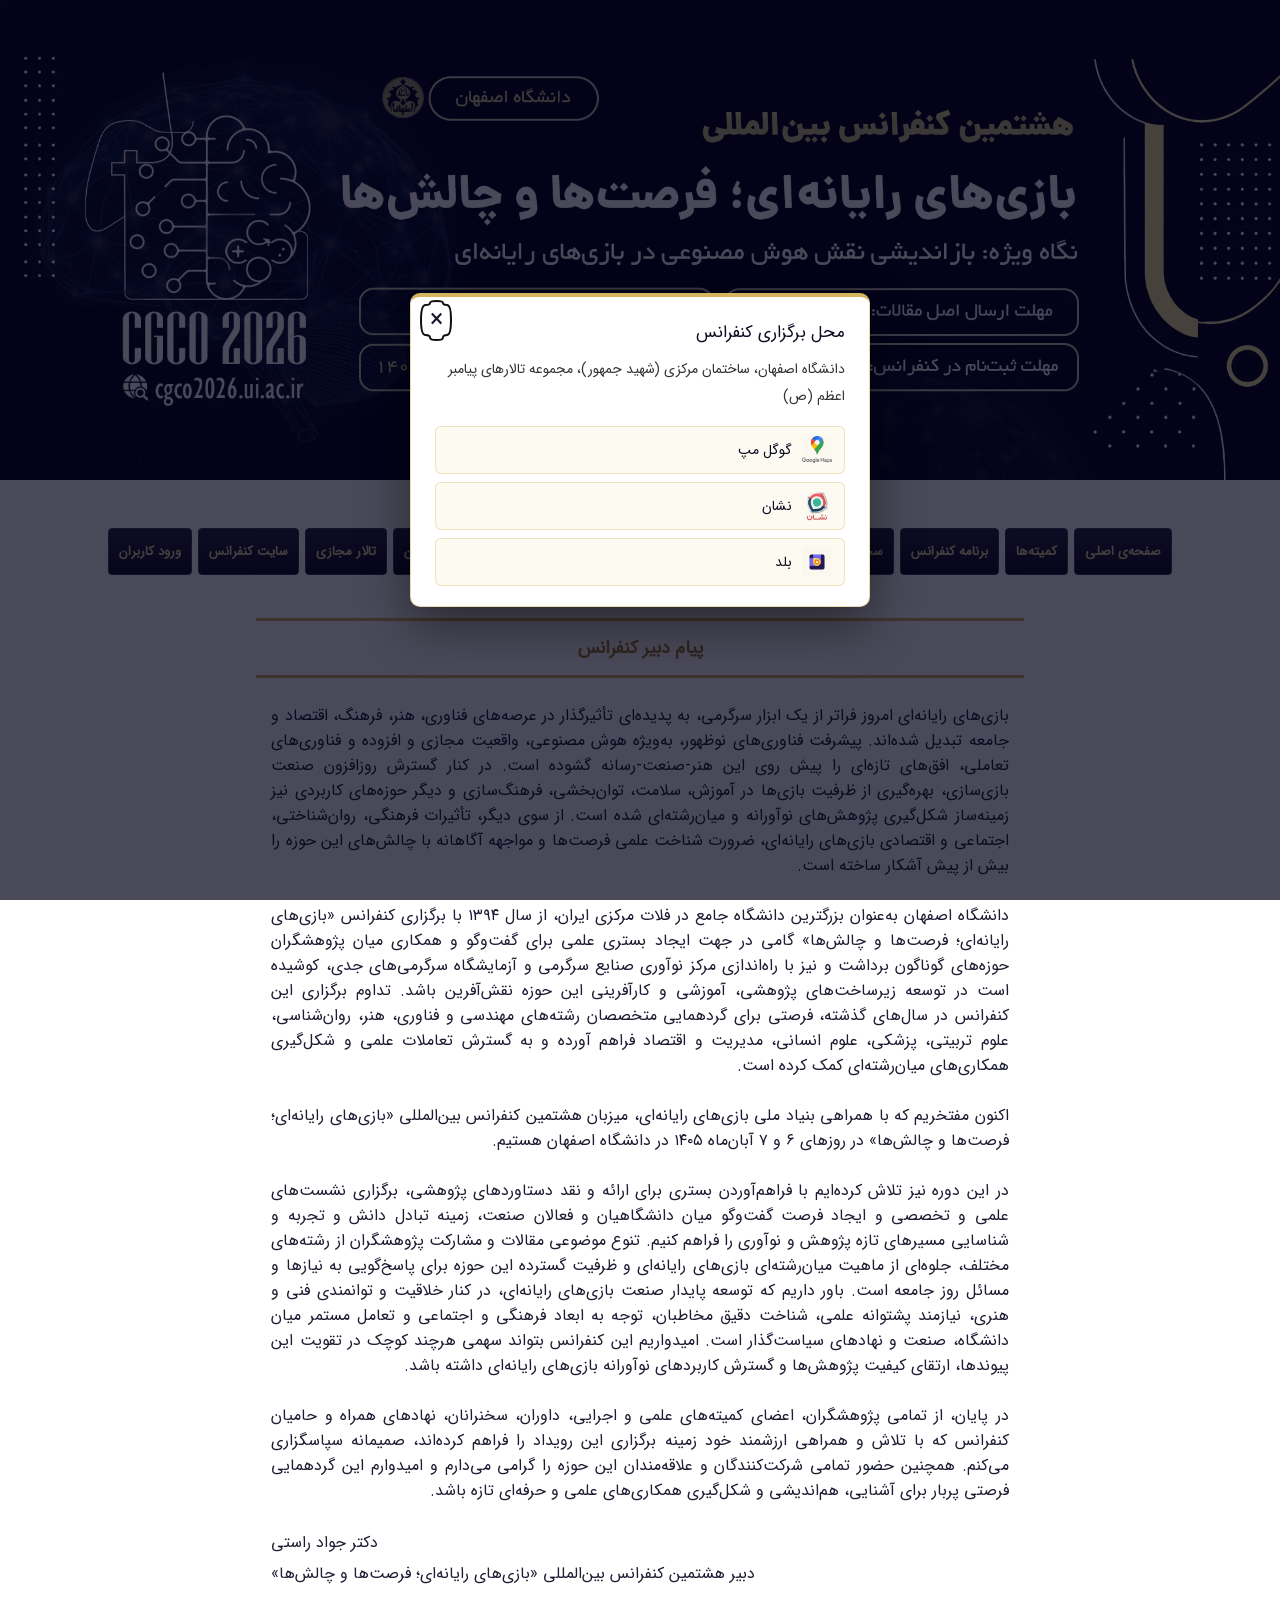
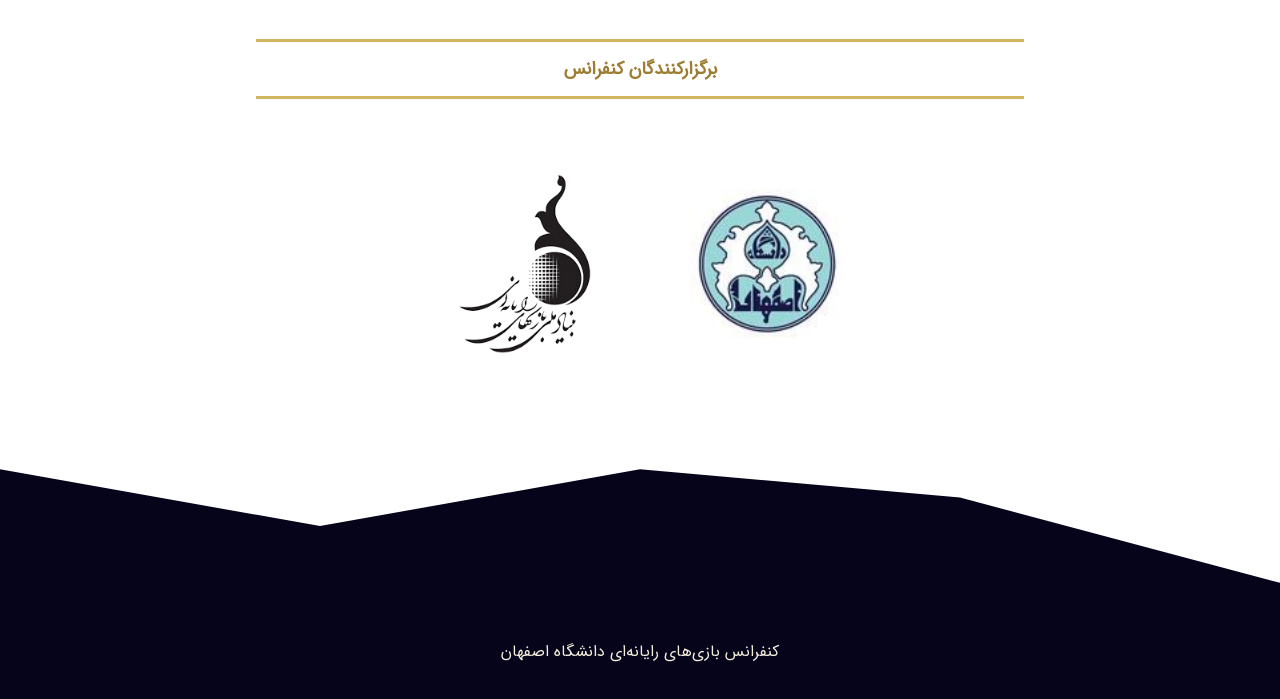
==== commit 706f9df5: "feat: add panel section with presenter photos and update homepage - Add specialized panel section (p" ====
--- a/index.html
+++ b/index.html
@@ -15,8 +15,8 @@
 <style type="text/css">
 	.sponsors-grid {
 		display: grid;
-		grid-template-columns: repeat(auto-fill, minmax(140px, 1fr));
-		gap: 20px 16px;
+		grid-template-columns: repeat(3, 1fr);
+		gap: 24px 20px;
 		max-width: 1100px;
 		margin: 24px auto 0;
 		padding: 0 12px;
@@ -30,7 +30,7 @@
 	.sponsors-grid img {
 		display: block;
 		max-width: 100%;
-		max-height: 72px;
+		max-height: 110px;
 		width: auto;
 		height: auto;
 		object-fit: contain;
@@ -224,13 +224,18 @@
 	.conference-table .sub-topic {
 		color: var(--navy-700);
 	}
-	/* main navigation: keep all items on a single row (desktop only) */
+	/* main navigation: compact buttons sized to their text, wrapping into
+	   tidy rows when the labels no longer fit one line (desktop only) */
 	@media only screen and (min-width: 769px) {
 		#col .button {
-			flex: 0 1 9.6%;
+			flex: 0 1 auto;
+			width: auto;
 			box-sizing: border-box;
-			padding: 15px 3px;
+			padding: 12px 10px;
+			font-size: 13px;
+			margin: 3px;
 			white-space: nowrap;
+			border-radius: 4px;
 		}
 	}
 	/* speaker photos are absolutely positioned, keep the <picture> wrapper out of the flow */
@@ -485,13 +490,13 @@
 
 		<div id="col" class="nav">
 			<div id="buttonContainer">
-				<a href="#introbox" id="intro" class="ajaxee BZar button blue medium ">صفحه‌ی اصلی</a>
+				<a href="#introbox" id="intro" class="ajaxee BZar button blue medium orange">صفحه‌ی اصلی</a>
 				   
 				<a href="#commiteebox" id="commitee" class="ajaxee BZar button blue medium ">کميته‌ها</a>
                 <a href="#schedulebox" id="schdedule" class="ajaxee BZar button blue medium " >برنامه کنفرانس</a>
 			
 				
-				<a href="#keyspeechbox" id="keyspeech" class="ajaxee BZar button blue medium ">سخنرانان کلیدی</a>
+				<a href="#keyspeechbox" id="keyspeech" class="ajaxee BZar button blue medium ">سخنرانان کلیدی و پنل‌ها</a>
 				
 				<a href="#artlistbox" id="search" class="ajaxee BZar button blue medium ">برنامه نشست‌ها</a>
 				<a href="#otherarticlesbox" id="otherarticles" class="ajaxee BZar button blue medium ">سایر مقالات</a>
@@ -504,6 +509,8 @@
 				
 				<a href="https://www.aparat.com/cgco" target="_blank" class="BZar button blue medium ">تالار مجازی</a>
 				
+				<a href="https://cgco2026.ui.ac.ir" target="_blank" rel="noopener noreferrer" class="BZar button blue medium ">سایت کنفرانس</a>
+
 				<a href="cert/" target="_blank" class="BZar button blue medium last">ورود کاربران</a>
 			</div>
 		</div>
@@ -615,7 +622,7 @@
 
 			
 <div id="keyspeechbox" class="BZar hidden" style="padding: 2% 20%;" >
-				<div class="sponsorBar"><strong>سخنرانان کلیدی</strong></div>
+				<div class="sponsorBar"><strong>سخنرانان کلیدی و پنل‌ها</strong></div>
 				<br>
 
 				<div class="scrolable-div conf-articles">
@@ -742,23 +749,92 @@
 <p>دانشیار گروه روان‌شناسی و آموزش افراد با نیازهای خاص در دانشکده علوم تربیتی و روان‌شناسی دانشگاه اصفهان و دبیر بخش علوم انسانی ادوار مختلف کنفرانس بازی‌های رایانه‌ای است. وی دکتری خود را در رشته روان‌شناسی از دانشگاه اصفهان دریافت کرده و حوزه اصلی فعالیت‌های علمی و پژوهشی او شامل روان‌شناسی و آموزش کودکان با نیازهای خاص، کارکردهای اجرایی، مسائل رفتاری و مداخلات آموزشی و روان‌شناختی است. وی در زمینه آموزش و توانبخشی افراد با نیازهای ویژه و طراحی و ارزیابی مداخلات روان‌شناختی و آموزشی، پژوهش‌های متعددی منتشر کرده است.</p>							<p><b>عنوان سخنرانی:</b></p>
 <p>ای بی‌خبر ز لَذَّتِ شُربِ مُدامِ ما : كاوشي در تجارب زيسته گيمرهاي حرفه‌اي نسل آلفا</p>							<p><b>چکیده</b></p>
 <p>برای بسیاری از گیمرهای نسل آلفا، بازی‌های ویدئویی تنها یک سرگرمی نیستند؛ بخشی از جهان زیسته آنان‌اند، جهانی با قواعد، هیجان‌ها، روابط، شکست‌ها، پیروزی‌ها و معناهای خاص خود. از بیرون، این تجربه گاه تنها در قالب «زمان صرف‌شده پای بازی» دیده می‌شود؛ اما از درون، می‌تواند تجربه‌ای از تعلق، مهارت، رقابت، دوستی، هویت و خودبیانگری باشد.</p><p>این سخنرانی تلاشی است برای نزدیک‌شدن به جهان گیمرهای حرفه‌ای نسل آلفا از دریچه تجربه زیسته خود آنان؛ برای شنیدن آنچه معمولاً در توصیف‌های بیرونی از بازی نادیده می‌ماند. کاوش در این تجربه‌ها می‌تواند تصویری عمیق‌تر از نسبت نسل جدید با جهان‌های دیجیتال ارائه دهد و زمینه‌ای برای بازاندیشی در نگاه‌های تربیتی، روان‌شناختی و اجتماعی ما به بازی‌های ویدئویی فراهم کند.</p>						</div>
+						</div>
+
+						<h2 class="panel-section-title">پنل‌ها</h2>
+
+						<div class="panel-card">
+							<div class="panel-head">
+								<span class="panel-badge">پنل تخصصی</span>
+								<h3 class="panel-title">پنل الگو و تحلیل روا‌نشناختی مصرف بازی‌های رایانه‌ای کودکان و نوجوانان  کشور</h3>
+								<div class="panel-meta"><span>سالن خاتم</span><span class="sep">|</span><span><bdi dir="ltr">۱۴:۴۵</bdi> تا <bdi dir="ltr">۱۶</bdi></span></div>
+							</div>
+							<div class="panel-body">
+								<p class="panel-lead">مرکز پژوهشی روان‌سنجی هوشبهر، نخستین و تنها مرکز پژوهشی تخصصی در حوزه روان‌سنجی با مجوز قطعی وزارت علوم، تحقیقات و فناوری و تأییدیه دانش‌بنیان در کشور است  که در زمینه پژوهش‌های کاربردی و بنیادین روان‌سنجی و طراحی، توسعه و استانداردسازی آزمون‌ها و ابزارهای سنجش شناختی، روان‌شناختی و آموزشی فعالیت می‌کند. این مرکز همچنین به‌عنوان مرکز منتخب معاونت علمی، فناوری و اقتصاد دانش‌بنیان ریاست جمهوری و ستاد توسعه علوم و فناوری‌های شناختی، در ارزیابی و اعتباربخشی ابزارهای نوین ارتقای شناختی و توان‌بخشی شناختی تعیین است.</p>
+								<p class="panel-lead">در هشتمین کنفرانس بین‌المللی بازی‌های رایانه‌ای؛ فرصت‌ها و چالش‌ها در پنل الگو و تحلیل روا‌نشناختی مصرف بازی‌های رایانه‌ای کودکان و نوجوانان  کشور میزبان رییس و کارشناسان این مرکز هستیم:</p>
+								<div class="panel-members" id="panelMembersRavan"></div>
+								<p class="panel-lead">برخی از پروژه‌های این مرکز به قرار زیر است:</p>
+								<div class="panel-projects">
+									<h4 class="panel-subhead">محورهای ارزیابی‌شده به غیر از بازی برای گروه نوجوانان:</h4>
+									<p>۱. ویژگی‌های جمعیت‌شناختی و خانوادگی: سن، جنسیت، مقطع و پایه تحصیلی، محل سکونت، شغل و سطح تحصیلات والدین.</p>
+									<p>۲. دسترسی به اینترنت و الگوی استفاده: میزان و مدت استفاده از اینترنت، روش‌های اتصال، ابزارهای مورد استفاده و هزینه‌های دسترسی.</p>
+									<p>۳. شیوه‌های دسترسی، انتخاب و تماشای محتوا: نحوه انتخاب محتوای مورد علاقه، منابع معرفی و کشف محتوا، تماشای انفرادی یا گروهی و همراهی دوستان و خانواده.</p>
+									<p>۴. میزان استفاده از رسانه‌ها، شبکه‌های اجتماعی و پلتفرم‌ها: استفاده از تلویزیون، ماهواره، شبکه‌های خانگی، سینما، تئاتر، شبکه‌های اجتماعی، پلتفرم‌های نمایش محتوا و سایت‌های دانلود.</p>
+									<p>۵. الگوی مصرف محتوای دیجیتال و قالب‌های رسانه‌ای: میزان استفاده از ویدئوهای کوتاه و بلند، موسیقی، پیام‌های صوتی، پادکست، متن و محتوای متنی شبکه‌های اجتماعی.</p>
+									<p>۶. انگیزه‌ها و اهداف استفاده از شبکه‌های اجتماعی: ارتباط با دیگران، کسب اطلاعات و اخبار، اهداف آموزشی، سرگرمی، خرید آنلاین، کسب درآمد، تماشای فیلم و سریال و مطالعه و تحقیق.</p>
+									<p>۷. علایق و ترجیحات ژانری و محتوایی: علاقه به انواع فیلم و سریال، از جمله ژانرهای جنایی، ترسناک، اکشن، عاشقانه، درام، کمدی، علمی‌تخیلی، معمایی، تاریخی، مستند، انیمیشن و انیمه؛ همچنین علاقه به برنامه‌های آموزشی، مسابقه‌ای و سایر قالب‌های تصویری.</p>
+									<p>۸. عوامل مؤثر بر انتخاب فیلم و سریال: ژانر، بازیگران و کارگردانان، کشور و سال ساخت، معرفی دوستان، تبلیغات، امتیازها و نقدهای منتشرشده و مشاهده تریلر.</p>
+									<p>۹.ترجیحات مربوط به زبان و منشأ تولید محتوا: علاقه به محصولات داخلی و خارجی، کشورهای تولیدکننده و شیوه ارائه زبانی شامل زبان اصلی، زیرنویس و دوبله.</p>
+									<p>۱۰. معیارهای انتخاب و ارزیابی پلتفرم‌های نمایش خانگی: تنوع و به‌روز بودن محتوا، کیفیت و سرعت پخش، امکانات دانلود و تماشای آفلاین، امکان استفاده از چند دستگاه، خدمات پشتیبانی و ویژگی‌های طراحی و رابط کاربری.</p>
+									<p>۱۱. رفتارهای تعاملی پس از مصرف محتوا: گفت‌وگو درباره فیلم و سریال با دوستان، جست‌وجوی اطلاعات تکمیلی، پسندیدن، نظرگذاری، معرفی و اشتراک‌گذاری محتوا، ذخیره‌سازی و سایر واکنش‌های پس از مشاهده.</p>
+									<p>۱۲.علایق موسیقایی و سایر ترجیحات رسانه‌ای:بررسی علایق مرتبط با موسیقی و دیگر حوزه‌های محتوایی مندرج در پرسشنامه.</p>
+									<h4 class="panel-subhead">محورهای ارزیابی‌شده به غیر از بازی برای کودکان:</h4>
+									<p>۱. ویژگی‌های جمعیت‌شناختی و خانوادگی: نسبت پاسخ‌دهنده با کودک، تعداد اعضای خانواده و کودکان، محل سکونت، شغل و سطح تحصیلات والدین.</p>
+									<p>۲. دسترسی کودکان به اینترنت و میزان استفاده: ابزارهای دسترسی به اینترنت، از جمله تلفن همراه، رایانه، تبلت و تلویزیون هوشمند، و میانگین مدت استفاده روزانه از اینترنت.</p>
+									<p>۳. نظارت و مدیریت والدین بر استفاده از اینترنت:محدودیت‌های زمانی، فیلتر محتوا، کنترل واژه‌های جست‌وجو، استفاده از ابزارهای کنترل والدین و نظارت بر مشاهده محتوای آنلاین.</p>
+									<p>۴. شرایط تماشا و شیوه انتخاب محتوا: تماشای انفرادی یا همراه والدین، خواهر و برادر، دوستان و اقوام؛ همچنین نقش جست‌وجوی اینترنتی، شبکه‌های اجتماعی، معرفی دیگران و پیشنهادهای خانوادگی و آموزشی در انتخاب محتوا.</p>
+									<p>۵. عوامل مؤثر بر انتخاب و تماشای محتوای رسانه‌ای: تأثیر تبلیغات، معرفی دوستان، شبکه‌های اجتماعی، شخصیت‌های معروف، ژانر، کشور و شرکت سازنده، زمان تولید، دوبله، جوایز و نقدهای کارشناسی.</p>
+									<p>۶. میزان استفاده از پلتفرم‌ها و رسانه‌های نمایش محتوا: استفاده از سرویس‌های نمایش خانگی، سایت‌های اشتراک و دانلود ویدئو، شبکه‌های تلویزیونی کودک، شبکه‌های اجتماعی و سایر بسترهای دسترسی به محتوای آنلاین.</p>
+									<p>۷. علایق و ترجیحات کودکان در انواع محتوای تصویری و سرگرمی: فیلم و سریال انیمیشن و غیرانیمیشن، برنامه‌های سرگرمی، نمایش‌های کودکانه، آنباکسینگ و معرفی اسباب‌بازی، تماشای بازی با اسباب‌بازی و تماشای ویدئوهای بازی گیمرها.</p>
+									<p>۸. ترجیحات ژانری و روایی فیلم، سریال و انیمیشن: علاقه به ژانرهایی مانند معمایی و ماجراجویی، کمدی، اکشن و قهرمان‌محور، فانتزی و رمانتیک، علمی‌تخیلی، ترسناک و هیجان‌انگیز، اجتماعی و تاریخی؛ همچنین ترجیح انواع شخصیت‌ها و سبک‌های انیمیشن.</p>
+									<p>۹. ترجیحات زبانی و جغرافیایی محتوا:علاقه به انیمیشن‌های تولیدشده در کشورهای مختلف و ترجیح زبان اصلی، زیرنویس فارسی یا انگلیسی، دوبله فارسی و دوبله به زبان‌ها یا گویش‌های محلی.</p>
+									<p>۱۰. علایق آموزشی، علمی و مهارت‌آموزی: علاقه به محتوای درسی و کمک‌درسی، موسیقی و آواز، کاردستی، نقاشی، خلاقیت، آموزش بازی، زبان خارجی، آشپزی، آزمایش‌های علمی، نجوم، شناخت بدن انسان و حیوانات، مهارت‌های زندگی و حرکات ورزشی.</p>
+									<p>۱۱. علایق علمی، طبیعت‌محور و فرهنگی: علاقه به مستندهای حیوانات و طبیعت، برنامه‌های علمی داستانی، مسابقات علمی، اقوام، آثار باستانی و گردشگری.</p>
+									<p>۱۲. ترجیحات مربوط به برنامه‌ها و شخصیت‌های رسانه‌ای کودک: میزان علاقه به برنامه‌ها و مجموعه‌های مشخص کودکانه و شخصیت‌ها یا مجریان شناخته‌شده.</p>
+								</div>
+							</div>
+						</div>
+
+						<div class="panel-card">
+							<div class="panel-head">
+								<span class="panel-badge">پنل تخصصی</span>
+								<h3 class="panel-title">پنل چالش‌های تجاری‌سازی بازی‌های جدی</h3>
+								<div class="panel-meta"><span>سالن مبین</span><span class="sep">|</span><span><bdi dir="ltr">۱۶:۱۵</bdi> تا <bdi dir="ltr">۱۷:۴۵</bdi></span></div>
+							</div>
+							<div class="panel-body">
+								<p class="panel-lead">در حاشیه هشتمین کنفرانس بین‌المللی بازی‌های رایانه‌ای؛ فرصت‌ها و چالش‌ها میزبان جمعی از مدیران و متخصصین توسعه و تجاری‌سازی فناوری‌های نرم و بازی‌های رایانه‌ای هستیم و با آن‌ها در مورد چالش‌های تجاری‌سازی بازی‌های جدی به گفتگو می‌نشینیم.</p>
+								<p class="panel-lead">مهمانان این پنل عبارتند از:</p>
+								<div class="panel-members" id="panelMembersTejarati"></div>
+							</div>
+						</div>
+
+						<div class="panel-card">
+							<div class="panel-head">
+								<span class="panel-badge">پنل تخصصی</span>
+								<h3 class="panel-title">پنل درس‌هایی از صنعت بازی‌سازی فنلاند برای صنعت بازی‌سازی ایران</h3>
+							</div>
+							<div class="panel-body">
+								<p class="panel-lead">در هشتمین کنفرانس بین‌المللی بازی‌های رایانه‌ای؛ فرصت‌ها و چالش‌ها در یک پنل جذاب میزبان بازی‌سازان ایرانی مقیم فنلاند هستیم تا برای ما از مسیری که طی کرده‌اند و چالش‌ها و فرصت‌های آن و درس‌هایی که صنعت بازی‌سازی فنلاند می‌تواند برای صنعت بازی‌سازی ایران داشته باشد بگویند.</p>
+								<p class="panel-lead">مهمانان این پنل عبارتند از:</p>
+								<div class="panel-members" id="panelMembersFinland"></div>
+							</div>
+						</div>
+
 					</div>
 
 				</div>
-
-			</div>
 
 <div id="albumbox" class="BZar hidden">
 
 				<div class="sponsorBar"><strong> تصاویر </strong></div>	<br>			
 					<center>
+						<a href="#commiteebox8" id="com" class="ajaxee BZar button blue rounded " style="width: 19%"> کنفرانس سال ۱۴۰۰ </a>
+						<a href="#commiteebox7" id="com" class="ajaxee BZar button blue rounded " style="width: 19%"> کنفرانس سال ۱۳۹۹ </a>
+						<a href="#commiteebox6" id="com" class="ajaxee BZar button blue rounded " style="width: 19%"> کنفرانس سال ۱۳۹۸ </a>
+						<a href="#commiteebox5" id="com" class="ajaxee BZar button blue rounded " style="width: 19%"> کنفرانس سال ۱۳۹۷ </a>
+						<a href="#commiteebox4" id="com" class="ajaxee BZar button blue rounded " style="width: 19%"> کنفرانس سال ۱۳۹۶ </a>
+						<a href="#commiteebox3" id="com" class="ajaxee BZar button blue rounded " style="width: 19%"> کنفرانس سال ۱۳۹۵ </a>
 						<a href="#commiteebox1" id="com" class="ajaxee BZar button blue rounded " style="width: 19%" > کنفرانس سال ۱۳۹۴ </a>
-						<a href="#commiteebox3" id="com" class="ajaxee BZar button blue rounded " style="width: 19%"> کنفرانس سال ۱۳۹۵ </a>
-						<a href="#commiteebox4" id="com" class="ajaxee BZar button blue rounded " style="width: 19%"> کنفرانس سال ۱۳۹۶ </a>
-						<a href="#commiteebox5" id="com" class="ajaxee BZar button blue rounded " style="width: 19%"> کنفرانس سال ۱۳۹۷ </a>
-						<a href="#commiteebox6" id="com" class="ajaxee BZar button blue rounded " style="width: 19%"> کنفرانس سال ۱۳۹۸ </a>
-						<a href="#commiteebox7" id="com" class="ajaxee BZar button blue rounded " style="width: 19%"> کنفرانس سال ۱۳۹۹ </a>
-						<a href="#commiteebox8" id="com" class="ajaxee BZar button blue rounded " style="width: 19%"> کنفرانس سال ۱۴۰۰ </a>
 						<a href="#commiteebox2" id="com" class="ajaxee BZar button blue rounded "  style="width: 19%" > مرکز نوآوری صنایع سرگرمی </a>
 					</center>
 				</div>
@@ -767,14 +843,14 @@
 				
 				<center>
 				<br>
-				<a href="#commiteebox1" id="com" class="ajaxee BZar button blue rounded " style="width: 19%" > کنفرانس سال ۱۳۹۴ </a>
-				<a href="#commiteebox3" id="com" class="ajaxee BZar button blue rounded " style="width: 19%"> کنفرانس سال ۱۳۹۵ </a>
-				<a href="#commiteebox4" id="com" class="ajaxee BZar button blue rounded " style="width: 19%"> کنفرانس سال ۱۳۹۶ </a>
-				<a href="#commiteebox5" id="com" class="ajaxee BZar button blue rounded " style="width: 19%"> کنفرانس سال ۱۳۹۷ </a>
-				<a href="#commiteebox6" id="com" class="ajaxee BZar button blue rounded " style="width: 19%"> کنفرانس سال ۱۳۹۸ </a>
-				<a href="#commiteebox7" id="com" class="ajaxee BZar button blue rounded " style="width: 19%"> کنفرانس سال ۱۳۹۹ </a>
-				<a href="#commiteebox8" id="com" class="ajaxee BZar button blue rounded " style="width: 19%"> کنفرانس سال ۱۴۰۰ </a>
-				<a href="#commiteebox2" id="com" class="ajaxee BZar button blue rounded "  style="width: 19%" > مرکز نوآوری صنایع سرگرمی </a>
+						<a href="#commiteebox8" id="com" class="ajaxee BZar button blue rounded " style="width: 19%"> کنفرانس سال ۱۴۰۰ </a>
+						<a href="#commiteebox7" id="com" class="ajaxee BZar button blue rounded " style="width: 19%"> کنفرانس سال ۱۳۹۹ </a>
+						<a href="#commiteebox6" id="com" class="ajaxee BZar button blue rounded " style="width: 19%"> کنفرانس سال ۱۳۹۸ </a>
+						<a href="#commiteebox5" id="com" class="ajaxee BZar button blue rounded " style="width: 19%"> کنفرانس سال ۱۳۹۷ </a>
+						<a href="#commiteebox4" id="com" class="ajaxee BZar button blue rounded " style="width: 19%"> کنفرانس سال ۱۳۹۶ </a>
+						<a href="#commiteebox3" id="com" class="ajaxee BZar button blue rounded " style="width: 19%"> کنفرانس سال ۱۳۹۵ </a>
+						<a href="#commiteebox1" id="com" class="ajaxee BZar button blue rounded " style="width: 19%" > کنفرانس سال ۱۳۹۴ </a>
+						<a href="#commiteebox2" id="com" class="ajaxee BZar button blue rounded "  style="width: 19%" > مرکز نوآوری صنایع سرگرمی </a>
 						<br><br><br>
 						<div class="sponsorBar"><strong>تصاویر کنفرانس 1394 </strong></div> <br>
 
@@ -806,14 +882,14 @@
 				
 				<center>
 				<br>
-				<a href="#commiteebox1" id="com" class="ajaxee BZar button blue rounded " style="width: 19%" > کنفرانس سال ۱۳۹۴ </a>
-				<a href="#commiteebox3" id="com" class="ajaxee BZar button blue rounded " style="width: 19%"> کنفرانس سال ۱۳۹۵ </a>
-				<a href="#commiteebox4" id="com" class="ajaxee BZar button blue rounded " style="width: 19%"> کنفرانس سال ۱۳۹۶ </a>
-				<a href="#commiteebox5" id="com" class="ajaxee BZar button blue rounded " style="width: 19%"> کنفرانس سال ۱۳۹۷ </a>
-				<a href="#commiteebox6" id="com" class="ajaxee BZar button blue rounded " style="width: 19%"> کنفرانس سال ۱۳۹۸ </a>
-				<a href="#commiteebox7" id="com" class="ajaxee BZar button blue rounded " style="width: 19%"> کنفرانس سال ۱۳۹۹ </a>
-				<a href="#commiteebox8" id="com" class="ajaxee BZar button blue rounded " style="width: 19%"> کنفرانس سال ۱۴۰۰ </a>
-				<a href="#commiteebox2" id="com" class="ajaxee BZar button blue rounded "  style="width: 19%" > مرکز نوآوری صنایع سرگرمی </a>
+						<a href="#commiteebox8" id="com" class="ajaxee BZar button blue rounded " style="width: 19%"> کنفرانس سال ۱۴۰۰ </a>
+						<a href="#commiteebox7" id="com" class="ajaxee BZar button blue rounded " style="width: 19%"> کنفرانس سال ۱۳۹۹ </a>
+						<a href="#commiteebox6" id="com" class="ajaxee BZar button blue rounded " style="width: 19%"> کنفرانس سال ۱۳۹۸ </a>
+						<a href="#commiteebox5" id="com" class="ajaxee BZar button blue rounded " style="width: 19%"> کنفرانس سال ۱۳۹۷ </a>
+						<a href="#commiteebox4" id="com" class="ajaxee BZar button blue rounded " style="width: 19%"> کنفرانس سال ۱۳۹۶ </a>
+						<a href="#commiteebox3" id="com" class="ajaxee BZar button blue rounded " style="width: 19%"> کنفرانس سال ۱۳۹۵ </a>
+						<a href="#commiteebox1" id="com" class="ajaxee BZar button blue rounded " style="width: 19%" > کنفرانس سال ۱۳۹۴ </a>
+						<a href="#commiteebox2" id="com" class="ajaxee BZar button blue rounded "  style="width: 19%" > مرکز نوآوری صنایع سرگرمی </a>
 						<br><br><br>
 						<div class="sponsorBar"><strong>تصاویر مرکز نوآوری صنایع سرگرمی</strong></div> <br>
 
@@ -848,14 +924,14 @@
 				
 				<center>
 				<br>
-				<a href="#commiteebox1" id="com" class="ajaxee BZar button blue rounded " style="width: 19%" > کنفرانس سال ۱۳۹۴ </a>
-				<a href="#commiteebox3" id="com" class="ajaxee BZar button blue rounded " style="width: 19%"> کنفرانس سال ۱۳۹۵ </a>
-				<a href="#commiteebox4" id="com" class="ajaxee BZar button blue rounded " style="width: 19%"> کنفرانس سال ۱۳۹۶ </a>
-				<a href="#commiteebox5" id="com" class="ajaxee BZar button blue rounded " style="width: 19%"> کنفرانس سال ۱۳۹۷ </a>
-				<a href="#commiteebox6" id="com" class="ajaxee BZar button blue rounded " style="width: 19%"> کنفرانس سال ۱۳۹۸ </a>
-				<a href="#commiteebox7" id="com" class="ajaxee BZar button blue rounded " style="width: 19%"> کنفرانس سال ۱۳۹۹ </a>
-				<a href="#commiteebox8" id="com" class="ajaxee BZar button blue rounded " style="width: 19%"> کنفرانس سال ۱۴۰۰ </a>
-				<a href="#commiteebox2" id="com" class="ajaxee BZar button blue rounded "  style="width: 19%" > مرکز نوآوری صنایع سرگرمی </a>
+						<a href="#commiteebox8" id="com" class="ajaxee BZar button blue rounded " style="width: 19%"> کنفرانس سال ۱۴۰۰ </a>
+						<a href="#commiteebox7" id="com" class="ajaxee BZar button blue rounded " style="width: 19%"> کنفرانس سال ۱۳۹۹ </a>
+						<a href="#commiteebox6" id="com" class="ajaxee BZar button blue rounded " style="width: 19%"> کنفرانس سال ۱۳۹۸ </a>
+						<a href="#commiteebox5" id="com" class="ajaxee BZar button blue rounded " style="width: 19%"> کنفرانس سال ۱۳۹۷ </a>
+						<a href="#commiteebox4" id="com" class="ajaxee BZar button blue rounded " style="width: 19%"> کنفرانس سال ۱۳۹۶ </a>
+						<a href="#commiteebox3" id="com" class="ajaxee BZar button blue rounded " style="width: 19%"> کنفرانس سال ۱۳۹۵ </a>
+						<a href="#commiteebox1" id="com" class="ajaxee BZar button blue rounded " style="width: 19%" > کنفرانس سال ۱۳۹۴ </a>
+						<a href="#commiteebox2" id="com" class="ajaxee BZar button blue rounded "  style="width: 19%" > مرکز نوآوری صنایع سرگرمی </a>
 						<br><br><br>
 						<div class="sponsorBar"><strong>تصاویر کنفرانس ۱۳۹۵ </strong></div> <br>
 
@@ -889,14 +965,14 @@
 				
 				<center>
 				<br>
-				<a href="#commiteebox1" id="com" class="ajaxee BZar button blue rounded " style="width: 19%" > کنفرانس سال ۱۳۹۴ </a>
-				<a href="#commiteebox3" id="com" class="ajaxee BZar button blue rounded " style="width: 19%"> کنفرانس سال ۱۳۹۵ </a>
-				<a href="#commiteebox4" id="com" class="ajaxee BZar button blue rounded " style="width: 19%"> کنفرانس سال ۱۳۹۶ </a>
-				<a href="#commiteebox5" id="com" class="ajaxee BZar button blue rounded " style="width: 19%"> کنفرانس سال ۱۳۹۷ </a>
-				<a href="#commiteebox6" id="com" class="ajaxee BZar button blue rounded " style="width: 19%"> کنفرانس سال ۱۳۹۸ </a>
-				<a href="#commiteebox7" id="com" class="ajaxee BZar button blue rounded " style="width: 19%"> کنفرانس سال ۱۳۹۹ </a>
-				<a href="#commiteebox8" id="com" class="ajaxee BZar button blue rounded " style="width: 19%"> کنفرانس سال ۱۴۰۰ </a>
-				<a href="#commiteebox2" id="com" class="ajaxee BZar button blue rounded "  style="width: 19%" > مرکز نوآوری صنایع سرگرمی </a>
+						<a href="#commiteebox8" id="com" class="ajaxee BZar button blue rounded " style="width: 19%"> کنفرانس سال ۱۴۰۰ </a>
+						<a href="#commiteebox7" id="com" class="ajaxee BZar button blue rounded " style="width: 19%"> کنفرانس سال ۱۳۹۹ </a>
+						<a href="#commiteebox6" id="com" class="ajaxee BZar button blue rounded " style="width: 19%"> کنفرانس سال ۱۳۹۸ </a>
+						<a href="#commiteebox5" id="com" class="ajaxee BZar button blue rounded " style="width: 19%"> کنفرانس سال ۱۳۹۷ </a>
+						<a href="#commiteebox4" id="com" class="ajaxee BZar button blue rounded " style="width: 19%"> کنفرانس سال ۱۳۹۶ </a>
+						<a href="#commiteebox3" id="com" class="ajaxee BZar button blue rounded " style="width: 19%"> کنفرانس سال ۱۳۹۵ </a>
+						<a href="#commiteebox1" id="com" class="ajaxee BZar button blue rounded " style="width: 19%" > کنفرانس سال ۱۳۹۴ </a>
+						<a href="#commiteebox2" id="com" class="ajaxee BZar button blue rounded "  style="width: 19%" > مرکز نوآوری صنایع سرگرمی </a>
 						<br><br><br>
 						<div class="sponsorBar"><strong>گالری کنفرانس ۱۳۹۶ </strong></div> <br>
 
@@ -932,14 +1008,14 @@
 				
 				<center>
 				<br>
-				<a href="#commiteebox1" id="com" class="ajaxee BZar button blue rounded " style="width: 19%" > کنفرانس سال ۱۳۹۴ </a>
-				<a href="#commiteebox3" id="com" class="ajaxee BZar button blue rounded " style="width: 19%"> کنفرانس سال ۱۳۹۵ </a>
-				<a href="#commiteebox4" id="com" class="ajaxee BZar button blue rounded " style="width: 19%"> کنفرانس سال ۱۳۹۶ </a>
-				<a href="#commiteebox5" id="com" class="ajaxee BZar button blue rounded " style="width: 19%"> کنفرانس سال ۱۳۹۷ </a>
-				<a href="#commiteebox6" id="com" class="ajaxee BZar button blue rounded " style="width: 19%"> کنفرانس سال ۱۳۹۸ </a>
-				<a href="#commiteebox7" id="com" class="ajaxee BZar button blue rounded " style="width: 19%"> کنفرانس سال ۱۳۹۹ </a>
-				<a href="#commiteebox8" id="com" class="ajaxee BZar button blue rounded " style="width: 19%"> کنفرانس سال ۱۴۰۰ </a>
-				<a href="#commiteebox2" id="com" class="ajaxee BZar button blue rounded "  style="width: 19%" > مرکز نوآوری صنایع سرگرمی </a>
+						<a href="#commiteebox8" id="com" class="ajaxee BZar button blue rounded " style="width: 19%"> کنفرانس سال ۱۴۰۰ </a>
+						<a href="#commiteebox7" id="com" class="ajaxee BZar button blue rounded " style="width: 19%"> کنفرانس سال ۱۳۹۹ </a>
+						<a href="#commiteebox6" id="com" class="ajaxee BZar button blue rounded " style="width: 19%"> کنفرانس سال ۱۳۹۸ </a>
+						<a href="#commiteebox5" id="com" class="ajaxee BZar button blue rounded " style="width: 19%"> کنفرانس سال ۱۳۹۷ </a>
+						<a href="#commiteebox4" id="com" class="ajaxee BZar button blue rounded " style="width: 19%"> کنفرانس سال ۱۳۹۶ </a>
+						<a href="#commiteebox3" id="com" class="ajaxee BZar button blue rounded " style="width: 19%"> کنفرانس سال ۱۳۹۵ </a>
+						<a href="#commiteebox1" id="com" class="ajaxee BZar button blue rounded " style="width: 19%" > کنفرانس سال ۱۳۹۴ </a>
+						<a href="#commiteebox2" id="com" class="ajaxee BZar button blue rounded "  style="width: 19%" > مرکز نوآوری صنایع سرگرمی </a>
 				
 						<br><br><br>
 
@@ -975,14 +1051,14 @@
 				
 				<center>
 				<br>
-				<a href="#commiteebox1" id="com" class="ajaxee BZar button blue rounded " style="width: 19%" > کنفرانس سال ۱۳۹۴ </a>
-				<a href="#commiteebox3" id="com" class="ajaxee BZar button blue rounded " style="width: 19%"> کنفرانس سال ۱۳۹۵ </a>
-				<a href="#commiteebox4" id="com" class="ajaxee BZar button blue rounded " style="width: 19%"> کنفرانس سال ۱۳۹۶ </a>
-				<a href="#commiteebox5" id="com" class="ajaxee BZar button blue rounded " style="width: 19%"> کنفرانس سال ۱۳۹۷ </a>
-				<a href="#commiteebox6" id="com" class="ajaxee BZar button blue rounded " style="width: 19%"> کنفرانس سال ۱۳۹۸ </a>
-				<a href="#commiteebox7" id="com" class="ajaxee BZar button blue rounded " style="width: 19%"> کنفرانس سال ۱۳۹۹ </a>
-				<a href="#commiteebox8" id="com" class="ajaxee BZar button blue rounded " style="width: 19%"> کنفرانس سال ۱۴۰۰ </a>
-				<a href="#commiteebox2" id="com" class="ajaxee BZar button blue rounded "  style="width: 19%" > مرکز نوآوری صنایع سرگرمی </a>
+						<a href="#commiteebox8" id="com" class="ajaxee BZar button blue rounded " style="width: 19%"> کنفرانس سال ۱۴۰۰ </a>
+						<a href="#commiteebox7" id="com" class="ajaxee BZar button blue rounded " style="width: 19%"> کنفرانس سال ۱۳۹۹ </a>
+						<a href="#commiteebox6" id="com" class="ajaxee BZar button blue rounded " style="width: 19%"> کنفرانس سال ۱۳۹۸ </a>
+						<a href="#commiteebox5" id="com" class="ajaxee BZar button blue rounded " style="width: 19%"> کنفرانس سال ۱۳۹۷ </a>
+						<a href="#commiteebox4" id="com" class="ajaxee BZar button blue rounded " style="width: 19%"> کنفرانس سال ۱۳۹۶ </a>
+						<a href="#commiteebox3" id="com" class="ajaxee BZar button blue rounded " style="width: 19%"> کنفرانس سال ۱۳۹۵ </a>
+						<a href="#commiteebox1" id="com" class="ajaxee BZar button blue rounded " style="width: 19%" > کنفرانس سال ۱۳۹۴ </a>
+						<a href="#commiteebox2" id="com" class="ajaxee BZar button blue rounded "  style="width: 19%" > مرکز نوآوری صنایع سرگرمی </a>
 				
 						<br><br><br>
 
@@ -1019,14 +1095,14 @@
 				
 				<center>
 				<br>
-				<a href="#commiteebox1" id="com" class="ajaxee BZar button blue rounded " style="width: 19%" > کنفرانس سال ۱۳۹۴ </a>
-				<a href="#commiteebox3" id="com" class="ajaxee BZar button blue rounded " style="width: 19%"> کنفرانس سال ۱۳۹۵ </a>
-				<a href="#commiteebox4" id="com" class="ajaxee BZar button blue rounded " style="width: 19%"> کنفرانس سال ۱۳۹۶ </a>
-				<a href="#commiteebox5" id="com" class="ajaxee BZar button blue rounded " style="width: 19%"> کنفرانس سال ۱۳۹۷ </a>
-				<a href="#commiteebox6" id="com" class="ajaxee BZar button blue rounded " style="width: 19%"> کنفرانس سال ۱۳۹۸ </a>
-				<a href="#commiteebox7" id="com" class="ajaxee BZar button blue rounded " style="width: 19%"> کنفرانس سال ۱۳۹۹ </a>
-				<a href="#commiteebox8" id="com" class="ajaxee BZar button blue rounded " style="width: 19%"> کنفرانس سال ۱۴۰۰ </a>
-				<a href="#commiteebox2" id="com" class="ajaxee BZar button blue rounded "  style="width: 19%" > مرکز نوآوری صنایع سرگرمی </a>
+						<a href="#commiteebox8" id="com" class="ajaxee BZar button blue rounded " style="width: 19%"> کنفرانس سال ۱۴۰۰ </a>
+						<a href="#commiteebox7" id="com" class="ajaxee BZar button blue rounded " style="width: 19%"> کنفرانس سال ۱۳۹۹ </a>
+						<a href="#commiteebox6" id="com" class="ajaxee BZar button blue rounded " style="width: 19%"> کنفرانس سال ۱۳۹۸ </a>
+						<a href="#commiteebox5" id="com" class="ajaxee BZar button blue rounded " style="width: 19%"> کنفرانس سال ۱۳۹۷ </a>
+						<a href="#commiteebox4" id="com" class="ajaxee BZar button blue rounded " style="width: 19%"> کنفرانس سال ۱۳۹۶ </a>
+						<a href="#commiteebox3" id="com" class="ajaxee BZar button blue rounded " style="width: 19%"> کنفرانس سال ۱۳۹۵ </a>
+						<a href="#commiteebox1" id="com" class="ajaxee BZar button blue rounded " style="width: 19%" > کنفرانس سال ۱۳۹۴ </a>
+						<a href="#commiteebox2" id="com" class="ajaxee BZar button blue rounded "  style="width: 19%" > مرکز نوآوری صنایع سرگرمی </a>
 				
 						<br><br><br>
 
@@ -1065,14 +1141,14 @@
 				
 				<center>
 				<br>
-				<a href="#commiteebox1" id="com" class="ajaxee BZar button blue rounded " style="width: 19%" > کنفرانس سال ۱۳۹۴ </a>
-				<a href="#commiteebox3" id="com" class="ajaxee BZar button blue rounded " style="width: 19%"> کنفرانس سال ۱۳۹۵ </a>
-				<a href="#commiteebox4" id="com" class="ajaxee BZar button blue rounded " style="width: 19%"> کنفرانس سال ۱۳۹۶ </a>
-				<a href="#commiteebox5" id="com" class="ajaxee BZar button blue rounded " style="width: 19%"> کنفرانس سال ۱۳۹۷ </a>
-				<a href="#commiteebox6" id="com" class="ajaxee BZar button blue rounded " style="width: 19%"> کنفرانس سال ۱۳۹۸ </a>
-				<a href="#commiteebox7" id="com" class="ajaxee BZar button blue rounded " style="width: 19%"> کنفرانس سال ۱۳۹۹ </a>
-				<a href="#commiteebox8" id="com" class="ajaxee BZar button blue rounded " style="width: 19%"> کنفرانس سال ۱۴۰۰ </a>
-				<a href="#commiteebox2" id="com" class="ajaxee BZar button blue rounded "  style="width: 19%" > مرکز نوآوری صنایع سرگرمی </a>
+						<a href="#commiteebox8" id="com" class="ajaxee BZar button blue rounded " style="width: 19%"> کنفرانس سال ۱۴۰۰ </a>
+						<a href="#commiteebox7" id="com" class="ajaxee BZar button blue rounded " style="width: 19%"> کنفرانس سال ۱۳۹۹ </a>
+						<a href="#commiteebox6" id="com" class="ajaxee BZar button blue rounded " style="width: 19%"> کنفرانس سال ۱۳۹۸ </a>
+						<a href="#commiteebox5" id="com" class="ajaxee BZar button blue rounded " style="width: 19%"> کنفرانس سال ۱۳۹۷ </a>
+						<a href="#commiteebox4" id="com" class="ajaxee BZar button blue rounded " style="width: 19%"> کنفرانس سال ۱۳۹۶ </a>
+						<a href="#commiteebox3" id="com" class="ajaxee BZar button blue rounded " style="width: 19%"> کنفرانس سال ۱۳۹۵ </a>
+						<a href="#commiteebox1" id="com" class="ajaxee BZar button blue rounded " style="width: 19%" > کنفرانس سال ۱۳۹۴ </a>
+						<a href="#commiteebox2" id="com" class="ajaxee BZar button blue rounded "  style="width: 19%" > مرکز نوآوری صنایع سرگرمی </a>
 					
 						<br><br><br>
 
@@ -1150,7 +1226,7 @@
 
 	<div id="footer">
     <div id="footerNote">
-		کنفرانس بین‌المللی بازی‌های رایانه‌ای
+		کنفرانس بازی‌های رایانه‌ای دانشگاه اصفهان
 	</div>
 	<div style="clear:both"></div>
 	</div>
@@ -1218,8 +1294,12 @@
 			});
 			if($("#introbox").height() <$("#col").height() )
 				$("#introbox").height($("#col").height() );
-			$(".ajaxee").click(function(){
+			$(".ajaxee").click(function(e){
+				/* Safari/iOS performs a full page reload for bare "#hash" links;
+				   always keep the in-page section switch client-side */
+				e.preventDefault();
 				var attri = $(this).attr("href");
+				if (window.history && history.pushState) history.pushState(null, "", attri);
 				$(attri).find('img[data-src]').each(function() {
 					this.src = this.getAttribute('data-src');
 					this.removeAttribute('data-src');
@@ -1499,21 +1579,29 @@
 		var body = document.getElementById("executiveTeamBody");
 		if (!body || typeof fetch !== "function") return;
 
+		var executiveNames = [];
+
+		// fewer names per row on narrow screens so long names stay on one line
+		function namesPerRow() {
+			return window.innerWidth <= 600 ? 2 : 3;
+		}
+
 		function buildTable(names) {
+			var perRow = namesPerRow();
 			body.innerHTML = "";
 			if (!names.length) {
 				var empty = document.createElement("tr");
 				var td = document.createElement("td");
-				td.colSpan = 4;
+				td.colSpan = perRow;
 				td.className = "committee-error";
 				td.textContent = "لیست همکاران اجرایی در دسترس نیست.";
 				empty.appendChild(td);
 				body.appendChild(empty);
 				return;
 			}
-			for (var i = 0; i < names.length; i += 4) {
+			for (var i = 0; i < names.length; i += perRow) {
 				var tr = document.createElement("tr");
-				for (var j = i; j < Math.min(i + 4, names.length); j++) {
+				for (var j = i; j < Math.min(i + perRow, names.length); j++) {
 					var td = document.createElement("td");
 					td.textContent = (j + 1) + ". " + names[j];
 					tr.appendChild(td);
@@ -1529,15 +1617,24 @@
 			})
 			.then(function (data) {
 				var names = Array.isArray(data) ? data : (data && Array.isArray(data.names) ? data.names : []);
-				buildTable(names.map(function (n) {
+				executiveNames = names.map(function (n) {
 					return typeof n === "string" ? n : (n && n.name) || "";
 				}).filter(function (n) {
 					return n.trim() !== "";
-				}));
+				});
+				buildTable(executiveNames);
 			})
 			.catch(function () {
-				body.innerHTML = '<tr><td colspan="4" class="committee-error">بارگذاری لیست همکاران اجرایی ناموفق بود.</td></tr>';
+				body.innerHTML = '<tr><td colspan="3" class="committee-error">بارگذاری لیست همکاران اجرایی ناموفق بود.</td></tr>';
 			});
+
+		var resizeTimer = null;
+		window.addEventListener("resize", function () {
+			if (resizeTimer) clearTimeout(resizeTimer);
+			resizeTimer = setTimeout(function () {
+				if (executiveNames.length) buildTable(executiveNames);
+			}, 150);
+		});
 	})();
 </script>
 
@@ -1598,8 +1695,85 @@
 			.catch(function () {
 				box.innerHTML = '<div class="committee-error">بارگذاری سایر مقالات ناموفق بود.</div>';
 			});
-	})();
-</script>
-
-</body>
+		})();
+	</script>
+
+	<script type="text/javascript">
+		/* panel member chips (photos extracted from panels.docx -> img/presenters/panel-*.webp) */
+		(function () {
+			var imgBase = "img/presenters/panel-";
+
+			var panels = [
+				{
+					target: "panelMembersRavan",
+					members: [
+						{ slug: "asgari", name: "دکتر علی عسگری", role: "دانشیار و رئیس مرکز" },
+						{ slug: "siahpoosh", name: "معصومه سیاهپوش", role: "مدیر داخلی و مدیر گروه سنجش رشد کودک" },
+						{ slug: "pourmohammad", name: "سمیرا پورمحمد", role: "کارشناس ارشد مرکز" },
+						{ slug: "mohammadian", name: "دکتر سمیه محمدیان", role: "روانسنج و عضو شورای پژوهش مرکز" }
+					]
+				},
+				{
+					target: "panelMembersTejarati",
+					members: [
+						{ slug: "sejadati-niri", name: "دکتر سیدمحمدحسین سجادی نیری", role: "رییس محترم هیئت مدیره انجمن سرمایه‌گذاری خطرپذیر کشور" },
+						{ slug: "haji-mirzaei", name: "مهندس محمد حاجی میرزایی", role: "مدیرعامل بنیاد ملّی بازی‌های رایانه‌ای" },
+						{ slug: "reisi", name: "دکتر احسان رییسی", role: "مدیر مرکز رشد علوم انسانی، فناوری‌های نرم و صنایع خلاق دانشگاه اصفهان" },
+						{ slug: "noorbebahani", name: "دکتر فخرالدین نوربهبهانی", role: "استادیار دانشکده مهندسی کامپیوتر دانشگاه اصفهان" },
+						{ slug: "ahmadi", name: "دکتر عاطفه احمدی", role: "مدیر پروژه‌های بازی‌های جدی" },
+						{ slug: "sharafat", name: "ابوالفضل شرافت", role: "میزبان پنل — مدیر محصول استودیو بازی‌سازی پاپاتا", host: true }
+					]
+				},
+				{
+					target: "panelMembersFinland",
+					members: [
+						{ slug: "babadi", name: "امین بابادی", role: "Senior Game Programmer at Bugbear Entertainment" },
+						{ slug: "tavakoli", name: "سینا توکلی", role: "Principal Engineer, Team Lead at Rovio" },
+						{ slug: "hamdarsi", name: "مهدی همدرسی", role: "Senior full-stack developer at Rovio" }
+					]
+				}
+			];
+
+			panels.forEach(function (panel) {
+				var box = document.getElementById(panel.target);
+				if (!box) return;
+
+				panel.members.forEach(function (m) {
+					var chip = document.createElement("div");
+					chip.className = "panelist" + (m.host ? " host" : "");
+
+					var avatar = document.createElement("img");
+					avatar.className = "panelist-avatar";
+					avatar.width = 92;
+					avatar.height = 92;
+					avatar.alt = m.name;
+					avatar.src = imgBase + m.slug + ".webp";
+					avatar.onerror = function () {
+						var monogram = document.createElement("span");
+						monogram.className = "panelist-monogram";
+						monogram.textContent = m.name.charAt(0);
+						avatar.replaceWith(monogram);
+					};
+					chip.appendChild(avatar);
+
+					var name = document.createElement("span");
+					name.className = "panelist-name";
+					name.textContent = m.name;
+					chip.appendChild(name);
+
+					if (m.role) {
+						var role = document.createElement("span");
+						role.className = "panelist-role";
+						role.textContent = m.role;
+						if (/^[A-Za-z]/.test(m.role)) role.dir = "ltr";
+						chip.appendChild(role);
+					}
+
+					box.appendChild(chip);
+				});
+			});
+		})();
+		</script>
+
+	</body>
 </html>
--- a/styles.css
+++ b/styles.css
@@ -178,7 +178,7 @@
 	}
 	.button{
 		margin:2px;
-	}
+	}
 	
 	.hidden{
 	display:none;
@@ -264,7 +264,7 @@
 		padding: 35px 0;
 		padding-top: 255px;
 		background-image: url(img/wave-footer-new.svg);
-		background-size: cover;
+		background-size: 100% auto;
 		background-repeat: no-repeat;
 		background-position: center top;
 		z-index: -1;
@@ -340,10 +340,6 @@
 	.ax{
 		margin-top: 0%;
 	}
-
-	#footer {
-        padding-top: 100px;
-    }
 
 	.conf-articles table {
 		border-radius: 3px;
@@ -440,6 +436,25 @@
 		border: 1px solid #ededed;
 	}
 
+	/* equal-width cells, one name per line */
+	table.partners {
+		table-layout: fixed;
+	}
+
+	table.partners td {
+		text-align: center;
+		padding: 6px 4px;
+		white-space: nowrap;
+		overflow: hidden;
+		width: 33.333%;
+	}
+
+	@media only screen and (max-width: 600px) {
+		table.partners td {
+			width: 50%;
+		}
+	}
+
 	.presenter {
 		display: block !important;
 		box-shadow: 0 0 3px #cacaca;
@@ -505,6 +520,7 @@
 	.last.button.orange {
 		color: var(--navy-900) !important;
 		background-color: var(--gold);
+		background-image: linear-gradient(180deg, #ecdb9e 0%, #d4b55f 100%);
 		border-color: var(--gold-light);
 		font-weight: bold;
 	}
@@ -527,6 +543,180 @@
 		background: #d3d3d3;
 	}
 
+	/* ─── panel cards (بخش سخنرانان کلیدی و پنل‌ها) ─── */
+	.panel-section-title {
+		text-align: center;
+		color: var(--navy-900);
+		font-size: 20px;
+		font-weight: bold;
+		margin: 10px 0 25px;
+		position: relative;
+		padding-bottom: 12px;
+	}
+
+	.panel-section-title::after {
+		content: "";
+		display: block;
+		width: 90px;
+		height: 3px;
+		background: linear-gradient(90deg, transparent, var(--gold), transparent);
+		margin: 8px auto 0;
+	}
+
+	.panel-card {
+		border: 1px solid var(--gold-dark);
+		border-radius: 10px;
+		overflow: hidden;
+		margin-bottom: 45px;
+		box-shadow: 0 2px 10px rgba(11, 11, 34, 0.12);
+		background: #fff;
+	}
+
+	.panel-card .panel-head {
+		background: linear-gradient(180deg, var(--navy-900), var(--navy-800, #161638));
+		padding: 18px 25px 15px;
+		text-align: center;
+		border-bottom: 3px solid var(--gold);
+	}
+
+	.panel-card .panel-badge {
+		display: inline-block;
+		background: var(--gold);
+		color: var(--navy-900);
+		font-size: 12px;
+		font-weight: bold;
+		padding: 2px 16px;
+		border-radius: 20px;
+		margin-bottom: 10px;
+	}
+
+	.panel-card .panel-title {
+		color: #fdfaf2;
+		font-size: 17px;
+		font-weight: bold;
+		line-height: 1.9;
+		margin: 0;
+	}
+
+	.panel-card .panel-meta {
+		margin-top: 8px;
+		font-size: 13px;
+		color: var(--gold-light);
+	}
+
+	.panel-card .panel-meta .sep {
+		margin: 0 8px;
+		color: rgba(236, 219, 158, 0.5);
+	}
+
+	.panel-card .panel-desc {
+		margin: 0;
+		padding: 16px 25px 0;
+		text-align: center;
+		font-size: 14px;
+		line-height: 2;
+		color: #333;
+	}
+
+	.panel-card .panel-body {
+		padding: 18px 30px 26px;
+	}
+
+	.panel-card .panel-lead {
+		text-align: justify;
+		font-size: 14px;
+		line-height: 2.1;
+		color: #333;
+		margin: 0 0 14px;
+	}
+
+	.panel-card .panel-projects {
+		background: #fdfaf2;
+		border: 1px solid #ecdb9e;
+		border-radius: 8px;
+		padding: 6px 22px 16px;
+		margin-top: 8px;
+	}
+
+	.panel-card .panel-subhead {
+		color: var(--navy-900);
+		font-size: 15px;
+		font-weight: bold;
+		text-align: center;
+		margin: 16px 0 10px;
+	}
+
+	.panel-card .panel-projects p {
+		font-size: 13px;
+		line-height: 2;
+		color: #444;
+		margin: 0 0 8px;
+		text-align: justify;
+	}
+
+	.panel-card .panel-members {
+		padding: 22px 20px;
+		display: flex;
+		flex-wrap: wrap;
+		justify-content: center;
+		gap: 18px 28px;
+	}
+
+	.panelist {
+		width: 185px;
+		text-align: center;
+	}
+
+	.panelist .panelist-avatar {
+		width: 92px;
+		height: 92px;
+		border-radius: 50%;
+		border: 2px solid var(--gold);
+		background: #fdfaf2;
+		object-fit: cover;
+		display: block;
+		margin: 0 auto 8px;
+	}
+
+	.panelist .panelist-monogram {
+		width: 92px;
+		height: 92px;
+		border-radius: 50%;
+		border: 2px solid var(--gold);
+		background: linear-gradient(180deg, #fdfaf2, #f3ecd2);
+		color: var(--gold-dark);
+		font-size: 34px;
+		font-weight: bold;
+		line-height: 88px;
+		display: block;
+		margin: 0 auto 8px;
+	}
+
+	.panelist .panelist-name {
+		display: block;
+		font-size: 13px;
+		font-weight: bold;
+		color: var(--navy-900);
+		line-height: 1.7;
+	}
+
+	.panelist .panelist-role {
+		display: block;
+		font-size: 11.5px;
+		color: #666;
+		line-height: 1.8;
+		margin-top: 2px;
+	}
+
+	.panelist .panelist-role:dir(ltr),
+	.panelist .panelist-role[dir="ltr"] {
+		direction: ltr;
+	}
+
+	.panelist.host .panelist-avatar,
+	.panelist.host .panelist-monogram {
+		border-color: var(--navy-900);
+	}
 
 	.diffrent-table-background {
 		background: var(--navy-800) !important;
--- a/responsive.css
+++ b/responsive.css
@@ -187,7 +187,9 @@
 
     /* dropdown menu that opens over the page at the current scroll position */
     #col.open {
-        display: block;
+        display: flex;
+        flex-wrap: wrap;
+        justify-content: center;
         position: fixed;
         top: 58px;
         right: 0;
@@ -214,11 +216,13 @@
         }
     }
 
+    /* dropdown items: two compact columns so the menu stays short */
     #col .button {
-        flex: 0 1 100%;
-        padding: 12px 6px;
-        font-size: 14px;
+        flex: 0 1 46%;
+        padding: 12px 4px;
+        font-size: 13px;
         border-radius: 3px;
+        text-align: center;
     }
 
     #col.open .button {
@@ -270,6 +274,36 @@
     .panelists .detail {
         font-size: 13px;
         line-height: 26px;
+    }
+
+    /* panel cards */
+    .panel-card .panel-title {
+        font-size: 15px;
+    }
+
+    .panel-card .panel-members {
+        gap: 14px 12px;
+        padding: 18px 10px;
+    }
+
+    .panelist {
+        width: 140px;
+    }
+
+    .panel-card .panel-body {
+        padding: 14px 16px 20px;
+    }
+
+    .panel-card .panel-projects {
+        padding: 2px 12px 12px;
+    }
+
+    .panelist .panelist-avatar,
+    .panelist .panelist-monogram {
+        width: 76px;
+        height: 76px;
+        font-size: 28px;
+        line-height: 72px;
     }
 
     #intronav {
@@ -298,14 +332,24 @@
     .BZar table {
         border-spacing: 10px;
     }
+
+    /* executive team: equal boxes, no wrapped names on phones */
+    table.partners {
+        width: 100% !important;
+    }
+
+    table.partners td {
+        font-size: 12px;
+        padding: 5px 2px;
+    }
 }
 
 /* ============ phones ============ */
 @media only screen and (max-width: 480px) {
     #col .button {
-        flex: 0 1 100%;
+        flex: 0 1 46%;
         margin: 4px 0;
-        padding: 12px 6px;
+        padding: 12px 4px;
         font-size: 13px;
     }
 
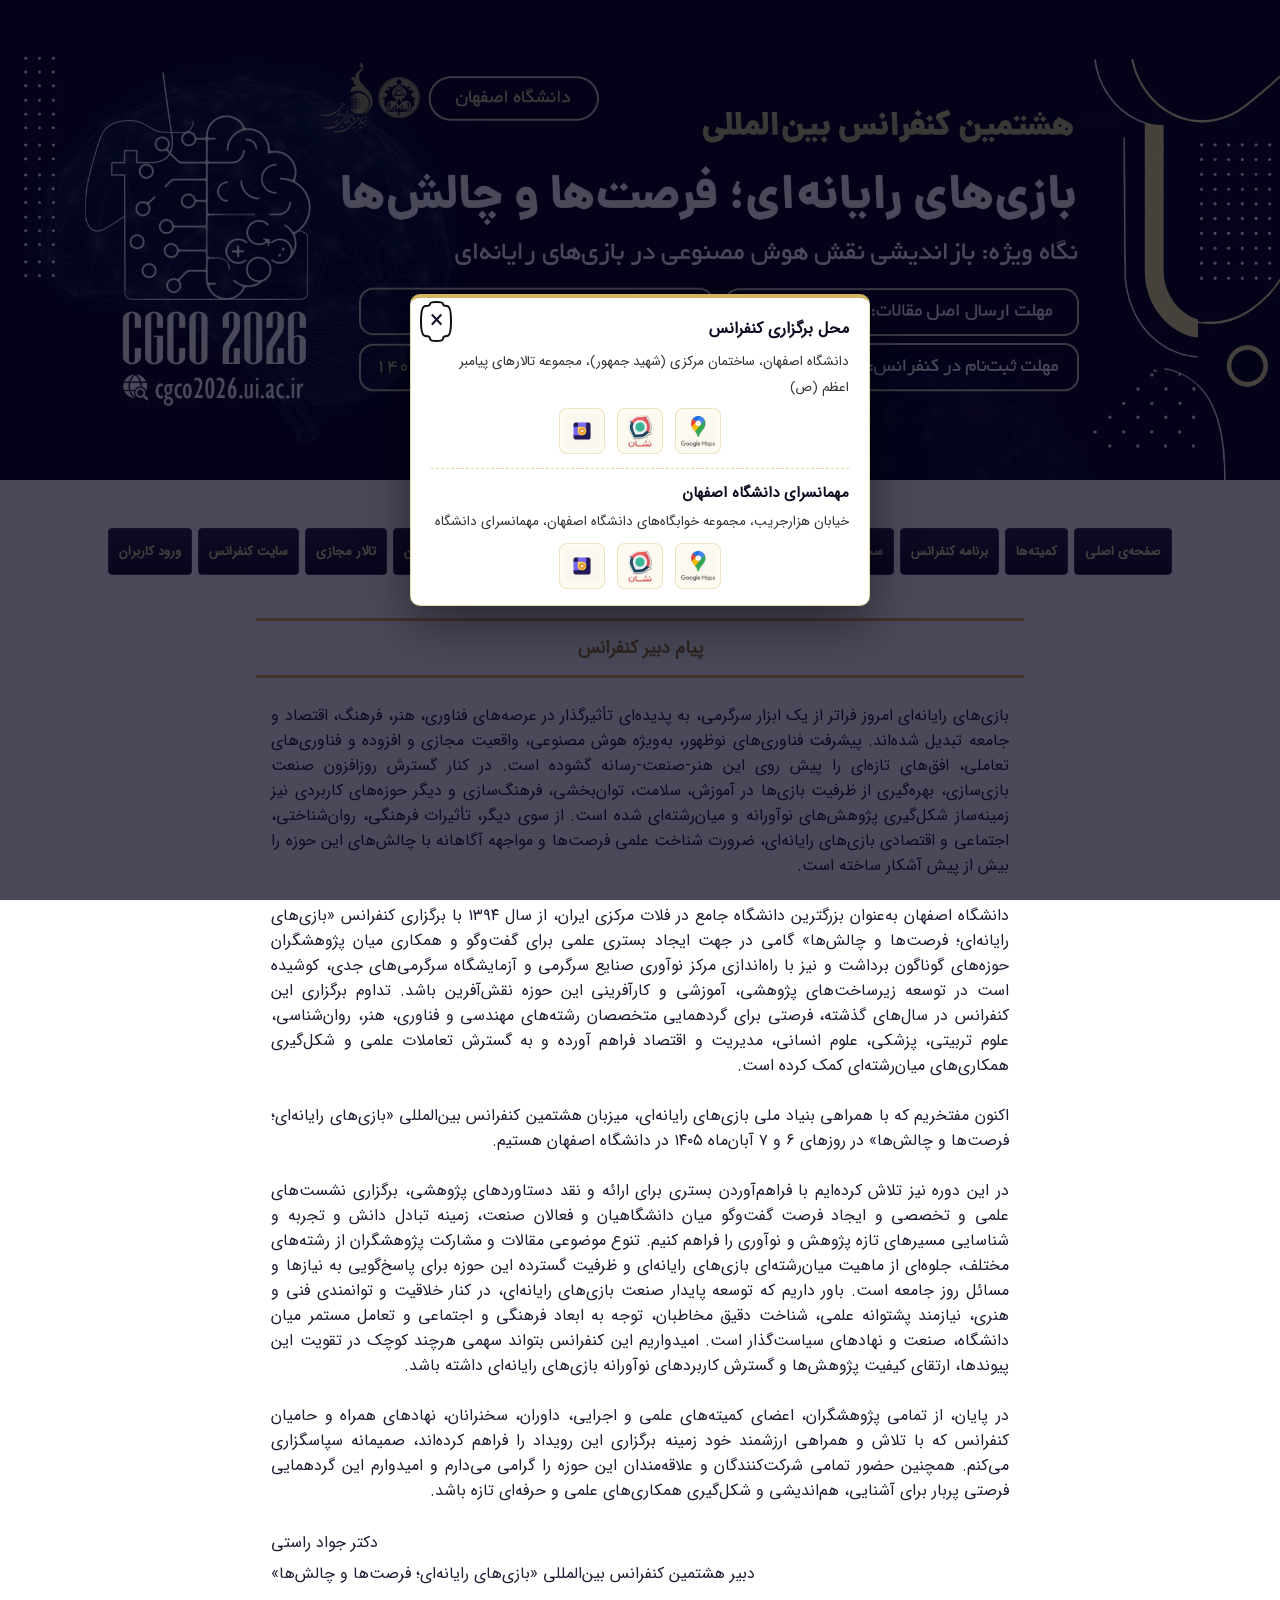
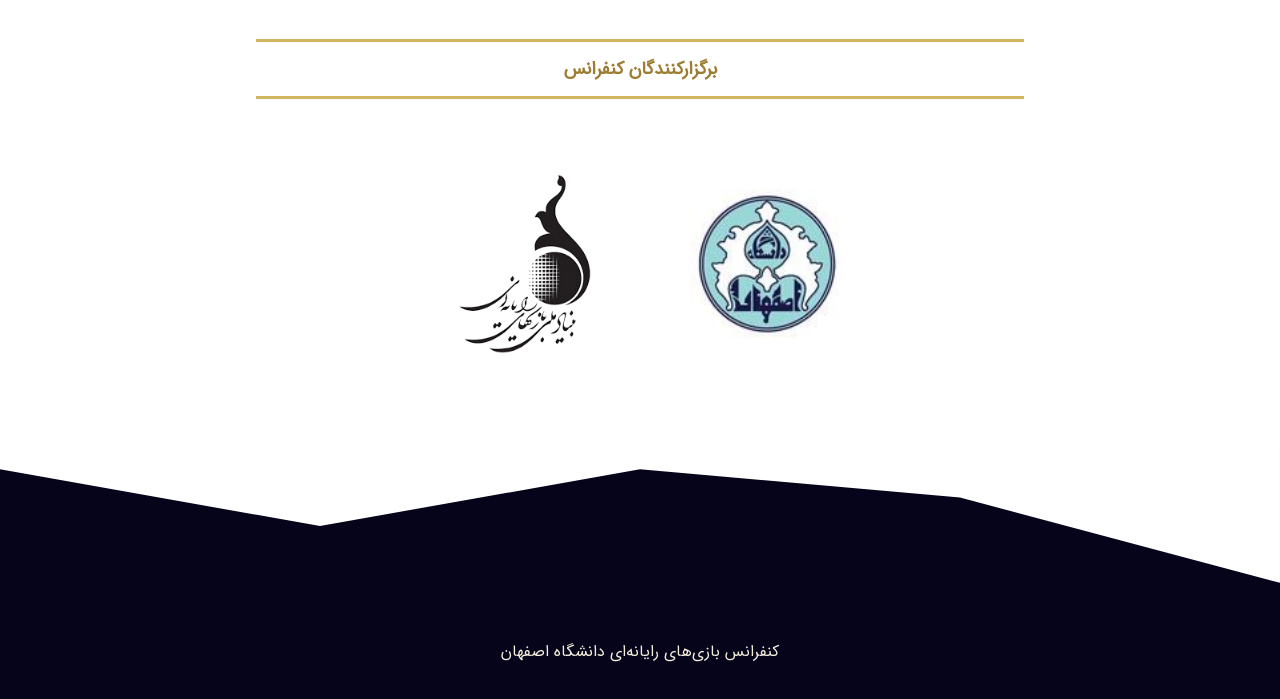
==== commit 4130da8a: "feat: venue modal update, favicon, and various page fixes - venue modal: add guesthouse (مهمانسرای د" ====
--- a/index.html
+++ b/index.html
@@ -9,6 +9,9 @@
 
 <link rel="stylesheet" type="text/css" href="responsive.css" />
 <meta name="viewport" content="width=device-width, initial-scale=1.0">
+
+<link rel="shortcut icon" href="favicon.ico" />
+<link rel="apple-touch-icon" href="apple-touch-icon.png" />
 
 <link rel="stylesheet" type="text/css" href="z_styles.css" />
 <link rel="stylesheet" type="text/css" href="source/jquery.fancybox.css?v=2.0.6" media="screen" />
@@ -70,7 +73,7 @@
 		border-top: 4px solid var(--gold);
 		border-radius: 10px;
 		box-shadow: 0 18px 50px rgba(0, 0, 0, 0.45);
-		padding: 22px 24px 20px;
+		padding: 18px 20px 16px;
 	}
 	.venue-modal__close {
 		position: absolute;
@@ -93,13 +96,14 @@
 		color: var(--navy-900);
 	}
 	.venue-modal__title {
-		margin: 0 0 10px;
-		font-size: 17px;
+		margin: 0 0 8px;
+		font-size: 16px;
+		font-weight: bold;
 		color: var(--navy-800);
 	}
 	.venue-modal__text {
-		margin: 0 0 16px;
-		font-size: 14px;
+		margin: 0 0 8px;
+		font-size: 13.5px;
 		line-height: 1.9;
 		color: #333;
 	}
@@ -107,34 +111,40 @@
 		list-style: none;
 		margin: 0;
 		padding: 0;
+		display: flex;
+		justify-content: center;
+		gap: 12px;
 	}
 	.venue-modal__links li {
-		margin: 0 0 8px;
-	}
-	.venue-modal__links li:last-child {
-		margin-bottom: 0;
+		margin: 0;
 	}
 	.venue-modal__links a {
-		display: flex;
-		align-items: center;
-		gap: 10px;
-		padding: 8px 12px;
+		display: block;
+		padding: 5px;
 		border: 1px solid rgba(212, 181, 95, 0.35);
-		border-radius: 6px;
+		border-radius: 8px;
 		background: #fdfaf2;
-		color: var(--navy-800);
-		font-size: 14px;
-		text-decoration: none;
 		transition: border-color 0.15s ease, background 0.15s ease;
 	}
 	.venue-modal__links a:hover {
 		border-color: var(--gold);
 		background: #fff8e6;
 	}
+	.venue-modal__divider {
+		margin: 14px 0 12px;
+		border: none;
+		border-top: 1px dashed rgba(212, 181, 95, 0.6);
+	}
+	.venue-modal__venue-name {
+		margin: 0 0 4px;
+		font-size: 15px;
+		font-weight: bold;
+		color: var(--navy-800);
+	}
 	.venue-modal__links img {
 		display: block;
-		width: 30px;
-		height: 30px;
+		width: 34px;
+		height: 34px;
 		object-fit: contain;
 	}
 	/* organizing committee cards (loaded from committee-organizing.json) */
@@ -151,12 +161,36 @@
 		height: 175px;
 		object-fit: cover;
 	}
+	/* center each member's info vertically against the photo and center the
+	   text within the free space next to it (inline-flex keeps the cards side
+	   by side; floats are ignored by flex) */
+	#organizingCommittee .person {
+		display: inline-flex !important;
+		align-items: center;
+		gap: 15px;
+	}
+	#organizingCommittee .person .caption {
+		float: none;
+		margin: 0;
+		width: auto;
+		flex: 1 1 auto;
+		text-align: center;
+	}
 	@media only screen and (max-width: 768px) {
 		#organizingCommittee .person img {
 			width: 130px;
 			height: 130px;
 		}
 	}
+	@media only screen and (max-width: 480px) {
+		/* keep the stacked phone layout (photo on top, info below) */
+		#organizingCommittee .person {
+			flex-direction: column;
+		}
+		#organizingCommittee .person .caption {
+			width: 100%;
+		}
+	}
 	/* scientific committee table (loaded from committee-scientific.json) */
 	.komitteh-elmi {
 		border-collapse: collapse;
@@ -167,12 +201,12 @@
 		padding: 2px 7px;
 		text-align: center;
 		vertical-align: middle;
-		font-size: 15px;
+		font-size: 13px;
 	}
 	.komitteh-elmi td.sci-name {
 		width: 154pt;
 		font-family: "B Nazanin", "BNazanin", serif;
-		font-size: 17px;
+		font-size: 15px;
 	}
 	.komitteh-elmi td.sci-spec {
 		width: 97pt;
@@ -202,6 +236,12 @@
 	.conf-articles .conference-table tbody tr:first-child td {
 		background: var(--gold-soft) !important;
 		color: inherit;
+	}
+	/* ...and keep it regular weight: it is a data row, not a header
+	   (the generic .conf-articles first-row rule bolds it otherwise) */
+	.conf-articles .conference-table tbody tr:first-child td,
+	.conf-articles .conference-table tbody tr:first-child td span {
+		font-weight: 400;
 	}
 	.conference-table tr.sched-break td {
 		background: rgba(212, 181, 95, 0.45) !important;
@@ -388,6 +428,11 @@
 	#sessionsContent .committee-info strong {
 		color: var(--navy-800);
 	}
+	/* hour-range banners: the global * reset un-bolds the <bdi> time values,
+	   keep them bold like the rest of the line */
+	#sessionsContent strong bdi {
+		font-weight: bold;
+	}
 	#sessionsContent .papers-table {
 		font-size: 13.5px !important;
 	}
@@ -464,6 +509,17 @@
 	}
 	#otherPapersContent .col-authors {
 		color: #555 !important;
+	}
+	/* center every cell of the other-papers tables (!important to beat the
+	   inline text-align:right on the tables and the LTR title cells) */
+	#otherPapersContent .papers-table th,
+	#otherPapersContent .papers-table td {
+		text-align: center !important;
+	}
+	/* center the category (حوزه) bar text */
+	#otherPapersContent .category-header-bar {
+		justify-content: center !important;
+		text-align: center !important;
 	}
 </style>
 </head>
@@ -511,7 +567,10 @@
 				
 				<a href="https://cgco2026.ui.ac.ir" target="_blank" rel="noopener noreferrer" class="BZar button blue medium ">سایت کنفرانس</a>
 
+				<!-- ورود کاربران: به‌صورت موقت غیرفعال شد؛ برای فعال‌سازی دوباره، لینک پایین را بازگردانید و لینک «پیام موقت» را حذف کنید
 				<a href="cert/" target="_blank" class="BZar button blue medium last">ورود کاربران</a>
+				-->
+				<a href="#" id="userLoginBtn" class="BZar button blue medium last">ورود کاربران</a>
 			</div>
 		</div>
 		<picture class="mobile-only">
@@ -571,15 +630,15 @@
 					
 					<div align="right" style='margin-top:0cm;margin-right:0cm;margin-bottom:8.0pt;margin-left:0cm;line-height:107%;font-size:15px;font-family:"Calibri",sans-serif;'>
 						<table class="komitteh-elmi" dir="rtl">
-							<tbody id="scientificCommitteeBody"><tr class="sci-header">
+								<tbody id="scientificCommitteeBody"><tr class="sci-header">
 									<td style="width:154.0pt;border:solid windowtext 1.0pt;padding:0cm 5.4pt 0cm 5.4pt;height:20.4pt;">
-										<p dir="RTL" style='margin-top:0cm;margin-right:0cm;margin-bottom:0cm;margin-left:0cm;line-height:normal;font-size:15px;font-family:"Calibri",sans-serif;text-align:  center;'><span style='font-size:17px;font-family:"B Nazanin";color:black;'>نام و نام خانوادگی</span></p>
+										<p dir="RTL" style='margin-top:0cm;margin-right:0cm;margin-bottom:0cm;margin-left:0cm;line-height:normal;font-size:13px;font-family:"Calibri",sans-serif;text-align:  center;'><span style='font-size:15px;font-family:"B Nazanin";color:black;'>نام و نام خانوادگی</span></p>
 									</td>
 									<td style="width:97.0pt;border:solid windowtext 1.0pt;border-right:none;padding:0cm 5.4pt 0cm 5.4pt;height:20.4pt;">
-										<p dir="RTL" style='margin-top:0cm;margin-right:0cm;margin-bottom:0cm;margin-left:0cm;line-height:normal;font-size:15px;font-family:"Calibri",sans-serif;text-align:  center;'><span style="color:black;">تخصص</span></p>
+										<p dir="RTL" style='margin-top:0cm;margin-right:0cm;margin-bottom:0cm;margin-left:0cm;line-height:normal;font-size:13px;font-family:"Calibri",sans-serif;text-align:  center;'><span style="color:black;">تخصص</span></p>
 									</td>
 									<td style="width:171.75pt;border:solid windowtext 1.0pt;border-right:none;padding:0cm 5.4pt 0cm 5.4pt;height:20.4pt;">
-										<p dir="RTL" style='margin-top:0cm;margin-right:0cm;margin-bottom:0cm;margin-left:0cm;line-height:normal;font-size:15px;font-family:"Calibri",sans-serif;text-align:  center;'><span style="color:black;">سازمان</span></p>
+										<p dir="RTL" style='margin-top:0cm;margin-right:0cm;margin-bottom:0cm;margin-left:0cm;line-height:normal;font-size:13px;font-family:"Calibri",sans-serif;text-align:  center;'><span style="color:black;">سازمان</span></p>
 									</td>
 								</tr></tbody>
 						</table>
@@ -1399,9 +1458,17 @@
 		<h3 class="venue-modal__title" id="venueModalTitle">محل برگزاری کنفرانس</h3>
 		<p class="venue-modal__text">دانشگاه اصفهان، ساختمان مرکزی (شهید جمهور)، مجموعه تالارهای پیامبر اعظم (ص)</p>
 		<ul class="venue-modal__links">
-			<li><a href="https://maps.app.goo.gl/PExQkc8HjjWfheDr6" target="_blank" rel="noopener noreferrer"><img src="img/maps/google-maps.webp" width="30" height="30" alt="" />گوگل مپ</a></li>
-			<li><a href="https://nshn.ir/ac_bZ9NeGxaiB4" target="_blank" rel="noopener noreferrer"><img src="img/maps/neshan.webp" width="30" height="30" alt="" />نشان</a></li>
-			<li><a href="https://balad.ir/p/PHmxv1BMwg8Lc9" target="_blank" rel="noopener noreferrer"><img src="img/maps/balad.webp" width="30" height="30" alt="" />بلد</a></li>
+			<li><a href="https://maps.app.goo.gl/PExQkc8HjjWfheDr6" target="_blank" rel="noopener noreferrer" title="گوگل مپ"><img src="img/maps/google-maps.webp" width="34" height="34" alt="گوگل مپ" /></a></li>
+			<li><a href="https://nshn.ir/ac_bZ9NeGxaiB4" target="_blank" rel="noopener noreferrer" title="نشان"><img src="img/maps/neshan.webp" width="34" height="34" alt="نشان" /></a></li>
+			<li><a href="https://balad.ir/p/PHmxv1BMwg8Lc9" target="_blank" rel="noopener noreferrer" title="بلد"><img src="img/maps/balad.webp" width="34" height="34" alt="بلد" /></a></li>
+		</ul>
+		<hr class="venue-modal__divider" />
+		<p class="venue-modal__venue-name">مهمانسرای دانشگاه اصفهان</p>
+		<p class="venue-modal__text">خیابان هزارجریب، مجموعه خوابگاه‌های دانشگاه اصفهان، مهمانسرای دانشگاه</p>
+		<ul class="venue-modal__links">
+			<li><a href="https://maps.app.goo.gl/FjJ7kCmCCEL2WVNr6" target="_blank" rel="noopener noreferrer" title="گوگل مپ"><img src="img/maps/google-maps.webp" width="34" height="34" alt="گوگل مپ" /></a></li>
+			<li><a href="https://nshn.ir/ec_bZzCLQxa04c" target="_blank" rel="noopener noreferrer" title="نشان"><img src="img/maps/neshan.webp" width="34" height="34" alt="نشان" /></a></li>
+			<li><a href="https://balad.ir/p/PsOM40zoXlmfxJ" target="_blank" rel="noopener noreferrer" title="بلد"><img src="img/maps/balad.webp" width="34" height="34" alt="بلد" /></a></li>
 		</ul>
 	</div>
 </div>
@@ -1458,6 +1525,48 @@
 		if (!wasSeen()) {
 			window.setTimeout(openModal, 600);
 		}
+	})();
+</script>
+
+<div id="loginNoticeModal" class="venue-modal" hidden role="dialog" aria-modal="true" aria-labelledby="loginNoticeTitle">
+	<div class="venue-modal__box">
+		<button type="button" id="loginNoticeClose" class="venue-modal__close" aria-label="بستن">&times;</button>
+		<h3 class="venue-modal__title" id="loginNoticeTitle">ورود کاربران</h3>
+		<p class="venue-modal__text">برای دریافت مجموعه مقالات و نیز گواهی از روز ۱۴ آبان‌ماه به همین آدرس مراجعه نمایید</p>
+	</div>
+</div>
+
+<script type="text/javascript">
+	(function () {
+		var btn = document.getElementById("userLoginBtn");
+		var modal = document.getElementById("loginNoticeModal");
+		if (!btn || !modal) return;
+		var closeBtn = document.getElementById("loginNoticeClose");
+
+		function openModal() {
+			modal.hidden = false;
+			document.body.style.overflow = "hidden";
+			if (closeBtn) closeBtn.focus();
+		}
+
+		function closeModal() {
+			if (modal.hidden) return;
+			modal.hidden = true;
+			document.body.style.overflow = "";
+		}
+
+		/* the cert section is temporarily disabled: show the notice instead */
+		btn.addEventListener("click", function (e) {
+			e.preventDefault();
+			openModal();
+		});
+		if (closeBtn) closeBtn.addEventListener("click", closeModal);
+		modal.addEventListener("click", function (e) {
+			if (e.target === modal) closeModal();
+		});
+		document.addEventListener("keydown", function (e) {
+			if (e.key === "Escape" || e.keyCode === 27) closeModal();
+		});
 	})();
 </script>
 
